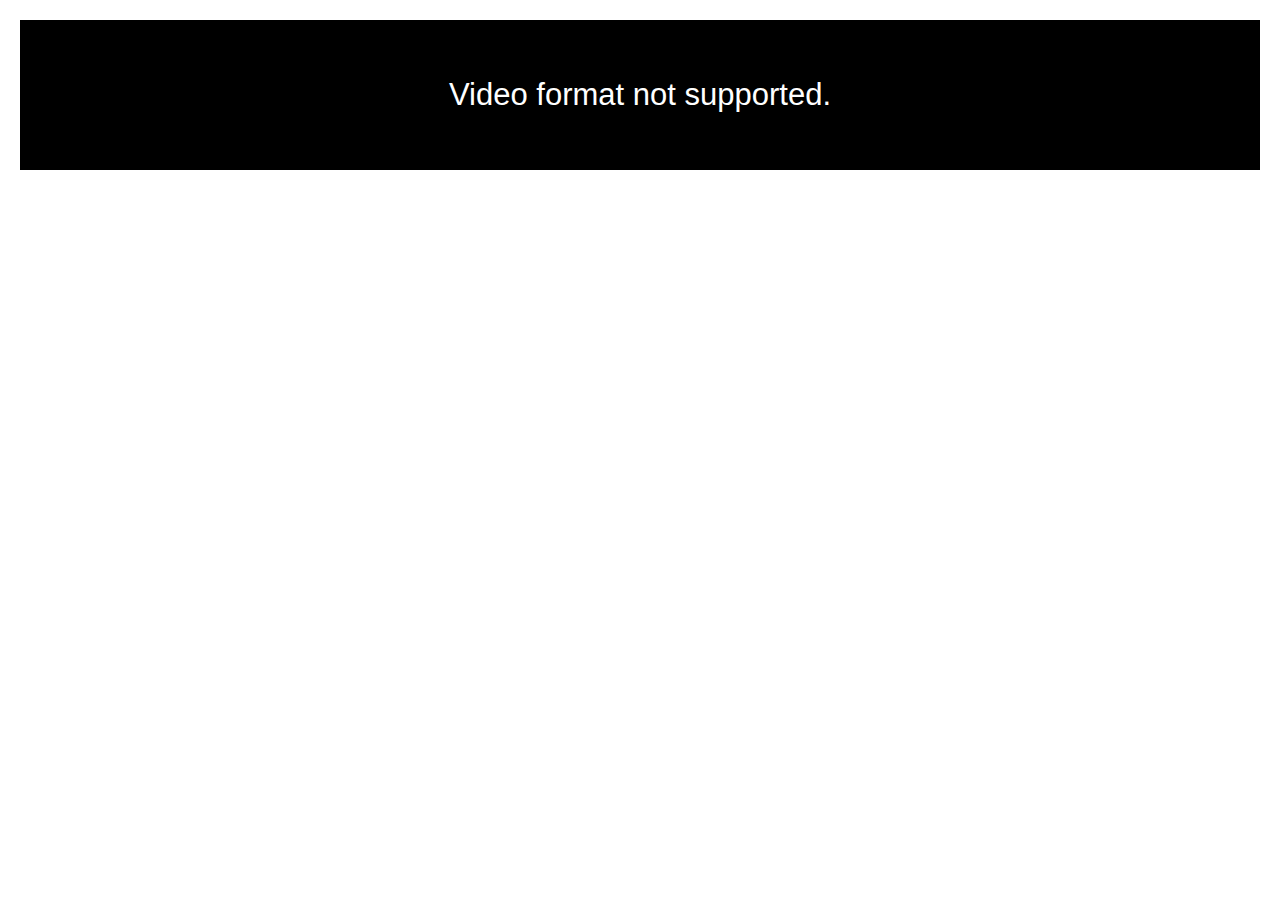
==== index.html @ 8d11e2f3 "Add files via upload" ====
<!doctype html>
<html class="h5p-iframe">
<head>
  <meta charset="utf-8">
  <meta name="viewport" content="width=device-width, initial-scale=1">  
  <script>H5PIntegration = {"ajax":{"setFinished":"","contentUserData":""},"ajaxPath":"/h5p/ajax?action=","contents":{"cid-1050686585":{"displayOptions":{"copy":false,"copyright":true,"embed":false,"export":false,"frame":true,"icon":false},"fullScreen":"1","jsonContent":"{\"interactiveVideo\":{\"video\":{\"startScreenOptions\":{\"title\":\"互动影片\",\"hideStartTitle\":false},\"textTracks\":{\"videoTrack\":[{\"label\":\"繁体中文\",\"kind\":\"subtitles\",\"srcLang\":\"en\"}]},\"files\":[{\"path\":\"videos/video-L8fUKgfr.mp4\",\"mime\":\"video/mp4\",\"copyright\":{\"license\":\"U\"}}]},\"assets\":{\"interactions\":[],\"bookmarks\":[],\"endscreens\":[{\"time\":97.733,\"label\":\"1:37 提交畫面\"}]},\"summary\":{\"task\":{\"library\":\"H5P.Summary 1.10\",\"params\":{\"intro\":\"请选择正确的陈述。\",\"summaries\":[{\"subContentId\":\"9c093c94-0c70-469d-adce-160702834fd7\",\"tip\":\"\",\"summary\":[\"<p>a</p>\\n\",\"<p>s</p>\\n\"]}],\"overallFeedback\":[{\"from\":0,\"to\":100,\"feedback\":\"tu\"}],\"solvedLabel\":\"进度：\",\"scoreLabel\":\"答错：\",\"resultLabel\":\"你的结果：\",\"labelCorrect\":\"正确！\",\"labelIncorrect\":\"Incorrect! Please try again.\",\"alternativeIncorrectLabel\":\"Incorrect\",\"labelCorrectAnswers\":\"正确答案。\",\"tipButtonLabel\":\"显示提示\",\"scoreBarLabel\":\"你得到 :num 分，总分 :total 分。\",\"progressText\":\"进度：第 :num 题，共 :total 题。\"},\"subContentId\":\"3ffbd58e-4c6b-4152-ae58-99965cc69b2d\",\"metadata\":{\"contentType\":\"摘要(Summary)\",\"license\":\"U\",\"title\":\"无标题 摘要(Summary)\",\"authors\":[],\"changes\":[],\"extraTitle\":\"无标题 摘要(Summary)\"}},\"displayAt\":3}},\"override\":{\"autoplay\":false,\"loop\":false,\"showBookmarksmenuOnLoad\":false,\"showRewind10\":false,\"preventSkippingMode\":\"none\",\"deactivateSound\":false},\"l10n\":{\"interaction\":\"互动\",\"play\":\"播放\",\"pause\":\"暂停\",\"mute\":\"Mute, currently unmuted\",\"unmute\":\"Unmute, currently muted\",\"quality\":\"影片品质\",\"captions\":\"字轨\",\"close\":\"关闭\",\"fullscreen\":\"全屏\",\"exitFullscreen\":\"取消全屏\",\"summary\":\"摘要\",\"bookmarks\":\"书签\",\"endscreen\":\"提交画面\",\"defaultAdaptivitySeekLabel\":\"继续\",\"continueWithVideo\":\"继续播放\",\"more\":\"More player options\",\"playbackRate\":\"播放速度\",\"rewind10\":\"倒退 10 秒\",\"navDisabled\":\"巡览功能已停用\",\"navForwardDisabled\":\"Navigating forward is disabled\",\"sndDisabled\":\"声音功能已关闭\",\"requiresCompletionWarning\":\"需回答正确才能继续！\",\"back\":\"返回\",\"hours\":\"时\",\"minutes\":\"分\",\"seconds\":\"秒\",\"currentTime\":\"当前时间：\",\"totalTime\":\"总共时间：\",\"singleInteractionAnnouncement\":\"出现一个互动项目：\",\"multipleInteractionsAnnouncement\":\"出现多个互动项目！\",\"videoPausedAnnouncement\":\"影片暂停\",\"content\":\"内容\",\"answered\":\"已回答 @answered 题\",\"endcardTitle\":\"@answered 个问题已回答\",\"endcardInformation\":\"你已回答了 @answered 个问题，点击下方按钮提交你的答案。\",\"endcardInformationOnSubmitButtonDisabled\":\"You have answered @answered questions.\",\"endcardInformationNoAnswers\":\"你没有回答任何问题。\",\"endcardInformationMustHaveAnswer\":\"至少要回答一个题目才能提交答案。\",\"endcardSubmitButton\":\"提交答案\",\"endcardSubmitMessage\":\"已提交你的答案！\",\"endcardTableRowAnswered\":\"已回答题数\",\"endcardTableRowScore\":\"总分\",\"endcardAnsweredScore\":\"得分\",\"endCardTableRowSummaryWithScore\":\"You got @score out of @total points for the @question that appeared after @minutes minutes and @seconds seconds.\",\"endCardTableRowSummaryWithoutScore\":\"You have answered the @question that appeared after @minutes minutes and @seconds seconds.\",\"videoProgressBar\":\"Video progress\"}}","library":"H5P.InteractiveVideo 1.26","metadata":{"license":"U","title":"china","defaultLanguage":"en"},"scripts":["/h5p/libraries/H5P.Transition-1.0/transition.js?version=1.0.4","/h5p/libraries/H5P.JoubelUI-1.3/js/joubel-help-dialog.js?version=1.3.19","/h5p/libraries/H5P.JoubelUI-1.3/js/joubel-message-dialog.js?version=1.3.19","/h5p/libraries/H5P.JoubelUI-1.3/js/joubel-progress-circle.js?version=1.3.19","/h5p/libraries/H5P.JoubelUI-1.3/js/joubel-simple-rounded-button.js?version=1.3.19","/h5p/libraries/H5P.JoubelUI-1.3/js/joubel-speech-bubble.js?version=1.3.19","/h5p/libraries/H5P.JoubelUI-1.3/js/joubel-throbber.js?version=1.3.19","/h5p/libraries/H5P.JoubelUI-1.3/js/joubel-tip.js?version=1.3.19","/h5p/libraries/H5P.JoubelUI-1.3/js/joubel-slider.js?version=1.3.19","/h5p/libraries/H5P.JoubelUI-1.3/js/joubel-score-bar.js?version=1.3.19","/h5p/libraries/H5P.JoubelUI-1.3/js/joubel-progressbar.js?version=1.3.19","/h5p/libraries/H5P.JoubelUI-1.3/js/joubel-ui.js?version=1.3.19","/h5p/libraries/H5P.Question-1.5/scripts/question.js?version=1.5.6","/h5p/libraries/H5P.Question-1.5/scripts/explainer.js?version=1.5.6","/h5p/libraries/H5P.Question-1.5/scripts/score-points.js?version=1.5.6","/h5p/libraries/H5P.Summary-1.10/js/stop-watch.js?version=1.10.16","/h5p/libraries/H5P.Summary-1.10/js/xapi-event-builder.js?version=1.10.16","/h5p/libraries/H5P.Summary-1.10/js/summary.js?version=1.10.16","/h5p/libraries/jQuery.ui-1.10/h5p-jquery-ui.js?version=1.10.22","/h5p/libraries/H5P.Video-1.6/scripts/vimeo.js?version=1.6.10","/h5p/libraries/H5P.Video-1.6/scripts/youtube.js?version=1.6.10","/h5p/libraries/H5P.Video-1.6/scripts/panopto.js?version=1.6.10","/h5p/libraries/H5P.Video-1.6/scripts/html5.js?version=1.6.10","/h5p/libraries/H5P.Video-1.6/scripts/video.js?version=1.6.10","/h5p/libraries/H5P.DragNDrop-1.1/drag-n-drop.js?version=1.1.5","/h5p/libraries/H5P.DragNResize-1.2/H5P.DragNResize.js?version=1.2.6","/h5p/libraries/H5P.DragNBar-1.5/scripts/drag-n-bar.js?version=1.5.22","/h5p/libraries/H5P.DragNBar-1.5/scripts/context-menu.js?version=1.5.22","/h5p/libraries/H5P.DragNBar-1.5/scripts/dialog.js?version=1.5.22","/h5p/libraries/H5P.DragNBar-1.5/scripts/drag-n-bar-element.js?version=1.5.22","/h5p/libraries/H5P.DragNBar-1.5/scripts/drag-n-bar-form-manager.js?version=1.5.22","/h5p/libraries/H5P.InteractiveVideo-1.26/dist/h5p-interactive-video.js?version=1.26.6"],"styles":["/h5p/libraries/FontAwesome-4.5/h5p-font-awesome.min.css?version=4.5.4","/h5p/libraries/H5P.FontIcons-1.0/styles/h5p-font-icons.css?version=1.0.6","/h5p/libraries/H5P.JoubelUI-1.3/css/joubel-help-dialog.css?version=1.3.19","/h5p/libraries/H5P.JoubelUI-1.3/css/joubel-message-dialog.css?version=1.3.19","/h5p/libraries/H5P.JoubelUI-1.3/css/joubel-progress-circle.css?version=1.3.19","/h5p/libraries/H5P.JoubelUI-1.3/css/joubel-simple-rounded-button.css?version=1.3.19","/h5p/libraries/H5P.JoubelUI-1.3/css/joubel-speech-bubble.css?version=1.3.19","/h5p/libraries/H5P.JoubelUI-1.3/css/joubel-tip.css?version=1.3.19","/h5p/libraries/H5P.JoubelUI-1.3/css/joubel-slider.css?version=1.3.19","/h5p/libraries/H5P.JoubelUI-1.3/css/joubel-score-bar.css?version=1.3.19","/h5p/libraries/H5P.JoubelUI-1.3/css/joubel-progressbar.css?version=1.3.19","/h5p/libraries/H5P.JoubelUI-1.3/css/joubel-ui.css?version=1.3.19","/h5p/libraries/H5P.JoubelUI-1.3/css/joubel-icon.css?version=1.3.19","/h5p/libraries/H5P.Question-1.5/styles/question.css?version=1.5.6","/h5p/libraries/H5P.Question-1.5/styles/explainer.css?version=1.5.6","/h5p/libraries/H5P.Summary-1.10/css/summary.css?version=1.10.16","/h5p/libraries/jQuery.ui-1.10/h5p-jquery-ui.css?version=1.10.22","/h5p/libraries/H5P.Video-1.6/styles/video.css?version=1.6.10","/h5p/libraries/H5P.DragNResize-1.2/H5P.DragNResize.css?version=1.2.6","/h5p/libraries/H5P.DragNBar-1.5/styles/drag-n-bar.css?version=1.5.22","/h5p/libraries/H5P.DragNBar-1.5/styles/dialog.css?version=1.5.22","/h5p/libraries/H5P.DragNBar-1.5/styles/context-menu.css?version=1.5.22","/h5p/libraries/H5P.DragNBar-1.5/styles/drag-n-bar-form-manager.css?version=1.5.22","/h5p/libraries/H5P.InteractiveVideo-1.26/dist/h5p-interactive-video.css?version=1.26.6"],"url":"1050686585","exportUrl":"/h5p/download/1050686585"}},"core":{"scripts":["/h5p/core/js/jquery.js?version=1.24-master","/h5p/core/js/h5p.js?version=1.24-master","/h5p/core/js/h5p-event-dispatcher.js?version=1.24-master","/h5p/core/js/h5p-x-api-event.js?version=1.24-master","/h5p/core/js/h5p-x-api.js?version=1.24-master","/h5p/core/js/h5p-content-type.js?version=1.24-master","/h5p/core/js/h5p-confirmation-dialog.js?version=1.24-master","/h5p/core/js/h5p-action-bar.js?version=1.24-master","/h5p/core/js/request-queue.js?version=1.24-master"],"styles":["/h5p/core/styles/h5p.css?version=1.24-master","/h5p/core/styles/h5p-confirmation-dialog.css?version=1.24-master","/h5p/core/styles/h5p-core-button.css?version=1.24-master"]},"l10n":{"H5P":{"fullscreen":"全屏","disableFullscreen":"禁用全屏","download":"下载","copyrights":"使用权","embed":"嵌入","size":"大小","showAdvanced":"显示高级选项","hideAdvanced":"隐藏高级选项","advancedHelp":"如果要动态调整嵌入内容的大小，请在您的网站上包含此脚本：","copyrightInformation":"使用权","close":"关闭","title":"名称","author":"作者","year":"年份","source":"来源","license":"许可","thumbnail":"缩略图","noCopyrights":"没有此内容的版权信息。","reuse":"重复使用","reuseContent":"重用内容","reuseDescription":"重用此内容。","downloadDescription":"将此内容下载为H5P文件。","copyrightsDescription":"查看此内容的版权信息。","embedDescription":"查看此内容的嵌入代码。","h5pDescription":"访问H5P.org发现更多有趣的内容。","contentChanged":"自上次使用以来，此内容已更改。","startingOver":"您将重新开始。","by":"由","showMore":"显示更多","showLess":"显示较少","subLevel":"子等级","confirmDialogHeader":"确认操作","confirmDialogBody":"请确认您要继续。 此操作不可逆。","cancelLabel":"取消","confirmLabel":"确认","licenseU":"未公开","licenseCCBY":"版权归属","licenseCCBYSA":"Attribution-ShareAlike","licenseCCBYND":"Attribution-NoDerivs","licenseCCBYNC":"Attribution-NonCommercial","licenseCCBYNCSA":"Attribution-NonCommercial-ShareAlike","licenseCCBYNCND":"Attribution-NonCommercial-NoDerivs","licenseCC40":"4.0 International","licenseCC30":"3.0 Unported","licenseCC25":"2.5 Generic","licenseCC20":"2.0 Generic","licenseCC10":"1.0 Generic","licenseGPL":"General Public License","licenseV3":"Version 3","licenseV2":"Version 2","licenseV1":"Version 1","licensePD":"公共领域","licenseCC010":"CC0 1.0 Universal (CC0 1.0) Public Domain Dedication","licensePDM":"公共领域商标","licenseC":"版权","contentType":"内容类型","licenseExtras":"许可证额外","changes":"变更日志","contentCopied":"内容已复制到剪贴板","connectionLost":"连接断开。 重新连接时，结果将被存储并发送。","connectionReestablished":"重新建立连接。","resubmitScores":"尝试提交存储的结果。","offlineDialogHeader":"您与服务器的连接已丢失","offlineDialogBody":"我们无法发送有关您完成此任务的信息。 请检查您的互联网连接。","offlineDialogRetryMessage":"在 :num.... 中重试。","offlineDialogRetryButtonLabel":"立即重试","offlineSuccessfulSubmit":"成功提交结果。","mainTitle":"分享<strong>：标题</strong>","editInfoTitle":"修改<strong>：title的信息</strong>","cancel":"取消","back":"后退","next":"下一个","reviewInfo":"评论信息","share":"分享","saveChanges":"保存更改","registerOnHub":"在H5P集线器上注册","updateRegistrationOnHub":"保存帐户设置","requiredInfo":"必填信息","optionalInfo":"可选信息","reviewAndShare":"评论并分享","reviewAndSave":"查看并保存","shared":"共享","currentStep":"步骤：共：步骤","sharingNote":"分享后可以编辑所有内容详细信息","licenseDescription":"选择内容许可","licenseVersion":"许可证版本","licenseVersionDescription":"选择许可证版本","disciplineLabel":"纪律处分","disciplineDescription":"您可以选择多个学科","disciplineLimitReachedMessage":"您最多可以选择：num个学科","discipline":{"searchPlaceholder":"键入以搜索学科","in":"在","dropdownButton":"下拉按钮"},"removeChip":"从名单中删除：chip","keywordsPlaceholder":"新增关键字","keywords":"关键字词","keywordsDescription":"您可以添加多个用逗号分隔的关键字。按“输入”或“添加”以确认关键字","altText":"替代文字","reviewMessage":"分享前请先查看以下信息","subContentWarning":"除非在创作工具中另有指定，否则子内容（图像，问题等）将通过：license共享。","disciplines":"纪律处分","shortDescription":"简短的介绍","longDescription":"详细描述","icon":"图标","screenshots":"屏幕截图","helpChoosingLicense":"帮我选择一个许可证","shareFailed":"共享失败。","editingFailed":"编辑失败。","shareTryAgain":"出问题了，请尝试再次分享。","pleaseWait":"请稍等...","language":"语","level":"等级","shortDescriptionPlaceholder":"您内容的简短描述","longDescriptionPlaceholder":"您内容的详细说明","description":"描述","iconDescription":"640x480px。如果未选择，内容将使用类别图标","screenshotsDescription":"最多添加五个您的内容的屏幕截图","submitted":"已提交！","isNowSubmitted":"现在提交给H5P Hub","changeHasBeenSubmitted":"提交了一个更改","contentAvailable":"您的内容通常会在一个工作日内在中心中显示。","contentUpdateSoon":"您的内容即将更新","contentLicenseTitle":"内容许可信息","licenseDialogDescription":"单击特定的许可证以获取有关正确用法的信息","publisherFieldTitle":"发行人","publisherFieldDescription":"这将显示为共享内容上的“发布者名称”","emailAddress":"电子邮件地址","publisherDescription":"发布者说明","publisherDescriptionText":"这将显示在共享内容的“发布者信息”下","contactPerson":"联络人","phone":"电话","address":"地址","city":"城市","zip":"压缩","country":"国家","logoUploadText":"组织徽标或头像","acceptTerms":"我接受使用<a href=':url' target='_blank'>条款</a>","successfullyRegistred":"您已经在H5P集线器上成功注册了一个帐户","successfullyRegistredDescription":"您的帐户详细信息可以更改","successfullyUpdated":"您的H5P集线器帐户设置已成功更改","accountDetailsLinkText":"这里","registrationTitle":"H5P集线器注册","registrationFailed":"发生错误","registrationFailedDescription":"我们目前无法创建帐户。出问题了。稍后再试。","maxLength":":length 是最大字符数","keywordExists":"关键字已经存在！","licenseDetails":"许可证详细信息","remove":"去掉","removeImage":"移除图片","cancelPublishConfirmationDialogTitle":"取消分享","cancelPublishConfirmationDialogDescription":"您确定要取消共享过程吗？","cancelPublishConfirmationDialogCancelButtonText":"不","cancelPublishConfirmationDialogConfirmButtonText":"是的","add":"添加","age":"典型年龄","ageDescription":"此内容的目标受众。可能的输入格式，以逗号分隔：“ 1,34-45，-50,59-”。","invalidAge":"典型年龄的输入格式无效。可能的输入格式用逗号分隔：“ 1、34-45，-50，-59-”。","contactPersonDescription":"如果发布者共享的内容有任何问题，H5P将与联系人联系。联系人的姓名或其他信息将不会与第三方公开或共享","emailAddressDescription":"如果内容有任何问题或发布者需要恢复其帐户，H5P将使用该电子邮件地址与发布者联系。它不会被发布或与任何第三方共享","copyrightWarning":"受版权保护的材料不能在H5P内容中心中共享。如果内容是通过OER友好许可（如Creative Commons）许可的，请选择适当的许可。如果不是，则无法共享此内容。","keywordsExits":"关键字已经存在！","someKeywordsExits":"其中一些关键字已经存在"}},"postUserStatistics":false,"saveFreq":false,"url":".","hubIsEnabled":true,"fullscreenDisabled":0,"user":{"name":"Firstname Surname","id":"1"},"baseUrl":".","libraryUrl":""};
  /*!@license js/jquery.js by Joubel and other contributors, licensed under GNU GENERAL PUBLIC LICENSE Version 3*/
!function(t,e){"use strict";"object"==typeof module&&"object"==typeof module.exports?module.exports=t.document?e(t,!0):function(t){if(!t.document)throw new Error("jQuery requires a window with a document");return e(t)}:e(t)}("undefined"!=typeof window?window:this,function(x,t){"use strict";function m(t){return"function"==typeof t&&"number"!=typeof t.nodeType}function g(t){return null!=t&&t===t.window}var e=[],i=Object.getPrototypeOf,a=e.slice,v=e.flat?function(t){return e.flat.call(t)}:function(t){return e.concat.apply([],t)},l=e.push,o=e.indexOf,n={},s=n.toString,b=n.hasOwnProperty,r=b.toString,c=r.call(Object),y={},P=x.document,u={type:!0,src:!0,nonce:!0,noModule:!0};function w(t,e,i){var n,o,s=(i=i||P).createElement("script");if(s.text=t,e)for(n in u)(o=e[n]||e.getAttribute&&e.getAttribute(n))&&s.setAttribute(n,o);i.head.appendChild(s).parentNode.removeChild(s)}function f(t){return null==t?t+"":"object"==typeof t||"function"==typeof t?n[s.call(t)]||"object":typeof t}var h="3.5.1",C=function(t,e){return new C.fn.init(t,e)};function d(t){var e=!!t&&"length"in t&&t.length,i=f(t);return!m(t)&&!g(t)&&("array"===i||0===e||"number"==typeof e&&0<e&&e-1 in t)}C.fn=C.prototype={jquery:h,constructor:C,length:0,toArray:function(){return a.call(this)},get:function(t){return null==t?a.call(this):t<0?this[t+this.length]:this[t]},pushStack:function(t){t=C.merge(this.constructor(),t);return t.prevObject=this,t},each:function(t){return C.each(this,t)},map:function(i){return this.pushStack(C.map(this,function(t,e){return i.call(t,e,t)}))},slice:function(){return this.pushStack(a.apply(this,arguments))},first:function(){return this.eq(0)},last:function(){return this.eq(-1)},even:function(){return this.pushStack(C.grep(this,function(t,e){return(e+1)%2}))},odd:function(){return this.pushStack(C.grep(this,function(t,e){return e%2}))},eq:function(t){var e=this.length,t=+t+(t<0?e:0);return this.pushStack(0<=t&&t<e?[this[t]]:[])},end:function(){return this.prevObject||this.constructor()},push:l,sort:e.sort,splice:e.splice},C.extend=C.fn.extend=function(){var t,e,i,n,o,s=arguments[0]||{},r=1,a=arguments.length,l=!1;for("boolean"==typeof s&&(l=s,s=arguments[r]||{},r++),"object"==typeof s||m(s)||(s={}),r===a&&(s=this,r--);r<a;r++)if(null!=(t=arguments[r]))for(e in t)i=t[e],"__proto__"!==e&&s!==i&&(l&&i&&(C.isPlainObject(i)||(n=Array.isArray(i)))?(o=s[e],o=n&&!Array.isArray(o)?[]:n||C.isPlainObject(o)?o:{},n=!1,s[e]=C.extend(l,o,i)):void 0!==i&&(s[e]=i));return s},C.extend({expando:"jQuery"+(h+Math.random()).replace(/\D/g,""),isReady:!0,error:function(t){throw new Error(t)},noop:function(){},isPlainObject:function(t){return!(!t||"[object Object]"!==s.call(t)||(t=i(t))&&("function"!=typeof(t=b.call(t,"constructor")&&t.constructor)||r.call(t)!==c))},isEmptyObject:function(t){for(var e in t)return!1;return!0},globalEval:function(t,e,i){w(t,{nonce:e&&e.nonce},i)},each:function(t,e){var i,n=0;if(d(t))for(i=t.length;n<i&&!1!==e.call(t[n],n,t[n]);n++);else for(n in t)if(!1===e.call(t[n],n,t[n]))break;return t},makeArray:function(t,e){e=e||[];return null!=t&&(d(Object(t))?C.merge(e,"string"==typeof t?[t]:t):l.call(e,t)),e},inArray:function(t,e,i){return null==e?-1:o.call(e,t,i)},merge:function(t,e){for(var i=+e.length,n=0,o=t.length;n<i;n++)t[o++]=e[n];return t.length=o,t},grep:function(t,e,i){for(var n=[],o=0,s=t.length,r=!i;o<s;o++)!e(t[o],o)!=r&&n.push(t[o]);return n},map:function(t,e,i){var n,o,s=0,r=[];if(d(t))for(n=t.length;s<n;s++)null!=(o=e(t[s],s,i))&&r.push(o);else for(s in t)null!=(o=e(t[s],s,i))&&r.push(o);return v(r)},guid:1,support:y}),"function"==typeof Symbol&&(C.fn[Symbol.iterator]=e[Symbol.iterator]),C.each("Boolean Number String Function Array Date RegExp Object Error Symbol".split(" "),function(t,e){n["[object "+e+"]"]=e.toLowerCase()});var p=function(i){function h(t,e){return t="0x"+t.slice(1)-65536,e||(t<0?String.fromCharCode(65536+t):String.fromCharCode(t>>10|55296,1023&t|56320))}function d(t,e){return e?"\0"===t?"�":t.slice(0,-1)+"\\"+t.charCodeAt(t.length-1).toString(16)+" ":"\\"+t}function n(){x()}var t,p,w,s,o,f,m,g,_,l,c,x,P,r,C,v,a,u,b,k="sizzle"+ +new Date,y=i.document,T=0,H=0,S=lt(),D=lt(),I=lt(),E=lt(),M=function(t,e){return t===e&&(c=!0),0},A={}.hasOwnProperty,e=[],$=e.pop,L=e.push,N=e.push,B=e.slice,O=function(t,e){for(var i=0,n=t.length;i<n;i++)if(t[i]===e)return i;return-1},R="checked|selected|async|autofocus|autoplay|controls|defer|disabled|hidden|ismap|loop|multiple|open|readonly|required|scoped",z="[\\x20\\t\\r\\n\\f]",F="(?:\\\\[\\da-fA-F]{1,6}"+z+"?|\\\\[^\\r\\n\\f]|[\\w-]|[^\0-\\x7f])+",W="\\["+z+"*("+F+")(?:"+z+"*([*^$|!~]?=)"+z+"*(?:'((?:\\\\.|[^\\\\'])*)'|\"((?:\\\\.|[^\\\\\"])*)\"|("+F+"))|)"+z+"*\\]",j=":("+F+")(?:\\((('((?:\\\\.|[^\\\\'])*)'|\"((?:\\\\.|[^\\\\\"])*)\")|((?:\\\\.|[^\\\\()[\\]]|"+W+")*)|.*)\\)|)",q=new RegExp(z+"+","g"),V=new RegExp("^"+z+"+|((?:^|[^\\\\])(?:\\\\.)*)"+z+"+$","g"),U=new RegExp("^"+z+"*,"+z+"*"),Q=new RegExp("^"+z+"*([>+~]|"+z+")"+z+"*"),Y=new RegExp(z+"|>"),K=new RegExp(j),X=new RegExp("^"+F+"$"),G={ID:new RegExp("^#("+F+")"),CLASS:new RegExp("^\\.("+F+")"),TAG:new RegExp("^("+F+"|[*])"),ATTR:new RegExp("^"+W),PSEUDO:new RegExp("^"+j),CHILD:new RegExp("^:(only|first|last|nth|nth-last)-(child|of-type)(?:\\("+z+"*(even|odd|(([+-]|)(\\d*)n|)"+z+"*(?:([+-]|)"+z+"*(\\d+)|))"+z+"*\\)|)","i"),bool:new RegExp("^(?:"+R+")$","i"),needsContext:new RegExp("^"+z+"*[>+~]|:(even|odd|eq|gt|lt|nth|first|last)(?:\\("+z+"*((?:-\\d)?\\d*)"+z+"*\\)|)(?=[^-]|$)","i")},J=/HTML$/i,Z=/^(?:input|select|textarea|button)$/i,tt=/^h\d$/i,et=/^[^{]+\{\s*\[native \w/,it=/^(?:#([\w-]+)|(\w+)|\.([\w-]+))$/,nt=/[+~]/,ot=new RegExp("\\\\[\\da-fA-F]{1,6}"+z+"?|\\\\([^\\r\\n\\f])","g"),st=/([\0-\x1f\x7f]|^-?\d)|^-$|[^\0-\x1f\x7f-\uFFFF\w-]/g,rt=bt(function(t){return!0===t.disabled&&"fieldset"===t.nodeName.toLowerCase()},{dir:"parentNode",next:"legend"});try{N.apply(e=B.call(y.childNodes),y.childNodes),e[y.childNodes.length].nodeType}catch(t){N={apply:e.length?function(t,e){L.apply(t,B.call(e))}:function(t,e){for(var i=t.length,n=0;t[i++]=e[n++];);t.length=i-1}}}function at(t,e,i,n){var o,s,r,a,l,c,u=e&&e.ownerDocument,h=e?e.nodeType:9;if(i=i||[],"string"!=typeof t||!t||1!==h&&9!==h&&11!==h)return i;if(!n&&(x(e),e=e||P,C)){if(11!==h&&(a=it.exec(t)))if(c=a[1]){if(9===h){if(!(s=e.getElementById(c)))return i;if(s.id===c)return i.push(s),i}else if(u&&(s=u.getElementById(c))&&b(e,s)&&s.id===c)return i.push(s),i}else{if(a[2])return N.apply(i,e.getElementsByTagName(t)),i;if((c=a[3])&&p.getElementsByClassName&&e.getElementsByClassName)return N.apply(i,e.getElementsByClassName(c)),i}if(p.qsa&&!E[t+" "]&&(!v||!v.test(t))&&(1!==h||"object"!==e.nodeName.toLowerCase())){if(c=t,u=e,1===h&&(Y.test(t)||Q.test(t))){for((u=nt.test(t)&&mt(e.parentNode)||e)===e&&p.scope||((r=e.getAttribute("id"))?r=r.replace(st,d):e.setAttribute("id",r=k)),o=(l=f(t)).length;o--;)l[o]=(r?"#"+r:":scope")+" "+vt(l[o]);c=l.join(",")}try{return N.apply(i,u.querySelectorAll(c)),i}catch(e){E(t,!0)}finally{r===k&&e.removeAttribute("id")}}}return g(t.replace(V,"$1"),e,i,n)}function lt(){var n=[];return function t(e,i){return n.push(e+" ")>w.cacheLength&&delete t[n.shift()],t[e+" "]=i}}function ct(t){return t[k]=!0,t}function ut(t){var e=P.createElement("fieldset");try{return!!t(e)}catch(t){return!1}finally{e.parentNode&&e.parentNode.removeChild(e)}}function ht(t,e){for(var i=t.split("|"),n=i.length;n--;)w.attrHandle[i[n]]=e}function dt(t,e){var i=e&&t,n=i&&1===t.nodeType&&1===e.nodeType&&t.sourceIndex-e.sourceIndex;if(n)return n;if(i)for(;i=i.nextSibling;)if(i===e)return-1;return t?1:-1}function pt(e){return function(t){return"form"in t?t.parentNode&&!1===t.disabled?"label"in t?"label"in t.parentNode?t.parentNode.disabled===e:t.disabled===e:t.isDisabled===e||t.isDisabled!==!e&&rt(t)===e:t.disabled===e:"label"in t&&t.disabled===e}}function ft(r){return ct(function(s){return s=+s,ct(function(t,e){for(var i,n=r([],t.length,s),o=n.length;o--;)t[i=n[o]]&&(t[i]=!(e[i]=t[i]))})})}function mt(t){return t&&void 0!==t.getElementsByTagName&&t}for(t in p=at.support={},o=at.isXML=function(t){var e=t.namespaceURI,t=(t.ownerDocument||t).documentElement;return!J.test(e||t&&t.nodeName||"HTML")},x=at.setDocument=function(t){var e,t=t?t.ownerDocument||t:y;return t!=P&&9===t.nodeType&&t.documentElement&&(r=(P=t).documentElement,C=!o(P),y!=P&&(e=P.defaultView)&&e.top!==e&&(e.addEventListener?e.addEventListener("unload",n,!1):e.attachEvent&&e.attachEvent("onunload",n)),p.scope=ut(function(t){return r.appendChild(t).appendChild(P.createElement("div")),void 0!==t.querySelectorAll&&!t.querySelectorAll(":scope fieldset div").length}),p.attributes=ut(function(t){return t.className="i",!t.getAttribute("className")}),p.getElementsByTagName=ut(function(t){return t.appendChild(P.createComment("")),!t.getElementsByTagName("*").length}),p.getElementsByClassName=et.test(P.getElementsByClassName),p.getById=ut(function(t){return r.appendChild(t).id=k,!P.getElementsByName||!P.getElementsByName(k).length}),p.getById?(w.filter.ID=function(t){var e=t.replace(ot,h);return function(t){return t.getAttribute("id")===e}},w.find.ID=function(t,e){if(void 0!==e.getElementById&&C){t=e.getElementById(t);return t?[t]:[]}}):(w.filter.ID=function(t){var e=t.replace(ot,h);return function(t){t=void 0!==t.getAttributeNode&&t.getAttributeNode("id");return t&&t.value===e}},w.find.ID=function(t,e){if(void 0!==e.getElementById&&C){var i,n,o,s=e.getElementById(t);if(s){if((i=s.getAttributeNode("id"))&&i.value===t)return[s];for(o=e.getElementsByName(t),n=0;s=o[n++];)if((i=s.getAttributeNode("id"))&&i.value===t)return[s]}return[]}}),w.find.TAG=p.getElementsByTagName?function(t,e){return void 0!==e.getElementsByTagName?e.getElementsByTagName(t):p.qsa?e.querySelectorAll(t):void 0}:function(t,e){var i,n=[],o=0,s=e.getElementsByTagName(t);if("*"!==t)return s;for(;i=s[o++];)1===i.nodeType&&n.push(i);return n},w.find.CLASS=p.getElementsByClassName&&function(t,e){if(void 0!==e.getElementsByClassName&&C)return e.getElementsByClassName(t)},a=[],v=[],(p.qsa=et.test(P.querySelectorAll))&&(ut(function(t){var e;r.appendChild(t).innerHTML="<a id='"+k+"'></a><select id='"+k+"-\r\\' msallowcapture=''><option selected=''></option></select>",t.querySelectorAll("[msallowcapture^='']").length&&v.push("[*^$]="+z+"*(?:''|\"\")"),t.querySelectorAll("[selected]").length||v.push("\\["+z+"*(?:value|"+R+")"),t.querySelectorAll("[id~="+k+"-]").length||v.push("~="),(e=P.createElement("input")).setAttribute("name",""),t.appendChild(e),t.querySelectorAll("[name='']").length||v.push("\\["+z+"*name"+z+"*="+z+"*(?:''|\"\")"),t.querySelectorAll(":checked").length||v.push(":checked"),t.querySelectorAll("a#"+k+"+*").length||v.push(".#.+[+~]"),t.querySelectorAll("\\\f"),v.push("[\\r\\n\\f]")}),ut(function(t){t.innerHTML="<a href='' disabled='disabled'></a><select disabled='disabled'><option/></select>";var e=P.createElement("input");e.setAttribute("type","hidden"),t.appendChild(e).setAttribute("name","D"),t.querySelectorAll("[name=d]").length&&v.push("name"+z+"*[*^$|!~]?="),2!==t.querySelectorAll(":enabled").length&&v.push(":enabled",":disabled"),r.appendChild(t).disabled=!0,2!==t.querySelectorAll(":disabled").length&&v.push(":enabled",":disabled"),t.querySelectorAll("*,:x"),v.push(",.*:")})),(p.matchesSelector=et.test(u=r.matches||r.webkitMatchesSelector||r.mozMatchesSelector||r.oMatchesSelector||r.msMatchesSelector))&&ut(function(t){p.disconnectedMatch=u.call(t,"*"),u.call(t,"[s!='']:x"),a.push("!=",j)}),v=v.length&&new RegExp(v.join("|")),a=a.length&&new RegExp(a.join("|")),e=et.test(r.compareDocumentPosition),b=e||et.test(r.contains)?function(t,e){var i=9===t.nodeType?t.documentElement:t,e=e&&e.parentNode;return t===e||!(!e||1!==e.nodeType||!(i.contains?i.contains(e):t.compareDocumentPosition&&16&t.compareDocumentPosition(e)))}:function(t,e){if(e)for(;e=e.parentNode;)if(e===t)return!0;return!1},M=e?function(t,e){return t===e?(c=!0,0):(i=!t.compareDocumentPosition-!e.compareDocumentPosition)||(1&(i=(t.ownerDocument||t)==(e.ownerDocument||e)?t.compareDocumentPosition(e):1)||!p.sortDetached&&e.compareDocumentPosition(t)===i?t==P||t.ownerDocument==y&&b(y,t)?-1:e==P||e.ownerDocument==y&&b(y,e)?1:l?O(l,t)-O(l,e):0:4&i?-1:1);var i}:function(t,e){if(t===e)return c=!0,0;var i,n=0,o=t.parentNode,s=e.parentNode,r=[t],a=[e];if(!o||!s)return t==P?-1:e==P?1:o?-1:s?1:l?O(l,t)-O(l,e):0;if(o===s)return dt(t,e);for(i=t;i=i.parentNode;)r.unshift(i);for(i=e;i=i.parentNode;)a.unshift(i);for(;r[n]===a[n];)n++;return n?dt(r[n],a[n]):r[n]==y?-1:a[n]==y?1:0}),P},at.matches=function(t,e){return at(t,null,null,e)},at.matchesSelector=function(t,e){if(x(t),p.matchesSelector&&C&&!E[e+" "]&&(!a||!a.test(e))&&(!v||!v.test(e)))try{var i=u.call(t,e);if(i||p.disconnectedMatch||t.document&&11!==t.document.nodeType)return i}catch(t){E(e,!0)}return 0<at(e,P,null,[t]).length},at.contains=function(t,e){return(t.ownerDocument||t)!=P&&x(t),b(t,e)},at.attr=function(t,e){(t.ownerDocument||t)!=P&&x(t);var i=w.attrHandle[e.toLowerCase()],i=i&&A.call(w.attrHandle,e.toLowerCase())?i(t,e,!C):void 0;return void 0!==i?i:p.attributes||!C?t.getAttribute(e):(i=t.getAttributeNode(e))&&i.specified?i.value:null},at.escape=function(t){return(t+"").replace(st,d)},at.error=function(t){throw new Error("Syntax error, unrecognized expression: "+t)},at.uniqueSort=function(t){var e,i=[],n=0,o=0;if(c=!p.detectDuplicates,l=!p.sortStable&&t.slice(0),t.sort(M),c){for(;e=t[o++];)e===t[o]&&(n=i.push(o));for(;n--;)t.splice(i[n],1)}return l=null,t},s=at.getText=function(t){var e,i="",n=0,o=t.nodeType;if(o){if(1===o||9===o||11===o){if("string"==typeof t.textContent)return t.textContent;for(t=t.firstChild;t;t=t.nextSibling)i+=s(t)}else if(3===o||4===o)return t.nodeValue}else for(;e=t[n++];)i+=s(e);return i},(w=at.selectors={cacheLength:50,createPseudo:ct,match:G,attrHandle:{},find:{},relative:{">":{dir:"parentNode",first:!0}," ":{dir:"parentNode"},"+":{dir:"previousSibling",first:!0},"~":{dir:"previousSibling"}},preFilter:{ATTR:function(t){return t[1]=t[1].replace(ot,h),t[3]=(t[3]||t[4]||t[5]||"").replace(ot,h),"~="===t[2]&&(t[3]=" "+t[3]+" "),t.slice(0,4)},CHILD:function(t){return t[1]=t[1].toLowerCase(),"nth"===t[1].slice(0,3)?(t[3]||at.error(t[0]),t[4]=+(t[4]?t[5]+(t[6]||1):2*("even"===t[3]||"odd"===t[3])),t[5]=+(t[7]+t[8]||"odd"===t[3])):t[3]&&at.error(t[0]),t},PSEUDO:function(t){var e,i=!t[6]&&t[2];return G.CHILD.test(t[0])?null:(t[3]?t[2]=t[4]||t[5]||"":i&&K.test(i)&&(e=f(i,!0))&&(e=i.indexOf(")",i.length-e)-i.length)&&(t[0]=t[0].slice(0,e),t[2]=i.slice(0,e)),t.slice(0,3))}},filter:{TAG:function(t){var e=t.replace(ot,h).toLowerCase();return"*"===t?function(){return!0}:function(t){return t.nodeName&&t.nodeName.toLowerCase()===e}},CLASS:function(t){var e=S[t+" "];return e||(e=new RegExp("(^|"+z+")"+t+"("+z+"|$)"))&&S(t,function(t){return e.test("string"==typeof t.className&&t.className||void 0!==t.getAttribute&&t.getAttribute("class")||"")})},ATTR:function(e,i,n){return function(t){t=at.attr(t,e);return null==t?"!="===i:!i||(t+="","="===i?t===n:"!="===i?t!==n:"^="===i?n&&0===t.indexOf(n):"*="===i?n&&-1<t.indexOf(n):"$="===i?n&&t.slice(-n.length)===n:"~="===i?-1<(" "+t.replace(q," ")+" ").indexOf(n):"|="===i&&(t===n||t.slice(0,n.length+1)===n+"-"))}},CHILD:function(f,t,e,m,g){var v="nth"!==f.slice(0,3),b="last"!==f.slice(-4),y="of-type"===t;return 1===m&&0===g?function(t){return!!t.parentNode}:function(t,e,i){var n,o,s,r,a,l,c=v!=b?"nextSibling":"previousSibling",u=t.parentNode,h=y&&t.nodeName.toLowerCase(),d=!i&&!y,p=!1;if(u){if(v){for(;c;){for(r=t;r=r[c];)if(y?r.nodeName.toLowerCase()===h:1===r.nodeType)return!1;l=c="only"===f&&!l&&"nextSibling"}return!0}if(l=[b?u.firstChild:u.lastChild],b&&d){for(p=(a=(n=(o=(s=(r=u)[k]||(r[k]={}))[r.uniqueID]||(s[r.uniqueID]={}))[f]||[])[0]===T&&n[1])&&n[2],r=a&&u.childNodes[a];r=++a&&r&&r[c]||(p=a=0)||l.pop();)if(1===r.nodeType&&++p&&r===t){o[f]=[T,a,p];break}}else if(!1===(p=d?a=(n=(o=(s=(r=t)[k]||(r[k]={}))[r.uniqueID]||(s[r.uniqueID]={}))[f]||[])[0]===T&&n[1]:p))for(;(r=++a&&r&&r[c]||(p=a=0)||l.pop())&&((y?r.nodeName.toLowerCase()!==h:1!==r.nodeType)||!++p||(d&&((o=(s=r[k]||(r[k]={}))[r.uniqueID]||(s[r.uniqueID]={}))[f]=[T,p]),r!==t)););return(p-=g)===m||p%m==0&&0<=p/m}}},PSEUDO:function(t,s){var e,r=w.pseudos[t]||w.setFilters[t.toLowerCase()]||at.error("unsupported pseudo: "+t);return r[k]?r(s):1<r.length?(e=[t,t,"",s],w.setFilters.hasOwnProperty(t.toLowerCase())?ct(function(t,e){for(var i,n=r(t,s),o=n.length;o--;)t[i=O(t,n[o])]=!(e[i]=n[o])}):function(t){return r(t,0,e)}):r}},pseudos:{not:ct(function(t){var n=[],o=[],a=m(t.replace(V,"$1"));return a[k]?ct(function(t,e,i,n){for(var o,s=a(t,null,n,[]),r=t.length;r--;)(o=s[r])&&(t[r]=!(e[r]=o))}):function(t,e,i){return n[0]=t,a(n,null,i,o),n[0]=null,!o.pop()}}),has:ct(function(e){return function(t){return 0<at(e,t).length}}),contains:ct(function(e){return e=e.replace(ot,h),function(t){return-1<(t.textContent||s(t)).indexOf(e)}}),lang:ct(function(i){return X.test(i||"")||at.error("unsupported lang: "+i),i=i.replace(ot,h).toLowerCase(),function(t){var e;do{if(e=C?t.lang:t.getAttribute("xml:lang")||t.getAttribute("lang"))return(e=e.toLowerCase())===i||0===e.indexOf(i+"-")}while((t=t.parentNode)&&1===t.nodeType);return!1}}),target:function(t){var e=i.location&&i.location.hash;return e&&e.slice(1)===t.id},root:function(t){return t===r},focus:function(t){return t===P.activeElement&&(!P.hasFocus||P.hasFocus())&&!!(t.type||t.href||~t.tabIndex)},enabled:pt(!1),disabled:pt(!0),checked:function(t){var e=t.nodeName.toLowerCase();return"input"===e&&!!t.checked||"option"===e&&!!t.selected},selected:function(t){return t.parentNode&&t.parentNode.selectedIndex,!0===t.selected},empty:function(t){for(t=t.firstChild;t;t=t.nextSibling)if(t.nodeType<6)return!1;return!0},parent:function(t){return!w.pseudos.empty(t)},header:function(t){return tt.test(t.nodeName)},input:function(t){return Z.test(t.nodeName)},button:function(t){var e=t.nodeName.toLowerCase();return"input"===e&&"button"===t.type||"button"===e},text:function(t){return"input"===t.nodeName.toLowerCase()&&"text"===t.type&&(null==(t=t.getAttribute("type"))||"text"===t.toLowerCase())},first:ft(function(){return[0]}),last:ft(function(t,e){return[e-1]}),eq:ft(function(t,e,i){return[i<0?i+e:i]}),even:ft(function(t,e){for(var i=0;i<e;i+=2)t.push(i);return t}),odd:ft(function(t,e){for(var i=1;i<e;i+=2)t.push(i);return t}),lt:ft(function(t,e,i){for(var n=i<0?i+e:e<i?e:i;0<=--n;)t.push(n);return t}),gt:ft(function(t,e,i){for(var n=i<0?i+e:i;++n<e;)t.push(n);return t})}}).pseudos.nth=w.pseudos.eq,{radio:!0,checkbox:!0,file:!0,password:!0,image:!0})w.pseudos[t]=function(e){return function(t){return"input"===t.nodeName.toLowerCase()&&t.type===e}}(t);for(t in{submit:!0,reset:!0})w.pseudos[t]=function(i){return function(t){var e=t.nodeName.toLowerCase();return("input"===e||"button"===e)&&t.type===i}}(t);function gt(){}function vt(t){for(var e=0,i=t.length,n="";e<i;e++)n+=t[e].value;return n}function bt(r,t,e){var a=t.dir,l=t.next,c=l||a,u=e&&"parentNode"===c,h=H++;return t.first?function(t,e,i){for(;t=t[a];)if(1===t.nodeType||u)return r(t,e,i);return!1}:function(t,e,i){var n,o,s=[T,h];if(i){for(;t=t[a];)if((1===t.nodeType||u)&&r(t,e,i))return!0}else for(;t=t[a];)if(1===t.nodeType||u)if(n=(o=t[k]||(t[k]={}))[t.uniqueID]||(o[t.uniqueID]={}),l&&l===t.nodeName.toLowerCase())t=t[a]||t;else{if((o=n[c])&&o[0]===T&&o[1]===h)return s[2]=o[2];if((n[c]=s)[2]=r(t,e,i))return!0}return!1}}function yt(o){return 1<o.length?function(t,e,i){for(var n=o.length;n--;)if(!o[n](t,e,i))return!1;return!0}:o[0]}function wt(t,e,i,n,o){for(var s,r=[],a=0,l=t.length,c=null!=e;a<l;a++)(s=t[a])&&(i&&!i(s,n,o)||(r.push(s),c&&e.push(a)));return r}function _t(t){for(var n,e,i,o=t.length,s=w.relative[t[0].type],r=s||w.relative[" "],a=s?1:0,l=bt(function(t){return t===n},r,!0),c=bt(function(t){return-1<O(n,t)},r,!0),u=[function(t,e,i){i=!s&&(i||e!==_)||((n=e).nodeType?l:c)(t,e,i);return n=null,i}];a<o;a++)if(e=w.relative[t[a].type])u=[bt(yt(u),e)];else{if((e=w.filter[t[a].type].apply(null,t[a].matches))[k]){for(i=++a;i<o&&!w.relative[t[i].type];i++);return function t(p,f,m,g,v,e){return g&&!g[k]&&(g=t(g)),v&&!v[k]&&(v=t(v,e)),ct(function(t,e,i,n){var o,s,r,a=[],l=[],c=e.length,u=t||function(t,e,i){for(var n=0,o=e.length;n<o;n++)at(t,e[n],i);return i}(f||"*",i.nodeType?[i]:i,[]),h=!p||!t&&f?u:wt(u,a,p,i,n),d=m?v||(t?p:c||g)?[]:e:h;if(m&&m(h,d,i,n),g)for(o=wt(d,l),g(o,[],i,n),s=o.length;s--;)(r=o[s])&&(d[l[s]]=!(h[l[s]]=r));if(t){if(v||p){if(v){for(o=[],s=d.length;s--;)(r=d[s])&&o.push(h[s]=r);v(null,d=[],o,n)}for(s=d.length;s--;)(r=d[s])&&-1<(o=v?O(t,r):a[s])&&(t[o]=!(e[o]=r))}}else d=wt(d===e?d.splice(c,d.length):d),v?v(null,e,d,n):N.apply(e,d)})}(1<a&&yt(u),1<a&&vt(t.slice(0,a-1).concat({value:" "===t[a-2].type?"*":""})).replace(V,"$1"),e,a<i&&_t(t.slice(a,i)),i<o&&_t(t=t.slice(i)),i<o&&vt(t))}u.push(e)}return yt(u)}return gt.prototype=w.filters=w.pseudos,w.setFilters=new gt,f=at.tokenize=function(t,e){var i,n,o,s,r,a,l,c=D[t+" "];if(c)return e?0:c.slice(0);for(r=t,a=[],l=w.preFilter;r;){for(s in i&&!(n=U.exec(r))||(n&&(r=r.slice(n[0].length)||r),a.push(o=[])),i=!1,(n=Q.exec(r))&&(i=n.shift(),o.push({value:i,type:n[0].replace(V," ")}),r=r.slice(i.length)),w.filter)!(n=G[s].exec(r))||l[s]&&!(n=l[s](n))||(i=n.shift(),o.push({value:i,type:s,matches:n}),r=r.slice(i.length));if(!i)break}return e?r.length:r?at.error(t):D(t,a).slice(0)},m=at.compile=function(t,e){var i,g,v,b,y,n,o=[],s=[],r=I[t+" "];if(!r){for(i=(e=e||f(t)).length;i--;)((r=_t(e[i]))[k]?o:s).push(r);(r=I(t,(b=0<(v=o).length,y=0<(g=s).length,n=function(t,e,i,n,o){var s,r,a,l=0,c="0",u=t&&[],h=[],d=_,p=t||y&&w.find.TAG("*",o),f=T+=null==d?1:Math.random()||.1,m=p.length;for(o&&(_=e==P||e||o);c!==m&&null!=(s=p[c]);c++){if(y&&s){for(r=0,e||s.ownerDocument==P||(x(s),i=!C);a=g[r++];)if(a(s,e||P,i)){n.push(s);break}o&&(T=f)}b&&((s=!a&&s)&&l--,t&&u.push(s))}if(l+=c,b&&c!==l){for(r=0;a=v[r++];)a(u,h,e,i);if(t){if(0<l)for(;c--;)u[c]||h[c]||(h[c]=$.call(n));h=wt(h)}N.apply(n,h),o&&!t&&0<h.length&&1<l+v.length&&at.uniqueSort(n)}return o&&(T=f,_=d),u},b?ct(n):n))).selector=t}return r},g=at.select=function(t,e,i,n){var o,s,r,a,l,c="function"==typeof t&&t,u=!n&&f(t=c.selector||t);if(i=i||[],1===u.length){if(2<(s=u[0]=u[0].slice(0)).length&&"ID"===(r=s[0]).type&&9===e.nodeType&&C&&w.relative[s[1].type]){if(!(e=(w.find.ID(r.matches[0].replace(ot,h),e)||[])[0]))return i;c&&(e=e.parentNode),t=t.slice(s.shift().value.length)}for(o=G.needsContext.test(t)?0:s.length;o--&&(r=s[o],!w.relative[a=r.type]);)if((l=w.find[a])&&(n=l(r.matches[0].replace(ot,h),nt.test(s[0].type)&&mt(e.parentNode)||e))){if(s.splice(o,1),!(t=n.length&&vt(s)))return N.apply(i,n),i;break}}return(c||m(t,u))(n,e,!C,i,!e||nt.test(t)&&mt(e.parentNode)||e),i},p.sortStable=k.split("").sort(M).join("")===k,p.detectDuplicates=!!c,x(),p.sortDetached=ut(function(t){return 1&t.compareDocumentPosition(P.createElement("fieldset"))}),ut(function(t){return t.innerHTML="<a href='#'></a>","#"===t.firstChild.getAttribute("href")})||ht("type|href|height|width",function(t,e,i){if(!i)return t.getAttribute(e,"type"===e.toLowerCase()?1:2)}),p.attributes&&ut(function(t){return t.innerHTML="<input/>",t.firstChild.setAttribute("value",""),""===t.firstChild.getAttribute("value")})||ht("value",function(t,e,i){if(!i&&"input"===t.nodeName.toLowerCase())return t.defaultValue}),ut(function(t){return null==t.getAttribute("disabled")})||ht(R,function(t,e,i){if(!i)return!0===t[e]?e.toLowerCase():(e=t.getAttributeNode(e))&&e.specified?e.value:null}),at}(x);C.find=p,C.expr=p.selectors,C.expr[":"]=C.expr.pseudos,C.uniqueSort=C.unique=p.uniqueSort,C.text=p.getText,C.isXMLDoc=p.isXML,C.contains=p.contains,C.escapeSelector=p.escape;function _(t,e,i){for(var n=[],o=void 0!==i;(t=t[e])&&9!==t.nodeType;)if(1===t.nodeType){if(o&&C(t).is(i))break;n.push(t)}return n}function k(t,e){for(var i=[];t;t=t.nextSibling)1===t.nodeType&&t!==e&&i.push(t);return i}var T=C.expr.match.needsContext;function H(t,e){return t.nodeName&&t.nodeName.toLowerCase()===e.toLowerCase()}var S=/^<([a-z][^\/\0>:\x20\t\r\n\f]*)[\x20\t\r\n\f]*\/?>(?:<\/\1>|)$/i;function D(t,i,n){return m(i)?C.grep(t,function(t,e){return!!i.call(t,e,t)!==n}):i.nodeType?C.grep(t,function(t){return t===i!==n}):"string"!=typeof i?C.grep(t,function(t){return-1<o.call(i,t)!==n}):C.filter(i,t,n)}C.filter=function(t,e,i){var n=e[0];return i&&(t=":not("+t+")"),1===e.length&&1===n.nodeType?C.find.matchesSelector(n,t)?[n]:[]:C.find.matches(t,C.grep(e,function(t){return 1===t.nodeType}))},C.fn.extend({find:function(t){var e,i,n=this.length,o=this;if("string"!=typeof t)return this.pushStack(C(t).filter(function(){for(e=0;e<n;e++)if(C.contains(o[e],this))return!0}));for(i=this.pushStack([]),e=0;e<n;e++)C.find(t,o[e],i);return 1<n?C.uniqueSort(i):i},filter:function(t){return this.pushStack(D(this,t||[],!1))},not:function(t){return this.pushStack(D(this,t||[],!0))},is:function(t){return!!D(this,"string"==typeof t&&T.test(t)?C(t):t||[],!1).length}});var I=/^(?:\s*(<[\w\W]+>)[^>]*|#([\w-]+))$/;(C.fn.init=function(t,e,i){if(!t)return this;if(i=i||E,"string"!=typeof t)return t.nodeType?(this[0]=t,this.length=1,this):m(t)?void 0!==i.ready?i.ready(t):t(C):C.makeArray(t,this);if(!(n="<"===t[0]&&">"===t[t.length-1]&&3<=t.length?[null,t,null]:I.exec(t))||!n[1]&&e)return(!e||e.jquery?e||i:this.constructor(e)).find(t);if(n[1]){if(e=e instanceof C?e[0]:e,C.merge(this,C.parseHTML(n[1],e&&e.nodeType?e.ownerDocument||e:P,!0)),S.test(n[1])&&C.isPlainObject(e))for(var n in e)m(this[n])?this[n](e[n]):this.attr(n,e[n]);return this}return(t=P.getElementById(n[2]))&&(this[0]=t,this.length=1),this}).prototype=C.fn;var E=C(P),M=/^(?:parents|prev(?:Until|All))/,A={children:!0,contents:!0,next:!0,prev:!0};function $(t,e){for(;(t=t[e])&&1!==t.nodeType;);return t}C.fn.extend({has:function(t){var e=C(t,this),i=e.length;return this.filter(function(){for(var t=0;t<i;t++)if(C.contains(this,e[t]))return!0})},closest:function(t,e){var i,n=0,o=this.length,s=[],r="string"!=typeof t&&C(t);if(!T.test(t))for(;n<o;n++)for(i=this[n];i&&i!==e;i=i.parentNode)if(i.nodeType<11&&(r?-1<r.index(i):1===i.nodeType&&C.find.matchesSelector(i,t))){s.push(i);break}return this.pushStack(1<s.length?C.uniqueSort(s):s)},index:function(t){return t?"string"==typeof t?o.call(C(t),this[0]):o.call(this,t.jquery?t[0]:t):this[0]&&this[0].parentNode?this.first().prevAll().length:-1},add:function(t,e){return this.pushStack(C.uniqueSort(C.merge(this.get(),C(t,e))))},addBack:function(t){return this.add(null==t?this.prevObject:this.prevObject.filter(t))}}),C.each({parent:function(t){t=t.parentNode;return t&&11!==t.nodeType?t:null},parents:function(t){return _(t,"parentNode")},parentsUntil:function(t,e,i){return _(t,"parentNode",i)},next:function(t){return $(t,"nextSibling")},prev:function(t){return $(t,"previousSibling")},nextAll:function(t){return _(t,"nextSibling")},prevAll:function(t){return _(t,"previousSibling")},nextUntil:function(t,e,i){return _(t,"nextSibling",i)},prevUntil:function(t,e,i){return _(t,"previousSibling",i)},siblings:function(t){return k((t.parentNode||{}).firstChild,t)},children:function(t){return k(t.firstChild)},contents:function(t){return null!=t.contentDocument&&i(t.contentDocument)?t.contentDocument:(H(t,"template")&&(t=t.content||t),C.merge([],t.childNodes))}},function(n,o){C.fn[n]=function(t,e){var i=C.map(this,o,t);return(e="Until"!==n.slice(-5)?t:e)&&"string"==typeof e&&(i=C.filter(e,i)),1<this.length&&(A[n]||C.uniqueSort(i),M.test(n)&&i.reverse()),this.pushStack(i)}});var L=/[^\x20\t\r\n\f]+/g;function N(t){return t}function B(t){throw t}function O(t,e,i,n){var o;try{t&&m(o=t.promise)?o.call(t).done(e).fail(i):t&&m(o=t.then)?o.call(t,e,i):e.apply(void 0,[t].slice(n))}catch(t){i.apply(void 0,[t])}}C.Callbacks=function(n){var t,i;n="string"==typeof n?(t=n,i={},C.each(t.match(L)||[],function(t,e){i[e]=!0}),i):C.extend({},n);function o(){for(a=a||n.once,r=s=!0;c.length;u=-1)for(e=c.shift();++u<l.length;)!1===l[u].apply(e[0],e[1])&&n.stopOnFalse&&(u=l.length,e=!1);n.memory||(e=!1),s=!1,a&&(l=e?[]:"")}var s,e,r,a,l=[],c=[],u=-1,h={add:function(){return l&&(e&&!s&&(u=l.length-1,c.push(e)),function i(t){C.each(t,function(t,e){m(e)?n.unique&&h.has(e)||l.push(e):e&&e.length&&"string"!==f(e)&&i(e)})}(arguments),e&&!s&&o()),this},remove:function(){return C.each(arguments,function(t,e){for(var i;-1<(i=C.inArray(e,l,i));)l.splice(i,1),i<=u&&u--}),this},has:function(t){return t?-1<C.inArray(t,l):0<l.length},empty:function(){return l=l&&[],this},disable:function(){return a=c=[],l=e="",this},disabled:function(){return!l},lock:function(){return a=c=[],e||s||(l=e=""),this},locked:function(){return!!a},fireWith:function(t,e){return a||(e=[t,(e=e||[]).slice?e.slice():e],c.push(e),s||o()),this},fire:function(){return h.fireWith(this,arguments),this},fired:function(){return!!r}};return h},C.extend({Deferred:function(t){var s=[["notify","progress",C.Callbacks("memory"),C.Callbacks("memory"),2],["resolve","done",C.Callbacks("once memory"),C.Callbacks("once memory"),0,"resolved"],["reject","fail",C.Callbacks("once memory"),C.Callbacks("once memory"),1,"rejected"]],o="pending",r={state:function(){return o},always:function(){return a.done(arguments).fail(arguments),this},catch:function(t){return r.then(null,t)},pipe:function(){var o=arguments;return C.Deferred(function(n){C.each(s,function(t,e){var i=m(o[e[4]])&&o[e[4]];a[e[1]](function(){var t=i&&i.apply(this,arguments);t&&m(t.promise)?t.promise().progress(n.notify).done(n.resolve).fail(n.reject):n[e[0]+"With"](this,i?[t]:arguments)})}),o=null}).promise()},then:function(e,i,n){var l=0;function c(o,s,r,a){return function(){function t(){var t,e;if(!(o<l)){if((t=r.apply(i,n))===s.promise())throw new TypeError("Thenable self-resolution");e=t&&("object"==typeof t||"function"==typeof t)&&t.then,m(e)?a?e.call(t,c(l,s,N,a),c(l,s,B,a)):(l++,e.call(t,c(l,s,N,a),c(l,s,B,a),c(l,s,N,s.notifyWith))):(r!==N&&(i=void 0,n=[t]),(a||s.resolveWith)(i,n))}}var i=this,n=arguments,e=a?t:function(){try{t()}catch(t){C.Deferred.exceptionHook&&C.Deferred.exceptionHook(t,e.stackTrace),l<=o+1&&(r!==B&&(i=void 0,n=[t]),s.rejectWith(i,n))}};o?e():(C.Deferred.getStackHook&&(e.stackTrace=C.Deferred.getStackHook()),x.setTimeout(e))}}return C.Deferred(function(t){s[0][3].add(c(0,t,m(n)?n:N,t.notifyWith)),s[1][3].add(c(0,t,m(e)?e:N)),s[2][3].add(c(0,t,m(i)?i:B))}).promise()},promise:function(t){return null!=t?C.extend(t,r):r}},a={};return C.each(s,function(t,e){var i=e[2],n=e[5];r[e[1]]=i.add,n&&i.add(function(){o=n},s[3-t][2].disable,s[3-t][3].disable,s[0][2].lock,s[0][3].lock),i.add(e[3].fire),a[e[0]]=function(){return a[e[0]+"With"](this===a?void 0:this,arguments),this},a[e[0]+"With"]=i.fireWith}),r.promise(a),t&&t.call(a,a),a},when:function(t){function e(e){return function(t){o[e]=this,s[e]=1<arguments.length?a.call(arguments):t,--i||r.resolveWith(o,s)}}var i=arguments.length,n=i,o=Array(n),s=a.call(arguments),r=C.Deferred();if(i<=1&&(O(t,r.done(e(n)).resolve,r.reject,!i),"pending"===r.state()||m(s[n]&&s[n].then)))return r.then();for(;n--;)O(s[n],e(n),r.reject);return r.promise()}});var R=/^(Eval|Internal|Range|Reference|Syntax|Type|URI)Error$/;C.Deferred.exceptionHook=function(t,e){x.console&&x.console.warn&&t&&R.test(t.name)&&x.console.warn("jQuery.Deferred exception: "+t.message,t.stack,e)},C.readyException=function(t){x.setTimeout(function(){throw t})};var z=C.Deferred();function F(){P.removeEventListener("DOMContentLoaded",F),x.removeEventListener("load",F),C.ready()}C.fn.ready=function(t){return z.then(t).catch(function(t){C.readyException(t)}),this},C.extend({isReady:!1,readyWait:1,ready:function(t){(!0===t?--C.readyWait:C.isReady)||(C.isReady=!0)!==t&&0<--C.readyWait||z.resolveWith(P,[C])}}),C.ready.then=z.then,"complete"===P.readyState||"loading"!==P.readyState&&!P.documentElement.doScroll?x.setTimeout(C.ready):(P.addEventListener("DOMContentLoaded",F),x.addEventListener("load",F));function W(t,e,i,n,o,s,r){var a=0,l=t.length,c=null==i;if("object"===f(i))for(a in o=!0,i)W(t,e,a,i[a],!0,s,r);else if(void 0!==n&&(o=!0,m(n)||(r=!0),e=c?r?(e.call(t,n),null):(c=e,function(t,e,i){return c.call(C(t),i)}):e))for(;a<l;a++)e(t[a],i,r?n:n.call(t[a],a,e(t[a],i)));return o?t:c?e.call(t):l?e(t[0],i):s}var j=/^-ms-/,q=/-([a-z])/g;function V(t,e){return e.toUpperCase()}function U(t){return t.replace(j,"ms-").replace(q,V)}function Q(t){return 1===t.nodeType||9===t.nodeType||!+t.nodeType}function Y(){this.expando=C.expando+Y.uid++}Y.uid=1,Y.prototype={cache:function(t){var e=t[this.expando];return e||(e={},Q(t)&&(t.nodeType?t[this.expando]=e:Object.defineProperty(t,this.expando,{value:e,configurable:!0}))),e},set:function(t,e,i){var n,o=this.cache(t);if("string"==typeof e)o[U(e)]=i;else for(n in e)o[U(n)]=e[n];return o},get:function(t,e){return void 0===e?this.cache(t):t[this.expando]&&t[this.expando][U(e)]},access:function(t,e,i){return void 0===e||e&&"string"==typeof e&&void 0===i?this.get(t,e):(this.set(t,e,i),void 0!==i?i:e)},remove:function(t,e){var i,n=t[this.expando];if(void 0!==n){if(void 0!==e){i=(e=Array.isArray(e)?e.map(U):(e=U(e))in n?[e]:e.match(L)||[]).length;for(;i--;)delete n[e[i]]}void 0!==e&&!C.isEmptyObject(n)||(t.nodeType?t[this.expando]=void 0:delete t[this.expando])}},hasData:function(t){t=t[this.expando];return void 0!==t&&!C.isEmptyObject(t)}};var K=new Y,X=new Y,G=/^(?:\{[\w\W]*\}|\[[\w\W]*\])$/,J=/[A-Z]/g;function Z(t,e,i){var n,o;if(void 0===i&&1===t.nodeType)if(n="data-"+e.replace(J,"-$&").toLowerCase(),"string"==typeof(i=t.getAttribute(n))){try{i="true"===(o=i)||"false"!==o&&("null"===o?null:o===+o+""?+o:G.test(o)?JSON.parse(o):o)}catch(t){}X.set(t,e,i)}else i=void 0;return i}C.extend({hasData:function(t){return X.hasData(t)||K.hasData(t)},data:function(t,e,i){return X.access(t,e,i)},removeData:function(t,e){X.remove(t,e)},_data:function(t,e,i){return K.access(t,e,i)},_removeData:function(t,e){K.remove(t,e)}}),C.fn.extend({data:function(i,t){var e,n,o,s=this[0],r=s&&s.attributes;if(void 0!==i)return"object"==typeof i?this.each(function(){X.set(this,i)}):W(this,function(t){var e;return s&&void 0===t?void 0!==(e=X.get(s,i))||void 0!==(e=Z(s,i))?e:void 0:void this.each(function(){X.set(this,i,t)})},null,t,1<arguments.length,null,!0);if(this.length&&(o=X.get(s),1===s.nodeType&&!K.get(s,"hasDataAttrs"))){for(e=r.length;e--;)r[e]&&0===(n=r[e].name).indexOf("data-")&&(n=U(n.slice(5)),Z(s,n,o[n]));K.set(s,"hasDataAttrs",!0)}return o},removeData:function(t){return this.each(function(){X.remove(this,t)})}}),C.extend({queue:function(t,e,i){var n;if(t)return n=K.get(t,e=(e||"fx")+"queue"),i&&(!n||Array.isArray(i)?n=K.access(t,e,C.makeArray(i)):n.push(i)),n||[]},dequeue:function(t,e){e=e||"fx";var i=C.queue(t,e),n=i.length,o=i.shift(),s=C._queueHooks(t,e);"inprogress"===o&&(o=i.shift(),n--),o&&("fx"===e&&i.unshift("inprogress"),delete s.stop,o.call(t,function(){C.dequeue(t,e)},s)),!n&&s&&s.empty.fire()},_queueHooks:function(t,e){var i=e+"queueHooks";return K.get(t,i)||K.access(t,i,{empty:C.Callbacks("once memory").add(function(){K.remove(t,[e+"queue",i])})})}}),C.fn.extend({queue:function(e,i){var t=2;return"string"!=typeof e&&(i=e,e="fx",t--),arguments.length<t?C.queue(this[0],e):void 0===i?this:this.each(function(){var t=C.queue(this,e,i);C._queueHooks(this,e),"fx"===e&&"inprogress"!==t[0]&&C.dequeue(this,e)})},dequeue:function(t){return this.each(function(){C.dequeue(this,t)})},clearQueue:function(t){return this.queue(t||"fx",[])},promise:function(t,e){function i(){--o||s.resolveWith(r,[r])}var n,o=1,s=C.Deferred(),r=this,a=this.length;for("string"!=typeof t&&(e=t,t=void 0),t=t||"fx";a--;)(n=K.get(r[a],t+"queueHooks"))&&n.empty&&(o++,n.empty.add(i));return i(),s.promise(e)}});var tt=/[+-]?(?:\d*\.|)\d+(?:[eE][+-]?\d+|)/.source,et=new RegExp("^(?:([+-])=|)("+tt+")([a-z%]*)$","i"),it=["Top","Right","Bottom","Left"],nt=P.documentElement,ot=function(t){return C.contains(t.ownerDocument,t)},st={composed:!0};nt.getRootNode&&(ot=function(t){return C.contains(t.ownerDocument,t)||t.getRootNode(st)===t.ownerDocument});function rt(t,e){return"none"===(t=e||t).style.display||""===t.style.display&&ot(t)&&"none"===C.css(t,"display")}function at(t,e,i,n){var o,s,r=20,a=n?function(){return n.cur()}:function(){return C.css(t,e,"")},l=a(),c=i&&i[3]||(C.cssNumber[e]?"":"px"),u=t.nodeType&&(C.cssNumber[e]||"px"!==c&&+l)&&et.exec(C.css(t,e));if(u&&u[3]!==c){for(c=c||u[3],u=+(l/=2)||1;r--;)C.style(t,e,u+c),(1-s)*(1-(s=a()/l||.5))<=0&&(r=0),u/=s;C.style(t,e,(u*=2)+c),i=i||[]}return i&&(u=+u||+l||0,o=i[1]?u+(i[1]+1)*i[2]:+i[2],n&&(n.unit=c,n.start=u,n.end=o)),o}var lt={};function ct(t,e){for(var i,n,o,s,r,a,l=[],c=0,u=t.length;c<u;c++)(n=t[c]).style&&(i=n.style.display,e?("none"===i&&(l[c]=K.get(n,"display")||null,l[c]||(n.style.display="")),""===n.style.display&&rt(n)&&(l[c]=(a=s=o=void 0,s=n.ownerDocument,r=n.nodeName,(a=lt[r])||(o=s.body.appendChild(s.createElement(r)),a=C.css(o,"display"),o.parentNode.removeChild(o),lt[r]=a="none"===a?"block":a)))):"none"!==i&&(l[c]="none",K.set(n,"display",i)));for(c=0;c<u;c++)null!=l[c]&&(t[c].style.display=l[c]);return t}C.fn.extend({show:function(){return ct(this,!0)},hide:function(){return ct(this)},toggle:function(t){return"boolean"==typeof t?t?this.show():this.hide():this.each(function(){rt(this)?C(this).show():C(this).hide()})}});var ut=/^(?:checkbox|radio)$/i,ht=/<([a-z][^\/\0>\x20\t\r\n\f]*)/i,dt=/^$|^module$|\/(?:java|ecma)script/i,h=P.createDocumentFragment().appendChild(P.createElement("div"));(p=P.createElement("input")).setAttribute("type","radio"),p.setAttribute("checked","checked"),p.setAttribute("name","t"),h.appendChild(p),y.checkClone=h.cloneNode(!0).cloneNode(!0).lastChild.checked,h.innerHTML="<textarea>x</textarea>",y.noCloneChecked=!!h.cloneNode(!0).lastChild.defaultValue,h.innerHTML="<option></option>",y.option=!!h.lastChild;var pt={thead:[1,"<table>","</table>"],col:[2,"<table><colgroup>","</colgroup></table>"],tr:[2,"<table><tbody>","</tbody></table>"],td:[3,"<table><tbody><tr>","</tr></tbody></table>"],_default:[0,"",""]};function ft(t,e){var i=void 0!==t.getElementsByTagName?t.getElementsByTagName(e||"*"):void 0!==t.querySelectorAll?t.querySelectorAll(e||"*"):[];return void 0===e||e&&H(t,e)?C.merge([t],i):i}function mt(t,e){for(var i=0,n=t.length;i<n;i++)K.set(t[i],"globalEval",!e||K.get(e[i],"globalEval"))}pt.tbody=pt.tfoot=pt.colgroup=pt.caption=pt.thead,pt.th=pt.td,y.option||(pt.optgroup=pt.option=[1,"<select multiple='multiple'>","</select>"]);var gt=/<|&#?\w+;/;function vt(t,e,i,n,o){for(var s,r,a,l,c,u=e.createDocumentFragment(),h=[],d=0,p=t.length;d<p;d++)if((s=t[d])||0===s)if("object"===f(s))C.merge(h,s.nodeType?[s]:s);else if(gt.test(s)){for(r=r||u.appendChild(e.createElement("div")),a=(ht.exec(s)||["",""])[1].toLowerCase(),a=pt[a]||pt._default,r.innerHTML=a[1]+C.htmlPrefilter(s)+a[2],c=a[0];c--;)r=r.lastChild;C.merge(h,r.childNodes),(r=u.firstChild).textContent=""}else h.push(e.createTextNode(s));for(u.textContent="",d=0;s=h[d++];)if(n&&-1<C.inArray(s,n))o&&o.push(s);else if(l=ot(s),r=ft(u.appendChild(s),"script"),l&&mt(r),i)for(c=0;s=r[c++];)dt.test(s.type||"")&&i.push(s);return u}var bt=/^key/,yt=/^(?:mouse|pointer|contextmenu|drag|drop)|click/,wt=/^([^.]*)(?:\.(.+)|)/;function _t(){return!0}function xt(){return!1}function Pt(t,e){return t===function(){try{return P.activeElement}catch(t){}}()==("focus"===e)}function Ct(t,e,i,n,o,s){var r,a;if("object"==typeof e){for(a in"string"!=typeof i&&(n=n||i,i=void 0),e)Ct(t,a,i,n,e[a],s);return t}if(null==n&&null==o?(o=i,n=i=void 0):null==o&&("string"==typeof i?(o=n,n=void 0):(o=n,n=i,i=void 0)),!1===o)o=xt;else if(!o)return t;return 1===s&&(r=o,(o=function(t){return C().off(t),r.apply(this,arguments)}).guid=r.guid||(r.guid=C.guid++)),t.each(function(){C.event.add(this,e,o,n,i)})}function kt(t,o,s){s?(K.set(t,o,!1),C.event.add(t,o,{namespace:!1,handler:function(t){var e,i,n=K.get(this,o);if(1&t.isTrigger&&this[o]){if(n.length)(C.event.special[o]||{}).delegateType&&t.stopPropagation();else if(n=a.call(arguments),K.set(this,o,n),e=s(this,o),this[o](),n!==(i=K.get(this,o))||e?K.set(this,o,!1):i={},n!==i)return t.stopImmediatePropagation(),t.preventDefault(),i.value}else n.length&&(K.set(this,o,{value:C.event.trigger(C.extend(n[0],C.Event.prototype),n.slice(1),this)}),t.stopImmediatePropagation())}})):void 0===K.get(t,o)&&C.event.add(t,o,_t)}C.event={global:{},add:function(e,t,i,n,o){var s,r,a,l,c,u,h,d,p,f=K.get(e);if(Q(e))for(i.handler&&(i=(s=i).handler,o=s.selector),o&&C.find.matchesSelector(nt,o),i.guid||(i.guid=C.guid++),(a=f.events)||(a=f.events=Object.create(null)),(r=f.handle)||(r=f.handle=function(t){return void 0!==C&&C.event.triggered!==t.type?C.event.dispatch.apply(e,arguments):void 0}),l=(t=(t||"").match(L)||[""]).length;l--;)h=p=(c=wt.exec(t[l])||[])[1],d=(c[2]||"").split(".").sort(),h&&(u=C.event.special[h]||{},h=(o?u.delegateType:u.bindType)||h,u=C.event.special[h]||{},c=C.extend({type:h,origType:p,data:n,handler:i,guid:i.guid,selector:o,needsContext:o&&C.expr.match.needsContext.test(o),namespace:d.join(".")},s),(p=a[h])||((p=a[h]=[]).delegateCount=0,u.setup&&!1!==u.setup.call(e,n,d,r)||e.addEventListener&&e.addEventListener(h,r)),u.add&&(u.add.call(e,c),c.handler.guid||(c.handler.guid=i.guid)),o?p.splice(p.delegateCount++,0,c):p.push(c),C.event.global[h]=!0)},remove:function(t,e,i,n,o){var s,r,a,l,c,u,h,d,p,f,m,g=K.hasData(t)&&K.get(t);if(g&&(l=g.events)){for(c=(e=(e||"").match(L)||[""]).length;c--;)if(p=m=(a=wt.exec(e[c])||[])[1],f=(a[2]||"").split(".").sort(),p){for(h=C.event.special[p]||{},d=l[p=(n?h.delegateType:h.bindType)||p]||[],a=a[2]&&new RegExp("(^|\\.)"+f.join("\\.(?:.*\\.|)")+"(\\.|$)"),r=s=d.length;s--;)u=d[s],!o&&m!==u.origType||i&&i.guid!==u.guid||a&&!a.test(u.namespace)||n&&n!==u.selector&&("**"!==n||!u.selector)||(d.splice(s,1),u.selector&&d.delegateCount--,h.remove&&h.remove.call(t,u));r&&!d.length&&(h.teardown&&!1!==h.teardown.call(t,f,g.handle)||C.removeEvent(t,p,g.handle),delete l[p])}else for(p in l)C.event.remove(t,p+e[c],i,n,!0);C.isEmptyObject(l)&&K.remove(t,"handle events")}},dispatch:function(t){var e,i,n,o,s,r=new Array(arguments.length),a=C.event.fix(t),l=(K.get(this,"events")||Object.create(null))[a.type]||[],t=C.event.special[a.type]||{};for(r[0]=a,e=1;e<arguments.length;e++)r[e]=arguments[e];if(a.delegateTarget=this,!t.preDispatch||!1!==t.preDispatch.call(this,a)){for(s=C.event.handlers.call(this,a,l),e=0;(n=s[e++])&&!a.isPropagationStopped();)for(a.currentTarget=n.elem,i=0;(o=n.handlers[i++])&&!a.isImmediatePropagationStopped();)a.rnamespace&&!1!==o.namespace&&!a.rnamespace.test(o.namespace)||(a.handleObj=o,a.data=o.data,void 0!==(o=((C.event.special[o.origType]||{}).handle||o.handler).apply(n.elem,r))&&!1===(a.result=o)&&(a.preventDefault(),a.stopPropagation()));return t.postDispatch&&t.postDispatch.call(this,a),a.result}},handlers:function(t,e){var i,n,o,s,r,a=[],l=e.delegateCount,c=t.target;if(l&&c.nodeType&&!("click"===t.type&&1<=t.button))for(;c!==this;c=c.parentNode||this)if(1===c.nodeType&&("click"!==t.type||!0!==c.disabled)){for(s=[],r={},i=0;i<l;i++)void 0===r[o=(n=e[i]).selector+" "]&&(r[o]=n.needsContext?-1<C(o,this).index(c):C.find(o,this,null,[c]).length),r[o]&&s.push(n);s.length&&a.push({elem:c,handlers:s})}return c=this,l<e.length&&a.push({elem:c,handlers:e.slice(l)}),a},addProp:function(e,t){Object.defineProperty(C.Event.prototype,e,{enumerable:!0,configurable:!0,get:m(t)?function(){if(this.originalEvent)return t(this.originalEvent)}:function(){if(this.originalEvent)return this.originalEvent[e]},set:function(t){Object.defineProperty(this,e,{enumerable:!0,configurable:!0,writable:!0,value:t})}})},fix:function(t){return t[C.expando]?t:new C.Event(t)},special:{load:{noBubble:!0},click:{setup:function(t){t=this||t;return ut.test(t.type)&&t.click&&H(t,"input")&&kt(t,"click",_t),!1},trigger:function(t){t=this||t;return ut.test(t.type)&&t.click&&H(t,"input")&&kt(t,"click"),!0},_default:function(t){t=t.target;return ut.test(t.type)&&t.click&&H(t,"input")&&K.get(t,"click")||H(t,"a")}},beforeunload:{postDispatch:function(t){void 0!==t.result&&t.originalEvent&&(t.originalEvent.returnValue=t.result)}}}},C.removeEvent=function(t,e,i){t.removeEventListener&&t.removeEventListener(e,i)},C.Event=function(t,e){if(!(this instanceof C.Event))return new C.Event(t,e);t&&t.type?(this.originalEvent=t,this.type=t.type,this.isDefaultPrevented=t.defaultPrevented||void 0===t.defaultPrevented&&!1===t.returnValue?_t:xt,this.target=t.target&&3===t.target.nodeType?t.target.parentNode:t.target,this.currentTarget=t.currentTarget,this.relatedTarget=t.relatedTarget):this.type=t,e&&C.extend(this,e),this.timeStamp=t&&t.timeStamp||Date.now(),this[C.expando]=!0},C.Event.prototype={constructor:C.Event,isDefaultPrevented:xt,isPropagationStopped:xt,isImmediatePropagationStopped:xt,isSimulated:!1,preventDefault:function(){var t=this.originalEvent;this.isDefaultPrevented=_t,t&&!this.isSimulated&&t.preventDefault()},stopPropagation:function(){var t=this.originalEvent;this.isPropagationStopped=_t,t&&!this.isSimulated&&t.stopPropagation()},stopImmediatePropagation:function(){var t=this.originalEvent;this.isImmediatePropagationStopped=_t,t&&!this.isSimulated&&t.stopImmediatePropagation(),this.stopPropagation()}},C.each({altKey:!0,bubbles:!0,cancelable:!0,changedTouches:!0,ctrlKey:!0,detail:!0,eventPhase:!0,metaKey:!0,pageX:!0,pageY:!0,shiftKey:!0,view:!0,char:!0,code:!0,charCode:!0,key:!0,keyCode:!0,button:!0,buttons:!0,clientX:!0,clientY:!0,offsetX:!0,offsetY:!0,pointerId:!0,pointerType:!0,screenX:!0,screenY:!0,targetTouches:!0,toElement:!0,touches:!0,which:function(t){var e=t.button;return null==t.which&&bt.test(t.type)?null!=t.charCode?t.charCode:t.keyCode:!t.which&&void 0!==e&&yt.test(t.type)?1&e?1:2&e?3:4&e?2:0:t.which}},C.event.addProp),C.each({focus:"focusin",blur:"focusout"},function(t,e){C.event.special[t]={setup:function(){return kt(this,t,Pt),!1},trigger:function(){return kt(this,t),!0},delegateType:e}}),C.each({mouseenter:"mouseover",mouseleave:"mouseout",pointerenter:"pointerover",pointerleave:"pointerout"},function(t,o){C.event.special[t]={delegateType:o,bindType:o,handle:function(t){var e,i=t.relatedTarget,n=t.handleObj;return i&&(i===this||C.contains(this,i))||(t.type=n.origType,e=n.handler.apply(this,arguments),t.type=o),e}}}),C.fn.extend({on:function(t,e,i,n){return Ct(this,t,e,i,n)},one:function(t,e,i,n){return Ct(this,t,e,i,n,1)},off:function(t,e,i){var n,o;if(t&&t.preventDefault&&t.handleObj)return n=t.handleObj,C(t.delegateTarget).off(n.namespace?n.origType+"."+n.namespace:n.origType,n.selector,n.handler),this;if("object"!=typeof t)return!1!==e&&"function"!=typeof e||(i=e,e=void 0),!1===i&&(i=xt),this.each(function(){C.event.remove(this,t,i,e)});for(o in t)this.off(o,e,t[o]);return this}});var Tt=/<script|<style|<link/i,Ht=/checked\s*(?:[^=]|=\s*.checked.)/i,St=/^\s*<!(?:\[CDATA\[|--)|(?:\]\]|--)>\s*$/g;function Dt(t,e){return H(t,"table")&&H(11!==e.nodeType?e:e.firstChild,"tr")&&C(t).children("tbody")[0]||t}function It(t){return t.type=(null!==t.getAttribute("type"))+"/"+t.type,t}function Et(t){return"true/"===(t.type||"").slice(0,5)?t.type=t.type.slice(5):t.removeAttribute("type"),t}function Mt(t,e){var i,n,o,s;if(1===e.nodeType){if(K.hasData(t)&&(s=K.get(t).events))for(o in K.remove(e,"handle events"),s)for(i=0,n=s[o].length;i<n;i++)C.event.add(e,o,s[o][i]);X.hasData(t)&&(t=X.access(t),t=C.extend({},t),X.set(e,t))}}function At(i,n,o,s){n=v(n);var t,e,r,a,l,c,u=0,h=i.length,d=h-1,p=n[0],f=m(p);if(f||1<h&&"string"==typeof p&&!y.checkClone&&Ht.test(p))return i.each(function(t){var e=i.eq(t);f&&(n[0]=p.call(this,t,e.html())),At(e,n,o,s)});if(h&&(e=(t=vt(n,i[0].ownerDocument,!1,i,s)).firstChild,1===t.childNodes.length&&(t=e),e||s)){for(a=(r=C.map(ft(t,"script"),It)).length;u<h;u++)l=t,u!==d&&(l=C.clone(l,!0,!0),a&&C.merge(r,ft(l,"script"))),o.call(i[u],l,u);if(a)for(c=r[r.length-1].ownerDocument,C.map(r,Et),u=0;u<a;u++)l=r[u],dt.test(l.type||"")&&!K.access(l,"globalEval")&&C.contains(c,l)&&(l.src&&"module"!==(l.type||"").toLowerCase()?C._evalUrl&&!l.noModule&&C._evalUrl(l.src,{nonce:l.nonce||l.getAttribute("nonce")},c):w(l.textContent.replace(St,""),l,c))}return i}function $t(t,e,i){for(var n,o=e?C.filter(e,t):t,s=0;null!=(n=o[s]);s++)i||1!==n.nodeType||C.cleanData(ft(n)),n.parentNode&&(i&&ot(n)&&mt(ft(n,"script")),n.parentNode.removeChild(n));return t}C.extend({htmlPrefilter:function(t){return t},clone:function(t,e,i){var n,o,s,r,a,l,c,u=t.cloneNode(!0),h=ot(t);if(!(y.noCloneChecked||1!==t.nodeType&&11!==t.nodeType||C.isXMLDoc(t)))for(r=ft(u),n=0,o=(s=ft(t)).length;n<o;n++)a=s[n],"input"===(c=(l=r[n]).nodeName.toLowerCase())&&ut.test(a.type)?l.checked=a.checked:"input"!==c&&"textarea"!==c||(l.defaultValue=a.defaultValue);if(e)if(i)for(s=s||ft(t),r=r||ft(u),n=0,o=s.length;n<o;n++)Mt(s[n],r[n]);else Mt(t,u);return 0<(r=ft(u,"script")).length&&mt(r,!h&&ft(t,"script")),u},cleanData:function(t){for(var e,i,n,o=C.event.special,s=0;void 0!==(i=t[s]);s++)if(Q(i)){if(e=i[K.expando]){if(e.events)for(n in e.events)o[n]?C.event.remove(i,n):C.removeEvent(i,n,e.handle);i[K.expando]=void 0}i[X.expando]&&(i[X.expando]=void 0)}}}),C.fn.extend({detach:function(t){return $t(this,t,!0)},remove:function(t){return $t(this,t)},text:function(t){return W(this,function(t){return void 0===t?C.text(this):this.empty().each(function(){1!==this.nodeType&&11!==this.nodeType&&9!==this.nodeType||(this.textContent=t)})},null,t,arguments.length)},append:function(){return At(this,arguments,function(t){1!==this.nodeType&&11!==this.nodeType&&9!==this.nodeType||Dt(this,t).appendChild(t)})},prepend:function(){return At(this,arguments,function(t){var e;1!==this.nodeType&&11!==this.nodeType&&9!==this.nodeType||(e=Dt(this,t)).insertBefore(t,e.firstChild)})},before:function(){return At(this,arguments,function(t){this.parentNode&&this.parentNode.insertBefore(t,this)})},after:function(){return At(this,arguments,function(t){this.parentNode&&this.parentNode.insertBefore(t,this.nextSibling)})},empty:function(){for(var t,e=0;null!=(t=this[e]);e++)1===t.nodeType&&(C.cleanData(ft(t,!1)),t.textContent="");return this},clone:function(t,e){return t=null!=t&&t,e=null==e?t:e,this.map(function(){return C.clone(this,t,e)})},html:function(t){return W(this,function(t){var e=this[0]||{},i=0,n=this.length;if(void 0===t&&1===e.nodeType)return e.innerHTML;if("string"==typeof t&&!Tt.test(t)&&!pt[(ht.exec(t)||["",""])[1].toLowerCase()]){t=C.htmlPrefilter(t);try{for(;i<n;i++)1===(e=this[i]||{}).nodeType&&(C.cleanData(ft(e,!1)),e.innerHTML=t);e=0}catch(t){}}e&&this.empty().append(t)},null,t,arguments.length)},replaceWith:function(){var i=[];return At(this,arguments,function(t){var e=this.parentNode;C.inArray(this,i)<0&&(C.cleanData(ft(this)),e&&e.replaceChild(t,this))},i)}}),C.each({appendTo:"append",prependTo:"prepend",insertBefore:"before",insertAfter:"after",replaceAll:"replaceWith"},function(t,r){C.fn[t]=function(t){for(var e,i=[],n=C(t),o=n.length-1,s=0;s<=o;s++)e=s===o?this:this.clone(!0),C(n[s])[r](e),l.apply(i,e.get());return this.pushStack(i)}});function Lt(t){var e=t.ownerDocument.defaultView;return(e=!e||!e.opener?x:e).getComputedStyle(t)}function Nt(t,e,i){var n,o={};for(n in e)o[n]=t.style[n],t.style[n]=e[n];for(n in i=i.call(t),e)t.style[n]=o[n];return i}var Bt,Ot,Rt,zt,Ft,Wt,jt,qt,Vt=new RegExp("^("+tt+")(?!px)[a-z%]+$","i"),Ut=new RegExp(it.join("|"),"i");function Qt(t,e,i){var n,o,s=t.style;return(i=i||Lt(t))&&(""!==(o=i.getPropertyValue(e)||i[e])||ot(t)||(o=C.style(t,e)),!y.pixelBoxStyles()&&Vt.test(o)&&Ut.test(e)&&(n=s.width,t=s.minWidth,e=s.maxWidth,s.minWidth=s.maxWidth=s.width=o,o=i.width,s.width=n,s.minWidth=t,s.maxWidth=e)),void 0!==o?o+"":o}function Yt(t,e){return{get:function(){if(!t())return(this.get=e).apply(this,arguments);delete this.get}}}function Kt(){var t;qt&&(jt.style.cssText="position:absolute;left:-11111px;width:60px;margin-top:1px;padding:0;border:0",qt.style.cssText="position:relative;display:block;box-sizing:border-box;overflow:scroll;margin:auto;border:1px;padding:1px;width:60%;top:1%",nt.appendChild(jt).appendChild(qt),t=x.getComputedStyle(qt),Bt="1%"!==t.top,Wt=12===Xt(t.marginLeft),qt.style.right="60%",zt=36===Xt(t.right),Ot=36===Xt(t.width),qt.style.position="absolute",Rt=12===Xt(qt.offsetWidth/3),nt.removeChild(jt),qt=null)}function Xt(t){return Math.round(parseFloat(t))}jt=P.createElement("div"),(qt=P.createElement("div")).style&&(qt.style.backgroundClip="content-box",qt.cloneNode(!0).style.backgroundClip="",y.clearCloneStyle="content-box"===qt.style.backgroundClip,C.extend(y,{boxSizingReliable:function(){return Kt(),Ot},pixelBoxStyles:function(){return Kt(),zt},pixelPosition:function(){return Kt(),Bt},reliableMarginLeft:function(){return Kt(),Wt},scrollboxSize:function(){return Kt(),Rt},reliableTrDimensions:function(){var t,e,i;return null==Ft&&(t=P.createElement("table"),i=P.createElement("tr"),e=P.createElement("div"),t.style.cssText="position:absolute;left:-11111px",i.style.height="1px",e.style.height="9px",nt.appendChild(t).appendChild(i).appendChild(e),i=x.getComputedStyle(i),Ft=3<parseInt(i.height),nt.removeChild(t)),Ft}}));var Gt=["Webkit","Moz","ms"],Jt=P.createElement("div").style,Zt={};function te(t){return C.cssProps[t]||Zt[t]||(t in Jt?t:Zt[t]=function(t){for(var e=t[0].toUpperCase()+t.slice(1),i=Gt.length;i--;)if((t=Gt[i]+e)in Jt)return t}(t)||t)}var ee=/^(none|table(?!-c[ea]).+)/,ie=/^--/,ne={position:"absolute",visibility:"hidden",display:"block"},oe={letterSpacing:"0",fontWeight:"400"};function se(t,e,i){var n=et.exec(e);return n?Math.max(0,n[2]-(i||0))+(n[3]||"px"):e}function re(t,e,i,n,o,s){var r="width"===e?1:0,a=0,l=0;if(i===(n?"border":"content"))return 0;for(;r<4;r+=2)"margin"===i&&(l+=C.css(t,i+it[r],!0,o)),n?("content"===i&&(l-=C.css(t,"padding"+it[r],!0,o)),"margin"!==i&&(l-=C.css(t,"border"+it[r]+"Width",!0,o))):(l+=C.css(t,"padding"+it[r],!0,o),"padding"!==i?l+=C.css(t,"border"+it[r]+"Width",!0,o):a+=C.css(t,"border"+it[r]+"Width",!0,o));return!n&&0<=s&&(l+=Math.max(0,Math.ceil(t["offset"+e[0].toUpperCase()+e.slice(1)]-s-l-a-.5))||0),l}function ae(t,e,i){var n=Lt(t),o=(!y.boxSizingReliable()||i)&&"border-box"===C.css(t,"boxSizing",!1,n),s=o,r=Qt(t,e,n),a="offset"+e[0].toUpperCase()+e.slice(1);if(Vt.test(r)){if(!i)return r;r="auto"}return(!y.boxSizingReliable()&&o||!y.reliableTrDimensions()&&H(t,"tr")||"auto"===r||!parseFloat(r)&&"inline"===C.css(t,"display",!1,n))&&t.getClientRects().length&&(o="border-box"===C.css(t,"boxSizing",!1,n),(s=a in t)&&(r=t[a])),(r=parseFloat(r)||0)+re(t,e,i||(o?"border":"content"),s,n,r)+"px"}function le(t,e,i,n,o){return new le.prototype.init(t,e,i,n,o)}C.extend({cssHooks:{opacity:{get:function(t,e){if(e){t=Qt(t,"opacity");return""===t?"1":t}}}},cssNumber:{animationIterationCount:!0,columnCount:!0,fillOpacity:!0,flexGrow:!0,flexShrink:!0,fontWeight:!0,gridArea:!0,gridColumn:!0,gridColumnEnd:!0,gridColumnStart:!0,gridRow:!0,gridRowEnd:!0,gridRowStart:!0,lineHeight:!0,opacity:!0,order:!0,orphans:!0,widows:!0,zIndex:!0,zoom:!0},cssProps:{},style:function(t,e,i,n){if(t&&3!==t.nodeType&&8!==t.nodeType&&t.style){var o,s,r,a=U(e),l=ie.test(e),c=t.style;if(l||(e=te(a)),r=C.cssHooks[e]||C.cssHooks[a],void 0===i)return r&&"get"in r&&void 0!==(o=r.get(t,!1,n))?o:c[e];"string"==(s=typeof i)&&(o=et.exec(i))&&o[1]&&(i=at(t,e,o),s="number"),null!=i&&i==i&&("number"!==s||l||(i+=o&&o[3]||(C.cssNumber[a]?"":"px")),y.clearCloneStyle||""!==i||0!==e.indexOf("background")||(c[e]="inherit"),r&&"set"in r&&void 0===(i=r.set(t,i,n))||(l?c.setProperty(e,i):c[e]=i))}},css:function(t,e,i,n){var o,s=U(e);return ie.test(e)||(e=te(s)),"normal"===(o=void 0===(o=(s=C.cssHooks[e]||C.cssHooks[s])&&"get"in s?s.get(t,!0,i):o)?Qt(t,e,n):o)&&e in oe&&(o=oe[e]),""===i||i?(e=parseFloat(o),!0===i||isFinite(e)?e||0:o):o}}),C.each(["height","width"],function(t,a){C.cssHooks[a]={get:function(t,e,i){if(e)return!ee.test(C.css(t,"display"))||t.getClientRects().length&&t.getBoundingClientRect().width?ae(t,a,i):Nt(t,ne,function(){return ae(t,a,i)})},set:function(t,e,i){var n,o=Lt(t),s=!y.scrollboxSize()&&"absolute"===o.position,r=(s||i)&&"border-box"===C.css(t,"boxSizing",!1,o),i=i?re(t,a,i,r,o):0;return r&&s&&(i-=Math.ceil(t["offset"+a[0].toUpperCase()+a.slice(1)]-parseFloat(o[a])-re(t,a,"border",!1,o)-.5)),i&&(n=et.exec(e))&&"px"!==(n[3]||"px")&&(t.style[a]=e,e=C.css(t,a)),se(0,e,i)}}}),C.cssHooks.marginLeft=Yt(y.reliableMarginLeft,function(t,e){if(e)return(parseFloat(Qt(t,"marginLeft"))||t.getBoundingClientRect().left-Nt(t,{marginLeft:0},function(){return t.getBoundingClientRect().left}))+"px"}),C.each({margin:"",padding:"",border:"Width"},function(o,s){C.cssHooks[o+s]={expand:function(t){for(var e=0,i={},n="string"==typeof t?t.split(" "):[t];e<4;e++)i[o+it[e]+s]=n[e]||n[e-2]||n[0];return i}},"margin"!==o&&(C.cssHooks[o+s].set=se)}),C.fn.extend({css:function(t,e){return W(this,function(t,e,i){var n,o,s={},r=0;if(Array.isArray(e)){for(n=Lt(t),o=e.length;r<o;r++)s[e[r]]=C.css(t,e[r],!1,n);return s}return void 0!==i?C.style(t,e,i):C.css(t,e)},t,e,1<arguments.length)}}),((C.Tween=le).prototype={constructor:le,init:function(t,e,i,n,o,s){this.elem=t,this.prop=i,this.easing=o||C.easing._default,this.options=e,this.start=this.now=this.cur(),this.end=n,this.unit=s||(C.cssNumber[i]?"":"px")},cur:function(){var t=le.propHooks[this.prop];return(t&&t.get?t:le.propHooks._default).get(this)},run:function(t){var e,i=le.propHooks[this.prop];return this.options.duration?this.pos=e=C.easing[this.easing](t,this.options.duration*t,0,1,this.options.duration):this.pos=e=t,this.now=(this.end-this.start)*e+this.start,this.options.step&&this.options.step.call(this.elem,this.now,this),(i&&i.set?i:le.propHooks._default).set(this),this}}).init.prototype=le.prototype,(le.propHooks={_default:{get:function(t){return 1!==t.elem.nodeType||null!=t.elem[t.prop]&&null==t.elem.style[t.prop]?t.elem[t.prop]:(t=C.css(t.elem,t.prop,""))&&"auto"!==t?t:0},set:function(t){C.fx.step[t.prop]?C.fx.step[t.prop](t):1!==t.elem.nodeType||!C.cssHooks[t.prop]&&null==t.elem.style[te(t.prop)]?t.elem[t.prop]=t.now:C.style(t.elem,t.prop,t.now+t.unit)}}}).scrollTop=le.propHooks.scrollLeft={set:function(t){t.elem.nodeType&&t.elem.parentNode&&(t.elem[t.prop]=t.now)}},C.easing={linear:function(t){return t},swing:function(t){return.5-Math.cos(t*Math.PI)/2},_default:"swing"},C.fx=le.prototype.init,C.fx.step={};var ce,ue,he=/^(?:toggle|show|hide)$/,de=/queueHooks$/;function pe(){ue&&(!1===P.hidden&&x.requestAnimationFrame?x.requestAnimationFrame(pe):x.setTimeout(pe,C.fx.interval),C.fx.tick())}function fe(){return x.setTimeout(function(){ce=void 0}),ce=Date.now()}function me(t,e){var i,n=0,o={height:t};for(e=e?1:0;n<4;n+=2-e)o["margin"+(i=it[n])]=o["padding"+i]=t;return e&&(o.opacity=o.width=t),o}function ge(t,e,i){for(var n,o=(ve.tweeners[e]||[]).concat(ve.tweeners["*"]),s=0,r=o.length;s<r;s++)if(n=o[s].call(i,e,t))return n}function ve(o,t,e){var i,s,n=0,r=ve.prefilters.length,a=C.Deferred().always(function(){delete l.elem}),l=function(){if(s)return!1;for(var t=ce||fe(),t=Math.max(0,c.startTime+c.duration-t),e=1-(t/c.duration||0),i=0,n=c.tweens.length;i<n;i++)c.tweens[i].run(e);return a.notifyWith(o,[c,e,t]),e<1&&n?t:(n||a.notifyWith(o,[c,1,0]),a.resolveWith(o,[c]),!1)},c=a.promise({elem:o,props:C.extend({},t),opts:C.extend(!0,{specialEasing:{},easing:C.easing._default},e),originalProperties:t,originalOptions:e,startTime:ce||fe(),duration:e.duration,tweens:[],createTween:function(t,e){t=C.Tween(o,c.opts,t,e,c.opts.specialEasing[t]||c.opts.easing);return c.tweens.push(t),t},stop:function(t){var e=0,i=t?c.tweens.length:0;if(s)return this;for(s=!0;e<i;e++)c.tweens[e].run(1);return t?(a.notifyWith(o,[c,1,0]),a.resolveWith(o,[c,t])):a.rejectWith(o,[c,t]),this}}),u=c.props;for(function(t,e){var i,n,o,s,r;for(i in t)if(o=e[n=U(i)],s=t[i],Array.isArray(s)&&(o=s[1],s=t[i]=s[0]),i!==n&&(t[n]=s,delete t[i]),(r=C.cssHooks[n])&&"expand"in r)for(i in s=r.expand(s),delete t[n],s)i in t||(t[i]=s[i],e[i]=o);else e[n]=o}(u,c.opts.specialEasing);n<r;n++)if(i=ve.prefilters[n].call(c,o,u,c.opts))return m(i.stop)&&(C._queueHooks(c.elem,c.opts.queue).stop=i.stop.bind(i)),i;return C.map(u,ge,c),m(c.opts.start)&&c.opts.start.call(o,c),c.progress(c.opts.progress).done(c.opts.done,c.opts.complete).fail(c.opts.fail).always(c.opts.always),C.fx.timer(C.extend(l,{elem:o,anim:c,queue:c.opts.queue})),c}C.Animation=C.extend(ve,{tweeners:{"*":[function(t,e){var i=this.createTween(t,e);return at(i.elem,t,et.exec(e),i),i}]},tweener:function(t,e){for(var i,n=0,o=(t=m(t)?(e=t,["*"]):t.match(L)).length;n<o;n++)i=t[n],ve.tweeners[i]=ve.tweeners[i]||[],ve.tweeners[i].unshift(e)},prefilters:[function(t,e,i){var n,o,s,r,a,l,c,u="width"in e||"height"in e,h=this,d={},p=t.style,f=t.nodeType&&rt(t),m=K.get(t,"fxshow");for(n in i.queue||(null==(r=C._queueHooks(t,"fx")).unqueued&&(r.unqueued=0,a=r.empty.fire,r.empty.fire=function(){r.unqueued||a()}),r.unqueued++,h.always(function(){h.always(function(){r.unqueued--,C.queue(t,"fx").length||r.empty.fire()})})),e)if(o=e[n],he.test(o)){if(delete e[n],s=s||"toggle"===o,o===(f?"hide":"show")){if("show"!==o||!m||void 0===m[n])continue;f=!0}d[n]=m&&m[n]||C.style(t,n)}if((l=!C.isEmptyObject(e))||!C.isEmptyObject(d))for(n in u&&1===t.nodeType&&(i.overflow=[p.overflow,p.overflowX,p.overflowY],null==(c=m&&m.display)&&(c=K.get(t,"display")),"none"===(u=C.css(t,"display"))&&(c?u=c:(ct([t],!0),c=t.style.display||c,u=C.css(t,"display"),ct([t]))),("inline"===u||"inline-block"===u&&null!=c)&&"none"===C.css(t,"float")&&(l||(h.done(function(){p.display=c}),null==c&&(u=p.display,c="none"===u?"":u)),p.display="inline-block")),i.overflow&&(p.overflow="hidden",h.always(function(){p.overflow=i.overflow[0],p.overflowX=i.overflow[1],p.overflowY=i.overflow[2]})),l=!1,d)l||(m?"hidden"in m&&(f=m.hidden):m=K.access(t,"fxshow",{display:c}),s&&(m.hidden=!f),f&&ct([t],!0),h.done(function(){for(n in f||ct([t]),K.remove(t,"fxshow"),d)C.style(t,n,d[n])})),l=ge(f?m[n]:0,n,h),n in m||(m[n]=l.start,f&&(l.end=l.start,l.start=0))}],prefilter:function(t,e){e?ve.prefilters.unshift(t):ve.prefilters.push(t)}}),C.speed=function(t,e,i){var n=t&&"object"==typeof t?C.extend({},t):{complete:i||!i&&e||m(t)&&t,duration:t,easing:i&&e||e&&!m(e)&&e};return C.fx.off?n.duration=0:"number"!=typeof n.duration&&(n.duration in C.fx.speeds?n.duration=C.fx.speeds[n.duration]:n.duration=C.fx.speeds._default),null!=n.queue&&!0!==n.queue||(n.queue="fx"),n.old=n.complete,n.complete=function(){m(n.old)&&n.old.call(this),n.queue&&C.dequeue(this,n.queue)},n},C.fn.extend({fadeTo:function(t,e,i,n){return this.filter(rt).css("opacity",0).show().end().animate({opacity:e},t,i,n)},animate:function(e,t,i,n){function o(){var t=ve(this,C.extend({},e),r);(s||K.get(this,"finish"))&&t.stop(!0)}var s=C.isEmptyObject(e),r=C.speed(t,i,n);return o.finish=o,s||!1===r.queue?this.each(o):this.queue(r.queue,o)},stop:function(o,t,s){function r(t){var e=t.stop;delete t.stop,e(s)}return"string"!=typeof o&&(s=t,t=o,o=void 0),t&&this.queue(o||"fx",[]),this.each(function(){var t=!0,e=null!=o&&o+"queueHooks",i=C.timers,n=K.get(this);if(e)n[e]&&n[e].stop&&r(n[e]);else for(e in n)n[e]&&n[e].stop&&de.test(e)&&r(n[e]);for(e=i.length;e--;)i[e].elem!==this||null!=o&&i[e].queue!==o||(i[e].anim.stop(s),t=!1,i.splice(e,1));!t&&s||C.dequeue(this,o)})},finish:function(r){return!1!==r&&(r=r||"fx"),this.each(function(){var t,e=K.get(this),i=e[r+"queue"],n=e[r+"queueHooks"],o=C.timers,s=i?i.length:0;for(e.finish=!0,C.queue(this,r,[]),n&&n.stop&&n.stop.call(this,!0),t=o.length;t--;)o[t].elem===this&&o[t].queue===r&&(o[t].anim.stop(!0),o.splice(t,1));for(t=0;t<s;t++)i[t]&&i[t].finish&&i[t].finish.call(this);delete e.finish})}}),C.each(["toggle","show","hide"],function(t,n){var o=C.fn[n];C.fn[n]=function(t,e,i){return null==t||"boolean"==typeof t?o.apply(this,arguments):this.animate(me(n,!0),t,e,i)}}),C.each({slideDown:me("show"),slideUp:me("hide"),slideToggle:me("toggle"),fadeIn:{opacity:"show"},fadeOut:{opacity:"hide"},fadeToggle:{opacity:"toggle"}},function(t,n){C.fn[t]=function(t,e,i){return this.animate(n,t,e,i)}}),C.timers=[],C.fx.tick=function(){var t,e=0,i=C.timers;for(ce=Date.now();e<i.length;e++)(t=i[e])()||i[e]!==t||i.splice(e--,1);i.length||C.fx.stop(),ce=void 0},C.fx.timer=function(t){C.timers.push(t),C.fx.start()},C.fx.interval=13,C.fx.start=function(){ue||(ue=!0,pe())},C.fx.stop=function(){ue=null},C.fx.speeds={slow:600,fast:200,_default:400},C.fn.delay=function(n,t){return n=C.fx&&C.fx.speeds[n]||n,this.queue(t=t||"fx",function(t,e){var i=x.setTimeout(t,n);e.stop=function(){x.clearTimeout(i)}})},h=P.createElement("input"),tt=P.createElement("select").appendChild(P.createElement("option")),h.type="checkbox",y.checkOn=""!==h.value,y.optSelected=tt.selected,(h=P.createElement("input")).value="t",h.type="radio",y.radioValue="t"===h.value;var be,ye=C.expr.attrHandle;C.fn.extend({attr:function(t,e){return W(this,C.attr,t,e,1<arguments.length)},removeAttr:function(t){return this.each(function(){C.removeAttr(this,t)})}}),C.extend({attr:function(t,e,i){var n,o,s=t.nodeType;if(3!==s&&8!==s&&2!==s)return void 0===t.getAttribute?C.prop(t,e,i):(1===s&&C.isXMLDoc(t)||(o=C.attrHooks[e.toLowerCase()]||(C.expr.match.bool.test(e)?be:void 0)),void 0!==i?null===i?void C.removeAttr(t,e):o&&"set"in o&&void 0!==(n=o.set(t,i,e))?n:(t.setAttribute(e,i+""),i):!(o&&"get"in o&&null!==(n=o.get(t,e)))&&null==(n=C.find.attr(t,e))?void 0:n)},attrHooks:{type:{set:function(t,e){if(!y.radioValue&&"radio"===e&&H(t,"input")){var i=t.value;return t.setAttribute("type",e),i&&(t.value=i),e}}}},removeAttr:function(t,e){var i,n=0,o=e&&e.match(L);if(o&&1===t.nodeType)for(;i=o[n++];)t.removeAttribute(i)}}),be={set:function(t,e,i){return!1===e?C.removeAttr(t,i):t.setAttribute(i,i),i}},C.each(C.expr.match.bool.source.match(/\w+/g),function(t,e){var r=ye[e]||C.find.attr;ye[e]=function(t,e,i){var n,o,s=e.toLowerCase();return i||(o=ye[s],ye[s]=n,n=null!=r(t,e,i)?s:null,ye[s]=o),n}});var we=/^(?:input|select|textarea|button)$/i,_e=/^(?:a|area)$/i;function xe(t){return(t.match(L)||[]).join(" ")}function Pe(t){return t.getAttribute&&t.getAttribute("class")||""}function Ce(t){return Array.isArray(t)?t:"string"==typeof t&&t.match(L)||[]}C.fn.extend({prop:function(t,e){return W(this,C.prop,t,e,1<arguments.length)},removeProp:function(t){return this.each(function(){delete this[C.propFix[t]||t]})}}),C.extend({prop:function(t,e,i){var n,o,s=t.nodeType;if(3!==s&&8!==s&&2!==s)return 1===s&&C.isXMLDoc(t)||(e=C.propFix[e]||e,o=C.propHooks[e]),void 0!==i?o&&"set"in o&&void 0!==(n=o.set(t,i,e))?n:t[e]=i:o&&"get"in o&&null!==(n=o.get(t,e))?n:t[e]},propHooks:{tabIndex:{get:function(t){var e=C.find.attr(t,"tabindex");return e?parseInt(e,10):we.test(t.nodeName)||_e.test(t.nodeName)&&t.href?0:-1}}},propFix:{for:"htmlFor",class:"className"}}),y.optSelected||(C.propHooks.selected={get:function(t){t=t.parentNode;return t&&t.parentNode&&t.parentNode.selectedIndex,null},set:function(t){t=t.parentNode;t&&(t.selectedIndex,t.parentNode&&t.parentNode.selectedIndex)}}),C.each(["tabIndex","readOnly","maxLength","cellSpacing","cellPadding","rowSpan","colSpan","useMap","frameBorder","contentEditable"],function(){C.propFix[this.toLowerCase()]=this}),C.fn.extend({addClass:function(e){var t,i,n,o,s,r,a=0;if(m(e))return this.each(function(t){C(this).addClass(e.call(this,t,Pe(this)))});if((t=Ce(e)).length)for(;i=this[a++];)if(r=Pe(i),n=1===i.nodeType&&" "+xe(r)+" "){for(s=0;o=t[s++];)n.indexOf(" "+o+" ")<0&&(n+=o+" ");r!==(r=xe(n))&&i.setAttribute("class",r)}return this},removeClass:function(e){var t,i,n,o,s,r,a=0;if(m(e))return this.each(function(t){C(this).removeClass(e.call(this,t,Pe(this)))});if(!arguments.length)return this.attr("class","");if((t=Ce(e)).length)for(;i=this[a++];)if(r=Pe(i),n=1===i.nodeType&&" "+xe(r)+" "){for(s=0;o=t[s++];)for(;-1<n.indexOf(" "+o+" ");)n=n.replace(" "+o+" "," ");r!==(r=xe(n))&&i.setAttribute("class",r)}return this},toggleClass:function(o,e){var s=typeof o,r="string"==s||Array.isArray(o);return"boolean"==typeof e&&r?e?this.addClass(o):this.removeClass(o):m(o)?this.each(function(t){C(this).toggleClass(o.call(this,t,Pe(this),e),e)}):this.each(function(){var t,e,i,n;if(r)for(e=0,i=C(this),n=Ce(o);t=n[e++];)i.hasClass(t)?i.removeClass(t):i.addClass(t);else void 0!==o&&"boolean"!=s||((t=Pe(this))&&K.set(this,"__className__",t),this.setAttribute&&this.setAttribute("class",!t&&!1!==o&&K.get(this,"__className__")||""))})},hasClass:function(t){for(var e,i=0,n=" "+t+" ";e=this[i++];)if(1===e.nodeType&&-1<(" "+xe(Pe(e))+" ").indexOf(n))return!0;return!1}});var ke=/\r/g;C.fn.extend({val:function(e){var i,t,n,o=this[0];return arguments.length?(n=m(e),this.each(function(t){1===this.nodeType&&(null==(t=n?e.call(this,t,C(this).val()):e)?t="":"number"==typeof t?t+="":Array.isArray(t)&&(t=C.map(t,function(t){return null==t?"":t+""})),(i=C.valHooks[this.type]||C.valHooks[this.nodeName.toLowerCase()])&&"set"in i&&void 0!==i.set(this,t,"value")||(this.value=t))})):o?(i=C.valHooks[o.type]||C.valHooks[o.nodeName.toLowerCase()])&&"get"in i&&void 0!==(t=i.get(o,"value"))?t:"string"==typeof(t=o.value)?t.replace(ke,""):null==t?"":t:void 0}}),C.extend({valHooks:{option:{get:function(t){var e=C.find.attr(t,"value");return null!=e?e:xe(C.text(t))}},select:{get:function(t){for(var e,i=t.options,n=t.selectedIndex,o="select-one"===t.type,s=o?null:[],r=o?n+1:i.length,a=n<0?r:o?n:0;a<r;a++)if(((e=i[a]).selected||a===n)&&!e.disabled&&(!e.parentNode.disabled||!H(e.parentNode,"optgroup"))){if(e=C(e).val(),o)return e;s.push(e)}return s},set:function(t,e){for(var i,n,o=t.options,s=C.makeArray(e),r=o.length;r--;)((n=o[r]).selected=-1<C.inArray(C.valHooks.option.get(n),s))&&(i=!0);return i||(t.selectedIndex=-1),s}}}}),C.each(["radio","checkbox"],function(){C.valHooks[this]={set:function(t,e){if(Array.isArray(e))return t.checked=-1<C.inArray(C(t).val(),e)}},y.checkOn||(C.valHooks[this].get=function(t){return null===t.getAttribute("value")?"on":t.value})}),y.focusin="onfocusin"in x;function Te(t){t.stopPropagation()}var He=/^(?:focusinfocus|focusoutblur)$/;C.extend(C.event,{trigger:function(t,e,i,n){var o,s,r,a,l,c,u,h=[i||P],d=b.call(t,"type")?t.type:t,p=b.call(t,"namespace")?t.namespace.split("."):[],f=u=s=i=i||P;if(3!==i.nodeType&&8!==i.nodeType&&!He.test(d+C.event.triggered)&&(-1<d.indexOf(".")&&(d=(p=d.split(".")).shift(),p.sort()),a=d.indexOf(":")<0&&"on"+d,(t=t[C.expando]?t:new C.Event(d,"object"==typeof t&&t)).isTrigger=n?2:3,t.namespace=p.join("."),t.rnamespace=t.namespace?new RegExp("(^|\\.)"+p.join("\\.(?:.*\\.|)")+"(\\.|$)"):null,t.result=void 0,t.target||(t.target=i),e=null==e?[t]:C.makeArray(e,[t]),c=C.event.special[d]||{},n||!c.trigger||!1!==c.trigger.apply(i,e))){if(!n&&!c.noBubble&&!g(i)){for(r=c.delegateType||d,He.test(r+d)||(f=f.parentNode);f;f=f.parentNode)h.push(f),s=f;s===(i.ownerDocument||P)&&h.push(s.defaultView||s.parentWindow||x)}for(o=0;(f=h[o++])&&!t.isPropagationStopped();)u=f,t.type=1<o?r:c.bindType||d,(l=(K.get(f,"events")||Object.create(null))[t.type]&&K.get(f,"handle"))&&l.apply(f,e),(l=a&&f[a])&&l.apply&&Q(f)&&(t.result=l.apply(f,e),!1===t.result&&t.preventDefault());return t.type=d,n||t.isDefaultPrevented()||c._default&&!1!==c._default.apply(h.pop(),e)||!Q(i)||a&&m(i[d])&&!g(i)&&((s=i[a])&&(i[a]=null),C.event.triggered=d,t.isPropagationStopped()&&u.addEventListener(d,Te),i[d](),t.isPropagationStopped()&&u.removeEventListener(d,Te),C.event.triggered=void 0,s&&(i[a]=s)),t.result}},simulate:function(t,e,i){t=C.extend(new C.Event,i,{type:t,isSimulated:!0});C.event.trigger(t,null,e)}}),C.fn.extend({trigger:function(t,e){return this.each(function(){C.event.trigger(t,e,this)})},triggerHandler:function(t,e){var i=this[0];if(i)return C.event.trigger(t,e,i,!0)}}),y.focusin||C.each({focus:"focusin",blur:"focusout"},function(i,n){function o(t){C.event.simulate(n,t.target,C.event.fix(t))}C.event.special[n]={setup:function(){var t=this.ownerDocument||this.document||this,e=K.access(t,n);e||t.addEventListener(i,o,!0),K.access(t,n,(e||0)+1)},teardown:function(){var t=this.ownerDocument||this.document||this,e=K.access(t,n)-1;e?K.access(t,n,e):(t.removeEventListener(i,o,!0),K.remove(t,n))}}});var Se=x.location,De={guid:Date.now()},Ie=/\?/;C.parseXML=function(t){var e;if(!t||"string"!=typeof t)return null;try{e=(new x.DOMParser).parseFromString(t,"text/xml")}catch(t){e=void 0}return e&&!e.getElementsByTagName("parsererror").length||C.error("Invalid XML: "+t),e};var Ee=/\[\]$/,Me=/\r?\n/g,Ae=/^(?:submit|button|image|reset|file)$/i,$e=/^(?:input|select|textarea|keygen)/i;C.param=function(t,e){function i(t,e){e=m(e)?e():e,o[o.length]=encodeURIComponent(t)+"="+encodeURIComponent(null==e?"":e)}var n,o=[];if(null==t)return"";if(Array.isArray(t)||t.jquery&&!C.isPlainObject(t))C.each(t,function(){i(this.name,this.value)});else for(n in t)!function i(n,t,o,s){if(Array.isArray(t))C.each(t,function(t,e){o||Ee.test(n)?s(n,e):i(n+"["+("object"==typeof e&&null!=e?t:"")+"]",e,o,s)});else if(o||"object"!==f(t))s(n,t);else for(var e in t)i(n+"["+e+"]",t[e],o,s)}(n,t[n],e,i);return o.join("&")},C.fn.extend({serialize:function(){return C.param(this.serializeArray())},serializeArray:function(){return this.map(function(){var t=C.prop(this,"elements");return t?C.makeArray(t):this}).filter(function(){var t=this.type;return this.name&&!C(this).is(":disabled")&&$e.test(this.nodeName)&&!Ae.test(t)&&(this.checked||!ut.test(t))}).map(function(t,e){var i=C(this).val();return null==i?null:Array.isArray(i)?C.map(i,function(t){return{name:e.name,value:t.replace(Me,"\r\n")}}):{name:e.name,value:i.replace(Me,"\r\n")}}).get()}});var Le=/%20/g,Ne=/#.*$/,Be=/([?&])_=[^&]*/,Oe=/^(.*?):[ \t]*([^\r\n]*)$/gm,Re=/^(?:GET|HEAD)$/,ze=/^\/\//,Fe={},We={},je="*/".concat("*"),qe=P.createElement("a");function Ve(s){return function(t,e){"string"!=typeof t&&(e=t,t="*");var i,n=0,o=t.toLowerCase().match(L)||[];if(m(e))for(;i=o[n++];)"+"===i[0]?(i=i.slice(1)||"*",(s[i]=s[i]||[]).unshift(e)):(s[i]=s[i]||[]).push(e)}}function Ue(e,n,o,s){var r={},a=e===We;function l(t){var i;return r[t]=!0,C.each(e[t]||[],function(t,e){e=e(n,o,s);return"string"!=typeof e||a||r[e]?a?!(i=e):void 0:(n.dataTypes.unshift(e),l(e),!1)}),i}return l(n.dataTypes[0])||!r["*"]&&l("*")}function Qe(t,e){var i,n,o=C.ajaxSettings.flatOptions||{};for(i in e)void 0!==e[i]&&((o[i]?t:n=n||{})[i]=e[i]);return n&&C.extend(!0,t,n),t}qe.href=Se.href,C.extend({active:0,lastModified:{},etag:{},ajaxSettings:{url:Se.href,type:"GET",isLocal:/^(?:about|app|app-storage|.+-extension|file|res|widget):$/.test(Se.protocol),global:!0,processData:!0,async:!0,contentType:"application/x-www-form-urlencoded; charset=UTF-8",accepts:{"*":je,text:"text/plain",html:"text/html",xml:"application/xml, text/xml",json:"application/json, text/javascript"},contents:{xml:/\bxml\b/,html:/\bhtml/,json:/\bjson\b/},responseFields:{xml:"responseXML",text:"responseText",json:"responseJSON"},converters:{"* text":String,"text html":!0,"text json":JSON.parse,"text xml":C.parseXML},flatOptions:{url:!0,context:!0}},ajaxSetup:function(t,e){return e?Qe(Qe(t,C.ajaxSettings),e):Qe(C.ajaxSettings,t)},ajaxPrefilter:Ve(Fe),ajaxTransport:Ve(We),ajax:function(t,e){"object"==typeof t&&(e=t,t=void 0);var l,c,u,i,h,d,p,n,o,f=C.ajaxSetup({},e=e||{}),m=f.context||f,g=f.context&&(m.nodeType||m.jquery)?C(m):C.event,v=C.Deferred(),b=C.Callbacks("once memory"),y=f.statusCode||{},s={},r={},a="canceled",w={readyState:0,getResponseHeader:function(t){var e;if(d){if(!i)for(i={};e=Oe.exec(u);)i[e[1].toLowerCase()+" "]=(i[e[1].toLowerCase()+" "]||[]).concat(e[2]);e=i[t.toLowerCase()+" "]}return null==e?null:e.join(", ")},getAllResponseHeaders:function(){return d?u:null},setRequestHeader:function(t,e){return null==d&&(t=r[t.toLowerCase()]=r[t.toLowerCase()]||t,s[t]=e),this},overrideMimeType:function(t){return null==d&&(f.mimeType=t),this},statusCode:function(t){if(t)if(d)w.always(t[w.status]);else for(var e in t)y[e]=[y[e],t[e]];return this},abort:function(t){t=t||a;return l&&l.abort(t),_(0,t),this}};if(v.promise(w),f.url=((t||f.url||Se.href)+"").replace(ze,Se.protocol+"//"),f.type=e.method||e.type||f.method||f.type,f.dataTypes=(f.dataType||"*").toLowerCase().match(L)||[""],null==f.crossDomain){o=P.createElement("a");try{o.href=f.url,o.href=o.href,f.crossDomain=qe.protocol+"//"+qe.host!=o.protocol+"//"+o.host}catch(t){f.crossDomain=!0}}if(f.data&&f.processData&&"string"!=typeof f.data&&(f.data=C.param(f.data,f.traditional)),Ue(Fe,f,e,w),d)return w;for(n in(p=C.event&&f.global)&&0==C.active++&&C.event.trigger("ajaxStart"),f.type=f.type.toUpperCase(),f.hasContent=!Re.test(f.type),c=f.url.replace(Ne,""),f.hasContent?f.data&&f.processData&&0===(f.contentType||"").indexOf("application/x-www-form-urlencoded")&&(f.data=f.data.replace(Le,"+")):(o=f.url.slice(c.length),f.data&&(f.processData||"string"==typeof f.data)&&(c+=(Ie.test(c)?"&":"?")+f.data,delete f.data),!1===f.cache&&(c=c.replace(Be,"$1"),o=(Ie.test(c)?"&":"?")+"_="+De.guid+++o),f.url=c+o),f.ifModified&&(C.lastModified[c]&&w.setRequestHeader("If-Modified-Since",C.lastModified[c]),C.etag[c]&&w.setRequestHeader("If-None-Match",C.etag[c])),(f.data&&f.hasContent&&!1!==f.contentType||e.contentType)&&w.setRequestHeader("Content-Type",f.contentType),w.setRequestHeader("Accept",f.dataTypes[0]&&f.accepts[f.dataTypes[0]]?f.accepts[f.dataTypes[0]]+("*"!==f.dataTypes[0]?", "+je+"; q=0.01":""):f.accepts["*"]),f.headers)w.setRequestHeader(n,f.headers[n]);if(f.beforeSend&&(!1===f.beforeSend.call(m,w,f)||d))return w.abort();if(a="abort",b.add(f.complete),w.done(f.success),w.fail(f.error),l=Ue(We,f,e,w)){if(w.readyState=1,p&&g.trigger("ajaxSend",[w,f]),d)return w;f.async&&0<f.timeout&&(h=x.setTimeout(function(){w.abort("timeout")},f.timeout));try{d=!1,l.send(s,_)}catch(t){if(d)throw t;_(-1,t)}}else _(-1,"No Transport");function _(t,e,i,n){var o,s,r,a=e;d||(d=!0,h&&x.clearTimeout(h),l=void 0,u=n||"",w.readyState=0<t?4:0,n=200<=t&&t<300||304===t,i&&(r=function(t,e,i){for(var n,o,s,r,a=t.contents,l=t.dataTypes;"*"===l[0];)l.shift(),void 0===n&&(n=t.mimeType||e.getResponseHeader("Content-Type"));if(n)for(o in a)if(a[o]&&a[o].test(n)){l.unshift(o);break}if(l[0]in i)s=l[0];else{for(o in i){if(!l[0]||t.converters[o+" "+l[0]]){s=o;break}r=r||o}s=s||r}if(s)return s!==l[0]&&l.unshift(s),i[s]}(f,w,i)),!n&&-1<C.inArray("script",f.dataTypes)&&(f.converters["text script"]=function(){}),r=function(t,e,i,n){var o,s,r,a,l,c={},u=t.dataTypes.slice();if(u[1])for(r in t.converters)c[r.toLowerCase()]=t.converters[r];for(s=u.shift();s;)if(t.responseFields[s]&&(i[t.responseFields[s]]=e),!l&&n&&t.dataFilter&&(e=t.dataFilter(e,t.dataType)),l=s,s=u.shift())if("*"===s)s=l;else if("*"!==l&&l!==s){if(!(r=c[l+" "+s]||c["* "+s]))for(o in c)if((a=o.split(" "))[1]===s&&(r=c[l+" "+a[0]]||c["* "+a[0]])){!0===r?r=c[o]:!0!==c[o]&&(s=a[0],u.unshift(a[1]));break}if(!0!==r)if(r&&t.throws)e=r(e);else try{e=r(e)}catch(t){return{state:"parsererror",error:r?t:"No conversion from "+l+" to "+s}}}return{state:"success",data:e}}(f,r,w,n),n?(f.ifModified&&((i=w.getResponseHeader("Last-Modified"))&&(C.lastModified[c]=i),(i=w.getResponseHeader("etag"))&&(C.etag[c]=i)),204===t||"HEAD"===f.type?a="nocontent":304===t?a="notmodified":(a=r.state,o=r.data,n=!(s=r.error))):(s=a,!t&&a||(a="error",t<0&&(t=0))),w.status=t,w.statusText=(e||a)+"",n?v.resolveWith(m,[o,a,w]):v.rejectWith(m,[w,a,s]),w.statusCode(y),y=void 0,p&&g.trigger(n?"ajaxSuccess":"ajaxError",[w,f,n?o:s]),b.fireWith(m,[w,a]),p&&(g.trigger("ajaxComplete",[w,f]),--C.active||C.event.trigger("ajaxStop")))}return w},getJSON:function(t,e,i){return C.get(t,e,i,"json")},getScript:function(t,e){return C.get(t,void 0,e,"script")}}),C.each(["get","post"],function(t,o){C[o]=function(t,e,i,n){return m(e)&&(n=n||i,i=e,e=void 0),C.ajax(C.extend({url:t,type:o,dataType:n,data:e,success:i},C.isPlainObject(t)&&t))}}),C.ajaxPrefilter(function(t){for(var e in t.headers)"content-type"===e.toLowerCase()&&(t.contentType=t.headers[e]||"")}),C._evalUrl=function(t,e,i){return C.ajax({url:t,type:"GET",dataType:"script",cache:!0,async:!1,global:!1,converters:{"text script":function(){}},dataFilter:function(t){C.globalEval(t,e,i)}})},C.fn.extend({wrapAll:function(t){return this[0]&&(m(t)&&(t=t.call(this[0])),t=C(t,this[0].ownerDocument).eq(0).clone(!0),this[0].parentNode&&t.insertBefore(this[0]),t.map(function(){for(var t=this;t.firstElementChild;)t=t.firstElementChild;return t}).append(this)),this},wrapInner:function(i){return m(i)?this.each(function(t){C(this).wrapInner(i.call(this,t))}):this.each(function(){var t=C(this),e=t.contents();e.length?e.wrapAll(i):t.append(i)})},wrap:function(e){var i=m(e);return this.each(function(t){C(this).wrapAll(i?e.call(this,t):e)})},unwrap:function(t){return this.parent(t).not("body").each(function(){C(this).replaceWith(this.childNodes)}),this}}),C.expr.pseudos.hidden=function(t){return!C.expr.pseudos.visible(t)},C.expr.pseudos.visible=function(t){return!!(t.offsetWidth||t.offsetHeight||t.getClientRects().length)},C.ajaxSettings.xhr=function(){try{return new x.XMLHttpRequest}catch(t){}};var Ye={0:200,1223:204},Ke=C.ajaxSettings.xhr();y.cors=!!Ke&&"withCredentials"in Ke,y.ajax=Ke=!!Ke,C.ajaxTransport(function(o){var s,r;if(y.cors||Ke&&!o.crossDomain)return{send:function(t,e){var i,n=o.xhr();if(n.open(o.type,o.url,o.async,o.username,o.password),o.xhrFields)for(i in o.xhrFields)n[i]=o.xhrFields[i];for(i in o.mimeType&&n.overrideMimeType&&n.overrideMimeType(o.mimeType),o.crossDomain||t["X-Requested-With"]||(t["X-Requested-With"]="XMLHttpRequest"),t)n.setRequestHeader(i,t[i]);s=function(t){return function(){s&&(s=r=n.onload=n.onerror=n.onabort=n.ontimeout=n.onreadystatechange=null,"abort"===t?n.abort():"error"===t?"number"!=typeof n.status?e(0,"error"):e(n.status,n.statusText):e(Ye[n.status]||n.status,n.statusText,"text"!==(n.responseType||"text")||"string"!=typeof n.responseText?{binary:n.response}:{text:n.responseText},n.getAllResponseHeaders()))}},n.onload=s(),r=n.onerror=n.ontimeout=s("error"),void 0!==n.onabort?n.onabort=r:n.onreadystatechange=function(){4===n.readyState&&x.setTimeout(function(){s&&r()})},s=s("abort");try{n.send(o.hasContent&&o.data||null)}catch(t){if(s)throw t}},abort:function(){s&&s()}}}),C.ajaxPrefilter(function(t){t.crossDomain&&(t.contents.script=!1)}),C.ajaxSetup({accepts:{script:"text/javascript, application/javascript, application/ecmascript, application/x-ecmascript"},contents:{script:/\b(?:java|ecma)script\b/},converters:{"text script":function(t){return C.globalEval(t),t}}}),C.ajaxPrefilter("script",function(t){void 0===t.cache&&(t.cache=!1),t.crossDomain&&(t.type="GET")}),C.ajaxTransport("script",function(i){var n,o;if(i.crossDomain||i.scriptAttrs)return{send:function(t,e){n=C("<script>").attr(i.scriptAttrs||{}).prop({charset:i.scriptCharset,src:i.url}).on("load error",o=function(t){n.remove(),o=null,t&&e("error"===t.type?404:200,t.type)}),P.head.appendChild(n[0])},abort:function(){o&&o()}}});var Xe=[],Ge=/(=)\?(?=&|$)|\?\?/;C.ajaxSetup({jsonp:"callback",jsonpCallback:function(){var t=Xe.pop()||C.expando+"_"+De.guid++;return this[t]=!0,t}}),C.ajaxPrefilter("json jsonp",function(t,e,i){var n,o,s,r=!1!==t.jsonp&&(Ge.test(t.url)?"url":"string"==typeof t.data&&0===(t.contentType||"").indexOf("application/x-www-form-urlencoded")&&Ge.test(t.data)&&"data");if(r||"jsonp"===t.dataTypes[0])return n=t.jsonpCallback=m(t.jsonpCallback)?t.jsonpCallback():t.jsonpCallback,r?t[r]=t[r].replace(Ge,"$1"+n):!1!==t.jsonp&&(t.url+=(Ie.test(t.url)?"&":"?")+t.jsonp+"="+n),t.converters["script json"]=function(){return s||C.error(n+" was not called"),s[0]},t.dataTypes[0]="json",o=x[n],x[n]=function(){s=arguments},i.always(function(){void 0===o?C(x).removeProp(n):x[n]=o,t[n]&&(t.jsonpCallback=e.jsonpCallback,Xe.push(n)),s&&m(o)&&o(s[0]),s=o=void 0}),"script"}),y.createHTMLDocument=((h=P.implementation.createHTMLDocument("").body).innerHTML="<form></form><form></form>",2===h.childNodes.length),C.parseHTML=function(t,e,i){return"string"!=typeof t?[]:("boolean"==typeof e&&(i=e,e=!1),e||(y.createHTMLDocument?((n=(e=P.implementation.createHTMLDocument("")).createElement("base")).href=P.location.href,e.head.appendChild(n)):e=P),n=!i&&[],(i=S.exec(t))?[e.createElement(i[1])]:(i=vt([t],e,n),n&&n.length&&C(n).remove(),C.merge([],i.childNodes)));var n},C.fn.load=function(t,e,i){var n,o,s,r=this,a=t.indexOf(" ");return-1<a&&(n=xe(t.slice(a)),t=t.slice(0,a)),m(e)?(i=e,e=void 0):e&&"object"==typeof e&&(o="POST"),0<r.length&&C.ajax({url:t,type:o||"GET",dataType:"html",data:e}).done(function(t){s=arguments,r.html(n?C("<div>").append(C.parseHTML(t)).find(n):t)}).always(i&&function(t,e){r.each(function(){i.apply(this,s||[t.responseText,e,t])})}),this},C.expr.pseudos.animated=function(e){return C.grep(C.timers,function(t){return e===t.elem}).length},C.offset={setOffset:function(t,e,i){var n,o,s,r,a=C.css(t,"position"),l=C(t),c={};"static"===a&&(t.style.position="relative"),s=l.offset(),n=C.css(t,"top"),r=C.css(t,"left"),r=("absolute"===a||"fixed"===a)&&-1<(n+r).indexOf("auto")?(o=(a=l.position()).top,a.left):(o=parseFloat(n)||0,parseFloat(r)||0),null!=(e=m(e)?e.call(t,i,C.extend({},s)):e).top&&(c.top=e.top-s.top+o),null!=e.left&&(c.left=e.left-s.left+r),"using"in e?e.using.call(t,c):("number"==typeof c.top&&(c.top+="px"),"number"==typeof c.left&&(c.left+="px"),l.css(c))}},C.fn.extend({offset:function(e){if(arguments.length)return void 0===e?this:this.each(function(t){C.offset.setOffset(this,e,t)});var t,i=this[0];return i?i.getClientRects().length?(t=i.getBoundingClientRect(),i=i.ownerDocument.defaultView,{top:t.top+i.pageYOffset,left:t.left+i.pageXOffset}):{top:0,left:0}:void 0},position:function(){if(this[0]){var t,e,i,n=this[0],o={top:0,left:0};if("fixed"===C.css(n,"position"))e=n.getBoundingClientRect();else{for(e=this.offset(),i=n.ownerDocument,t=n.offsetParent||i.documentElement;t&&(t===i.body||t===i.documentElement)&&"static"===C.css(t,"position");)t=t.parentNode;t&&t!==n&&1===t.nodeType&&((o=C(t).offset()).top+=C.css(t,"borderTopWidth",!0),o.left+=C.css(t,"borderLeftWidth",!0))}return{top:e.top-o.top-C.css(n,"marginTop",!0),left:e.left-o.left-C.css(n,"marginLeft",!0)}}},offsetParent:function(){return this.map(function(){for(var t=this.offsetParent;t&&"static"===C.css(t,"position");)t=t.offsetParent;return t||nt})}}),C.each({scrollLeft:"pageXOffset",scrollTop:"pageYOffset"},function(e,o){var s="pageYOffset"===o;C.fn[e]=function(t){return W(this,function(t,e,i){var n;return g(t)?n=t:9===t.nodeType&&(n=t.defaultView),void 0===i?n?n[o]:t[e]:void(n?n.scrollTo(s?n.pageXOffset:i,s?i:n.pageYOffset):t[e]=i)},e,t,arguments.length)}}),C.each(["top","left"],function(t,i){C.cssHooks[i]=Yt(y.pixelPosition,function(t,e){if(e)return e=Qt(t,i),Vt.test(e)?C(t).position()[i]+"px":e})}),C.each({Height:"height",Width:"width"},function(r,a){C.each({padding:"inner"+r,content:a,"":"outer"+r},function(n,s){C.fn[s]=function(t,e){var i=arguments.length&&(n||"boolean"!=typeof t),o=n||(!0===t||!0===e?"margin":"border");return W(this,function(t,e,i){var n;return g(t)?0===s.indexOf("outer")?t["inner"+r]:t.document.documentElement["client"+r]:9===t.nodeType?(n=t.documentElement,Math.max(t.body["scroll"+r],n["scroll"+r],t.body["offset"+r],n["offset"+r],n["client"+r])):void 0===i?C.css(t,e,o):C.style(t,e,i,o)},a,i?t:void 0,i)}})}),C.each(["ajaxStart","ajaxStop","ajaxComplete","ajaxError","ajaxSuccess","ajaxSend"],function(t,e){C.fn[e]=function(t){return this.on(e,t)}}),C.fn.extend({bind:function(t,e,i){return this.on(t,null,e,i)},unbind:function(t,e){return this.off(t,null,e)},delegate:function(t,e,i,n){return this.on(e,t,i,n)},undelegate:function(t,e,i){return 1===arguments.length?this.off(t,"**"):this.off(e,t||"**",i)},hover:function(t,e){return this.mouseenter(t).mouseleave(e||t)}}),C.each("blur focus focusin focusout resize scroll click dblclick mousedown mouseup mousemove mouseover mouseout mouseenter mouseleave change select submit keydown keypress keyup contextmenu".split(" "),function(t,i){C.fn[i]=function(t,e){return 0<arguments.length?this.on(i,null,t,e):this.trigger(i)}});var Je=/^[\s\uFEFF\xA0]+|[\s\uFEFF\xA0]+$/g;C.proxy=function(t,e){var i,n;if("string"==typeof e&&(n=t[e],e=t,t=n),m(t))return i=a.call(arguments,2),(n=function(){return t.apply(e||this,i.concat(a.call(arguments)))}).guid=t.guid=t.guid||C.guid++,n},C.holdReady=function(t){t?C.readyWait++:C.ready(!0)},C.isArray=Array.isArray,C.parseJSON=JSON.parse,C.nodeName=H,C.isFunction=m,C.isWindow=g,C.camelCase=U,C.type=f,C.now=Date.now,C.isNumeric=function(t){var e=C.type(t);return("number"===e||"string"===e)&&!isNaN(t-parseFloat(t))},C.trim=function(t){return null==t?"":(t+"").replace(Je,"")},"function"==typeof define&&define.amd&&define("jquery",[],function(){return C});var Ze=x.jQuery,ti=x.$;return C.noConflict=function(t){return x.$===C&&(x.$=ti),t&&x.jQuery===C&&(x.jQuery=Ze),C},void 0===t&&(x.jQuery=x.$=C),C});var H5P=window.H5P=window.H5P||{};H5P.jQuery=jQuery.noConflict(!0),H5P.jQuery.fn.__originalLoad=H5P.jQuery.load,H5P.jQuery.fn.load=function(t,e,i){if("function"!=typeof t)return H5P.jQuery.fn.__originalLoad.apply(this,arguments);{console.warn("You are using a deprecated H5P library. Please upgrade!");let t=Array.prototype.slice.call(arguments);return t.unshift("load"),H5P.jQuery.fn.on.apply(this,t)}},(H5P=window.H5P=window.H5P||{}).isFramed=window.self!==window.parent,H5P.$window=H5P.jQuery(window),H5P.instances=[],document.documentElement.requestFullScreen?H5P.fullScreenBrowserPrefix="":document.documentElement.webkitRequestFullScreen?(H5P.safariBrowser=navigator.userAgent.match(/version\/([.\d]+)/i),H5P.safariBrowser=null===H5P.safariBrowser?0:parseInt(H5P.safariBrowser[1]),(0===H5P.safariBrowser||6<H5P.safariBrowser)&&(H5P.fullScreenBrowserPrefix="webkit")):document.documentElement.mozRequestFullScreen?H5P.fullScreenBrowserPrefix="moz":document.documentElement.msRequestFullscreen&&(H5P.fullScreenBrowserPrefix="ms"),H5P.opened={},H5P.init=function(t){void 0===H5P.$body&&(H5P.$body=H5P.jQuery(document.body)),void 0===H5P.fullscreenSupported&&(H5P.fullscreenSupported=!(H5PIntegration.fullscreenDisabled||H5P.fullscreenDisabled||H5P.isFramed&&!1!==H5P.externalEmbed&&!(document.fullscreenEnabled||document.webkitFullscreenEnabled||document.mozFullScreenEnabled))),void 0===H5P.canHasFullScreen&&(H5P.canHasFullScreen=H5P.fullscreenSupported),H5P.jQuery(".h5p-content:not(.h5p-initialized)",t).each(function(){var e=H5P.jQuery(this).addClass("h5p-initialized"),i=H5P.jQuery('<div class="h5p-container"></div>').appendTo(e),o=e.data("content-id"),s=H5PIntegration.contents["cid-"+o];if(void 0===s)return H5P.error("No data for content id "+o+". Perhaps the library is gone?");var r={library:s.library,params:JSON.parse(s.jsonContent),metadata:s.metadata};H5P.getUserData(o,"state",function(t,e){var n;e?r.userDatas={state:e}:null===e&&H5PIntegration.saveFreq&&(delete s.contentUserData,n=new H5P.Dialog("content-user-data-reset","Data Reset","<p>"+H5P.t("contentChanged")+"</p><p>"+H5P.t("startingOver")+'</p><div class="h5p-dialog-ok-button" tabIndex="0" role="button">OK</div>',i),H5P.jQuery(n).on("dialog-opened",function(t,e){function i(t){"click"!==t.type&&32!==t.which||(n.close(),H5P.deleteUserData(o,"state",0))}e.find(".h5p-dialog-ok-button").click(i).keypress(i),H5P.trigger(a,"resize")}).on("dialog-closed",function(){H5P.trigger(a,"resize")}),n.open())});var a=H5P.newRunnable(r,o,i,!0,{standalone:!0});H5P.offlineRequestQueue=new H5P.OfflineRequestQueue({instance:a}),1==s.fullScreen&&H5P.fullscreenSupported&&H5P.jQuery('<div class="h5p-content-controls"><div role="button" tabindex="0" class="h5p-enable-fullscreen" aria-label="'+H5P.t("fullscreen")+'" title="'+H5P.t("fullscreen")+'"></div></div>').prependTo(i).children().click(function(){H5P.fullScreen(i,a)}).keydown(function(t){if(32===t.which||13===t.which)return H5P.fullScreen(i,a),!1});var t,n,l,c,u,h,d,p=s.displayOptions,f=!1;p.frame&&(p.copyright&&((t=H5P.getCopyrights(a,r.params,o,r.metadata))||(p.copyright=!1)),p=new H5P.ActionBar(p),n=p.getDOMElement(),p.on("reuse",function(){H5P.openReuseDialog(n,s,r,a,o),a.triggerXAPI("accessed-reuse")}),p.on("copyrights",function(){new H5P.Dialog("copyrights",H5P.t("copyrightInformation"),t,i).open(!0),a.triggerXAPI("accessed-copyright")}),p.on("embed",function(){H5P.openEmbedDialog(n,s.embedCode,s.resizeCode,{width:e.width(),height:e.height()},a),a.triggerXAPI("accessed-embed")}),p.hasActions()&&(f=!0,n.insertAfter(i))),e.addClass(f?"h5p-frame":"h5p-no-frame"),H5P.opened[o]=new Date,H5P.on(a,"finish",function(t){void 0!==t.data&&H5P.setFinished(o,t.data.score,t.data.maxScore,t.data.time)}),H5P.on(a,"xAPI",H5P.xAPICompletedListener),!1!==H5PIntegration.saveFreq&&(a.getCurrentState instanceof Function||"function"==typeof a.getCurrentState)&&(c=function(){var t=a.getCurrentState();void 0!==t&&H5P.setUserData(o,"state",t,{deleteOnChange:!0}),H5PIntegration.saveFreq&&(l=setTimeout(c,1e3*H5PIntegration.saveFreq))},H5PIntegration.saveFreq&&(l=setTimeout(c,1e3*H5PIntegration.saveFreq)),H5P.on(a,"xAPI",function(t){t=t.getVerb();"completed"!==t&&"progressed"!==t||(clearTimeout(l),l=setTimeout(c,3e3))})),H5P.isFramed&&(!1===H5P.externalEmbed?(h=window.frameElement,H5P.on(a,"resize",function(){clearTimeout(u),u=setTimeout(function(){var t;window.parent.H5P.isFullscreen||(t=h.parentElement.style.height,h.parentElement.style.height=h.parentElement.clientHeight+"px",h.getBoundingClientRect(),h.style.height="1px",h.style.height=h.contentDocument.body.scrollHeight+"px",h.parentElement.style.height=t)},1)})):H5P.communicator&&(d=!1,H5P.communicator.on("ready",function(){H5P.communicator.send("hello")}),H5P.communicator.on("hello",function(){d=!0,document.body.style.height="auto",document.body.style.overflow="hidden",H5P.trigger(a,"resize")}),H5P.communicator.on("resizePrepared",function(){H5P.communicator.send("resize",{scrollHeight:document.body.scrollHeight})}),H5P.communicator.on("resize",function(){H5P.trigger(a,"resize")}),H5P.on(a,"resize",function(){H5P.isFullscreen||(clearTimeout(u),u=setTimeout(function(){d?H5P.communicator.send("prepareResize",{scrollHeight:document.body.scrollHeight,clientHeight:document.body.clientHeight}):H5P.communicator.send("hello")},0))}))),H5P.isFramed&&!1!==H5P.externalEmbed||H5P.jQuery(window.parent).resize(function(){window.parent.H5P.isFullscreen,H5P.trigger(a,"resize")}),H5P.instances.push(a),H5P.trigger(a,"resize"),e.addClass("using-mouse"),e.on("mousedown keydown keyup",function(t){e.toggleClass("using-mouse","mousedown"===t.type)}),H5P.externalDispatcher&&H5P.externalDispatcher.trigger("initialized")}),H5P.jQuery("iframe.h5p-iframe:not(.h5p-initialized)",t).each(function(){var t=H5P.jQuery(this).addClass("h5p-initialized").data("content-id"),e=H5PIntegration.contents["cid-"+t],e=e&&e.metadata&&e.metadata.defaultLanguage?e.metadata.defaultLanguage:"en";this.contentDocument.open(),this.contentDocument.write('<!doctype html><html class="h5p-iframe" lang="'+e+'"><head>'+H5P.getHeadTags(t)+'</head><body><div class="h5p-content" data-content-id="'+t+'"/></body></html>'),this.contentDocument.close()})},H5P.getHeadTags=function(t){function e(t){for(var e="",i=0;i<t.length;i++)e+='<link rel="stylesheet" href="'+t[i]+'">';return e}function i(t){for(var e="",i=0;i<t.length;i++)e+='<script src="'+t[i]+'"><\/script>';return e}return'<base target="_parent">'+e(H5PIntegration.core.styles)+e(H5PIntegration.contents["cid-"+t].styles)+i(H5PIntegration.core.scripts)+i(H5PIntegration.contents["cid-"+t].scripts)+"<script>H5PIntegration = window.parent.H5PIntegration; var H5P = H5P || {}; H5P.externalEmbed = false;<\/script>"},H5P.communicator=window.postMessage&&window.addEventListener?new function(){var i={};window.addEventListener("message",function(t){window.parent===t.source&&"h5p"===t.data.context&&void 0!==i[t.data.action]&&i[t.data.action](t.data)},!1),this.on=function(t,e){i[t]=e},this.send=function(t,e){(e=void 0===e?{}:e).context="h5p",e.action=t,window.parent.postMessage(e,"*")}}:void 0,H5P.semiFullScreen=function(t,e,i,n){H5P.fullScreen(t,e,i,n,!0)},H5P.fullScreen=function(t,e,i,n,o){if(void 0===H5P.exitFullScreen){if(H5P.isFramed&&!1===H5P.externalEmbed)return window.parent.H5P.fullScreen(t,e,i,H5P.$body.get(),o),H5P.isFullscreen=!0,H5P.exitFullScreen=function(){window.parent.H5P.exitFullScreen()},void H5P.on(e,"exitFullScreen",function(){H5P.isFullscreen=!1,H5P.exitFullScreen=void 0});var s,r,a,l=t;void 0===n?s=H5P.$body:(r=(s=H5P.jQuery(n)).add(t.get()),n="#h5p-iframe-"+t.parent().data("content-id"),t=(a=H5P.jQuery(n)).parent()),r=t.add(H5P.$body).add(r);function c(t){r.addClass(t),void 0!==a&&a.css("height","")}function u(){H5P.trigger(e,"resize"),H5P.trigger(e,"focus"),H5P.trigger(e,"enterFullScreen")}function h(t){H5P.isFullscreen=!1,r.removeClass(t),H5P.trigger(e,"resize"),H5P.trigger(e,"focus"),(H5P.exitFullScreen=void 0)!==i&&i(),H5P.trigger(e,"exitFullScreen")}if(H5P.isFullscreen=!0,void 0===H5P.fullScreenBrowserPrefix||!0===o){if(!H5P.isFramed){c("h5p-semi-fullscreen");var d,p,f=H5P.jQuery('<div role="button" tabindex="0" class="h5p-disable-fullscreen" title="'+H5P.t("disableFullscreen")+'" aria-label="'+H5P.t("disableFullscreen")+'"></div>').appendTo(l.find(".h5p-content-controls")),m=H5P.exitFullScreen=function(){d?p.content=d:v.removeChild(p),f.remove(),s.unbind("keyup",g),h("h5p-semi-fullscreen")},g=function(t){27===t.keyCode&&m()};f.click(m),s.keyup(g);for(var v,b=document.getElementsByTagName("meta"),y=0;y<b.length;y++)if("viewport"===b[y].name){p=b[y],d=p.content;break}d||((p=document.createElement("meta")).name="viewport"),p.content="width=device-width, initial-scale=1.0, maximum-scale=1.0, user-scalable=0",d||(v=document.getElementsByTagName("head")[0]).appendChild(p),u()}}else{c("h5p-fullscreen");var w,_="ms"===H5P.fullScreenBrowserPrefix?"MSFullscreenChange":H5P.fullScreenBrowserPrefix+"fullscreenchange";document.addEventListener(_,function(){return void 0===w?(w=!1,void u()):(h("h5p-fullscreen"),void document.removeEventListener(_,arguments.callee,!1))}),""===H5P.fullScreenBrowserPrefix?t[0].requestFullScreen():(o="ms"===H5P.fullScreenBrowserPrefix?"msRequestFullscreen":H5P.fullScreenBrowserPrefix+"RequestFullScreen",l="webkit"===H5P.fullScreenBrowserPrefix&&0===H5P.safariBrowser?Element.ALLOW_KEYBOARD_INPUT:void 0,t[0][o](l)),H5P.exitFullScreen=function(){""===H5P.fullScreenBrowserPrefix?document.exitFullscreen():"moz"===H5P.fullScreenBrowserPrefix?document.mozCancelFullScreen():document[H5P.fullScreenBrowserPrefix+"ExitFullscreen"]()}}}},function(){H5P.addQueryParameter=function(t,e){let i,n;const o=t.split("?");return i=o[1]?(n=o[1].split("#"),o[0]+"?"+n[0]+"&"):(n=o[0].split("#"),n[0]+"?"),i+=e,n[1]&&(i+="#"+n[1]),i},H5P.setSource=function(t,e,i){let n=e.path;e=H5P.getCrossOrigin(e);e?(t.crossOrigin=e,H5PIntegration.crossoriginCacheBuster&&(n=H5P.addQueryParameter(n,H5PIntegration.crossoriginCacheBuster))):t.removeAttribute("crossorigin"),t.src=H5P.getPath(n,i)};function o(t){return t.match(/^[a-z0-9]+:\/\//i)}H5P.getCrossOrigin=function(t){return"object"!=typeof t?H5PIntegration.crossorigin&&H5PIntegration.crossoriginRegex&&t.match(H5PIntegration.crossoriginRegex)?H5PIntegration.crossorigin:null:H5PIntegration.crossorigin&&!o(t.path)?H5PIntegration.crossorigin:void 0},H5P.getPath=function(t,e){if(o(t))return t;var i,n="#tmp"===t.substr(-4,4);if(void 0===e||n){if(void 0===window.H5PEditor)return;i=H5PEditor.filesPath}else i=(i=void 0!==H5PIntegration.contents&&H5PIntegration.contents["cid-"+e]?H5PIntegration.contents["cid-"+e].contentUrl:i)||H5PIntegration.url+"/content/"+e;return(i=!o(i)?window.location.protocol+"//"+window.location.host+i:i)+"/"+t}}(),H5P.getContentPath=function(t){return H5PIntegration.url+"/content/"+t},H5P.classFromName=function(t){t=t.split(".");return this[t[t.length-1]]},H5P.newRunnable=function(e,t,i,n,o){var s,r;try{r=(a=e.library.split(" ",2))[0],s=a[1].split(".",2)}catch(t){return H5P.error("Invalid library string: "+e.library)}if(e.params instanceof Object!=!0||e.params instanceof Array==!0)return H5P.error("Invalid library params for: "+e.library),H5P.error(e.params);try{for(var a=a[0].split("."),l=window,c=0;c<a.length;c++)l=l[a[c]];if("function"!=typeof l)throw null}catch(t){return H5P.error("Unable to find constructor for: "+e.library)}void 0===o&&(o={}),e.subContentId&&(o.subContentId=e.subContentId),e.userDatas&&e.userDatas.state&&H5PIntegration.saveFreq&&(o.previousState=e.userDatas.state),e.metadata&&(o.metadata=e.metadata);var u,h=o.standalone||!1;return l.prototype=H5P.jQuery.extend({},H5P.ContentType(h).prototype,l.prototype),void 0===(u=-1<H5P.jQuery.inArray(e.library,["H5P.CoursePresentation 1.0","H5P.CoursePresentation 1.1","H5P.CoursePresentation 1.2","H5P.CoursePresentation 1.3"])?new l(e.params,t):new l(e.params,t,o)).$&&(u.$=H5P.jQuery(u)),void 0===u.contentId&&(u.contentId=t),void 0===u.subContentId&&e.subContentId&&(u.subContentId=e.subContentId),void 0===u.parent&&o&&o.parent&&(u.parent=o.parent),void 0===u.libraryInfo&&(u.libraryInfo={versionedName:e.library,versionedNameNoSpaces:r+"-"+s[0]+"."+s[1],machineName:r,majorVersion:s[0],minorVersion:s[1]}),void 0!==i&&(i.toggleClass("h5p-standalone",h),u.attach(i),H5P.trigger(u,"domChanged",{$target:i,library:r,key:"newLibrary"},{bubbles:!0,external:!0}),void 0!==n&&n||H5P.trigger(u,"resize")),u},H5P.error=function(t){void 0!==window.console&&void 0!==console.error&&console.error(t.stack||t)},H5P.t=function(t,e,i){if(void 0===i&&(i="H5P"),void 0===H5PIntegration.l10n[i])return'[Missing translation namespace "'+i+'"]';if(void 0===H5PIntegration.l10n[i][t])return'[Missing translation "'+t+'" in "'+i+'"]';var n=H5PIntegration.l10n[i][t];if(void 0!==e)for(var o in e)n=n.replace(o,e[o]);return n},H5P.Dialog=function(t,e,i,n){var o=this,s=H5P.jQuery('<div class="h5p-popup-dialog h5p-'+t+'-dialog" role="dialog" tabindex="-1">                              <div class="h5p-inner">                                <h2>'+e+'</h2>                                <div class="h5p-scroll-content">'+i+'</div>                                <div class="h5p-close" role="button" tabindex="0" aria-label="'+H5P.t("close")+'" title="'+H5P.t("close")+'"></div>                              </div>                            </div>').insertAfter(n).click(function(t){t&&t.originalEvent&&t.originalEvent.preventClosing||o.close()}).children(".h5p-inner").click(function(t){t.originalEvent.preventClosing=!0}).find(".h5p-close").click(function(){o.close()}).keypress(function(t){if(13===t.which||32===t.which)return o.close(),!1}).end().find("a").click(function(t){t.stopPropagation()}).end().end();o.open=function(t){t&&s.css("height","100%"),setTimeout(function(){s.addClass("h5p-open"),H5P.jQuery(o).trigger("dialog-opened",[s]),s.focus()},1)},o.close=function(){s.removeClass("h5p-open"),setTimeout(function(){s.remove(),H5P.jQuery(o).trigger("dialog-closed",[s]),n.attr("tabindex","-1"),n.focus()},200)}},H5P.getCopyrights=function(t,e,i,n){var o;if(void 0!==t.getCopyrights)try{o=t.getCopyrights()}catch(t){}void 0===o&&(o=new H5P.ContentCopyrights,H5P.findCopyrights(o,e,i));t=H5P.buildMetadataCopyrights(n,t.libraryInfo.machineName);return void 0!==t&&o.addMediaInFront(t),o=void 0!==o?o.toString():o},H5P.findCopyrights=function(s,t,e,i){var n,o,r,a;for(o in i&&(i.params=t,l(i,i.machineName,e)),t)t.hasOwnProperty(o)&&("overrideSettings"!==o?((r=t[o])&&r.library&&"string"==typeof r.library?n=r.library.split(" ")[0]:r&&r.library&&"object"==typeof r.library&&(n=r.library.library&&"string"==typeof r.library.library?r.library.library.split(" ")[0]:n),r instanceof Array?H5P.findCopyrights(s,r,e):r instanceof Object&&(l(r,n,e),void 0===r.copyright||void 0===r.copyright.license||void 0===r.path||void 0===r.mime?H5P.findCopyrights(s,r,e):(a=new H5P.MediaCopyright(r.copyright),void 0!==r.width&&void 0!==r.height&&a.setThumbnail(new H5P.Thumbnail(H5P.getPath(r.path,e),r.width,r.height)),s.addMedia(a)))):(console.warn("The semantics field 'overrideSettings' is DEPRECATED and should not be used."),console.warn(t)));function l(t,e,i){if(t.metadata){const o=H5P.buildMetadataCopyrights(t.metadata,e);var n;void 0!==o&&(t.params&&"Image"===t.params.contentName&&t.params.file&&(n=t.params.file.path,e=t.params.file.width,t=t.params.file.height,o.setThumbnail(new H5P.Thumbnail(H5P.getPath(n,i),e,t))),s.addMedia(o))}}},H5P.buildMetadataCopyrights=function(t){if(t&&void 0!==t.license&&"U"!==t.license){t={contentType:t.contentType,title:t.title,author:t.authors&&0<t.authors.length?t.authors.map(function(t){return t.role?t.name+" ("+t.role+")":t.name}).join(", "):void 0,source:t.source,year:t.yearFrom?t.yearFrom+(t.yearTo?"-"+t.yearTo:""):void 0,license:t.license,version:t.licenseVersion,licenseExtras:t.licenseExtras,changes:t.changes&&0<t.changes.length?t.changes.map(function(t){return t.log+(t.author?", "+t.author:"")+(t.date?", "+t.date:"")}).join(" / "):void 0};return new H5P.MediaCopyright(t)}},H5P.openReuseDialog=function(t,i,n,o,s){let e="";i.displayOptions.export&&(e+='<button type="button" class="h5p-big-button h5p-download-button"><div class="h5p-button-title">Download as an .h5p file</div><div class="h5p-button-description">.h5p files may be uploaded to any web-site where H5P content may be created.</div></button>'),i.displayOptions.export&&i.displayOptions.copy&&(e+='<div class="h5p-horizontal-line-text"><span>or</span></div>'),i.displayOptions.copy&&(e+='<button type="button" class="h5p-big-button h5p-copy-button"><div class="h5p-button-title">Copy content</div><div class="h5p-button-description">Copied content may be pasted anywhere this content type is supported on this website.</div></button>');const r=new H5P.Dialog("reuse",H5P.t("reuseContent"),e,t);H5P.jQuery(r).on("dialog-opened",function(t,e){H5P.jQuery('<a href="https://h5p.org/node/442225" target="_blank">More Info</a>').click(function(t){t.stopPropagation()}).appendTo(e.find("h2")),e.find(".h5p-download-button").click(function(){window.location.href=i.exportUrl,o.triggerXAPI("downloaded"),r.close()}),e.find(".h5p-copy-button").click(function(){const t=new H5P.ClipboardItem(n);t.contentId=s,H5P.setClipboard(t),o.triggerXAPI("copied"),r.close(),H5P.attachToastTo(H5P.jQuery(".h5p-content:first")[0],H5P.t("contentCopied"),{position:{horizontal:"centered",vertical:"centered",noOverflowX:!0}})}),H5P.trigger(o,"resize")}).on("dialog-closed",function(){H5P.trigger(o,"resize")}),r.open()},H5P.openEmbedDialog=function(t,e,i,c,u){var h=e+i,t=new H5P.Dialog("embed",H5P.t("embed"),'<textarea class="h5p-embed-code-container" autocorrect="off" autocapitalize="off" spellcheck="false"></textarea>'+H5P.t("size")+': <input type="text" value="'+Math.ceil(c.width)+'" class="h5p-embed-size"/> × <input type="text" value="'+Math.ceil(c.height)+'" class="h5p-embed-size"/> px<br/><div role="button" tabindex="0" class="h5p-expander">'+H5P.t("showAdvanced")+'</div><div class="h5p-expander-content"><p>'+H5P.t("advancedHelp")+'</p><textarea class="h5p-embed-code-container" autocorrect="off" autocapitalize="off" spellcheck="false">'+i+"</textarea></div>",t);H5P.jQuery(t).on("dialog-opened",function(t,i){function n(){H5P.trigger(u,"resize")}function e(t,e){return t=parseFloat(t.val()),isNaN(t)?e:Math.ceil(t)}function o(){i.find(".h5p-embed-code-container:first").val(h.replace(":w",e(r,c.width)).replace(":h",e(a,c.height)))}var s=i.find(".h5p-inner").find(".h5p-scroll-content"),r=(s.outerHeight(),s.innerHeight(),i.find(".h5p-embed-size:eq(0)")),a=i.find(".h5p-embed-size:eq(1)");r.change(o),a.change(o),o(),i.find(".h5p-embed-code-container").each(function(){H5P.jQuery(this).css("height",this.scrollHeight+"px").focus(function(){H5P.jQuery(this).select()})}),i.find(".h5p-embed-code-container").eq(0).select(),n();function l(){var t=H5P.jQuery(this),e=t.next();e.is(":visible")?(t.removeClass("h5p-open").text(H5P.t("showAdvanced")).attr("aria-expanded","true"),e.hide()):(t.addClass("h5p-open").text(H5P.t("hideAdvanced")).attr("aria-expanded","false"),e.show()),i.find(".h5p-embed-code-container").each(function(){H5P.jQuery(this).css("height",this.scrollHeight+"px")}),n()}i.find(".h5p-expander").click(l).keypress(function(t){if(32===t.keyCode)return l.apply(this),!1})}).on("dialog-closed",function(){H5P.trigger(u,"resize")}),t.open()},H5P.attachToastTo=function(e,t,i){if(void 0===e||void 0===t)return;function n(t){-1===o(t).indexOf(e)&&(clearTimeout(l),s())}const o=function(t){var e=t.composedPath&&t.composedPath()||t.path,t=t.target;return null!=e?e.indexOf(window)<0?e.concat(window):e:t===window?[window]:[t].concat(function t(e,i){i=i||[];e=e.parentNode;return e?t(e,i.concat(e)):i}(t),window)},s=function(){document.removeEventListener("click",n),r.parentNode&&r.parentNode.removeChild(r)};(i=i||{}).style=i.style||"h5p-toast",i.duration=i.duration||3e3;const r=document.createElement("div");r.setAttribute("id",i.style),r.classList.add("h5p-toast-disabled"),r.classList.add(i.style);const a=document.createElement("span");a.innerHTML=t,r.appendChild(a),document.body.appendChild(r);t=function(t,e,i){(i=i||{}).offsetHorizontal=i.offsetHorizontal||0,i.offsetVertical=i.offsetVertical||0;var n=e.getBoundingClientRect(),o=t.getBoundingClientRect();let s=0,r=0;switch(i.horizontal){case"before":s=o.left-n.width-i.offsetHorizontal;break;case"after":s=o.left+o.width+i.offsetHorizontal;break;case"left":s=o.left+i.offsetHorizontal;break;case"right":s=o.left+o.width-n.width-i.offsetHorizontal;break;default:s=o.left+o.width/2-n.width/2+i.offsetHorizontal}switch(i.vertical){case"above":r=o.top-n.height-i.offsetVertical;break;case"below":r=o.top+o.height+i.offsetVertical;break;case"top":r=o.top+i.offsetVertical;break;case"bottom":r=o.top+o.height-n.height-i.offsetVertical;break;case"centered":r=o.top+o.height/2-n.height/2+i.offsetVertical;break;default:r=o.top+o.height+i.offsetVertical}const a=document.body;t=a.getBoundingClientRect();return(i.noOverflowLeft||i.noOverflowX)&&s<t.x&&(s=t.x),(i.noOverflowRight||i.noOverflowX)&&s+n.width>t.x+t.width&&(s=t.x+t.width-n.width),(i.noOverflowTop||i.noOverflowY)&&r<t.y&&(r=t.y),(i.noOverflowBottom||i.noOverflowY)&&r+n.height>t.y+t.height&&(s=t.y+t.height-n.height),{left:s,top:r}}(e,r,i.position);r.style.left=Math.round(t.left)+"px",r.style.top=Math.round(t.top)+"px",r.classList.remove("h5p-toast-disabled");const l=setTimeout(s,i.duration);document.addEventListener("click",n)},H5P.ContentCopyrights=function(){var i,n=[],o=[];this.setLabel=function(t){i=t},this.addMedia=function(t){void 0!==t&&n.push(t)},this.addMediaInFront=function(t){void 0!==t&&n.unshift(t)},this.addContent=function(t){void 0!==t&&o.push(t)},this.toString=function(){for(var t="",e=0;e<n.length;e++)t+=n[e];for(e=0;e<o.length;e++)t+=o[e];return t=""!==t?'<div class="h5p-content-copyrights">'+(t=void 0!==i?"<h3>"+i+"</h3>"+t:t)+"</div>":t}},H5P.MediaCopyright=function(t,e,i,n){function o(t){return void 0===e||void 0===e[t]?H5P.t(t):e[t]}function s(t,e){var i,n=H5P.copyrightLicenses[t],o="";"PD"===t&&e||(o+=n.hasOwnProperty("label")?n.label:n),(i=n.versions&&(e=!n.versions.default||e&&n.versions[e]?e:n.versions.default)&&n.versions[e]?n.versions[e]:i)&&(o&&(o+=" "),o+=i.hasOwnProperty("label")?i.label:i),n.hasOwnProperty("link")?s=n.link.replace(":version",n.linkVersions?n.linkVersions[e]:e):i&&n.hasOwnProperty("link")&&(s=i.link),s&&(o='<a href="'+s+'" target="_blank">'+o+"</a>");var s="";return"PD"!==t&&"C"!==t&&(s+=t),e&&"CC0 1.0"!==e&&(s&&"GNU GPL"!==t&&(s+=" "),s+=e),s&&(o+=" ("+s+")"),"C"===t&&(o+=" &copy;"),o}var r,a=new H5P.DefinitionList;if(void 0!==t){for(var l in n)n.hasOwnProperty(l)&&(t[l]=n[l]);void 0===i&&(i=["contentType","title","license","author","year","source","licenseExtras","changes"]);for(var c=0;c<i.length;c++){var u,h=i[c];void 0!==t[h]&&""!==t[h]&&(u=t[h],"license"===h&&(u=s(t.license,t.version)),"source"===h&&(u=u?'<a href="'+u+'" target="_blank">'+u+"</a>":void 0),a.add(new H5P.Field(o(h),u)))}}this.setThumbnail=function(t){r=t},this.undisclosed=function(){if(1===a.size()){var t=a.get(0);if(t.getLabel()===o("license")&&t.getValue()===s("U"))return!0}return!1},this.toString=function(){var t="";return this.undisclosed()?t:(void 0!==r&&(t+=r),""!==(t+=a)?'<div class="h5p-media-copyright">'+t+"</div>":t)}},H5P.Thumbnail=function(t,e,i){var n;void 0!==e&&(n=Math.round(e/i*100)),this.toString=function(){return'<img src="'+t+'" alt="'+H5P.t("thumbnail")+'" class="h5p-thumbnail" height="100"'+(void 0===n?"":' width="'+n+'"')+"/>"}},H5P.Field=function(t,e){this.getLabel=function(){return t},this.getValue=function(){return e}},H5P.DefinitionList=function(){var n=[];this.add=function(t){n.push(t)},this.size=function(){return n.length},this.get=function(t){return n[t]},this.toString=function(){for(var t="",e=0;e<n.length;e++){var i=n[e];t+="<dt>"+i.getLabel()+"</dt><dd>"+i.getValue()+"</dd>"}return""===t?t:'<dl class="h5p-definition-list">'+t+"</dl>"}},H5P.Coords=function(t,e,i,n){return this instanceof H5P.Coords?(this.x=0,this.y=0,this.w=1,this.h=1,"object"==typeof t?(this.x=t.x,this.y=t.y,this.w=t.w,this.h=t.h):(void 0!==t&&(this.x=t),void 0!==e&&(this.y=e),void 0!==i&&(this.w=i),void 0!==n&&(this.h=n)),this):new H5P.Coords(t,e,i,n)},H5P.libraryFromString=function(t){t=/(.+)\s(\d+)\.(\d+)$/g.exec(t);return null!==t&&{machineName:t[1],majorVersion:parseInt(t[2]),minorVersion:parseInt(t[3])}},H5P.getLibraryPath=function(t){return void 0!==H5PIntegration.urlLibraries?H5PIntegration.urlLibraries+"/"+t:H5PIntegration.url+"/libraries/"+t},H5P.cloneObject=function(t,e){var i,n=t instanceof Array?[]:{};for(i in t)t.hasOwnProperty(i)&&(void 0!==e&&e&&"object"==typeof t[i]?n[i]=H5P.cloneObject(t[i],e):n[i]=t[i]);return n},H5P.trim=function(t){return t.replace(/^\s+|\s+$/g,"")},H5P.jsLoaded=function(t){return H5PIntegration.loadedJs=H5PIntegration.loadedJs||[],-1!==H5P.jQuery.inArray(t,H5PIntegration.loadedJs)},H5P.cssLoaded=function(t){return H5PIntegration.loadedCss=H5PIntegration.loadedCss||[],-1!==H5P.jQuery.inArray(t,H5PIntegration.loadedCss)},H5P.shuffleArray=function(t){if(t instanceof Array){var e,i,n,o=t.length;if(0===o)return!1;for(;--o;)e=Math.floor(Math.random()*(o+1)),i=t[o],n=t[e],t[o]=n,t[e]=i;return t}},H5P.setFinished=function(t,e,i,n){if(("number"==typeof e||e instanceof Number)&&!0===H5PIntegration.postUserStatistics){function o(t){return Math.round(t.getTime()/1e3)}const s={contentId:t,score:e,maxScore:i,opened:o(H5P.opened[t]),finished:o(new Date),time:n};H5P.jQuery.post(H5PIntegration.ajax.setFinished,s).fail(function(){H5P.offlineRequestQueue.add(H5PIntegration.ajax.setFinished,s)})}},Array.prototype.indexOf||(Array.prototype.indexOf=function(t){for(var e=0;e<this.length;e++)if(this[e]===t)return e;return-1}),void 0===String.prototype.trim&&(String.prototype.trim=function(){return H5P.trim(this)}),H5P.trigger=function(t,e,i,n){void 0!==t.trigger?t.trigger(e,i,n):void 0!==t.$&&void 0!==t.$.trigger&&t.$.trigger(e)},H5P.on=function(t,e,i){void 0!==t.on?t.on(e,i):void 0!==t.$&&void 0!==t.$.on&&t.$.on(e,i)},H5P.createUUID=function(){return"xxxxxxxx-xxxx-4xxx-yxxx-xxxxxxxxxxxx".replace(/[xy]/g,function(t){var e=16*Math.random()|0;return("x"===t?e:3&e|8).toString(16)})},H5P.createTitle=function(t,e){if(!t)return"";void 0===e&&(e=60);t=H5P.jQuery("<div></div>").text(t.replace(/(<([^>]+)>)/gi,"")).text();return t=t.length>e?t.substr(0,e-3)+"...":t},function(l){function a(t,e,i,n,o,s,r,a){void 0!==H5PIntegration.user?(a={url:H5PIntegration.ajax.contentUserData.replace(":contentId",t).replace(":dataType",e).replace(":subContentId",i||0),dataType:"json",async:void 0===a||a},void 0!==o?(a.type="POST",a.data={data:null===o?0:o,preload:s?1:0,invalidate:r?1:0}):a.type="GET",void 0!==n&&(a.error=function(t,e){n(e)},a.success=function(t){t.success?!1!==t.data&&void 0!==t.data?n(void 0,t.data):n():n(t.message)}),l.ajax(a)):n("Not signed in.")}H5P.getUserData=function(t,i,n,o){o=o||0,H5PIntegration.contents=H5PIntegration.contents||{};var s=H5PIntegration.contents["cid-"+t]||{},r=s.contentUserData;if(r&&r[o]&&void 0!==r[o][i])if("RESET"!==r[o][i])try{n(void 0,JSON.parse(r[o][i]))}catch(t){n(t)}else n(void 0,null);else a(t,i,o,function(t,e){if(t||void 0===e)n(t,e);else{void 0===s.contentUserData&&(s.contentUserData=r={}),void 0===r[o]&&(r[o]={}),r[o][i]=e;try{n(void 0,JSON.parse(e))}catch(t){n(t)}}})},H5P.setUserData=function(t,e,i,n){var o=H5P.jQuery.extend(!0,{},{subContentId:0,preloaded:!0,deleteOnChange:!1,async:!0},n);try{i=JSON.stringify(i)}catch(t){return void(o.errorCallback&&o.errorCallback(t))}n=H5PIntegration.contents["cid-"+t];(n=void 0===n?H5PIntegration.contents["cid-"+t]={}:n).contentUserData||(n.contentUserData={});n=n.contentUserData;void 0===n[o.subContentId]&&(n[o.subContentId]={}),i!==n[o.subContentId][e]&&(n[o.subContentId][e]=i,a(t,e,o.subContentId,function(t){o.errorCallback&&t&&o.errorCallback(t)},i,o.preloaded,o.deleteOnChange,o.async))},H5P.deleteUserData=function(t,e,i){i=i||0;var n=H5PIntegration.contents["cid-"+t].contentUserData;n&&n[i]&&n[i][e]&&delete n[i][e],a(t,e,i,void 0,null)},H5P.getContentForInstance=function(t){t="cid-"+t;return H5PIntegration&&H5PIntegration.contents&&H5PIntegration.contents[t]?H5PIntegration.contents[t]:void 0},H5P.ClipboardItem=function(t,e,i){var n=this;e||(e="action",t={action:t}),n.specific=t,e&&t[e]&&(n.generic=e),i&&(n.from=i),window.H5PEditor&&H5PEditor.contentId&&(n.contentId=H5PEditor.contentId),n.specific.width||n.specific.height||!n.generic||(i=n.specific[n.generic]).params.file&&i.params.file.width&&i.params.file.height&&(n.width=20,n.height=i.params.file.height/i.params.file.width*n.width)},H5P.clipboardify=function(t){t instanceof H5P.ClipboardItem||(t=new H5P.ClipboardItem(t)),H5P.setClipboard(t)},H5P.getClipboard=function(){return t()},H5P.setClipboard=function(t){localStorage.setItem("h5pClipboard",JSON.stringify(t)),H5P.externalDispatcher.trigger("datainclipboard",{reset:!1})},H5P.getLibraryConfig=function(t){return H5PIntegration.libraryConfig&&H5PIntegration.libraryConfig[t]?H5PIntegration.libraryConfig[t]:{}};var t=function(){var e=localStorage.getItem("h5pClipboard");if(e){try{e=JSON.parse(e)}catch(t){return void console.error("Unable to parse JSON from clipboard.",t)}return n(e.specific,function(t){return"#tmp"===t.substr(-4,4)||!e.contentId||t.match(/^https?:\/\//i)?t:H5PEditor.contentId?"../"+e.contentId+"/"+t:(H5PEditor.contentRelUrl||"../content/")+e.contentId+"/"+t}),e.generic&&(e.generic=e.specific[e.generic]),e}},n=function(t,e){for(var i in t)t.hasOwnProperty(i)&&t[i]instanceof Object&&(void 0!==(i=t[i]).path&&void 0!==i.mime?i.path=e(i.path):(void 0!==i.library&&void 0!==i.subContentId&&delete i.subContentId,n(i,e)))};l(document).ready(function(){window.addEventListener("storage",function(t){"h5pClipboard"===t.key&&H5P.externalDispatcher.trigger("datainclipboard",{reset:null===t.newValue})});var o,t,e={default:"4.0","4.0":H5P.t("licenseCC40"),"3.0":H5P.t("licenseCC30"),2.5:H5P.t("licenseCC25"),"2.0":H5P.t("licenseCC20"),"1.0":H5P.t("licenseCC10")};H5P.copyrightLicenses={U:H5P.t("licenseU"),"CC BY":{label:H5P.t("licenseCCBY"),link:"http://creativecommons.org/licenses/by/:version",versions:e},"CC BY-SA":{label:H5P.t("licenseCCBYSA"),link:"http://creativecommons.org/licenses/by-sa/:version",versions:e},"CC BY-ND":{label:H5P.t("licenseCCBYND"),link:"http://creativecommons.org/licenses/by-nd/:version",versions:e},"CC BY-NC":{label:H5P.t("licenseCCBYNC"),link:"http://creativecommons.org/licenses/by-nc/:version",versions:e},"CC BY-NC-SA":{label:H5P.t("licenseCCBYNCSA"),link:"http://creativecommons.org/licenses/by-nc-sa/:version",versions:e},"CC BY-NC-ND":{label:H5P.t("licenseCCBYNCND"),link:"http://creativecommons.org/licenses/by-nc-nd/:version",versions:e},"CC0 1.0":{label:H5P.t("licenseCC010"),link:"https://creativecommons.org/publicdomain/zero/1.0/"},"GNU GPL":{label:H5P.t("licenseGPL"),link:"http://www.gnu.org/licenses/gpl-:version-standalone.html",linkVersions:{v3:"3.0",v2:"2.0",v1:"1.0"},versions:{default:"v3",v3:H5P.t("licenseV3"),v2:H5P.t("licenseV2"),v1:H5P.t("licenseV1")}},PD:{label:H5P.t("licensePD"),versions:{"CC0 1.0":{label:H5P.t("licenseCC010"),link:"https://creativecommons.org/publicdomain/zero/1.0/"},"CC PDM":{label:H5P.t("licensePDM"),link:"https://creativecommons.org/publicdomain/mark/1.0/"}}},"ODC PDDL":'<a href="http://opendatacommons.org/licenses/pddl/1.0/" target="_blank">Public Domain Dedication and Licence</a>',"CC PDM":{label:H5P.t("licensePDM"),link:"https://creativecommons.org/publicdomain/mark/1.0/"},C:H5P.t("licenseC")},H5P.isFramed&&!1===H5P.externalEmbed&&H5P.externalDispatcher.on("*",function(t){window.parent.H5P.externalDispatcher.trigger.call(this,t)}),H5P.preventInit||H5P.init(document.body),!1!==H5PIntegration.saveFreq&&(o=0,t=function(){var t=(new Date).getTime();if(250<t-o){o=t;for(var e=0;e<H5P.instances.length;e++){var i,n=H5P.instances[e];!(n.getCurrentState instanceof Function||"function"==typeof n.getCurrentState)||void 0!==(i=n.getCurrentState())&&H5P.setUserData(n.contentId,"state",i,{deleteOnChange:!0,async:!1})}}},H5P.$window.one("beforeunload unload",function(){H5P.$window.off("pagehide beforeunload unload"),t()}),H5P.$window.on("pagehide",t))})}(H5P.jQuery),(H5P=window.H5P=window.H5P||{}).Event=function(t,e,i){this.type=t,this.data=e;var n=!1,o=!1,s=!1;!0===(i=void 0===i?{}:i).bubbles&&(n=!0),!0===i.external&&(o=!0),this.preventBubbling=function(){n=!1},this.getBubbles=function(){return n},this.scheduleForExternal=function(){return!(!o||s)&&(s=!0)}},H5P.EventDispatcher=function(){var o=this,r={};function n(t,e){if(void 0!==r[t])for(var i=r[t].slice(),n=0;n<i.length;n++){var o=i[n],s=o.thisArg||this;o.listener.call(s,e)}}this.on=function(t,e,i){if("function"!=typeof e)throw TypeError("listener must be a function");o.trigger("newListener",{type:t,listener:e});i={listener:e,thisArg:i};r[t]?r[t].push(i):r[t]=[i]},this.once=function(t,e,i){if(!(e instanceof Function))throw TypeError("listener must be a function");var n=function(t){o.off(t.type,n),e.call(this,t)};o.on(t,n,i)},this.off=function(t,e){if(void 0!==e&&!(e instanceof Function))throw TypeError("listener must be a function");if(void 0!==r[t]){if(void 0===e)return delete r[t],void o.trigger("removeListener",t);for(var i=0;i<r[t].length;i++)if(r[t][i].listener===e){r[t].splice(i,1),o.trigger("removeListener",t,{listener:e});break}r[t].length||delete r[t]}},this.trigger=function(t,e,i){void 0!==t&&(t instanceof String||"string"==typeof t?t=new H5P.Event(t,e,i):void 0!==e&&(t.data=e),e=t.scheduleForExternal(),n.call(this,t.type,t),n.call(this,"*",t),t.getBubbles()&&o.parent instanceof H5P.EventDispatcher&&(o.parent.trigger instanceof Function||"function"==typeof o.parent.trigger)&&o.parent.trigger(t),e&&H5P.externalDispatcher.trigger.call(this,t))}},(H5P=window.H5P=window.H5P||{}).XAPIEvent=function(){H5P.Event.call(this,"xAPI",{statement:{}},{bubbles:!0,external:!0})},H5P.XAPIEvent.prototype=Object.create(H5P.Event.prototype),H5P.XAPIEvent.prototype.constructor=H5P.XAPIEvent,H5P.XAPIEvent.prototype.setScoredResult=function(t,e,i,n,o){this.data.statement.result={},void 0!==t&&(void 0===e?this.data.statement.result.score={raw:t}:(this.data.statement.result.score={min:0,max:e,raw:t},0<e&&(this.data.statement.result.score.scaled=Math.round(t/e*1e4)/1e4))),this.data.statement.result.completion=void 0===n?"completed"===this.getVerb()||"answered"===this.getVerb():n,void 0!==o&&(this.data.statement.result.success=o),i&&i.activityStartTime&&(i=Math.round((Date.now()-i.activityStartTime)/10)/100,this.data.statement.result.duration="PT"+i+"S")},H5P.XAPIEvent.prototype.setVerb=function(t){-1!==H5P.jQuery.inArray(t,H5P.XAPIEvent.allowedXAPIVerbs)?this.data.statement.verb={id:"http://adlnet.gov/expapi/verbs/"+t,display:{"en-US":t}}:void 0!==t.id&&(this.data.statement.verb=t)},H5P.XAPIEvent.prototype.getVerb=function(t){var e=this.data.statement;return"verb"in e?!0===t?e.verb:e.verb.id.slice(31):null},H5P.XAPIEvent.prototype.setObject=function(t){t.contentId?(this.data.statement.object={id:this.getContentXAPIId(t),objectType:"Activity",definition:{extensions:{"http://h5p.org/x-api/h5p-local-content-id":t.contentId}}},t.subContentId?(this.data.statement.object.definition.extensions["http://h5p.org/x-api/h5p-subContentId"]=t.subContentId,"function"==typeof t.getTitle&&(this.data.statement.object.definition.name={"en-US":t.getTitle()})):(t=H5P.getContentForInstance(t.contentId))&&t.metadata&&t.metadata.title&&(this.data.statement.object.definition.name={"en-US":H5P.createTitle(t.metadata.title)})):this.data.statement.object={definition:{}}},H5P.XAPIEvent.prototype.setContext=function(t){t.parent&&(t.parent.contentId||t.parent.subContentId)&&(this.data.statement.context={contextActivities:{parent:[{id:this.getContentXAPIId(t.parent),objectType:"Activity"}]}}),t.libraryInfo&&(void 0===this.data.statement.context&&(this.data.statement.context={contextActivities:{}}),this.data.statement.context.contextActivities.category=[{id:"http://h5p.org/libraries/"+t.libraryInfo.versionedNameNoSpaces,objectType:"Activity"}])},H5P.XAPIEvent.prototype.setActor=function(){if(void 0!==H5PIntegration.user)this.data.statement.actor={name:H5PIntegration.user.name,mbox:"mailto:"+H5PIntegration.user.mail,objectType:"Agent"};else{var e;try{localStorage.H5PUserUUID?e=localStorage.H5PUserUUID:(e=H5P.createUUID(),localStorage.H5PUserUUID=e)}catch(t){e="not-trackable-"+H5P.createUUID()}this.data.statement.actor={account:{name:e,homePage:H5PIntegration.siteUrl},objectType:"Agent"}}},H5P.XAPIEvent.prototype.getMaxScore=function(){return this.getVerifiedStatementValue(["result","score","max"])},H5P.XAPIEvent.prototype.getScore=function(){return this.getVerifiedStatementValue(["result","score","raw"])},H5P.XAPIEvent.prototype.getContentXAPIId=function(t){var e;return t.contentId&&H5PIntegration&&H5PIntegration.contents&&H5PIntegration.contents["cid-"+t.contentId]&&(e=H5PIntegration.contents["cid-"+t.contentId].url,t.subContentId&&(e+="?subContentId="+t.subContentId)),e},H5P.XAPIEvent.prototype.isFromChild=function(){var t=this.getVerifiedStatementValue(["context","contextActivities","parent",0,"id"]);return!t||-1===t.indexOf("subContentId")},H5P.XAPIEvent.prototype.getVerifiedStatementValue=function(t){for(var e=this.data.statement,i=0;i<t.length;i++){if(void 0===e[t[i]])return null;e=e[t[i]]}return e},H5P.XAPIEvent.allowedXAPIVerbs=["answered","asked","attempted","attended","commented","completed","exited","experienced","failed","imported","initialized","interacted","launched","mastered","passed","preferred","progressed","registered","responded","resumed","scored","shared","suspended","terminated","voided","downloaded","copied","accessed-reuse","accessed-embed","accessed-copyright"],(H5P=window.H5P=window.H5P||{}).externalDispatcher=new H5P.EventDispatcher,H5P.EventDispatcher.prototype.triggerXAPI=function(t,e){this.trigger(this.createXAPIEventTemplate(t,e))},H5P.EventDispatcher.prototype.createXAPIEventTemplate=function(t,e){var i=new H5P.XAPIEvent;if(i.setActor(),i.setVerb(t),void 0!==e)for(var n in e)i.data.statement[n]=e[n];return"object"in i.data.statement||i.setObject(this),"context"in i.data.statement||i.setContext(this),i},H5P.EventDispatcher.prototype.triggerXAPICompleted=function(t,e,i){this.triggerXAPIScored(t,e,"completed",!0,i)},H5P.EventDispatcher.prototype.triggerXAPIScored=function(t,e,i,n,o){i=this.createXAPIEventTemplate(i);i.setScoredResult(t,e,this,n,o),this.trigger(i)},H5P.EventDispatcher.prototype.setActivityStarted=function(){void 0===this.activityStartTime&&(void 0!==this.contentId&&void 0!==H5PIntegration.contents&&void 0!==H5PIntegration.contents["cid-"+this.contentId]&&this.triggerXAPI("attempted"),this.activityStartTime=Date.now())},H5P.xAPICompletedListener=function(t){var e,i;"completed"!==t.getVerb()&&"answered"!==t.getVerb()||t.getVerifiedStatementValue(["context","contextActivities","parent"])||(e=t.getScore(),i=t.getMaxScore(),t=t.getVerifiedStatementValue(["object","definition","extensions","http://h5p.org/x-api/h5p-local-content-id"]),H5P.setFinished(t,e,i))},/*!@license js/h5p-content-type.js by Joubel and other contributors, licensed under GNU GENERAL PUBLIC LICENSE Version 3*/
H5P.ContentType=function(t){function e(){}return(e.prototype=new H5P.EventDispatcher).isRoot=function(){return t},e.prototype.getLibraryFilePath=function(t){return H5P.getLibraryPath(this.libraryInfo.versionedNameNoSpaces)+"/"+t},e},/*!@license js/h5p-confirmation-dialog.js by Joubel and other contributors, licensed under GNU GENERAL PUBLIC LICENSE Version 3*/
H5P.ConfirmationDialog=function(P){"use strict";function t(i){P.call(this);var n=this;H5P.ConfirmationDialog.uniqueId+=1;var t=H5P.ConfirmationDialog.uniqueId;function e(t){n.hide(),n.trigger("confirmed"),t.preventDefault()}function o(t){n.hide(),n.trigger("canceled"),t.preventDefault()}function s(t,e){t.focus(),e.preventDefault()}(i=i||{}).headerText=i.headerText||H5P.t("confirmDialogHeader"),i.dialogText=i.dialogText||H5P.t("confirmDialogBody"),i.cancelText=i.cancelText||H5P.t("cancelLabel"),i.confirmText=i.confirmText||H5P.t("confirmLabel");var r=32,a=8,l=!1,c=document.createElement("div");c.classList.add("h5p-confirmation-dialog-background","hidden","hiding");var u=document.createElement("div");u.classList.add("h5p-confirmation-dialog-popup","hidden"),i.classes&&i.classes.forEach(function(t){u.classList.add(t)}),u.setAttribute("role","dialog"),u.setAttribute("aria-labelledby","h5p-confirmation-dialog-dialog-text-"+t),c.appendChild(u),u.addEventListener("keydown",function(t){27===t.which&&o(t)});var h=document.createElement("div");h.classList.add("h5p-confirmation-dialog-header"),u.appendChild(h);var d=document.createElement("div");d.classList.add("h5p-confirmation-dialog-header-text"),d.innerHTML=i.headerText,h.appendChild(d);h=document.createElement("div");h.classList.add("h5p-confirmation-dialog-body"),u.appendChild(h);d=document.createElement("div");d.classList.add("h5p-confirmation-dialog-text"),d.innerHTML=i.dialogText,d.id="h5p-confirmation-dialog-dialog-text-"+t,h.appendChild(d);d=document.createElement("div");d.classList.add("h5p-confirmation-dialog-buttons"),h.appendChild(d);var p=document.createElement("button");p.classList.add("h5p-core-cancel-button"),p.textContent=i.cancelText;var f=document.createElement("button");f.classList.add("h5p-core-button"),f.classList.add("h5p-confirmation-dialog-confirm-button"),f.textContent=i.confirmText;var m,g,h=document.createElement("button");h.classList.add("h5p-confirmation-dialog-exit"),h.setAttribute("aria-hidden","true"),h.tabIndex=-1,h.title=i.cancelText,p.addEventListener("click",o),p.addEventListener("keydown",function(t){32===t.which?o(t):9===t.which&&t.shiftKey&&s(f,t)}),i.hideCancel?d.classList.add("center"):d.appendChild(p),f.addEventListener("click",e),f.addEventListener("keydown",function(t){32===t.which?e(t):9!==t.which||t.shiftKey||s(i.hideCancel?f:p,t)}),d.appendChild(f),h.addEventListener("click",o),h.addEventListener("keydown",function(t){32===t.which&&o(t)}),i.hideExit||u.appendChild(h);var v,b=[],y=[];this.appendTo=function(t){return m=t,this};var w=function(t){c.contains(t.target)||(t.preventDefault(),f.focus())},_=function(t){for(var e=[],i=t.parentNode.children,n=0;n<i.length;n+=1)e[n]=!!i[n].getAttribute("aria-hidden"),i[n]!==t&&i[n].setAttribute("aria-hidden",!0);return e},x=function(t,e){for(var i=t.parentNode.children,n=0;n<i.length;n+=1)i[n]===t||e[n]||i[n].removeAttribute("aria-hidden")};this.show=function(t){var e;return v=document.activeElement,m.appendChild(c),(g=m.parentNode||m).addEventListener("focus",w,!0),b=_(m),y=_(c),c.classList.remove("hidden"),e=t,t=parseInt(u.style.top,10),(t=(t=(t=void 0!==e?e:t)||0)+u.offsetHeight>m.offsetHeight?m.offsetHeight-u.offsetHeight-a:t)-r<=0&&(t=r+a,l=!0),u.style.top=t+"px",setTimeout(function(){u.classList.remove("hidden"),c.classList.remove("hiding"),setTimeout(function(){var t;f.focus(),l&&i.instance&&(t=parseInt(u.offsetHeight,10)+r+2*a,n.setViewPortMinimumHeight(t),i.instance.trigger("resize"),l=!1)},100)},0),this},this.hide=function(){return c.classList.add("hiding"),u.classList.add("hidden"),g.removeAttribute("aria-hidden"),g.removeEventListener("focus",w,!0),i.skipRestoreFocus||v.focus(),x(m,b),x(c,y),setTimeout(function(){c.classList.add("hidden"),m.removeChild(c),n.setViewPortMinimumHeight(null)},100),this},this.getElement=function(){return u},this.getPreviouslyFocused=function(){return v},this.setViewPortMinimumHeight=function(t){(document.querySelector(".h5p-container")||document.body).style.minHeight="number"==typeof t?t+"px":t}}return(t.prototype=Object.create(P.prototype)).constructor=t}(H5P.EventDispatcher),H5P.ConfirmationDialog.uniqueId=-1,/*!@license js/h5p-action-bar.js by Joubel and other contributors, licensed under GNU GENERAL PUBLIC LICENSE Version 3*/
H5P.ActionBar=function(i){"use strict";function t(t){i.call(this);function e(t,e){function i(){n.trigger(t)}H5P.jQuery("<li/>",{class:"h5p-button h5p-noselect h5p-"+(e||t),role:"button",tabindex:0,title:H5P.t(t+"Description"),html:H5P.t(t),on:{click:i,keypress:function(t){32===t.which&&(i(),t.preventDefault())}},appendTo:s}),o=!0}var n=this,o=!1,s=H5P.jQuery('<ul class="h5p-actions"></ul>');(t.export||t.copy)&&e("reuse","export"),t.copyright&&e("copyrights"),t.embed&&e("embed"),t.icon&&(H5P.jQuery('<li><a class="h5p-link" href="http://h5p.org" target="_blank" title="'+H5P.t("h5pDescription")+'"></a></li>').appendTo(s),o=!0),n.getDOMElement=function(){return s},n.hasActions=function(){return o}}return(t.prototype=Object.create(i.prototype)).constructor=t}((H5P.jQuery,H5P.EventDispatcher)),/*!@license js/request-queue.js by Joubel and other contributors, licensed under GNU GENERAL PUBLIC LICENSE Version 3*/
H5P.RequestQueue=function(i,e){function t(t){e.call(this),this.processingQueue=!1,this.showToast=(t=t||{}).showToast,this.itemName="requestQueue"}return t.prototype.add=function(t,e){if(!window.localStorage)return!1;let i=this.getStoredRequests();return i=i||[],i.push({url:t,data:e}),window.localStorage.setItem(this.itemName,JSON.stringify(i)),this.trigger("requestQueued",{storedStatements:i,processingQueue:this.processingQueue}),!0},t.prototype.getStoredRequests=function(){if(!window.localStorage)return!1;var t=window.localStorage.getItem(this.itemName);return t?JSON.parse(t):[]},t.prototype.clearQueue=function(){return!!window.localStorage&&(window.localStorage.removeItem(this.itemName),!0)},t.prototype.resumeQueue=function(){if(!H5PIntegration||!window.navigator||!window.localStorage)return!1;if(this.processingQueue)return!1;var t=this.getStoredRequests(),e=t.length;return this.clearQueue(),e?(this.processingQueue=!0,this.processQueue(t)):this.trigger("emptiedQueue",t),!0},t.prototype.processQueue=function(t){var e;t.length&&(this.trigger("processingQueue"),e=t.shift(),i.post(e.url,e.data).fail(this.onQueuedRequestFail.bind(this,e)).always(this.onQueuedRequestProcessed.bind(this,t)))},t.prototype.onQueuedRequestFail=function(t){window.navigator.onLine||this.add(t.url,t.data)},t.prototype.onQueuedRequestProcessed=function(t){t.length?this.processQueue(t):(this.processingQueue=!1,t=this.getStoredRequests(),this.trigger("queueEmptied",t))},t.prototype.displayToastMessage=function(t,e,i){(this.showToast||e)&&(i=H5P.jQuery.extend(!0,{},{position:{horizontal:"centered",vertical:"centered",noOverflowX:!0}},i),H5P.attachToastTo(H5P.jQuery(".h5p-content:first")[0],t,i))},t}(H5P.jQuery,H5P.EventDispatcher),H5P.OfflineRequestQueue=function(w,_){return function(t){const i=new w;i.clearQueue();let n=null;const o=[10,20,40,60,120,300,600];let s=-1,e=null,r=!1,a=!1,l=!1;t=t.instance;const c=new _({headerText:H5P.t("offlineDialogHeader"),dialogText:H5P.t("offlineDialogBody"),confirmText:H5P.t("offlineDialogRetryButtonLabel"),hideCancel:!0,hideExit:!0,classes:["offline"],instance:t,skipRestoreFocus:!0}),u=c.getElement(),h=document.createElement("div");h.classList.add("count-down"),h.innerHTML=H5P.t("offlineDialogRetryMessage").replace(":num",'<span class="count-down-num">0</span>'),u.querySelector(".h5p-confirmation-dialog-text").appendChild(h);const d=h.querySelector(".count-down-num"),p=document.createElement("div");p.classList.add("throbber-wrapper");const f=document.createElement("div");f.classList.add("sending-requests-throbber"),p.appendChild(f),i.on("requestQueued",function(t){if(!t.data||!t.data.processingQueue){if(!r){const e=document.body.querySelector(".h5p-content");if(!e)return;c.appendTo(e),e.appendChild(p),r=!0}b()}}.bind(this)),i.on("queueEmptied",function(t){t.data&&t.data.length?b(!0):(clearInterval(e),m(!1),s=-1,a&&(c.hide(),a=!1),i.displayToastMessage(H5P.t("offlineSuccessfulSubmit"),!0,{position:{vertical:"top",offsetVertical:"100"}}))}.bind(this)),c.on("confirmed",function(){a=!1,setTimeout(function(){g()},100)}.bind(this)),window.addEventListener("online",function(){g()}.bind(this)),window.addEventListener("message",function(t){window.parent===t.source&&"h5p"===t.data.context&&"queueRequest"===t.data.action&&this.add(t.data.url,t.data.data)}.bind(this));const m=function(t){l=!l,void 0!==t&&(l=t),l&&a&&(c.hide(),a=!1),l?p.classList.add("show"):p.classList.remove("show")},g=function(){clearInterval(e),m(!0),i.resumeQueue()},v=function(){s+=1,s>=o.length&&(s=o.length-1)},b=function(t){a||(m(!1),a||(t?setTimeout(function(){c.show(0)},100):c.show(0)),a=!0,n=(new Date).getTime(),v(),clearInterval(e),e=setInterval(y,100))},y=function(){var t=(new Date).getTime(),t=Math.floor((t-n)/1e3);const e=o[s]-t;d.textContent=e.toString(),e<=0&&g()};this.add=function(t,e){if(window.navigator.onLine)return!1;i.add(t,e)}}}(H5P.RequestQueue,H5P.ConfirmationDialog),(H5P=H5P||{}).Transition=function(){Transition={transitionEndEventNames:{WebkitTransition:"webkitTransitionEnd",transition:"transitionend",MozTransition:"transitionend",OTransition:"oTransitionEnd",msTransition:"MSTransitionEnd"},cache:[],getVendorPropertyName:function(t){if(void 0!==Transition.cache[t])return Transition.cache[t];var e=document.createElement("div");if(t in e.style)Transition.cache[t]=t;else{var i=["Moz","Webkit","O","ms"],n=t.charAt(0).toUpperCase()+t.substr(1);if(t in e.style)Transition.cache[t]=t;else for(var o=0;o<i.length;++o){var s=i[o]+n;if(s in e.style){Transition.cache[t]=s;break}}}return Transition.cache[t]},getTransitionEndEventName:function(){return Transition.transitionEndEventNames[Transition.getVendorPropertyName("transition")]||void 0},onTransitionEnd:function(t,e,i){i=i||1e3,Transition.transitionEndEventName=Transition.transitionEndEventName||Transition.getTransitionEndEventName();function n(){o||(t.off(Transition.transitionEndEventName,e),o=!0,clearTimeout(s),e())}var o=!1,s=setTimeout(function(){n()},i);t.on(Transition.transitionEndEventName,function(){n()})}};function n(t,e){var i;e>=t.length||(i=t[e],H5P.Transition.onTransitionEnd(i.$element,function(){i.end&&i.end(),!0!==i.break&&n(t,e+1)},i.timeout||void 0))}return Transition.sequence=function(t){n(t,0)},Transition}(H5P.jQuery),(H5P=H5P||{}).JoubelHelpTextDialog=function(u){var h=0;function t(t,e,i){H5P.EventDispatcher.call(this);var n=this,o="joubel-help-text-header-"+ ++h,s="joubel-help-text-body-"+h,r=u("<div>",{class:"joubel-help-text-dialog-box",role:"dialog","aria-labelledby":o,"aria-describedby":s});u("<div>",{class:"joubel-help-text-dialog-background"}).appendTo(r);var a=u("<div>",{class:"joubel-help-text-dialog-container"}).appendTo(r);u("<div>",{class:"joubel-help-text-header",id:o,role:"header",html:t}).appendTo(a),u("<div>",{class:"joubel-help-text-body",id:s,html:e,role:"document",tabindex:0}).appendTo(a);function l(){r.remove(),n.trigger("closed")}var c=u("<div>",{class:"joubel-help-text-remove",role:"button",title:i,tabindex:1,click:l,keydown:function(t){-1!==[32,13].indexOf(t.which)&&(t.preventDefault(),l())}}).appendTo(a);n.getElement=function(){return r},n.focus=function(){c.focus()}}return(t.prototype=Object.create(H5P.EventDispatcher.prototype)).constructor=t}(H5P.jQuery),(H5P=H5P||{}).JoubelMessageDialog=function(s){return function(t,e){function i(){n.remove(),clearTimeout(o),t.off("click.messageDialog")}var n=s("<div/>",{class:"joubel-message-dialog",text:e}).appendTo(t),o=setTimeout(i,3e3);return t.on("click.messageDialog",i),n}}(H5P.jQuery),(H5P=H5P||{}).JoubelProgressCircle=function(a){function t(e,t,i,n){i=i||"#f0f0f0",n=n||"#ffffff";var o=this.hexToRgb(t=t||"#1a73d9");try{if(""===(e=Number(e)))throw"is empty";if(isNaN(e))throw"is not a number"}catch(t){e="err"}100<e&&(e=100);var s="rgb("+parseInt(o.r,10)+","+parseInt(o.g,10)+","+parseInt(o.b,10)+")",r=a("<div/>",{class:"joubel-progress-circle-wrapper"}),t=a("<div/>",{class:"joubel-progress-circle-active-border"}).appendTo(r),o=a("<div/>",{class:"joubel-progress-circle-circle"}).appendTo(t);a("<span/>",{text:e+"%",class:"joubel-progress-circle-percentage"}).appendTo(o);e*=3.6;return(e<=180?t.css("background-image","linear-gradient("+(90+e)+"deg, transparent 50%, "+i+" 50%),linear-gradient(90deg, "+i+" 50%, transparent 50%)"):t.css("background-image","linear-gradient("+(e-90)+"deg, transparent 50%, "+s+" 50%),linear-gradient(90deg, "+i+" 50%, transparent 50%)")).css("border","2px solid"+n).css("background-color",s),this.$activeBorder=t,this.$backgroundCircle=o,this.$wrapper=r,this.initResizeFunctionality(),r}return t.prototype.initResizeFunctionality=function(){var t=this;a(window).resize(function(){setTimeout(function(){t.resize()})}),setTimeout(function(){t.resize()},0)},t.prototype.resize=function(){var t,e,i,n=this.$wrapper.parent();void 0!==n&&n&&(i=parseInt(n.css("font-size"),10),e=(t=parseInt(i/4.5,10)%2==0?parseInt(i/4.5,10)+4:parseInt(i/4.5,10)+5)/2,this.$activeBorder.css({width:n=3.75*i,height:i=3.75*i}),this.$backgroundCircle.css({width:n-t,height:i-t,top:e,left:e}))},t.prototype.hexToRgb=function(t){t=/^#?([a-f\d]{2})([a-f\d]{2})([a-f\d]{2})$/i.exec(t);return t?{r:parseInt(t[1],16),g:parseInt(t[2],16),b:parseInt(t[3],16)}:null},t}(H5P.jQuery),(H5P=H5P||{}).SimpleRoundedButton=function(i){return function(t){var e=i("<div>",{class:"joubel-simple-rounded-button",title:t,role:"button",tabindex:"0"}).keydown(function(t){-1!==[32,13].indexOf(t.which)&&(i(this).click(),t.preventDefault())});return i("<span>",{class:"joubel-simple-rounded-button-text",html:t}).appendTo(e),e}}(H5P.jQuery),(H5P=H5P||{}).JoubelSpeechBubble=function(s){var r,a,l,c,u,h,d=!!navigator.userAgent.match(/iPod|iPhone|iPad/g);function p(t){var e=t.closest(".h5p-frame");return e=!e.length?t.closest(".h5p-container"):e}function f(){m(r,a,h,l,c)}function m(t,e,i,n,o){var s=function(t,e){t=t[0].getBoundingClientRect(),e=e[0].getBoundingClientRect();return{top:e.top-t.top,right:t.right-e.right,bottom:t.bottom-e.bottom,left:e.left-t.left,innerWidth:e.width,innerHeight:e.height,outerWidth:t.width,outerHeight:t.height}}(p(e),e),r=s.bottom>s.top?"bottom":"top",a=.9*s.outerWidth,i=i<a?i:a,a=function(t,e){var i={},n=t/2;i.top=e.top+e.innerHeight,i.bottom=e.bottom+e.innerHeight+9,e.left<n?i.left=3:e.left+n>e.outerWidth?i.left=e.outerWidth-t-3:i.left=e.left-n+e.innerWidth/2;return i}(i,s),e=function(t,e,i,n){var o={},t=t-20;o.left=i.left-e.left+n/2-6,o.left<9&&(o.left=9);o.left>t&&(o.left=t);return o.top=-6,o.bottom=-6,o}(i,a,s,e.width());t.css((t=i,i=a,a=16,"top"===r?{width:t+"px",bottom:i.bottom+"px",left:i.left+"px",fontSize:a+"px",top:""}:{width:t+"px",top:i.top+"px",left:i.left+"px",fontSize:a+"px",bottom:""}));e=e,e="top"===r?{bottom:e.bottom+"px",left:e.left+"px",top:""}:{top:e.top+"px",left:e.left+"px",bottom:""};n.css(e),o.css(e)}H5P.externalDispatcher.on("domHidden",function(t){void 0!==r&&0!==t.data.$dom.find(a).length&&g()});var g=function(){H5P.$body.off("mousedown.speechBubble"),H5P.$window.off("resize","",f),a.parents(".h5p-dialog").off("mousedown.speechBubble"),d&&H5P.$body.css("cursor",""),void 0!==r&&(r.removeClass("show"),clearTimeout(u),u=setTimeout(function(){r.remove(),r=void 0},500))};function v(t){t.target!==a[0]&&(g(),a=void 0)}return function(t,e,i){h=i=i||400,a=t,this.isCurrent=function(t){return t.is(a)},this.remove=function(){g()},void 0!==r&&g();var n,o=p(t);return(n=r)&&(clearTimeout(u),n.removeClass("show"),setTimeout(function(){n&&(n.remove(),n=void 0)},500)),l=s('<div class="joubel-speech-bubble-tail"></div>'),c=s('<div class="joubel-speech-bubble-inner-tail"></div>'),e=s('<div class="joubel-speech-bubble-inner"><div class="joubel-speech-bubble-text">'+e+"</div></div>").prepend(c),r=s('<div class="joubel-speech-bubble" aria-live="assertive">').append([l,e]).appendTo(o),setTimeout(function(){r.addClass("show")},0),m(r,a,i,l,c),H5P.$body.on("mousedown.speechBubble",v),H5P.$window.on("resize","",f),t.parents(".h5p-dialog").on("mousedown.speechBubble",v),d&&H5P.$body.css("cursor","pointer"),this}}(H5P.jQuery),(H5P=H5P||{}).JoubelThrobber=function(t){return function(){return t("<div/>",{class:"h5p-throbber"})}}(H5P.jQuery),/*!@license H5P.JoubelUI-1.3/js/joubel-tip.js by Joubel licensed under unknown license*/H5P.JoubelTip=function(a){var l=a("<div/>");return function(e,i){var n,t=l.html(e).text().trim();if(""!==t){i=a.extend({tipLabel:t,helpIcon:!1,showSpeechBubble:!0,tabcontrol:!1},i);var o=a("<div/>",{class:"joubel-tip-container"+(i.showSpeechBubble?"":" be-quiet"),"aria-label":i.tipLabel,"aria-expanded":!1,role:"button",tabindex:i.tabcontrol?-1:0,click:function(t){s(),t.preventDefault()},keydown:function(t){32===t.which||13===t.which?(s(),t.stopPropagation(),t.preventDefault()):s(!1)},html:'<span class="joubel-icon-tip-normal '+(i.helpIcon?" help-icon":"")+'"><span class="h5p-icon-shadow"></span><span class="h5p-icon-speech-bubble"></span><span class="h5p-icon-info"></span></span>'});const r=a("<div>",{class:"hidden-but-read","aria-live":"polite",appendTo:o});var s=function(t){void 0!==n&&n.isCurrent(o)?(n.remove(),n=void 0,o.attr("aria-expanded",!1),r.html("")):!1!==t&&i.showSpeechBubble&&(n=H5P.JoubelSpeechBubble(o,e),o.attr("aria-expanded",!0),r.html(e))};return o}}}(H5P.jQuery),(H5P=H5P||{}).JoubelSlider=function(e){function t(t){H5P.EventDispatcher.call(this),this.$slider=e("<div>",e.extend({class:"h5p-joubel-ui-slider"},t)),this.$slides=[],this.currentIndex=0,this.numSlides=0}return((t.prototype=Object.create(H5P.EventDispatcher.prototype)).constructor=t).prototype.addSlide=function(t){t.addClass("h5p-joubel-ui-slide").css({left:100*this.numSlides+"%"}),this.$slider.append(t),this.$slides.push(t),this.numSlides++,1===this.numSlides&&t.addClass("current")},t.prototype.attach=function(t){t.append(this.$slider)},t.prototype.move=function(t){var e=this;0===t&&e.trigger("first-slide"),t+1===e.numSlides&&e.trigger("last-slide"),e.trigger("move");var i=e.$slides[this.currentIndex];H5P.Transition.onTransitionEnd(this.$slider,function(){i.removeClass("current"),e.trigger("moved")}),this.$slides[t].addClass("current");var n="translateX("+100*-t+"%)";this.$slider.css({"-webkit-transform":n,"-moz-transform":n,"-ms-transform":n,transform:n}),this.currentIndex=t},t.prototype.remove=function(){this.$slider.remove()},t.prototype.next=function(){this.currentIndex+1>=this.numSlides||this.move(this.currentIndex+1)},t.prototype.previous=function(){this.move(this.currentIndex-1)},t.prototype.first=function(){this.move(0)},t.prototype.last=function(){this.move(this.numSlides-1)},t}(H5P.jQuery),(H5P=H5P||{}).JoubelScoreBar=function(r){var a=0;return function(t,e,i,n){var o=this;function s(t){return e?e.replace(":num",t).replace(":total",o.maxScore):""}o.maxScore=t,o.score=0,a++,o.STAR_MARKUP='<svg tabindex="-1" xmlns="http://www.w3.org/2000/svg" viewBox="0 0 63.77 53.87" aria-hidden="true" focusable="false"><title>star</title><filter tabindex="-1" id="h5p-joubelui-score-bar-star-inner-shadow-'+a+'" x0="-50%" y0="-50%" width="200%" height="200%"><feGaussianBlur in="SourceAlpha" stdDeviation="3" result="blur"></feGaussianBlur><feOffset dy="2" dx="4"></feOffset><feComposite in2="SourceAlpha" operator="arithmetic" k2="-1" k3="1" result="shadowDiff"></feComposite><feFlood flood-color="#ffe95c" flood-opacity="1"></feFlood><feComposite in2="shadowDiff" operator="in"></feComposite><feComposite in2="SourceGraphic" operator="over" result="firstfilter"></feComposite><feGaussianBlur in="firstfilter" stdDeviation="3" result="blur2"></feGaussianBlur><feOffset dy="-2" dx="-4"></feOffset><feComposite in2="firstfilter" operator="arithmetic" k2="-1" k3="1" result="shadowDiff"></feComposite><feFlood flood-color="#ffe95c" flood-opacity="1"></feFlood><feComposite in2="shadowDiff" operator="in"></feComposite><feComposite in2="firstfilter" operator="over"></feComposite></filter><path tabindex="-1" class="h5p-joubelui-score-bar-star-shadow" d="M35.08,43.41V9.16H20.91v0L9.51,10.85,9,10.93C2.8,12.18,0,17,0,21.25a11.22,11.22,0,0,0,3,7.48l8.73,8.53-1.07,6.16Z"/><g tabindex="-1"><path tabindex="-1" class="h5p-joubelui-score-bar-star-border" d="M61.36,22.8,49.72,34.11l2.78,16a2.6,2.6,0,0,1,.05.64c0,.85-.37,1.6-1.33,1.6A2.74,2.74,0,0,1,49.94,52L35.58,44.41,21.22,52a2.93,2.93,0,0,1-1.28.37c-.91,0-1.33-.75-1.33-1.6,0-.21.05-.43.05-.64l2.78-16L9.8,22.8A2.57,2.57,0,0,1,9,21.25c0-1,1-1.33,1.81-1.49l16.07-2.35L34.09,2.83c.27-.59.85-1.33,1.55-1.33s1.28.69,1.55,1.33l7.21,14.57,16.07,2.35c.75.11,1.81.53,1.81,1.49A3.07,3.07,0,0,1,61.36,22.8Z"/><path tabindex="-1" class="h5p-joubelui-score-bar-star-fill" d="M61.36,22.8,49.72,34.11l2.78,16a2.6,2.6,0,0,1,.05.64c0,.85-.37,1.6-1.33,1.6A2.74,2.74,0,0,1,49.94,52L35.58,44.41,21.22,52a2.93,2.93,0,0,1-1.28.37c-.91,0-1.33-.75-1.33-1.6,0-.21.05-.43.05-.64l2.78-16L9.8,22.8A2.57,2.57,0,0,1,9,21.25c0-1,1-1.33,1.81-1.49l16.07-2.35L34.09,2.83c.27-.59.85-1.33,1.55-1.33s1.28.69,1.55,1.33l7.21,14.57,16.07,2.35c.75.11,1.81.53,1.81,1.49A3.07,3.07,0,0,1,61.36,22.8Z"/><path tabindex="-1" filter="url(#h5p-joubelui-score-bar-star-inner-shadow-'+a+')" class="h5p-joubelui-score-bar-star-fill-full-score" d="M61.36,22.8,49.72,34.11l2.78,16a2.6,2.6,0,0,1,.05.64c0,.85-.37,1.6-1.33,1.6A2.74,2.74,0,0,1,49.94,52L35.58,44.41,21.22,52a2.93,2.93,0,0,1-1.28.37c-.91,0-1.33-.75-1.33-1.6,0-.21.05-.43.05-.64l2.78-16L9.8,22.8A2.57,2.57,0,0,1,9,21.25c0-1,1-1.33,1.81-1.49l16.07-2.35L34.09,2.83c.27-.59.85-1.33,1.55-1.33s1.28.69,1.55,1.33l7.21,14.57,16.07,2.35c.75.11,1.81.53,1.81,1.49A3.07,3.07,0,0,1,61.36,22.8Z"/></g></svg>',o.appendTo=function(t){o.$scoreBar.appendTo(t)},o.setScore=function(t){t!==o.score&&(o.score=t>o.maxScore?o.maxScore:t,o.updateVisuals())},o.incrementScore=function(t){o.setScore(o.score+(t||1))},o.setMaxScore=function(t){o.maxScore=t},o.updateVisuals=function(){o.$progress.html(s(o.score)),o.$scoreCounter.text(o.score),o.$maxScore.text(o.maxScore),setTimeout(function(){o.$progress.css({width:o.score/o.maxScore*100+"%"}),H5P.Transition.onTransitionEnd(o.$progress,function(){o.$scoreBar.toggleClass("h5p-joubelui-score-bar-full-score",o.score===o.maxScore),o.$scoreBar.toggleClass("h5p-joubelui-score-bar-animation-active",o.score===o.maxScore),o.$scoreBar.one("animationend",function(){o.$scoreBar.removeClass("h5p-joubelui-score-bar-animation-active")})},600)},300)},o.reset=function(){o.$scoreBar.removeClass("h5p-joubelui-score-bar-full-score")},function(){o.$scoreBar=r("<div>",{class:"h5p-joubelui-score-bar"});var t=r("<div>",{class:"h5p-joubelui-score-bar-visuals",appendTo:o.$scoreBar});o.$progressWrapper=r("<div>",{class:"h5p-joubelui-score-bar-progress-wrapper",appendTo:t}),o.$progress=r("<div>",{class:"h5p-joubelui-score-bar-progress",html:s(o.score),appendTo:o.$progressWrapper}),r("<div>",{class:"h5p-joubelui-score-bar-star",html:o.STAR_MARKUP}).appendTo(t);t=r("<div>",{class:"h5p-joubelui-score-numeric",appendTo:o.$scoreBar,"aria-hidden":!0});o.$scoreCounter=r("<span>",{class:"h5p-joubelui-score-number h5p-joubelui-score-number-counter",text:0,appendTo:t}),r("<span>",{class:"h5p-joubelui-score-number-separator",text:"/",appendTo:t}),o.$maxScore=r("<span>",{class:"h5p-joubelui-score-number h5p-joubelui-score-max",text:o.maxScore,appendTo:t}),i&&(H5P.JoubelUI.createTip(i,{tipLabel:n||i,helpIcon:!0}).appendTo(o.$scoreBar),o.$scoreBar.addClass("h5p-score-bar-has-help"))}()}}(H5P.jQuery),(H5P=H5P||{}).JoubelProgressbar=function(i){function t(t,e){H5P.EventDispatcher.call(this);this.options=i.extend({progressText:"Slide :num of :total"},e),this.currentStep=0,this.steps=t,this.$progressbar=i("<div>",{class:"h5p-joubelui-progressbar"}),this.$background=i("<div>",{class:"h5p-joubelui-progressbar-background"}).appendTo(this.$progressbar)}return((t.prototype=Object.create(H5P.EventDispatcher.prototype)).constructor=t).prototype.updateAria=function(){var t;this.options.disableAria||(this.$currentStatus||(this.$currentStatus=i("<div>",{class:"h5p-joubelui-progressbar-slide-status-text","aria-live":"assertive"}).appendTo(this.$progressbar)),t=this.options.progressText.replace(":num",this.currentStep).replace(":total",this.steps),this.$currentStatus.html(t))},t.prototype.appendTo=function(t){this.$progressbar.appendTo(t)},t.prototype.setProgress=function(t){t>this.steps||t<0||(this.currentStep=t,this.$background.css({width:this.currentStep/this.steps*100+"%"}),this.updateAria())},t.prototype.next=function(){this.setProgress(this.currentStep+1)},t.prototype.reset=function(){this.setProgress(0)},t.prototype.isLastStep=function(){return this.steps===this.currentStep},t}(H5P.jQuery),(H5P=H5P||{}).JoubelUI=function(i){function t(){}var e;return t.createTip=function(t,e){return new H5P.JoubelTip(t,e)},t.createMessageDialog=function(t,e){return new H5P.JoubelMessageDialog(t,e)},t.createHelpTextDialog=function(t,e,i){return new H5P.JoubelHelpTextDialog(t,e,i)},t.createProgressCircle=function(t,e,i,n){return new H5P.JoubelProgressCircle(t,e,i,n)},t.createThrobber=function(){return new H5P.JoubelThrobber},t.createSimpleRoundedButton=function(t){return new H5P.SimpleRoundedButton(t)},t.createSlider=function(t){return new H5P.JoubelSlider(t)},t.createScoreBar=function(t,e,i,n){return new H5P.JoubelScoreBar(t,e,i,n)},t.createProgressbar=function(t,e){return new H5P.JoubelProgressbar(t,e)},t.createButton=function(t){var e="button";return t.href?e="a":t.type="button",t.class?t.class+=" h5p-joubelui-button":t.class="h5p-joubelui-button",i("<"+e+"/>",t)},H5P.isFramed&&!H5P.hasiOSiframeScrollFix&&/iPad|iPhone|iPod/.test(navigator.userAgent)&&(H5P.hasiOSiframeScrollFix=!0,e=HTMLElement.prototype.focus,HTMLElement.prototype.focus=function(){(this instanceof HTMLAnchorElement||this instanceof HTMLInputElement||this instanceof HTMLSelectElement||this instanceof HTMLTextAreaElement||this instanceof HTMLButtonElement||this instanceof HTMLIFrameElement||this instanceof HTMLAreaElement)&&!this.getAttribute("role")&&e.call(this)}),t}(H5P.jQuery),/*!@license H5P.Question-1.5/scripts/question.js by Joubel licensed under MIT*/H5P.Tooltip=H5P.Tooltip||function(){},H5P.Question=function(W,t,j){function e(o){var u=this;t.call(u),u.order=["video","image","audio","introduction","content","explanation","feedback","scorebar","buttons","read"];function h(t,e){y[t]={},t=y[t].$element=W("<div/>",{class:"h5p-question-"+t}),e&&t[e instanceof W?"append":"html"](e)}function d(t,e){e instanceof W?y[t].$element.html("").append(e):y[t].$element.html(e)}function p(){if(void 0!==y.buttons){clearTimeout(l);for(var t=0;t<P.length;t++)D(_,P[t].id,w,y.buttons.$element),w[P[t].id].isVisible=!0;for(var e=0,i=!(P=[]),n=0;n<x.length;n++){var o=w[x[n].id];o.isVisible&&(e+=1),o.$element.is(":focus")&&(i=!0)}var s=150;y.feedback&&y.feedback.$element.hasClass("h5p-question-popup")&&(s=0),e===y.buttons.$element.children().length?(z(y.buttons),M(i)):(M(i),y.buttons.$element.is(":empty")||(R(y.buttons),E(y.buttons.$element),l=setTimeout(function(){u.trigger("resize")},s)),L()),a=void 0}}function r(){var t=y.image.$element;clearTimeout(i),t.addClass("animatable"),i=(T=T?(W(this).attr("aria-expanded",!0),t.addClass("h5p-question-image-fill-width"),!1):(W(this).attr("aria-expanded",!1),t.removeClass("h5p-question-image-fill-width"),!0),setTimeout(function(){u.trigger("resize")},600))}function n(t,e,i){for(var n=0;n<i.length;n++)if(i[n][e]===t)return n;return-1}var f,m,g,v,a,l,e,i,b,s,c,y={},w={},_=[],x=[],P=[],C=!1,k={disableFeedback:!1,disableReadSpeaker:!1},T=!0,H=!1,S=!1,D=function(t,e,i,n){for(var o=0;o<t.length;o++)if(t[o]===e){for(;0<o&&(void 0===i[t[o-1]]||!i[t[o-1]].isVisible);)o--;0===o?i[e].$element.prependTo(n):i[e].$element.insertAfter(i[t[o-1]].$element),i[e].isVisible=!0;break}},I=function(t,e){var i,n,o,s,r=t.parent(),a=t.siblings(".h5p-question-feedback-tail"),l=t.outerWidth(),c=E(t),u=!1,h=r.height()/2-c/2,d=r.width()/2-l/2,p=0,f=0,m=0;null!=e?(i=e[0].offsetTop<15,n=e[0].offsetTop+e.height()>r.height()-15,o=e[0].offsetLeft<15,s=e[0].offsetLeft+e.width()>r.width()-15,d=e[0].offsetLeft-l/2+e.width()/2,h=e[0].offsetTop-c-15,p=d+l/2-a.width()/2,f=h+c-a.height()/2,m=225,c+15>e[0].offsetTop&&(f=(h=e[0].offsetTop+e.height()+15)-a.height()/2,m=45),(d=d<0?0:d)+l>r.width()&&(d=r.width()-l),i&&(o||s)?(d=e[0].offsetLeft+(o?e.width():-l),h=e[0].offsetTop+e.height(),u=!0):n&&(o||s)?(d=e[0].offsetLeft+(o?e.width():-l),h=e[0].offsetTop-c,u=!0):i||n||(o||s)&&(h=e[0].offsetTop-c/2+e.width()/2,(d=e[0].offsetLeft+(o?e.width()+15:-l-15))<0?u=!(d=0):(p=d+(o?-a.width()/2:l-a.width()/2),f=h+c/2-a.height()/2,m=o?315:135)),h+c>r.height()&&(h=r.height()-c,c>r.height()-(e[0].offsetTop+e.height()+15)&&(u=!0))):u=!0,t.css({top:h=h<0?0:h,left:d}),a.css({top:f,left:p}),u?a.hide():a.css({left:p,top:f,transform:"rotate("+m+"deg)"}).show()},E=function(t){if(t.is(":visible")){var e=t.hasClass("h5p-question-popup"),i=t.clone().css({position:"absolute","max-height":"none",width:e?"":"100%"}).appendTo(t.parent()),n=parseFloat(t.css("margin-left"))+parseFloat(t.css("margin-right")),e=i.css("width")?i.css("width"):"100%";i.css("width","calc("+e+" - "+n+"px)");e=Math.round(i.get(0).getBoundingClientRect().height),n=parseFloat(t.css("fontSize"));return t.css("max-height",e/n+"em"),i.remove(),0<e&&y.buttons&&y.buttons.$element===t&&(R(y.buttons),setTimeout(L,150)),e}t.css("max-height","none")},M=function(t){for(var e=0;e<x.length;e++)A(x[e].id);x=[],t&&u.focusButton()},A=function(t){w[t].$element.detach(),w[t].isVisible=!1},$=function(t,e,i){if(e=e||0,i=i||5,t&&t instanceof W&&document!==t.get(0)&&!(i<=e))return"auto"===t.css("overflow-y")?t:$(t.parent(),e+1,i)},L=function(){var t;w&&y.buttons&&(t=function(){if(y.buttons.$element.is(":visible")){var t,e={max:0,min:0,current:0};for(t in w){var i=w[t];i.isVisible&&(F(w[t]),e.max+=i.width.max,e.min+=i.width.min,e.current+=i.isTruncated?i.width.min:i.width.max)}function n(t){return e.max<t?(e.max!==e.current&&O(e.current,t),!0):e.min<t&&((e.current>t?B:O)(e.current,t),!0)}N(!1),n(Math.floor(y.buttons.$element.width())-1)||(N(!0),n(Math.floor(y.buttons.$element.width())-1))}},y.buttons.$element.is(":visible")?t():(e&&clearTimeout(e),e=setTimeout(function(){e=void 0,t()},0)))},N=function(t){y.scorebar&&y.scorebar.$element&&y.scorebar.$element.hasClass("h5p-question-visible")?(y.buttons.$element.addClass("has-scorebar"),y.buttons.$element.toggleClass("wrap",t),y.scorebar.$element.toggleClass("full-width",t)):y.buttons.$element.removeClass("has-scorebar")},B=function(t,e){for(var i=_.length-1;0<=i;i--){var n=_[i],o=w[n];if(!o.isTruncated&&o.isVisible){var s=o.$element;t-=o.width.max-o.width.min;n=s.text();if(s.attr("data-tooltip",n),o.ariaLabel||s.attr("aria-label",n),s.html("").addClass("truncated"),o.isTruncated=!0,t<=e)return}}},O=function(t,e){for(var i=0;i<_.length;i++){var n=_[i],n=w[n];if(n.isTruncated&&n.isVisible){if(e<(t+=n.width.max-n.width.min+1))return;n.$element.html(n.text),n.$element.removeAttr("data-tooltip"),n.ariaLabel||n.$element.removeAttr("aria-label"),n.$element.removeClass("truncated"),n.isTruncated=!1}}},R=function(t){t.$element.addClass("h5p-question-visible"),t.isVisible=!0},z=function(t){t.$element.css("max-height",""),t.isVisible=!1,setTimeout(function(){t.isVisible||t.$element.removeClass("h5p-question-visible")},150)};u.setBehaviour=function(t){W.extend(k,t)},u.setVideo=function(t){y.video={$element:W("<div/>",{class:"h5p-question-video"})},S&&t.params.playback&&(t.params.playback.autoplay=!1),t.params.visuals||(t.params.visuals={}),t.params.visuals.fit=!1,y.video.instance=H5P.newRunnable(t,u.contentId,y.video.$element,!0);var e=!1;return y.video.instance.on("resize",function(){e=!0,u.trigger("resize"),e=!1}),u.on("resize",function(){e||y.video.instance.trigger("resize")}),u},u.setAudio=function(t){return t.params=t.params||{},y.audio={$element:W("<div/>",{class:"h5p-question-audio"})},S?t.params.autoplay=!1:"transparent"===t.params.playerMode&&(t.params.autoplay=!0),y.audio.instance=H5P.newRunnable(t,u.contentId,y.audio.$element,!0),y.audio.instance.audio&&(y.audio.instance.audio.style.height=""),u},u.pause=function(){y.video&&y.video.isVisible&&y.video.instance.pause(),y.audio&&y.audio.isVisible&&y.audio.instance.pause()},u.play=function(){y.video&&y.video.isVisible&&y.video.instance.play(),y.audio&&y.audio.isVisible&&y.audio.instance.play()},u.disableAutoPlay=function(){S=!0},u.massageAttributeOutput=function(t){t=(new DOMParser).parseFromString(t,"text/html");const e=document.createElement("div");return e.innerHTML=t.documentElement.textContent,e.textContent||e.innerText||""},u.setImage=function(t,e){e=e||{},y.image={},y.image.$element=W("<div/>",{class:"h5p-question-image h5p-question-image-fill-width"});var i=W("<div/>",{class:"h5p-question-image-wrap",appendTo:y.image.$element}),n=W("<img/>",{src:H5P.getPath(t,u.contentId),alt:void 0===e.alt?"":u.massageAttributeOutput(e.alt),title:void 0===e.title?"":u.massageAttributeOutput(e.title),on:{load:function(){u.trigger("imageLoaded",this),u.trigger("resize")}},appendTo:i});if(!e.disableImageZooming){var o=!1;return u.on("resize",function(){!o&&n.is(":visible")&&(i.addClass("h5p-question-image-scalable").attr("aria-expanded",!1).attr("role","button").attr("tabIndex","0").on("click",function(t){1===t.which&&r.apply(this)}).on("keypress",function(t){32===t.which&&(t.preventDefault(),r.apply(this))}),y.image.$element.removeClass("h5p-question-image-fill-width"),o=!0)}),u}n.css("maxHeight","none");function s(){var t=y.image.$element.get(0).getBoundingClientRect().width;i.css({"-webkit-transition":"none",transition:"none"});var e=2*(i.get(0).getBoundingClientRect().left-y.image.$element.get(0).getBoundingClientRect().left);n.get(0).naturalWidth>=t-e?y.image.$element.addClass("h5p-question-image-fill-width"):y.image.$element.removeClass("h5p-question-image-fill-width"),i.css({"-webkit-transition":"",transition:""})}n.is(":visible")?s():n.on("load",s)},u.setIntroduction=function(t){return h("introduction",t),u},u.setContent=function(t,e){return h("content",t),e&&e.class&&y.content.$element.addClass(e.class),u},u.read=function(t){s&&(c?c+=("."===c.substr(-1,1)?" ":". ")+t:c=t,s.html(c),setTimeout(function(){c=null,s.html("")},100))},u.readFeedback=function(){var t;k.disableReadSpeaker||!v||!y.feedback||!y.feedback.$element||(t=W(".h5p-question-feedback-content-text",y.feedback.$element))&&t.html()&&t.html().length&&u.read(t.html())},u.removeFeedback=function(){return clearTimeout(b),y.feedback&&v&&(v=!1,z(y.scorebar),z(y.feedback),H=!0,b=setTimeout(function(){v||(y.feedback.$element.children().detach(),y.scorebar.$element.children().detach(),u.trigger("resize")),H=!1,g.setScore(0)},150),f&&f.find(".h5p-question-feedback-tail").remove()),u},u.setFeedback=function(t,e,i,n,o,s,r){if(k.disableFeedback)return u;p(),m=null!=s&&null!=s.click?s.click:null,clearTimeout(b);var a=W("<div>",{class:"h5p-question-feedback-container"}),l=W("<div>",{class:"h5p-question-feedback-content"}).appendTo(a);W("<div>",{class:"h5p-question-feedback-content-text",html:t}).appendTo(l);var c=W("<div>",{class:"h5p-question-scorebar-container"});return(g=void 0===g?j.createScoreBar(i,n,o,r):g).appendTo(c),l.toggleClass("has-content",void 0!==t&&0<t.length),!k.disableReadSpeaker&&n&&u.read(n.replace(":num",e).replace(":total",i)+". "+(t||"")),v=!0,y.feedback?(d("feedback",a),d("scorebar",c)):(h("feedback",a),h("scorebar",c),C&&f&&(D(u.order,"feedback",y,f),D(u.order,"scorebar",y,f))),R(y.feedback),R(y.scorebar),L(),null!=s&&1==s.showAsPopup?(function(t){var e=y.feedback.$element,i=y.content.$element,n=null!=m?m.$element:null;e.appendTo(i).addClass("h5p-question-popup"),y.scorebar&&y.scorebar.$element.appendTo(e),i.addClass("h5p-has-question-popup");var o=W("<div/>",{class:"h5p-question-feedback-tail"}).hide().appendTo(i),t=W("<div/>",{class:"h5p-question-feedback-close",tabindex:0,title:t,on:{click:function(t){e.remove(),o.remove(),t.preventDefault()},keydown:function(t){switch(t.which){case 13:case 32:e.remove(),o.remove(),t.preventDefault()}}}}).hide().appendTo(e);null!=n&&(n.hasClass("correct")?(e.addClass("h5p-question-feedback-correct"),t.show(),y.buttons.$element.hide()):y.buttons.$element.appendTo(y.feedback.$element)),I(e,n)}(s.closeText),g.setScore(e)):b=setTimeout(function(){var t;E(y.feedback.$element),E(y.scorebar.$element),H=!0,!f||f.hasClass("h5p-standalone")&&!H5P.isFullscreen||(t=$(f))&&t.animate({scrollTop:f.css("height")},"slow"),b=setTimeout(function(){H=!1,u.trigger("resize"),g.setScore(e)},150)},0),u},u.updateFeedbackContent=function(t,e){return y.feedback&&y.feedback.$element&&(e&&(t=W(".h5p-question-feedback-content",y.feedback.$element).html()+" "+t),W(".h5p-question-feedback-content",y.feedback.$element).html(t).addClass("has-content"),E(y.feedback.$element),setTimeout(u.trigger.bind(u,"resize"),150)),u},u.setExplanation=function(t,e){return t?(t=new H5P.Question.Explainer(e,t),y.explanation?d("explanation",t.getElement()):(h("explanation",t.getElement()),C&&f&&D(u.order,"explanation",y,f))):y.explanation&&y.explanation.$element.children().detach(),u},u.hasButton=function(t){return void 0!==w[t]},u.addButton=function(t,e,i,n,o,s){if(w[t])return u;void 0===y.buttons&&(h("buttons"),C&&D(u.order,"buttons",y,f)),(s=s||{}).confirmationDialog=s.confirmationDialog||{},o=o||{};function r(){s.confirmationDialog.enable&&a?(s.confirmationDialog.$parentElement||y.popups.$element.removeClass("hidden"),a.show(c.position().top)):i()}var a=u.addConfirmationDialogToButton(s.confirmationDialog,i);s.contentData&&s.contentData.standalone&&(s.contentData.isScoringEnabled||s.contentData.isReportingEnabled)&&s.textIfSubmitting&&(e=s.textIfSubmitting),w[t]={isTruncated:!1,text:e,isVisible:!1,ariaLabel:o["aria-label"]};var l=void 0!==o.href,c=w[t].$element=j.createButton(W.extend({class:"h5p-question-"+t,html:e,on:{click:function(t){r(),l&&t.preventDefault()}}},o));return _.push(t),H5P.Tooltip(c.get(0),{tooltipSource:"data-tooltip"}),l&&c.on("keypress",function(t){32===t.which&&(r(),t.preventDefault())}),void 0!==n&&!n||(c.appendTo(y.buttons.$element),w[t].isVisible=!0,R(y.buttons)),u};var F=function(t){var e=t.$element,e=e.clone().css({position:"absolute","white-space":"nowrap","max-width":"none"}).removeClass("truncated").html(t.text).appendTo(e.parent());t.width={max:Math.ceil(e.outerWidth()+parseFloat(e.css("margin-left"))+parseFloat(e.css("margin-right")))},e.html("").addClass("truncated"),t.width.min=Math.ceil(e.outerWidth()+parseFloat(e.css("margin-left"))+parseFloat(e.css("margin-right"))),e.remove()};u.addConfirmationDialogToButton=function(t,e){if((t=t||{}).enable){var i=new H5P.ConfirmationDialog({instance:t.instance,headerText:t.l10n.header,dialogText:t.l10n.body,cancelText:t.l10n.cancelLabel,confirmText:t.l10n.confirmLabel});return t.$parentElement?i.appendTo(t.$parentElement.get(0)):(void 0===y.popups&&(h("popups"),C&&D(u.order,"popups",y,f),y.popups.$element.addClass("hidden"),u.order.push("popups")),i.appendTo(y.popups.$element.get(0))),i.on("confirmed",function(){t.$parentElement||y.popups.$element.addClass("hidden"),e(),u.trigger("confirmed")}),i.on("canceled",function(){t.$parentElement||y.popups.$element.addClass("hidden"),u.trigger("canceled")}),i}},u.showButton=function(t,e){var i=-1!==n(t,"id",x);if(void 0===w[t]||!0===w[t].isVisible&&!i)return u;e=e||0;i=n(t,"id",P);if(-1!==i)return P[i].priority<e&&(P[i].priority=e),u;i=n(t,"id",x);return-1!==i?x[i].priority<=e&&(x.splice(i,1),P.push({id:t,priority:e})):w[t].$element.is(":visible")||P.push({id:t,priority:e}),a=a||setTimeout(p,0),u},u.hideButton=function(t,e){var i=-1!==n(t,"id",P);if(void 0===w[t]||!1===w[t].isVisible&&!i)return u;e=e||0;i=n(t,"id",x);if(-1!==i)return x[i].priority<e&&(x[i].priority=e),u;i=n(t,"id",P);return-1!==i?P[i].priority<=e&&(P.splice(i,1),x.push({id:t,priority:e})):w[t].$element.is(":visible")?x.push({id:t,priority:e}):A(t),a=a||setTimeout(p,0),u},u.focusButton=function(t){if(void 0===t)for(var e=0;e<_.length;e++){var i=w[_[e]];if(i&&i.isVisible){i.$element.focus();break}}else w[t]&&w[t].$element.is(":visible")&&w[t].$element.focus();return u},u.toggleReadSpeaker=function(t){k.disableReadSpeaker=t||!k.disableReadSpeaker},u.insertSectionAtElement=function(t,e){return void 0===y[t]&&h(t),y[t].parent=e,C||D([t],t,y,e),u},u.attach=function(t){u.isRoot()&&u.setActivityStarted(),void 0===f&&(void 0!==u.registerDomElements&&(u.registerDomElements instanceof Function||"function"==typeof u.registerDomElements)&&u.registerDomElements(),s=W("<div/>",{"aria-live":"polite",class:"h5p-hidden-read"}),h("read",s),u.trigger("registerDomElements")),(f=t).html("").addClass("h5p-question h5p-"+o);for(var e=[],i=0;i<u.order.length;i++){var n=u.order[i];y[n]&&(y[n].parent?y[n].$element.appendTo(y[n].parent):e.push(y[n].$element),y[n].isVisible=!0)}return t.append(e),u.trigger("domChanged",{$target:t,library:u.libraryInfo.machineName,contentId:u.contentId,key:"newLibrary"},{bubbles:!0,external:!0}),C=!0,u},u.detachSections=function(){for(var t in C=!1,y)y[t].$element.detach();return u},u.on("resize",function(){!H&&y.feedback&&v&&E(y.feedback.$element);var t=y.feedback,e=m;null!=t&&null!=t.$element&&null!=e&&null!=e.$element&&setTimeout(function(){I(t.$element,e.$element)},10),L()})}return((e.prototype=Object.create(t.prototype)).constructor=e).determineOverallFeedback=function(t,e){e=Math.floor(100*e);for(var i=0;i<t.length;i++){var n=t[i],o=void 0!==n.feedback&&0!==n.feedback.trim().length;if(n.from<=e&&n.to>=e&&o)return n.feedback}return""},e}(H5P.jQuery,H5P.EventDispatcher,H5P.JoubelUI),/*!@license H5P.Question-1.5/scripts/explainer.js by Joubel licensed under MIT*/H5P.Question.Explainer=function(l){return function(s,r){var a=this;!function(){a.$explanation=l("<div>",{class:"h5p-question-explanation-container"}),l("<div>",{class:"h5p-question-explanation-title",role:"heading",html:s,appendTo:a.$explanation});for(var t=l("<ul>",{class:"h5p-question-explanation-list",appendTo:a.$explanation}),e=0;e<r.length;e++){var i=r[e],n=l("<li>",{class:"h5p-question-explanation-item",appendTo:t}),o=l("<div>",{class:"h5p-question-explanation-status"});i.correct&&l("<span>",{class:"h5p-question-explanation-correct",html:i.correct,appendTo:o}),i.wrong&&l("<span>",{class:"h5p-question-explanation-wrong",html:i.wrong,appendTo:o}),o.appendTo(n),i.text&&l("<div>",{class:"h5p-question-explanation-text",html:i.text,appendTo:n})}}(),a.getElement=function(){return a.$explanation}}}(H5P.jQuery),H5P.Question.ScorePoints=function(){var i,n=[];this.getElement=function(t){var e=document.createElement("div");return e.classList.add(t?"h5p-question-plus-one":"h5p-question-minus-one"),e.classList.add("h5p-question-hidden-one"),n.push(e),i&&clearTimeout(i),i=setTimeout(o,0),e};var o=function(){var t=0,e=150;n.length&&n.length>Math.ceil(1e3/e)&&(e=1e3/n.length);for(var i=0;i<n.length;i++)setTimeout(s(n[i]),t),t+=e},s=function(t){return function(){t.classList.remove("h5p-question-hidden-one")}}},(H5P=H5P||{}).Summary=H5P.Summary||{},H5P.Summary.StopWatch=function(){function t(){this.duration=0}return t.prototype.start=function(){return this.startTime=Date.now(),this},t.prototype.stop=function(){return this.duration=this.duration+Date.now()-this.startTime,this.passedTime()},t.prototype.reset=function(){this.duration=0},t.prototype.passedTime=function(){return Math.round(this.duration/10)/100},t}(),(H5P=H5P||{}).Summary=H5P.Summary||{},H5P.Summary.XApiEventBuilder=function(e,t){function i(){t.call(this),this.attributes={}}function n(){t.call(this),this.attributes={}}function o(){t.call(this),this.attributes={}}((i.prototype=Object.create(t.prototype)).constructor=i).prototype.name=function(t){return this.attributes.name=t,this},i.prototype.description=function(t){return this.attributes.description=t,this},i.prototype.interactionType=function(t){return this.attributes.interactionType=t,this},i.prototype.correctResponsesPattern=function(t){return this.attributes.correctResponsesPattern=t,this},i.prototype.optional=function(t){return this.attributes.optional=t,this},i.prototype.build=function(){var t={};return c(t,"name",s(this.attributes.name)),c(t,"description",s(this.attributes.description)),c(t,"interactionType",this.attributes.interactionType),c(t,"correctResponsesPattern",this.attributes.correctResponsesPattern),c(t,"type","http://adlnet.gov/expapi/activities/cmi.interaction"),this.attributes.optional&&e.extend(t,this.attributes.optional),t},((n.prototype=Object.create(t.prototype)).constructor=n).prototype.completion=function(t){return this.attributes.completion=t,this},n.prototype.success=function(t){return this.attributes.success=t,this},n.prototype.duration=function(t){return this.attributes.duration=t,this},n.prototype.response=function(t){return this.attributes.response="string"==typeof t?t:t.join("[,]"),this},n.prototype.score=function(t,e){return this.attributes.rawScore=t,this.attributes.maxScore=e,this},n.prototype.build=function(){var t={};return c(t,"response",this.attributes.response),c(t,"completion",this.attributes.completion),c(t,"success",this.attributes.success),l(this.attributes.duration)&&c(t,"duration","PT"+this.attributes.duration+"S"),l(this.attributes.rawScore)&&(t.score={},c(t.score,"raw",this.attributes.rawScore),l(this.attributes.maxScore)&&0<this.attributes.maxScore&&(c(t.score,"min",0),c(t.score,"max",this.attributes.maxScore),c(t.score,"min",0),c(t.score,"scaled",Math.round(this.attributes.rawScore/this.attributes.maxScore*1e4)/1e4))),t},((o.prototype=Object.create(t.prototype)).constructor=o).prototype.verb=function(t){return this.attributes.verb=t,this},o.prototype.actor=function(t,e,i){return this.attributes.actor={name:t,mbox:e,objectType:i},this},o.prototype.contentId=function(t,e){return this.attributes.contentId=t,this.attributes.subContentId=e,this},o.prototype.context=function(t,e){return this.attributes.parentContentId=t,this.attributes.parentSubContentId=e,this},o.prototype.result=function(t){return this.attributes.result=t,this},o.prototype.objectDefinition=function(t){return this.attributes.objectDefinition=t,this},o.prototype.build=function(){var t,e=new H5P.XAPIEvent;return e.setActor(),e.setVerb(this.attributes.verb),(this.attributes.parentContentId||this.attributes.parentSubContentId)&&(e.data.statement.context={contextActivities:{parent:[{id:r(this.attributes.parentContentId,this.attributes.parentSubContentId),objectType:"Activity"}]}}),e.data.statement.object={id:r(this.attributes.contentId,this.attributes.subContentId),objectType:"Activity"},c(e.data,"actor",this.attributes.actor),c(e.data.statement,"result",this.attributes.result),c(e.data.statement.object,"definition",this.attributes.objectDefinition),e.data.statement.object.definition&&(this.attributes.contentId||this.attributes.subContentId)&&(c(t=e.data.statement.object.definition.extensions={},"http://h5p.org/x-api/h5p-local-content-id",this.attributes.contentId),c(t,"http://h5p.org/x-api/h5p-subContentId",this.attributes.subContentId)),e};var s=function(t){if(null!=t)return{"en-US":a(t)}},r=function(t,e){var i="cid-"+t;if(t&&H5PIntegration&&H5PIntegration.contents&&H5PIntegration.contents[i]){i=H5PIntegration.contents[i].url;return e&&(i+="?subContentId="+e),i}},a=function(t){return e("<div>"+t+"</div>").text().trim()},l=function(t){return void 0!==t};function c(t,e,i,n){l(i)?t[e]=i:n&&console.error("xApiEventBuilder: No value for ["+e+"] in",t)}return o.create=function(){return new o},o.createDefinition=function(){return new i},o.createResult=function(){return new n},o.createChoice=function(t,e){return{id:t,description:s(e)}},o.createCorrectResponsePattern=function(t){return t.join("[,]")},o.interactionTypes={CHOICE:"choice",COMPOUND:"compound",FILL_IN:"fill-in",MATCHING:"matching",TRUE_FALSE:"true-false"},o.verbs={ANSWERED:"answered"},o}(H5P.jQuery,H5P.EventDispatcher),/*!@license H5P.Summary-1.10/js/summary.js by Joubel licensed under MIT*/H5P.Summary=function(s,r,a,e){var l=0;function t(t,e,i){if(!(this instanceof H5P.Summary))return new H5P.Summary(t,e);if(this.id=this.contentId=e,this.contentData=i,this.summaryId=l,r.call(this,"summary"),this.offset=0,this.score=0,this.progress=0,this.answers=[],this.answer=[],this.errorCounts=[],l+=1,this.userResponses=[],this.dataBitMap=[],t.summaries&&(t.summaries=t.summaries.filter(function(t){return void 0!==t.summary})),i&&void 0!==i.previousState&&void 0!==i.previousState.progress&&i.previousState.answers){this.progress=i.previousState.progress||this.progress,this.answers=i.previousState.answers||this.answers;var n=this.progress;this.progress>=t.summaries.length&&(n=t.summaries.length-1);for(var o=0;o<=n;o++)void 0===this.errorCounts[o]&&(this.errorCounts[o]=0),this.answers[o]&&(this.score+=this.answers[o].length,this.errorCounts[o]++)}this.stopWatches=[],this.startStopWatch(this.progress),this.options=H5P.jQuery.extend({},{overallFeedback:[],resultLabel:"Your result:",intro:"Choose the correct statement.",solvedLabel:"Solved:",scoreLabel:"Wrong answers:",labelCorrect:"Correct.",labelIncorrect:"Incorrect! Please try again.",labelCorrectAnswers:"List of correct answers.",alternativeIncorrectLabel:"Incorrect",postUserStatistics:!0===H5P.postUserStatistics,tipButtonLabel:"Show tip",scoreBarLabel:"You got :num out of :total points",progressText:"Progress :num of :total"},t),this.summaries=this.options.summaries,this.setBehaviour({disableReadSpeaker:!0}),this.showSolutions=function(){},this.getMaxScore=function(){return this.summaries?this.summaries.length:0},this.getScore=function(){var n=this;return n.summaries?n.summaries.reduce(function(t,e,i){i=n.userResponses[i]||[];return t+(n.correctOnFirstTry(i)?1:0)},0):0},this.getTitle=function(){return H5P.createTitle(this.contentData&&this.contentData.metadata&&this.contentData.metadata.title?this.contentData.metadata.title:"Summary")},this.getCurrentState=function(){return{progress:this.progress,answers:this.answers}}}return((t.prototype=Object.create(r.prototype)).constructor=t).prototype.registerDomElements=function(){this.setContent(this.createQuestion())},t.prototype.createQuestion=function(){var e,h=this,t=0,d=[],p=H5P.jQuery;if(this.$myDom=p("<div>",{class:"summary-content"}),this.$answerAnnouncer=p("<div>",{class:"hidden-but-read","aria-live":"assertive",appendTo:this.$myDom}),void 0!==h.summaries&&0!==h.summaries.length){for(var i=0;i<h.summaries.length;i++)if(h.summaries[i].summary&&h.summaries[i].summary.length){d[i]={tip:h.summaries[i].tip,summaries:[]};for(var n=0;n<h.summaries[i].summary.length;n++)h.answer[t]=0===n,h.dataBitMap[i]=this.dataBitMap[i]||[],h.dataBitMap[i][t]=n,h.answers[i]&&-1!==h.answers[i].indexOf(t)&&this.storeUserResponse(i,n),d[i].summaries[n]={id:t++,text:h.summaries[i].summary[n]};i<h.progress&&this.storeUserResponse(i,0);for(var o=d[i].summaries.length-1;0<o;o--){var s=Math.floor(Math.random()*(o+1)),r=d[i].summaries[o];d[i].summaries[o]=d[i].summaries[s],d[i].summaries[s]=r}}var f=p('<div class="summary-container"></div>'),m=p('<ul role="list" aria-labelledby="answerListHeading-'+h.summaryId+'"></ul>'),g=p('<div class="summary-evaluation"></div>'),v=p('<div id="questionDesc-'+h.summaryId+'" class="summary-evaluation-content">'+h.options.intro+"</div>"),b=p('<div class="summary-score" role="status"></div>'),a=p('<div class="summary-options"></div>'),y=p('<div class="summary-progress" aria-live="polite" role="status"></div>'),w=p('<div class="summary-progress-numeric" aria-hidden="true"></div>'),_=parseInt(a.css("paddingLeft")),l=p('<div id="answerListHeading-'+h.summaryId+'" class="h5p-hidden-read">'+h.options.labelCorrectAnswers+"</div>");this.score&&b.html(h.options.scoreLabel+" "+this.score).show(),f.attr("aria-hidden","true"),f.html(l),f.append(m),this.$myDom.append(f),this.$myDom.append(g),this.$myDom.append(a),g.append(v),g.append(g),g.append(y),g.append(w),g.append(b);function c(t,n){var o,e,i,s,r,a,l,c=Number(t.attr("data-bit")),u=Number(t.parent().data("panel"));"true"!=t.attr("aria-checked")&&(void 0===h.errorCounts[u]&&(h.errorCounts[u]=0),h.storeUserResponse(u,c),h.answer[c]?(h.announceAnswer(!0),h.stopStopWatch(u),h.progress++,i=t.position(),l=m.position(),o=p('<li role="listitem">'+t.html()+"</li>"),w.html(h.options.solvedLabel+" "+(u+1)+"/"+h.summaries.length),e=h.options.progressText.replace(":num",u+1).replace(":total",h.summaries.length),y.html(e),t.attr("aria-checked","true"),m.append(o),f.addClass("has-results"),f.attr("aria-hidden","false"),h.adjustTargetHeight(f,m,o),o.css({display:"block",width:t.css("width"),height:t.css("height")}),o.css({position:"absolute",top:i.top,left:i.left}),o.css({backgroundColor:"#9dd8bb",border:""}),setTimeout(function(){o.css({backgroundColor:""})},1),i=parseInt(t.parent().attr("data-panel")),s=p(".h5p-panel:eq("+i+")",h.$myDom),r=p(".h5p-panel:eq("+(i+1)+")",h.$myDom),a=0===r.length,s.addClass("panel-disabled"),v.find(".joubel-tip-container").remove(),void 0!==d[h.progress]&&void 0!==d[h.progress].tip&&0<d[h.progress].tip.trim().length&&v.append(H5P.JoubelUI.createTip(d[h.progress].tip,{tipLabel:h.options.tipButtonLabel})),o.animate({top:l.top+h.offset,left:"-="+_+"px",width:"+="+2*_+"px"},{complete:function(){p(this).css("position","").css({width:"",height:"",top:"",left:""}),f.css("height","");var t=2*parseInt(o.css("paddingTop")),e=parseInt(o.css("marginBottom")),i=parseInt(o.css("height"));h.offset+=i+t+e+1,s.fadeOut("fast",function(){s.parent().css("height","auto"),a?(v.html(h.options.resultLabel),h.doFinalEvaluation()):(h.startStopWatch(h.progress),r.fadeIn("fast"),n&&r.children().get(0).focus()),h.trigger("resize")})}})):(h.announceAnswer(!1),t.off("click"),t.addClass("summary-failed"),l=h.options.alternativeIncorrectLabel+". "+t.text(),t.attr("aria-label",l),t.removeClass("summary-claim-unclicked"),t.attr("aria-checked","true"),g.children(".summary-score").css("display","block"),b.html(h.options.scoreLabel+" "+ ++h.score),h.errorCounts[u]++,void 0===h.answers[u]&&(h.answers[u]=[]),h.answers[u].push(c)),h.trigger("resize"),h.triggerXAPI("interacted"),1===h.userResponses[u].length&&h.trigger(h.createXApiAnsweredEvent(h.summaries[u],h.userResponses[u]||[],u,h.timePassedInStopWatch(u))),a&&h.triggerXAPIScored(h.getScore(),h.getMaxScore(),"answered"))}w.html(h.options.solvedLabel+" "+this.progress+"/"+h.summaries.length);l=h.options.progressText.replace(":num",h.progress).replace(":total",h.summaries.length);y.html(l);for(var u=0;u<d.length;u++){var x=d[u];if(u<h.progress)for(s=0;s<x.summaries.length;s++){var P=x.summaries[s];if(h.answer[P.id]){m.append('<li style="display:block">'+P.text+"</li>"),f.addClass("has-results");break}}var C=p('<ul aria-labelledby="questionDesc-'+h.summaryId+'" role="radiogroup" class="h5p-panel" data-panel="'+u+'"></ul>');0==u&&void 0!==x.tip&&0<x.tip.trim().length&&v.append(H5P.JoubelUI.createTip(x.tip,{tipLabel:h.options.tipButtonLabel}));for(s=0;s<x.summaries.length;s++){var k="summary-claim-unclicked";if(h.progress===u&&h.answers[h.progress])for(o=0;o<h.answers[h.progress].length;o++)if(h.answers[h.progress][o]===x.summaries[s].id){k="summary-failed";break}var T=p('<li role="radio" aria-checked="false" data-name="'+s+'" data-bit="'+x.summaries[s].id+'" class="'+k+'">'+x.summaries[s].text+"</li>");0==s?T.attr("tabindex","0"):T.attr("tabindex","-1"),T.on("focus",function(){var t=p(this).attr("data-name");H(t)});var H=function(t){e=t};"summary-failed"!==k?(T.click(function(){c(p(this))}).keydown(function(t){switch(t.which){case 13:case 32:c(p(this),!0),t.preventDefault();break;case 37:case 38:h.gotoPreviousOption(h,e),t.preventDefault();break;case 39:case 40:h.gotoNextOption(h,e),t.preventDefault()}}),C.append(T)):C.append(T)}a.append(C)}return h.progress===d.length?(v.html(h.options.resultLabel),h.doFinalEvaluation()):(p(".h5p-panel:eq("+h.progress+")",h.$myDom).css({display:"block"}),h.progress&&(h.offset=p(".summary-claim-unclicked:visible:first",h.$myDom).outerHeight()*h.errorCounts.length)),h.trigger("resize"),this.$myDom}},t.prototype.announceAnswer=function(t){t=t?this.options.labelCorrect:this.options.labelIncorrect;this.$answerAnnouncer.html(t),setTimeout(function(){this.$answerAnnouncer.html("")}.bind(this),100)},t.prototype.getAnswerGiven=function(){return 0<this.errorCounts.length},t.prototype.gotoPreviousOption=function(t,e){this.currentFocusedOption=e;var e=t.summaries[t.progress].summary.length,t=s("ul[data-panel="+t.progress+"] li[role='radio']",this.$myDom);t.attr("tabindex","-1"),this.currentFocusedOption--,this.currentFocusedOption<0?(t.eq(e=e-1).attr("tabindex","0"),t.eq(e).focus()):(t.eq(this.currentFocusedOption).attr("tabindex","0"),t.eq(this.currentFocusedOption).focus())},t.prototype.gotoNextOption=function(t,e){this.currentFocusedOption=e;e=t.summaries[t.progress].summary.length,t=s("ul[data-panel="+t.progress+"] li[role='radio']",this.$myDom);t.attr("tabindex","-1"),this.currentFocusedOption++,this.currentFocusedOption==e?(t.eq(0).attr("tabindex","0"),t.eq(0).focus()):(t.eq(this.currentFocusedOption).attr("tabindex","0"),t.eq(this.currentFocusedOption).focus())},t.prototype.doFinalEvaluation=function(){var t=this,e=this.countErrors(),i=t.summaries.length,n=i-e,e=100-e/t.errorCounts.length*100,e=H5P.Question.determineOverallFeedback(t.options.overallFeedback,e/100).replace("@score",n).replace("@total",i).replace("@percent",Math.round(e));s(".summary-evaluation-content",this.$myDom).removeAttr("tabindex");var o=t.options.scoreBarLabel.replace(":num",n).replace(":total",i);this.setFeedback(e,n,i,o),setTimeout(function(){t.setBehaviour({disableReadSpeaker:!1}),t.readFeedback(),t.read(o)},3e3),t.trigger("resize")},t.prototype.resetTask=function(){this.offset=0,this.score=0,this.progress=0,this.answers=[],this.answer=[],this.errorCounts=[],this.userResponses=[],this.dataBitMap=[];const t=this.$myDom[0].parentNode;t.innerHTML="",this.createQuestion(),t.appendChild(this.$myDom[0]),this.removeFeedback()},t.prototype.adjustTargetHeight=function(t,e,i){i=parseInt(e.outerHeight())+parseInt(i.outerHeight())+parseInt(i.css("marginBottom"))+parseInt(i.css("marginTop"));i>parseInt(t.css("height"))&&t.animate({height:i})},t.prototype.countErrors=function(){for(var t=0,e=0;e<this.summaries.length;e++)void 0===this.errorCounts[e]?t++:t+=this.errorCounts[e]?1:0;return t},t.prototype.getXApiChoices=function(t){return{choices:t.map(function(t,e){return a.createChoice(e.toString(),t)})}},t.prototype.storeUserResponse=function(t,e){void 0===this.userResponses[t]&&(this.userResponses[t]=[]),this.userResponses[t].push(this.dataBitMap[t][e])},t.prototype.startStopWatch=function(t){this.stopWatches[t]=this.stopWatches[t]||new e,this.stopWatches[t].start()},t.prototype.stopStopWatch=function(t){this.stopWatches[t]&&this.stopWatches[t].stop()},t.prototype.timePassedInStopWatch=function(t){return void 0!==this.stopWatches[t]?this.stopWatches[t].passedTime():0},t.prototype.getTotalPassedTime=function(){return this.stopWatches.filter(function(t){return void 0!==t}).reduce(function(t,e){return t+e.passedTime()},0)},t.prototype.createXApiAnsweredEvent=function(t,e,i,n){var o=this,s=a.createDefinition().name("Summary statement").description(o.options.intro).interactionType(a.interactionTypes.CHOICE).correctResponsesPattern(["0"]).optional(o.getXApiChoices(t.summary)).build(),e=a.createResult().response(e.join("[,]")).duration(n).score(o.correctOnFirstTry(e)?1:0,1).build();return a.create().verb(a.verbs.ANSWERED).objectDefinition(s).context(o.contentId,o.subContentId).contentId(o.contentId,t.subContentId).result(e).build()},t.prototype.correctOnFirstTry=function(t){return 1===t.length&&0===t[0]},t.prototype.getXAPIData=function(){var o=this,t=o.summaries.map(function(t,e){var i=o.userResponses[e]||[],n=o.timePassedInStopWatch(e);return{statement:o.createXApiAnsweredEvent(t,i,e,n).data.statement}}),e=a.createResult().score(o.getScore(),o.getMaxScore()).duration(o.getTotalPassedTime()).build(),i=a.createDefinition().interactionType(a.interactionTypes.COMPOUND).name(o.getTitle()).description(o.options.intro).build();return{statement:a.create().verb(a.verbs.ANSWERED).contentId(o.contentId,o.subContentId).context(o.getParentAttribute("contentId"),o.getParentAttribute("subContentId")).objectDefinition(i).result(e).build().data.statement,children:t}},t.prototype.getParentAttribute=function(t){if(void 0!==this.parent)return this.parent[t]},t}(H5P.jQuery,H5P.Question,H5P.Summary.XApiEventBuilder,H5P.Summary.StopWatch);/*!@license jQuery.ui-1.10/h5p-jquery-ui.js by Jupiter licensed under MIT*/var oldJQuery=jQuery,jQuery=H5P.jQuery;!function(t){"use strict";"function"==typeof define&&define.amd?define(["jquery"],t):t(jQuery)}(function(Q){"use strict";Q.ui=Q.ui||{};Q.ui.version="1.13.0";var o,i=0,r=Array.prototype.hasOwnProperty,a=Array.prototype.slice;Q.cleanData=(o=Q.cleanData,function(t){for(var e,i,n=0;null!=(i=t[n]);n++)(e=Q._data(i,"events"))&&e.remove&&Q(i).triggerHandler("remove");o(t)}),Q.widget=function(t,i,e){var n,o,s,r={},a=t.split(".")[0],l=a+"-"+(t=t.split(".")[1]);return e||(e=i,i=Q.Widget),Array.isArray(e)&&(e=Q.extend.apply(null,[{}].concat(e))),Q.expr.pseudos[l.toLowerCase()]=function(t){return!!Q.data(t,l)},Q[a]=Q[a]||{},n=Q[a][t],o=Q[a][t]=function(t,e){if(!this._createWidget)return new o(t,e);arguments.length&&this._createWidget(t,e)},Q.extend(o,n,{version:e.version,_proto:Q.extend({},e),_childConstructors:[]}),(s=new i).options=Q.widget.extend({},s.options),Q.each(e,function(e,n){function o(){return i.prototype[e].apply(this,arguments)}function s(t){return i.prototype[e].apply(this,t)}r[e]="function"==typeof n?function(){var t,e=this._super,i=this._superApply;return this._super=o,this._superApply=s,t=n.apply(this,arguments),this._super=e,this._superApply=i,t}:n}),o.prototype=Q.widget.extend(s,{widgetEventPrefix:n&&s.widgetEventPrefix||t},r,{constructor:o,namespace:a,widgetName:t,widgetFullName:l}),n?(Q.each(n._childConstructors,function(t,e){var i=e.prototype;Q.widget(i.namespace+"."+i.widgetName,o,e._proto)}),delete n._childConstructors):i._childConstructors.push(o),Q.widget.bridge(t,o),o},Q.widget.extend=function(t){for(var e,i,n=a.call(arguments,1),o=0,s=n.length;o<s;o++)for(e in n[o])i=n[o][e],r.call(n[o],e)&&void 0!==i&&(Q.isPlainObject(i)?t[e]=Q.isPlainObject(t[e])?Q.widget.extend({},t[e],i):Q.widget.extend({},i):t[e]=i);return t},Q.widget.bridge=function(s,e){var r=e.prototype.widgetFullName||s;Q.fn[s]=function(i){var t="string"==typeof i,n=a.call(arguments,1),o=this;return t?this.length||"instance"!==i?this.each(function(){var t,e=Q.data(this,r);return"instance"===i?(o=e,!1):e?"function"!=typeof e[i]||"_"===i.charAt(0)?Q.error("no such method '"+i+"' for "+s+" widget instance"):(t=e[i].apply(e,n))!==e&&void 0!==t?(o=t&&t.jquery?o.pushStack(t.get()):t,!1):void 0:Q.error("cannot call methods on "+s+" prior to initialization; attempted to call method '"+i+"'")}):o=void 0:(n.length&&(i=Q.widget.extend.apply(null,[i].concat(n))),this.each(function(){var t=Q.data(this,r);t?(t.option(i||{}),t._init&&t._init()):Q.data(this,r,new e(i,this))})),o}},Q.Widget=function(){},Q.Widget._childConstructors=[],Q.Widget.prototype={widgetName:"widget",widgetEventPrefix:"",defaultElement:"<div>",options:{classes:{},disabled:!1,create:null},_createWidget:function(t,e){e=Q(e||this.defaultElement||this)[0],this.element=Q(e),this.uuid=i++,this.eventNamespace="."+this.widgetName+this.uuid,this.bindings=Q(),this.hoverable=Q(),this.focusable=Q(),this.classesElementLookup={},e!==this&&(Q.data(e,this.widgetFullName,this),this._on(!0,this.element,{remove:function(t){t.target===e&&this.destroy()}}),this.document=Q(e.style?e.ownerDocument:e.document||e),this.window=Q(this.document[0].defaultView||this.document[0].parentWindow)),this.options=Q.widget.extend({},this.options,this._getCreateOptions(),t),this._create(),this.options.disabled&&this._setOptionDisabled(this.options.disabled),this._trigger("create",null,this._getCreateEventData()),this._init()},_getCreateOptions:function(){return{}},_getCreateEventData:Q.noop,_create:Q.noop,_init:Q.noop,destroy:function(){var i=this;this._destroy(),Q.each(this.classesElementLookup,function(t,e){i._removeClass(e,t)}),this.element.off(this.eventNamespace).removeData(this.widgetFullName),this.widget().off(this.eventNamespace).removeAttr("aria-disabled"),this.bindings.off(this.eventNamespace)},_destroy:Q.noop,widget:function(){return this.element},option:function(t,e){var i,n,o,s=t;if(0===arguments.length)return Q.widget.extend({},this.options);if("string"==typeof t)if(s={},t=(i=t.split(".")).shift(),i.length){for(n=s[t]=Q.widget.extend({},this.options[t]),o=0;o<i.length-1;o++)n[i[o]]=n[i[o]]||{},n=n[i[o]];if(t=i.pop(),1===arguments.length)return void 0===n[t]?null:n[t];n[t]=e}else{if(1===arguments.length)return void 0===this.options[t]?null:this.options[t];s[t]=e}return this._setOptions(s),this},_setOptions:function(t){for(var e in t)this._setOption(e,t[e]);return this},_setOption:function(t,e){return"classes"===t&&this._setOptionClasses(e),this.options[t]=e,"disabled"===t&&this._setOptionDisabled(e),this},_setOptionClasses:function(t){var e,i,n;for(e in t)n=this.classesElementLookup[e],t[e]!==this.options.classes[e]&&n&&n.length&&(i=Q(n.get()),this._removeClass(n,e),i.addClass(this._classes({element:i,keys:e,classes:t,add:!0})))},_setOptionDisabled:function(t){this._toggleClass(this.widget(),this.widgetFullName+"-disabled",null,!!t),t&&(this._removeClass(this.hoverable,null,"ui-state-hover"),this._removeClass(this.focusable,null,"ui-state-focus"))},enable:function(){return this._setOptions({disabled:!1})},disable:function(){return this._setOptions({disabled:!0})},_classes:function(o){var s=[],r=this;function t(t,e){for(var i,n=0;n<t.length;n++)i=r.classesElementLookup[t[n]]||Q(),i=o.add?(o.element.each(function(t,e){Q.map(r.classesElementLookup,function(t){return t}).some(function(t){return t.is(e)})||r._on(Q(e),{remove:"_untrackClassesElement"})}),Q(Q.uniqueSort(i.get().concat(o.element.get())))):Q(i.not(o.element).get()),r.classesElementLookup[t[n]]=i,s.push(t[n]),e&&o.classes[t[n]]&&s.push(o.classes[t[n]])}return(o=Q.extend({element:this.element,classes:this.options.classes||{}},o)).keys&&t(o.keys.match(/\S+/g)||[],!0),o.extra&&t(o.extra.match(/\S+/g)||[]),s.join(" ")},_untrackClassesElement:function(i){var n=this;Q.each(n.classesElementLookup,function(t,e){-1!==Q.inArray(i.target,e)&&(n.classesElementLookup[t]=Q(e.not(i.target).get()))}),this._off(Q(i.target))},_removeClass:function(t,e,i){return this._toggleClass(t,e,i,!1)},_addClass:function(t,e,i){return this._toggleClass(t,e,i,!0)},_toggleClass:function(t,e,i,n){var o="string"==typeof t||null===t,i={extra:o?e:i,keys:o?t:e,element:o?this.element:t,add:n="boolean"==typeof n?n:i};return i.element.toggleClass(this._classes(i),n),this},_on:function(o,s,t){var r,a=this;"boolean"!=typeof o&&(t=s,s=o,o=!1),t?(s=r=Q(s),this.bindings=this.bindings.add(s)):(t=s,s=this.element,r=this.widget()),Q.each(t,function(t,e){function i(){if(o||!0!==a.options.disabled&&!Q(this).hasClass("ui-state-disabled"))return("string"==typeof e?a[e]:e).apply(a,arguments)}"string"!=typeof e&&(i.guid=e.guid=e.guid||i.guid||Q.guid++);var n=t.match(/^([\w:-]*)\s*(.*)$/),t=n[1]+a.eventNamespace,n=n[2];n?r.on(t,n,i):s.on(t,i)})},_off:function(t,e){e=(e||"").split(" ").join(this.eventNamespace+" ")+this.eventNamespace,t.off(e),this.bindings=Q(this.bindings.not(t).get()),this.focusable=Q(this.focusable.not(t).get()),this.hoverable=Q(this.hoverable.not(t).get())},_delay:function(t,e){var i=this;return setTimeout(function(){return("string"==typeof t?i[t]:t).apply(i,arguments)},e||0)},_hoverable:function(t){this.hoverable=this.hoverable.add(t),this._on(t,{mouseenter:function(t){this._addClass(Q(t.currentTarget),null,"ui-state-hover")},mouseleave:function(t){this._removeClass(Q(t.currentTarget),null,"ui-state-hover")}})},_focusable:function(t){this.focusable=this.focusable.add(t),this._on(t,{focusin:function(t){this._addClass(Q(t.currentTarget),null,"ui-state-focus")},focusout:function(t){this._removeClass(Q(t.currentTarget),null,"ui-state-focus")}})},_trigger:function(t,e,i){var n,o,s=this.options[t];if(i=i||{},(e=Q.Event(e)).type=(t===this.widgetEventPrefix?t:this.widgetEventPrefix+t).toLowerCase(),e.target=this.element[0],o=e.originalEvent)for(n in o)n in e||(e[n]=o[n]);return this.element.trigger(e,i),!("function"==typeof s&&!1===s.apply(this.element[0],[e].concat(i))||e.isDefaultPrevented())}},Q.each({show:"fadeIn",hide:"fadeOut"},function(s,r){Q.Widget.prototype["_"+s]=function(e,t,i){var n,o=(t="string"==typeof t?{effect:t}:t)?!0!==t&&"number"!=typeof t&&t.effect||r:s;"number"==typeof(t=t||{})?t={duration:t}:!0===t&&(t={}),n=!Q.isEmptyObject(t),t.complete=i,t.delay&&e.delay(t.delay),n&&Q.effects&&Q.effects.effect[o]?e[s](t):o!==s&&e[o]?e[o](t.duration,t.easing,i):e.queue(function(t){Q(this)[s](),i&&i.call(e[0]),t()})}});var n,x,P,s,l,c,u,h,C;Q.widget;function k(t,e,i){return[parseFloat(t[0])*(h.test(t[0])?e/100:1),parseFloat(t[1])*(h.test(t[1])?i/100:1)]}function T(t,e){return parseInt(Q.css(t,e),10)||0}function H(t){return null!=t&&t===t.window}x=Math.max,P=Math.abs,s=/left|center|right/,l=/top|center|bottom/,c=/[\+\-]\d+(\.[\d]+)?%?/,u=/^\w+/,h=/%$/,C=Q.fn.position,Q.position={scrollbarWidth:function(){if(void 0!==n)return n;var t,e=Q("<div style='display:block;position:absolute;width:200px;height:200px;overflow:hidden;'><div style='height:300px;width:auto;'></div></div>"),i=e.children()[0];return Q("body").append(e),t=i.offsetWidth,e.css("overflow","scroll"),t===(i=i.offsetWidth)&&(i=e[0].clientWidth),e.remove(),n=t-i},getScrollInfo:function(t){var e=t.isWindow||t.isDocument?"":t.element.css("overflow-x"),i=t.isWindow||t.isDocument?"":t.element.css("overflow-y"),e="scroll"===e||"auto"===e&&t.width<t.element[0].scrollWidth;return{width:"scroll"===i||"auto"===i&&t.height<t.element[0].scrollHeight?Q.position.scrollbarWidth():0,height:e?Q.position.scrollbarWidth():0}},getWithinInfo:function(t){var e=Q(t||window),i=H(e[0]),n=!!e[0]&&9===e[0].nodeType;return{element:e,isWindow:i,isDocument:n,offset:!i&&!n?Q(t).offset():{left:0,top:0},scrollLeft:e.scrollLeft(),scrollTop:e.scrollTop(),width:e.outerWidth(),height:e.outerHeight()}}},Q.fn.position=function(h){if(!h||!h.of)return C.apply(this,arguments);var d,p,f,m,g,t,v="string"==typeof(h=Q.extend({},h)).of?Q(document).find(h.of):Q(h.of),b=Q.position.getWithinInfo(h.within),y=Q.position.getScrollInfo(b),w=(h.collision||"flip").split(" "),_={},e=9===(t=(e=v)[0]).nodeType?{width:e.width(),height:e.height(),offset:{top:0,left:0}}:H(t)?{width:e.width(),height:e.height(),offset:{top:e.scrollTop(),left:e.scrollLeft()}}:t.preventDefault?{width:0,height:0,offset:{top:t.pageY,left:t.pageX}}:{width:e.outerWidth(),height:e.outerHeight(),offset:e.offset()};return v[0].preventDefault&&(h.at="left top"),p=e.width,f=e.height,g=Q.extend({},m=e.offset),Q.each(["my","at"],function(){var t,e,i=(h[this]||"").split(" ");(i=1===i.length?s.test(i[0])?i.concat(["center"]):l.test(i[0])?["center"].concat(i):["center","center"]:i)[0]=s.test(i[0])?i[0]:"center",i[1]=l.test(i[1])?i[1]:"center",t=c.exec(i[0]),e=c.exec(i[1]),_[this]=[t?t[0]:0,e?e[0]:0],h[this]=[u.exec(i[0])[0],u.exec(i[1])[0]]}),1===w.length&&(w[1]=w[0]),"right"===h.at[0]?g.left+=p:"center"===h.at[0]&&(g.left+=p/2),"bottom"===h.at[1]?g.top+=f:"center"===h.at[1]&&(g.top+=f/2),d=k(_.at,p,f),g.left+=d[0],g.top+=d[1],this.each(function(){var i,t,r=Q(this),a=r.outerWidth(),l=r.outerHeight(),e=T(this,"marginLeft"),n=T(this,"marginTop"),o=a+e+T(this,"marginRight")+y.width,s=l+n+T(this,"marginBottom")+y.height,c=Q.extend({},g),u=k(_.my,r.outerWidth(),r.outerHeight());"right"===h.my[0]?c.left-=a:"center"===h.my[0]&&(c.left-=a/2),"bottom"===h.my[1]?c.top-=l:"center"===h.my[1]&&(c.top-=l/2),c.left+=u[0],c.top+=u[1],i={marginLeft:e,marginTop:n},Q.each(["left","top"],function(t,e){Q.ui.position[w[t]]&&Q.ui.position[w[t]][e](c,{targetWidth:p,targetHeight:f,elemWidth:a,elemHeight:l,collisionPosition:i,collisionWidth:o,collisionHeight:s,offset:[d[0]+u[0],d[1]+u[1]],my:h.my,at:h.at,within:b,elem:r})}),h.using&&(t=function(t){var e=m.left-c.left,i=e+p-a,n=m.top-c.top,o=n+f-l,s={target:{element:v,left:m.left,top:m.top,width:p,height:f},element:{element:r,left:c.left,top:c.top,width:a,height:l},horizontal:i<0?"left":0<e?"right":"center",vertical:o<0?"top":0<n?"bottom":"middle"};p<a&&P(e+i)<p&&(s.horizontal="center"),f<l&&P(n+o)<f&&(s.vertical="middle"),x(P(e),P(i))>x(P(n),P(o))?s.important="horizontal":s.important="vertical",h.using.call(this,t,s)}),r.offset(Q.extend(c,{using:t}))})},Q.ui.position={fit:{left:function(t,e){var i=e.within,n=i.isWindow?i.scrollLeft:i.offset.left,o=i.width,s=t.left-e.collisionPosition.marginLeft,r=n-s,a=s+e.collisionWidth-o-n;e.collisionWidth>o?0<r&&a<=0?(i=t.left+r+e.collisionWidth-o-n,t.left+=r-i):t.left=!(0<a&&r<=0)&&a<r?n+o-e.collisionWidth:n:0<r?t.left+=r:0<a?t.left-=a:t.left=x(t.left-s,t.left)},top:function(t,e){var i=e.within,n=i.isWindow?i.scrollTop:i.offset.top,o=e.within.height,s=t.top-e.collisionPosition.marginTop,r=n-s,a=s+e.collisionHeight-o-n;e.collisionHeight>o?0<r&&a<=0?(i=t.top+r+e.collisionHeight-o-n,t.top+=r-i):t.top=!(0<a&&r<=0)&&a<r?n+o-e.collisionHeight:n:0<r?t.top+=r:0<a?t.top-=a:t.top=x(t.top-s,t.top)}},flip:{left:function(t,e){var i=e.within,n=i.offset.left+i.scrollLeft,o=i.width,s=i.isWindow?i.scrollLeft:i.offset.left,r=t.left-e.collisionPosition.marginLeft,a=r-s,l=r+e.collisionWidth-o-s,c="left"===e.my[0]?-e.elemWidth:"right"===e.my[0]?e.elemWidth:0,i="left"===e.at[0]?e.targetWidth:"right"===e.at[0]?-e.targetWidth:0,r=-2*e.offset[0];a<0?((n=t.left+c+i+r+e.collisionWidth-o-n)<0||n<P(a))&&(t.left+=c+i+r):0<l&&(0<(s=t.left-e.collisionPosition.marginLeft+c+i+r-s)||P(s)<l)&&(t.left+=c+i+r)},top:function(t,e){var i=e.within,n=i.offset.top+i.scrollTop,o=i.height,s=i.isWindow?i.scrollTop:i.offset.top,r=t.top-e.collisionPosition.marginTop,a=r-s,l=r+e.collisionHeight-o-s,c="top"===e.my[1]?-e.elemHeight:"bottom"===e.my[1]?e.elemHeight:0,i="top"===e.at[1]?e.targetHeight:"bottom"===e.at[1]?-e.targetHeight:0,r=-2*e.offset[1];a<0?((n=t.top+c+i+r+e.collisionHeight-o-n)<0||n<P(a))&&(t.top+=c+i+r):0<l&&(0<(s=t.top-e.collisionPosition.marginTop+c+i+r-s)||P(s)<l)&&(t.top+=c+i+r)}},flipfit:{left:function(){Q.ui.position.flip.left.apply(this,arguments),Q.ui.position.fit.left.apply(this,arguments)},top:function(){Q.ui.position.flip.top.apply(this,arguments),Q.ui.position.fit.top.apply(this,arguments)}}};Q.ui.position,Q.extend(Q.expr.pseudos,{data:Q.expr.createPseudo?Q.expr.createPseudo(function(e){return function(t){return!!Q.data(t,e)}}):function(t,e,i){return!!Q.data(t,i[3])}}),Q.fn.extend({disableSelection:(t="onselectstart"in document.createElement("div")?"selectstart":"mousedown",function(){return this.on(t+".ui-disableSelection",function(t){t.preventDefault()})}),enableSelection:function(){return this.off(".ui-disableSelection")}});var t,d=Q,p={},e=p.toString,f=/^([\-+])=\s*(\d+\.?\d*)/,m=[{re:/rgba?\(\s*(\d{1,3})\s*,\s*(\d{1,3})\s*,\s*(\d{1,3})\s*(?:,\s*(\d?(?:\.\d+)?)\s*)?\)/,parse:function(t){return[t[1],t[2],t[3],t[4]]}},{re:/rgba?\(\s*(\d+(?:\.\d+)?)\%\s*,\s*(\d+(?:\.\d+)?)\%\s*,\s*(\d+(?:\.\d+)?)\%\s*(?:,\s*(\d?(?:\.\d+)?)\s*)?\)/,parse:function(t){return[2.55*t[1],2.55*t[2],2.55*t[3],t[4]]}},{re:/#([a-f0-9]{2})([a-f0-9]{2})([a-f0-9]{2})([a-f0-9]{2})?/,parse:function(t){return[parseInt(t[1],16),parseInt(t[2],16),parseInt(t[3],16),t[4]?(parseInt(t[4],16)/255).toFixed(2):1]}},{re:/#([a-f0-9])([a-f0-9])([a-f0-9])([a-f0-9])?/,parse:function(t){return[parseInt(t[1]+t[1],16),parseInt(t[2]+t[2],16),parseInt(t[3]+t[3],16),t[4]?(parseInt(t[4]+t[4],16)/255).toFixed(2):1]}},{re:/hsla?\(\s*(\d+(?:\.\d+)?)\s*,\s*(\d+(?:\.\d+)?)\%\s*,\s*(\d+(?:\.\d+)?)\%\s*(?:,\s*(\d?(?:\.\d+)?)\s*)?\)/,space:"hsla",parse:function(t){return[t[1],t[2]/100,t[3]/100,t[4]]}}],g=d.Color=function(t,e,i,n){return new d.Color.fn.parse(t,e,i,n)},v={rgba:{props:{red:{idx:0,type:"byte"},green:{idx:1,type:"byte"},blue:{idx:2,type:"byte"}}},hsla:{props:{hue:{idx:0,type:"degrees"},saturation:{idx:1,type:"percent"},lightness:{idx:2,type:"percent"}}}},b={byte:{floor:!0,max:255},percent:{max:1},degrees:{mod:360,floor:!0}},y=g.support={},w=d("<p>")[0],_=d.each;function S(t){return null==t?t+"":"object"==typeof t?p[e.call(t)]||"object":typeof t}function D(t,e,i){var n=b[e.type]||{};return null==t?i||!e.def?null:e.def:(t=n.floor?~~t:parseFloat(t),isNaN(t)?e.def:n.mod?(t+n.mod)%n.mod:Math.min(n.max,Math.max(0,t)))}function I(n){var o=g(),s=o._rgba=[];return n=n.toLowerCase(),_(m,function(t,e){var i=e.re.exec(n),i=i&&e.parse(i),e=e.space||"rgba";if(i)return i=o[e](i),o[v[e].cache]=i[v[e].cache],s=o._rgba=i._rgba,!1}),s.length?("0,0,0,0"===s.join()&&d.extend(s,W.transparent),o):W[n]}function E(t,e,i){return 6*(i=(i+1)%1)<1?t+(e-t)*i*6:2*i<1?e:3*i<2?t+(e-t)*(2/3-i)*6:t}w.style.cssText="background-color:rgba(1,1,1,.5)",y.rgba=-1<w.style.backgroundColor.indexOf("rgba"),_(v,function(t,e){e.cache="_"+t,e.props.alpha={idx:3,type:"percent",def:1}}),d.each("Boolean Number String Function Array Date RegExp Object Error Symbol".split(" "),function(t,e){p["[object "+e+"]"]=e.toLowerCase()}),(g.fn=d.extend(g.prototype,{parse:function(o,t,e,i){if(void 0===o)return this._rgba=[null,null,null,null],this;(o.jquery||o.nodeType)&&(o=d(o).css(t),t=void 0);var s=this,n=S(o),r=this._rgba=[];return void 0!==t&&(o=[o,t,e,i],n="array"),"string"===n?this.parse(I(o)||W._default):"array"===n?(_(v.rgba.props,function(t,e){r[e.idx]=D(o[e.idx],e)}),this):"object"===n?(_(v,o instanceof g?function(t,e){o[e.cache]&&(s[e.cache]=o[e.cache].slice())}:function(t,i){var n=i.cache;_(i.props,function(t,e){if(!s[n]&&i.to){if("alpha"===t||null==o[t])return;s[n]=i.to(s._rgba)}s[n][e.idx]=D(o[t],e,!0)}),s[n]&&d.inArray(null,s[n].slice(0,3))<0&&(null==s[n][3]&&(s[n][3]=1),i.from&&(s._rgba=i.from(s[n])))}),this):void 0},is:function(t){var o=g(t),s=!0,r=this;return _(v,function(t,e){var i,n=o[e.cache];return n&&(i=r[e.cache]||e.to&&e.to(r._rgba)||[],_(e.props,function(t,e){if(null!=n[e.idx])return s=n[e.idx]===i[e.idx]})),s}),s},_space:function(){var i=[],n=this;return _(v,function(t,e){n[e.cache]&&i.push(t)}),i.pop()},transition:function(t,r){var e=(c=g(t))._space(),i=v[e],t=0===this.alpha()?g("transparent"):this,a=t[i.cache]||i.to(t._rgba),l=a.slice(),c=c[i.cache];return _(i.props,function(t,e){var i=e.idx,n=a[i],o=c[i],s=b[e.type]||{};null!==o&&(null===n?l[i]=o:(s.mod&&(o-n>s.mod/2?n+=s.mod:n-o>s.mod/2&&(n-=s.mod)),l[i]=D((o-n)*r+n,e)))}),this[e](l)},blend:function(t){if(1===this._rgba[3])return this;var e=this._rgba.slice(),i=e.pop(),n=g(t)._rgba;return g(d.map(e,function(t,e){return(1-i)*n[e]+i*t}))},toRgbaString:function(){var t="rgba(",e=d.map(this._rgba,function(t,e){return null!=t?t:2<e?1:0});return 1===e[3]&&(e.pop(),t="rgb("),t+e.join()+")"},toHslaString:function(){var t="hsla(",e=d.map(this.hsla(),function(t,e){return null==t&&(t=2<e?1:0),t=e&&e<3?Math.round(100*t)+"%":t});return 1===e[3]&&(e.pop(),t="hsl("),t+e.join()+")"},toHexString:function(t){var e=this._rgba.slice(),i=e.pop();return t&&e.push(~~(255*i)),"#"+d.map(e,function(t){return 1===(t=(t||0).toString(16)).length?"0"+t:t}).join("")},toString:function(){return 0===this._rgba[3]?"transparent":this.toRgbaString()}})).parse.prototype=g.fn,v.hsla.to=function(t){if(null==t[0]||null==t[1]||null==t[2])return[null,null,null,t[3]];var e=t[0]/255,i=t[1]/255,n=t[2]/255,o=t[3],s=Math.max(e,i,n),r=Math.min(e,i,n),a=s-r,l=s+r,t=.5*l,i=r===s?0:e===s?60*(i-n)/a+360:i===s?60*(n-e)/a+120:60*(e-i)/a+240,l=0==a?0:t<=.5?a/l:a/(2-l);return[Math.round(i)%360,l,t,null==o?1:o]},v.hsla.from=function(t){if(null==t[0]||null==t[1]||null==t[2])return[null,null,null,t[3]];var e=t[0]/360,i=t[1],n=t[2],t=t[3],i=n<=.5?n*(1+i):n+i-n*i,n=2*n-i;return[Math.round(255*E(n,i,e+1/3)),Math.round(255*E(n,i,e)),Math.round(255*E(n,i,e-1/3)),t]},_(v,function(l,t){var e=t.props,s=t.cache,r=t.to,a=t.from;g.fn[l]=function(t){if(r&&!this[s]&&(this[s]=r(this._rgba)),void 0===t)return this[s].slice();var i=S(t),n="array"===i||"object"===i?t:arguments,o=this[s].slice();return _(e,function(t,e){t=n["object"===i?t:e.idx];null==t&&(t=o[e.idx]),o[e.idx]=D(t,e)}),a?((t=g(a(o)))[s]=o,t):g(o)},_(e,function(r,a){g.fn[r]||(g.fn[r]=function(t){var e,i=S(t),n="alpha"===r?this._hsla?"hsla":"rgba":l,o=this[n](),s=o[a.idx];return"undefined"===i?s:("function"===i&&(i=S(t=t.call(this,s))),null==t&&a.empty?this:("string"===i&&(e=f.exec(t))&&(t=s+parseFloat(e[2])*("+"===e[1]?1:-1)),o[a.idx]=t,this[n](o)))})})}),(g.hook=function(t){t=t.split(" ");_(t,function(t,s){d.cssHooks[s]={set:function(t,e){var i,n,o="";if("transparent"!==e&&("string"!==S(e)||(i=I(e)))){if(e=g(i||e),!y.rgba&&1!==e._rgba[3]){for(n="backgroundColor"===s?t.parentNode:t;(""===o||"transparent"===o)&&n&&n.style;)try{o=d.css(n,"backgroundColor"),n=n.parentNode}catch(t){}e=e.blend(o&&"transparent"!==o?o:"_default")}e=e.toRgbaString()}try{t.style[s]=e}catch(t){}}},d.fx.step[s]=function(t){t.colorInit||(t.start=g(t.elem,s),t.end=g(t.end),t.colorInit=!0),d.cssHooks[s].set(t.elem,t.start.transition(t.end,t.pos))}})})("backgroundColor borderBottomColor borderLeftColor borderRightColor borderTopColor color columnRuleColor outlineColor textDecorationColor textEmphasisColor"),d.cssHooks.borderColor={expand:function(i){var n={};return _(["Top","Right","Bottom","Left"],function(t,e){n["border"+e+"Color"]=i}),n}};var M,A,$,L,N,B,O,R,z,F,W=d.Color.names={aqua:"#00ffff",black:"#000000",blue:"#0000ff",fuchsia:"#ff00ff",gray:"#808080",green:"#008000",lime:"#00ff00",maroon:"#800000",navy:"#000080",olive:"#808000",purple:"#800080",red:"#ff0000",silver:"#c0c0c0",teal:"#008080",white:"#ffffff",yellow:"#ffff00",transparent:[null,null,null,0],_default:"#ffffff"},j="ui-effects-",q="ui-effects-style",V="ui-effects-animated";function U(t){var e,i,n=t.ownerDocument.defaultView?t.ownerDocument.defaultView.getComputedStyle(t,null):t.currentStyle,o={};if(n&&n.length&&n[0]&&n[n[0]])for(i=n.length;i--;)"string"==typeof n[e=n[i]]&&(o[e.replace(/-([\da-z])/gi,function(t,e){return e.toUpperCase()})]=n[e]);else for(e in n)"string"==typeof n[e]&&(o[e]=n[e]);return o}function Y(t,e,i,n){return t={effect:t=Q.isPlainObject(t)?(e=t).effect:t},"function"==typeof(e=null==e?{}:e)&&(n=e,i=null,e={}),"number"!=typeof e&&!Q.fx.speeds[e]||(n=i,i=e,e={}),"function"==typeof i&&(n=i,i=null),e&&Q.extend(t,e),i=i||e.duration,t.duration=Q.fx.off?0:"number"==typeof i?i:i in Q.fx.speeds?Q.fx.speeds[i]:Q.fx.speeds._default,t.complete=n||e.complete,t}function K(t){return!t||"number"==typeof t||Q.fx.speeds[t]||("string"==typeof t&&!Q.effects.effect[t]||("function"==typeof t||"object"==typeof t&&!t.effect))}function X(t,e){var i=e.outerWidth(),e=e.outerHeight(),t=/^rect\((-?\d*\.?\d*px|-?\d+%|auto),?\s*(-?\d*\.?\d*px|-?\d+%|auto),?\s*(-?\d*\.?\d*px|-?\d+%|auto),?\s*(-?\d*\.?\d*px|-?\d+%|auto)\)$/.exec(t)||["",0,i,e,0];return{top:parseFloat(t[1])||0,right:"auto"===t[2]?i:parseFloat(t[2]),bottom:"auto"===t[3]?e:parseFloat(t[3]),left:parseFloat(t[4])||0}}Q.effects={effect:{}},L=["add","remove","toggle"],N={border:1,borderBottom:1,borderColor:1,borderLeft:1,borderRight:1,borderTop:1,borderWidth:1,margin:1,padding:1},Q.each(["borderLeftStyle","borderRightStyle","borderBottomStyle","borderTopStyle"],function(t,e){Q.fx.step[e]=function(t){("none"!==t.end&&!t.setAttr||1===t.pos&&!t.setAttr)&&(d.style(t.elem,e,t.end),t.setAttr=!0)}}),Q.fn.addBack||(Q.fn.addBack=function(t){return this.add(null==t?this.prevObject:this.prevObject.filter(t))}),Q.effects.animateClass=function(o,t,e,i){var s=Q.speed(t,e,i);return this.queue(function(){var i=Q(this),t=i.attr("class")||"",e=(e=s.children?i.find("*").addBack():i).map(function(){return{el:Q(this),start:U(this)}}),n=function(){Q.each(L,function(t,e){o[e]&&i[e+"Class"](o[e])})};n(),e=e.map(function(){return this.end=U(this.el[0]),this.diff=function(t,e){var i,n,o={};for(i in e)n=e[i],t[i]!==n&&(N[i]||!Q.fx.step[i]&&isNaN(parseFloat(n))||(o[i]=n));return o}(this.start,this.end),this}),i.attr("class",t),e=e.map(function(){var t=this,e=Q.Deferred(),i=Q.extend({},s,{queue:!1,complete:function(){e.resolve(t)}});return this.el.animate(this.diff,i),e.promise()}),Q.when.apply(Q,e.get()).done(function(){n(),Q.each(arguments,function(){var e=this.el;Q.each(this.diff,function(t){e.css(t,"")})}),s.complete.call(i[0])})})},Q.fn.extend({addClass:($=Q.fn.addClass,function(t,e,i,n){return e?Q.effects.animateClass.call(this,{add:t},e,i,n):$.apply(this,arguments)}),removeClass:(A=Q.fn.removeClass,function(t,e,i,n){return 1<arguments.length?Q.effects.animateClass.call(this,{remove:t},e,i,n):A.apply(this,arguments)}),toggleClass:(M=Q.fn.toggleClass,function(t,e,i,n,o){return"boolean"==typeof e||void 0===e?i?Q.effects.animateClass.call(this,e?{add:t}:{remove:t},i,n,o):M.apply(this,arguments):Q.effects.animateClass.call(this,{toggle:t},e,i,n)}),switchClass:function(t,e,i,n,o){return Q.effects.animateClass.call(this,{add:e,remove:t},i,n,o)}}),Q.expr&&Q.expr.pseudos&&Q.expr.pseudos.animated&&(Q.expr.pseudos.animated=(B=Q.expr.pseudos.animated,function(t){return!!Q(t).data(V)||B(t)})),!1!==Q.uiBackCompat&&Q.extend(Q.effects,{save:function(t,e){for(var i=0,n=e.length;i<n;i++)null!==e[i]&&t.data(j+e[i],t[0].style[e[i]])},restore:function(t,e){for(var i,n=0,o=e.length;n<o;n++)null!==e[n]&&(i=t.data(j+e[n]),t.css(e[n],i))},setMode:function(t,e){return e="toggle"===e?t.is(":hidden")?"show":"hide":e},createWrapper:function(i){if(i.parent().is(".ui-effects-wrapper"))return i.parent();var n={width:i.outerWidth(!0),height:i.outerHeight(!0),float:i.css("float")},t=Q("<div></div>").addClass("ui-effects-wrapper").css({fontSize:"100%",background:"transparent",border:"none",margin:0,padding:0}),e={width:i.width(),height:i.height()},o=document.activeElement;try{o.id}catch(t){o=document.body}return i.wrap(t),i[0]!==o&&!Q.contains(i[0],o)||Q(o).trigger("focus"),t=i.parent(),"static"===i.css("position")?(t.css({position:"relative"}),i.css({position:"relative"})):(Q.extend(n,{position:i.css("position"),zIndex:i.css("z-index")}),Q.each(["top","left","bottom","right"],function(t,e){n[e]=i.css(e),isNaN(parseInt(n[e],10))&&(n[e]="auto")}),i.css({position:"relative",top:0,left:0,right:"auto",bottom:"auto"})),i.css(e),t.css(n).show()},removeWrapper:function(t){var e=document.activeElement;return t.parent().is(".ui-effects-wrapper")&&(t.parent().replaceWith(t),t[0]!==e&&!Q.contains(t[0],e)||Q(e).trigger("focus")),t}}),Q.extend(Q.effects,{version:"1.13.0",define:function(t,e,i){return i||(i=e,e="effect"),Q.effects.effect[t]=i,Q.effects.effect[t].mode=e,i},scaledDimensions:function(t,e,i){if(0===e)return{height:0,width:0,outerHeight:0,outerWidth:0};var n="horizontal"!==i?(e||100)/100:1,e="vertical"!==i?(e||100)/100:1;return{height:t.height()*e,width:t.width()*n,outerHeight:t.outerHeight()*e,outerWidth:t.outerWidth()*n}},clipToBox:function(t){return{width:t.clip.right-t.clip.left,height:t.clip.bottom-t.clip.top,left:t.clip.left,top:t.clip.top}},unshift:function(t,e,i){var n=t.queue();1<e&&n.splice.apply(n,[1,0].concat(n.splice(e,i))),t.dequeue()},saveStyle:function(t){t.data(q,t[0].style.cssText)},restoreStyle:function(t){t[0].style.cssText=t.data(q)||"",t.removeData(q)},mode:function(t,e){t=t.is(":hidden");return"toggle"===e&&(e=t?"show":"hide"),e=(t?"hide"===e:"show"===e)?"none":e},getBaseline:function(t,e){var i,n;switch(t[0]){case"top":i=0;break;case"middle":i=.5;break;case"bottom":i=1;break;default:i=t[0]/e.height}switch(t[1]){case"left":n=0;break;case"center":n=.5;break;case"right":n=1;break;default:n=t[1]/e.width}return{x:n,y:i}},createPlaceholder:function(t){var e,i=t.css("position"),n=t.position();return t.css({marginTop:t.css("marginTop"),marginBottom:t.css("marginBottom"),marginLeft:t.css("marginLeft"),marginRight:t.css("marginRight")}).outerWidth(t.outerWidth()).outerHeight(t.outerHeight()),/^(static|relative)/.test(i)&&(i="absolute",e=Q("<"+t[0].nodeName+">").insertAfter(t).css({display:/^(inline|ruby)/.test(t.css("display"))?"inline-block":"block",visibility:"hidden",marginTop:t.css("marginTop"),marginBottom:t.css("marginBottom"),marginLeft:t.css("marginLeft"),marginRight:t.css("marginRight"),float:t.css("float")}).outerWidth(t.outerWidth()).outerHeight(t.outerHeight()).addClass("ui-effects-placeholder"),t.data(j+"placeholder",e)),t.css({position:i,left:n.left,top:n.top}),e},removePlaceholder:function(t){var e=j+"placeholder",i=t.data(e);i&&(i.remove(),t.removeData(e))},cleanUp:function(t){Q.effects.restoreStyle(t),Q.effects.removePlaceholder(t)},setTransition:function(n,t,o,s){return s=s||{},Q.each(t,function(t,e){var i=n.cssUnit(e);0<i[0]&&(s[e]=i[0]*o+i[1])}),s}}),Q.fn.extend({effect:function(){function t(t){var e=Q(this),i=Q.effects.mode(e,a)||s;e.data(V,!0),l.push(i),s&&("show"===i||i===s&&"hide"===i)&&e.show(),s&&"none"===i||Q.effects.saveStyle(e),"function"==typeof t&&t()}var n=Y.apply(this,arguments),o=Q.effects.effect[n.effect],s=o.mode,e=n.queue,i=e||"fx",r=n.complete,a=n.mode,l=[];return Q.fx.off||!o?a?this[a](n.duration,r):this.each(function(){r&&r.call(this)}):!1===e?this.each(t).each(c):this.queue(i,t).queue(i,c);function c(t){var e=Q(this);function i(){"function"==typeof r&&r.call(e[0]),"function"==typeof t&&t()}n.mode=l.shift(),!1===Q.uiBackCompat||s?"none"===n.mode?(e[a](),i()):o.call(e[0],n,function(){e.removeData(V),Q.effects.cleanUp(e),"hide"===n.mode&&e.hide(),i()}):(e.is(":hidden")?"hide"===a:"show"===a)?(e[a](),i()):o.call(e[0],n,i)}},show:(z=Q.fn.show,function(t){if(K(t))return z.apply(this,arguments);t=Y.apply(this,arguments);return t.mode="show",this.effect.call(this,t)}),hide:(R=Q.fn.hide,function(t){if(K(t))return R.apply(this,arguments);t=Y.apply(this,arguments);return t.mode="hide",this.effect.call(this,t)}),toggle:(O=Q.fn.toggle,function(t){if(K(t)||"boolean"==typeof t)return O.apply(this,arguments);t=Y.apply(this,arguments);return t.mode="toggle",this.effect.call(this,t)}),cssUnit:function(t){var i=this.css(t),n=[];return Q.each(["em","px","%","pt"],function(t,e){0<i.indexOf(e)&&(n=[parseFloat(i),e])}),n},cssClip:function(t){return t?this.css("clip","rect("+t.top+"px "+t.right+"px "+t.bottom+"px "+t.left+"px)"):X(this.css("clip"),this)},transfer:function(t,e){var i=Q(this),n=Q(t.to),o="fixed"===n.css("position"),s=Q("body"),r=o?s.scrollTop():0,a=o?s.scrollLeft():0,s=n.offset(),s={top:s.top-r,left:s.left-a,height:n.innerHeight(),width:n.innerWidth()},n=i.offset(),l=Q("<div class='ui-effects-transfer'></div>");l.appendTo("body").addClass(t.className).css({top:n.top-r,left:n.left-a,height:i.innerHeight(),width:i.innerWidth(),position:o?"fixed":"absolute"}).animate(s,t.duration,t.easing,function(){l.remove(),"function"==typeof e&&e()})}}),Q.fx.step.clip=function(t){t.clipInit||(t.start=Q(t.elem).cssClip(),"string"==typeof t.end&&(t.end=X(t.end,t.elem)),t.clipInit=!0),Q(t.elem).cssClip({top:t.pos*(t.end.top-t.start.top)+t.start.top,right:t.pos*(t.end.right-t.start.right)+t.start.right,bottom:t.pos*(t.end.bottom-t.start.bottom)+t.start.bottom,left:t.pos*(t.end.left-t.start.left)+t.start.left})},F={},Q.each(["Quad","Cubic","Quart","Quint","Expo"],function(e,t){F[t]=function(t){return Math.pow(t,e+2)}}),Q.extend(F,{Sine:function(t){return 1-Math.cos(t*Math.PI/2)},Circ:function(t){return 1-Math.sqrt(1-t*t)},Elastic:function(t){return 0===t||1===t?t:-Math.pow(2,8*(t-1))*Math.sin((80*(t-1)-7.5)*Math.PI/15)},Back:function(t){return t*t*(3*t-2)},Bounce:function(t){for(var e,i=4;t<((e=Math.pow(2,--i))-1)/11;);return 1/Math.pow(4,3-i)-7.5625*Math.pow((3*e-2)/22-t,2)}}),Q.each(F,function(t,e){Q.easing["easeIn"+t]=e,Q.easing["easeOut"+t]=function(t){return 1-e(1-t)},Q.easing["easeInOut"+t]=function(t){return t<.5?e(2*t)/2:1-e(-2*t+2)/2}});var w=Q.effects;Q.effects.define("blind","hide",function(t,e){var i={up:["bottom","top"],vertical:["bottom","top"],down:["top","bottom"],left:["right","left"],horizontal:["right","left"],right:["left","right"]},n=Q(this),o=t.direction||"up",s=n.cssClip(),r={clip:Q.extend({},s)},a=Q.effects.createPlaceholder(n);r.clip[i[o][0]]=r.clip[i[o][1]],"show"===t.mode&&(n.cssClip(r.clip),a&&a.css(Q.effects.clipToBox(r)),r.clip=s),a&&a.animate(Q.effects.clipToBox(r),t.duration,t.easing),n.animate(r,{queue:!1,duration:t.duration,easing:t.easing,complete:e})}),Q.effects.define("bounce",function(t,e){var i,n,o=Q(this),s=t.mode,r="hide"===s,a="show"===s,l=t.direction||"up",c=t.distance,u=t.times||5,s=2*u+(a||r?1:0),h=t.duration/s,d=t.easing,p="up"===l||"down"===l?"top":"left",f="up"===l||"left"===l,m=0,t=o.queue().length;for(Q.effects.createPlaceholder(o),l=o.css(p),c=c||o["top"==p?"outerHeight":"outerWidth"]()/3,a&&((n={opacity:1})[p]=l,o.css("opacity",0).css(p,f?2*-c:2*c).animate(n,h,d)),r&&(c/=Math.pow(2,u-1)),(n={})[p]=l;m<u;m++)(i={})[p]=(f?"-=":"+=")+c,o.animate(i,h,d).animate(n,h,d),c=r?2*c:c/2;r&&((i={opacity:0})[p]=(f?"-=":"+=")+c,o.animate(i,h,d)),o.queue(e),Q.effects.unshift(o,t,1+s)}),Q.effects.define("clip","hide",function(t,e){var i={},n=Q(this),o=t.direction||"vertical",s="both"===o,r=s||"horizontal"===o,s=s||"vertical"===o,o=n.cssClip();i.clip={top:s?(o.bottom-o.top)/2:o.top,right:r?(o.right-o.left)/2:o.right,bottom:s?(o.bottom-o.top)/2:o.bottom,left:r?(o.right-o.left)/2:o.left},Q.effects.createPlaceholder(n),"show"===t.mode&&(n.cssClip(i.clip),i.clip=o),n.animate(i,{queue:!1,duration:t.duration,easing:t.easing,complete:e})}),Q.effects.define("drop","hide",function(t,e){var i=Q(this),n="show"===t.mode,o=t.direction||"left",s="up"===o||"down"===o?"top":"left",r="up"===o||"left"===o?"-=":"+=",a="+="==r?"-=":"+=",l={opacity:0};Q.effects.createPlaceholder(i),o=t.distance||i["top"==s?"outerHeight":"outerWidth"](!0)/2,l[s]=r+o,n&&(i.css(l),l[s]=a+o,l.opacity=1),i.animate(l,{queue:!1,duration:t.duration,easing:t.easing,complete:e})}),Q.effects.define("explode","hide",function(t,e){var i,n,o,s,r,a,l=t.pieces?Math.round(Math.sqrt(t.pieces)):3,c=l,u=Q(this),h="show"===t.mode,d=u.show().css("visibility","hidden").offset(),p=Math.ceil(u.outerWidth()/c),f=Math.ceil(u.outerHeight()/l),m=[];function g(){m.push(this),m.length===l*c&&(u.css({visibility:"visible"}),Q(m).remove(),e())}for(i=0;i<l;i++)for(s=d.top+i*f,a=i-(l-1)/2,n=0;n<c;n++)o=d.left+n*p,r=n-(c-1)/2,u.clone().appendTo("body").wrap("<div></div>").css({position:"absolute",visibility:"visible",left:-n*p,top:-i*f}).parent().addClass("ui-effects-explode").css({position:"absolute",overflow:"hidden",width:p,height:f,left:o+(h?r*p:0),top:s+(h?a*f:0),opacity:h?0:1}).animate({left:o+(h?0:r*p),top:s+(h?0:a*f),opacity:h?1:0},t.duration||500,t.easing,g)}),Q.effects.define("fade","toggle",function(t,e){var i="show"===t.mode;Q(this).css("opacity",i?0:1).animate({opacity:i?1:0},{queue:!1,duration:t.duration,easing:t.easing,complete:e})}),Q.effects.define("fold","hide",function(e,t){var i=Q(this),n=e.mode,o="show"===n,s="hide"===n,r=e.size||15,a=/([0-9]+)%/.exec(r),l=!!e.horizFirst?["right","bottom"]:["bottom","right"],c=e.duration/2,u=Q.effects.createPlaceholder(i),h=i.cssClip(),d={clip:Q.extend({},h)},p={clip:Q.extend({},h)},f=[h[l[0]],h[l[1]]],n=i.queue().length;a&&(r=parseInt(a[1],10)/100*f[s?0:1]),d.clip[l[0]]=r,p.clip[l[0]]=r,p.clip[l[1]]=0,o&&(i.cssClip(p.clip),u&&u.css(Q.effects.clipToBox(p)),p.clip=h),i.queue(function(t){u&&u.animate(Q.effects.clipToBox(d),c,e.easing).animate(Q.effects.clipToBox(p),c,e.easing),t()}).animate(d,c,e.easing).animate(p,c,e.easing).queue(t),Q.effects.unshift(i,n,4)}),Q.effects.define("highlight","show",function(t,e){var i=Q(this),n={backgroundColor:i.css("backgroundColor")};"hide"===t.mode&&(n.opacity=0),Q.effects.saveStyle(i),i.css({backgroundImage:"none",backgroundColor:t.color||"#ffff99"}).animate(n,{queue:!1,duration:t.duration,easing:t.easing,complete:e})}),Q.effects.define("size",function(n,e){var o,i=Q(this),t=["fontSize"],s=["borderTopWidth","borderBottomWidth","paddingTop","paddingBottom"],r=["borderLeftWidth","borderRightWidth","paddingLeft","paddingRight"],a=n.mode,l="effect"!==a,c=n.scale||"both",u=n.origin||["middle","center"],h=i.css("position"),d=i.position(),p=Q.effects.scaledDimensions(i),f=n.from||p,m=n.to||Q.effects.scaledDimensions(i,0);Q.effects.createPlaceholder(i),"show"===a&&(a=f,f=m,m=a),o={from:{y:f.height/p.height,x:f.width/p.width},to:{y:m.height/p.height,x:m.width/p.width}},"box"!==c&&"both"!==c||(o.from.y!==o.to.y&&(f=Q.effects.setTransition(i,s,o.from.y,f),m=Q.effects.setTransition(i,s,o.to.y,m)),o.from.x!==o.to.x&&(f=Q.effects.setTransition(i,r,o.from.x,f),m=Q.effects.setTransition(i,r,o.to.x,m))),"content"!==c&&"both"!==c||o.from.y!==o.to.y&&(f=Q.effects.setTransition(i,t,o.from.y,f),m=Q.effects.setTransition(i,t,o.to.y,m)),u&&(u=Q.effects.getBaseline(u,p),f.top=(p.outerHeight-f.outerHeight)*u.y+d.top,f.left=(p.outerWidth-f.outerWidth)*u.x+d.left,m.top=(p.outerHeight-m.outerHeight)*u.y+d.top,m.left=(p.outerWidth-m.outerWidth)*u.x+d.left),delete f.outerHeight,delete f.outerWidth,i.css(f),"content"!==c&&"both"!==c||(s=s.concat(["marginTop","marginBottom"]).concat(t),r=r.concat(["marginLeft","marginRight"]),i.find("*[width]").each(function(){var t=Q(this),e=Q.effects.scaledDimensions(t),i={height:e.height*o.from.y,width:e.width*o.from.x,outerHeight:e.outerHeight*o.from.y,outerWidth:e.outerWidth*o.from.x},e={height:e.height*o.to.y,width:e.width*o.to.x,outerHeight:e.height*o.to.y,outerWidth:e.width*o.to.x};o.from.y!==o.to.y&&(i=Q.effects.setTransition(t,s,o.from.y,i),e=Q.effects.setTransition(t,s,o.to.y,e)),o.from.x!==o.to.x&&(i=Q.effects.setTransition(t,r,o.from.x,i),e=Q.effects.setTransition(t,r,o.to.x,e)),l&&Q.effects.saveStyle(t),t.css(i),t.animate(e,n.duration,n.easing,function(){l&&Q.effects.restoreStyle(t)})})),i.animate(m,{queue:!1,duration:n.duration,easing:n.easing,complete:function(){var t=i.offset();0===m.opacity&&i.css("opacity",f.opacity),l||(i.css("position","static"===h?"relative":h).offset(t),Q.effects.saveStyle(i)),e()}})}),Q.effects.define("scale",function(t,e){var i=Q(this),n=t.mode,n=parseInt(t.percent,10)||(0===parseInt(t.percent,10)||"effect"!==n?0:100),n=Q.extend(!0,{from:Q.effects.scaledDimensions(i),to:Q.effects.scaledDimensions(i,n,t.direction||"both"),origin:t.origin||["middle","center"]},t);t.fade&&(n.from.opacity=1,n.to.opacity=0),Q.effects.effect.size.call(this,n,e)}),Q.effects.define("puff","hide",function(t,e){t=Q.extend(!0,{},t,{fade:!0,percent:parseInt(t.percent,10)||150});Q.effects.effect.scale.call(this,t,e)}),Q.effects.define("pulsate","show",function(t,e){var i=Q(this),n=t.mode,o="show"===n,s=2*(t.times||5)+(o||"hide"===n?1:0),r=t.duration/s,a=0,l=1,n=i.queue().length;for(!o&&i.is(":visible")||(i.css("opacity",0).show(),a=1);l<s;l++)i.animate({opacity:a},r,t.easing),a=1-a;i.animate({opacity:a},r,t.easing),i.queue(e),Q.effects.unshift(i,n,1+s)}),Q.effects.define("shake",function(t,e){var i=1,n=Q(this),o=t.direction||"left",s=t.distance||20,r=t.times||3,a=2*r+1,l=Math.round(t.duration/a),c="up"===o||"down"===o?"top":"left",u="up"===o||"left"===o,h={},d={},p={},o=n.queue().length;for(Q.effects.createPlaceholder(n),h[c]=(u?"-=":"+=")+s,d[c]=(u?"+=":"-=")+2*s,p[c]=(u?"-=":"+=")+2*s,n.animate(h,l,t.easing);i<r;i++)n.animate(d,l,t.easing).animate(p,l,t.easing);n.animate(d,l,t.easing).animate(h,l/2,t.easing).queue(e),Q.effects.unshift(n,o,1+a)}),Q.effects.define("slide","show",function(t,e){var i,n,o=Q(this),s={up:["bottom","top"],down:["top","bottom"],left:["right","left"],right:["left","right"]},r=t.mode,a=t.direction||"left",l="up"===a||"down"===a?"top":"left",c="up"===a||"left"===a,u=t.distance||o["top"==l?"outerHeight":"outerWidth"](!0),h={};Q.effects.createPlaceholder(o),i=o.cssClip(),n=o.position()[l],h[l]=(c?-1:1)*u+n,h.clip=o.cssClip(),h.clip[s[a][1]]=h.clip[s[a][0]],"show"===r&&(o.cssClip(h.clip),o.css(l,h[l]),h.clip=i,h[l]=n),o.animate(h,{queue:!1,duration:t.duration,easing:t.easing,complete:e})}),w=!1!==Q.uiBackCompat?Q.effects.define("transfer",function(t,e){Q(this).transfer(t,e)}):w;Q.ui.focusable=function(t,e){var i,n,o,s,r=t.nodeName.toLowerCase();return"area"===r?(n=(i=t.parentNode).name,!(!t.href||!n||"map"!==i.nodeName.toLowerCase())&&(0<(n=Q("img[usemap='#"+n+"']")).length&&n.is(":visible"))):(/^(input|select|textarea|button|object)$/.test(r)?(o=!t.disabled)&&(s=Q(t).closest("fieldset")[0])&&(o=!s.disabled):o="a"===r&&t.href||e,o&&Q(t).is(":visible")&&function(t){var e=t.css("visibility");for(;"inherit"===e;)t=t.parent(),e=t.css("visibility");return"visible"===e}(Q(t)))},Q.extend(Q.expr.pseudos,{focusable:function(t){return Q.ui.focusable(t,null!=Q.attr(t,"tabindex"))}});var G,J;Q.ui.focusable,Q.fn._form=function(){return"string"==typeof this[0].form?this.closest("form"):Q(this[0].form)},Q.ui.formResetMixin={_formResetHandler:function(){var e=Q(this);setTimeout(function(){var t=e.data("ui-form-reset-instances");Q.each(t,function(){this.refresh()})})},_bindFormResetHandler:function(){var t;this.form=this.element._form(),this.form.length&&((t=this.form.data("ui-form-reset-instances")||[]).length||this.form.on("reset.ui-form-reset",this._formResetHandler),t.push(this),this.form.data("ui-form-reset-instances",t))},_unbindFormResetHandler:function(){var t;this.form.length&&((t=this.form.data("ui-form-reset-instances")).splice(Q.inArray(this,t),1),t.length?this.form.data("ui-form-reset-instances",t):this.form.removeData("ui-form-reset-instances").off("reset.ui-form-reset"))}};Q.expr.pseudos||(Q.expr.pseudos=Q.expr[":"]),Q.uniqueSort||(Q.uniqueSort=Q.unique),Q.escapeSelector||(G=/([\0-\x1f\x7f]|^-?\d)|^-$|[^\x80-\uFFFF\w-]/g,J=function(t,e){return e?"\0"===t?"�":t.slice(0,-1)+"\\"+t.charCodeAt(t.length-1).toString(16)+" ":"\\"+t},Q.escapeSelector=function(t){return(t+"").replace(G,J)}),Q.fn.even&&Q.fn.odd||Q.fn.extend({even:function(){return this.filter(function(t){return t%2==0})},odd:function(){return this.filter(function(t){return t%2==1})}});var Z;Q.ui.keyCode={BACKSPACE:8,COMMA:188,DELETE:46,DOWN:40,END:35,ENTER:13,ESCAPE:27,HOME:36,LEFT:37,PAGE_DOWN:34,PAGE_UP:33,PERIOD:190,RIGHT:39,SPACE:32,TAB:9,UP:38},Q.fn.labels=function(){var t,e,i;return this.length?this[0].labels&&this[0].labels.length?this.pushStack(this[0].labels):(e=this.eq(0).parents("label"),(t=this.attr("id"))&&(i=(i=this.eq(0).parents().last()).add((i.length?i:this).siblings()),t="label[for='"+Q.escapeSelector(t)+"']",e=e.add(i.find(t).addBack(t))),this.pushStack(e)):this.pushStack([])},Q.fn.scrollParent=function(t){var e=this.css("position"),i="absolute"===e,n=t?/(auto|scroll|hidden)/:/(auto|scroll)/,t=this.parents().filter(function(){var t=Q(this);return(!i||"static"!==t.css("position"))&&n.test(t.css("overflow")+t.css("overflow-y")+t.css("overflow-x"))}).eq(0);return"fixed"!==e&&t.length?t:Q(this[0].ownerDocument||document)},Q.extend(Q.expr.pseudos,{tabbable:function(t){var e=Q.attr(t,"tabindex"),i=null!=e;return(!i||0<=e)&&Q.ui.focusable(t,i)}}),Q.fn.extend({uniqueId:(Z=0,function(){return this.each(function(){this.id||(this.id="ui-id-"+ ++Z)})}),removeUniqueId:function(){return this.each(function(){/^ui-id-\d+$/.test(this.id)&&Q(this).removeAttr("id")})}}),Q.widget("ui.accordion",{version:"1.13.0",options:{active:0,animate:{},classes:{"ui-accordion-header":"ui-corner-top","ui-accordion-header-collapsed":"ui-corner-all","ui-accordion-content":"ui-corner-bottom"},collapsible:!1,event:"click",header:function(t){return t.find("> li > :first-child").add(t.find("> :not(li)").even())},heightStyle:"auto",icons:{activeHeader:"ui-icon-triangle-1-s",header:"ui-icon-triangle-1-e"},activate:null,beforeActivate:null},hideProps:{borderTopWidth:"hide",borderBottomWidth:"hide",paddingTop:"hide",paddingBottom:"hide",height:"hide"},showProps:{borderTopWidth:"show",borderBottomWidth:"show",paddingTop:"show",paddingBottom:"show",height:"show"},_create:function(){var t=this.options;this.prevShow=this.prevHide=Q(),this._addClass("ui-accordion","ui-widget ui-helper-reset"),this.element.attr("role","tablist"),t.collapsible||!1!==t.active&&null!=t.active||(t.active=0),this._processPanels(),t.active<0&&(t.active+=this.headers.length),this._refresh()},_getCreateEventData:function(){return{header:this.active,panel:this.active.length?this.active.next():Q()}},_createIcons:function(){var t,e=this.options.icons;e&&(t=Q("<span>"),this._addClass(t,"ui-accordion-header-icon","ui-icon "+e.header),t.prependTo(this.headers),t=this.active.children(".ui-accordion-header-icon"),this._removeClass(t,e.header)._addClass(t,null,e.activeHeader)._addClass(this.headers,"ui-accordion-icons"))},_destroyIcons:function(){this._removeClass(this.headers,"ui-accordion-icons"),this.headers.children(".ui-accordion-header-icon").remove()},_destroy:function(){var t;this.element.removeAttr("role"),this.headers.removeAttr("role aria-expanded aria-selected aria-controls tabIndex").removeUniqueId(),this._destroyIcons(),t=this.headers.next().css("display","").removeAttr("role aria-hidden aria-labelledby").removeUniqueId(),"content"!==this.options.heightStyle&&t.css("height","")},_setOption:function(t,e){"active"!==t?("event"===t&&(this.options.event&&this._off(this.headers,this.options.event),this._setupEvents(e)),this._super(t,e),"collapsible"!==t||e||!1!==this.options.active||this._activate(0),"icons"===t&&(this._destroyIcons(),e&&this._createIcons())):this._activate(e)},_setOptionDisabled:function(t){this._super(t),this.element.attr("aria-disabled",t),this._toggleClass(null,"ui-state-disabled",!!t),this._toggleClass(this.headers.add(this.headers.next()),null,"ui-state-disabled",!!t)},_keydown:function(t){if(!t.altKey&&!t.ctrlKey){var e=Q.ui.keyCode,i=this.headers.length,n=this.headers.index(t.target),o=!1;switch(t.keyCode){case e.RIGHT:case e.DOWN:o=this.headers[(n+1)%i];break;case e.LEFT:case e.UP:o=this.headers[(n-1+i)%i];break;case e.SPACE:case e.ENTER:this._eventHandler(t);break;case e.HOME:o=this.headers[0];break;case e.END:o=this.headers[i-1]}o&&(Q(t.target).attr("tabIndex",-1),Q(o).attr("tabIndex",0),Q(o).trigger("focus"),t.preventDefault())}},_panelKeyDown:function(t){t.keyCode===Q.ui.keyCode.UP&&t.ctrlKey&&Q(t.currentTarget).prev().trigger("focus")},refresh:function(){var t=this.options;this._processPanels(),!1===t.active&&!0===t.collapsible||!this.headers.length?(t.active=!1,this.active=Q()):!1===t.active?this._activate(0):this.active.length&&!Q.contains(this.element[0],this.active[0])?this.headers.length===this.headers.find(".ui-state-disabled").length?(t.active=!1,this.active=Q()):this._activate(Math.max(0,t.active-1)):t.active=this.headers.index(this.active),this._destroyIcons(),this._refresh()},_processPanels:function(){var t=this.headers,e=this.panels;"function"==typeof this.options.header?this.headers=this.options.header(this.element):this.headers=this.element.find(this.options.header),this._addClass(this.headers,"ui-accordion-header ui-accordion-header-collapsed","ui-state-default"),this.panels=this.headers.next().filter(":not(.ui-accordion-content-active)").hide(),this._addClass(this.panels,"ui-accordion-content","ui-helper-reset ui-widget-content"),e&&(this._off(t.not(this.headers)),this._off(e.not(this.panels)))},_refresh:function(){var i,t=this.options,e=t.heightStyle,n=this.element.parent();this.active=this._findActive(t.active),this._addClass(this.active,"ui-accordion-header-active","ui-state-active")._removeClass(this.active,"ui-accordion-header-collapsed"),this._addClass(this.active.next(),"ui-accordion-content-active"),this.active.next().show(),this.headers.attr("role","tab").each(function(){var t=Q(this),e=t.uniqueId().attr("id"),i=t.next(),n=i.uniqueId().attr("id");t.attr("aria-controls",n),i.attr("aria-labelledby",e)}).next().attr("role","tabpanel"),this.headers.not(this.active).attr({"aria-selected":"false","aria-expanded":"false",tabIndex:-1}).next().attr({"aria-hidden":"true"}).hide(),this.active.length?this.active.attr({"aria-selected":"true","aria-expanded":"true",tabIndex:0}).next().attr({"aria-hidden":"false"}):this.headers.eq(0).attr("tabIndex",0),this._createIcons(),this._setupEvents(t.event),"fill"===e?(i=n.height(),this.element.siblings(":visible").each(function(){var t=Q(this),e=t.css("position");"absolute"!==e&&"fixed"!==e&&(i-=t.outerHeight(!0))}),this.headers.each(function(){i-=Q(this).outerHeight(!0)}),this.headers.next().each(function(){Q(this).height(Math.max(0,i-Q(this).innerHeight()+Q(this).height()))}).css("overflow","auto")):"auto"===e&&(i=0,this.headers.next().each(function(){var t=Q(this).is(":visible");t||Q(this).show(),i=Math.max(i,Q(this).css("height","").height()),t||Q(this).hide()}).height(i))},_activate:function(t){t=this._findActive(t)[0];t!==this.active[0]&&(t=t||this.active[0],this._eventHandler({target:t,currentTarget:t,preventDefault:Q.noop}))},_findActive:function(t){return"number"==typeof t?this.headers.eq(t):Q()},_setupEvents:function(t){var i={keydown:"_keydown"};t&&Q.each(t.split(" "),function(t,e){i[e]="_eventHandler"}),this._off(this.headers.add(this.headers.next())),this._on(this.headers,i),this._on(this.headers.next(),{keydown:"_panelKeyDown"}),this._hoverable(this.headers),this._focusable(this.headers)},_eventHandler:function(t){var e=this.options,i=this.active,n=Q(t.currentTarget),o=n[0]===i[0],s=o&&e.collapsible,r=s?Q():n.next(),a=i.next(),r={oldHeader:i,oldPanel:a,newHeader:s?Q():n,newPanel:r};t.preventDefault(),o&&!e.collapsible||!1===this._trigger("beforeActivate",t,r)||(e.active=!s&&this.headers.index(n),this.active=o?Q():n,this._toggle(r),this._removeClass(i,"ui-accordion-header-active","ui-state-active"),e.icons&&(i=i.children(".ui-accordion-header-icon"),this._removeClass(i,null,e.icons.activeHeader)._addClass(i,null,e.icons.header)),o||(this._removeClass(n,"ui-accordion-header-collapsed")._addClass(n,"ui-accordion-header-active","ui-state-active"),e.icons&&(o=n.children(".ui-accordion-header-icon"),this._removeClass(o,null,e.icons.header)._addClass(o,null,e.icons.activeHeader)),this._addClass(n.next(),"ui-accordion-content-active")))},_toggle:function(t){var e=t.newPanel,i=this.prevShow.length?this.prevShow:t.oldPanel;this.prevShow.add(this.prevHide).stop(!0,!0),this.prevShow=e,this.prevHide=i,this.options.animate?this._animate(e,i,t):(i.hide(),e.show(),this._toggleComplete(t)),i.attr({"aria-hidden":"true"}),i.prev().attr({"aria-selected":"false","aria-expanded":"false"}),e.length&&i.length?i.prev().attr({tabIndex:-1,"aria-expanded":"false"}):e.length&&this.headers.filter(function(){return 0===parseInt(Q(this).attr("tabIndex"),10)}).attr("tabIndex",-1),e.attr("aria-hidden","false").prev().attr({"aria-selected":"true","aria-expanded":"true",tabIndex:0})},_animate:function(t,i,e){function n(){a._toggleComplete(e)}var o,s,r,a=this,l=0,c=t.css("box-sizing"),u=t.length&&(!i.length||t.index()<i.index()),h=this.options.animate||{},u=u&&h.down||h;return s=(s="string"==typeof u?u:s)||u.easing||h.easing,r=(r="number"==typeof u?u:r)||u.duration||h.duration,i.length?t.length?(o=t.show().outerHeight(),i.animate(this.hideProps,{duration:r,easing:s,step:function(t,e){e.now=Math.round(t)}}),void t.hide().animate(this.showProps,{duration:r,easing:s,complete:n,step:function(t,e){e.now=Math.round(t),"height"!==e.prop?"content-box"===c&&(l+=e.now):"content"!==a.options.heightStyle&&(e.now=Math.round(o-i.outerHeight()-l),l=0)}})):i.animate(this.hideProps,r,s,n):t.animate(this.showProps,r,s,n)},_toggleComplete:function(t){var e=t.oldPanel,i=e.prev();this._removeClass(e,"ui-accordion-content-active"),this._removeClass(i,"ui-accordion-header-active")._addClass(i,"ui-accordion-header-collapsed"),e.length&&(e.parent()[0].className=e.parent()[0].className),this._trigger("activate",null,t)}}),Q.ui.safeActiveElement=function(e){var i;try{i=e.activeElement}catch(t){i=e.body}return i=!(i=i||e.body).nodeName?e.body:i},Q.widget("ui.menu",{version:"1.13.0",defaultElement:"<ul>",delay:300,options:{icons:{submenu:"ui-icon-caret-1-e"},items:"> *",menus:"ul",position:{my:"left top",at:"right top"},role:"menu",blur:null,focus:null,select:null},_create:function(){this.activeMenu=this.element,this.mouseHandled=!1,this.lastMousePosition={x:null,y:null},this.element.uniqueId().attr({role:this.options.role,tabIndex:0}),this._addClass("ui-menu","ui-widget ui-widget-content"),this._on({"mousedown .ui-menu-item":function(t){t.preventDefault(),this._activateItem(t)},"click .ui-menu-item":function(t){var e=Q(t.target),i=Q(Q.ui.safeActiveElement(this.document[0]));!this.mouseHandled&&e.not(".ui-state-disabled").length&&(this.select(t),t.isPropagationStopped()||(this.mouseHandled=!0),e.has(".ui-menu").length?this.expand(t):!this.element.is(":focus")&&i.closest(".ui-menu").length&&(this.element.trigger("focus",[!0]),this.active&&1===this.active.parents(".ui-menu").length&&clearTimeout(this.timer)))},"mouseenter .ui-menu-item":"_activateItem","mousemove .ui-menu-item":"_activateItem",mouseleave:"collapseAll","mouseleave .ui-menu":"collapseAll",focus:function(t,e){var i=this.active||this._menuItems().first();e||this.focus(t,i)},blur:function(t){this._delay(function(){Q.contains(this.element[0],Q.ui.safeActiveElement(this.document[0]))||this.collapseAll(t)})},keydown:"_keydown"}),this.refresh(),this._on(this.document,{click:function(t){this._closeOnDocumentClick(t)&&this.collapseAll(t,!0),this.mouseHandled=!1}})},_activateItem:function(t){var e,i;this.previousFilter||t.clientX===this.lastMousePosition.x&&t.clientY===this.lastMousePosition.y||(this.lastMousePosition={x:t.clientX,y:t.clientY},e=Q(t.target).closest(".ui-menu-item"),i=Q(t.currentTarget),e[0]===i[0]&&(i.is(".ui-state-active")||(this._removeClass(i.siblings().children(".ui-state-active"),null,"ui-state-active"),this.focus(t,i))))},_destroy:function(){var t=this.element.find(".ui-menu-item").removeAttr("role aria-disabled").children(".ui-menu-item-wrapper").removeUniqueId().removeAttr("tabIndex role aria-haspopup");this.element.removeAttr("aria-activedescendant").find(".ui-menu").addBack().removeAttr("role aria-labelledby aria-expanded aria-hidden aria-disabled tabIndex").removeUniqueId().show(),t.children().each(function(){var t=Q(this);t.data("ui-menu-submenu-caret")&&t.remove()})},_keydown:function(t){var e,i,n,o=!0;switch(t.keyCode){case Q.ui.keyCode.PAGE_UP:this.previousPage(t);break;case Q.ui.keyCode.PAGE_DOWN:this.nextPage(t);break;case Q.ui.keyCode.HOME:this._move("first","first",t);break;case Q.ui.keyCode.END:this._move("last","last",t);break;case Q.ui.keyCode.UP:this.previous(t);break;case Q.ui.keyCode.DOWN:this.next(t);break;case Q.ui.keyCode.LEFT:this.collapse(t);break;case Q.ui.keyCode.RIGHT:this.active&&!this.active.is(".ui-state-disabled")&&this.expand(t);break;case Q.ui.keyCode.ENTER:case Q.ui.keyCode.SPACE:this._activate(t);break;case Q.ui.keyCode.ESCAPE:this.collapse(t);break;default:e=this.previousFilter||"",n=o=!1,i=96<=t.keyCode&&t.keyCode<=105?(t.keyCode-96).toString():String.fromCharCode(t.keyCode),clearTimeout(this.filterTimer),i===e?n=!0:i=e+i,e=this._filterMenuItems(i),(e=n&&-1!==e.index(this.active.next())?this.active.nextAll(".ui-menu-item"):e).length||(i=String.fromCharCode(t.keyCode),e=this._filterMenuItems(i)),e.length?(this.focus(t,e),this.previousFilter=i,this.filterTimer=this._delay(function(){delete this.previousFilter},1e3)):delete this.previousFilter}o&&t.preventDefault()},_activate:function(t){this.active&&!this.active.is(".ui-state-disabled")&&(this.active.children("[aria-haspopup='true']").length?this.expand(t):this.select(t))},refresh:function(){var t,e,n=this,o=this.options.icons.submenu,i=this.element.find(this.options.menus);this._toggleClass("ui-menu-icons",null,!!this.element.find(".ui-icon").length),e=i.filter(":not(.ui-menu)").hide().attr({role:this.options.role,"aria-hidden":"true","aria-expanded":"false"}).each(function(){var t=Q(this),e=t.prev(),i=Q("<span>").data("ui-menu-submenu-caret",!0);n._addClass(i,"ui-menu-icon","ui-icon "+o),e.attr("aria-haspopup","true").prepend(i),t.attr("aria-labelledby",e.attr("id"))}),this._addClass(e,"ui-menu","ui-widget ui-widget-content ui-front"),(t=i.add(this.element).find(this.options.items)).not(".ui-menu-item").each(function(){var t=Q(this);n._isDivider(t)&&n._addClass(t,"ui-menu-divider","ui-widget-content")}),i=(e=t.not(".ui-menu-item, .ui-menu-divider")).children().not(".ui-menu").uniqueId().attr({tabIndex:-1,role:this._itemRole()}),this._addClass(e,"ui-menu-item")._addClass(i,"ui-menu-item-wrapper"),t.filter(".ui-state-disabled").attr("aria-disabled","true"),this.active&&!Q.contains(this.element[0],this.active[0])&&this.blur()},_itemRole:function(){return{menu:"menuitem",listbox:"option"}[this.options.role]},_setOption:function(t,e){var i;"icons"===t&&(i=this.element.find(".ui-menu-icon"),this._removeClass(i,null,this.options.icons.submenu)._addClass(i,null,e.submenu)),this._super(t,e)},_setOptionDisabled:function(t){this._super(t),this.element.attr("aria-disabled",String(t)),this._toggleClass(null,"ui-state-disabled",!!t)},focus:function(t,e){var i;this.blur(t,t&&"focus"===t.type),this._scrollIntoView(e),this.active=e.first(),i=this.active.children(".ui-menu-item-wrapper"),this._addClass(i,null,"ui-state-active"),this.options.role&&this.element.attr("aria-activedescendant",i.attr("id")),i=this.active.parent().closest(".ui-menu-item").children(".ui-menu-item-wrapper"),this._addClass(i,null,"ui-state-active"),t&&"keydown"===t.type?this._close():this.timer=this._delay(function(){this._close()},this.delay),(i=e.children(".ui-menu")).length&&t&&/^mouse/.test(t.type)&&this._startOpening(i),this.activeMenu=e.parent(),this._trigger("focus",t,{item:e})},_scrollIntoView:function(t){var e,i,n;this._hasScroll()&&(i=parseFloat(Q.css(this.activeMenu[0],"borderTopWidth"))||0,n=parseFloat(Q.css(this.activeMenu[0],"paddingTop"))||0,e=t.offset().top-this.activeMenu.offset().top-i-n,i=this.activeMenu.scrollTop(),n=this.activeMenu.height(),t=t.outerHeight(),e<0?this.activeMenu.scrollTop(i+e):n<e+t&&this.activeMenu.scrollTop(i+e-n+t))},blur:function(t,e){e||clearTimeout(this.timer),this.active&&(this._removeClass(this.active.children(".ui-menu-item-wrapper"),null,"ui-state-active"),this._trigger("blur",t,{item:this.active}),this.active=null)},_startOpening:function(t){clearTimeout(this.timer),"true"===t.attr("aria-hidden")&&(this.timer=this._delay(function(){this._close(),this._open(t)},this.delay))},_open:function(t){var e=Q.extend({of:this.active},this.options.position);clearTimeout(this.timer),this.element.find(".ui-menu").not(t.parents(".ui-menu")).hide().attr("aria-hidden","true"),t.show().removeAttr("aria-hidden").attr("aria-expanded","true").position(e)},collapseAll:function(e,i){clearTimeout(this.timer),this.timer=this._delay(function(){var t=i?this.element:Q(e&&e.target).closest(this.element.find(".ui-menu"));t.length||(t=this.element),this._close(t),this.blur(e),this._removeClass(t.find(".ui-state-active"),null,"ui-state-active"),this.activeMenu=t},i?0:this.delay)},_close:function(t){(t=t||(this.active?this.active.parent():this.element)).find(".ui-menu").hide().attr("aria-hidden","true").attr("aria-expanded","false")},_closeOnDocumentClick:function(t){return!Q(t.target).closest(".ui-menu").length},_isDivider:function(t){return!/[^\-\u2014\u2013\s]/.test(t.text())},collapse:function(t){var e=this.active&&this.active.parent().closest(".ui-menu-item",this.element);e&&e.length&&(this._close(),this.focus(t,e))},expand:function(t){var e=this.active&&this._menuItems(this.active.children(".ui-menu")).first();e&&e.length&&(this._open(e.parent()),this._delay(function(){this.focus(t,e)}))},next:function(t){this._move("next","first",t)},previous:function(t){this._move("prev","last",t)},isFirstItem:function(){return this.active&&!this.active.prevAll(".ui-menu-item").length},isLastItem:function(){return this.active&&!this.active.nextAll(".ui-menu-item").length},_menuItems:function(t){return(t||this.element).find(this.options.items).filter(".ui-menu-item")},_move:function(t,e,i){var n;(n=this.active?"first"===t||"last"===t?this.active["first"===t?"prevAll":"nextAll"](".ui-menu-item").last():this.active[t+"All"](".ui-menu-item").first():n)&&n.length&&this.active||(n=this._menuItems(this.activeMenu)[e]()),this.focus(i,n)},nextPage:function(t){var e,i,n;this.active?this.isLastItem()||(this._hasScroll()?(i=this.active.offset().top,n=this.element.innerHeight(),0===Q.fn.jquery.indexOf("3.2.")&&(n+=this.element[0].offsetHeight-this.element.outerHeight()),this.active.nextAll(".ui-menu-item").each(function(){return(e=Q(this)).offset().top-i-n<0}),this.focus(t,e)):this.focus(t,this._menuItems(this.activeMenu)[this.active?"last":"first"]())):this.next(t)},previousPage:function(t){var e,i,n;this.active?this.isFirstItem()||(this._hasScroll()?(i=this.active.offset().top,n=this.element.innerHeight(),0===Q.fn.jquery.indexOf("3.2.")&&(n+=this.element[0].offsetHeight-this.element.outerHeight()),this.active.prevAll(".ui-menu-item").each(function(){return 0<(e=Q(this)).offset().top-i+n}),this.focus(t,e)):this.focus(t,this._menuItems(this.activeMenu).first())):this.next(t)},_hasScroll:function(){return this.element.outerHeight()<this.element.prop("scrollHeight")},select:function(t){this.active=this.active||Q(t.target).closest(".ui-menu-item");var e={item:this.active};this.active.has(".ui-menu").length||this.collapseAll(t,!0),this._trigger("select",t,e)},_filterMenuItems:function(t){var t=t.replace(/[\-\[\]{}()*+?.,\\\^$|#\s]/g,"\\$&"),e=new RegExp("^"+t,"i");return this.activeMenu.find(this.options.items).filter(".ui-menu-item").filter(function(){return e.test(String.prototype.trim.call(Q(this).children(".ui-menu-item-wrapper").text()))})}});Q.widget("ui.autocomplete",{version:"1.13.0",defaultElement:"<input>",options:{appendTo:null,autoFocus:!1,delay:300,minLength:1,position:{my:"left top",at:"left bottom",collision:"none"},source:null,change:null,close:null,focus:null,open:null,response:null,search:null,select:null},requestIndex:0,pending:0,_create:function(){var i,n,o,t=this.element[0].nodeName.toLowerCase(),e="textarea"===t,t="input"===t;this.isMultiLine=e||!t&&this._isContentEditable(this.element),this.valueMethod=this.element[e||t?"val":"text"],this.isNewMenu=!0,this._addClass("ui-autocomplete-input"),this.element.attr("autocomplete","off"),this._on(this.element,{keydown:function(t){if(this.element.prop("readOnly"))n=o=i=!0;else{n=o=i=!1;var e=Q.ui.keyCode;switch(t.keyCode){case e.PAGE_UP:i=!0,this._move("previousPage",t);break;case e.PAGE_DOWN:i=!0,this._move("nextPage",t);break;case e.UP:i=!0,this._keyEvent("previous",t);break;case e.DOWN:i=!0,this._keyEvent("next",t);break;case e.ENTER:this.menu.active&&(i=!0,t.preventDefault(),this.menu.select(t));break;case e.TAB:this.menu.active&&this.menu.select(t);break;case e.ESCAPE:this.menu.element.is(":visible")&&(this.isMultiLine||this._value(this.term),this.close(t),t.preventDefault());break;default:n=!0,this._searchTimeout(t)}}},keypress:function(t){if(i)return i=!1,void(this.isMultiLine&&!this.menu.element.is(":visible")||t.preventDefault());if(!n){var e=Q.ui.keyCode;switch(t.keyCode){case e.PAGE_UP:this._move("previousPage",t);break;case e.PAGE_DOWN:this._move("nextPage",t);break;case e.UP:this._keyEvent("previous",t);break;case e.DOWN:this._keyEvent("next",t)}}},input:function(t){if(o)return o=!1,void t.preventDefault();this._searchTimeout(t)},focus:function(){this.selectedItem=null,this.previous=this._value()},blur:function(t){clearTimeout(this.searching),this.close(t),this._change(t)}}),this._initSource(),this.menu=Q("<ul>").appendTo(this._appendTo()).menu({role:null}).hide().attr({unselectable:"on"}).menu("instance"),this._addClass(this.menu.element,"ui-autocomplete","ui-front"),this._on(this.menu.element,{mousedown:function(t){t.preventDefault()},menufocus:function(t,e){var i;if(this.isNewMenu&&(this.isNewMenu=!1,t.originalEvent&&/^mouse/.test(t.originalEvent.type)))return this.menu.blur(),void this.document.one("mousemove",function(){Q(t.target).trigger(t.originalEvent)});i=e.item.data("ui-autocomplete-item"),!1!==this._trigger("focus",t,{item:i})&&t.originalEvent&&/^key/.test(t.originalEvent.type)&&this._value(i.value),(i=e.item.attr("aria-label")||i.value)&&String.prototype.trim.call(i).length&&(this.liveRegion.children().hide(),Q("<div>").text(i).appendTo(this.liveRegion))},menuselect:function(t,e){var i=e.item.data("ui-autocomplete-item"),n=this.previous;this.element[0]!==Q.ui.safeActiveElement(this.document[0])&&(this.element.trigger("focus"),this.previous=n,this._delay(function(){this.previous=n,this.selectedItem=i})),!1!==this._trigger("select",t,{item:i})&&this._value(i.value),this.term=this._value(),this.close(t),this.selectedItem=i}}),this.liveRegion=Q("<div>",{role:"status","aria-live":"assertive","aria-relevant":"additions"}).appendTo(this.document[0].body),this._addClass(this.liveRegion,null,"ui-helper-hidden-accessible"),this._on(this.window,{beforeunload:function(){this.element.removeAttr("autocomplete")}})},_destroy:function(){clearTimeout(this.searching),this.element.removeAttr("autocomplete"),this.menu.element.remove(),this.liveRegion.remove()},_setOption:function(t,e){this._super(t,e),"source"===t&&this._initSource(),"appendTo"===t&&this.menu.element.appendTo(this._appendTo()),"disabled"===t&&e&&this.xhr&&this.xhr.abort()},_isEventTargetInWidget:function(t){var e=this.menu.element[0];return t.target===this.element[0]||t.target===e||Q.contains(e,t.target)},_closeOnClickOutside:function(t){this._isEventTargetInWidget(t)||this.close()},_appendTo:function(){var t=this.options.appendTo;return t=!(t=!(t=t&&(t.jquery||t.nodeType?Q(t):this.document.find(t).eq(0)))||!t[0]?this.element.closest(".ui-front, dialog"):t).length?this.document[0].body:t},_initSource:function(){var i,n,o=this;Array.isArray(this.options.source)?(i=this.options.source,this.source=function(t,e){e(Q.ui.autocomplete.filter(i,t.term))}):"string"==typeof this.options.source?(n=this.options.source,this.source=function(t,e){o.xhr&&o.xhr.abort(),o.xhr=Q.ajax({url:n,data:t,dataType:"json",success:function(t){e(t)},error:function(){e([])}})}):this.source=this.options.source},_searchTimeout:function(n){clearTimeout(this.searching),this.searching=this._delay(function(){var t=this.term===this._value(),e=this.menu.element.is(":visible"),i=n.altKey||n.ctrlKey||n.metaKey||n.shiftKey;t&&(e||i)||(this.selectedItem=null,this.search(null,n))},this.options.delay)},search:function(t,e){return t=null!=t?t:this._value(),this.term=this._value(),t.length<this.options.minLength?this.close(e):!1!==this._trigger("search",e)?this._search(t):void 0},_search:function(t){this.pending++,this._addClass("ui-autocomplete-loading"),this.cancelSearch=!1,this.source({term:t},this._response())},_response:function(){var e=++this.requestIndex;return function(t){e===this.requestIndex&&this.__response(t),this.pending--,this.pending||this._removeClass("ui-autocomplete-loading")}.bind(this)},__response:function(t){t=t&&this._normalize(t),this._trigger("response",null,{content:t}),!this.options.disabled&&t&&t.length&&!this.cancelSearch?(this._suggest(t),this._trigger("open")):this._close()},close:function(t){this.cancelSearch=!0,this._close(t)},_close:function(t){this._off(this.document,"mousedown"),this.menu.element.is(":visible")&&(this.menu.element.hide(),this.menu.blur(),this.isNewMenu=!0,this._trigger("close",t))},_change:function(t){this.previous!==this._value()&&this._trigger("change",t,{item:this.selectedItem})},_normalize:function(t){return t.length&&t[0].label&&t[0].value?t:Q.map(t,function(t){return"string"==typeof t?{label:t,value:t}:Q.extend({},t,{label:t.label||t.value,value:t.value||t.label})})},_suggest:function(t){var e=this.menu.element.empty();this._renderMenu(e,t),this.isNewMenu=!0,this.menu.refresh(),e.show(),this._resizeMenu(),e.position(Q.extend({of:this.element},this.options.position)),this.options.autoFocus&&this.menu.next(),this._on(this.document,{mousedown:"_closeOnClickOutside"})},_resizeMenu:function(){var t=this.menu.element;t.outerWidth(Math.max(t.width("").outerWidth()+1,this.element.outerWidth()))},_renderMenu:function(i,t){var n=this;Q.each(t,function(t,e){n._renderItemData(i,e)})},_renderItemData:function(t,e){return this._renderItem(t,e).data("ui-autocomplete-item",e)},_renderItem:function(t,e){return Q("<li>").append(Q("<div>").text(e.label)).appendTo(t)},_move:function(t,e){if(this.menu.element.is(":visible"))return this.menu.isFirstItem()&&/^previous/.test(t)||this.menu.isLastItem()&&/^next/.test(t)?(this.isMultiLine||this._value(this.term),void this.menu.blur()):void this.menu[t](e);this.search(null,e)},widget:function(){return this.menu.element},_value:function(){return this.valueMethod.apply(this.element,arguments)},_keyEvent:function(t,e){this.isMultiLine&&!this.menu.element.is(":visible")||(this._move(t,e),e.preventDefault())},_isContentEditable:function(t){if(!t.length)return!1;var e=t.prop("contentEditable");return"inherit"===e?this._isContentEditable(t.parent()):"true"===e}}),Q.extend(Q.ui.autocomplete,{escapeRegex:function(t){return t.replace(/[\-\[\]{}()*+?.,\\\^$|#\s]/g,"\\$&")},filter:function(t,e){var i=new RegExp(Q.ui.autocomplete.escapeRegex(e),"i");return Q.grep(t,function(t){return i.test(t.label||t.value||t)})}}),Q.widget("ui.autocomplete",Q.ui.autocomplete,{options:{messages:{noResults:"No search results.",results:function(t){return t+(1<t?" results are":" result is")+" available, use up and down arrow keys to navigate."}}},__response:function(t){this._superApply(arguments),this.options.disabled||this.cancelSearch||(t=t&&t.length?this.options.messages.results(t.length):this.options.messages.noResults,this.liveRegion.children().hide(),Q("<div>").text(t).appendTo(this.liveRegion))}});Q.ui.autocomplete;var tt=/ui-corner-([a-z]){2,6}/g;Q.widget("ui.controlgroup",{version:"1.13.0",defaultElement:"<div>",options:{direction:"horizontal",disabled:null,onlyVisible:!0,items:{button:"input[type=button], input[type=submit], input[type=reset], button, a",controlgroupLabel:".ui-controlgroup-label",checkboxradio:"input[type='checkbox'], input[type='radio']",selectmenu:"select",spinner:".ui-spinner-input"}},_create:function(){this._enhance()},_enhance:function(){this.element.attr("role","toolbar"),this.refresh()},_destroy:function(){this._callChildMethod("destroy"),this.childWidgets.removeData("ui-controlgroup-data"),this.element.removeAttr("role"),this.options.items.controlgroupLabel&&this.element.find(this.options.items.controlgroupLabel).find(".ui-controlgroup-label-contents").contents().unwrap()},_initWidgets:function(){var s=this,r=[];Q.each(this.options.items,function(n,t){var e,o={};if(t)return"controlgroupLabel"===n?((e=s.element.find(t)).each(function(){var t=Q(this);t.children(".ui-controlgroup-label-contents").length||t.contents().wrapAll("<span class='ui-controlgroup-label-contents'></span>")}),s._addClass(e,null,"ui-widget ui-widget-content ui-state-default"),void(r=r.concat(e.get()))):void(Q.fn[n]&&(o=s["_"+n+"Options"]?s["_"+n+"Options"]("middle"):{classes:{}},s.element.find(t).each(function(){var t=Q(this),e=t[n]("instance"),i=Q.widget.extend({},o);"button"===n&&t.parent(".ui-spinner").length||((e=e||t[n]()[n]("instance"))&&(i.classes=s._resolveClassesValues(i.classes,e)),t[n](i),i=t[n]("widget"),Q.data(i[0],"ui-controlgroup-data",e||t[n]("instance")),r.push(i[0]))})))}),this.childWidgets=Q(Q.uniqueSort(r)),this._addClass(this.childWidgets,"ui-controlgroup-item")},_callChildMethod:function(e){this.childWidgets.each(function(){var t=Q(this).data("ui-controlgroup-data");t&&t[e]&&t[e]()})},_updateCornerClass:function(t,e){e=this._buildSimpleOptions(e,"label").classes.label;this._removeClass(t,null,"ui-corner-top ui-corner-bottom ui-corner-left ui-corner-right ui-corner-all"),this._addClass(t,null,e)},_buildSimpleOptions:function(t,e){var i="vertical"===this.options.direction,n={classes:{}};return n.classes[e]={middle:"",first:"ui-corner-"+(i?"top":"left"),last:"ui-corner-"+(i?"bottom":"right"),only:"ui-corner-all"}[t],n},_spinnerOptions:function(t){t=this._buildSimpleOptions(t,"ui-spinner");return t.classes["ui-spinner-up"]="",t.classes["ui-spinner-down"]="",t},_buttonOptions:function(t){return this._buildSimpleOptions(t,"ui-button")},_checkboxradioOptions:function(t){return this._buildSimpleOptions(t,"ui-checkboxradio-label")},_selectmenuOptions:function(t){var e="vertical"===this.options.direction;return{width:e&&"auto",classes:{middle:{"ui-selectmenu-button-open":"","ui-selectmenu-button-closed":""},first:{"ui-selectmenu-button-open":"ui-corner-"+(e?"top":"tl"),"ui-selectmenu-button-closed":"ui-corner-"+(e?"top":"left")},last:{"ui-selectmenu-button-open":e?"":"ui-corner-tr","ui-selectmenu-button-closed":"ui-corner-"+(e?"bottom":"right")},only:{"ui-selectmenu-button-open":"ui-corner-top","ui-selectmenu-button-closed":"ui-corner-all"}}[t]}},_resolveClassesValues:function(i,n){var o={};return Q.each(i,function(t){var e=n.options.classes[t]||"",e=String.prototype.trim.call(e.replace(tt,""));o[t]=(e+" "+i[t]).replace(/\s+/g," ")}),o},_setOption:function(t,e){"direction"===t&&this._removeClass("ui-controlgroup-"+this.options.direction),this._super(t,e),"disabled"!==t?this.refresh():this._callChildMethod(e?"disable":"enable")},refresh:function(){var o,s=this;this._addClass("ui-controlgroup ui-controlgroup-"+this.options.direction),"horizontal"===this.options.direction&&this._addClass(null,"ui-helper-clearfix"),this._initWidgets(),o=this.childWidgets,(o=this.options.onlyVisible?o.filter(":visible"):o).length&&(Q.each(["first","last"],function(t,e){var i,n=o[e]().data("ui-controlgroup-data");n&&s["_"+n.widgetName+"Options"]?((i=s["_"+n.widgetName+"Options"](1===o.length?"only":e)).classes=s._resolveClassesValues(i.classes,n),n.element[n.widgetName](i)):s._updateCornerClass(o[e](),e)}),this._callChildMethod("refresh"))}});Q.widget("ui.checkboxradio",[Q.ui.formResetMixin,{version:"1.13.0",options:{disabled:null,label:null,icon:!0,classes:{"ui-checkboxradio-label":"ui-corner-all","ui-checkboxradio-icon":"ui-corner-all"}},_getCreateOptions:function(){var t,e=this,i=this._super()||{};return this._readType(),t=this.element.labels(),this.label=Q(t[t.length-1]),this.label.length||Q.error("No label found for checkboxradio widget"),this.originalLabel="",this.label.contents().not(this.element[0]).each(function(){e.originalLabel+=3===this.nodeType?Q(this).text():this.outerHTML}),this.originalLabel&&(i.label=this.originalLabel),null!=(t=this.element[0].disabled)&&(i.disabled=t),i},_create:function(){var t=this.element[0].checked;this._bindFormResetHandler(),null==this.options.disabled&&(this.options.disabled=this.element[0].disabled),this._setOption("disabled",this.options.disabled),this._addClass("ui-checkboxradio","ui-helper-hidden-accessible"),this._addClass(this.label,"ui-checkboxradio-label","ui-button ui-widget"),"radio"===this.type&&this._addClass(this.label,"ui-checkboxradio-radio-label"),this.options.label&&this.options.label!==this.originalLabel?this._updateLabel():this.originalLabel&&(this.options.label=this.originalLabel),this._enhance(),t&&this._addClass(this.label,"ui-checkboxradio-checked","ui-state-active"),this._on({change:"_toggleClasses",focus:function(){this._addClass(this.label,null,"ui-state-focus ui-visual-focus")},blur:function(){this._removeClass(this.label,null,"ui-state-focus ui-visual-focus")}})},_readType:function(){var t=this.element[0].nodeName.toLowerCase();this.type=this.element[0].type,"input"===t&&/radio|checkbox/.test(this.type)||Q.error("Can't create checkboxradio on element.nodeName="+t+" and element.type="+this.type)},_enhance:function(){this._updateIcon(this.element[0].checked)},widget:function(){return this.label},_getRadioGroup:function(){var t=this.element[0].name,e="input[name='"+Q.escapeSelector(t)+"']";return t?(this.form.length?Q(this.form[0].elements).filter(e):Q(e).filter(function(){return 0===Q(this)._form().length})).not(this.element):Q([])},_toggleClasses:function(){var t=this.element[0].checked;this._toggleClass(this.label,"ui-checkboxradio-checked","ui-state-active",t),this.options.icon&&"checkbox"===this.type&&this._toggleClass(this.icon,null,"ui-icon-check ui-state-checked",t)._toggleClass(this.icon,null,"ui-icon-blank",!t),"radio"===this.type&&this._getRadioGroup().each(function(){var t=Q(this).checkboxradio("instance");t&&t._removeClass(t.label,"ui-checkboxradio-checked","ui-state-active")})},_destroy:function(){this._unbindFormResetHandler(),this.icon&&(this.icon.remove(),this.iconSpace.remove())},_setOption:function(t,e){if("label"!==t||e){if(this._super(t,e),"disabled"===t)return this._toggleClass(this.label,null,"ui-state-disabled",e),void(this.element[0].disabled=e);this.refresh()}},_updateIcon:function(t){var e="ui-icon ui-icon-background ";this.options.icon?(this.icon||(this.icon=Q("<span>"),this.iconSpace=Q("<span> </span>"),this._addClass(this.iconSpace,"ui-checkboxradio-icon-space")),"checkbox"===this.type?(e+=t?"ui-icon-check ui-state-checked":"ui-icon-blank",this._removeClass(this.icon,null,t?"ui-icon-blank":"ui-icon-check")):e+="ui-icon-blank",this._addClass(this.icon,"ui-checkboxradio-icon",e),t||this._removeClass(this.icon,null,"ui-icon-check ui-state-checked"),this.icon.prependTo(this.label).after(this.iconSpace)):void 0!==this.icon&&(this.icon.remove(),this.iconSpace.remove(),delete this.icon)},_updateLabel:function(){var t=this.label.contents().not(this.element[0]);this.icon&&(t=t.not(this.icon[0])),(t=this.iconSpace?t.not(this.iconSpace[0]):t).remove(),this.label.append(this.options.label)},refresh:function(){var t=this.element[0].checked,e=this.element[0].disabled;this._updateIcon(t),this._toggleClass(this.label,"ui-checkboxradio-checked","ui-state-active",t),null!==this.options.label&&this._updateLabel(),e!==this.options.disabled&&this._setOptions({disabled:e})}}]);var et;Q.ui.checkboxradio;Q.widget("ui.button",{version:"1.13.0",defaultElement:"<button>",options:{classes:{"ui-button":"ui-corner-all"},disabled:null,icon:null,iconPosition:"beginning",label:null,showLabel:!0},_getCreateOptions:function(){var t,e=this._super()||{};return this.isInput=this.element.is("input"),null!=(t=this.element[0].disabled)&&(e.disabled=t),this.originalLabel=this.isInput?this.element.val():this.element.html(),this.originalLabel&&(e.label=this.originalLabel),e},_create:function(){!this.option.showLabel&!this.options.icon&&(this.options.showLabel=!0),null==this.options.disabled&&(this.options.disabled=this.element[0].disabled||!1),this.hasTitle=!!this.element.attr("title"),this.options.label&&this.options.label!==this.originalLabel&&(this.isInput?this.element.val(this.options.label):this.element.html(this.options.label)),this._addClass("ui-button","ui-widget"),this._setOption("disabled",this.options.disabled),this._enhance(),this.element.is("a")&&this._on({keyup:function(t){t.keyCode===Q.ui.keyCode.SPACE&&(t.preventDefault(),this.element[0].click?this.element[0].click():this.element.trigger("click"))}})},_enhance:function(){this.element.is("button")||this.element.attr("role","button"),this.options.icon&&(this._updateIcon("icon",this.options.icon),this._updateTooltip())},_updateTooltip:function(){this.title=this.element.attr("title"),this.options.showLabel||this.title||this.element.attr("title",this.options.label)},_updateIcon:function(t,e){var i="iconPosition"!==t,n=i?this.options.iconPosition:e,t="top"===n||"bottom"===n;this.icon?i&&this._removeClass(this.icon,null,this.options.icon):(this.icon=Q("<span>"),this._addClass(this.icon,"ui-button-icon","ui-icon"),this.options.showLabel||this._addClass("ui-button-icon-only")),i&&this._addClass(this.icon,null,e),this._attachIcon(n),t?(this._addClass(this.icon,null,"ui-widget-icon-block"),this.iconSpace&&this.iconSpace.remove()):(this.iconSpace||(this.iconSpace=Q("<span> </span>"),this._addClass(this.iconSpace,"ui-button-icon-space")),this._removeClass(this.icon,null,"ui-wiget-icon-block"),this._attachIconSpace(n))},_destroy:function(){this.element.removeAttr("role"),this.icon&&this.icon.remove(),this.iconSpace&&this.iconSpace.remove(),this.hasTitle||this.element.removeAttr("title")},_attachIconSpace:function(t){this.icon[/^(?:end|bottom)/.test(t)?"before":"after"](this.iconSpace)},_attachIcon:function(t){this.element[/^(?:end|bottom)/.test(t)?"append":"prepend"](this.icon)},_setOptions:function(t){var e=(void 0===t.showLabel?this.options:t).showLabel,i=(void 0===t.icon?this.options:t).icon;e||i||(t.showLabel=!0),this._super(t)},_setOption:function(t,e){"icon"===t&&(e?this._updateIcon(t,e):this.icon&&(this.icon.remove(),this.iconSpace&&this.iconSpace.remove())),"iconPosition"===t&&this._updateIcon(t,e),"showLabel"===t&&(this._toggleClass("ui-button-icon-only",null,!e),this._updateTooltip()),"label"===t&&(this.isInput?this.element.val(e):(this.element.html(e),this.icon&&(this._attachIcon(this.options.iconPosition),this._attachIconSpace(this.options.iconPosition)))),this._super(t,e),"disabled"===t&&(this._toggleClass(null,"ui-state-disabled",e),(this.element[0].disabled=e)&&this.element.trigger("blur"))},refresh:function(){var t=this.element.is("input, button")?this.element[0].disabled:this.element.hasClass("ui-button-disabled");t!==this.options.disabled&&this._setOptions({disabled:t}),this._updateTooltip()}}),!1!==Q.uiBackCompat&&(Q.widget("ui.button",Q.ui.button,{options:{text:!0,icons:{primary:null,secondary:null}},_create:function(){this.options.showLabel&&!this.options.text&&(this.options.showLabel=this.options.text),!this.options.showLabel&&this.options.text&&(this.options.text=this.options.showLabel),this.options.icon||!this.options.icons.primary&&!this.options.icons.secondary?this.options.icon&&(this.options.icons.primary=this.options.icon):this.options.icons.primary?this.options.icon=this.options.icons.primary:(this.options.icon=this.options.icons.secondary,this.options.iconPosition="end"),this._super()},_setOption:function(t,e){"text"!==t?("showLabel"===t&&(this.options.text=e),"icon"===t&&(this.options.icons.primary=e),"icons"===t&&(e.primary?(this._super("icon",e.primary),this._super("iconPosition","beginning")):e.secondary&&(this._super("icon",e.secondary),this._super("iconPosition","end"))),this._superApply(arguments)):this._super("showLabel",e)}}),Q.fn.button=(et=Q.fn.button,function(i){var t="string"==typeof i,n=Array.prototype.slice.call(arguments,1),o=this;return t?this.length||"instance"!==i?this.each(function(){var t=Q(this).attr("type"),e=Q.data(this,"ui-"+("checkbox"!==t&&"radio"!==t?"button":"checkboxradio"));return"instance"===i?(o=e,!1):e?"function"!=typeof e[i]||"_"===i.charAt(0)?Q.error("no such method '"+i+"' for button widget instance"):(t=e[i].apply(e,n))!==e&&void 0!==t?(o=t&&t.jquery?o.pushStack(t.get()):t,!1):void 0:Q.error("cannot call methods on button prior to initialization; attempted to call method '"+i+"'")}):o=void 0:(n.length&&(i=Q.widget.extend.apply(null,[i].concat(n))),this.each(function(){var t=Q(this).attr("type"),e="checkbox"!==t&&"radio"!==t?"button":"checkboxradio",t=Q.data(this,"ui-"+e);t?(t.option(i||{}),t._init&&t._init()):"button"!=e?Q(this).checkboxradio(Q.extend({icon:!1},i)):et.call(Q(this),i)})),o}),Q.fn.buttonset=function(){return Q.ui.controlgroup||Q.error("Controlgroup widget missing"),"option"===arguments[0]&&"items"===arguments[1]&&arguments[2]?this.controlgroup.apply(this,[arguments[0],"items.button",arguments[2]]):"option"===arguments[0]&&"items"===arguments[1]?this.controlgroup.apply(this,[arguments[0],"items.button"]):("object"==typeof arguments[0]&&arguments[0].items&&(arguments[0].items={button:arguments[0].items}),this.controlgroup.apply(this,arguments))});var it;Q.ui.button;function nt(){this._curInst=null,this._keyEvent=!1,this._disabledInputs=[],this._datepickerShowing=!1,this._inDialog=!1,this._mainDivId="ui-datepicker-div",this._inlineClass="ui-datepicker-inline",this._appendClass="ui-datepicker-append",this._triggerClass="ui-datepicker-trigger",this._dialogClass="ui-datepicker-dialog",this._disableClass="ui-datepicker-disabled",this._unselectableClass="ui-datepicker-unselectable",this._currentClass="ui-datepicker-current-day",this._dayOverClass="ui-datepicker-days-cell-over",this.regional=[],this.regional[""]={closeText:"Done",prevText:"Prev",nextText:"Next",currentText:"Today",monthNames:["January","February","March","April","May","June","July","August","September","October","November","December"],monthNamesShort:["Jan","Feb","Mar","Apr","May","Jun","Jul","Aug","Sep","Oct","Nov","Dec"],dayNames:["Sunday","Monday","Tuesday","Wednesday","Thursday","Friday","Saturday"],dayNamesShort:["Sun","Mon","Tue","Wed","Thu","Fri","Sat"],dayNamesMin:["Su","Mo","Tu","We","Th","Fr","Sa"],weekHeader:"Wk",dateFormat:"mm/dd/yy",firstDay:0,isRTL:!1,showMonthAfterYear:!1,yearSuffix:"",selectMonthLabel:"Select month",selectYearLabel:"Select year"},this._defaults={showOn:"focus",showAnim:"fadeIn",showOptions:{},defaultDate:null,appendText:"",buttonText:"...",buttonImage:"",buttonImageOnly:!1,hideIfNoPrevNext:!1,navigationAsDateFormat:!1,gotoCurrent:!1,changeMonth:!1,changeYear:!1,yearRange:"c-10:c+10",showOtherMonths:!1,selectOtherMonths:!1,showWeek:!1,calculateWeek:this.iso8601Week,shortYearCutoff:"+10",minDate:null,maxDate:null,duration:"fast",beforeShowDay:null,beforeShow:null,onSelect:null,onChangeMonthYear:null,onClose:null,onUpdateDatepicker:null,numberOfMonths:1,showCurrentAtPos:0,stepMonths:1,stepBigMonths:12,altField:"",altFormat:"",constrainInput:!0,showButtonPanel:!1,autoSize:!1,disabled:!1},Q.extend(this._defaults,this.regional[""]),this.regional.en=Q.extend(!0,{},this.regional[""]),this.regional["en-US"]=Q.extend(!0,{},this.regional.en),this.dpDiv=ot(Q("<div id='"+this._mainDivId+"' class='ui-datepicker ui-widget ui-widget-content ui-helper-clearfix ui-corner-all'></div>"))}function ot(t){var e="button, .ui-datepicker-prev, .ui-datepicker-next, .ui-datepicker-calendar td a";return t.on("mouseout",e,function(){Q(this).removeClass("ui-state-hover"),-1!==this.className.indexOf("ui-datepicker-prev")&&Q(this).removeClass("ui-datepicker-prev-hover"),-1!==this.className.indexOf("ui-datepicker-next")&&Q(this).removeClass("ui-datepicker-next-hover")}).on("mouseover",e,st)}function st(){Q.datepicker._isDisabledDatepicker((it.inline?it.dpDiv.parent():it.input)[0])||(Q(this).parents(".ui-datepicker-calendar").find("a").removeClass("ui-state-hover"),Q(this).addClass("ui-state-hover"),-1!==this.className.indexOf("ui-datepicker-prev")&&Q(this).addClass("ui-datepicker-prev-hover"),-1!==this.className.indexOf("ui-datepicker-next")&&Q(this).addClass("ui-datepicker-next-hover"))}function rt(t,e){for(var i in Q.extend(t,e),e)null==e[i]&&(t[i]=e[i]);return t}Q.extend(Q.ui,{datepicker:{version:"1.13.0"}}),Q.extend(nt.prototype,{markerClassName:"hasDatepicker",maxRows:4,_widgetDatepicker:function(){return this.dpDiv},setDefaults:function(t){return rt(this._defaults,t||{}),this},_attachDatepicker:function(t,e){var i,n=t.nodeName.toLowerCase(),o="div"===n||"span"===n;t.id||(this.uuid+=1,t.id="dp"+this.uuid),(i=this._newInst(Q(t),o)).settings=Q.extend({},e||{}),"input"===n?this._connectDatepicker(t,i):o&&this._inlineDatepicker(t,i)},_newInst:function(t,e){return{id:t[0].id.replace(/([^A-Za-z0-9_\-])/g,"\\\\$1"),input:t,selectedDay:0,selectedMonth:0,selectedYear:0,drawMonth:0,drawYear:0,inline:e,dpDiv:e?ot(Q("<div class='"+this._inlineClass+" ui-datepicker ui-widget ui-widget-content ui-helper-clearfix ui-corner-all'></div>")):this.dpDiv}},_connectDatepicker:function(t,e){var i=Q(t);e.append=Q([]),e.trigger=Q([]),i.hasClass(this.markerClassName)||(this._attachments(i,e),i.addClass(this.markerClassName).on("keydown",this._doKeyDown).on("keypress",this._doKeyPress).on("keyup",this._doKeyUp),this._autoSize(e),Q.data(t,"datepicker",e),e.settings.disabled&&this._disableDatepicker(t))},_attachments:function(t,e){var i,n=this._get(e,"appendText"),o=this._get(e,"isRTL");e.append&&e.append.remove(),n&&(e.append=Q("<span>").addClass(this._appendClass).text(n),t[o?"before":"after"](e.append)),t.off("focus",this._showDatepicker),e.trigger&&e.trigger.remove(),"focus"!==(i=this._get(e,"showOn"))&&"both"!==i||t.on("focus",this._showDatepicker),"button"!==i&&"both"!==i||(n=this._get(e,"buttonText"),i=this._get(e,"buttonImage"),this._get(e,"buttonImageOnly")?e.trigger=Q("<img>").addClass(this._triggerClass).attr({src:i,alt:n,title:n}):(e.trigger=Q("<button type='button'>").addClass(this._triggerClass),i?e.trigger.html(Q("<img>").attr({src:i,alt:n,title:n})):e.trigger.text(n)),t[o?"before":"after"](e.trigger),e.trigger.on("click",function(){return Q.datepicker._datepickerShowing&&Q.datepicker._lastInput===t[0]?Q.datepicker._hideDatepicker():(Q.datepicker._datepickerShowing&&Q.datepicker._lastInput!==t[0]&&Q.datepicker._hideDatepicker(),Q.datepicker._showDatepicker(t[0])),!1}))},_autoSize:function(t){var e,i,n,o,s,r;this._get(t,"autoSize")&&!t.inline&&(s=new Date(2009,11,20),(r=this._get(t,"dateFormat")).match(/[DM]/)&&(s.setMonth((e=function(t){for(o=n=i=0;o<t.length;o++)t[o].length>i&&(i=t[o].length,n=o);return n})(this._get(t,r.match(/MM/)?"monthNames":"monthNamesShort"))),s.setDate(e(this._get(t,r.match(/DD/)?"dayNames":"dayNamesShort"))+20-s.getDay())),t.input.attr("size",this._formatDate(t,s).length))},_inlineDatepicker:function(t,e){var i=Q(t);i.hasClass(this.markerClassName)||(i.addClass(this.markerClassName).append(e.dpDiv),Q.data(t,"datepicker",e),this._setDate(e,this._getDefaultDate(e),!0),this._updateDatepicker(e),this._updateAlternate(e),e.settings.disabled&&this._disableDatepicker(t),e.dpDiv.css("display","block"))},_dialogDatepicker:function(t,e,i,n,o){var s,r=this._dialogInst;return r||(this.uuid+=1,s="dp"+this.uuid,this._dialogInput=Q("<input type='text' id='"+s+"' style='position: absolute; top: -100px; width: 0px;'/>"),this._dialogInput.on("keydown",this._doKeyDown),Q("body").append(this._dialogInput),(r=this._dialogInst=this._newInst(this._dialogInput,!1)).settings={},Q.data(this._dialogInput[0],"datepicker",r)),rt(r.settings,n||{}),e=e&&e.constructor===Date?this._formatDate(r,e):e,this._dialogInput.val(e),this._pos=o?o.length?o:[o.pageX,o.pageY]:null,this._pos||(s=document.documentElement.clientWidth,n=document.documentElement.clientHeight,e=document.documentElement.scrollLeft||document.body.scrollLeft,o=document.documentElement.scrollTop||document.body.scrollTop,this._pos=[s/2-100+e,n/2-150+o]),this._dialogInput.css("left",this._pos[0]+20+"px").css("top",this._pos[1]+"px"),r.settings.onSelect=i,this._inDialog=!0,this.dpDiv.addClass(this._dialogClass),this._showDatepicker(this._dialogInput[0]),Q.blockUI&&Q.blockUI(this.dpDiv),Q.data(this._dialogInput[0],"datepicker",r),this},_destroyDatepicker:function(t){var e,i=Q(t),n=Q.data(t,"datepicker");i.hasClass(this.markerClassName)&&(e=t.nodeName.toLowerCase(),Q.removeData(t,"datepicker"),"input"===e?(n.append.remove(),n.trigger.remove(),i.removeClass(this.markerClassName).off("focus",this._showDatepicker).off("keydown",this._doKeyDown).off("keypress",this._doKeyPress).off("keyup",this._doKeyUp)):"div"!==e&&"span"!==e||i.removeClass(this.markerClassName).empty(),it===n&&(it=null,this._curInst=null))},_enableDatepicker:function(e){var t,i=Q(e),n=Q.data(e,"datepicker");i.hasClass(this.markerClassName)&&("input"===(t=e.nodeName.toLowerCase())?(e.disabled=!1,n.trigger.filter("button").each(function(){this.disabled=!1}).end().filter("img").css({opacity:"1.0",cursor:""})):"div"!==t&&"span"!==t||((i=i.children("."+this._inlineClass)).children().removeClass("ui-state-disabled"),i.find("select.ui-datepicker-month, select.ui-datepicker-year").prop("disabled",!1)),this._disabledInputs=Q.map(this._disabledInputs,function(t){return t===e?null:t}))},_disableDatepicker:function(e){var t,i=Q(e),n=Q.data(e,"datepicker");i.hasClass(this.markerClassName)&&("input"===(t=e.nodeName.toLowerCase())?(e.disabled=!0,n.trigger.filter("button").each(function(){this.disabled=!0}).end().filter("img").css({opacity:"0.5",cursor:"default"})):"div"!==t&&"span"!==t||((i=i.children("."+this._inlineClass)).children().addClass("ui-state-disabled"),i.find("select.ui-datepicker-month, select.ui-datepicker-year").prop("disabled",!0)),this._disabledInputs=Q.map(this._disabledInputs,function(t){return t===e?null:t}),this._disabledInputs[this._disabledInputs.length]=e)},_isDisabledDatepicker:function(t){if(!t)return!1;for(var e=0;e<this._disabledInputs.length;e++)if(this._disabledInputs[e]===t)return!0;return!1},_getInst:function(t){try{return Q.data(t,"datepicker")}catch(t){throw"Missing instance data for this datepicker"}},_optionDatepicker:function(t,e,i){var n,o,s=this._getInst(t);if(2===arguments.length&&"string"==typeof e)return"defaults"===e?Q.extend({},Q.datepicker._defaults):s?"all"===e?Q.extend({},s.settings):this._get(s,e):null;n=e||{},"string"==typeof e&&((n={})[e]=i),s&&(this._curInst===s&&this._hideDatepicker(),o=this._getDateDatepicker(t,!0),e=this._getMinMaxDate(s,"min"),i=this._getMinMaxDate(s,"max"),rt(s.settings,n),null!==e&&void 0!==n.dateFormat&&void 0===n.minDate&&(s.settings.minDate=this._formatDate(s,e)),null!==i&&void 0!==n.dateFormat&&void 0===n.maxDate&&(s.settings.maxDate=this._formatDate(s,i)),"disabled"in n&&(n.disabled?this._disableDatepicker(t):this._enableDatepicker(t)),this._attachments(Q(t),s),this._autoSize(s),this._setDate(s,o),this._updateAlternate(s),this._updateDatepicker(s))},_changeDatepicker:function(t,e,i){this._optionDatepicker(t,e,i)},_refreshDatepicker:function(t){t=this._getInst(t);t&&this._updateDatepicker(t)},_setDateDatepicker:function(t,e){t=this._getInst(t);t&&(this._setDate(t,e),this._updateDatepicker(t),this._updateAlternate(t))},_getDateDatepicker:function(t,e){t=this._getInst(t);return t&&!t.inline&&this._setDateFromField(t,e),t?this._getDate(t):null},_doKeyDown:function(t){var e,i,n=Q.datepicker._getInst(t.target),o=!0,s=n.dpDiv.is(".ui-datepicker-rtl");if(n._keyEvent=!0,Q.datepicker._datepickerShowing)switch(t.keyCode){case 9:Q.datepicker._hideDatepicker(),o=!1;break;case 13:return(i=Q("td."+Q.datepicker._dayOverClass+":not(."+Q.datepicker._currentClass+")",n.dpDiv))[0]&&Q.datepicker._selectDay(t.target,n.selectedMonth,n.selectedYear,i[0]),(e=Q.datepicker._get(n,"onSelect"))?(i=Q.datepicker._formatDate(n),e.apply(n.input?n.input[0]:null,[i,n])):Q.datepicker._hideDatepicker(),!1;case 27:Q.datepicker._hideDatepicker();break;case 33:Q.datepicker._adjustDate(t.target,t.ctrlKey?-Q.datepicker._get(n,"stepBigMonths"):-Q.datepicker._get(n,"stepMonths"),"M");break;case 34:Q.datepicker._adjustDate(t.target,t.ctrlKey?+Q.datepicker._get(n,"stepBigMonths"):+Q.datepicker._get(n,"stepMonths"),"M");break;case 35:(t.ctrlKey||t.metaKey)&&Q.datepicker._clearDate(t.target),o=t.ctrlKey||t.metaKey;break;case 36:(t.ctrlKey||t.metaKey)&&Q.datepicker._gotoToday(t.target),o=t.ctrlKey||t.metaKey;break;case 37:(t.ctrlKey||t.metaKey)&&Q.datepicker._adjustDate(t.target,s?1:-1,"D"),o=t.ctrlKey||t.metaKey,t.originalEvent.altKey&&Q.datepicker._adjustDate(t.target,t.ctrlKey?-Q.datepicker._get(n,"stepBigMonths"):-Q.datepicker._get(n,"stepMonths"),"M");break;case 38:(t.ctrlKey||t.metaKey)&&Q.datepicker._adjustDate(t.target,-7,"D"),o=t.ctrlKey||t.metaKey;break;case 39:(t.ctrlKey||t.metaKey)&&Q.datepicker._adjustDate(t.target,s?-1:1,"D"),o=t.ctrlKey||t.metaKey,t.originalEvent.altKey&&Q.datepicker._adjustDate(t.target,t.ctrlKey?+Q.datepicker._get(n,"stepBigMonths"):+Q.datepicker._get(n,"stepMonths"),"M");break;case 40:(t.ctrlKey||t.metaKey)&&Q.datepicker._adjustDate(t.target,7,"D"),o=t.ctrlKey||t.metaKey;break;default:o=!1}else 36===t.keyCode&&t.ctrlKey?Q.datepicker._showDatepicker(this):o=!1;o&&(t.preventDefault(),t.stopPropagation())},_doKeyPress:function(t){var e,i=Q.datepicker._getInst(t.target);if(Q.datepicker._get(i,"constrainInput"))return e=Q.datepicker._possibleChars(Q.datepicker._get(i,"dateFormat")),i=String.fromCharCode(null==t.charCode?t.keyCode:t.charCode),t.ctrlKey||t.metaKey||i<" "||!e||-1<e.indexOf(i)},_doKeyUp:function(t){t=Q.datepicker._getInst(t.target);if(t.input.val()!==t.lastVal)try{Q.datepicker.parseDate(Q.datepicker._get(t,"dateFormat"),t.input?t.input.val():null,Q.datepicker._getFormatConfig(t))&&(Q.datepicker._setDateFromField(t),Q.datepicker._updateAlternate(t),Q.datepicker._updateDatepicker(t))}catch(t){}return!0},_showDatepicker:function(t){var e,i,n,o;"input"!==(t=t.target||t).nodeName.toLowerCase()&&(t=Q("input",t.parentNode)[0]),Q.datepicker._isDisabledDatepicker(t)||Q.datepicker._lastInput===t||(o=Q.datepicker._getInst(t),Q.datepicker._curInst&&Q.datepicker._curInst!==o&&(Q.datepicker._curInst.dpDiv.stop(!0,!0),o&&Q.datepicker._datepickerShowing&&Q.datepicker._hideDatepicker(Q.datepicker._curInst.input[0])),!1!==(i=(n=Q.datepicker._get(o,"beforeShow"))?n.apply(t,[t,o]):{})&&(rt(o.settings,i),o.lastVal=null,Q.datepicker._lastInput=t,Q.datepicker._setDateFromField(o),Q.datepicker._inDialog&&(t.value=""),Q.datepicker._pos||(Q.datepicker._pos=Q.datepicker._findPos(t),Q.datepicker._pos[1]+=t.offsetHeight),e=!1,Q(t).parents().each(function(){return!(e|="fixed"===Q(this).css("position"))}),n={left:Q.datepicker._pos[0],top:Q.datepicker._pos[1]},Q.datepicker._pos=null,o.dpDiv.empty(),o.dpDiv.css({position:"absolute",display:"block",top:"-1000px"}),Q.datepicker._updateDatepicker(o),n=Q.datepicker._checkOffset(o,n,e),o.dpDiv.css({position:Q.datepicker._inDialog&&Q.blockUI?"static":e?"fixed":"absolute",display:"none",left:n.left+"px",top:n.top+"px"}),o.inline||(i=Q.datepicker._get(o,"showAnim"),n=Q.datepicker._get(o,"duration"),o.dpDiv.css("z-index",function(t){for(var e,i;t.length&&t[0]!==document;){if(("absolute"===(e=t.css("position"))||"relative"===e||"fixed"===e)&&(i=parseInt(t.css("zIndex"),10),!isNaN(i)&&0!==i))return i;t=t.parent()}return 0}(Q(t))+1),Q.datepicker._datepickerShowing=!0,Q.effects&&Q.effects.effect[i]?o.dpDiv.show(i,Q.datepicker._get(o,"showOptions"),n):o.dpDiv[i||"show"](i?n:null),Q.datepicker._shouldFocusInput(o)&&o.input.trigger("focus"),Q.datepicker._curInst=o)))},_updateDatepicker:function(t){this.maxRows=4,(it=t).dpDiv.empty().append(this._generateHTML(t)),this._attachHandlers(t);var e,i=this._getNumberOfMonths(t),n=i[1],o=t.dpDiv.find("."+this._dayOverClass+" a"),s=Q.datepicker._get(t,"onUpdateDatepicker");0<o.length&&st.apply(o.get(0)),t.dpDiv.removeClass("ui-datepicker-multi-2 ui-datepicker-multi-3 ui-datepicker-multi-4").width(""),1<n&&t.dpDiv.addClass("ui-datepicker-multi-"+n).css("width",17*n+"em"),t.dpDiv[(1!==i[0]||1!==i[1]?"add":"remove")+"Class"]("ui-datepicker-multi"),t.dpDiv[(this._get(t,"isRTL")?"add":"remove")+"Class"]("ui-datepicker-rtl"),t===Q.datepicker._curInst&&Q.datepicker._datepickerShowing&&Q.datepicker._shouldFocusInput(t)&&t.input.trigger("focus"),t.yearshtml&&(e=t.yearshtml,setTimeout(function(){e===t.yearshtml&&t.yearshtml&&t.dpDiv.find("select.ui-datepicker-year").first().replaceWith(t.yearshtml),e=t.yearshtml=null},0)),s&&s.apply(t.input?t.input[0]:null,[t])},_shouldFocusInput:function(t){return t.input&&t.input.is(":visible")&&!t.input.is(":disabled")&&!t.input.is(":focus")},_checkOffset:function(t,e,i){var n=t.dpDiv.outerWidth(),o=t.dpDiv.outerHeight(),s=t.input?t.input.outerWidth():0,r=t.input?t.input.outerHeight():0,a=document.documentElement.clientWidth+(i?0:Q(document).scrollLeft()),l=document.documentElement.clientHeight+(i?0:Q(document).scrollTop());return e.left-=this._get(t,"isRTL")?n-s:0,e.left-=i&&e.left===t.input.offset().left?Q(document).scrollLeft():0,e.top-=i&&e.top===t.input.offset().top+r?Q(document).scrollTop():0,e.left-=Math.min(e.left,e.left+n>a&&n<a?Math.abs(e.left+n-a):0),e.top-=Math.min(e.top,e.top+o>l&&o<l?Math.abs(o+r):0),e},_findPos:function(t){for(var e=this._getInst(t),i=this._get(e,"isRTL");t&&("hidden"===t.type||1!==t.nodeType||Q.expr.pseudos.hidden(t));)t=t[i?"previousSibling":"nextSibling"];return[(e=Q(t).offset()).left,e.top]},_hideDatepicker:function(t){var e,i,n=this._curInst;!n||t&&n!==Q.data(t,"datepicker")||this._datepickerShowing&&(e=this._get(n,"showAnim"),i=this._get(n,"duration"),t=function(){Q.datepicker._tidyDialog(n)},Q.effects&&(Q.effects.effect[e]||Q.effects[e])?n.dpDiv.hide(e,Q.datepicker._get(n,"showOptions"),i,t):n.dpDiv["slideDown"===e?"slideUp":"fadeIn"===e?"fadeOut":"hide"](e?i:null,t),e||t(),this._datepickerShowing=!1,(t=this._get(n,"onClose"))&&t.apply(n.input?n.input[0]:null,[n.input?n.input.val():"",n]),this._lastInput=null,this._inDialog&&(this._dialogInput.css({position:"absolute",left:"0",top:"-100px"}),Q.blockUI&&(Q.unblockUI(),Q("body").append(this.dpDiv))),this._inDialog=!1)},_tidyDialog:function(t){t.dpDiv.removeClass(this._dialogClass).off(".ui-datepicker-calendar")},_checkExternalClick:function(t){var e;Q.datepicker._curInst&&(e=Q(t.target),t=Q.datepicker._getInst(e[0]),(e[0].id===Q.datepicker._mainDivId||0!==e.parents("#"+Q.datepicker._mainDivId).length||e.hasClass(Q.datepicker.markerClassName)||e.closest("."+Q.datepicker._triggerClass).length||!Q.datepicker._datepickerShowing||Q.datepicker._inDialog&&Q.blockUI)&&(!e.hasClass(Q.datepicker.markerClassName)||Q.datepicker._curInst===t)||Q.datepicker._hideDatepicker())},_adjustDate:function(t,e,i){var n=Q(t),t=this._getInst(n[0]);this._isDisabledDatepicker(n[0])||(this._adjustInstDate(t,e,i),this._updateDatepicker(t))},_gotoToday:function(t){var e=Q(t),i=this._getInst(e[0]);this._get(i,"gotoCurrent")&&i.currentDay?(i.selectedDay=i.currentDay,i.drawMonth=i.selectedMonth=i.currentMonth,i.drawYear=i.selectedYear=i.currentYear):(t=new Date,i.selectedDay=t.getDate(),i.drawMonth=i.selectedMonth=t.getMonth(),i.drawYear=i.selectedYear=t.getFullYear()),this._notifyChange(i),this._adjustDate(e)},_selectMonthYear:function(t,e,i){var n=Q(t),t=this._getInst(n[0]);t["selected"+("M"===i?"Month":"Year")]=t["draw"+("M"===i?"Month":"Year")]=parseInt(e.options[e.selectedIndex].value,10),this._notifyChange(t),this._adjustDate(n)},_selectDay:function(t,e,i,n){var o=Q(t);Q(n).hasClass(this._unselectableClass)||this._isDisabledDatepicker(o[0])||((o=this._getInst(o[0])).selectedDay=o.currentDay=parseInt(Q("a",n).attr("data-date")),o.selectedMonth=o.currentMonth=e,o.selectedYear=o.currentYear=i,this._selectDate(t,this._formatDate(o,o.currentDay,o.currentMonth,o.currentYear)))},_clearDate:function(t){t=Q(t);this._selectDate(t,"")},_selectDate:function(t,e){var i=Q(t),t=this._getInst(i[0]);e=null!=e?e:this._formatDate(t),t.input&&t.input.val(e),this._updateAlternate(t),(i=this._get(t,"onSelect"))?i.apply(t.input?t.input[0]:null,[e,t]):t.input&&t.input.trigger("change"),t.inline?this._updateDatepicker(t):(this._hideDatepicker(),this._lastInput=t.input[0],"object"!=typeof t.input[0]&&t.input.trigger("focus"),this._lastInput=null)},_updateAlternate:function(t){var e,i,n=this._get(t,"altField");n&&(e=this._get(t,"altFormat")||this._get(t,"dateFormat"),i=this._getDate(t),t=this.formatDate(e,i,this._getFormatConfig(t)),Q(document).find(n).val(t))},noWeekends:function(t){t=t.getDay();return[0<t&&t<6,""]},iso8601Week:function(t){var e=new Date(t.getTime());return e.setDate(e.getDate()+4-(e.getDay()||7)),t=e.getTime(),e.setMonth(0),e.setDate(1),Math.floor(Math.round((t-e)/864e5)/7)+1},parseDate:function(e,o,t){if(null==e||null==o)throw"Invalid arguments";if(""===(o="object"==typeof o?o.toString():o+""))return null;for(var i,n,s,r=0,a=(t?t.shortYearCutoff:null)||this._defaults.shortYearCutoff,a="string"!=typeof a?a:(new Date).getFullYear()%100+parseInt(a,10),l=(t?t.dayNamesShort:null)||this._defaults.dayNamesShort,c=(t?t.dayNames:null)||this._defaults.dayNames,u=(t?t.monthNamesShort:null)||this._defaults.monthNamesShort,h=(t?t.monthNames:null)||this._defaults.monthNames,d=-1,p=-1,f=-1,m=-1,g=!1,v=function(t){t=_+1<e.length&&e.charAt(_+1)===t;return t&&_++,t},b=function(t){var e=v(t),e="@"===t?14:"!"===t?20:"y"===t&&e?4:"o"===t?3:2,e=new RegExp("^\\d{"+("y"===t?e:1)+","+e+"}"),e=o.substring(r).match(e);if(!e)throw"Missing number at position "+r;return r+=e[0].length,parseInt(e[0],10)},y=function(t,e,i){var n=-1,e=Q.map(v(t)?i:e,function(t,e){return[[e,t]]}).sort(function(t,e){return-(t[1].length-e[1].length)});if(Q.each(e,function(t,e){var i=e[1];if(o.substr(r,i.length).toLowerCase()===i.toLowerCase())return n=e[0],r+=i.length,!1}),-1!==n)return n+1;throw"Unknown name at position "+r},w=function(){if(o.charAt(r)!==e.charAt(_))throw"Unexpected literal at position "+r;r++},_=0;_<e.length;_++)if(g)"'"!==e.charAt(_)||v("'")?w():g=!1;else switch(e.charAt(_)){case"d":f=b("d");break;case"D":y("D",l,c);break;case"o":m=b("o");break;case"m":p=b("m");break;case"M":p=y("M",u,h);break;case"y":d=b("y");break;case"@":d=(s=new Date(b("@"))).getFullYear(),p=s.getMonth()+1,f=s.getDate();break;case"!":d=(s=new Date((b("!")-this._ticksTo1970)/1e4)).getFullYear(),p=s.getMonth()+1,f=s.getDate();break;case"'":v("'")?w():g=!0;break;default:w()}if(r<o.length&&(n=o.substr(r),!/^\s+/.test(n)))throw"Extra/unparsed characters found in date: "+n;if(-1===d?d=(new Date).getFullYear():d<100&&(d+=(new Date).getFullYear()-(new Date).getFullYear()%100+(d<=a?0:-100)),-1<m)for(p=1,f=m;;){if(f<=(i=this._getDaysInMonth(d,p-1)))break;p++,f-=i}if((s=this._daylightSavingAdjust(new Date(d,p-1,f))).getFullYear()!==d||s.getMonth()+1!==p||s.getDate()!==f)throw"Invalid date";return s},ATOM:"yy-mm-dd",COOKIE:"D, dd M yy",ISO_8601:"yy-mm-dd",RFC_822:"D, d M y",RFC_850:"DD, dd-M-y",RFC_1036:"D, d M y",RFC_1123:"D, d M yy",RFC_2822:"D, d M yy",RSS:"D, d M y",TICKS:"!",TIMESTAMP:"@",W3C:"yy-mm-dd",_ticksTo1970:24*(718685+Math.floor(492.5)-Math.floor(19.7)+Math.floor(4.925))*60*60*1e7,formatDate:function(e,t,i){if(!t)return"";function n(t,e,i){var n=""+e;if(u(t))for(;n.length<i;)n="0"+n;return n}function o(t,e,i,n){return(u(t)?n:i)[e]}var s,r=(i?i.dayNamesShort:null)||this._defaults.dayNamesShort,a=(i?i.dayNames:null)||this._defaults.dayNames,l=(i?i.monthNamesShort:null)||this._defaults.monthNamesShort,c=(i?i.monthNames:null)||this._defaults.monthNames,u=function(t){t=s+1<e.length&&e.charAt(s+1)===t;return t&&s++,t},h="",d=!1;if(t)for(s=0;s<e.length;s++)if(d)"'"!==e.charAt(s)||u("'")?h+=e.charAt(s):d=!1;else switch(e.charAt(s)){case"d":h+=n("d",t.getDate(),2);break;case"D":h+=o("D",t.getDay(),r,a);break;case"o":h+=n("o",Math.round((new Date(t.getFullYear(),t.getMonth(),t.getDate()).getTime()-new Date(t.getFullYear(),0,0).getTime())/864e5),3);break;case"m":h+=n("m",t.getMonth()+1,2);break;case"M":h+=o("M",t.getMonth(),l,c);break;case"y":h+=u("y")?t.getFullYear():(t.getFullYear()%100<10?"0":"")+t.getFullYear()%100;break;case"@":h+=t.getTime();break;case"!":h+=1e4*t.getTime()+this._ticksTo1970;break;case"'":u("'")?h+="'":d=!0;break;default:h+=e.charAt(s)}return h},_possibleChars:function(e){for(var t="",i=!1,n=function(t){t=o+1<e.length&&e.charAt(o+1)===t;return t&&o++,t},o=0;o<e.length;o++)if(i)"'"!==e.charAt(o)||n("'")?t+=e.charAt(o):i=!1;else switch(e.charAt(o)){case"d":case"m":case"y":case"@":t+="0123456789";break;case"D":case"M":return null;case"'":n("'")?t+="'":i=!0;break;default:t+=e.charAt(o)}return t},_get:function(t,e){return(void 0!==t.settings[e]?t.settings:this._defaults)[e]},_setDateFromField:function(t,e){if(t.input.val()!==t.lastVal){var i=this._get(t,"dateFormat"),n=t.lastVal=t.input?t.input.val():null,o=this._getDefaultDate(t),s=o,r=this._getFormatConfig(t);try{s=this.parseDate(i,n,r)||o}catch(t){n=e?"":n}t.selectedDay=s.getDate(),t.drawMonth=t.selectedMonth=s.getMonth(),t.drawYear=t.selectedYear=s.getFullYear(),t.currentDay=n?s.getDate():0,t.currentMonth=n?s.getMonth():0,t.currentYear=n?s.getFullYear():0,this._adjustInstDate(t)}},_getDefaultDate:function(t){return this._restrictMinMax(t,this._determineDate(t,this._get(t,"defaultDate"),new Date))},_determineDate:function(a,t,e){var i,n,t=null==t||""===t?e:"string"==typeof t?function(t){try{return Q.datepicker.parseDate(Q.datepicker._get(a,"dateFormat"),t,Q.datepicker._getFormatConfig(a))}catch(t){}for(var e=(t.toLowerCase().match(/^c/)?Q.datepicker._getDate(a):null)||new Date,i=e.getFullYear(),n=e.getMonth(),o=e.getDate(),s=/([+\-]?[0-9]+)\s*(d|D|w|W|m|M|y|Y)?/g,r=s.exec(t);r;){switch(r[2]||"d"){case"d":case"D":o+=parseInt(r[1],10);break;case"w":case"W":o+=7*parseInt(r[1],10);break;case"m":case"M":n+=parseInt(r[1],10),o=Math.min(o,Q.datepicker._getDaysInMonth(i,n));break;case"y":case"Y":i+=parseInt(r[1],10),o=Math.min(o,Q.datepicker._getDaysInMonth(i,n))}r=s.exec(t)}return new Date(i,n,o)}(t):"number"==typeof t?isNaN(t)?e:(i=t,(n=new Date).setDate(n.getDate()+i),n):new Date(t.getTime());return(t=t&&"Invalid Date"===t.toString()?e:t)&&(t.setHours(0),t.setMinutes(0),t.setSeconds(0),t.setMilliseconds(0)),this._daylightSavingAdjust(t)},_daylightSavingAdjust:function(t){return t?(t.setHours(12<t.getHours()?t.getHours()+2:0),t):null},_setDate:function(t,e,i){var n=!e,o=t.selectedMonth,s=t.selectedYear,e=this._restrictMinMax(t,this._determineDate(t,e,new Date));t.selectedDay=t.currentDay=e.getDate(),t.drawMonth=t.selectedMonth=t.currentMonth=e.getMonth(),t.drawYear=t.selectedYear=t.currentYear=e.getFullYear(),o===t.selectedMonth&&s===t.selectedYear||i||this._notifyChange(t),this._adjustInstDate(t),t.input&&t.input.val(n?"":this._formatDate(t))},_getDate:function(t){return!t.currentYear||t.input&&""===t.input.val()?null:this._daylightSavingAdjust(new Date(t.currentYear,t.currentMonth,t.currentDay))},_attachHandlers:function(t){var e=this._get(t,"stepMonths"),i="#"+t.id.replace(/\\\\/g,"\\");t.dpDiv.find("[data-handler]").map(function(){var t={prev:function(){Q.datepicker._adjustDate(i,-e,"M")},next:function(){Q.datepicker._adjustDate(i,+e,"M")},hide:function(){Q.datepicker._hideDatepicker()},today:function(){Q.datepicker._gotoToday(i)},selectDay:function(){return Q.datepicker._selectDay(i,+this.getAttribute("data-month"),+this.getAttribute("data-year"),this),!1},selectMonth:function(){return Q.datepicker._selectMonthYear(i,this,"M"),!1},selectYear:function(){return Q.datepicker._selectMonthYear(i,this,"Y"),!1}};Q(this).on(this.getAttribute("data-event"),t[this.getAttribute("data-handler")])})},_generateHTML:function(t){var e,i,n,o,s,r,a,l,c,u,h,d,p,f,m,g,v,b,y,w,_,x,P,C,k,T,H,S,D,I,E,M,A=new Date,$=this._daylightSavingAdjust(new Date(A.getFullYear(),A.getMonth(),A.getDate())),L=this._get(t,"isRTL"),N=this._get(t,"showButtonPanel"),B=this._get(t,"hideIfNoPrevNext"),O=this._get(t,"navigationAsDateFormat"),R=this._getNumberOfMonths(t),z=this._get(t,"showCurrentAtPos"),A=this._get(t,"stepMonths"),F=1!==R[0]||1!==R[1],W=this._daylightSavingAdjust(t.currentDay?new Date(t.currentYear,t.currentMonth,t.currentDay):new Date(9999,9,9)),j=this._getMinMaxDate(t,"min"),q=this._getMinMaxDate(t,"max"),V=t.drawMonth-z,U=t.drawYear;if(V<0&&(V+=12,U--),q)for(e=this._daylightSavingAdjust(new Date(q.getFullYear(),q.getMonth()-R[0]*R[1]+1,q.getDate())),e=j&&e<j?j:e;this._daylightSavingAdjust(new Date(U,V,1))>e;)--V<0&&(V=11,U--);for(t.drawMonth=V,t.drawYear=U,z=this._get(t,"prevText"),z=O?this.formatDate(z,this._daylightSavingAdjust(new Date(U,V-A,1)),this._getFormatConfig(t)):z,i=this._canAdjustMonth(t,-1,U,V)?Q("<a>").attr({class:"ui-datepicker-prev ui-corner-all","data-handler":"prev","data-event":"click",title:z}).append(Q("<span>").addClass("ui-icon ui-icon-circle-triangle-"+(L?"e":"w")).text(z))[0].outerHTML:B?"":Q("<a>").attr({class:"ui-datepicker-prev ui-corner-all ui-state-disabled",title:z}).append(Q("<span>").addClass("ui-icon ui-icon-circle-triangle-"+(L?"e":"w")).text(z))[0].outerHTML,z=this._get(t,"nextText"),z=O?this.formatDate(z,this._daylightSavingAdjust(new Date(U,V+A,1)),this._getFormatConfig(t)):z,n=this._canAdjustMonth(t,1,U,V)?Q("<a>").attr({class:"ui-datepicker-next ui-corner-all","data-handler":"next","data-event":"click",title:z}).append(Q("<span>").addClass("ui-icon ui-icon-circle-triangle-"+(L?"w":"e")).text(z))[0].outerHTML:B?"":Q("<a>").attr({class:"ui-datepicker-next ui-corner-all ui-state-disabled",title:z}).append(Q("<span>").attr("class","ui-icon ui-icon-circle-triangle-"+(L?"w":"e")).text(z))[0].outerHTML,A=this._get(t,"currentText"),B=this._get(t,"gotoCurrent")&&t.currentDay?W:$,A=O?this.formatDate(A,B,this._getFormatConfig(t)):A,z="",t.inline||(z=Q("<button>").attr({type:"button",class:"ui-datepicker-close ui-state-default ui-priority-primary ui-corner-all","data-handler":"hide","data-event":"click"}).text(this._get(t,"closeText"))[0].outerHTML),O="",N&&(O=Q("<div class='ui-datepicker-buttonpane ui-widget-content'>").append(L?z:"").append(this._isInRange(t,B)?Q("<button>").attr({type:"button",class:"ui-datepicker-current ui-state-default ui-priority-secondary ui-corner-all","data-handler":"today","data-event":"click"}).text(A):"").append(L?"":z)[0].outerHTML),o=parseInt(this._get(t,"firstDay"),10),o=isNaN(o)?0:o,s=this._get(t,"showWeek"),r=this._get(t,"dayNames"),a=this._get(t,"dayNamesMin"),l=this._get(t,"monthNames"),c=this._get(t,"monthNamesShort"),u=this._get(t,"beforeShowDay"),h=this._get(t,"showOtherMonths"),d=this._get(t,"selectOtherMonths"),p=this._getDefaultDate(t),f="",g=0;g<R[0];g++){for(v="",this.maxRows=4,b=0;b<R[1];b++){if(y=this._daylightSavingAdjust(new Date(U,V,t.selectedDay)),w=" ui-corner-all",_="",F){if(_+="<div class='ui-datepicker-group",1<R[1])switch(b){case 0:_+=" ui-datepicker-group-first",w=" ui-corner-"+(L?"right":"left");break;case R[1]-1:_+=" ui-datepicker-group-last",w=" ui-corner-"+(L?"left":"right");break;default:_+=" ui-datepicker-group-middle",w=""}_+="'>"}for(_+="<div class='ui-datepicker-header ui-widget-header ui-helper-clearfix"+w+"'>"+(/all|left/.test(w)&&0===g?L?n:i:"")+(/all|right/.test(w)&&0===g?L?i:n:"")+this._generateMonthYearHeader(t,V,U,j,q,0<g||0<b,l,c)+"</div><table class='ui-datepicker-calendar'><thead><tr>",x=s?"<th class='ui-datepicker-week-col'>"+this._get(t,"weekHeader")+"</th>":"",m=0;m<7;m++)x+="<th scope='col'"+(5<=(m+o+6)%7?" class='ui-datepicker-week-end'":"")+"><span title='"+r[P=(m+o)%7]+"'>"+a[P]+"</span></th>";for(_+=x+"</tr></thead><tbody>",k=this._getDaysInMonth(U,V),U===t.selectedYear&&V===t.selectedMonth&&(t.selectedDay=Math.min(t.selectedDay,k)),C=(this._getFirstDayOfMonth(U,V)-o+7)%7,k=Math.ceil((C+k)/7),T=F&&this.maxRows>k?this.maxRows:k,this.maxRows=T,H=this._daylightSavingAdjust(new Date(U,V,1-C)),S=0;S<T;S++){for(_+="<tr>",D=s?"<td class='ui-datepicker-week-col'>"+this._get(t,"calculateWeek")(H)+"</td>":"",m=0;m<7;m++)I=u?u.apply(t.input?t.input[0]:null,[H]):[!0,""],M=(E=H.getMonth()!==V)&&!d||!I[0]||j&&H<j||q&&q<H,D+="<td class='"+(5<=(m+o+6)%7?" ui-datepicker-week-end":"")+(E?" ui-datepicker-other-month":"")+(H.getTime()===y.getTime()&&V===t.selectedMonth&&t._keyEvent||p.getTime()===H.getTime()&&p.getTime()===y.getTime()?" "+this._dayOverClass:"")+(M?" "+this._unselectableClass+" ui-state-disabled":"")+(E&&!h?"":" "+I[1]+(H.getTime()===W.getTime()?" "+this._currentClass:"")+(H.getTime()===$.getTime()?" ui-datepicker-today":""))+"'"+(E&&!h||!I[2]?"":" title='"+I[2].replace(/'/g,"&#39;")+"'")+(M?"":" data-handler='selectDay' data-event='click' data-month='"+H.getMonth()+"' data-year='"+H.getFullYear()+"'")+">"+(E&&!h?"&#xa0;":M?"<span class='ui-state-default'>"+H.getDate()+"</span>":"<a class='ui-state-default"+(H.getTime()===$.getTime()?" ui-state-highlight":"")+(H.getTime()===W.getTime()?" ui-state-active":"")+(E?" ui-priority-secondary":"")+"' href='#' aria-current='"+(H.getTime()===W.getTime()?"true":"false")+"' data-date='"+H.getDate()+"'>"+H.getDate()+"</a>")+"</td>",H.setDate(H.getDate()+1),H=this._daylightSavingAdjust(H);_+=D+"</tr>"}11<++V&&(V=0,U++),v+=_+="</tbody></table>"+(F?"</div>"+(0<R[0]&&b===R[1]-1?"<div class='ui-datepicker-row-break'></div>":""):"")}f+=v}return f+=O,t._keyEvent=!1,f},_generateMonthYearHeader:function(t,e,i,n,o,s,r,a){var l,c,u,h,d,p,f=this._get(t,"changeMonth"),m=this._get(t,"changeYear"),g=this._get(t,"showMonthAfterYear"),v=this._get(t,"selectMonthLabel"),b=this._get(t,"selectYearLabel"),y="<div class='ui-datepicker-title'>",w="";if(s||!f)w+="<span class='ui-datepicker-month'>"+r[e]+"</span>";else{for(l=n&&n.getFullYear()===i,c=o&&o.getFullYear()===i,w+="<select class='ui-datepicker-month' aria-label='"+v+"' data-handler='selectMonth' data-event='change'>",u=0;u<12;u++)(!l||u>=n.getMonth())&&(!c||u<=o.getMonth())&&(w+="<option value='"+u+"'"+(u===e?" selected='selected'":"")+">"+a[u]+"</option>");w+="</select>"}if(g||(y+=w+(!s&&f&&m?"":"&#xa0;")),!t.yearshtml)if(t.yearshtml="",s||!m)y+="<span class='ui-datepicker-year'>"+i+"</span>";else{for(r=this._get(t,"yearRange").split(":"),h=(new Date).getFullYear(),d=(v=function(t){t=t.match(/c[+\-].*/)?i+parseInt(t.substring(1),10):t.match(/[+\-].*/)?h+parseInt(t,10):parseInt(t,10);return isNaN(t)?h:t})(r[0]),p=Math.max(d,v(r[1]||"")),d=n?Math.max(d,n.getFullYear()):d,p=o?Math.min(p,o.getFullYear()):p,t.yearshtml+="<select class='ui-datepicker-year' aria-label='"+b+"' data-handler='selectYear' data-event='change'>";d<=p;d++)t.yearshtml+="<option value='"+d+"'"+(d===i?" selected='selected'":"")+">"+d+"</option>";t.yearshtml+="</select>",y+=t.yearshtml,t.yearshtml=null}return y+=this._get(t,"yearSuffix"),g&&(y+=(!s&&f&&m?"":"&#xa0;")+w),y+="</div>"},_adjustInstDate:function(t,e,i){var n=t.selectedYear+("Y"===i?e:0),o=t.selectedMonth+("M"===i?e:0),e=Math.min(t.selectedDay,this._getDaysInMonth(n,o))+("D"===i?e:0),e=this._restrictMinMax(t,this._daylightSavingAdjust(new Date(n,o,e)));t.selectedDay=e.getDate(),t.drawMonth=t.selectedMonth=e.getMonth(),t.drawYear=t.selectedYear=e.getFullYear(),"M"!==i&&"Y"!==i||this._notifyChange(t)},_restrictMinMax:function(t,e){var i=this._getMinMaxDate(t,"min"),t=this._getMinMaxDate(t,"max"),e=i&&e<i?i:e;return t&&t<e?t:e},_notifyChange:function(t){var e=this._get(t,"onChangeMonthYear");e&&e.apply(t.input?t.input[0]:null,[t.selectedYear,t.selectedMonth+1,t])},_getNumberOfMonths:function(t){t=this._get(t,"numberOfMonths");return null==t?[1,1]:"number"==typeof t?[1,t]:t},_getMinMaxDate:function(t,e){return this._determineDate(t,this._get(t,e+"Date"),null)},_getDaysInMonth:function(t,e){return 32-this._daylightSavingAdjust(new Date(t,e,32)).getDate()},_getFirstDayOfMonth:function(t,e){return new Date(t,e,1).getDay()},_canAdjustMonth:function(t,e,i,n){var o=this._getNumberOfMonths(t),o=this._daylightSavingAdjust(new Date(i,n+(e<0?e:o[0]*o[1]),1));return e<0&&o.setDate(this._getDaysInMonth(o.getFullYear(),o.getMonth())),this._isInRange(t,o)},_isInRange:function(t,e){var i=this._getMinMaxDate(t,"min"),n=this._getMinMaxDate(t,"max"),o=null,s=null,r=this._get(t,"yearRange");return r&&(t=r.split(":"),r=(new Date).getFullYear(),o=parseInt(t[0],10),s=parseInt(t[1],10),t[0].match(/[+\-].*/)&&(o+=r),t[1].match(/[+\-].*/)&&(s+=r)),(!i||e.getTime()>=i.getTime())&&(!n||e.getTime()<=n.getTime())&&(!o||e.getFullYear()>=o)&&(!s||e.getFullYear()<=s)},_getFormatConfig:function(t){var e=this._get(t,"shortYearCutoff");return{shortYearCutoff:e="string"!=typeof e?e:(new Date).getFullYear()%100+parseInt(e,10),dayNamesShort:this._get(t,"dayNamesShort"),dayNames:this._get(t,"dayNames"),monthNamesShort:this._get(t,"monthNamesShort"),monthNames:this._get(t,"monthNames")}},_formatDate:function(t,e,i,n){e||(t.currentDay=t.selectedDay,t.currentMonth=t.selectedMonth,t.currentYear=t.selectedYear);e=e?"object"==typeof e?e:this._daylightSavingAdjust(new Date(n,i,e)):this._daylightSavingAdjust(new Date(t.currentYear,t.currentMonth,t.currentDay));return this.formatDate(this._get(t,"dateFormat"),e,this._getFormatConfig(t))}}),Q.fn.datepicker=function(t){if(!this.length)return this;Q.datepicker.initialized||(Q(document).on("mousedown",Q.datepicker._checkExternalClick),Q.datepicker.initialized=!0),0===Q("#"+Q.datepicker._mainDivId).length&&Q("body").append(Q.datepicker.dpDiv);var e=Array.prototype.slice.call(arguments,1);return"string"==typeof t&&("isDisabled"===t||"getDate"===t||"widget"===t)||"option"===t&&2===arguments.length&&"string"==typeof arguments[1]?Q.datepicker["_"+t+"Datepicker"].apply(Q.datepicker,[this[0]].concat(e)):this.each(function(){"string"==typeof t?Q.datepicker["_"+t+"Datepicker"].apply(Q.datepicker,[this].concat(e)):Q.datepicker._attachDatepicker(this,t)})},Q.datepicker=new nt,Q.datepicker.initialized=!1,Q.datepicker.uuid=(new Date).getTime(),Q.datepicker.version="1.13.0";Q.datepicker,Q.ui.ie=!!/msie [\w.]+/.exec(navigator.userAgent.toLowerCase());var at=!1;Q(document).on("mouseup",function(){at=!1});Q.widget("ui.mouse",{version:"1.13.0",options:{cancel:"input, textarea, button, select, option",distance:1,delay:0},_mouseInit:function(){var e=this;this.element.on("mousedown."+this.widgetName,function(t){return e._mouseDown(t)}).on("click."+this.widgetName,function(t){if(!0===Q.data(t.target,e.widgetName+".preventClickEvent"))return Q.removeData(t.target,e.widgetName+".preventClickEvent"),t.stopImmediatePropagation(),!1}),this.started=!1},_mouseDestroy:function(){this.element.off("."+this.widgetName),this._mouseMoveDelegate&&this.document.off("mousemove."+this.widgetName,this._mouseMoveDelegate).off("mouseup."+this.widgetName,this._mouseUpDelegate)},_mouseDown:function(t){if(!at){this._mouseMoved=!1,this._mouseStarted&&this._mouseUp(t),this._mouseDownEvent=t;var e=this,i=1===t.which,n=!("string"!=typeof this.options.cancel||!t.target.nodeName)&&Q(t.target).closest(this.options.cancel).length;return i&&!n&&this._mouseCapture(t)?(this.mouseDelayMet=!this.options.delay,this.mouseDelayMet||(this._mouseDelayTimer=setTimeout(function(){e.mouseDelayMet=!0},this.options.delay)),this._mouseDistanceMet(t)&&this._mouseDelayMet(t)&&(this._mouseStarted=!1!==this._mouseStart(t),!this._mouseStarted)?(t.preventDefault(),!0):(!0===Q.data(t.target,this.widgetName+".preventClickEvent")&&Q.removeData(t.target,this.widgetName+".preventClickEvent"),this._mouseMoveDelegate=function(t){return e._mouseMove(t)},this._mouseUpDelegate=function(t){return e._mouseUp(t)},this.document.on("mousemove."+this.widgetName,this._mouseMoveDelegate).on("mouseup."+this.widgetName,this._mouseUpDelegate),"slider"===this.widgetName&&t.preventDefault(),at=!0)):!0}},_mouseMove:function(t){if(this._mouseMoved){if(Q.ui.ie&&(!document.documentMode||document.documentMode<9)&&!t.button)return this._mouseUp(t);if(!t.which)if(t.originalEvent.altKey||t.originalEvent.ctrlKey||t.originalEvent.metaKey||t.originalEvent.shiftKey)this.ignoreMissingWhich=!0;else if(!this.ignoreMissingWhich)return this._mouseUp(t)}return(t.which||t.button)&&(this._mouseMoved=!0),this._mouseStarted?(this._mouseDrag(t),t.preventDefault()):(this._mouseDistanceMet(t)&&this._mouseDelayMet(t)&&(this._mouseStarted=!1!==this._mouseStart(this._mouseDownEvent,t),this._mouseStarted?this._mouseDrag(t):this._mouseUp(t)),!this._mouseStarted)},_mouseUp:function(t){this.document.off("mousemove."+this.widgetName,this._mouseMoveDelegate).off("mouseup."+this.widgetName,this._mouseUpDelegate),this._mouseStarted&&(this._mouseStarted=!1,t.target===this._mouseDownEvent.target&&Q.data(t.target,this.widgetName+".preventClickEvent",!0),this._mouseStop(t)),this._mouseDelayTimer&&(clearTimeout(this._mouseDelayTimer),delete this._mouseDelayTimer),this.ignoreMissingWhich=!1,at=!1,t.preventDefault()},_mouseDistanceMet:function(t){return Math.max(Math.abs(this._mouseDownEvent.pageX-t.pageX),Math.abs(this._mouseDownEvent.pageY-t.pageY))>=this.options.distance},_mouseDelayMet:function(){return this.mouseDelayMet},_mouseStart:function(){},_mouseDrag:function(){},_mouseStop:function(){},_mouseCapture:function(){return!0}}),Q.ui.plugin={add:function(t,e,i){var n,o=Q.ui[t].prototype;for(n in i)o.plugins[n]=o.plugins[n]||[],o.plugins[n].push([e,i[n]])},call:function(t,e,i,n){var o,s=t.plugins[e];if(s&&(n||t.element[0].parentNode&&11!==t.element[0].parentNode.nodeType))for(o=0;o<s.length;o++)t.options[s[o][0]]&&s[o][1].apply(t.element,i)}},Q.ui.safeBlur=function(t){t&&"body"!==t.nodeName.toLowerCase()&&Q(t).trigger("blur")};Q.widget("ui.draggable",Q.ui.mouse,{version:"1.13.0",widgetEventPrefix:"drag",options:{addClasses:!0,appendTo:"parent",axis:!1,connectToSortable:!1,containment:!1,cursor:"auto",cursorAt:!1,grid:!1,handle:!1,helper:"original",iframeFix:!1,opacity:!1,refreshPositions:!1,revert:!1,revertDuration:500,scope:"default",scroll:!0,scrollSensitivity:20,scrollSpeed:20,snap:!1,snapMode:"both",snapTolerance:20,stack:!1,zIndex:!1,drag:null,start:null,stop:null},_create:function(){"original"===this.options.helper&&this._setPositionRelative(),this.options.addClasses&&this._addClass("ui-draggable"),this._setHandleClassName(),this._mouseInit()},_setOption:function(t,e){this._super(t,e),"handle"===t&&(this._removeHandleClassName(),this._setHandleClassName())},_destroy:function(){(this.helper||this.element).is(".ui-draggable-dragging")?this.destroyOnClear=!0:(this._removeHandleClassName(),this._mouseDestroy())},_mouseCapture:function(t){var e=this.options;return!(this.helper||e.disabled||0<Q(t.target).closest(".ui-resizable-handle").length)&&(this.handle=this._getHandle(t),!!this.handle&&(this._blurActiveElement(t),this._blockFrames(!0===e.iframeFix?"iframe":e.iframeFix),!0))},_blockFrames:function(t){this.iframeBlocks=this.document.find(t).map(function(){var t=Q(this);return Q("<div>").css("position","absolute").appendTo(t.parent()).outerWidth(t.outerWidth()).outerHeight(t.outerHeight()).offset(t.offset())[0]})},_unblockFrames:function(){this.iframeBlocks&&(this.iframeBlocks.remove(),delete this.iframeBlocks)},_blurActiveElement:function(t){var e=Q.ui.safeActiveElement(this.document[0]);Q(t.target).closest(e).length||Q.ui.safeBlur(e)},_mouseStart:function(t){var e=this.options;return this.helper=this._createHelper(t),this._addClass(this.helper,"ui-draggable-dragging"),this._cacheHelperProportions(),Q.ui.ddmanager&&(Q.ui.ddmanager.current=this),this._cacheMargins(),this.cssPosition=this.helper.css("position"),this.scrollParent=this.helper.scrollParent(!0),this.offsetParent=this.helper.offsetParent(),this.hasFixedAncestor=0<this.helper.parents().filter(function(){return"fixed"===Q(this).css("position")}).length,this.positionAbs=this.element.offset(),this._refreshOffsets(t),this.originalPosition=this.position=this._generatePosition(t,!1),this.originalPageX=t.pageX,this.originalPageY=t.pageY,e.cursorAt&&this._adjustOffsetFromHelper(e.cursorAt),this._setContainment(),!1===this._trigger("start",t)?(this._clear(),!1):(this._cacheHelperProportions(),Q.ui.ddmanager&&!e.dropBehaviour&&Q.ui.ddmanager.prepareOffsets(this,t),this._mouseDrag(t,!0),Q.ui.ddmanager&&Q.ui.ddmanager.dragStart(this,t),!0)},_refreshOffsets:function(t){this.offset={top:this.positionAbs.top-this.margins.top,left:this.positionAbs.left-this.margins.left,scroll:!1,parent:this._getParentOffset(),relative:this._getRelativeOffset()},this.offset.click={left:t.pageX-this.offset.left,top:t.pageY-this.offset.top}},_mouseDrag:function(t,e){if(this.hasFixedAncestor&&(this.offset.parent=this._getParentOffset()),this.position=this._generatePosition(t,!0),this.positionAbs=this._convertPositionTo("absolute"),!e){e=this._uiHash();if(!1===this._trigger("drag",t,e))return this._mouseUp(new Q.Event("mouseup",t)),!1;this.position=e.position}return this.helper[0].style.left=this.position.left+"px",this.helper[0].style.top=this.position.top+"px",Q.ui.ddmanager&&Q.ui.ddmanager.drag(this,t),!1},_mouseStop:function(t){var e=this,i=!1;return Q.ui.ddmanager&&!this.options.dropBehaviour&&(i=Q.ui.ddmanager.drop(this,t)),this.dropped&&(i=this.dropped,this.dropped=!1),"invalid"===this.options.revert&&!i||"valid"===this.options.revert&&i||!0===this.options.revert||"function"==typeof this.options.revert&&this.options.revert.call(this.element,i)?Q(this.helper).animate(this.originalPosition,parseInt(this.options.revertDuration,10),function(){!1!==e._trigger("stop",t)&&e._clear()}):!1!==this._trigger("stop",t)&&this._clear(),!1},_mouseUp:function(t){return this._unblockFrames(),Q.ui.ddmanager&&Q.ui.ddmanager.dragStop(this,t),this.handleElement.is(t.target)&&this.element.trigger("focus"),Q.ui.mouse.prototype._mouseUp.call(this,t)},cancel:function(){return this.helper.is(".ui-draggable-dragging")?this._mouseUp(new Q.Event("mouseup",{target:this.element[0]})):this._clear(),this},_getHandle:function(t){return!this.options.handle||!!Q(t.target).closest(this.element.find(this.options.handle)).length},_setHandleClassName:function(){this.handleElement=this.options.handle?this.element.find(this.options.handle):this.element,this._addClass(this.handleElement,"ui-draggable-handle")},_removeHandleClassName:function(){this._removeClass(this.handleElement,"ui-draggable-handle")},_createHelper:function(t){var e=this.options,i="function"==typeof e.helper,t=i?Q(e.helper.apply(this.element[0],[t])):"clone"===e.helper?this.element.clone().removeAttr("id"):this.element;return t.parents("body").length||t.appendTo("parent"===e.appendTo?this.element[0].parentNode:e.appendTo),i&&t[0]===this.element[0]&&this._setPositionRelative(),t[0]===this.element[0]||/(fixed|absolute)/.test(t.css("position"))||t.css("position","absolute"),t},_setPositionRelative:function(){/^(?:r|a|f)/.test(this.element.css("position"))||(this.element[0].style.position="relative")},_adjustOffsetFromHelper:function(t){"string"==typeof t&&(t=t.split(" ")),"left"in(t=Array.isArray(t)?{left:+t[0],top:+t[1]||0}:t)&&(this.offset.click.left=t.left+this.margins.left),"right"in t&&(this.offset.click.left=this.helperProportions.width-t.right+this.margins.left),"top"in t&&(this.offset.click.top=t.top+this.margins.top),"bottom"in t&&(this.offset.click.top=this.helperProportions.height-t.bottom+this.margins.top)},_isRootNode:function(t){return/(html|body)/i.test(t.tagName)||t===this.document[0]},_getParentOffset:function(){var t=this.offsetParent.offset(),e=this.document[0];return"absolute"===this.cssPosition&&this.scrollParent[0]!==e&&Q.contains(this.scrollParent[0],this.offsetParent[0])&&(t.left+=this.scrollParent.scrollLeft(),t.top+=this.scrollParent.scrollTop()),{top:(t=this._isRootNode(this.offsetParent[0])?{top:0,left:0}:t).top+(parseInt(this.offsetParent.css("borderTopWidth"),10)||0),left:t.left+(parseInt(this.offsetParent.css("borderLeftWidth"),10)||0)}},_getRelativeOffset:function(){if("relative"!==this.cssPosition)return{top:0,left:0};var t=this.element.position(),e=this._isRootNode(this.scrollParent[0]);return{top:t.top-(parseInt(this.helper.css("top"),10)||0)+(e?0:this.scrollParent.scrollTop()),left:t.left-(parseInt(this.helper.css("left"),10)||0)+(e?0:this.scrollParent.scrollLeft())}},_cacheMargins:function(){this.margins={left:parseInt(this.element.css("marginLeft"),10)||0,top:parseInt(this.element.css("marginTop"),10)||0,right:parseInt(this.element.css("marginRight"),10)||0,bottom:parseInt(this.element.css("marginBottom"),10)||0}},_cacheHelperProportions:function(){this.helperProportions={width:this.helper.outerWidth(),height:this.helper.outerHeight()}},_setContainment:function(){var t,e,i,n=this.options,o=this.document[0];this.relativeContainer=null,n.containment?"window"!==n.containment?"document"!==n.containment?n.containment.constructor!==Array?("parent"===n.containment&&(n.containment=this.helper[0].parentNode),(i=(e=Q(n.containment))[0])&&(t=/(scroll|auto)/.test(e.css("overflow")),this.containment=[(parseInt(e.css("borderLeftWidth"),10)||0)+(parseInt(e.css("paddingLeft"),10)||0),(parseInt(e.css("borderTopWidth"),10)||0)+(parseInt(e.css("paddingTop"),10)||0),(t?Math.max(i.scrollWidth,i.offsetWidth):i.offsetWidth)-(parseInt(e.css("borderRightWidth"),10)||0)-(parseInt(e.css("paddingRight"),10)||0)-this.helperProportions.width-this.margins.left-this.margins.right,(t?Math.max(i.scrollHeight,i.offsetHeight):i.offsetHeight)-(parseInt(e.css("borderBottomWidth"),10)||0)-(parseInt(e.css("paddingBottom"),10)||0)-this.helperProportions.height-this.margins.top-this.margins.bottom],this.relativeContainer=e)):this.containment=n.containment:this.containment=[0,0,Q(o).width()-this.helperProportions.width-this.margins.left,(Q(o).height()||o.body.parentNode.scrollHeight)-this.helperProportions.height-this.margins.top]:this.containment=[Q(window).scrollLeft()-this.offset.relative.left-this.offset.parent.left,Q(window).scrollTop()-this.offset.relative.top-this.offset.parent.top,Q(window).scrollLeft()+Q(window).width()-this.helperProportions.width-this.margins.left,Q(window).scrollTop()+(Q(window).height()||o.body.parentNode.scrollHeight)-this.helperProportions.height-this.margins.top]:this.containment=null},_convertPositionTo:function(t,e){e=e||this.position;var i="absolute"===t?1:-1,t=this._isRootNode(this.scrollParent[0]);return{top:e.top+this.offset.relative.top*i+this.offset.parent.top*i-("fixed"===this.cssPosition?-this.offset.scroll.top:t?0:this.offset.scroll.top)*i,left:e.left+this.offset.relative.left*i+this.offset.parent.left*i-("fixed"===this.cssPosition?-this.offset.scroll.left:t?0:this.offset.scroll.left)*i}},_generatePosition:function(t,e){var i,n=this.options,o=this._isRootNode(this.scrollParent[0]),s=t.pageX,r=t.pageY;return o&&this.offset.scroll||(this.offset.scroll={top:this.scrollParent.scrollTop(),left:this.scrollParent.scrollLeft()}),e&&(this.containment&&(i=this.relativeContainer?(i=this.relativeContainer.offset(),[this.containment[0]+i.left,this.containment[1]+i.top,this.containment[2]+i.left,this.containment[3]+i.top]):this.containment,t.pageX-this.offset.click.left<i[0]&&(s=i[0]+this.offset.click.left),t.pageY-this.offset.click.top<i[1]&&(r=i[1]+this.offset.click.top),t.pageX-this.offset.click.left>i[2]&&(s=i[2]+this.offset.click.left),t.pageY-this.offset.click.top>i[3]&&(r=i[3]+this.offset.click.top)),n.grid&&(t=n.grid[1]?this.originalPageY+Math.round((r-this.originalPageY)/n.grid[1])*n.grid[1]:this.originalPageY,r=!i||t-this.offset.click.top>=i[1]||t-this.offset.click.top>i[3]?t:t-this.offset.click.top>=i[1]?t-n.grid[1]:t+n.grid[1],t=n.grid[0]?this.originalPageX+Math.round((s-this.originalPageX)/n.grid[0])*n.grid[0]:this.originalPageX,s=!i||t-this.offset.click.left>=i[0]||t-this.offset.click.left>i[2]?t:t-this.offset.click.left>=i[0]?t-n.grid[0]:t+n.grid[0]),"y"===n.axis&&(s=this.originalPageX),"x"===n.axis&&(r=this.originalPageY)),{top:r-this.offset.click.top-this.offset.relative.top-this.offset.parent.top+("fixed"===this.cssPosition?-this.offset.scroll.top:o?0:this.offset.scroll.top),left:s-this.offset.click.left-this.offset.relative.left-this.offset.parent.left+("fixed"===this.cssPosition?-this.offset.scroll.left:o?0:this.offset.scroll.left)}},_clear:function(){this._removeClass(this.helper,"ui-draggable-dragging"),this.helper[0]===this.element[0]||this.cancelHelperRemoval||this.helper.remove(),this.helper=null,this.cancelHelperRemoval=!1,this.destroyOnClear&&this.destroy()},_trigger:function(t,e,i){return i=i||this._uiHash(),Q.ui.plugin.call(this,t,[e,i,this],!0),/^(drag|start|stop)/.test(t)&&(this.positionAbs=this._convertPositionTo("absolute"),i.offset=this.positionAbs),Q.Widget.prototype._trigger.call(this,t,e,i)},plugins:{},_uiHash:function(){return{helper:this.helper,position:this.position,originalPosition:this.originalPosition,offset:this.positionAbs}}}),Q.ui.plugin.add("draggable","connectToSortable",{start:function(e,t,i){var n=Q.extend({},t,{item:i.element});i.sortables=[],Q(i.options.connectToSortable).each(function(){var t=Q(this).sortable("instance");t&&!t.options.disabled&&(i.sortables.push(t),t.refreshPositions(),t._trigger("activate",e,n))})},stop:function(e,t,i){var n=Q.extend({},t,{item:i.element});i.cancelHelperRemoval=!1,Q.each(i.sortables,function(){var t=this;t.isOver?(t.isOver=0,i.cancelHelperRemoval=!0,t.cancelHelperRemoval=!1,t._storedCSS={position:t.placeholder.css("position"),top:t.placeholder.css("top"),left:t.placeholder.css("left")},t._mouseStop(e),t.options.helper=t.options._helper):(t.cancelHelperRemoval=!0,t._trigger("deactivate",e,n))})},drag:function(i,n,o){Q.each(o.sortables,function(){var t=!1,e=this;e.positionAbs=o.positionAbs,e.helperProportions=o.helperProportions,e.offset.click=o.offset.click,e._intersectsWith(e.containerCache)&&(t=!0,Q.each(o.sortables,function(){return this.positionAbs=o.positionAbs,this.helperProportions=o.helperProportions,this.offset.click=o.offset.click,t=this!==e&&this._intersectsWith(this.containerCache)&&Q.contains(e.element[0],this.element[0])?!1:t})),t?(e.isOver||(e.isOver=1,o._parent=n.helper.parent(),e.currentItem=n.helper.appendTo(e.element).data("ui-sortable-item",!0),e.options._helper=e.options.helper,e.options.helper=function(){return n.helper[0]},i.target=e.currentItem[0],e._mouseCapture(i,!0),e._mouseStart(i,!0,!0),e.offset.click.top=o.offset.click.top,e.offset.click.left=o.offset.click.left,e.offset.parent.left-=o.offset.parent.left-e.offset.parent.left,e.offset.parent.top-=o.offset.parent.top-e.offset.parent.top,o._trigger("toSortable",i),o.dropped=e.element,Q.each(o.sortables,function(){this.refreshPositions()}),o.currentItem=o.element,e.fromOutside=o),e.currentItem&&(e._mouseDrag(i),n.position=e.position)):e.isOver&&(e.isOver=0,e.cancelHelperRemoval=!0,e.options._revert=e.options.revert,e.options.revert=!1,e._trigger("out",i,e._uiHash(e)),e._mouseStop(i,!0),e.options.revert=e.options._revert,e.options.helper=e.options._helper,e.placeholder&&e.placeholder.remove(),n.helper.appendTo(o._parent),o._refreshOffsets(i),n.position=o._generatePosition(i,!0),o._trigger("fromSortable",i),o.dropped=!1,Q.each(o.sortables,function(){this.refreshPositions()}))})}}),Q.ui.plugin.add("draggable","cursor",{start:function(t,e,i){var n=Q("body"),i=i.options;n.css("cursor")&&(i._cursor=n.css("cursor")),n.css("cursor",i.cursor)},stop:function(t,e,i){i=i.options;i._cursor&&Q("body").css("cursor",i._cursor)}}),Q.ui.plugin.add("draggable","opacity",{start:function(t,e,i){e=Q(e.helper),i=i.options;e.css("opacity")&&(i._opacity=e.css("opacity")),e.css("opacity",i.opacity)},stop:function(t,e,i){i=i.options;i._opacity&&Q(e.helper).css("opacity",i._opacity)}}),Q.ui.plugin.add("draggable","scroll",{start:function(t,e,i){i.scrollParentNotHidden||(i.scrollParentNotHidden=i.helper.scrollParent(!1)),i.scrollParentNotHidden[0]!==i.document[0]&&"HTML"!==i.scrollParentNotHidden[0].tagName&&(i.overflowOffset=i.scrollParentNotHidden.offset())},drag:function(t,e,i){var n=i.options,o=!1,s=i.scrollParentNotHidden[0],r=i.document[0];s!==r&&"HTML"!==s.tagName?(n.axis&&"x"===n.axis||(i.overflowOffset.top+s.offsetHeight-t.pageY<n.scrollSensitivity?s.scrollTop=o=s.scrollTop+n.scrollSpeed:t.pageY-i.overflowOffset.top<n.scrollSensitivity&&(s.scrollTop=o=s.scrollTop-n.scrollSpeed)),n.axis&&"y"===n.axis||(i.overflowOffset.left+s.offsetWidth-t.pageX<n.scrollSensitivity?s.scrollLeft=o=s.scrollLeft+n.scrollSpeed:t.pageX-i.overflowOffset.left<n.scrollSensitivity&&(s.scrollLeft=o=s.scrollLeft-n.scrollSpeed))):(n.axis&&"x"===n.axis||(t.pageY-Q(r).scrollTop()<n.scrollSensitivity?o=Q(r).scrollTop(Q(r).scrollTop()-n.scrollSpeed):Q(window).height()-(t.pageY-Q(r).scrollTop())<n.scrollSensitivity&&(o=Q(r).scrollTop(Q(r).scrollTop()+n.scrollSpeed))),n.axis&&"y"===n.axis||(t.pageX-Q(r).scrollLeft()<n.scrollSensitivity?o=Q(r).scrollLeft(Q(r).scrollLeft()-n.scrollSpeed):Q(window).width()-(t.pageX-Q(r).scrollLeft())<n.scrollSensitivity&&(o=Q(r).scrollLeft(Q(r).scrollLeft()+n.scrollSpeed)))),!1!==o&&Q.ui.ddmanager&&!n.dropBehaviour&&Q.ui.ddmanager.prepareOffsets(i,t)}}),Q.ui.plugin.add("draggable","snap",{start:function(t,e,i){var n=i.options;i.snapElements=[],Q(n.snap.constructor!==String?n.snap.items||":data(ui-draggable)":n.snap).each(function(){var t=Q(this),e=t.offset();this!==i.element[0]&&i.snapElements.push({item:this,width:t.outerWidth(),height:t.outerHeight(),top:e.top,left:e.left})})},drag:function(t,e,i){for(var n,o,s,r,a,l,c,u,h,d=i.options,p=d.snapTolerance,f=e.offset.left,m=f+i.helperProportions.width,g=e.offset.top,v=g+i.helperProportions.height,b=i.snapElements.length-1;0<=b;b--)l=(a=i.snapElements[b].left-i.margins.left)+i.snapElements[b].width,u=(c=i.snapElements[b].top-i.margins.top)+i.snapElements[b].height,m<a-p||l+p<f||v<c-p||u+p<g||!Q.contains(i.snapElements[b].item.ownerDocument,i.snapElements[b].item)?(i.snapElements[b].snapping&&i.options.snap.release&&i.options.snap.release.call(i.element,t,Q.extend(i._uiHash(),{snapItem:i.snapElements[b].item})),i.snapElements[b].snapping=!1):("inner"!==d.snapMode&&(n=Math.abs(c-v)<=p,o=Math.abs(u-g)<=p,s=Math.abs(a-m)<=p,r=Math.abs(l-f)<=p,n&&(e.position.top=i._convertPositionTo("relative",{top:c-i.helperProportions.height,left:0}).top),o&&(e.position.top=i._convertPositionTo("relative",{top:u,left:0}).top),s&&(e.position.left=i._convertPositionTo("relative",{top:0,left:a-i.helperProportions.width}).left),r&&(e.position.left=i._convertPositionTo("relative",{top:0,left:l}).left)),h=n||o||s||r,"outer"!==d.snapMode&&(n=Math.abs(c-g)<=p,o=Math.abs(u-v)<=p,s=Math.abs(a-f)<=p,r=Math.abs(l-m)<=p,n&&(e.position.top=i._convertPositionTo("relative",{top:c,left:0}).top),o&&(e.position.top=i._convertPositionTo("relative",{top:u-i.helperProportions.height,left:0}).top),s&&(e.position.left=i._convertPositionTo("relative",{top:0,left:a}).left),r&&(e.position.left=i._convertPositionTo("relative",{top:0,left:l-i.helperProportions.width}).left)),!i.snapElements[b].snapping&&(n||o||s||r||h)&&i.options.snap.snap&&i.options.snap.snap.call(i.element,t,Q.extend(i._uiHash(),{snapItem:i.snapElements[b].item})),i.snapElements[b].snapping=n||o||s||r||h)}}),Q.ui.plugin.add("draggable","stack",{start:function(t,e,i){var n,i=i.options,i=Q.makeArray(Q(i.stack)).sort(function(t,e){return(parseInt(Q(t).css("zIndex"),10)||0)-(parseInt(Q(e).css("zIndex"),10)||0)});i.length&&(n=parseInt(Q(i[0]).css("zIndex"),10)||0,Q(i).each(function(t){Q(this).css("zIndex",n+t)}),this.css("zIndex",n+i.length))}}),Q.ui.plugin.add("draggable","zIndex",{start:function(t,e,i){e=Q(e.helper),i=i.options;e.css("zIndex")&&(i._zIndex=e.css("zIndex")),e.css("zIndex",i.zIndex)},stop:function(t,e,i){i=i.options;i._zIndex&&Q(e.helper).css("zIndex",i._zIndex)}});Q.ui.draggable;Q.widget("ui.resizable",Q.ui.mouse,{version:"1.13.0",widgetEventPrefix:"resize",options:{alsoResize:!1,animate:!1,animateDuration:"slow",animateEasing:"swing",aspectRatio:!1,autoHide:!1,classes:{"ui-resizable-se":"ui-icon ui-icon-gripsmall-diagonal-se"},containment:!1,ghost:!1,grid:!1,handles:"e,s,se",helper:!1,maxHeight:null,maxWidth:null,minHeight:10,minWidth:10,zIndex:90,resize:null,start:null,stop:null},_num:function(t){return parseFloat(t)||0},_isNumber:function(t){return!isNaN(parseFloat(t))},_hasScroll:function(t,e){if("hidden"===Q(t).css("overflow"))return!1;var i=e&&"left"===e?"scrollLeft":"scrollTop",e=!1;if(0<t[i])return!0;try{t[i]=1,e=0<t[i],t[i]=0}catch(t){}return e},_create:function(){var t,e=this.options,i=this;this._addClass("ui-resizable"),Q.extend(this,{_aspectRatio:!!e.aspectRatio,aspectRatio:e.aspectRatio,originalElement:this.element,_proportionallyResizeElements:[],_helper:e.helper||e.ghost||e.animate?e.helper||"ui-resizable-helper":null}),this.element[0].nodeName.match(/^(canvas|textarea|input|select|button|img)$/i)&&(this.element.wrap(Q("<div class='ui-wrapper'></div>").css({overflow:"hidden",position:this.element.css("position"),width:this.element.outerWidth(),height:this.element.outerHeight(),top:this.element.css("top"),left:this.element.css("left")})),this.element=this.element.parent().data("ui-resizable",this.element.resizable("instance")),this.elementIsWrapper=!0,t={marginTop:this.originalElement.css("marginTop"),marginRight:this.originalElement.css("marginRight"),marginBottom:this.originalElement.css("marginBottom"),marginLeft:this.originalElement.css("marginLeft")},this.element.css(t),this.originalElement.css("margin",0),this.originalResizeStyle=this.originalElement.css("resize"),this.originalElement.css("resize","none"),this._proportionallyResizeElements.push(this.originalElement.css({position:"static",zoom:1,display:"block"})),this.originalElement.css(t),this._proportionallyResize()),this._setupHandles(),e.autoHide&&Q(this.element).on("mouseenter",function(){e.disabled||(i._removeClass("ui-resizable-autohide"),i._handles.show())}).on("mouseleave",function(){e.disabled||i.resizing||(i._addClass("ui-resizable-autohide"),i._handles.hide())}),this._mouseInit()},_destroy:function(){this._mouseDestroy(),this._addedHandles.remove();function t(t){Q(t).removeData("resizable").removeData("ui-resizable").off(".resizable")}var e;return this.elementIsWrapper&&(t(this.element),e=this.element,this.originalElement.css({position:e.css("position"),width:e.outerWidth(),height:e.outerHeight(),top:e.css("top"),left:e.css("left")}).insertAfter(e),e.remove()),this.originalElement.css("resize",this.originalResizeStyle),t(this.originalElement),this},_setOption:function(t,e){switch(this._super(t,e),t){case"handles":this._removeHandles(),this._setupHandles();break;case"aspectRatio":this._aspectRatio=!!e}},_setupHandles:function(){var t,e,i,n,o,s=this.options,r=this;if(this.handles=s.handles||(Q(".ui-resizable-handle",this.element).length?{n:".ui-resizable-n",e:".ui-resizable-e",s:".ui-resizable-s",w:".ui-resizable-w",se:".ui-resizable-se",sw:".ui-resizable-sw",ne:".ui-resizable-ne",nw:".ui-resizable-nw"}:"e,s,se"),this._handles=Q(),this._addedHandles=Q(),this.handles.constructor===String)for("all"===this.handles&&(this.handles="n,e,s,w,se,sw,ne,nw"),i=this.handles.split(","),this.handles={},e=0;e<i.length;e++)n="ui-resizable-"+(t=String.prototype.trim.call(i[e])),o=Q("<div>"),this._addClass(o,"ui-resizable-handle "+n),o.css({zIndex:s.zIndex}),this.handles[t]=".ui-resizable-"+t,this.element.children(this.handles[t]).length||(this.element.append(o),this._addedHandles=this._addedHandles.add(o));this._renderAxis=function(t){var e,i,n;for(e in t=t||this.element,this.handles)this.handles[e].constructor===String?this.handles[e]=this.element.children(this.handles[e]).first().show():(this.handles[e].jquery||this.handles[e].nodeType)&&(this.handles[e]=Q(this.handles[e]),this._on(this.handles[e],{mousedown:r._mouseDown})),this.elementIsWrapper&&this.originalElement[0].nodeName.match(/^(textarea|input|select|button)$/i)&&(i=Q(this.handles[e],this.element),n=/sw|ne|nw|se|n|s/.test(e)?i.outerHeight():i.outerWidth(),i=["padding",/ne|nw|n/.test(e)?"Top":/se|sw|s/.test(e)?"Bottom":/^e$/.test(e)?"Right":"Left"].join(""),t.css(i,n),this._proportionallyResize()),this._handles=this._handles.add(this.handles[e])},this._renderAxis(this.element),this._handles=this._handles.add(this.element.find(".ui-resizable-handle")),this._handles.disableSelection(),this._handles.on("mouseover",function(){r.resizing||(this.className&&(o=this.className.match(/ui-resizable-(se|sw|ne|nw|n|e|s|w)/i)),r.axis=o&&o[1]?o[1]:"se")}),s.autoHide&&(this._handles.hide(),this._addClass("ui-resizable-autohide"))},_removeHandles:function(){this._addedHandles.remove()},_mouseCapture:function(t){var e,i,n=!1;for(e in this.handles)(i=Q(this.handles[e])[0])!==t.target&&!Q.contains(i,t.target)||(n=!0);return!this.options.disabled&&n},_mouseStart:function(t){var e,i,n=this.options,o=this.element;return this.resizing=!0,this._renderProxy(),e=this._num(this.helper.css("left")),i=this._num(this.helper.css("top")),n.containment&&(e+=Q(n.containment).scrollLeft()||0,i+=Q(n.containment).scrollTop()||0),this.offset=this.helper.offset(),this.position={left:e,top:i},this.size=this._helper?{width:this.helper.width(),height:this.helper.height()}:{width:o.width(),height:o.height()},this.originalSize=this._helper?{width:o.outerWidth(),height:o.outerHeight()}:{width:o.width(),height:o.height()},this.sizeDiff={width:o.outerWidth()-o.width(),height:o.outerHeight()-o.height()},this.originalPosition={left:e,top:i},this.originalMousePosition={left:t.pageX,top:t.pageY},this.aspectRatio="number"==typeof n.aspectRatio?n.aspectRatio:this.originalSize.width/this.originalSize.height||1,n=Q(".ui-resizable-"+this.axis).css("cursor"),Q("body").css("cursor","auto"===n?this.axis+"-resize":n),this._addClass("ui-resizable-resizing"),this._propagate("start",t),!0},_mouseDrag:function(t){var e=this.originalMousePosition,i=this.axis,n=t.pageX-e.left||0,e=t.pageY-e.top||0,i=this._change[i];return this._updatePrevProperties(),i&&(e=i.apply(this,[t,n,e]),this._updateVirtualBoundaries(t.shiftKey),(this._aspectRatio||t.shiftKey)&&(e=this._updateRatio(e,t)),e=this._respectSize(e,t),this._updateCache(e),this._propagate("resize",t),e=this._applyChanges(),!this._helper&&this._proportionallyResizeElements.length&&this._proportionallyResize(),Q.isEmptyObject(e)||(this._updatePrevProperties(),this._trigger("resize",t,this.ui()),this._applyChanges())),!1},_mouseStop:function(t){this.resizing=!1;var e,i,n,o=this.options,s=this;return this._helper&&(n=(e=(i=this._proportionallyResizeElements).length&&/textarea/i.test(i[0].nodeName))&&this._hasScroll(i[0],"left")?0:s.sizeDiff.height,i=e?0:s.sizeDiff.width,e={width:s.helper.width()-i,height:s.helper.height()-n},i=parseFloat(s.element.css("left"))+(s.position.left-s.originalPosition.left)||null,n=parseFloat(s.element.css("top"))+(s.position.top-s.originalPosition.top)||null,o.animate||this.element.css(Q.extend(e,{top:n,left:i})),s.helper.height(s.size.height),s.helper.width(s.size.width),this._helper&&!o.animate&&this._proportionallyResize()),Q("body").css("cursor","auto"),this._removeClass("ui-resizable-resizing"),this._propagate("stop",t),this._helper&&this.helper.remove(),!1},_updatePrevProperties:function(){this.prevPosition={top:this.position.top,left:this.position.left},this.prevSize={width:this.size.width,height:this.size.height}},_applyChanges:function(){var t={};return this.position.top!==this.prevPosition.top&&(t.top=this.position.top+"px"),this.position.left!==this.prevPosition.left&&(t.left=this.position.left+"px"),this.size.width!==this.prevSize.width&&(t.width=this.size.width+"px"),this.size.height!==this.prevSize.height&&(t.height=this.size.height+"px"),this.helper.css(t),t},_updateVirtualBoundaries:function(t){var e,i,n=this.options,o={minWidth:this._isNumber(n.minWidth)?n.minWidth:0,maxWidth:this._isNumber(n.maxWidth)?n.maxWidth:1/0,minHeight:this._isNumber(n.minHeight)?n.minHeight:0,maxHeight:this._isNumber(n.maxHeight)?n.maxHeight:1/0};(this._aspectRatio||t)&&(e=o.minHeight*this.aspectRatio,i=o.minWidth/this.aspectRatio,n=o.maxHeight*this.aspectRatio,t=o.maxWidth/this.aspectRatio,e>o.minWidth&&(o.minWidth=e),i>o.minHeight&&(o.minHeight=i),n<o.maxWidth&&(o.maxWidth=n),t<o.maxHeight&&(o.maxHeight=t)),this._vBoundaries=o},_updateCache:function(t){this.offset=this.helper.offset(),this._isNumber(t.left)&&(this.position.left=t.left),this._isNumber(t.top)&&(this.position.top=t.top),this._isNumber(t.height)&&(this.size.height=t.height),this._isNumber(t.width)&&(this.size.width=t.width)},_updateRatio:function(t){var e=this.position,i=this.size,n=this.axis;return this._isNumber(t.height)?t.width=t.height*this.aspectRatio:this._isNumber(t.width)&&(t.height=t.width/this.aspectRatio),"sw"===n&&(t.left=e.left+(i.width-t.width),t.top=null),"nw"===n&&(t.top=e.top+(i.height-t.height),t.left=e.left+(i.width-t.width)),t},_respectSize:function(t){var e=this._vBoundaries,i=this.axis,n=this._isNumber(t.width)&&e.maxWidth&&e.maxWidth<t.width,o=this._isNumber(t.height)&&e.maxHeight&&e.maxHeight<t.height,s=this._isNumber(t.width)&&e.minWidth&&e.minWidth>t.width,r=this._isNumber(t.height)&&e.minHeight&&e.minHeight>t.height,a=this.originalPosition.left+this.originalSize.width,l=this.originalPosition.top+this.originalSize.height,c=/sw|nw|w/.test(i),i=/nw|ne|n/.test(i);return s&&(t.width=e.minWidth),r&&(t.height=e.minHeight),n&&(t.width=e.maxWidth),o&&(t.height=e.maxHeight),s&&c&&(t.left=a-e.minWidth),n&&c&&(t.left=a-e.maxWidth),r&&i&&(t.top=l-e.minHeight),o&&i&&(t.top=l-e.maxHeight),t.width||t.height||t.left||!t.top?t.width||t.height||t.top||!t.left||(t.left=null):t.top=null,t},_getPaddingPlusBorderDimensions:function(t){for(var e=0,i=[],n=[t.css("borderTopWidth"),t.css("borderRightWidth"),t.css("borderBottomWidth"),t.css("borderLeftWidth")],o=[t.css("paddingTop"),t.css("paddingRight"),t.css("paddingBottom"),t.css("paddingLeft")];e<4;e++)i[e]=parseFloat(n[e])||0,i[e]+=parseFloat(o[e])||0;return{height:i[0]+i[2],width:i[1]+i[3]}},_proportionallyResize:function(){if(this._proportionallyResizeElements.length)for(var t,e=0,i=this.helper||this.element;e<this._proportionallyResizeElements.length;e++)t=this._proportionallyResizeElements[e],this.outerDimensions||(this.outerDimensions=this._getPaddingPlusBorderDimensions(t)),t.css({height:i.height()-this.outerDimensions.height||0,width:i.width()-this.outerDimensions.width||0})},_renderProxy:function(){var t=this.element,e=this.options;this.elementOffset=t.offset(),this._helper?(this.helper=this.helper||Q("<div></div>").css({overflow:"hidden"}),this._addClass(this.helper,this._helper),this.helper.css({width:this.element.outerWidth(),height:this.element.outerHeight(),position:"absolute",left:this.elementOffset.left+"px",top:this.elementOffset.top+"px",zIndex:++e.zIndex}),this.helper.appendTo("body").disableSelection()):this.helper=this.element},_change:{e:function(t,e){return{width:this.originalSize.width+e}},w:function(t,e){var i=this.originalSize;return{left:this.originalPosition.left+e,width:i.width-e}},n:function(t,e,i){var n=this.originalSize;return{top:this.originalPosition.top+i,height:n.height-i}},s:function(t,e,i){return{height:this.originalSize.height+i}},se:function(t,e,i){return Q.extend(this._change.s.apply(this,arguments),this._change.e.apply(this,[t,e,i]))},sw:function(t,e,i){return Q.extend(this._change.s.apply(this,arguments),this._change.w.apply(this,[t,e,i]))},ne:function(t,e,i){return Q.extend(this._change.n.apply(this,arguments),this._change.e.apply(this,[t,e,i]))},nw:function(t,e,i){return Q.extend(this._change.n.apply(this,arguments),this._change.w.apply(this,[t,e,i]))}},_propagate:function(t,e){Q.ui.plugin.call(this,t,[e,this.ui()]),"resize"!==t&&this._trigger(t,e,this.ui())},plugins:{},ui:function(){return{originalElement:this.originalElement,element:this.element,helper:this.helper,position:this.position,size:this.size,originalSize:this.originalSize,originalPosition:this.originalPosition}}}),Q.ui.plugin.add("resizable","animate",{stop:function(e){var i=Q(this).resizable("instance"),t=i.options,n=i._proportionallyResizeElements,o=n.length&&/textarea/i.test(n[0].nodeName),s=o&&i._hasScroll(n[0],"left")?0:i.sizeDiff.height,r=o?0:i.sizeDiff.width,o={width:i.size.width-r,height:i.size.height-s},r=parseFloat(i.element.css("left"))+(i.position.left-i.originalPosition.left)||null,s=parseFloat(i.element.css("top"))+(i.position.top-i.originalPosition.top)||null;i.element.animate(Q.extend(o,s&&r?{top:s,left:r}:{}),{duration:t.animateDuration,easing:t.animateEasing,step:function(){var t={width:parseFloat(i.element.css("width")),height:parseFloat(i.element.css("height")),top:parseFloat(i.element.css("top")),left:parseFloat(i.element.css("left"))};n&&n.length&&Q(n[0]).css({width:t.width,height:t.height}),i._updateCache(t),i._propagate("resize",e)}})}}),Q.ui.plugin.add("resizable","containment",{start:function(){var i,n,o=Q(this).resizable("instance"),t=o.options,e=o.element,s=t.containment,r=s instanceof Q?s.get(0):/parent/.test(s)?e.parent().get(0):s;r&&(o.containerElement=Q(r),/document/.test(s)||s===document?(o.containerOffset={left:0,top:0},o.containerPosition={left:0,top:0},o.parentData={element:Q(document),left:0,top:0,width:Q(document).width(),height:Q(document).height()||document.body.parentNode.scrollHeight}):(i=Q(r),n=[],Q(["Top","Right","Left","Bottom"]).each(function(t,e){n[t]=o._num(i.css("padding"+e))}),o.containerOffset=i.offset(),o.containerPosition=i.position(),o.containerSize={height:i.innerHeight()-n[3],width:i.innerWidth()-n[1]},t=o.containerOffset,e=o.containerSize.height,s=o.containerSize.width,s=o._hasScroll(r,"left")?r.scrollWidth:s,e=o._hasScroll(r)?r.scrollHeight:e,o.parentData={element:r,left:t.left,top:t.top,width:s,height:e}))},resize:function(t){var e=Q(this).resizable("instance"),i=e.options,n=e.containerOffset,o=e.position,s=e._aspectRatio||t.shiftKey,r={top:0,left:0},a=e.containerElement,t=!0;a[0]!==document&&/static/.test(a.css("position"))&&(r=n),o.left<(e._helper?n.left:0)&&(e.size.width=e.size.width+(e._helper?e.position.left-n.left:e.position.left-r.left),s&&(e.size.height=e.size.width/e.aspectRatio,t=!1),e.position.left=i.helper?n.left:0),o.top<(e._helper?n.top:0)&&(e.size.height=e.size.height+(e._helper?e.position.top-n.top:e.position.top),s&&(e.size.width=e.size.height*e.aspectRatio,t=!1),e.position.top=e._helper?n.top:0),i=e.containerElement.get(0)===e.element.parent().get(0),o=/relative|absolute/.test(e.containerElement.css("position")),i&&o?(e.offset.left=e.parentData.left+e.position.left,e.offset.top=e.parentData.top+e.position.top):(e.offset.left=e.element.offset().left,e.offset.top=e.element.offset().top),o=Math.abs(e.sizeDiff.width+(e._helper?e.offset.left-r.left:e.offset.left-n.left)),n=Math.abs(e.sizeDiff.height+(e._helper?e.offset.top-r.top:e.offset.top-n.top)),o+e.size.width>=e.parentData.width&&(e.size.width=e.parentData.width-o,s&&(e.size.height=e.size.width/e.aspectRatio,t=!1)),n+e.size.height>=e.parentData.height&&(e.size.height=e.parentData.height-n,s&&(e.size.width=e.size.height*e.aspectRatio,t=!1)),t||(e.position.left=e.prevPosition.left,e.position.top=e.prevPosition.top,e.size.width=e.prevSize.width,e.size.height=e.prevSize.height)},stop:function(){var t=Q(this).resizable("instance"),e=t.options,i=t.containerOffset,n=t.containerPosition,o=t.containerElement,s=Q(t.helper),r=s.offset(),a=s.outerWidth()-t.sizeDiff.width,s=s.outerHeight()-t.sizeDiff.height;t._helper&&!e.animate&&/relative/.test(o.css("position"))&&Q(this).css({left:r.left-n.left-i.left,width:a,height:s}),t._helper&&!e.animate&&/static/.test(o.css("position"))&&Q(this).css({left:r.left-n.left-i.left,width:a,height:s})}}),Q.ui.plugin.add("resizable","alsoResize",{start:function(){var t=Q(this).resizable("instance").options;Q(t.alsoResize).each(function(){var t=Q(this);t.data("ui-resizable-alsoresize",{width:parseFloat(t.width()),height:parseFloat(t.height()),left:parseFloat(t.css("left")),top:parseFloat(t.css("top"))})})},resize:function(t,i){var e=Q(this).resizable("instance"),n=e.options,o=e.originalSize,s=e.originalPosition,r={height:e.size.height-o.height||0,width:e.size.width-o.width||0,top:e.position.top-s.top||0,left:e.position.left-s.left||0};Q(n.alsoResize).each(function(){var t=Q(this),n=Q(this).data("ui-resizable-alsoresize"),o={},e=t.parents(i.originalElement[0]).length?["width","height"]:["width","height","top","left"];Q.each(e,function(t,e){var i=(n[e]||0)+(r[e]||0);i&&0<=i&&(o[e]=i||null)}),t.css(o)})},stop:function(){Q(this).removeData("ui-resizable-alsoresize")}}),Q.ui.plugin.add("resizable","ghost",{start:function(){var t=Q(this).resizable("instance"),e=t.size;t.ghost=t.originalElement.clone(),t.ghost.css({opacity:.25,display:"block",position:"relative",height:e.height,width:e.width,margin:0,left:0,top:0}),t._addClass(t.ghost,"ui-resizable-ghost"),!1!==Q.uiBackCompat&&"string"==typeof t.options.ghost&&t.ghost.addClass(this.options.ghost),t.ghost.appendTo(t.helper)},resize:function(){var t=Q(this).resizable("instance");t.ghost&&t.ghost.css({position:"relative",height:t.size.height,width:t.size.width})},stop:function(){var t=Q(this).resizable("instance");t.ghost&&t.helper&&t.helper.get(0).removeChild(t.ghost.get(0))}}),Q.ui.plugin.add("resizable","grid",{resize:function(){var t,e=Q(this).resizable("instance"),i=e.options,n=e.size,o=e.originalSize,s=e.originalPosition,r=e.axis,a="number"==typeof i.grid?[i.grid,i.grid]:i.grid,l=a[0]||1,c=a[1]||1,u=Math.round((n.width-o.width)/l)*l,h=Math.round((n.height-o.height)/c)*c,d=o.width+u,p=o.height+h,f=i.maxWidth&&i.maxWidth<d,m=i.maxHeight&&i.maxHeight<p,g=i.minWidth&&i.minWidth>d,n=i.minHeight&&i.minHeight>p;i.grid=a,g&&(d+=l),n&&(p+=c),f&&(d-=l),m&&(p-=c),/^(se|s|e)$/.test(r)?(e.size.width=d,e.size.height=p):/^(ne)$/.test(r)?(e.size.width=d,e.size.height=p,e.position.top=s.top-h):/^(sw)$/.test(r)?(e.size.width=d,e.size.height=p,e.position.left=s.left-u):((p-c<=0||d-l<=0)&&(t=e._getPaddingPlusBorderDimensions(this)),0<p-c?(e.size.height=p,e.position.top=s.top-h):(p=c-t.height,e.size.height=p,e.position.top=s.top+o.height-p),0<d-l?(e.size.width=d,e.position.left=s.left-u):(d=l-t.width,e.size.width=d,e.position.left=s.left+o.width-d))}});Q.ui.resizable;Q.widget("ui.dialog",{version:"1.13.0",options:{appendTo:"body",autoOpen:!0,buttons:[],classes:{"ui-dialog":"ui-corner-all","ui-dialog-titlebar":"ui-corner-all"},closeOnEscape:!0,closeText:"Close",draggable:!0,hide:null,height:"auto",maxHeight:null,maxWidth:null,minHeight:150,minWidth:150,modal:!1,position:{my:"center",at:"center",of:window,collision:"fit",using:function(t){var e=Q(this).css(t).offset().top;e<0&&Q(this).css("top",t.top-e)}},resizable:!0,show:null,title:null,width:300,beforeClose:null,close:null,drag:null,dragStart:null,dragStop:null,focus:null,open:null,resize:null,resizeStart:null,resizeStop:null},sizeRelatedOptions:{buttons:!0,height:!0,maxHeight:!0,maxWidth:!0,minHeight:!0,minWidth:!0,width:!0},resizableRelatedOptions:{maxHeight:!0,maxWidth:!0,minHeight:!0,minWidth:!0},_create:function(){this.originalCss={display:this.element[0].style.display,width:this.element[0].style.width,minHeight:this.element[0].style.minHeight,maxHeight:this.element[0].style.maxHeight,height:this.element[0].style.height},this.originalPosition={parent:this.element.parent(),index:this.element.parent().children().index(this.element)},this.originalTitle=this.element.attr("title"),null==this.options.title&&null!=this.originalTitle&&(this.options.title=this.originalTitle),this.options.disabled&&(this.options.disabled=!1),this._createWrapper(),this.element.show().removeAttr("title").appendTo(this.uiDialog),this._addClass("ui-dialog-content","ui-widget-content"),this._createTitlebar(),this._createButtonPane(),this.options.draggable&&Q.fn.draggable&&this._makeDraggable(),this.options.resizable&&Q.fn.resizable&&this._makeResizable(),this._isOpen=!1,this._trackFocus()},_init:function(){this.options.autoOpen&&this.open()},_appendTo:function(){var t=this.options.appendTo;return t&&(t.jquery||t.nodeType)?Q(t):this.document.find(t||"body").eq(0)},_destroy:function(){var t,e=this.originalPosition;this._untrackInstance(),this._destroyOverlay(),this.element.removeUniqueId().css(this.originalCss).detach(),this.uiDialog.remove(),this.originalTitle&&this.element.attr("title",this.originalTitle),(t=e.parent.children().eq(e.index)).length&&t[0]!==this.element[0]?t.before(this.element):e.parent.append(this.element)},widget:function(){return this.uiDialog},disable:Q.noop,enable:Q.noop,close:function(t){var e=this;this._isOpen&&!1!==this._trigger("beforeClose",t)&&(this._isOpen=!1,this._focusedElement=null,this._destroyOverlay(),this._untrackInstance(),this.opener.filter(":focusable").trigger("focus").length||Q.ui.safeBlur(Q.ui.safeActiveElement(this.document[0])),this._hide(this.uiDialog,this.options.hide,function(){e._trigger("close",t)}))},isOpen:function(){return this._isOpen},moveToTop:function(){this._moveToTop()},_moveToTop:function(t,e){var i=!1,n=this.uiDialog.siblings(".ui-front:visible").map(function(){return+Q(this).css("z-index")}).get(),n=Math.max.apply(null,n);return n>=+this.uiDialog.css("z-index")&&(this.uiDialog.css("z-index",n+1),i=!0),i&&!e&&this._trigger("focus",t),i},open:function(){var t=this;this._isOpen?this._moveToTop()&&this._focusTabbable():(this._isOpen=!0,this.opener=Q(Q.ui.safeActiveElement(this.document[0])),this._size(),this._position(),this._createOverlay(),this._moveToTop(null,!0),this.overlay&&this.overlay.css("z-index",this.uiDialog.css("z-index")-1),this._show(this.uiDialog,this.options.show,function(){t._focusTabbable(),t._trigger("focus")}),this._makeFocusTarget(),this._trigger("open"))},_focusTabbable:function(){var t=this._focusedElement;(t=!(t=!(t=!(t=!(t=t||this.element.find("[autofocus]")).length?this.element.find(":tabbable"):t).length?this.uiDialogButtonPane.find(":tabbable"):t).length?this.uiDialogTitlebarClose.filter(":tabbable"):t).length?this.uiDialog:t).eq(0).trigger("focus")},_restoreTabbableFocus:function(){var t=Q.ui.safeActiveElement(this.document[0]);this.uiDialog[0]===t||Q.contains(this.uiDialog[0],t)||this._focusTabbable()},_keepFocus:function(t){t.preventDefault(),this._restoreTabbableFocus(),this._delay(this._restoreTabbableFocus)},_createWrapper:function(){this.uiDialog=Q("<div>").hide().attr({tabIndex:-1,role:"dialog"}).appendTo(this._appendTo()),this._addClass(this.uiDialog,"ui-dialog","ui-widget ui-widget-content ui-front"),this._on(this.uiDialog,{keydown:function(t){if(this.options.closeOnEscape&&!t.isDefaultPrevented()&&t.keyCode&&t.keyCode===Q.ui.keyCode.ESCAPE)return t.preventDefault(),void this.close(t);var e,i,n;t.keyCode!==Q.ui.keyCode.TAB||t.isDefaultPrevented()||(e=this.uiDialog.find(":tabbable"),i=e.first(),n=e.last(),t.target!==n[0]&&t.target!==this.uiDialog[0]||t.shiftKey?t.target!==i[0]&&t.target!==this.uiDialog[0]||!t.shiftKey||(this._delay(function(){n.trigger("focus")}),t.preventDefault()):(this._delay(function(){i.trigger("focus")}),t.preventDefault()))},mousedown:function(t){this._moveToTop(t)&&this._focusTabbable()}}),this.element.find("[aria-describedby]").length||this.uiDialog.attr({"aria-describedby":this.element.uniqueId().attr("id")})},_createTitlebar:function(){var t;this.uiDialogTitlebar=Q("<div>"),this._addClass(this.uiDialogTitlebar,"ui-dialog-titlebar","ui-widget-header ui-helper-clearfix"),this._on(this.uiDialogTitlebar,{mousedown:function(t){Q(t.target).closest(".ui-dialog-titlebar-close")||this.uiDialog.trigger("focus")}}),this.uiDialogTitlebarClose=Q("<button type='button'></button>").button({label:Q("<a>").text(this.options.closeText).html(),icon:"ui-icon-closethick",showLabel:!1}).appendTo(this.uiDialogTitlebar),this._addClass(this.uiDialogTitlebarClose,"ui-dialog-titlebar-close"),this._on(this.uiDialogTitlebarClose,{click:function(t){t.preventDefault(),this.close(t)}}),t=Q("<span>").uniqueId().prependTo(this.uiDialogTitlebar),this._addClass(t,"ui-dialog-title"),this._title(t),this.uiDialogTitlebar.prependTo(this.uiDialog),this.uiDialog.attr({"aria-labelledby":t.attr("id")})},_title:function(t){this.options.title?t.text(this.options.title):t.html("&#160;")},_createButtonPane:function(){this.uiDialogButtonPane=Q("<div>"),this._addClass(this.uiDialogButtonPane,"ui-dialog-buttonpane","ui-widget-content ui-helper-clearfix"),this.uiButtonSet=Q("<div>").appendTo(this.uiDialogButtonPane),this._addClass(this.uiButtonSet,"ui-dialog-buttonset"),this._createButtons()},_createButtons:function(){var n=this,t=this.options.buttons;this.uiDialogButtonPane.remove(),this.uiButtonSet.empty(),Q.isEmptyObject(t)||Array.isArray(t)&&!t.length?this._removeClass(this.uiDialog,"ui-dialog-buttons"):(Q.each(t,function(t,e){var i;e=Q.extend({type:"button"},e="function"==typeof e?{click:e,text:t}:e),i=e.click,t={icon:e.icon,iconPosition:e.iconPosition,showLabel:e.showLabel,icons:e.icons,text:e.text},delete e.click,delete e.icon,delete e.iconPosition,delete e.showLabel,delete e.icons,"boolean"==typeof e.text&&delete e.text,Q("<button></button>",e).button(t).appendTo(n.uiButtonSet).on("click",function(){i.apply(n.element[0],arguments)})}),this._addClass(this.uiDialog,"ui-dialog-buttons"),this.uiDialogButtonPane.appendTo(this.uiDialog))},_makeDraggable:function(){var o=this,s=this.options;function r(t){return{position:t.position,offset:t.offset}}this.uiDialog.draggable({cancel:".ui-dialog-content, .ui-dialog-titlebar-close",handle:".ui-dialog-titlebar",containment:"document",start:function(t,e){o._addClass(Q(this),"ui-dialog-dragging"),o._blockFrames(),o._trigger("dragStart",t,r(e))},drag:function(t,e){o._trigger("drag",t,r(e))},stop:function(t,e){var i=e.offset.left-o.document.scrollLeft(),n=e.offset.top-o.document.scrollTop();s.position={my:"left top",at:"left"+(0<=i?"+":"")+i+" top"+(0<=n?"+":"")+n,of:o.window},o._removeClass(Q(this),"ui-dialog-dragging"),o._unblockFrames(),o._trigger("dragStop",t,r(e))}})},_makeResizable:function(){var o=this,s=this.options,t=s.resizable,e=this.uiDialog.css("position"),t="string"==typeof t?t:"n,e,s,w,se,sw,ne,nw";function r(t){return{originalPosition:t.originalPosition,originalSize:t.originalSize,position:t.position,size:t.size}}this.uiDialog.resizable({cancel:".ui-dialog-content",containment:"document",alsoResize:this.element,maxWidth:s.maxWidth,maxHeight:s.maxHeight,minWidth:s.minWidth,minHeight:this._minHeight(),handles:t,start:function(t,e){o._addClass(Q(this),"ui-dialog-resizing"),o._blockFrames(),o._trigger("resizeStart",t,r(e))},resize:function(t,e){o._trigger("resize",t,r(e))},stop:function(t,e){var i=o.uiDialog.offset(),n=i.left-o.document.scrollLeft(),i=i.top-o.document.scrollTop();s.height=o.uiDialog.height(),s.width=o.uiDialog.width(),s.position={my:"left top",at:"left"+(0<=n?"+":"")+n+" top"+(0<=i?"+":"")+i,of:o.window},o._removeClass(Q(this),"ui-dialog-resizing"),o._unblockFrames(),o._trigger("resizeStop",t,r(e))}}).css("position",e)},_trackFocus:function(){this._on(this.widget(),{focusin:function(t){this._makeFocusTarget(),this._focusedElement=Q(t.target)}})},_makeFocusTarget:function(){this._untrackInstance(),this._trackingInstances().unshift(this)},_untrackInstance:function(){var t=this._trackingInstances(),e=Q.inArray(this,t);-1!==e&&t.splice(e,1)},_trackingInstances:function(){var t=this.document.data("ui-dialog-instances");return t||this.document.data("ui-dialog-instances",t=[]),t},_minHeight:function(){var t=this.options;return"auto"===t.height?t.minHeight:Math.min(t.minHeight,t.height)},_position:function(){var t=this.uiDialog.is(":visible");t||this.uiDialog.show(),this.uiDialog.position(this.options.position),t||this.uiDialog.hide()},_setOptions:function(t){var i=this,n=!1,o={};Q.each(t,function(t,e){i._setOption(t,e),t in i.sizeRelatedOptions&&(n=!0),t in i.resizableRelatedOptions&&(o[t]=e)}),n&&(this._size(),this._position()),this.uiDialog.is(":data(ui-resizable)")&&this.uiDialog.resizable("option",o)},_setOption:function(t,e){var i,n=this.uiDialog;"disabled"!==t&&(this._super(t,e),"appendTo"===t&&this.uiDialog.appendTo(this._appendTo()),"buttons"===t&&this._createButtons(),"closeText"===t&&this.uiDialogTitlebarClose.button({label:Q("<a>").text(""+this.options.closeText).html()}),"draggable"===t&&((i=n.is(":data(ui-draggable)"))&&!e&&n.draggable("destroy"),!i&&e&&this._makeDraggable()),"position"===t&&this._position(),"resizable"===t&&((i=n.is(":data(ui-resizable)"))&&!e&&n.resizable("destroy"),i&&"string"==typeof e&&n.resizable("option","handles",e),i||!1===e||this._makeResizable()),"title"===t&&this._title(this.uiDialogTitlebar.find(".ui-dialog-title")))},_size:function(){var t,e,i,n=this.options;this.element.show().css({width:"auto",minHeight:0,maxHeight:"none",height:0}),n.minWidth>n.width&&(n.width=n.minWidth),t=this.uiDialog.css({height:"auto",width:n.width}).outerHeight(),e=Math.max(0,n.minHeight-t),i="number"==typeof n.maxHeight?Math.max(0,n.maxHeight-t):"none","auto"===n.height?this.element.css({minHeight:e,maxHeight:i,height:"auto"}):this.element.height(Math.max(0,n.height-t)),this.uiDialog.is(":data(ui-resizable)")&&this.uiDialog.resizable("option","minHeight",this._minHeight())},_blockFrames:function(){this.iframeBlocks=this.document.find("iframe").map(function(){var t=Q(this);return Q("<div>").css({position:"absolute",width:t.outerWidth(),height:t.outerHeight()}).appendTo(t.parent()).offset(t.offset())[0]})},_unblockFrames:function(){this.iframeBlocks&&(this.iframeBlocks.remove(),delete this.iframeBlocks)},_allowInteraction:function(t){return!!Q(t.target).closest(".ui-dialog").length||!!Q(t.target).closest(".ui-datepicker").length},_createOverlay:function(){var i,n;this.options.modal&&(i=Q.fn.jquery.substring(0,4),n=!0,this._delay(function(){n=!1}),this.document.data("ui-dialog-overlays")||this.document.on("focusin.ui-dialog",function(t){var e;n||((e=this._trackingInstances()[0])._allowInteraction(t)||(t.preventDefault(),e._focusTabbable(),"3.4."!==i&&"3.5."!==i||e._delay(e._restoreTabbableFocus)))}.bind(this)),this.overlay=Q("<div>").appendTo(this._appendTo()),this._addClass(this.overlay,null,"ui-widget-overlay ui-front"),this._on(this.overlay,{mousedown:"_keepFocus"}),this.document.data("ui-dialog-overlays",(this.document.data("ui-dialog-overlays")||0)+1))},_destroyOverlay:function(){var t;this.options.modal&&this.overlay&&((t=this.document.data("ui-dialog-overlays")-1)?this.document.data("ui-dialog-overlays",t):(this.document.off("focusin.ui-dialog"),this.document.removeData("ui-dialog-overlays")),this.overlay.remove(),this.overlay=null)}}),!1!==Q.uiBackCompat&&Q.widget("ui.dialog",Q.ui.dialog,{options:{dialogClass:""},_createWrapper:function(){this._super(),this.uiDialog.addClass(this.options.dialogClass)},_setOption:function(t,e){"dialogClass"===t&&this.uiDialog.removeClass(this.options.dialogClass).addClass(e),this._superApply(arguments)}});Q.ui.dialog;function lt(t,e,i){return e<=t&&t<e+i}Q.widget("ui.droppable",{version:"1.13.0",widgetEventPrefix:"drop",options:{accept:"*",addClasses:!0,greedy:!1,scope:"default",tolerance:"intersect",activate:null,deactivate:null,drop:null,out:null,over:null},_create:function(){var t,e=this.options,i=e.accept;this.isover=!1,this.isout=!0,this.accept="function"==typeof i?i:function(t){return t.is(i)},this.proportions=function(){if(!arguments.length)return t=t||{width:this.element[0].offsetWidth,height:this.element[0].offsetHeight};t=arguments[0]},this._addToManager(e.scope),e.addClasses&&this._addClass("ui-droppable")},_addToManager:function(t){Q.ui.ddmanager.droppables[t]=Q.ui.ddmanager.droppables[t]||[],Q.ui.ddmanager.droppables[t].push(this)},_splice:function(t){for(var e=0;e<t.length;e++)t[e]===this&&t.splice(e,1)},_destroy:function(){var t=Q.ui.ddmanager.droppables[this.options.scope];this._splice(t)},_setOption:function(t,e){var i;"accept"===t?this.accept="function"==typeof e?e:function(t){return t.is(e)}:"scope"===t&&(i=Q.ui.ddmanager.droppables[this.options.scope],this._splice(i),this._addToManager(e)),this._super(t,e)},_activate:function(t){var e=Q.ui.ddmanager.current;this._addActiveClass(),e&&this._trigger("activate",t,this.ui(e))},_deactivate:function(t){var e=Q.ui.ddmanager.current;this._removeActiveClass(),e&&this._trigger("deactivate",t,this.ui(e))},_over:function(t){var e=Q.ui.ddmanager.current;e&&(e.currentItem||e.element)[0]!==this.element[0]&&this.accept.call(this.element[0],e.currentItem||e.element)&&(this._addHoverClass(),this._trigger("over",t,this.ui(e)))},_out:function(t){var e=Q.ui.ddmanager.current;e&&(e.currentItem||e.element)[0]!==this.element[0]&&this.accept.call(this.element[0],e.currentItem||e.element)&&(this._removeHoverClass(),this._trigger("out",t,this.ui(e)))},_drop:function(e,t){var i=t||Q.ui.ddmanager.current,n=!1;return!(!i||(i.currentItem||i.element)[0]===this.element[0])&&(this.element.find(":data(ui-droppable)").not(".ui-draggable-dragging").each(function(){var t=Q(this).droppable("instance");if(t.options.greedy&&!t.options.disabled&&t.options.scope===i.options.scope&&t.accept.call(t.element[0],i.currentItem||i.element)&&Q.ui.intersect(i,Q.extend(t,{offset:t.element.offset()}),t.options.tolerance,e))return!(n=!0)}),!n&&(!!this.accept.call(this.element[0],i.currentItem||i.element)&&(this._removeActiveClass(),this._removeHoverClass(),this._trigger("drop",e,this.ui(i)),this.element)))},ui:function(t){return{draggable:t.currentItem||t.element,helper:t.helper,position:t.position,offset:t.positionAbs}},_addHoverClass:function(){this._addClass("ui-droppable-hover")},_removeHoverClass:function(){this._removeClass("ui-droppable-hover")},_addActiveClass:function(){this._addClass("ui-droppable-active")},_removeActiveClass:function(){this._removeClass("ui-droppable-active")}}),Q.ui.intersect=function(t,e,i,n){if(!e.offset)return!1;var o=(t.positionAbs||t.position.absolute).left+t.margins.left,s=(t.positionAbs||t.position.absolute).top+t.margins.top,r=o+t.helperProportions.width,a=s+t.helperProportions.height,l=e.offset.left,c=e.offset.top,u=l+e.proportions().width,h=c+e.proportions().height;switch(i){case"fit":return l<=o&&r<=u&&c<=s&&a<=h;case"intersect":return l<o+t.helperProportions.width/2&&r-t.helperProportions.width/2<u&&c<s+t.helperProportions.height/2&&a-t.helperProportions.height/2<h;case"pointer":return lt(n.pageY,c,e.proportions().height)&&lt(n.pageX,l,e.proportions().width);case"touch":return(c<=s&&s<=h||c<=a&&a<=h||s<c&&h<a)&&(l<=o&&o<=u||l<=r&&r<=u||o<l&&u<r);default:return!1}},!(Q.ui.ddmanager={current:null,droppables:{default:[]},prepareOffsets:function(t,e){var i,n,o=Q.ui.ddmanager.droppables[t.options.scope]||[],s=e?e.type:null,r=(t.currentItem||t.element).find(":data(ui-droppable)").addBack();t:for(i=0;i<o.length;i++)if(!(o[i].options.disabled||t&&!o[i].accept.call(o[i].element[0],t.currentItem||t.element))){for(n=0;n<r.length;n++)if(r[n]===o[i].element[0]){o[i].proportions().height=0;continue t}o[i].visible="none"!==o[i].element.css("display"),o[i].visible&&("mousedown"===s&&o[i]._activate.call(o[i],e),o[i].offset=o[i].element.offset(),o[i].proportions({width:o[i].element[0].offsetWidth,height:o[i].element[0].offsetHeight}))}},drop:function(t,e){var i=!1;return Q.each((Q.ui.ddmanager.droppables[t.options.scope]||[]).slice(),function(){this.options&&(!this.options.disabled&&this.visible&&Q.ui.intersect(t,this,this.options.tolerance,e)&&(i=this._drop.call(this,e)||i),!this.options.disabled&&this.visible&&this.accept.call(this.element[0],t.currentItem||t.element)&&(this.isout=!0,this.isover=!1,this._deactivate.call(this,e)))}),i},dragStart:function(t,e){t.element.parentsUntil("body").on("scroll.droppable",function(){t.options.refreshPositions||Q.ui.ddmanager.prepareOffsets(t,e)})},drag:function(o,s){o.options.refreshPositions&&Q.ui.ddmanager.prepareOffsets(o,s),Q.each(Q.ui.ddmanager.droppables[o.options.scope]||[],function(){var t,e,i,n;this.options.disabled||this.greedyChild||!this.visible||(n=!(i=Q.ui.intersect(o,this,this.options.tolerance,s))&&this.isover?"isout":i&&!this.isover?"isover":null)&&(this.options.greedy&&(e=this.options.scope,(i=this.element.parents(":data(ui-droppable)").filter(function(){return Q(this).droppable("instance").options.scope===e})).length&&((t=Q(i[0]).droppable("instance")).greedyChild="isover"===n)),t&&"isover"===n&&(t.isover=!1,t.isout=!0,t._out.call(t,s)),this[n]=!0,this["isout"===n?"isover":"isout"]=!1,this["isover"===n?"_over":"_out"].call(this,s),t&&"isout"===n&&(t.isout=!1,t.isover=!0,t._over.call(t,s)))})},dragStop:function(t,e){t.element.parentsUntil("body").off("scroll.droppable"),t.options.refreshPositions||Q.ui.ddmanager.prepareOffsets(t,e)}})!==Q.uiBackCompat&&Q.widget("ui.droppable",Q.ui.droppable,{options:{hoverClass:!1,activeClass:!1},_addActiveClass:function(){this._super(),this.options.activeClass&&this.element.addClass(this.options.activeClass)},_removeActiveClass:function(){this._super(),this.options.activeClass&&this.element.removeClass(this.options.activeClass)},_addHoverClass:function(){this._super(),this.options.hoverClass&&this.element.addClass(this.options.hoverClass)},_removeHoverClass:function(){this._super(),this.options.hoverClass&&this.element.removeClass(this.options.hoverClass)}});Q.ui.droppable,Q.widget("ui.progressbar",{version:"1.13.0",options:{classes:{"ui-progressbar":"ui-corner-all","ui-progressbar-value":"ui-corner-left","ui-progressbar-complete":"ui-corner-right"},max:100,value:0,change:null,complete:null},min:0,_create:function(){this.oldValue=this.options.value=this._constrainedValue(),this.element.attr({role:"progressbar","aria-valuemin":this.min}),this._addClass("ui-progressbar","ui-widget ui-widget-content"),this.valueDiv=Q("<div>").appendTo(this.element),this._addClass(this.valueDiv,"ui-progressbar-value","ui-widget-header"),this._refreshValue()},_destroy:function(){this.element.removeAttr("role aria-valuemin aria-valuemax aria-valuenow"),this.valueDiv.remove()},value:function(t){if(void 0===t)return this.options.value;this.options.value=this._constrainedValue(t),this._refreshValue()},_constrainedValue:function(t){return void 0===t&&(t=this.options.value),this.indeterminate=!1===t,"number"!=typeof t&&(t=0),!this.indeterminate&&Math.min(this.options.max,Math.max(this.min,t))},_setOptions:function(t){var e=t.value;delete t.value,this._super(t),this.options.value=this._constrainedValue(e),this._refreshValue()},_setOption:function(t,e){"max"===t&&(e=Math.max(this.min,e)),this._super(t,e)},_setOptionDisabled:function(t){this._super(t),this.element.attr("aria-disabled",t),this._toggleClass(null,"ui-state-disabled",!!t)},_percentage:function(){return this.indeterminate?100:100*(this.options.value-this.min)/(this.options.max-this.min)},_refreshValue:function(){var t=this.options.value,e=this._percentage();this.valueDiv.toggle(this.indeterminate||t>this.min).width(e.toFixed(0)+"%"),this._toggleClass(this.valueDiv,"ui-progressbar-complete",null,t===this.options.max)._toggleClass("ui-progressbar-indeterminate",null,this.indeterminate),this.indeterminate?(this.element.removeAttr("aria-valuenow"),this.overlayDiv||(this.overlayDiv=Q("<div>").appendTo(this.valueDiv),this._addClass(this.overlayDiv,"ui-progressbar-overlay"))):(this.element.attr({"aria-valuemax":this.options.max,"aria-valuenow":t}),this.overlayDiv&&(this.overlayDiv.remove(),this.overlayDiv=null)),this.oldValue!==t&&(this.oldValue=t,this._trigger("change")),t===this.options.max&&this._trigger("complete")}}),Q.widget("ui.selectable",Q.ui.mouse,{version:"1.13.0",options:{appendTo:"body",autoRefresh:!0,distance:0,filter:"*",tolerance:"touch",selected:null,selecting:null,start:null,stop:null,unselected:null,unselecting:null},_create:function(){var i=this;this._addClass("ui-selectable"),this.dragged=!1,this.refresh=function(){i.elementPos=Q(i.element[0]).offset(),i.selectees=Q(i.options.filter,i.element[0]),i._addClass(i.selectees,"ui-selectee"),i.selectees.each(function(){var t=Q(this),e=t.offset(),e={left:e.left-i.elementPos.left,top:e.top-i.elementPos.top};Q.data(this,"selectable-item",{element:this,$element:t,left:e.left,top:e.top,right:e.left+t.outerWidth(),bottom:e.top+t.outerHeight(),startselected:!1,selected:t.hasClass("ui-selected"),selecting:t.hasClass("ui-selecting"),unselecting:t.hasClass("ui-unselecting")})})},this.refresh(),this._mouseInit(),this.helper=Q("<div>"),this._addClass(this.helper,"ui-selectable-helper")},_destroy:function(){this.selectees.removeData("selectable-item"),this._mouseDestroy()},_mouseStart:function(i){var n=this,t=this.options;this.opos=[i.pageX,i.pageY],this.elementPos=Q(this.element[0]).offset(),this.options.disabled||(this.selectees=Q(t.filter,this.element[0]),this._trigger("start",i),Q(t.appendTo).append(this.helper),this.helper.css({left:i.pageX,top:i.pageY,width:0,height:0}),t.autoRefresh&&this.refresh(),this.selectees.filter(".ui-selected").each(function(){var t=Q.data(this,"selectable-item");t.startselected=!0,i.metaKey||i.ctrlKey||(n._removeClass(t.$element,"ui-selected"),t.selected=!1,n._addClass(t.$element,"ui-unselecting"),t.unselecting=!0,n._trigger("unselecting",i,{unselecting:t.element}))}),Q(i.target).parents().addBack().each(function(){var t,e=Q.data(this,"selectable-item");if(e)return t=!i.metaKey&&!i.ctrlKey||!e.$element.hasClass("ui-selected"),n._removeClass(e.$element,t?"ui-unselecting":"ui-selected")._addClass(e.$element,t?"ui-selecting":"ui-unselecting"),e.unselecting=!t,e.selecting=t,(e.selected=t)?n._trigger("selecting",i,{selecting:e.element}):n._trigger("unselecting",i,{unselecting:e.element}),!1}))},_mouseDrag:function(n){if(this.dragged=!0,!this.options.disabled){var t,o=this,s=this.options,r=this.opos[0],a=this.opos[1],l=n.pageX,c=n.pageY;return l<r&&(t=l,l=r,r=t),c<a&&(t=c,c=a,a=t),this.helper.css({left:r,top:a,width:l-r,height:c-a}),this.selectees.each(function(){var t=Q.data(this,"selectable-item"),e=!1,i={};t&&t.element!==o.element[0]&&(i.left=t.left+o.elementPos.left,i.right=t.right+o.elementPos.left,i.top=t.top+o.elementPos.top,i.bottom=t.bottom+o.elementPos.top,"touch"===s.tolerance?e=!(i.left>l||i.right<r||i.top>c||i.bottom<a):"fit"===s.tolerance&&(e=i.left>r&&i.right<l&&i.top>a&&i.bottom<c),e?(t.selected&&(o._removeClass(t.$element,"ui-selected"),t.selected=!1),t.unselecting&&(o._removeClass(t.$element,"ui-unselecting"),t.unselecting=!1),t.selecting||(o._addClass(t.$element,"ui-selecting"),t.selecting=!0,o._trigger("selecting",n,{selecting:t.element}))):(t.selecting&&((n.metaKey||n.ctrlKey)&&t.startselected?(o._removeClass(t.$element,"ui-selecting"),t.selecting=!1,o._addClass(t.$element,"ui-selected"),t.selected=!0):(o._removeClass(t.$element,"ui-selecting"),t.selecting=!1,t.startselected&&(o._addClass(t.$element,"ui-unselecting"),t.unselecting=!0),o._trigger("unselecting",n,{unselecting:t.element}))),t.selected&&(n.metaKey||n.ctrlKey||t.startselected||(o._removeClass(t.$element,"ui-selected"),t.selected=!1,o._addClass(t.$element,"ui-unselecting"),t.unselecting=!0,o._trigger("unselecting",n,{unselecting:t.element})))))}),!1}},_mouseStop:function(e){var i=this;return this.dragged=!1,Q(".ui-unselecting",this.element[0]).each(function(){var t=Q.data(this,"selectable-item");i._removeClass(t.$element,"ui-unselecting"),t.unselecting=!1,t.startselected=!1,i._trigger("unselected",e,{unselected:t.element})}),Q(".ui-selecting",this.element[0]).each(function(){var t=Q.data(this,"selectable-item");i._removeClass(t.$element,"ui-selecting")._addClass(t.$element,"ui-selected"),t.selecting=!1,t.selected=!0,t.startselected=!0,i._trigger("selected",e,{selected:t.element})}),this._trigger("stop",e),this.helper.remove(),!1}}),Q.widget("ui.selectmenu",[Q.ui.formResetMixin,{version:"1.13.0",defaultElement:"<select>",options:{appendTo:null,classes:{"ui-selectmenu-button-open":"ui-corner-top","ui-selectmenu-button-closed":"ui-corner-all"},disabled:null,icons:{button:"ui-icon-triangle-1-s"},position:{my:"left top",at:"left bottom",collision:"none"},width:!1,change:null,close:null,focus:null,open:null,select:null},_create:function(){var t=this.element.uniqueId().attr("id");this.ids={element:t,button:t+"-button",menu:t+"-menu"},this._drawButton(),this._drawMenu(),this._bindFormResetHandler(),this._rendered=!1,this.menuItems=Q()},_drawButton:function(){var t,e=this,i=this._parseOption(this.element.find("option:selected"),this.element[0].selectedIndex);this.labels=this.element.labels().attr("for",this.ids.button),this._on(this.labels,{click:function(t){this.button.trigger("focus"),t.preventDefault()}}),this.element.hide(),this.button=Q("<span>",{tabindex:this.options.disabled?-1:0,id:this.ids.button,role:"combobox","aria-expanded":"false","aria-autocomplete":"list","aria-owns":this.ids.menu,"aria-haspopup":"true",title:this.element.attr("title")}).insertAfter(this.element),this._addClass(this.button,"ui-selectmenu-button ui-selectmenu-button-closed","ui-button ui-widget"),t=Q("<span>").appendTo(this.button),this._addClass(t,"ui-selectmenu-icon","ui-icon "+this.options.icons.button),this.buttonItem=this._renderButtonItem(i).appendTo(this.button),!1!==this.options.width&&this._resizeButton(),this._on(this.button,this._buttonEvents),this.button.one("focusin",function(){e._rendered||e._refreshMenu()})},_drawMenu:function(){var i=this;this.menu=Q("<ul>",{"aria-hidden":"true","aria-labelledby":this.ids.button,id:this.ids.menu}),this.menuWrap=Q("<div>").append(this.menu),this._addClass(this.menuWrap,"ui-selectmenu-menu","ui-front"),this.menuWrap.appendTo(this._appendTo()),this.menuInstance=this.menu.menu({classes:{"ui-menu":"ui-corner-bottom"},role:"listbox",select:function(t,e){t.preventDefault(),i._setSelection(),i._select(e.item.data("ui-selectmenu-item"),t)},focus:function(t,e){e=e.item.data("ui-selectmenu-item");null!=i.focusIndex&&e.index!==i.focusIndex&&(i._trigger("focus",t,{item:e}),i.isOpen||i._select(e,t)),i.focusIndex=e.index,i.button.attr("aria-activedescendant",i.menuItems.eq(e.index).attr("id"))}}).menu("instance"),this.menuInstance._off(this.menu,"mouseleave"),this.menuInstance._closeOnDocumentClick=function(){return!1},this.menuInstance._isDivider=function(){return!1}},refresh:function(){this._refreshMenu(),this.buttonItem.replaceWith(this.buttonItem=this._renderButtonItem(this._getSelectedItem().data("ui-selectmenu-item")||{})),null===this.options.width&&this._resizeButton()},_refreshMenu:function(){var t=this.element.find("option");this.menu.empty(),this._parseOptions(t),this._renderMenu(this.menu,this.items),this.menuInstance.refresh(),this.menuItems=this.menu.find("li").not(".ui-selectmenu-optgroup").find(".ui-menu-item-wrapper"),this._rendered=!0,t.length&&(t=this._getSelectedItem(),this.menuInstance.focus(null,t),this._setAria(t.data("ui-selectmenu-item")),this._setOption("disabled",this.element.prop("disabled")))},open:function(t){this.options.disabled||(this._rendered?(this._removeClass(this.menu.find(".ui-state-active"),null,"ui-state-active"),this.menuInstance.focus(null,this._getSelectedItem())):this._refreshMenu(),this.menuItems.length&&(this.isOpen=!0,this._toggleAttr(),this._resizeMenu(),this._position(),this._on(this.document,this._documentClick),this._trigger("open",t)))},_position:function(){this.menuWrap.position(Q.extend({of:this.button},this.options.position))},close:function(t){this.isOpen&&(this.isOpen=!1,this._toggleAttr(),this.range=null,this._off(this.document),this._trigger("close",t))},widget:function(){return this.button},menuWidget:function(){return this.menu},_renderButtonItem:function(t){var e=Q("<span>");return this._setText(e,t.label),this._addClass(e,"ui-selectmenu-text"),e},_renderMenu:function(n,t){var o=this,s="";Q.each(t,function(t,e){var i;e.optgroup!==s&&(i=Q("<li>",{text:e.optgroup}),o._addClass(i,"ui-selectmenu-optgroup","ui-menu-divider"+(e.element.parent("optgroup").prop("disabled")?" ui-state-disabled":"")),i.appendTo(n),s=e.optgroup),o._renderItemData(n,e)})},_renderItemData:function(t,e){return this._renderItem(t,e).data("ui-selectmenu-item",e)},_renderItem:function(t,e){var i=Q("<li>"),n=Q("<div>",{title:e.element.attr("title")});return e.disabled&&this._addClass(i,null,"ui-state-disabled"),this._setText(n,e.label),i.append(n).appendTo(t)},_setText:function(t,e){e?t.text(e):t.html("&#160;")},_move:function(t,e){var i,n=".ui-menu-item";this.isOpen?i=this.menuItems.eq(this.focusIndex).parent("li"):(i=this.menuItems.eq(this.element[0].selectedIndex).parent("li"),n+=":not(.ui-state-disabled)"),(n="first"===t||"last"===t?i["first"===t?"prevAll":"nextAll"](n).eq(-1):i[t+"All"](n).eq(0)).length&&this.menuInstance.focus(e,n)},_getSelectedItem:function(){return this.menuItems.eq(this.element[0].selectedIndex).parent("li")},_toggle:function(t){this[this.isOpen?"close":"open"](t)},_setSelection:function(){var t;this.range&&(window.getSelection?((t=window.getSelection()).removeAllRanges(),t.addRange(this.range)):this.range.select(),this.button.focus())},_documentClick:{mousedown:function(t){this.isOpen&&(Q(t.target).closest(".ui-selectmenu-menu, #"+Q.escapeSelector(this.ids.button)).length||this.close(t))}},_buttonEvents:{mousedown:function(){var t;window.getSelection?(t=window.getSelection()).rangeCount&&(this.range=t.getRangeAt(0)):this.range=document.selection.createRange()},click:function(t){this._setSelection(),this._toggle(t)},keydown:function(t){var e=!0;switch(t.keyCode){case Q.ui.keyCode.TAB:case Q.ui.keyCode.ESCAPE:this.close(t),e=!1;break;case Q.ui.keyCode.ENTER:this.isOpen&&this._selectFocusedItem(t);break;case Q.ui.keyCode.UP:t.altKey?this._toggle(t):this._move("prev",t);break;case Q.ui.keyCode.DOWN:t.altKey?this._toggle(t):this._move("next",t);break;case Q.ui.keyCode.SPACE:this.isOpen?this._selectFocusedItem(t):this._toggle(t);break;case Q.ui.keyCode.LEFT:this._move("prev",t);break;case Q.ui.keyCode.RIGHT:this._move("next",t);break;case Q.ui.keyCode.HOME:case Q.ui.keyCode.PAGE_UP:this._move("first",t);break;case Q.ui.keyCode.END:case Q.ui.keyCode.PAGE_DOWN:this._move("last",t);break;default:this.menu.trigger(t),e=!1}e&&t.preventDefault()}},_selectFocusedItem:function(t){var e=this.menuItems.eq(this.focusIndex).parent("li");e.hasClass("ui-state-disabled")||this._select(e.data("ui-selectmenu-item"),t)},_select:function(t,e){var i=this.element[0].selectedIndex;this.element[0].selectedIndex=t.index,this.buttonItem.replaceWith(this.buttonItem=this._renderButtonItem(t)),this._setAria(t),this._trigger("select",e,{item:t}),t.index!==i&&this._trigger("change",e,{item:t}),this.close(e)},_setAria:function(t){t=this.menuItems.eq(t.index).attr("id");this.button.attr({"aria-labelledby":t,"aria-activedescendant":t}),this.menu.attr("aria-activedescendant",t)},_setOption:function(t,e){var i;"icons"===t&&(i=this.button.find("span.ui-icon"),this._removeClass(i,null,this.options.icons.button)._addClass(i,null,e.button)),this._super(t,e),"appendTo"===t&&this.menuWrap.appendTo(this._appendTo()),"width"===t&&this._resizeButton()},_setOptionDisabled:function(t){this._super(t),this.menuInstance.option("disabled",t),this.button.attr("aria-disabled",t),this._toggleClass(this.button,null,"ui-state-disabled",t),this.element.prop("disabled",t),t?(this.button.attr("tabindex",-1),this.close()):this.button.attr("tabindex",0)},_appendTo:function(){var t=this.options.appendTo;return t=!(t=!(t=t&&(t.jquery||t.nodeType?Q(t):this.document.find(t).eq(0)))||!t[0]?this.element.closest(".ui-front, dialog"):t).length?this.document[0].body:t},_toggleAttr:function(){this.button.attr("aria-expanded",this.isOpen),this._removeClass(this.button,"ui-selectmenu-button-"+(this.isOpen?"closed":"open"))._addClass(this.button,"ui-selectmenu-button-"+(this.isOpen?"open":"closed"))._toggleClass(this.menuWrap,"ui-selectmenu-open",null,this.isOpen),this.menu.attr("aria-hidden",!this.isOpen)},_resizeButton:function(){var t=this.options.width;!1!==t?(null===t&&(t=this.element.show().outerWidth(),this.element.hide()),this.button.outerWidth(t)):this.button.css("width","")},_resizeMenu:function(){this.menu.outerWidth(Math.max(this.button.outerWidth(),this.menu.width("").outerWidth()+1))},_getCreateOptions:function(){var t=this._super();return t.disabled=this.element.prop("disabled"),t},_parseOptions:function(t){var i=this,n=[];t.each(function(t,e){e.hidden||n.push(i._parseOption(Q(e),t))}),this.items=n},_parseOption:function(t,e){var i=t.parent("optgroup");return{element:t,index:e,value:t.val(),label:t.text(),optgroup:i.attr("label")||"",disabled:i.prop("disabled")||t.prop("disabled")}},_destroy:function(){this._unbindFormResetHandler(),this.menuWrap.remove(),this.button.remove(),this.element.show(),this.element.removeUniqueId(),this.labels.attr("for",this.ids.element)}}]),Q.widget("ui.slider",Q.ui.mouse,{version:"1.13.0",widgetEventPrefix:"slide",options:{animate:!1,classes:{"ui-slider":"ui-corner-all","ui-slider-handle":"ui-corner-all","ui-slider-range":"ui-corner-all ui-widget-header"},distance:0,max:100,min:0,orientation:"horizontal",range:!1,step:1,value:0,values:null,change:null,slide:null,start:null,stop:null},numPages:5,_create:function(){this._keySliding=!1,this._mouseSliding=!1,this._animateOff=!0,this._handleIndex=null,this._detectOrientation(),this._mouseInit(),this._calculateNewMax(),this._addClass("ui-slider ui-slider-"+this.orientation,"ui-widget ui-widget-content"),this._refresh(),this._animateOff=!1},_refresh:function(){this._createRange(),this._createHandles(),this._setupEvents(),this._refreshValue()},_createHandles:function(){var t,e=this.options,i=this.element.find(".ui-slider-handle"),n=[],o=e.values&&e.values.length||1;for(i.length>o&&(i.slice(o).remove(),i=i.slice(0,o)),t=i.length;t<o;t++)n.push("<span tabindex='0'></span>");this.handles=i.add(Q(n.join("")).appendTo(this.element)),this._addClass(this.handles,"ui-slider-handle","ui-state-default"),this.handle=this.handles.eq(0),this.handles.each(function(t){Q(this).data("ui-slider-handle-index",t).attr("tabIndex",0)})},_createRange:function(){var t=this.options;t.range?(!0===t.range&&(t.values?t.values.length&&2!==t.values.length?t.values=[t.values[0],t.values[0]]:Array.isArray(t.values)&&(t.values=t.values.slice(0)):t.values=[this._valueMin(),this._valueMin()]),this.range&&this.range.length?(this._removeClass(this.range,"ui-slider-range-min ui-slider-range-max"),this.range.css({left:"",bottom:""})):(this.range=Q("<div>").appendTo(this.element),this._addClass(this.range,"ui-slider-range")),"min"!==t.range&&"max"!==t.range||this._addClass(this.range,"ui-slider-range-"+t.range)):(this.range&&this.range.remove(),this.range=null)},_setupEvents:function(){this._off(this.handles),this._on(this.handles,this._handleEvents),this._hoverable(this.handles),this._focusable(this.handles)},_destroy:function(){this.handles.remove(),this.range&&this.range.remove(),this._mouseDestroy()},_mouseCapture:function(t){var i,n,o,s,e,r,a=this,l=this.options;return!l.disabled&&(this.elementSize={width:this.element.outerWidth(),height:this.element.outerHeight()},this.elementOffset=this.element.offset(),r={x:t.pageX,y:t.pageY},i=this._normValueFromMouse(r),n=this._valueMax()-this._valueMin()+1,this.handles.each(function(t){var e=Math.abs(i-a.values(t));(e<n||n===e&&(t===a._lastChangedValue||a.values(t)===l.min))&&(n=e,o=Q(this),s=t)}),!1!==this._start(t,s)&&(this._mouseSliding=!0,this._handleIndex=s,this._addClass(o,null,"ui-state-active"),o.trigger("focus"),e=o.offset(),r=!Q(t.target).parents().addBack().is(".ui-slider-handle"),this._clickOffset=r?{left:0,top:0}:{left:t.pageX-e.left-o.width()/2,top:t.pageY-e.top-o.height()/2-(parseInt(o.css("borderTopWidth"),10)||0)-(parseInt(o.css("borderBottomWidth"),10)||0)+(parseInt(o.css("marginTop"),10)||0)},this.handles.hasClass("ui-state-hover")||this._slide(t,s,i),this._animateOff=!0))},_mouseStart:function(){return!0},_mouseDrag:function(t){var e={x:t.pageX,y:t.pageY},e=this._normValueFromMouse(e);return this._slide(t,this._handleIndex,e),!1},_mouseStop:function(t){return this._removeClass(this.handles,null,"ui-state-active"),this._mouseSliding=!1,this._stop(t,this._handleIndex),this._change(t,this._handleIndex),this._handleIndex=null,this._clickOffset=null,this._animateOff=!1},_detectOrientation:function(){this.orientation="vertical"===this.options.orientation?"vertical":"horizontal"},_normValueFromMouse:function(t){var e,t="horizontal"===this.orientation?(e=this.elementSize.width,t.x-this.elementOffset.left-(this._clickOffset?this._clickOffset.left:0)):(e=this.elementSize.height,t.y-this.elementOffset.top-(this._clickOffset?this._clickOffset.top:0)),t=t/e;return(t=1<t?1:t)<0&&(t=0),"vertical"===this.orientation&&(t=1-t),e=this._valueMax()-this._valueMin(),e=this._valueMin()+t*e,this._trimAlignValue(e)},_uiHash:function(t,e,i){var n={handle:this.handles[t],handleIndex:t,value:void 0!==e?e:this.value()};return this._hasMultipleValues()&&(n.value=void 0!==e?e:this.values(t),n.values=i||this.values()),n},_hasMultipleValues:function(){return this.options.values&&this.options.values.length},_start:function(t,e){return this._trigger("start",t,this._uiHash(e))},_slide:function(t,e,i){var n,o=this.value(),s=this.values();this._hasMultipleValues()&&(n=this.values(e?0:1),o=this.values(e),2===this.options.values.length&&!0===this.options.range&&(i=0===e?Math.min(n,i):Math.max(n,i)),s[e]=i),i!==o&&!1!==this._trigger("slide",t,this._uiHash(e,i,s))&&(this._hasMultipleValues()?this.values(e,i):this.value(i))},_stop:function(t,e){this._trigger("stop",t,this._uiHash(e))},_change:function(t,e){this._keySliding||this._mouseSliding||(this._lastChangedValue=e,this._trigger("change",t,this._uiHash(e)))},value:function(t){return arguments.length?(this.options.value=this._trimAlignValue(t),this._refreshValue(),void this._change(null,0)):this._value()},values:function(t,e){var i,n,o;if(1<arguments.length)return this.options.values[t]=this._trimAlignValue(e),this._refreshValue(),void this._change(null,t);if(!arguments.length)return this._values();if(!Array.isArray(t))return this._hasMultipleValues()?this._values(t):this.value();for(i=this.options.values,n=t,o=0;o<i.length;o+=1)i[o]=this._trimAlignValue(n[o]),this._change(null,o);this._refreshValue()},_setOption:function(t,e){var i,n=0;switch("range"===t&&!0===this.options.range&&("min"===e?(this.options.value=this._values(0),this.options.values=null):"max"===e&&(this.options.value=this._values(this.options.values.length-1),this.options.values=null)),Array.isArray(this.options.values)&&(n=this.options.values.length),this._super(t,e),t){case"orientation":this._detectOrientation(),this._removeClass("ui-slider-horizontal ui-slider-vertical")._addClass("ui-slider-"+this.orientation),this._refreshValue(),this.options.range&&this._refreshRange(e),this.handles.css("horizontal"===e?"bottom":"left","");break;case"value":this._animateOff=!0,this._refreshValue(),this._change(null,0),this._animateOff=!1;break;case"values":for(this._animateOff=!0,this._refreshValue(),i=n-1;0<=i;i--)this._change(null,i);this._animateOff=!1;break;case"step":case"min":case"max":this._animateOff=!0,this._calculateNewMax(),this._refreshValue(),this._animateOff=!1;break;case"range":this._animateOff=!0,this._refresh(),this._animateOff=!1}},_setOptionDisabled:function(t){this._super(t),this._toggleClass(null,"ui-state-disabled",!!t)},_value:function(){var t=this.options.value;return t=this._trimAlignValue(t)},_values:function(t){var e,i;if(arguments.length)return t=this.options.values[t],this._trimAlignValue(t);if(this._hasMultipleValues()){for(e=this.options.values.slice(),i=0;i<e.length;i+=1)e[i]=this._trimAlignValue(e[i]);return e}return[]},_trimAlignValue:function(t){if(t<=this._valueMin())return this._valueMin();if(t>=this._valueMax())return this._valueMax();var e=0<this.options.step?this.options.step:1,i=(t-this._valueMin())%e,t=t-i;return 2*Math.abs(i)>=e&&(t+=0<i?e:-e),parseFloat(t.toFixed(5))},_calculateNewMax:function(){var t=this.options.max,e=this._valueMin(),i=this.options.step;(t=Math.round((t-e)/i)*i+e)>this.options.max&&(t-=i),this.max=parseFloat(t.toFixed(this._precision()))},_precision:function(){var t=this._precisionOf(this.options.step);return t=null!==this.options.min?Math.max(t,this._precisionOf(this.options.min)):t},_precisionOf:function(t){var e=t.toString(),t=e.indexOf(".");return-1===t?0:e.length-t-1},_valueMin:function(){return this.options.min},_valueMax:function(){return this.max},_refreshRange:function(t){"vertical"===t&&this.range.css({width:"",left:""}),"horizontal"===t&&this.range.css({height:"",bottom:""})},_refreshValue:function(){var e,i,t,n,o,s=this.options.range,r=this.options,a=this,l=!this._animateOff&&r.animate,c={};this._hasMultipleValues()?this.handles.each(function(t){i=(a.values(t)-a._valueMin())/(a._valueMax()-a._valueMin())*100,c["horizontal"===a.orientation?"left":"bottom"]=i+"%",Q(this).stop(1,1)[l?"animate":"css"](c,r.animate),!0===a.options.range&&("horizontal"===a.orientation?(0===t&&a.range.stop(1,1)[l?"animate":"css"]({left:i+"%"},r.animate),1===t&&a.range[l?"animate":"css"]({width:i-e+"%"},{queue:!1,duration:r.animate})):(0===t&&a.range.stop(1,1)[l?"animate":"css"]({bottom:i+"%"},r.animate),1===t&&a.range[l?"animate":"css"]({height:i-e+"%"},{queue:!1,duration:r.animate}))),e=i}):(t=this.value(),n=this._valueMin(),o=this._valueMax(),i=o!==n?(t-n)/(o-n)*100:0,c["horizontal"===this.orientation?"left":"bottom"]=i+"%",this.handle.stop(1,1)[l?"animate":"css"](c,r.animate),"min"===s&&"horizontal"===this.orientation&&this.range.stop(1,1)[l?"animate":"css"]({width:i+"%"},r.animate),"max"===s&&"horizontal"===this.orientation&&this.range.stop(1,1)[l?"animate":"css"]({width:100-i+"%"},r.animate),"min"===s&&"vertical"===this.orientation&&this.range.stop(1,1)[l?"animate":"css"]({height:i+"%"},r.animate),"max"===s&&"vertical"===this.orientation&&this.range.stop(1,1)[l?"animate":"css"]({height:100-i+"%"},r.animate))},_handleEvents:{keydown:function(t){var e,i,n,o=Q(t.target).data("ui-slider-handle-index");switch(t.keyCode){case Q.ui.keyCode.HOME:case Q.ui.keyCode.END:case Q.ui.keyCode.PAGE_UP:case Q.ui.keyCode.PAGE_DOWN:case Q.ui.keyCode.UP:case Q.ui.keyCode.RIGHT:case Q.ui.keyCode.DOWN:case Q.ui.keyCode.LEFT:if(t.preventDefault(),!this._keySliding&&(this._keySliding=!0,this._addClass(Q(t.target),null,"ui-state-active"),!1===this._start(t,o)))return}switch(n=this.options.step,e=i=this._hasMultipleValues()?this.values(o):this.value(),t.keyCode){case Q.ui.keyCode.HOME:i=this._valueMin();break;case Q.ui.keyCode.END:i=this._valueMax();break;case Q.ui.keyCode.PAGE_UP:i=this._trimAlignValue(e+(this._valueMax()-this._valueMin())/this.numPages);break;case Q.ui.keyCode.PAGE_DOWN:i=this._trimAlignValue(e-(this._valueMax()-this._valueMin())/this.numPages);break;case Q.ui.keyCode.UP:case Q.ui.keyCode.RIGHT:if(e===this._valueMax())return;i=this._trimAlignValue(e+n);break;case Q.ui.keyCode.DOWN:case Q.ui.keyCode.LEFT:if(e===this._valueMin())return;i=this._trimAlignValue(e-n)}this._slide(t,o,i)},keyup:function(t){var e=Q(t.target).data("ui-slider-handle-index");this._keySliding&&(this._keySliding=!1,this._stop(t,e),this._change(t,e),this._removeClass(Q(t.target),null,"ui-state-active"))}}}),Q.widget("ui.sortable",Q.ui.mouse,{version:"1.13.0",widgetEventPrefix:"sort",ready:!1,options:{appendTo:"parent",axis:!1,connectWith:!1,containment:!1,cursor:"auto",cursorAt:!1,dropOnEmpty:!0,forcePlaceholderSize:!1,forceHelperSize:!1,grid:!1,handle:!1,helper:"original",items:"> *",opacity:!1,placeholder:!1,revert:!1,scroll:!0,scrollSensitivity:20,scrollSpeed:20,scope:"default",tolerance:"intersect",zIndex:1e3,activate:null,beforeStop:null,change:null,deactivate:null,out:null,over:null,receive:null,remove:null,sort:null,start:null,stop:null,update:null},_isOverAxis:function(t,e,i){return e<=t&&t<e+i},_isFloating:function(t){return/left|right/.test(t.css("float"))||/inline|table-cell/.test(t.css("display"))},_create:function(){this.containerCache={},this._addClass("ui-sortable"),this.refresh(),this.offset=this.element.offset(),this._mouseInit(),this._setHandleClassName(),this.ready=!0},_setOption:function(t,e){this._super(t,e),"handle"===t&&this._setHandleClassName()},_setHandleClassName:function(){var t=this;this._removeClass(this.element.find(".ui-sortable-handle"),"ui-sortable-handle"),Q.each(this.items,function(){t._addClass(this.instance.options.handle?this.item.find(this.instance.options.handle):this.item,"ui-sortable-handle")})},_destroy:function(){this._mouseDestroy();for(var t=this.items.length-1;0<=t;t--)this.items[t].item.removeData(this.widgetName+"-item");return this},_mouseCapture:function(t,e){var i=null,n=!1,o=this;return!this.reverting&&(!this.options.disabled&&"static"!==this.options.type&&(this._refreshItems(t),Q(t.target).parents().each(function(){if(Q.data(this,o.widgetName+"-item")===o)return i=Q(this),!1}),!!(i=Q.data(t.target,o.widgetName+"-item")===o?Q(t.target):i)&&(!(this.options.handle&&!e&&(Q(this.options.handle,i).find("*").addBack().each(function(){this===t.target&&(n=!0)}),!n))&&(this.currentItem=i,this._removeCurrentsFromItems(),!0))))},_mouseStart:function(t,e,i){var n,o,s=this.options;if((this.currentContainer=this).refreshPositions(),this.appendTo=Q("parent"!==s.appendTo?s.appendTo:this.currentItem.parent()),this.helper=this._createHelper(t),this._cacheHelperProportions(),this._cacheMargins(),this.offset=this.currentItem.offset(),this.offset={top:this.offset.top-this.margins.top,left:this.offset.left-this.margins.left},Q.extend(this.offset,{click:{left:t.pageX-this.offset.left,top:t.pageY-this.offset.top},relative:this._getRelativeOffset()}),this.helper.css("position","absolute"),this.cssPosition=this.helper.css("position"),s.cursorAt&&this._adjustOffsetFromHelper(s.cursorAt),this.domPosition={prev:this.currentItem.prev()[0],parent:this.currentItem.parent()[0]},this.helper[0]!==this.currentItem[0]&&this.currentItem.hide(),this._createPlaceholder(),this.scrollParent=this.placeholder.scrollParent(),Q.extend(this.offset,{parent:this._getParentOffset()}),s.containment&&this._setContainment(),s.cursor&&"auto"!==s.cursor&&(o=this.document.find("body"),this.storedCursor=o.css("cursor"),o.css("cursor",s.cursor),this.storedStylesheet=Q("<style>*{ cursor: "+s.cursor+" !important; }</style>").appendTo(o)),s.zIndex&&(this.helper.css("zIndex")&&(this._storedZIndex=this.helper.css("zIndex")),this.helper.css("zIndex",s.zIndex)),s.opacity&&(this.helper.css("opacity")&&(this._storedOpacity=this.helper.css("opacity")),this.helper.css("opacity",s.opacity)),this.scrollParent[0]!==this.document[0]&&"HTML"!==this.scrollParent[0].tagName&&(this.overflowOffset=this.scrollParent.offset()),this._trigger("start",t,this._uiHash()),this._preserveHelperProportions||this._cacheHelperProportions(),!i)for(n=this.containers.length-1;0<=n;n--)this.containers[n]._trigger("activate",t,this._uiHash(this));return Q.ui.ddmanager&&(Q.ui.ddmanager.current=this),Q.ui.ddmanager&&!s.dropBehaviour&&Q.ui.ddmanager.prepareOffsets(this,t),this.dragging=!0,this._addClass(this.helper,"ui-sortable-helper"),this.helper.parent().is(this.appendTo)||(this.helper.detach().appendTo(this.appendTo),this.offset.parent=this._getParentOffset()),this.position=this.originalPosition=this._generatePosition(t),this.originalPageX=t.pageX,this.originalPageY=t.pageY,this.lastPositionAbs=this.positionAbs=this._convertPositionTo("absolute"),this._mouseDrag(t),!0},_scroll:function(t){var e=this.options,i=!1;return this.scrollParent[0]!==this.document[0]&&"HTML"!==this.scrollParent[0].tagName?(this.overflowOffset.top+this.scrollParent[0].offsetHeight-t.pageY<e.scrollSensitivity?this.scrollParent[0].scrollTop=i=this.scrollParent[0].scrollTop+e.scrollSpeed:t.pageY-this.overflowOffset.top<e.scrollSensitivity&&(this.scrollParent[0].scrollTop=i=this.scrollParent[0].scrollTop-e.scrollSpeed),this.overflowOffset.left+this.scrollParent[0].offsetWidth-t.pageX<e.scrollSensitivity?this.scrollParent[0].scrollLeft=i=this.scrollParent[0].scrollLeft+e.scrollSpeed:t.pageX-this.overflowOffset.left<e.scrollSensitivity&&(this.scrollParent[0].scrollLeft=i=this.scrollParent[0].scrollLeft-e.scrollSpeed)):(t.pageY-this.document.scrollTop()<e.scrollSensitivity?i=this.document.scrollTop(this.document.scrollTop()-e.scrollSpeed):this.window.height()-(t.pageY-this.document.scrollTop())<e.scrollSensitivity&&(i=this.document.scrollTop(this.document.scrollTop()+e.scrollSpeed)),t.pageX-this.document.scrollLeft()<e.scrollSensitivity?i=this.document.scrollLeft(this.document.scrollLeft()-e.scrollSpeed):this.window.width()-(t.pageX-this.document.scrollLeft())<e.scrollSensitivity&&(i=this.document.scrollLeft(this.document.scrollLeft()+e.scrollSpeed))),i},_mouseDrag:function(t){var e,i,n,o,s=this.options;if(this.position=this._generatePosition(t),this.positionAbs=this._convertPositionTo("absolute"),this.options.axis&&"y"===this.options.axis||(this.helper[0].style.left=this.position.left+"px"),this.options.axis&&"x"===this.options.axis||(this.helper[0].style.top=this.position.top+"px"),this._contactContainers(t),null!==this.innermostContainer)for(s.scroll&&!1!==this._scroll(t)&&(this._refreshItemPositions(!0),Q.ui.ddmanager&&!s.dropBehaviour&&Q.ui.ddmanager.prepareOffsets(this,t)),this.dragDirection={vertical:this._getDragVerticalDirection(),horizontal:this._getDragHorizontalDirection()},e=this.items.length-1;0<=e;e--)if(n=(i=this.items[e]).item[0],(o=this._intersectsWithPointer(i))&&i.instance===this.currentContainer&&!(n===this.currentItem[0]||this.placeholder[1===o?"next":"prev"]()[0]===n||Q.contains(this.placeholder[0],n)||"semi-dynamic"===this.options.type&&Q.contains(this.element[0],n))){if(this.direction=1===o?"down":"up","pointer"!==this.options.tolerance&&!this._intersectsWithSides(i))break;this._rearrange(t,i),this._trigger("change",t,this._uiHash());break}return Q.ui.ddmanager&&Q.ui.ddmanager.drag(this,t),this._trigger("sort",t,this._uiHash()),this.lastPositionAbs=this.positionAbs,!1},_mouseStop:function(t,e){var i,n,o,s;if(t)return Q.ui.ddmanager&&!this.options.dropBehaviour&&Q.ui.ddmanager.drop(this,t),this.options.revert?(n=(i=this).placeholder.offset(),s={},(o=this.options.axis)&&"x"!==o||(s.left=n.left-this.offset.parent.left-this.margins.left+(this.offsetParent[0]===this.document[0].body?0:this.offsetParent[0].scrollLeft)),o&&"y"!==o||(s.top=n.top-this.offset.parent.top-this.margins.top+(this.offsetParent[0]===this.document[0].body?0:this.offsetParent[0].scrollTop)),this.reverting=!0,Q(this.helper).animate(s,parseInt(this.options.revert,10)||500,function(){i._clear(t)})):this._clear(t,e),!1},cancel:function(){if(this.dragging){this._mouseUp(new Q.Event("mouseup",{target:null})),"original"===this.options.helper?(this.currentItem.css(this._storedCSS),this._removeClass(this.currentItem,"ui-sortable-helper")):this.currentItem.show();for(var t=this.containers.length-1;0<=t;t--)this.containers[t]._trigger("deactivate",null,this._uiHash(this)),this.containers[t].containerCache.over&&(this.containers[t]._trigger("out",null,this._uiHash(this)),this.containers[t].containerCache.over=0)}return this.placeholder&&(this.placeholder[0].parentNode&&this.placeholder[0].parentNode.removeChild(this.placeholder[0]),"original"!==this.options.helper&&this.helper&&this.helper[0].parentNode&&this.helper.remove(),Q.extend(this,{helper:null,dragging:!1,reverting:!1,_noFinalSort:null}),this.domPosition.prev?Q(this.domPosition.prev).after(this.currentItem):Q(this.domPosition.parent).prepend(this.currentItem)),this},serialize:function(e){var t=this._getItemsAsjQuery(e&&e.connected),i=[];return e=e||{},Q(t).each(function(){var t=(Q(e.item||this).attr(e.attribute||"id")||"").match(e.expression||/(.+)[\-=_](.+)/);t&&i.push((e.key||t[1]+"[]")+"="+(e.key&&e.expression?t[1]:t[2]))}),!i.length&&e.key&&i.push(e.key+"="),i.join("&")},toArray:function(t){var e=this._getItemsAsjQuery(t&&t.connected),i=[];return t=t||{},e.each(function(){i.push(Q(t.item||this).attr(t.attribute||"id")||"")}),i},_intersectsWith:function(t){var e=this.positionAbs.left,i=e+this.helperProportions.width,n=this.positionAbs.top,o=n+this.helperProportions.height,s=t.left,r=s+t.width,a=t.top,l=a+t.height,c=this.offset.click.top,u=this.offset.click.left,c="x"===this.options.axis||a<n+c&&n+c<l,u="y"===this.options.axis||s<e+u&&e+u<r;return"pointer"===this.options.tolerance||this.options.forcePointerForContainers||"pointer"!==this.options.tolerance&&this.helperProportions[this.floating?"width":"height"]>t[this.floating?"width":"height"]?c&&u:s<e+this.helperProportions.width/2&&i-this.helperProportions.width/2<r&&a<n+this.helperProportions.height/2&&o-this.helperProportions.height/2<l},_intersectsWithPointer:function(t){var e="x"===this.options.axis||this._isOverAxis(this.positionAbs.top+this.offset.click.top,t.top,t.height),t="y"===this.options.axis||this._isOverAxis(this.positionAbs.left+this.offset.click.left,t.left,t.width);return!(!e||!t)&&(e=this.dragDirection.vertical,t=this.dragDirection.horizontal,this.floating?"right"===t||"down"===e?2:1:e&&("down"===e?2:1))},_intersectsWithSides:function(t){var e=this._isOverAxis(this.positionAbs.top+this.offset.click.top,t.top+t.height/2,t.height),i=this._isOverAxis(this.positionAbs.left+this.offset.click.left,t.left+t.width/2,t.width),n=this.dragDirection.vertical,t=this.dragDirection.horizontal;return this.floating&&t?"right"===t&&i||"left"===t&&!i:n&&("down"===n&&e||"up"===n&&!e)},_getDragVerticalDirection:function(){var t=this.positionAbs.top-this.lastPositionAbs.top;return 0!=t&&(0<t?"down":"up")},_getDragHorizontalDirection:function(){var t=this.positionAbs.left-this.lastPositionAbs.left;return 0!=t&&(0<t?"right":"left")},refresh:function(t){return this._refreshItems(t),this._setHandleClassName(),this.refreshPositions(),this},_connectWith:function(){var t=this.options;return t.connectWith.constructor===String?[t.connectWith]:t.connectWith},_getItemsAsjQuery:function(t){var e,i,n,o,s=[],r=[],a=this._connectWith();if(a&&t)for(e=a.length-1;0<=e;e--)for(i=(n=Q(a[e],this.document[0])).length-1;0<=i;i--)(o=Q.data(n[i],this.widgetFullName))&&o!==this&&!o.options.disabled&&r.push(["function"==typeof o.options.items?o.options.items.call(o.element):Q(o.options.items,o.element).not(".ui-sortable-helper").not(".ui-sortable-placeholder"),o]);function l(){s.push(this)}for(r.push(["function"==typeof this.options.items?this.options.items.call(this.element,null,{options:this.options,item:this.currentItem}):Q(this.options.items,this.element).not(".ui-sortable-helper").not(".ui-sortable-placeholder"),this]),e=r.length-1;0<=e;e--)r[e][0].each(l);return Q(s)},_removeCurrentsFromItems:function(){var i=this.currentItem.find(":data("+this.widgetName+"-item)");this.items=Q.grep(this.items,function(t){for(var e=0;e<i.length;e++)if(i[e]===t.item[0])return!1;return!0})},_refreshItems:function(t){this.items=[],this.containers=[this];var e,i,n,o,s,r,a,l,c=this.items,u=[["function"==typeof this.options.items?this.options.items.call(this.element[0],t,{item:this.currentItem}):Q(this.options.items,this.element),this]],h=this._connectWith();if(h&&this.ready)for(e=h.length-1;0<=e;e--)for(i=(n=Q(h[e],this.document[0])).length-1;0<=i;i--)(o=Q.data(n[i],this.widgetFullName))&&o!==this&&!o.options.disabled&&(u.push(["function"==typeof o.options.items?o.options.items.call(o.element[0],t,{item:this.currentItem}):Q(o.options.items,o.element),o]),this.containers.push(o));for(e=u.length-1;0<=e;e--)for(s=u[e][1],l=(r=u[e][i=0]).length;i<l;i++)(a=Q(r[i])).data(this.widgetName+"-item",s),c.push({item:a,instance:s,width:0,height:0,left:0,top:0})},_refreshItemPositions:function(t){for(var e,i,n=this.items.length-1;0<=n;n--)e=this.items[n],this.currentContainer&&e.instance!==this.currentContainer&&e.item[0]!==this.currentItem[0]||(i=this.options.toleranceElement?Q(this.options.toleranceElement,e.item):e.item,t||(e.width=i.outerWidth(),e.height=i.outerHeight()),i=i.offset(),e.left=i.left,e.top=i.top)},refreshPositions:function(t){var e,i;if(this.floating=!!this.items.length&&("x"===this.options.axis||this._isFloating(this.items[0].item)),null!==this.innermostContainer&&this._refreshItemPositions(t),this.options.custom&&this.options.custom.refreshContainers)this.options.custom.refreshContainers.call(this);else for(e=this.containers.length-1;0<=e;e--)i=this.containers[e].element.offset(),this.containers[e].containerCache.left=i.left,this.containers[e].containerCache.top=i.top,this.containers[e].containerCache.width=this.containers[e].element.outerWidth(),this.containers[e].containerCache.height=this.containers[e].element.outerHeight();return this},_createPlaceholder:function(i){var n,o,s=(i=i||this).options;s.placeholder&&s.placeholder.constructor!==String||(n=s.placeholder,o=i.currentItem[0].nodeName.toLowerCase(),s.placeholder={element:function(){var t=Q("<"+o+">",i.document[0]);return i._addClass(t,"ui-sortable-placeholder",n||i.currentItem[0].className)._removeClass(t,"ui-sortable-helper"),"tbody"===o?i._createTrPlaceholder(i.currentItem.find("tr").eq(0),Q("<tr>",i.document[0]).appendTo(t)):"tr"===o?i._createTrPlaceholder(i.currentItem,t):"img"===o&&t.attr("src",i.currentItem.attr("src")),n||t.css("visibility","hidden"),t},update:function(t,e){n&&!s.forcePlaceholderSize||(e.height()&&(!s.forcePlaceholderSize||"tbody"!==o&&"tr"!==o)||e.height(i.currentItem.innerHeight()-parseInt(i.currentItem.css("paddingTop")||0,10)-parseInt(i.currentItem.css("paddingBottom")||0,10)),e.width()||e.width(i.currentItem.innerWidth()-parseInt(i.currentItem.css("paddingLeft")||0,10)-parseInt(i.currentItem.css("paddingRight")||0,10)))}}),i.placeholder=Q(s.placeholder.element.call(i.element,i.currentItem)),i.currentItem.after(i.placeholder),s.placeholder.update(i,i.placeholder)},_createTrPlaceholder:function(t,e){var i=this;t.children().each(function(){Q("<td>&#160;</td>",i.document[0]).attr("colspan",Q(this).attr("colspan")||1).appendTo(e)})},_contactContainers:function(t){for(var e,i,n,o,s,r,a,l,c,u=null,h=null,d=this.containers.length-1;0<=d;d--)Q.contains(this.currentItem[0],this.containers[d].element[0])||(this._intersectsWith(this.containers[d].containerCache)?u&&Q.contains(this.containers[d].element[0],u.element[0])||(u=this.containers[d],h=d):this.containers[d].containerCache.over&&(this.containers[d]._trigger("out",t,this._uiHash(this)),this.containers[d].containerCache.over=0));if(this.innermostContainer=u)if(1===this.containers.length)this.containers[h].containerCache.over||(this.containers[h]._trigger("over",t,this._uiHash(this)),this.containers[h].containerCache.over=1);else{for(i=1e4,n=null,o=(l=u.floating||this._isFloating(this.currentItem))?"left":"top",s=l?"width":"height",c=l?"pageX":"pageY",e=this.items.length-1;0<=e;e--)Q.contains(this.containers[h].element[0],this.items[e].item[0])&&this.items[e].item[0]!==this.currentItem[0]&&(r=this.items[e].item.offset()[o],a=!1,t[c]-r>this.items[e][s]/2&&(a=!0),Math.abs(t[c]-r)<i&&(i=Math.abs(t[c]-r),n=this.items[e],this.direction=a?"up":"down"));(n||this.options.dropOnEmpty)&&(this.currentContainer!==this.containers[h]?(n?this._rearrange(t,n,null,!0):this._rearrange(t,null,this.containers[h].element,!0),this._trigger("change",t,this._uiHash()),this.containers[h]._trigger("change",t,this._uiHash(this)),this.currentContainer=this.containers[h],this.options.placeholder.update(this.currentContainer,this.placeholder),this.scrollParent=this.placeholder.scrollParent(),this.scrollParent[0]!==this.document[0]&&"HTML"!==this.scrollParent[0].tagName&&(this.overflowOffset=this.scrollParent.offset()),this.containers[h]._trigger("over",t,this._uiHash(this)),this.containers[h].containerCache.over=1):this.currentContainer.containerCache.over||(this.containers[h]._trigger("over",t,this._uiHash()),this.currentContainer.containerCache.over=1))}},_createHelper:function(t){var e=this.options,t="function"==typeof e.helper?Q(e.helper.apply(this.element[0],[t,this.currentItem])):"clone"===e.helper?this.currentItem.clone():this.currentItem;return t.parents("body").length||this.appendTo[0].appendChild(t[0]),t[0]===this.currentItem[0]&&(this._storedCSS={width:this.currentItem[0].style.width,height:this.currentItem[0].style.height,position:this.currentItem.css("position"),top:this.currentItem.css("top"),left:this.currentItem.css("left")}),t[0].style.width&&!e.forceHelperSize||t.width(this.currentItem.width()),t[0].style.height&&!e.forceHelperSize||t.height(this.currentItem.height()),t},_adjustOffsetFromHelper:function(t){"string"==typeof t&&(t=t.split(" ")),"left"in(t=Array.isArray(t)?{left:+t[0],top:+t[1]||0}:t)&&(this.offset.click.left=t.left+this.margins.left),"right"in t&&(this.offset.click.left=this.helperProportions.width-t.right+this.margins.left),"top"in t&&(this.offset.click.top=t.top+this.margins.top),"bottom"in t&&(this.offset.click.top=this.helperProportions.height-t.bottom+this.margins.top)},_getParentOffset:function(){this.offsetParent=this.helper.offsetParent();var t=this.offsetParent.offset();return"absolute"===this.cssPosition&&this.scrollParent[0]!==this.document[0]&&Q.contains(this.scrollParent[0],this.offsetParent[0])&&(t.left+=this.scrollParent.scrollLeft(),t.top+=this.scrollParent.scrollTop()),{top:(t=this.offsetParent[0]===this.document[0].body||this.offsetParent[0].tagName&&"html"===this.offsetParent[0].tagName.toLowerCase()&&Q.ui.ie?{top:0,left:0}:t).top+(parseInt(this.offsetParent.css("borderTopWidth"),10)||0),left:t.left+(parseInt(this.offsetParent.css("borderLeftWidth"),10)||0)}},_getRelativeOffset:function(){if("relative"!==this.cssPosition)return{top:0,left:0};var t=this.currentItem.position();return{top:t.top-(parseInt(this.helper.css("top"),10)||0)+this.scrollParent.scrollTop(),left:t.left-(parseInt(this.helper.css("left"),10)||0)+this.scrollParent.scrollLeft()}},_cacheMargins:function(){this.margins={left:parseInt(this.currentItem.css("marginLeft"),10)||0,top:parseInt(this.currentItem.css("marginTop"),10)||0}},_cacheHelperProportions:function(){this.helperProportions={width:this.helper.outerWidth(),height:this.helper.outerHeight()}},_setContainment:function(){var t,e,i=this.options;"parent"===i.containment&&(i.containment=this.helper[0].parentNode),"document"!==i.containment&&"window"!==i.containment||(this.containment=[0-this.offset.relative.left-this.offset.parent.left,0-this.offset.relative.top-this.offset.parent.top,"document"===i.containment?this.document.width():this.window.width()-this.helperProportions.width-this.margins.left,("document"===i.containment?this.document.height()||document.body.parentNode.scrollHeight:this.window.height()||this.document[0].body.parentNode.scrollHeight)-this.helperProportions.height-this.margins.top]),/^(document|window|parent)$/.test(i.containment)||(t=Q(i.containment)[0],e=Q(i.containment).offset(),i="hidden"!==Q(t).css("overflow"),this.containment=[e.left+(parseInt(Q(t).css("borderLeftWidth"),10)||0)+(parseInt(Q(t).css("paddingLeft"),10)||0)-this.margins.left,e.top+(parseInt(Q(t).css("borderTopWidth"),10)||0)+(parseInt(Q(t).css("paddingTop"),10)||0)-this.margins.top,e.left+(i?Math.max(t.scrollWidth,t.offsetWidth):t.offsetWidth)-(parseInt(Q(t).css("borderLeftWidth"),10)||0)-(parseInt(Q(t).css("paddingRight"),10)||0)-this.helperProportions.width-this.margins.left,e.top+(i?Math.max(t.scrollHeight,t.offsetHeight):t.offsetHeight)-(parseInt(Q(t).css("borderTopWidth"),10)||0)-(parseInt(Q(t).css("paddingBottom"),10)||0)-this.helperProportions.height-this.margins.top])},_convertPositionTo:function(t,e){e=e||this.position;var i="absolute"===t?1:-1,n="absolute"!==this.cssPosition||this.scrollParent[0]!==this.document[0]&&Q.contains(this.scrollParent[0],this.offsetParent[0])?this.scrollParent:this.offsetParent,t=/(html|body)/i.test(n[0].tagName);return{top:e.top+this.offset.relative.top*i+this.offset.parent.top*i-("fixed"===this.cssPosition?-this.scrollParent.scrollTop():t?0:n.scrollTop())*i,left:e.left+this.offset.relative.left*i+this.offset.parent.left*i-("fixed"===this.cssPosition?-this.scrollParent.scrollLeft():t?0:n.scrollLeft())*i}},_generatePosition:function(t){var e=this.options,i=t.pageX,n=t.pageY,o="absolute"!==this.cssPosition||this.scrollParent[0]!==this.document[0]&&Q.contains(this.scrollParent[0],this.offsetParent[0])?this.scrollParent:this.offsetParent,s=/(html|body)/i.test(o[0].tagName);return"relative"!==this.cssPosition||this.scrollParent[0]!==this.document[0]&&this.scrollParent[0]!==this.offsetParent[0]||(this.offset.relative=this._getRelativeOffset()),this.originalPosition&&(this.containment&&(t.pageX-this.offset.click.left<this.containment[0]&&(i=this.containment[0]+this.offset.click.left),t.pageY-this.offset.click.top<this.containment[1]&&(n=this.containment[1]+this.offset.click.top),t.pageX-this.offset.click.left>this.containment[2]&&(i=this.containment[2]+this.offset.click.left),t.pageY-this.offset.click.top>this.containment[3]&&(n=this.containment[3]+this.offset.click.top)),e.grid&&(t=this.originalPageY+Math.round((n-this.originalPageY)/e.grid[1])*e.grid[1],n=!this.containment||t-this.offset.click.top>=this.containment[1]&&t-this.offset.click.top<=this.containment[3]?t:t-this.offset.click.top>=this.containment[1]?t-e.grid[1]:t+e.grid[1],t=this.originalPageX+Math.round((i-this.originalPageX)/e.grid[0])*e.grid[0],i=!this.containment||t-this.offset.click.left>=this.containment[0]&&t-this.offset.click.left<=this.containment[2]?t:t-this.offset.click.left>=this.containment[0]?t-e.grid[0]:t+e.grid[0])),{top:n-this.offset.click.top-this.offset.relative.top-this.offset.parent.top+("fixed"===this.cssPosition?-this.scrollParent.scrollTop():s?0:o.scrollTop()),left:i-this.offset.click.left-this.offset.relative.left-this.offset.parent.left+("fixed"===this.cssPosition?-this.scrollParent.scrollLeft():s?0:o.scrollLeft())}},_rearrange:function(t,e,i,n){i?i[0].appendChild(this.placeholder[0]):e.item[0].parentNode.insertBefore(this.placeholder[0],"down"===this.direction?e.item[0]:e.item[0].nextSibling),this.counter=this.counter?++this.counter:1;var o=this.counter;this._delay(function(){o===this.counter&&this.refreshPositions(!n)})},_clear:function(t,e){this.reverting=!1;var i,n=[];if(!this._noFinalSort&&this.currentItem.parent().length&&this.placeholder.before(this.currentItem),this._noFinalSort=null,this.helper[0]===this.currentItem[0]){for(i in this._storedCSS)"auto"!==this._storedCSS[i]&&"static"!==this._storedCSS[i]||(this._storedCSS[i]="");this.currentItem.css(this._storedCSS),this._removeClass(this.currentItem,"ui-sortable-helper")}else this.currentItem.show();function o(e,i,n){return function(t){n._trigger(e,t,i._uiHash(i))}}for(this.fromOutside&&!e&&n.push(function(t){this._trigger("receive",t,this._uiHash(this.fromOutside))}),!this.fromOutside&&this.domPosition.prev===this.currentItem.prev().not(".ui-sortable-helper")[0]&&this.domPosition.parent===this.currentItem.parent()[0]||e||n.push(function(t){this._trigger("update",t,this._uiHash())}),this!==this.currentContainer&&(e||(n.push(function(t){this._trigger("remove",t,this._uiHash())}),n.push(function(e){return function(t){e._trigger("receive",t,this._uiHash(this))}}.call(this,this.currentContainer)),n.push(function(e){return function(t){e._trigger("update",t,this._uiHash(this))}}.call(this,this.currentContainer)))),i=this.containers.length-1;0<=i;i--)e||n.push(o("deactivate",this,this.containers[i])),this.containers[i].containerCache.over&&(n.push(o("out",this,this.containers[i])),this.containers[i].containerCache.over=0);if(this.storedCursor&&(this.document.find("body").css("cursor",this.storedCursor),this.storedStylesheet.remove()),this._storedOpacity&&this.helper.css("opacity",this._storedOpacity),this._storedZIndex&&this.helper.css("zIndex","auto"===this._storedZIndex?"":this._storedZIndex),this.dragging=!1,e||this._trigger("beforeStop",t,this._uiHash()),this.placeholder[0].parentNode.removeChild(this.placeholder[0]),this.cancelHelperRemoval||(this.helper[0]!==this.currentItem[0]&&this.helper.remove(),this.helper=null),!e){for(i=0;i<n.length;i++)n[i].call(this,t);this._trigger("stop",t,this._uiHash())}return this.fromOutside=!1,!this.cancelHelperRemoval},_trigger:function(){!1===Q.Widget.prototype._trigger.apply(this,arguments)&&this.cancel()},_uiHash:function(t){var e=t||this;return{helper:e.helper,placeholder:e.placeholder||Q([]),position:e.position,originalPosition:e.originalPosition,offset:e.positionAbs,item:e.currentItem,sender:t?t.element:null}}});function ct(e){return function(){var t=this.element.val();e.apply(this,arguments),this._refresh(),t!==this.element.val()&&this._trigger("change")}}Q.widget("ui.spinner",{version:"1.13.0",defaultElement:"<input>",widgetEventPrefix:"spin",options:{classes:{"ui-spinner":"ui-corner-all","ui-spinner-down":"ui-corner-br","ui-spinner-up":"ui-corner-tr"},culture:null,icons:{down:"ui-icon-triangle-1-s",up:"ui-icon-triangle-1-n"},incremental:!0,max:null,min:null,numberFormat:null,page:10,step:1,change:null,spin:null,start:null,stop:null},_create:function(){this._setOption("max",this.options.max),this._setOption("min",this.options.min),this._setOption("step",this.options.step),""!==this.value()&&this._value(this.element.val(),!0),this._draw(),this._on(this._events),this._refresh(),this._on(this.window,{beforeunload:function(){this.element.removeAttr("autocomplete")}})},_getCreateOptions:function(){var n=this._super(),o=this.element;return Q.each(["min","max","step"],function(t,e){var i=o.attr(e);null!=i&&i.length&&(n[e]=i)}),n},_events:{keydown:function(t){this._start(t)&&this._keydown(t)&&t.preventDefault()},keyup:"_stop",focus:function(){this.previous=this.element.val()},blur:function(t){this.cancelBlur?delete this.cancelBlur:(this._stop(),this._refresh(),this.previous!==this.element.val()&&this._trigger("change",t))},mousewheel:function(t,e){var i=Q.ui.safeActiveElement(this.document[0]);if(this.element[0]===i&&e){if(!this.spinning&&!this._start(t))return!1;this._spin((0<e?1:-1)*this.options.step,t),clearTimeout(this.mousewheelTimer),this.mousewheelTimer=this._delay(function(){this.spinning&&this._stop(t)},100),t.preventDefault()}},"mousedown .ui-spinner-button":function(t){var e;function i(){this.element[0]===Q.ui.safeActiveElement(this.document[0])||(this.element.trigger("focus"),this.previous=e,this._delay(function(){this.previous=e}))}e=this.element[0]===Q.ui.safeActiveElement(this.document[0])?this.previous:this.element.val(),t.preventDefault(),i.call(this),this.cancelBlur=!0,this._delay(function(){delete this.cancelBlur,i.call(this)}),!1!==this._start(t)&&this._repeat(null,Q(t.currentTarget).hasClass("ui-spinner-up")?1:-1,t)},"mouseup .ui-spinner-button":"_stop","mouseenter .ui-spinner-button":function(t){if(Q(t.currentTarget).hasClass("ui-state-active"))return!1!==this._start(t)&&void this._repeat(null,Q(t.currentTarget).hasClass("ui-spinner-up")?1:-1,t)},"mouseleave .ui-spinner-button":"_stop"},_enhance:function(){this.uiSpinner=this.element.attr("autocomplete","off").wrap("<span>").parent().append("<a></a><a></a>")},_draw:function(){this._enhance(),this._addClass(this.uiSpinner,"ui-spinner","ui-widget ui-widget-content"),this._addClass("ui-spinner-input"),this.element.attr("role","spinbutton"),this.buttons=this.uiSpinner.children("a").attr("tabIndex",-1).attr("aria-hidden",!0).button({classes:{"ui-button":""}}),this._removeClass(this.buttons,"ui-corner-all"),this._addClass(this.buttons.first(),"ui-spinner-button ui-spinner-up"),this._addClass(this.buttons.last(),"ui-spinner-button ui-spinner-down"),this.buttons.first().button({icon:this.options.icons.up,showLabel:!1}),this.buttons.last().button({icon:this.options.icons.down,showLabel:!1}),this.buttons.height()>Math.ceil(.5*this.uiSpinner.height())&&0<this.uiSpinner.height()&&this.uiSpinner.height(this.uiSpinner.height())},_keydown:function(t){var e=this.options,i=Q.ui.keyCode;switch(t.keyCode){case i.UP:return this._repeat(null,1,t),!0;case i.DOWN:return this._repeat(null,-1,t),!0;case i.PAGE_UP:return this._repeat(null,e.page,t),!0;case i.PAGE_DOWN:return this._repeat(null,-e.page,t),!0}return!1},_start:function(t){return!(!this.spinning&&!1===this._trigger("start",t))&&(this.counter||(this.counter=1),this.spinning=!0)},_repeat:function(t,e,i){t=t||500,clearTimeout(this.timer),this.timer=this._delay(function(){this._repeat(40,e,i)},t),this._spin(e*this.options.step,i)},_spin:function(t,e){var i=this.value()||0;this.counter||(this.counter=1),i=this._adjustValue(i+t*this._increment(this.counter)),this.spinning&&!1===this._trigger("spin",e,{value:i})||(this._value(i),this.counter++)},_increment:function(t){var e=this.options.incremental;return e?"function"==typeof e?e(t):Math.floor(t*t*t/5e4-t*t/500+17*t/200+1):1},_precision:function(){var t=this._precisionOf(this.options.step);return t=null!==this.options.min?Math.max(t,this._precisionOf(this.options.min)):t},_precisionOf:function(t){var e=t.toString(),t=e.indexOf(".");return-1===t?0:e.length-t-1},_adjustValue:function(t){var e=this.options,i=null!==e.min?e.min:0,n=t-i;return t=i+Math.round(n/e.step)*e.step,t=parseFloat(t.toFixed(this._precision())),null!==e.max&&t>e.max?e.max:null!==e.min&&t<e.min?e.min:t},_stop:function(t){this.spinning&&(clearTimeout(this.timer),clearTimeout(this.mousewheelTimer),this.counter=0,this.spinning=!1,this._trigger("stop",t))},_setOption:function(t,e){var i;if("culture"===t||"numberFormat"===t)return i=this._parse(this.element.val()),this.options[t]=e,void this.element.val(this._format(i));"max"!==t&&"min"!==t&&"step"!==t||"string"==typeof e&&(e=this._parse(e)),"icons"===t&&(i=this.buttons.first().find(".ui-icon"),this._removeClass(i,null,this.options.icons.up),this._addClass(i,null,e.up),i=this.buttons.last().find(".ui-icon"),this._removeClass(i,null,this.options.icons.down),this._addClass(i,null,e.down)),this._super(t,e)},_setOptionDisabled:function(t){this._super(t),this._toggleClass(this.uiSpinner,null,"ui-state-disabled",!!t),this.element.prop("disabled",!!t),this.buttons.button(t?"disable":"enable")},_setOptions:ct(function(t){this._super(t)}),_parse:function(t){return""===(t="string"==typeof t&&""!==t?window.Globalize&&this.options.numberFormat?Globalize.parseFloat(t,10,this.options.culture):+t:t)||isNaN(t)?null:t},_format:function(t){return""===t?"":window.Globalize&&this.options.numberFormat?Globalize.format(t,this.options.numberFormat,this.options.culture):t},_refresh:function(){this.element.attr({"aria-valuemin":this.options.min,"aria-valuemax":this.options.max,"aria-valuenow":this._parse(this.element.val())})},isValid:function(){var t=this.value();return null!==t&&t===this._adjustValue(t)},_value:function(t,e){var i;""!==t&&null!==(i=this._parse(t))&&(e||(i=this._adjustValue(i)),t=this._format(i)),this.element.val(t),this._refresh()},_destroy:function(){this.element.prop("disabled",!1).removeAttr("autocomplete role aria-valuemin aria-valuemax aria-valuenow"),this.uiSpinner.replaceWith(this.element)},stepUp:ct(function(t){this._stepUp(t)}),_stepUp:function(t){this._start()&&(this._spin((t||1)*this.options.step),this._stop())},stepDown:ct(function(t){this._stepDown(t)}),_stepDown:function(t){this._start()&&(this._spin((t||1)*-this.options.step),this._stop())},pageUp:ct(function(t){this._stepUp((t||1)*this.options.page)}),pageDown:ct(function(t){this._stepDown((t||1)*this.options.page)}),value:function(t){if(!arguments.length)return this._parse(this.element.val());ct(this._value).call(this,t)},widget:function(){return this.uiSpinner}}),!1!==Q.uiBackCompat&&Q.widget("ui.spinner",Q.ui.spinner,{_enhance:function(){this.uiSpinner=this.element.attr("autocomplete","off").wrap(this._uiSpinnerHtml()).parent().append(this._buttonHtml())},_uiSpinnerHtml:function(){return"<span>"},_buttonHtml:function(){return"<a></a><a></a>"}});var ut;Q.ui.spinner;Q.widget("ui.tabs",{version:"1.13.0",delay:300,options:{active:null,classes:{"ui-tabs":"ui-corner-all","ui-tabs-nav":"ui-corner-all","ui-tabs-panel":"ui-corner-bottom","ui-tabs-tab":"ui-corner-top"},collapsible:!1,event:"click",heightStyle:"content",hide:null,show:null,activate:null,beforeActivate:null,beforeLoad:null,load:null},_isLocal:(ut=/#.*$/,function(t){var e=t.href.replace(ut,""),i=location.href.replace(ut,"");try{e=decodeURIComponent(e)}catch(t){}try{i=decodeURIComponent(i)}catch(t){}return 1<t.hash.length&&e===i}),_create:function(){var e=this,t=this.options;this.running=!1,this._addClass("ui-tabs","ui-widget ui-widget-content"),this._toggleClass("ui-tabs-collapsible",null,t.collapsible),this._processTabs(),t.active=this._initialActive(),Array.isArray(t.disabled)&&(t.disabled=Q.uniqueSort(t.disabled.concat(Q.map(this.tabs.filter(".ui-state-disabled"),function(t){return e.tabs.index(t)}))).sort()),!1!==this.options.active&&this.anchors.length?this.active=this._findActive(t.active):this.active=Q(),this._refresh(),this.active.length&&this.load(t.active)},_initialActive:function(){var i=this.options.active,t=this.options.collapsible,n=location.hash.substring(1);return null===i&&(n&&this.tabs.each(function(t,e){if(Q(e).attr("aria-controls")===n)return i=t,!1}),null!==(i=null===i?this.tabs.index(this.tabs.filter(".ui-tabs-active")):i)&&-1!==i||(i=!!this.tabs.length&&0)),!1!==i&&-1===(i=this.tabs.index(this.tabs.eq(i)))&&(i=!t&&0),i=!t&&!1===i&&this.anchors.length?0:i},_getCreateEventData:function(){return{tab:this.active,panel:this.active.length?this._getPanelForTab(this.active):Q()}},_tabKeydown:function(t){var e=Q(Q.ui.safeActiveElement(this.document[0])).closest("li"),i=this.tabs.index(e),n=!0;if(!this._handlePageNav(t)){switch(t.keyCode){case Q.ui.keyCode.RIGHT:case Q.ui.keyCode.DOWN:i++;break;case Q.ui.keyCode.UP:case Q.ui.keyCode.LEFT:n=!1,i--;break;case Q.ui.keyCode.END:i=this.anchors.length-1;break;case Q.ui.keyCode.HOME:i=0;break;case Q.ui.keyCode.SPACE:return t.preventDefault(),clearTimeout(this.activating),void this._activate(i);case Q.ui.keyCode.ENTER:return t.preventDefault(),clearTimeout(this.activating),void this._activate(i!==this.options.active&&i);default:return}t.preventDefault(),clearTimeout(this.activating),i=this._focusNextTab(i,n),t.ctrlKey||t.metaKey||(e.attr("aria-selected","false"),this.tabs.eq(i).attr("aria-selected","true"),this.activating=this._delay(function(){this.option("active",i)},this.delay))}},_panelKeydown:function(t){this._handlePageNav(t)||t.ctrlKey&&t.keyCode===Q.ui.keyCode.UP&&(t.preventDefault(),this.active.trigger("focus"))},_handlePageNav:function(t){return t.altKey&&t.keyCode===Q.ui.keyCode.PAGE_UP?(this._activate(this._focusNextTab(this.options.active-1,!1)),!0):t.altKey&&t.keyCode===Q.ui.keyCode.PAGE_DOWN?(this._activate(this._focusNextTab(this.options.active+1,!0)),!0):void 0},_findNextTab:function(t,e){var i=this.tabs.length-1;for(;-1!==Q.inArray(t=(t=i<t?0:t)<0?i:t,this.options.disabled);)t=e?t+1:t-1;return t},_focusNextTab:function(t,e){return t=this._findNextTab(t,e),this.tabs.eq(t).trigger("focus"),t},_setOption:function(t,e){"active"!==t?(this._super(t,e),"collapsible"===t&&(this._toggleClass("ui-tabs-collapsible",null,e),e||!1!==this.options.active||this._activate(0)),"event"===t&&this._setupEvents(e),"heightStyle"===t&&this._setupHeightStyle(e)):this._activate(e)},_sanitizeSelector:function(t){return t?t.replace(/[!"$%&'()*+,.\/:;<=>?@\[\]\^`{|}~]/g,"\\$&"):""},refresh:function(){var t=this.options,e=this.tablist.children(":has(a[href])");t.disabled=Q.map(e.filter(".ui-state-disabled"),function(t){return e.index(t)}),this._processTabs(),!1!==t.active&&this.anchors.length?this.active.length&&!Q.contains(this.tablist[0],this.active[0])?this.tabs.length===t.disabled.length?(t.active=!1,this.active=Q()):this._activate(this._findNextTab(Math.max(0,t.active-1),!1)):t.active=this.tabs.index(this.active):(t.active=!1,this.active=Q()),this._refresh()},_refresh:function(){this._setOptionDisabled(this.options.disabled),this._setupEvents(this.options.event),this._setupHeightStyle(this.options.heightStyle),this.tabs.not(this.active).attr({"aria-selected":"false","aria-expanded":"false",tabIndex:-1}),this.panels.not(this._getPanelForTab(this.active)).hide().attr({"aria-hidden":"true"}),this.active.length?(this.active.attr({"aria-selected":"true","aria-expanded":"true",tabIndex:0}),this._addClass(this.active,"ui-tabs-active","ui-state-active"),this._getPanelForTab(this.active).show().attr({"aria-hidden":"false"})):this.tabs.eq(0).attr("tabIndex",0)},_processTabs:function(){var l=this,t=this.tabs,e=this.anchors,i=this.panels;this.tablist=this._getList().attr("role","tablist"),this._addClass(this.tablist,"ui-tabs-nav","ui-helper-reset ui-helper-clearfix ui-widget-header"),this.tablist.on("mousedown"+this.eventNamespace,"> li",function(t){Q(this).is(".ui-state-disabled")&&t.preventDefault()}).on("focus"+this.eventNamespace,".ui-tabs-anchor",function(){Q(this).closest("li").is(".ui-state-disabled")&&this.blur()}),this.tabs=this.tablist.find("> li:has(a[href])").attr({role:"tab",tabIndex:-1}),this._addClass(this.tabs,"ui-tabs-tab","ui-state-default"),this.anchors=this.tabs.map(function(){return Q("a",this)[0]}).attr({tabIndex:-1}),this._addClass(this.anchors,"ui-tabs-anchor"),this.panels=Q(),this.anchors.each(function(t,e){var i,n,o,s=Q(e).uniqueId().attr("id"),r=Q(e).closest("li"),a=r.attr("aria-controls");l._isLocal(e)?(o=(i=e.hash).substring(1),n=l.element.find(l._sanitizeSelector(i))):(o=r.attr("aria-controls")||Q({}).uniqueId()[0].id,(n=l.element.find(i="#"+o)).length||(n=l._createPanel(o)).insertAfter(l.panels[t-1]||l.tablist),n.attr("aria-live","polite")),n.length&&(l.panels=l.panels.add(n)),a&&r.data("ui-tabs-aria-controls",a),r.attr({"aria-controls":o,"aria-labelledby":s}),n.attr("aria-labelledby",s)}),this.panels.attr("role","tabpanel"),this._addClass(this.panels,"ui-tabs-panel","ui-widget-content"),t&&(this._off(t.not(this.tabs)),this._off(e.not(this.anchors)),this._off(i.not(this.panels)))},_getList:function(){return this.tablist||this.element.find("ol, ul").eq(0)},_createPanel:function(t){return Q("<div>").attr("id",t).data("ui-tabs-destroy",!0)},_setOptionDisabled:function(t){var e,i;for(Array.isArray(t)&&(t.length?t.length===this.anchors.length&&(t=!0):t=!1),i=0;e=this.tabs[i];i++)e=Q(e),!0===t||-1!==Q.inArray(i,t)?(e.attr("aria-disabled","true"),this._addClass(e,null,"ui-state-disabled")):(e.removeAttr("aria-disabled"),this._removeClass(e,null,"ui-state-disabled"));this.options.disabled=t,this._toggleClass(this.widget(),this.widgetFullName+"-disabled",null,!0===t)},_setupEvents:function(t){var i={};t&&Q.each(t.split(" "),function(t,e){i[e]="_eventHandler"}),this._off(this.anchors.add(this.tabs).add(this.panels)),this._on(!0,this.anchors,{click:function(t){t.preventDefault()}}),this._on(this.anchors,i),this._on(this.tabs,{keydown:"_tabKeydown"}),this._on(this.panels,{keydown:"_panelKeydown"}),this._focusable(this.tabs),this._hoverable(this.tabs)},_setupHeightStyle:function(t){var i,e=this.element.parent();"fill"===t?(i=e.height(),i-=this.element.outerHeight()-this.element.height(),this.element.siblings(":visible").each(function(){var t=Q(this),e=t.css("position");"absolute"!==e&&"fixed"!==e&&(i-=t.outerHeight(!0))}),this.element.children().not(this.panels).each(function(){i-=Q(this).outerHeight(!0)}),this.panels.each(function(){Q(this).height(Math.max(0,i-Q(this).innerHeight()+Q(this).height()))}).css("overflow","auto")):"auto"===t&&(i=0,this.panels.each(function(){i=Math.max(i,Q(this).height("").height())}).height(i))},_eventHandler:function(t){var e=this.options,i=this.active,n=Q(t.currentTarget).closest("li"),o=n[0]===i[0],s=o&&e.collapsible,r=s?Q():this._getPanelForTab(n),a=i.length?this._getPanelForTab(i):Q(),i={oldTab:i,oldPanel:a,newTab:s?Q():n,newPanel:r};t.preventDefault(),n.hasClass("ui-state-disabled")||n.hasClass("ui-tabs-loading")||this.running||o&&!e.collapsible||!1===this._trigger("beforeActivate",t,i)||(e.active=!s&&this.tabs.index(n),this.active=o?Q():n,this.xhr&&this.xhr.abort(),a.length||r.length||Q.error("jQuery UI Tabs: Mismatching fragment identifier."),r.length&&this.load(this.tabs.index(n),t),this._toggle(t,i))},_toggle:function(t,e){var i=this,n=e.newPanel,o=e.oldPanel;function s(){i.running=!1,i._trigger("activate",t,e)}function r(){i._addClass(e.newTab.closest("li"),"ui-tabs-active","ui-state-active"),n.length&&i.options.show?i._show(n,i.options.show,s):(n.show(),s())}this.running=!0,o.length&&this.options.hide?this._hide(o,this.options.hide,function(){i._removeClass(e.oldTab.closest("li"),"ui-tabs-active","ui-state-active"),r()}):(this._removeClass(e.oldTab.closest("li"),"ui-tabs-active","ui-state-active"),o.hide(),r()),o.attr("aria-hidden","true"),e.oldTab.attr({"aria-selected":"false","aria-expanded":"false"}),n.length&&o.length?e.oldTab.attr("tabIndex",-1):n.length&&this.tabs.filter(function(){return 0===Q(this).attr("tabIndex")}).attr("tabIndex",-1),n.attr("aria-hidden","false"),e.newTab.attr({"aria-selected":"true","aria-expanded":"true",tabIndex:0})},_activate:function(t){var t=this._findActive(t);t[0]!==this.active[0]&&(t=(t=!t.length?this.active:t).find(".ui-tabs-anchor")[0],this._eventHandler({target:t,currentTarget:t,preventDefault:Q.noop}))},_findActive:function(t){return!1===t?Q():this.tabs.eq(t)},_getIndex:function(t){return t="string"==typeof t?this.anchors.index(this.anchors.filter("[href$='"+Q.escapeSelector(t)+"']")):t},_destroy:function(){this.xhr&&this.xhr.abort(),this.tablist.removeAttr("role").off(this.eventNamespace),this.anchors.removeAttr("role tabIndex").removeUniqueId(),this.tabs.add(this.panels).each(function(){Q.data(this,"ui-tabs-destroy")?Q(this).remove():Q(this).removeAttr("role tabIndex aria-live aria-busy aria-selected aria-labelledby aria-hidden aria-expanded")}),this.tabs.each(function(){var t=Q(this),e=t.data("ui-tabs-aria-controls");e?t.attr("aria-controls",e).removeData("ui-tabs-aria-controls"):t.removeAttr("aria-controls")}),this.panels.show(),"content"!==this.options.heightStyle&&this.panels.css("height","")},enable:function(i){var t=this.options.disabled;!1!==t&&(t=void 0!==i&&(i=this._getIndex(i),Array.isArray(t)?Q.map(t,function(t){return t!==i?t:null}):Q.map(this.tabs,function(t,e){return e!==i?e:null})),this._setOptionDisabled(t))},disable:function(t){var e=this.options.disabled;if(!0!==e){if(void 0===t)e=!0;else{if(t=this._getIndex(t),-1!==Q.inArray(t,e))return;e=Array.isArray(e)?Q.merge([t],e).sort():[t]}this._setOptionDisabled(e)}},load:function(t,n){t=this._getIndex(t);function o(t,e){"abort"===e&&s.panels.stop(!1,!0),s._removeClass(i,"ui-tabs-loading"),r.removeAttr("aria-busy"),t===s.xhr&&delete s.xhr}var s=this,i=this.tabs.eq(t),t=i.find(".ui-tabs-anchor"),r=this._getPanelForTab(i),a={tab:i,panel:r};this._isLocal(t[0])||(this.xhr=Q.ajax(this._ajaxSettings(t,n,a)),this.xhr&&"canceled"!==this.xhr.statusText&&(this._addClass(i,"ui-tabs-loading"),r.attr("aria-busy","true"),this.xhr.done(function(t,e,i){setTimeout(function(){r.html(t),s._trigger("load",n,a),o(i,e)},1)}).fail(function(t,e){setTimeout(function(){o(t,e)},1)})))},_ajaxSettings:function(t,i,n){var o=this;return{url:t.attr("href").replace(/#.*$/,""),beforeSend:function(t,e){return o._trigger("beforeLoad",i,Q.extend({jqXHR:t,ajaxSettings:e},n))}}},_getPanelForTab:function(t){t=Q(t).attr("aria-controls");return this.element.find(this._sanitizeSelector("#"+t))}}),!1!==Q.uiBackCompat&&Q.widget("ui.tabs",Q.ui.tabs,{_processTabs:function(){this._superApply(arguments),this._addClass(this.tabs,"ui-tab")}});Q.ui.tabs;Q.widget("ui.tooltip",{version:"1.13.0",options:{classes:{"ui-tooltip":"ui-corner-all ui-widget-shadow"},content:function(){var t=Q(this).attr("title");return Q("<a>").text(t).html()},hide:!0,items:"[title]:not([disabled])",position:{my:"left top+15",at:"left bottom",collision:"flipfit flip"},show:!0,track:!1,close:null,open:null},_addDescribedBy:function(t,e){var i=(t.attr("aria-describedby")||"").split(/\s+/);i.push(e),t.data("ui-tooltip-id",e).attr("aria-describedby",String.prototype.trim.call(i.join(" ")))},_removeDescribedBy:function(t){var e=t.data("ui-tooltip-id"),i=(t.attr("aria-describedby")||"").split(/\s+/),e=Q.inArray(e,i);-1!==e&&i.splice(e,1),t.removeData("ui-tooltip-id"),(i=String.prototype.trim.call(i.join(" ")))?t.attr("aria-describedby",i):t.removeAttr("aria-describedby")},_create:function(){this._on({mouseover:"open",focusin:"open"}),this.tooltips={},this.parents={},this.liveRegion=Q("<div>").attr({role:"log","aria-live":"assertive","aria-relevant":"additions"}).appendTo(this.document[0].body),this._addClass(this.liveRegion,null,"ui-helper-hidden-accessible"),this.disabledTitles=Q([])},_setOption:function(t,e){var i=this;this._super(t,e),"content"===t&&Q.each(this.tooltips,function(t,e){i._updateContent(e.element)})},_setOptionDisabled:function(t){this[t?"_disable":"_enable"]()},_disable:function(){var n=this;Q.each(this.tooltips,function(t,e){var i=Q.Event("blur");i.target=i.currentTarget=e.element[0],n.close(i,!0)}),this.disabledTitles=this.disabledTitles.add(this.element.find(this.options.items).addBack().filter(function(){var t=Q(this);if(t.is("[title]"))return t.data("ui-tooltip-title",t.attr("title")).removeAttr("title")}))},_enable:function(){this.disabledTitles.each(function(){var t=Q(this);t.data("ui-tooltip-title")&&t.attr("title",t.data("ui-tooltip-title"))}),this.disabledTitles=Q([])},open:function(t){var i=this,e=Q(t?t.target:this.element).closest(this.options.items);e.length&&!e.data("ui-tooltip-id")&&(e.attr("title")&&e.data("ui-tooltip-title",e.attr("title")),e.data("ui-tooltip-open",!0),t&&"mouseover"===t.type&&e.parents().each(function(){var t,e=Q(this);e.data("ui-tooltip-open")&&((t=Q.Event("blur")).target=t.currentTarget=this,i.close(t,!0)),e.attr("title")&&(e.uniqueId(),i.parents[this.id]={element:this,title:e.attr("title")},e.attr("title",""))}),this._registerCloseHandlers(t,e),this._updateContent(e,t))},_updateContent:function(e,i){var t=this.options.content,n=this,o=i?i.type:null;if("string"==typeof t||t.nodeType||t.jquery)return this._open(i,e,t);(t=t.call(e[0],function(t){n._delay(function(){e.data("ui-tooltip-open")&&(i&&(i.type=o),this._open(i,e,t))})}))&&this._open(i,e,t)},_open:function(t,e,i){var n,o,s,r=Q.extend({},this.options.position);function a(t){r.of=t,o.is(":hidden")||o.position(r)}i&&((n=this._find(e))?n.tooltip.find(".ui-tooltip-content").html(i):(e.is("[title]")&&(t&&"mouseover"===t.type?e.attr("title",""):e.removeAttr("title")),n=this._tooltip(e),o=n.tooltip,this._addDescribedBy(e,o.attr("id")),o.find(".ui-tooltip-content").html(i),this.liveRegion.children().hide(),(i=Q("<div>").html(o.find(".ui-tooltip-content").html())).removeAttr("name").find("[name]").removeAttr("name"),i.removeAttr("id").find("[id]").removeAttr("id"),i.appendTo(this.liveRegion),this.options.track&&t&&/^mouse/.test(t.type)?(this._on(this.document,{mousemove:a}),a(t)):o.position(Q.extend({of:e},this.options.position)),o.hide(),this._show(o,this.options.show),this.options.track&&this.options.show&&this.options.show.delay&&(s=this.delayedShow=setInterval(function(){o.is(":visible")&&(a(r.of),clearInterval(s))},13)),this._trigger("open",t,{tooltip:o})))},_registerCloseHandlers:function(t,e){var i={keyup:function(t){t.keyCode===Q.ui.keyCode.ESCAPE&&((t=Q.Event(t)).currentTarget=e[0],this.close(t,!0))}};e[0]!==this.element[0]&&(i.remove=function(){this._removeTooltip(this._find(e).tooltip)}),t&&"mouseover"!==t.type||(i.mouseleave="close"),t&&"focusin"!==t.type||(i.focusout="close"),this._on(!0,e,i)},close:function(t){var e,i=this,n=Q(t?t.currentTarget:this.element),o=this._find(n);o?(e=o.tooltip,o.closing||(clearInterval(this.delayedShow),n.data("ui-tooltip-title")&&!n.attr("title")&&n.attr("title",n.data("ui-tooltip-title")),this._removeDescribedBy(n),o.hiding=!0,e.stop(!0),this._hide(e,this.options.hide,function(){i._removeTooltip(Q(this))}),n.removeData("ui-tooltip-open"),this._off(n,"mouseleave focusout keyup"),n[0]!==this.element[0]&&this._off(n,"remove"),this._off(this.document,"mousemove"),t&&"mouseleave"===t.type&&Q.each(this.parents,function(t,e){Q(e.element).attr("title",e.title),delete i.parents[t]}),o.closing=!0,this._trigger("close",t,{tooltip:e}),o.hiding||(o.closing=!1))):n.removeData("ui-tooltip-open")},_tooltip:function(t){var e=Q("<div>").attr("role","tooltip"),i=Q("<div>").appendTo(e),n=e.uniqueId().attr("id");return this._addClass(i,"ui-tooltip-content"),this._addClass(e,"ui-tooltip","ui-widget ui-widget-content"),e.appendTo(this._appendTo(t)),this.tooltips[n]={element:t,tooltip:e}},_find:function(t){t=t.data("ui-tooltip-id");return t?this.tooltips[t]:null},_removeTooltip:function(t){clearInterval(this.delayedShow),t.remove(),delete this.tooltips[t.attr("id")]},_appendTo:function(t){t=t.closest(".ui-front, dialog");return t=!t.length?this.document[0].body:t},_destroy:function(){var n=this;Q.each(this.tooltips,function(t,e){var i=Q.Event("blur"),e=e.element;i.target=i.currentTarget=e[0],n.close(i,!0),Q("#"+t).remove(),e.data("ui-tooltip-title")&&(e.attr("title")||e.attr("title",e.data("ui-tooltip-title")),e.removeData("ui-tooltip-title"))}),this.liveRegion.remove()}}),!1!==Q.uiBackCompat&&Q.widget("ui.tooltip",Q.ui.tooltip,{options:{tooltipClass:null},_tooltip:function(){var t=this._superApply(arguments);return this.options.tooltipClass&&t.tooltip.addClass(this.options.tooltipClass),t}});Q.ui.tooltip}),function(t){var e,i,n;function o(t,e){var i,n;1<t.originalEvent.touches.length||(t.preventDefault(),i=t.originalEvent.changedTouches[0],(n=document.createEvent("MouseEvents")).initMouseEvent(e,!0,!0,window,1,i.screenX,i.screenY,i.clientX,i.clientY,!1,!1,!1,!1,0,null),t.target.dispatchEvent(n))}t.support.touch="ontouchend"in document||0<navigator.maxTouchPoints,t.support.touch&&(e=t.ui.mouse.prototype,i=e._mouseInit,e._touchStart=function(t){!n&&this._mouseCapture(t.originalEvent.changedTouches[0])&&(n=!0,this._touchMoved=!1,o(t,"mouseover"),o(t,"mousemove"),o(t,"mousedown"))},e._touchMove=function(t){n&&(this._touchMoved=!0,o(t,"mousemove"))},e._touchEnd=function(t){n&&(o(t,"mouseup"),o(t,"mouseout"),this._touchMoved||o(t,"click"),n=!1)},e._mouseInit=function(){this.element.bind("touchstart",t.proxy(this,"_touchStart")).bind("touchmove",t.proxy(this,"_touchMove")).bind("touchend",t.proxy(this,"_touchEnd")),i.call(this)})}(jQuery),function(t){t.widget("ui.dialog",t.ui.dialog,{_allowInteraction:function(t){return!0}}),t.ui.dialog.prototype._focusTabbable=function(){}}(jQuery),jQuery=oldJQuery,/*!@license H5P.Video-1.6/scripts/vimeo.js by Joubel licensed under MIT*/
H5P.VideoVimeo=function(k){let T=0;function t(n,o,s){const r=this;let a,l=0,c,u,h=0,d=0,t=0,e=0,i=1,p=[],f,m=!1,g=9/16;const v=8,b="h5p-vimeo-"+ ++T,y=k("<div/>"),w=k("<div/>",{id:b,html:`<div class="h5p-video-loading" style="height: 100%; min-height: 200px; display: block; z-index: 100;" aria-label="${s.loading}"></div>`}).appendTo(y),_=async()=>{if(w.is(":visible")&&void 0===a){a=null;const i=await H();var t=Math.max(y.width(),200),e=o.controls||r.pressToPlay,e={url:n[0].path,controls:e,responsive:!0,dnt:!0,autoplay:!1,loop:!!o.loop,playsinline:!0,quality:"auto",width:t,muted:!1,keyboard:e};a=new i.Player(b,e),P(a),f=setTimeout(()=>{m=!0,x(),y.html(`<p class="vimeo-failed-loading">${s.vimeoLoadingError}</p>`),y.css({width:null,height:null}),r.trigger("resize"),r.trigger("error",s.vimeoLoadingError)},1e3*v)}},x=()=>{w.find("div.h5p-video-loading").remove()},P=e=>{let i,n;e.on("loaded",async()=>{i=!0,clearTimeout(f);var t=await C(e);n=t.tracks.options,u=n.current,d=t.duration,p=t.qualities,c="auto";try{g=t.dimensions.height/t.dimensions.width}catch(t){}x(),o.startAt&&(h=await r.seek(o.startAt)),r.trigger("ready"),r.trigger("loaded"),r.trigger("qualityChange",c),r.trigger("resize")}),e.on("play",()=>{i&&(i=!1,n.length&&r.trigger("captions",n))}),e.on("playing",()=>r.trigger("stateChange",H5P.Video.PLAYING)),e.on("pause",()=>r.trigger("stateChange",H5P.Video.PAUSED)),e.on("ended",()=>r.trigger("stateChange",H5P.Video.ENDED)),e.on("progress",t=>{l=100*t.percent}),e.on("timeupdate",t=>{h=t.seconds})},C=t=>{return Promise.all([t.getDuration(),t.getQualities(),t.getTextTracks(),t.getVideoWidth(),t.getVideoHeight()]).then(t=>(t=>{return{duration:t[0],qualities:t[1].map(t=>({name:t.id,label:t.label})),tracks:t[2].reduce((t,e)=>{var i=new H5P.Video.LabelValue(e.label,e.language);return t.options.push(i),"showing"===e.mode&&(t.current=i),t},{current:void 0,options:[]}),dimensions:{width:t[3],height:t[4]}}})(t))};try{!1===document.featurePolicy.allowsFeature("autoplay")&&(r.pressToPlay=!0)}catch(t){}r.appendTo=t=>{t.addClass("h5p-vimeo").append(y),_()},r.getQualities=()=>p,r.getQuality=()=>c,r.setQuality=async t=>{c=await a.setQuality(t),r.trigger("qualityChange",c)},r.play=async()=>{if(a)try{await a.play()}catch(t){switch(t.name){case"PasswordError":r.trigger("error",s.vimeoPasswordError);break;case"PrivacyError":r.trigger("error",s.vimeoPrivacyError);break;default:r.trigger("error",s.unknownError)}}else r.on("ready",r.play)},r.pause=()=>{a&&a.pause()},r.seek=async t=>{h=t,await a.setCurrentTime(t)},r.getCurrentTime=()=>h,r.getDuration=()=>d,r.getBuffered=()=>l,r.mute=async()=>{t=await a.setMuted(!0)},r.unMute=async()=>{t=await a.setMuted(!1)},r.isMuted=()=>t,r.getVolume=()=>e,r.setVolume=async t=>{e=await a.setVolume(t)},r.getPlaybackRates=()=>[.5,1,1.5,2],r.getPlaybackRate=()=>i,r.setPlaybackRate=async t=>{i=await a.setPlaybackRate(t),r.trigger("playbackRateChange",t)},r.setCaptionsTrack=t=>{if(!t)return a.disableTextTrack().then(()=>{u=null});a.enableTextTrack(t.value).then(()=>{u=t})},r.getCaptionsTrack=()=>u,r.on("resize",()=>{var t,e;!m&&y.is(":visible")&&(void 0!==a?(y.css({width:"100%",height:"auto"}),t=y[0].clientWidth,0<(e=o.fit?y[0].clientHeight:t*g)&&y.css({width:t+"px",height:e+"px"})):_())})}t.canPlay=t=>e(t[0].path);const e=t=>{t=t.match(/^.*(vimeo\.com\/)((channels\/[A-z]+\/)|(groups\/[A-z]+\/videos\/))?([0-9]+)/);if(t&&t[5])return t[5]},H=async()=>window.Vimeo?Promise.resolve(window.Vimeo):new Promise((t,e)=>{const i=document.createElement("script");i.src="https://player.vimeo.com/api/player.js",i.onload=()=>t(window.Vimeo),i.onerror=e,document.querySelector("script").before(i)});return t}(H5P.jQuery),H5P.videoHandlers=H5P.videoHandlers||[],H5P.videoHandlers.push(H5P.VideoVimeo),/*!@license H5P.Video-1.6/scripts/youtube.js by Joubel licensed under MIT*/
H5P.VideoYouTube=function(t){function e(i,o,s){var r,a=this,l=1,c="h5p-youtube-"+m;m++;var u=t("<div/>"),h=t("<div/>",{id:c,text:s.loading}).appendTo(u),d=function(){var t,n,e;h.is(":visible")&&void 0===r&&(void 0!==window.YT?void 0!==YT.Player&&((t=u.width())<200&&(t=200),n=!0,e=p(i[0].path),r=new YT.Player(c,{width:t,height:t*(9/16),videoId:e,playerVars:{origin:g,autoplay:0,controls:o.controls?1:0,disablekb:o.controls?0:1,fs:0,loop:o.loop?1:0,playlist:o.loop?e:void 0,rel:0,showinfo:0,iv_load_policy:3,wmode:"opaque",start:o.startAt,playsinline:1},events:{onReady:function(){a.trigger("ready"),a.trigger("loaded")},onApiChange:function(){var t;n&&(n=!1,r.loadModule("captions"));try{t=r.getOption("captions","tracklist")}catch(t){}if(t&&t.length){for(var e=[],i=0;i<t.length;i++)e.push(new H5P.Video.LabelValue(t[i].displayName,t[i].languageCode));a.trigger("captions",e)}},onStateChange:function(t){-1<t.data&&t.data<4&&(H5P.Video.IE11_PLAYBACK_RATE_FIX&&t.data===H5P.Video.PLAYING&&1!==l&&(r.setPlaybackRate(1),r.setPlaybackRate(l)),a.trigger("stateChange",t.data))},onPlaybackQualityChange:function(t){a.trigger("qualityChange",t.data)},onPlaybackRateChange:function(t){a.trigger("playbackRateChange",t.data)},onError:function(t){var e;switch(t.data){case 2:e=s.invalidYtId;break;case 100:e=s.unknownYtId;break;case 101:case 150:e=s.restrictedYt;break;default:e=s.unknownError+" "+t.data}a.trigger("error",e)}}})):f(d))};if(navigator.userAgent.match(/iPad/i))a.pressToPlay=!0;else try{!1===document.featurePolicy.allowsFeature("autoplay")&&(a.pressToPlay=!0)}catch(t){}a.appendTo=function(t){t.addClass("h5p-youtube").append(u),d()},a.getQualities=function(){if(r&&r.getAvailableQualityLevels){var t=r.getAvailableQualityLevels();if(t.length){for(var e=0;e<t.length;e++){var i=t[e];void 0!==n[i]&&n[i];t[e]={name:i,label:n[i]}}return t}}},a.getQuality=function(){if(r&&r.getPlaybackQuality){var t=r.getPlaybackQuality();return"unknown"===t?void 0:t}},a.setQuality=function(t){r&&r.setPlaybackQuality&&r.setPlaybackQuality(t)},a.play=function(){r&&r.playVideo?r.playVideo():a.on("ready",a.play)},a.pause=function(){a.off("ready",a.play),r&&r.pauseVideo&&r.pauseVideo()},a.seek=function(t){r&&r.seekTo&&r.seekTo(t,!0)},a.getCurrentTime=function(){if(r&&r.getCurrentTime)return r.getCurrentTime()},a.getDuration=function(){if(r&&r.getDuration)return r.getDuration()},a.getBuffered=function(){if(r&&r.getVideoLoadedFraction)return 100*r.getVideoLoadedFraction()},a.mute=function(){r&&r.mute&&r.mute()},a.unMute=function(){r&&r.unMute&&r.unMute()},a.isMuted=function(){if(r&&r.isMuted)return r.isMuted()},a.getVolume=function(){if(r&&r.getVolume)return r.getVolume()},a.setVolume=function(t){r&&r.setVolume&&r.setVolume(t)},a.getPlaybackRates=function(){if(r&&r.getAvailablePlaybackRates){var t=r.getAvailablePlaybackRates();if(t.length)return t}},a.getPlaybackRate=function(){if(r&&r.getPlaybackRate)return r.getPlaybackRate()},a.setPlaybackRate=function(t){r&&r.setPlaybackRate&&(l=Number(t),r.setPlaybackRate(l))},a.setCaptionsTrack=function(t){r.setOption("captions","track",t?{languageCode:t.value}:{})},a.getCaptionsTrack=function(){var t=r.getOption("captions","track");return t.languageCode?new H5P.Video.LabelValue(t.displayName,t.languageCode):null},a.on("resize",function(){var t,e;u.is(":visible")&&(r?(u.css({width:"100%",height:"100%"}),t=u[0].clientWidth,0<(e=o.fit?u[0].clientHeight:t*(9/16))&&(u.css({width:t+"px",height:e+"px"}),r.setSize(t,e))):d())})}e.canPlay=function(t){return p(t[0].path)};var p=function(t){t=t.match(/(?:(?:youtube.com\/(?:attribution_link\?(?:\S+))?(?:v\/|embed\/|watch\/|(?:user\/(?:\S+)\/)?watch(?:\S+)v\=))|(?:youtu.be\/|y2u.be\/))([A-Za-z0-9_-]{11})/i);if(t&&t[1])return t[1]},f=function(e){var i,t,n;void 0!==window.onYouTubeIframeAPIReady?(i=window.onYouTubeIframeAPIReady,window.onYouTubeIframeAPIReady=function(t){e(t),i(t)}):((t=document.createElement("script")).src="https://www.youtube.com/iframe_api",(n=document.getElementsByTagName("script")[0]).parentNode.insertBefore(t,n),window.onYouTubeIframeAPIReady=e)},n={highres:"2160p",hd2160:"2160p",hd1440:"1440p",hd1080:"1080p",hd720:"720p",large:"480p",medium:"360p",small:"240p",tiny:"144p",auto:"Auto"},m=0,g=(g=window.location.href.match(/http[s]?:\/\/[^\/]+/))&&void 0!==g[0]?g[0]:void 0;return e}(H5P.jQuery),H5P.videoHandlers=H5P.videoHandlers||[],H5P.videoHandlers.push(H5P.VideoYouTube),/*!@license H5P.Video-1.6/scripts/panopto.js by Joubel licensed under MIT*/
H5P.VideoPanopto=function(t){function e(i,n,o){var s,r=this;r.volume=100;let a;var l="h5p-panopto-"+g;g++;var c=t("<div/>"),u=t("<div/>",{id:l,html:"<div>"+o.loading+"</div>"}).appendTo(c);try{!1!==document.featurePolicy.allowsFeature("autoplay")&&(a=!0)}catch(t){}let h=!a;var d=function(){var t,e;u.is(":visible")&&void 0===s&&(void 0!==window.EmbedApi?((t=c.width())<200&&(t=200),e=f(i[0].path),s=new EmbedApi(l,{width:t,height:t*(9/16),serverName:e[0],sessionId:e[1],videoParams:{interactivity:"none",showtitle:!1,autohide:!0,offerviewer:!1,autoplay:!1,showbrand:!1,start:0,hideoverlay:!n.controls},events:{onIframeReady:function(){u.children(0).text(""),a&&s.loadVideo(),r.trigger("containerLoaded"),r.trigger("resize")},onReady:function(){if(r.trigger("loaded"),s.hasCaptions()){const e=[];var t=s.getCaptionTracks();for(trackIndex in t)e.push(new H5P.Video.LabelValue(t[trackIndex],trackIndex));p=s.getSelectedCaptionTrack(),p=e[p]||null,r.trigger("captions",e)}h||r.pause()},onStateChange:function(t){-1<t&&t<4&&r.trigger("stateChange",t)},onPlaybackRateChange:function(){r.trigger("playbackRateChange",r.getPlaybackRate())},onError:function(t){t===ApiError.PlayWithSoundNotAllowed?setTimeout(function(){r.unMute()},10):r.trigger("error",o.unknownError)},onLoginShown:function(){u.children().first().remove(),r.trigger("loaded")}}})):m(d))};r.pressToPlay=!0,r.appendTo=function(t){t.addClass("h5p-panopto").append(c),d()},r.getQualities=function(){},r.getQuality=function(){},r.setQuality=function(t){},r.play=function(){h=!0,s&&s.playVideo&&s.playVideo()},r.pause=function(){if(h=!1,s&&s.pauseVideo)try{s.pauseVideo()}catch(t){}},r.seek=function(t){s&&s.seekTo&&s.seekTo(t)},r.getCurrentTime=function(){if(s&&s.getCurrentTime)return s.getCurrentTime()},r.getDuration=function(){if(s&&s.getDuration)return s.getDuration()},r.getBuffered=function(){},r.mute=function(){s&&s.muteVideo&&s.muteVideo()},r.unMute=function(){s&&s.unmuteVideo&&(s.unmuteVideo(),r.setVolume(r.volume))},r.isMuted=function(){if(s&&s.isMuted)return s.isMuted()},r.getVolume=function(){if(s&&s.getVolume)return 100*s.getVolume()},r.setVolume=function(t){s&&s.setVolume&&(s.setVolume(t/100),r.volume=t)},r.getPlaybackRates=function(){return[.25,.5,1,1.25,1.5,2]},r.getPlaybackRate=function(){if(s&&s.getPlaybackRate)return s.getPlaybackRate()},r.setPlaybackRate=function(t){s&&s.setPlaybackRate&&s.setPlaybackRate(t)},r.setCaptionsTrack=function(t){p=t?(s.enableCaptions(t.value+""),t):(s.disableCaptions(),null)},r.getCaptionsTrack=function(){return p},r.on("resize",function(){if(c.is(":visible"))if(s){c.css({width:"100%",height:"100%"});var t=c[0].clientWidth,e=n.fit?c[0].clientHeight:t*(9/16);c.css({width:t+"px",height:e+"px"});const i=u.children("iframe");i.length&&(i.attr("width",t),i.attr("height",e))}else d()});let p}e.canPlay=function(t){return f(t[0].path)};var f=function(t){t=t.match(/^[^\/]+:\/\/([^\/]*panopto\.[^\/]+)\/Panopto\/.+\?id=(.+)$/);if(t&&3===t.length)return[t[1],t[2]]},m=function(e){var i,t,n;void 0!==window.onPanoptoEmbedApiReady?(i=window.onPanoptoEmbedApiReady,window.onPanoptoEmbedApiReady=function(t){e(t),i(t)}):((t=document.createElement("script")).src="https://developers.panopto.com/scripts/embedapi.min.js",(n=document.getElementsByTagName("script")[0]).parentNode.insertBefore(t,n),window.onPanoptoEmbedApiReady=e)},g=0;return e}(H5P.jQuery),H5P.videoHandlers=H5P.videoHandlers||[],H5P.videoHandlers.push(H5P.VideoPanopto),/*!@license H5P.Video-1.6/scripts/html5.js by Joubel licensed under MIT*/
H5P.VideoHtml5=function(x){function t(t,o,i){var s=this;function e(){var t,e;void 0!==b[u]&&(void 0!==H5P.setSource?H5P.setSource(v,b[u].source,s.contentId):(t=H5P.getPath(b[u].source.path,s.contentId),void 0!==H5P.getCrossOrigin&&(e=H5P.getCrossOrigin(t),v.setAttribute("crossorigin",null!==e?e:"anonymous")),v.src=t),o.poster&&(v.poster=n(o.poster)),o.tracks.forEach(function(t,e){t=r(t);0===e&&(t.default=!0),t&&v.appendChild(t)}))}const n=function(t){let e=H5P.getPath(t.path,s.contentId);return null!==v.crossOrigin&&H5P.addQueryParameter&&H5PIntegration.crossoriginCacheBuster&&(e=H5P.addQueryParameter(e,H5PIntegration.crossoriginCacheBuster)),e},r=function(t){if(t.kind&&t.track.path){var e=document.createElement("track");return e.kind=t.kind,e.src=n(t.track),t.label&&(e.label=t.label),t.srcLang&&(e.srcLang=t.srcLang),e}};var a,l,c,u,h,d=x("<div/>",{class:"h5p-video-loading"}),p=x("<div/>",{class:"h5p-video-error"}),f=!1,m=1,g=!1,v=document.createElement("video"),b=P(t,v);for(h in numQualities=0,b)numQualities++;if(1<numQualities&&void 0!==H5P.VideoHtml5.getExternalQuality)H5P.VideoHtml5.getExternalQuality(t,function(t){void 0!==b[t]&&(u=t),e()});else{if(void 0===(u=k())||void 0===b[u])for(u in b)if(b.hasOwnProperty(u))break;e()}v.setAttribute("webkit-playsinline",""),v.setAttribute("playsinline",""),v.setAttribute("preload","metadata");let y="nodownload";o.disableFullscreen&&(y+=" nofullscreen"),o.disableRemotePlayback&&(y+=" noremoteplayback"),v.setAttribute("controlsList",y),v.disablePictureInPicture=!0,v.disableRemotePlayback=!!o.disableRemotePlayback,v.controls=!!o.controls,v.autoplay=!1,v.loop=!!o.loop,v.className="h5p-video",v.style.display="block",o.fit&&(v.style.width="100%",v.style.height="100%");function w(t,i,n){v.addEventListener(t,function(){switch(i){case"stateChange":if(c===n)return;var t=o.startAt&&0<o.startAt;n===H5P.Video.PLAYING&&t&&(v.currentTime=o.startAt,delete o.startAt);break;case"loaded":if(f=!0,void 0!==a)return;if(p.is(":visible")&&p.remove(),H){var e=function(){v.removeEventListener("durationchange",e,!1),s.trigger(i)};return void v.addEventListener("durationchange",e,!1)}break;case"error":n=_(arguments[0],arguments[1]);break;case"playbackRateChange":if(g)return void(g=!1);if(H5P.Video.IE11_PLAYBACK_RATE_FIX&&m!=v.playbackRate)return v.playbackRate=m,void(g=!0);n=s.getPlaybackRate()}s.trigger(i,n)},!1)}var _=function(t,e){if(t instanceof Event){if(!t.target.error)return"";switch(t.target.error.code){case MediaError.MEDIA_ERR_ABORTED:e=i.aborted;break;case MediaError.MEDIA_ERR_NETWORK:e=i.networkFailure;break;case MediaError.MEDIA_ERR_DECODE:e=i.cannotDecode;break;case MediaError.MEDIA_ERR_SRC_NOT_SUPPORTED:e=i.formatNotSupported;break;case MediaError.MEDIA_ERR_ENCRYPTED:e=i.mediaEncrypted}}return e=e||i.unknownError,d.remove(),p.text(e).insertAfter(v),e};s.appendTo=function(t){t.append(v)},s.getQualities=function(){var t,e=[];for(t in b)b.hasOwnProperty(t)&&e.splice(0,0,{name:t,label:b[t].label});if(!(e.length<2))return e},s.getQuality=function(){return u},s.setQuality=function(t){var e;void 0!==b[t]&&t!==u&&(C(t),a||(a=c,l=v.currentTime,v.addEventListener("loadedmetadata",e=function(){var t;v.removeEventListener("loadedmetadata",e,!1),H?v.addEventListener("durationchange",t=function(){v.removeEventListener("durationchange",t,!1),s.seek(l)},!1):s.seek(l),v.play(),a!==H5P.Video.PLAYING&&v.pause(),a=void 0,p.is(":visible")&&p.remove()},!1)),u=t,s.trigger("qualityChange",u),s.trigger("stateChange",H5P.Video.BUFFERING),v.src=n(b[t].source),v.removeAttribute("poster"))},s.play=function(){if(!p.is(":visible"))return f||v.load(),v.play()},s.pause=function(){v.pause()},s.seek=function(t){void 0===c&&(v.play(),v.pause()),v.currentTime=t},s.getCurrentTime=function(){return v.currentTime},s.getDuration=function(){if(!isNaN(v.duration))return v.duration},s.getBuffered=function(){for(var t=0,e=0;e<v.buffered.length;e++){var i=v.buffered.start(e),n=v.buffered.end(e);if(v.currentTime>i&&v.currentTime<n){t=n;break}}return t?t/v.duration*100:0},s.mute=function(){v.muted=!0},s.unMute=function(){v.muted=!1},s.isMuted=function(){return v.muted},s.getVolume=function(){return 100*v.volume},s.setVolume=function(t){v.volume=t/100},s.getPlaybackRates=function(){return S},s.getPlaybackRate=function(){return v.playbackRate},s.setPlaybackRate=function(t){m=t,v.playbackRate=t},s.setCaptionsTrack=function(t){for(var e=0;e<v.textTracks.length;e++)v.textTracks[e].mode=t&&t.value===e?"showing":"disabled"},s.getCaptionsTrack=function(){for(var t=0;t<v.textTracks.length;t++)if("showing"===v.textTracks[t].mode)return new H5P.Video.LabelValue(v.textTracks[t].label,t);return null},w("ended","stateChange",H5P.Video.ENDED),w("playing","stateChange",H5P.Video.PLAYING),w("pause","stateChange",H5P.Video.PAUSED),w("waiting","stateChange",H5P.Video.BUFFERING),w("loadedmetadata","loaded"),w("canplay","canplay"),w("error","error"),w("ratechange","playbackRateChange"),v.controls||v.addEventListener("contextmenu",function(t){t.preventDefault()},!1),s.on("stateChange",function(t){t=t.data;(c=t)===H5P.Video.BUFFERING?d.insertAfter(v):d.remove()}),s.on("loaded",function(){T(function(){for(var t=[],e=0;e<v.textTracks.length;e++)t.push(new H5P.Video.LabelValue(v.textTracks[e].label,e));t.length&&s.trigger("captions",t)})}),T(function(){s.trigger("ready")})}var e,l=function(t){var e,i=t.mime;return i||(e=t.path.match(/\.(\w+)$/))&&e[1]&&(i="video/"+e[1]),i&&t.codecs&&(i+='; codecs="'+t.codecs+'"'),i},P=function(t,e){for(var i={},n=1,o=0;o<t.length;o++){var s,r=t[o],a=r.type=l(r);a&&("video/unknown"===a||""!==e.canPlayType(a))&&(void 0===r.quality&&(void 0===s||i[s].source.type===a?(r.quality={name:"q"+n,label:r.metadata&&r.metadata.qualityName?r.metadata.qualityName:"Quality "+n},n++):r.quality=i[s].source.quality),(a=i[s=r.quality.name])?r.mime.split("/")[1]===c&&(a.source=r):i[r.quality.name]={label:r.quality.label,source:r})}return i},C=function(t){try{localStorage.setItem("h5pVideoQuality",t)}catch(t){console.warn("Unable to set preferred video quality, localStorage is not available.")}},k=function(){let t;try{t=localStorage.getItem("h5pVideoQuality")}catch(t){console.warn("Unable to retrieve preferred video quality from localStorage.")}if(!t)try{for(var e=document.cookie.split(";"),i=0;i<e.length;i++){var n=e[i].split("=");if("H5PVideoQuality"===n[0]){t=n[1];break}}}catch(t){console.warn("Unable to retrieve preferred video quality from cookie.")}return t},T=function(t){setTimeout(t,0)},H=!(t.canPlay=function(t){var e=document.createElement("video");if(void 0===e.canPlayType)return!1;for(var i=0;i<t.length;i++){var n=l(t[i]);if(n&&""!==e.canPlayType(n))return!0}return!1}),c="mp4",S=[.25,.5,1,1.25,1.5,2];return-1!==navigator.userAgent.indexOf("Android")?(e=navigator.userAgent.match(/AppleWebKit\/(\d+\.?\d*)/))&&e[1]&&Number(e[1])<=534.3&&(H=!0):-1!==navigator.userAgent.indexOf("Chrome")&&(c="webm"),t}(H5P.jQuery),H5P.videoHandlers=H5P.videoHandlers||[],H5P.videoHandlers.push(H5P.VideoHtml5),/*!@license H5P.Video-1.6/scripts/video.js by Joubel licensed under MIT*/
H5P.Video=function(h,d){function p(i,t){var n=this;n.contentId=t,n.pressToPlay=!1;var e="";H5P.EventDispatcher.call(n),(i=h.extend(!0,i,{l10n:{name:"Video",loading:"Video player loading...",noPlayers:"Found no video players that supports the given video format.",noSources:"Video source is missing.",aborted:"Media playback has been aborted.",networkFailure:"Network failure.",cannotDecode:"Unable to decode media.",formatNotSupported:"Video format not supported.",mediaEncrypted:"Media encrypted.",unknownError:"Unknown error.",vimeoPasswordError:"Password-protected Vimeo videos are not supported.",vimeoPrivacyError:"The Vimeo video cannot be used due to its privacy settings.",vimeoLoadingError:"The Vimeo video could not be loaded.",invalidYtId:"Invalid YouTube ID.",unknownYtId:"Unable to find video with the given YouTube ID.",restrictedYt:"The owner of this video does not allow it to be embedded."}})).a11y=i.a11y||[],i.playback=i.playback||{},i.visuals=h.extend(!0,i.visuals,{disableFullscreen:!1});var o=[];if(i.sources)for(var s=0;s<i.sources.length;s++){var r=h.extend(!0,{},i.sources[s]);r.path=f.html(r.path).text(),o.push(r)}var a=[];i.a11y.forEach(function(t){t=h.extend(!0,{},t);t.track&&t.track.path&&(t.track.path=f.html(t.track.path).text(),a.push(t))});if(n.attach=function(t){t.addClass("h5p-video").html(""),void 0!==n.appendTo?(n.appendTo(t),void 0===window.H5PEditor&&function(t){let e;n.on("stateChange",function(t){e=t.data}),n.autoPaused=!n.pressToPlay,new IntersectionObserver(function(t){t[0].isIntersecting?i.playback.autoplay&&n.autoPaused&&(n.autoPaused=!1,n.play()):e!==p.PAUSED&&(n.autoPaused=!0,n.pause())},{root:null,threshold:[0,1]}).observe(t.get(0))}(t)):o.length?t.text(i.l10n.noPlayers):t.text(i.l10n.noSources)},n.getHandlerName=function(){return e},n.on("loaded",function(){n.trigger("resize")}),o.length){for(var l,c={controls:i.visuals.controls,autoplay:!1,loop:i.playback.loop,fit:i.visuals.fit,poster:void 0===i.visuals.poster?void 0:i.visuals.poster,startAt:i.startAt||0,tracks:a,disableRemotePlayback:!0===i.visuals.disableRemotePlayback,disableFullscreen:!0===i.visuals.disableFullscreen},s=0;s<d.length;s++){var u=d[s];if(void 0!==u.canPlay&&u.canPlay(o))return u.call(n,o,c,i.l10n),void(e=u.name);u===H5P.VideoHtml5&&(e=(l=u).name)}l&&l.call(n,o,c,i.l10n)}}((p.prototype=Object.create(H5P.EventDispatcher.prototype)).constructor=p).ENDED=0,p.PLAYING=1,p.PAUSED=2,p.BUFFERING=3,p.VIDEO_CUED=5;var f=H5P.jQuery("<div/>");return p.LabelValue=function(t,e){this.label=t,this.value=e},p.IE11_PLAYBACK_RATE_FIX=!!navigator.userAgent.match(/Trident.*rv[ :]*11\./),p}(H5P.jQuery,(H5P.ContentCopyrights,H5P.MediaCopyright,H5P.videoHandlers||[])),(H5P=H5P||{}).DragNDrop=function(t,e){H5P.EventDispatcher.call(this),this.dnb=t,this.$container=e,this.scrollLeft=0,this.scrollTop=0},H5P.DragNDrop.prototype=Object.create(H5P.EventDispatcher.prototype),H5P.DragNDrop.prototype.constructor=H5P.DragNDrop,H5P.DragNDrop.prototype.setElement=function(t){this.$element=t},H5P.DragNDrop.prototype.press=function(t,e,i){var n={instance:this};H5P.$window.mousemove(n,H5P.DragNDrop.moveHandler).bind("mouseup",n,H5P.DragNDrop.release),H5P.$body.css({"-moz-user-select":"none","-webkit-user-select":"none"}).attr("unselectable","on")[0].onselectstart=H5P.$body[0].ondragstart=function(){return!1},this.containerOffset=t.offsetParent().offset(),this.$element=t,this.moving=!1,this.startX=e,this.startY=i,this.marginX=parseInt(t.css("marginLeft"))+parseInt(t.css("marginRight")),this.marginY=parseInt(t.css("marginTop"))+parseInt(t.css("marginBottom"));t=t.offset();this.adjust={x:e-t.left+this.marginX,y:i-t.top-this.marginY},this.dnb&&this.dnb.newElement&&this.move(e,i)},H5P.DragNDrop.moveHandler=function(t){t.stopPropagation(),t.data.instance.move(t.pageX,t.pageY)},H5P.DragNDrop.prototype.move=function(t,e){var i=this;if(!i.moving){if(void 0!==i.startMovingCallback&&!i.startMovingCallback(t,e))return;i.moving=!0,i.$element.addClass("h5p-moving")}t-=i.adjust.x,e-=i.adjust.y;var n=t-i.containerOffset.left+i.scrollLeft,o=e-i.containerOffset.top+i.scrollTop;void 0!==i.snap&&(n=Math.round(n/i.snap)*i.snap,o=Math.round(o/i.snap)*i.snap),void 0!==i.min&&(n<i.min.x&&(n=i.min.x,t=i.min.x+i.containerOffset.left-i.scrollLeft),o<i.min.y&&(o=i.min.y,e=i.min.y+i.containerOffset.top-i.scrollTop)),i.dnb&&i.dnb.newElement&&0<=o&&(i.min.y=0),void 0!==i.max&&(n>i.max.x&&(n=i.max.x,t=i.max.x+i.containerOffset.left-i.scrollLeft),o>i.max.y&&(o=i.max.y,e=i.max.y+i.containerOffset.top-i.scrollTop));var s=i.startX-i.adjust.x-i.containerOffset.left+i.scrollLeft,r=i.startY-i.adjust.y-i.containerOffset.top+i.scrollTop;i.snap||n===s&&o===r?i.snap&&(s=Math.round(n/i.snap)*i.snap!=Math.round(s/i.snap)*i.snap,r=Math.round(o/i.snap)*i.snap!=Math.round(r/i.snap)*i.snap,(s||r)&&i.trigger("showTransformPanel")):i.trigger("showTransformPanel"),i.$element.css({left:n,top:o}),i.dnb&&i.dnb.updateCoordinates(),void 0!==i.moveCallback&&i.moveCallback(t,e,i.$element)},H5P.DragNDrop.release=function(t){var e=t.data.instance;H5P.$window.unbind("mousemove",H5P.DragNDrop.moveHandler).unbind("mouseup",H5P.DragNDrop.release),H5P.$body.css({"-moz-user-select":"","-webkit-user-select":""}).removeAttr("unselectable")[0].onselectstart=H5P.$body[0].ondragstart=null,void 0!==e.releaseCallback&&e.releaseCallback(),e.moving&&(e.$element.removeClass("h5p-moving"),void 0!==e.stopMovingCallback&&e.stopMovingCallback(t)),e.trigger("hideTransformPanel")},/*!@license H5P.DragNResize-1.2/H5P.DragNResize.js by Frode Petterson licensed under unknown license*/
H5P.DragNResize=function(t,i){function o(t){var e=this;this.$container=t,e.disabledModifiers=!1,this.minSize=H5P.DragNResize.MIN_SIZE,i.call(this),H5P.$body.keydown(function(t){e.disabledModifiers||(17===t.keyCode?e.revertSnap=!0:16===t.keyCode&&(e.revertLock=!0))}).keyup(function(t){e.disabledModifiers||(17===t.keyCode?e.revertSnap=!1:16===t.keyCode&&(e.revertLock=!1))})}return((o.prototype=Object.create(i.prototype)).constructor=o).prototype.add=function(n,o){function e(e,i){t("<div>",{class:"h5p-dragnresize-handle "+e}).mousedown(function(t){s.lock=o&&(o.lock||i&&o.cornerLock),o.cornerLock&&(s.isImage=!0),s.$element=n,s.press(t.clientX,t.clientY,e,o.minSize)}).data("position",e).appendTo(n)}var s=this;o.directionLock||["nw","ne","sw","se"].forEach(function(t){e(t,!0)}),o&&o.lock||("vertical"!=o.directionLock&&["w","e"].forEach(function(t){e(t)}),"horizontal"!=o.directionLock&&["n","s"].forEach(function(t){e(t)})),o.minSize?this.minSize=o.minSize:this.minSize=H5P.DragNResize.MIN_SIZE},o.prototype.getElementPaddings=function(){return{horizontal:Number(this.$element.css("padding-left").replace("px",""))+Number(this.$element.css("padding-right").replace("px","")),vertical:Number(this.$element.css("padding-top").replace("px",""))+Number(this.$element.css("padding-bottom").replace("px",""))}},o.prototype.getElementBorders=function(){return{horizontal:Number(this.$element.css("border-left-width").replace("px",""))+Number(this.$element.css("border-right-width").replace("px","")),vertical:Number(this.$element.css("border-top-width").replace("px",""))+Number(this.$element.css("border-bottom-width").replace("px",""))}},o.prototype.setContainerEm=function(t){this.containerEm=t},o.prototype.press=function(t,e,i,n){this.active=!0;i={instance:this,direction:i};this.minSize=n||H5P.DragNResize.MIN_SIZE,H5P.$window.bind("mouseup",i,o.release).mousemove(i,o.move),H5P.$body.css({"-moz-user-select":"none","-webkit-user-select":"none","user-select":"none","-ms-user-select":"none"}).attr("unselectable","on")[0].onselectstart=H5P.$body[0].ondragstart=function(){return!1},this.startX=t,this.startY=e,this.padding=this.getElementPaddings(),this.borders=this.getElementBorders(),this.startWidth=this.$element.outerWidth(),this.startHeight=this.$element.outerHeight(),this.ratio=this.startWidth/this.startHeight;e=this.$element.position();this.left=e.left,this.top=e.top,this.containerWidth=this.$container.width(),this.containerHeight=this.$container.height(),this.newLeft=this.left,this.newTop=this.top,this.newWidth=this.startWidth,this.newHeight=this.startHeight,this.trigger("startResizing",i),this.trigger("showTransformPanel")},o.move=function(t){var e=t.data.direction||"se",i=t.data.instance,n="nw"===e||"sw"===e||"w"===e,o="nw"===e||"ne"===e||"n"===e,s="nw"===e||"ne"===e||"sw"===e||"se"===e,r="w"===e||"e"===e,a="n"===e||"s"===e,e=i.startX-t.clientX,t=i.startY-t.clientY;i.minLeft=i.left+i.startWidth-i.minSize,i.minTop=i.top+i.startHeight-i.minSize,n?(i.newLeft=i.left-e,i.newWidth=i.startWidth+e,i.newLeft<0?(i.newLeft=0,i.newWidth=i.left+i.startWidth):i.newLeft>i.minLeft&&(i.newLeft=i.minLeft,i.newWidth=i.left-i.minLeft+i.startWidth),i.snap&&!i.revertSnap&&(i.newLeft=Math.round(i.newLeft/i.snap)*i.snap,i.newLeft>i.minLeft&&(i.newLeft=Math.floor(i.minLeft/i.snap)*i.snap),i.newWidth=i.left-i.newLeft+i.startWidth)):a||(i.newWidth=i.startWidth-e,i.snap&&!i.revertSnap&&(i.newWidth=Math.round(i.newWidth/i.snap)*i.snap),i.left+i.newWidth>i.containerWidth&&(i.newWidth=i.containerWidth-i.left)),o?(i.newTop=i.top-t,i.newHeight=i.startHeight+t,i.newTop<0?(i.newTop=0,i.newHeight=i.top+i.startHeight):i.newTop>i.minTop&&(i.newTop=i.minTop,i.newHeight=i.top-i.minTop+i.startHeight),i.snap&&!i.revertSnap&&(i.newTop=Math.round(i.newTop/i.snap)*i.snap,i.newTop>i.minTop&&(i.newTop=Math.floor(i.minTop/i.snap)*i.snap),i.newHeight=i.top-i.newTop+i.startHeight)):r||(i.newHeight=i.startHeight-t,i.snap&&!i.revertSnap&&(i.newHeight=Math.round(i.newHeight/i.snap)*i.snap),i.top+i.newHeight>i.containerHeight&&(i.newHeight=i.containerHeight-i.top)),i.newWidth<=i.minSize&&(i.newWidth=i.minSize),i.newHeight<=i.minSize&&(i.newHeight=i.minSize),!(i.revertLock?!i.lock:i.lock)||!s&&i.isImage||i.lockDimensions(n,o,a,r),i.finalWidth=i.newWidth,i.finalHeight=i.newHeight,"border-box"!==i.$element.css("boxSizing")&&(i.finalWidth-=i.padding.horizontal+i.borders.horizontal,i.finalHeight-=i.padding.vertical+i.borders.vertical),i.$element.css({width:i.finalWidth/i.containerEm+"em",height:i.finalHeight/i.containerEm+"em",left:i.newLeft/i.containerWidth*100+"%",top:i.newTop/i.containerHeight*100+"%"}),i.trigger("moveResizing")},o.prototype.lockDimensions=function(t,e,i,n){function o(t){t&&(s.newTop=s.top-(s.newHeight-s.startHeight),s.newTop<=0&&(s.newTop=0))}var s=this;i?(this.newWidth=this.newHeight*this.ratio,this.newWidth<this.minSize&&(this.newWidth=this.minSize,this.newHeight=this.minSize/this.ratio)):n?(this.newHeight=this.newWidth/this.ratio,this.newHeight<this.minSize&&(this.newHeight=this.minSize,this.newWidth=this.minSize*this.ratio)):this.newWidth/this.startWidth>this.newHeight/this.startHeight?this.newHeight=this.newWidth/this.ratio:this.newWidth=this.newHeight*this.ratio,e?(o(e),s.newTop<=0&&(s.newHeight=s.top+s.startHeight,s.newWidth=s.newHeight*s.ratio)):this.top+this.newHeight>this.containerHeight&&(this.newHeight=this.containerHeight-this.top,this.newWidth=this.newHeight*this.ratio),t?(this.newLeft=this.left-(this.newWidth-this.startWidth),this.newLeft<=0&&(this.newLeft=0,this.newWidth=this.left+this.startWidth,this.newHeight=this.newWidth/this.ratio)):this.left+this.newWidth>this.containerWidth&&(this.newWidth=this.containerWidth-this.left,this.newHeight=this.newWidth/this.ratio),o(e)},o.release=function(t){var e=t.data.instance;e.active=!1,H5P.$window.unbind("mouseup",o.release).unbind("mousemove",o.move),H5P.$body.css({"-moz-user-select":"","-webkit-user-select":"","user-select":"","-ms-user-select":""}).removeAttr("unselectable")[0].onselectstart=H5P.$body[0].ondragstart=null,e.newWidth===e.startWidth&&e.newHeight===e.startHeight||e.trigger("stoppedResizing",{left:e.newLeft,top:e.newTop,width:e.finalWidth/e.containerEm,height:e.finalHeight/e.containerEm}),setTimeout(function(){e.$element.focus()},0),e.trigger("hideTransformPanel")},o.prototype.toggleModifiers=function(t){this.disabledModifiers=void 0===t?!this.disabledModifiers:!t},o.MIN_SIZE=24,o}(H5P.jQuery,H5P.EventDispatcher),/*!@license H5P.DragNBar-1.5/scripts/drag-n-bar.js by Joubel licensed under unknown license*/
H5P.DragNBar=function(o){var r=0;function t(t,e,i,n){var s=this;o.call(this),this.overflowThreshold=13,this.buttons=t,this.$container=e,this.$dialogContainer=i,this.dnd=new H5P.DragNDrop(this,e),this.dnd.snap=10,this.newElement=!1,this.enabled=!0;n=H5P.jQuery.extend({disableEditor:!1,enableCopyPaste:!0},n),this.enableCopyPaste=n.enableCopyPaste,this.isEditor=!n.disableEditor,this.$blurHandlers=n.$blurHandlers||void 0,this.libraries=n.libraries,this.instanceIndex=r++,this.elements=[],this.dialog=new H5P.DragNBarDialog(i,e),this.$container.addClass("hardware-accelerated"),this.isEditor&&(this.transformButtonActive=!1,this.initEditor(),this.initClickListeners(),H5P.$window.resize(function(){s.resize()})),this.addButtonGroup=function(t,e,i){const n=H5P.jQuery('<li class="h5p-dragnbar-li h5p-dragnbar-button-group" data-label="Image"></li>');i&&i.title&&""!==i.title&&H5P.jQuery('<div class="h5p-dragnbar-button-title">'+i.title+"</div>").appendTo(n);const o=H5P.jQuery('<ul class="h5p-dragnbar-button-buttons h5p-dragnbar-ul"></ul>').appendTo(n);return t.forEach(function(t){s.addButton(t,o)}),n.insertAfter(e.parent()),n}}return(t.prototype=Object.create(o.prototype)).constructor=t}(H5P.EventDispatcher),H5P.DragNBar.prototype.initEditor=function(){var i=this;function t(t){i.focusedElement&&i.focusedElement.contextMenu.trigger("contextMenuTransform",{showTransformPanel:t})}this.dnr=new H5P.DragNResize(this.$container),this.dnr.snap=10,this.dnr.on("moveResizing",function(){var t=i.$element.offset(),e=i.$element.position();i.updateCoordinates(t.left,t.top,e.left,e.top)}),this.dnr.on("stoppedResizing",function(){i.pressed=!0,setTimeout(function(){delete i.pressed},10)}),this.dnr.on("showTransformPanel",function(){t(!0)}),this.dnd.on("showTransformPanel",function(){t(!0)}),this.dnr.on("hideTransformPanel",function(){i.transformButtonActive||t(!1)}),this.dnd.on("hideTransformPanel",function(){i.transformButtonActive||t(!1)}),this.dnd.startMovingCallback=function(){return i.dnd.min={x:0,y:0},i.dnd.max={x:i.$container.width()-i.$element.outerWidth(),y:i.$container.height()-i.$element.outerHeight()},i.newElement&&(i.dnd.adjust.x=10,i.dnd.adjust.y=10,i.dnd.min.y-=i.$list.height()),!0},this.dnd.stopMovingCallback=function(){var t={};i.newElement&&(i.$container.css("overflow",""),Math.round(parseFloat(i.$element.css("top")))<0&&(t.x=i.dnd.max.x/2,t.y=i.dnd.max.y/2,i.avoidOverlapping(t,i.$element))),void 0!==t.x&&void 0!==t.y||(t.x=Math.round(parseFloat(i.$element.css("left"))),t.y=Math.round(parseFloat(i.$element.css("top")))),i.stopMoving(t.x,t.y),i.newElement=!1,delete i.dnd.min,delete i.dnd.max}},H5P.DragNBar.prototype.avoidOverlapping=function(t,e){var i=e;i instanceof H5P.jQuery?(i=window.getComputedStyle(i[0]),i={width:parseFloat(i.width),height:parseFloat(i.height)}):e=void 0;for(var n=window.getComputedStyle(this.$container[0]),o=parseFloat(n.width)-i.width,s=parseFloat(n.height)-i.height,r=0;r<16&&this.elementOverlaps(t.x,t.y,e);)0<o&&(t.x=Math.floor(Math.random()*o)),0<s&&(t.y=Math.floor(Math.random()*s)),r++},H5P.DragNBar.prototype.elementOverlaps=function(t,e,i){t=Math.round(t/10),e=Math.round(e/10);for(var n=0;n<this.elements.length;n++){var o=this.elements[n];if((void 0===i||o.$element!==i)&&(t===Math.round(parseFloat(o.$element.css("left"))/10)&&e===Math.round(parseFloat(o.$element.css("top"))/10)))return!0}return!1};var SHIFT=16,CTRL=17,DELETE=46,BACKSPACE=8,C=67,V=86,LEFT=37,UP=38,RIGHT=39,DOWN=40,ctrlDown=!1,snapAmount=1;H5P.DragNBar.keydownHandler=function(t){var e=t.data.instance,i=document.activeElement;0===e.$dialogContainer.find(i).length&&e.$dialogContainer.get(0)!==i||(t.which===CTRL&&(ctrlDown=!0,void 0!==e.dnd.snap&&delete e.dnd.snap),t.which===SHIFT&&(snapAmount=e.dnd.snap),t.which===LEFT&&e.focusedElement?"true"!==i.contentEditable&&void 0===i.value&&(t.preventDefault(),e.moveWithKeys(-snapAmount,0)):t.which===UP&&e.focusedElement?"true"!==i.contentEditable&&void 0===i.value&&(t.preventDefault(),e.moveWithKeys(0,-snapAmount)):t.which===RIGHT&&e.focusedElement?"true"!==i.contentEditable&&void 0===i.value&&(t.preventDefault(),e.moveWithKeys(snapAmount,0)):t.which===DOWN&&e.focusedElement?"true"!==i.contentEditable&&void 0===i.value&&(t.preventDefault(),e.moveWithKeys(0,snapAmount)):t.which===C&&ctrlDown&&e.focusedElement&&e.$container.is(":visible")?e.copyHandler(t):t.which===V&&ctrlDown&&window.localStorage&&e.$container.is(":visible")?e.pasteHandler(t):(t.which===DELETE||t.which===BACKSPACE)&&e.focusedElement&&e.$container.is(":visible")&&"input"!==i.tagName.toLowerCase()&&void 0===e.pressed&&(e.focusedElement.contextMenu.trigger("contextMenuRemove"),t.preventDefault()))},H5P.DragNBar.prototype.copyHandler=function(t){var e,i;this.enableCopyPaste&&(e=void 0===t?this:t.data.instance,i=window.getComputedStyle(e.focusedElement.$element[0]),t=parseFloat(i.width),i=parseFloat(i.height)/t,t/=parseFloat(window.getComputedStyle(e.$container[0]).width)/100,e.focusedElement.toClipboard(t,i*=t),H5P.externalDispatcher.trigger("datainclipboard",{reset:!1}))},H5P.DragNBar.prototype.pasteHandler=function(t){var e=void 0===t?this:t.data.instance,t=document.activeElement;if(this.enableCopyPaste&&!e.preventPaste&&!e.dialog.isOpen()&&"true"!==t.contentEditable&&void 0===t.value){if(e.$pasteButton.hasClass("disabled")){t=H5PEditor.canPastePlus(H5P.getClipboard(),this.libraries);if(!0!==t.canPaste)return void("pasteTooOld"===t.reason||"pasteTooNew"===t.reason?e.confirmPasteError(t.description,0,function(){}):H5PEditor.attachToastTo(e.$pasteButton.get(0),t.description,{position:{horizontal:"center",vertical:"above",noOverflowX:!0}}))}var i=localStorage.getItem("h5pClipboard");if(i){try{i=JSON.parse(i)}catch(t){return void console.error("Unable to parse JSON from clipboard.",t)}H5P.DragNBar.updateFileUrls(i.specific,function(e){if("#tmp"===e.substr(-4,4)||!i.contentId)return e;{let t;return t=H5PEditor.contentId?"../"+i.contentId+"/":(H5PEditor.contentRelUrl||"../content/")+i.contentId+"/",e.substr(0,t.length)===t?e:t+e}}),i.generic&&(i.generic=i.specific[i.generic],delete i.generic.subContentId),e.trigger("paste",i)}}},H5P.DragNBar.prototype.setCanPaste=function(t){t=t||!1,this.$pasteButton&&this.$pasteButton.toggleClass("disabled",!t)},H5P.DragNBar.prototype.confirmPasteError=function(t,e,i){t=new H5P.ConfirmationDialog({headerText:H5PEditor.t("core","pasteError"),dialogText:t,cancelText:" ",confirmText:H5PEditor.t("core","ok")}).appendTo(document.body);t.on("confirmed",i),t.show(e)},H5P.DragNBar.keypressHandler=function(t){var e=t.data.instance;t.which===BACKSPACE&&e.focusedElement&&e.$container.is(":visible")&&"input"!==document.activeElement.tagName.toLowerCase()&&t.preventDefault()},H5P.DragNBar.keyupHandler=function(t){var e=t.data.instance;t.which===CTRL&&(ctrlDown=!1,e.dnd.snap=10),t.which===SHIFT&&(snapAmount=1),!e.focusedElement||t.which!==LEFT&&t.which!==UP&&t.which!==RIGHT&&t.which!==DOWN||(t=e.getElementSizeNPosition(),e.stopMoving(Math.round(t.left),Math.round(t.top)))},H5P.DragNBar.clickHandler=function(t){delete t.data.instance.pressed},H5P.DragNBar.prototype.initClickListeners=function(){var t=this,e=t.instanceIndex,i={instance:t};H5P.$body.on("keydown.dnb"+e,i,H5P.DragNBar.keydownHandler).on("keypress.dnb"+e,i,H5P.DragNBar.keypressHandler).on("keyup.dnb"+e,i,H5P.DragNBar.keyupHandler).on("click.dnb"+e,i,H5P.DragNBar.clickHandler);i=this.$container;function n(){void 0!==t.pressed?delete t.pressed:(t.blurAll(),void 0!==t.focusedElement&&delete t.focusedElement)}(i=this.$blurHandlers?this.$blurHandlers:i).keydown(function(t){9===t.which&&n()}).click(n)},H5P.DragNBar.updateFileUrls=function(t,e){for(var i in t)t.hasOwnProperty(i)&&t[i]instanceof Object&&(void 0!==(i=t[i]).path&&void 0!==i.mime?i.path=e(i.path):H5P.DragNBar.updateFileUrls(i,e))},H5P.DragNBar.prototype.attach=function(t){var e=this;t.html(""),t.addClass("h5peditor-dragnbar");var i=H5P.jQuery('<ul class="h5p-dragnbar-ul"></ul>').appendTo(t);this.$list=i;for(var n=0;n<this.buttons.length;n++){var o=this.buttons[n];if(n===this.overflowThreshold){const s=H5P.jQuery('<li class="h5p-dragnbar-li"><a href="#" title="'+H5PEditor.t("H5P.DragNBar","moreElements")+'" class="h5p-dragnbar-a h5p-dragnbar-more-button"></a><ul class="h5p-dragnbar-li-ul"></ul></li>');i=s.appendTo(i).click(function(t){i.stop().slideToggle(300),t.preventDefault()}).children(":first").next(),H5P.jQuery(document).click(function(t){H5P.jQuery(t.target).is(s.find(".h5p-dragnbar-more-button"))||"none"===i.css("display")||i.stop().slideToggle(300)})}this.addButton(o,i)}this.enableCopyPaste&&(this.$pasteButton=H5P.jQuery('<li class="h5p-dragnbar-li paste-button disabled"><a href="#" class="h5p-dragnbar-a h5p-dragnbar-paste-button" /></li>'),H5P.jQuery("<span>",{class:"h5p-dragnbar-tooltip",text:H5PEditor.t("H5P.DragNBar","paste")}).appendTo(this.$pasteButton),this.$pasteButton.find(".h5p-dragnbar-paste-button").click(function(t){t.preventDefault(),e.pasteHandler()}),this.buttons.length>this.overflowThreshold?this.$pasteButton.insertAfter(i.parent()):this.$pasteButton.appendTo(i)),this.containTooltips()},H5P.DragNBar.prototype.addButton=function(i,t){var n=this,e=i.title&&""!==i.title,o=e?' aria-label="'+i.title+'"':"",s=H5P.jQuery('<li class="h5p-dragnbar-li" data-label="Image"><a href="#" class="h5p-dragnbar-a h5p-dragnbar-'+i.id+'-button"'+o+"></a></li>").appendTo(t);e&&H5P.jQuery("<span/>",{class:"h5p-dragnbar-tooltip",text:i.title}).appendTo(s);let r;"group"===i.type&&(r=this.addButtonGroup(i.buttons,s,{title:i.titleGroup}),r.addClass("h5peditor-dragnbar-gone"),H5P.jQuery(document).click(function(t){var e=H5P.jQuery(t.target).is(s),t=1===H5P.jQuery(t.target).closest(".h5p-dragnbar-button-group").length;e||t||(r.toggleClass("h5peditor-dragnbar-gone",!0),s.find(".h5p-dragnbar-tooltip").toggleClass("h5peditor-dragnbar-gone",!1))})),s.hover(function(){n.containTooltips()}).children().click(function(){return!1}).mousedown(function(t){var e;1===t.which&&n.enabled&&("group"===i.type?void 0!==r&&(e=parseFloat(s.closest(".h5p-dragnbar").css("padding-left")),0<(e=s.position().left-r.position().left-e)&&r.css("left",e),r.toggleClass("h5peditor-dragnbar-gone"),s.find(".h5p-dragnbar-tooltip").toggleClass("h5peditor-dragnbar-gone")):(n.newElement=!0,n.pressed=!0,e=i.createElement(),n.$element=e,n.$container.css("overflow","visible"),n.dnd.press(n.$element,t.pageX,0),n.focus(n.$element)))})},H5P.DragNBar.prototype.containTooltips=function(){var n=this.$container.outerWidth();this.$list.find(".h5p-dragnbar-tooltip").each(function(){var t=H5P.jQuery(this).outerWidth(),e=H5P.jQuery(this).parents(".h5p-dragnbar-li").last().outerWidth();H5P.jQuery(this).css("left",-t/2+e/2+"px");var i=H5P.jQuery(this).position().left+=H5P.jQuery(this).parents(".h5p-dragnbar-li").last().position().left;i<=0&&H5P.jQuery(this).css("left",0),n<i+t&&H5P.jQuery(this).css("left",-(t-e))})},H5P.DragNBar.prototype.setContainer=function(t){this.$container=t,this.dnd&&(this.dnd.$container=t),this.dnr&&(this.dnr.$container=t)},H5P.DragNBar.prototype.stopMoving=function(t,e){e/=this.$container.height()/100,t/=this.$container.width()/100,this.$element.css({top:e+"%",left:t+"%"}),void 0!==this.stopMovingCallback&&this.stopMovingCallback(t,e)},H5P.DragNBar.prototype.getElementSizeNPosition=function(t){if(!(t=t||this.focusedElement.$element)||!t.length)throw"No element given";var e=t[0].getBoundingClientRect(),i=window.getComputedStyle(t[0]),t=window.getComputedStyle(this.$container[0]),t={width:parseFloat(e.width),height:parseFloat(e.height),left:parseFloat(i.left),top:parseFloat(i.top),containerWidth:parseFloat(t.width),containerHeight:parseFloat(t.height)};return"%"!==i.left.substr(-1,1)&&"%"!==i.top.substr(-1,1)||(t.left*=t.containerWidth/100,t.top*=t.containerHeight/100),t},H5P.DragNBar.prototype.moveWithKeys=function(t,e){function i(t,e,i){return t=i<(t=t<e?e:t)?i:t}var n=this.getElementSizeNPosition();n.left+=t,n.top+=e,n.left=i(n.left,0,n.containerWidth-n.width),n.top=i(n.top,0,n.containerHeight-n.height),this.$element.css({left:n.left+"px",top:n.top+"px"}),this.dnd.trigger("showTransformPanel"),this.updateCoordinates(n.left,n.top,n.left,n.top)},H5P.DragNBar.prototype.add=function(e,t,i){var n=this;i=i||{},this.isEditor&&!i.disableResize&&this.dnr.add(e,i);var o=null;return i.dnbElement?(i.dnbElement.setElement(e),o=i.dnbElement):(i.element=e,i.disableCopy=!this.enableCopyPaste,o=new H5P.DragNBarElement(this,t,i),this.elements.push(o)),e.addClass("h5p-dragnbar-element"),this.isEditor&&(o.contextMenu&&o.contextMenu.on("contextMenuCopy",function(){n.copyHandler()}),void 0===e.attr("tabindex")&&e.attr("tabindex","0"),e.mousedown(function(t){1===t.which&&(n.pressed=!0,n.focus(e),!0!==n.dnr.active&&n.dnd.press(e,t.pageX,t.pageY))})),e.focus(function(){n.focus(e)}),o},H5P.DragNBar.prototype.removeElement=function(t){t.removeElement()},H5P.DragNBar.prototype.focus=function(t){var e=this;this.focusedElement&&this.focusedElement.$element!==t&&(this.focusedElement.blur(),this.focusedElement.hideContextMenu()),t.is(":visible")&&(e.$element=t,this.dnd.setElement(t),this.focusedElement=this.getDragNBarElement(t),this.focusedElement&&(this.focusedElement.showContextMenu(),this.focusedElement.focus(),e.updateCoordinates()),setTimeout(function(){e.updateCoordinates(),e.focusedElement&&e.focusedElement.contextMenu&&e.focusedElement.contextMenu.canResize&&e.focusedElement.contextMenu.updateDimensions()},0))},H5P.DragNBar.prototype.getDragNBarElement=function(e){var i;return this.elements.forEach(function(t){t.getElement().is(e)&&(i=t)}),i},H5P.DragNBar.prototype.blurAll=function(){this.elements.forEach(function(t){t.blur()}),delete this.focusedElement},H5P.DragNBar.prototype.resize=function(){this.updateCoordinates(),this.focusedElement&&this.focusedElement.resizeContextMenu(this.$element.offset().left-this.$element.parent().offset().left)},H5P.DragNBar.prototype.updateCoordinates=function(t,e,i,n){var o;this.focusedElement&&(o=this.$container.position(),t&&e&&i&&n?(t=i+o.left,e=n+o.top,this.focusedElement.updateCoordinates(t,e,i,n)):(n=this.$element.position(),this.focusedElement.updateCoordinates(n.left+o.left,n.top+o.top,n.left,n.top)))},H5P.DragNBar.clipboardify=function(t,e,i){t={from:t,specific:e};return H5PEditor.contentId&&(t.contentId=H5PEditor.contentId),e[i]&&(t.generic=i),t},H5P.DragNBar.fitElementInside=function(t){var e={};return t.left<0&&(e.left=t.left=0),t.width+t.left>t.containerWidth&&(e.left=t.containerWidth-t.width,e.left<0&&(e.left=0,e.width=t.containerWidth)),t.top<0&&(e.top=t.top=0),t.height+t.top>t.containerHeight&&(e.top=t.containerHeight-t.height,e.top<0&&(e.top=0,e.height=t.containerHeight)),e},H5P.DragNBar.prototype.remove=function(){var t=this.instanceIndex;H5P.$body.off("keydown.dnb"+t,H5P.DragNBar.keydownHandler).off("keypress.dnb"+t,H5P.DragNBar.keypressHandler).off("keyup.dnb"+t,H5P.DragNBar.keyupHandler).off("click.dnb"+t,H5P.DragNBar.clickHandler)},H5P.DragNBar.prototype.toggleDrag=function(t=!0){this.enabled=void 0===t?!this.enabled:t},/*!@license H5P.DragNBar-1.5/scripts/context-menu.js by Joubel licensed under unknown license*/
H5P.DragNBarContextMenu=function(l,a){function t(t,e,i,n,o,s){var r=this;a.call(this),this.dnb=e.dnb,this.directionLock=s,this.dnbElement=e,this.$contextMenu=l("<div>",{class:"h5p-dragnbar-context-menu"}),this.$buttons=l("<div>",{class:"h5p-context-menu-buttons"}),this.$transformPanel=l("<div>",{class:"h5p-transform-panel hide"}),this.$parent=t,this.hasCoordinates=void 0===i||i,this.canResize=!n,this.showingTransformPanel=!1,this.buttons=[{name:"Edit",label:H5PEditor.t("H5P.DragNBar","editLabel")},{name:"BringToFront",label:H5PEditor.t("H5P.DragNBar","bringToFrontLabel")},{name:"SendToBack",label:H5PEditor.t("H5P.DragNBar","sendToBackLabel")},{name:"Remove",label:H5PEditor.t("H5P.DragNBar","removeLabel")}],o||this.buttons.splice(1,0,{name:"Copy",label:H5PEditor.t("H5P.DragNBar","copyLabel")}),r.on("contextMenuTransform",function(t){t&&void 0!==t.data.showTransformPanel?r.showingTransformPanel=t.data.showTransformPanel:r.showingTransformPanel=!r.showingTransformPanel,"Transform"===t.data.button&&(r.dnb.transformButtonActive?r.dnb.transformButtonActive=!1:r.dnb.transformButtonActive=!0),0==t.data.showTransformPanel&&(r.dnb.transformButtonActive=!1),r.toggleButtonsBar(!r.showingTransformPanel),r.toggleTransformPanel(r.showingTransformPanel),r.$transformButtonWrapper.toggleClass("active",r.showingTransformPanel),r.dnb.updateCoordinates()}),this.updateContextMenu()}return((t.prototype=Object.create(a.prototype)).constructor=t).prototype.addCoordinates=function(){var r;this.hasCoordinates&&!this.$coordinates&&((r=this).$coordinates=l('<div class="h5p-dragnbar-coordinates"><div class="h5p-dragnbar-label">'+H5PEditor.t("H5P.DragNBar","positionLabel")+'</div><div class="h5p-dragnbar-x-container" aria-label="X position"><input class="h5p-dragnbar-x" type="text" value="0"></div><span class="h5p-dragnbar-coordinates-separater">,</span><div class="h5p-dragnbar-y-container" aria-label="Y position"><input class="h5p-dragnbar-y" type="text" value="0"></div></div>').mousedown(function(){r.dnb.pressed=!0}).appendTo(this.$transformPanel),this.$x=this.$coordinates.find(".h5p-dragnbar-x"),this.$y=this.$coordinates.find(".h5p-dragnbar-y"),this.$x.add(this.$y).on("change keydown",function(t){var e,i,n,o,s;"change"!==t.type&&13!==t.which||(e=Number(r.$x.val()),i=Number(r.$y.val()),isNaN(e)||isNaN(i)||(o=n=0,s={x:r.dnb.$container.width()-r.dnbElement.getElement().outerWidth(),y:r.dnb.$container.height()-r.dnbElement.getElement().outerHeight()},e<0&&(e=n),i<0&&(i=o),r.dnb.stopMoving(e=s.x<e?s.x:e,i=s.y<i?s.y:i),13===t.which&&setTimeout(function(){t.target.focus(),t.target.setSelectionRange(0,t.target.value.length)},0),r.dnb.updateCoordinates()))}).click(function(t){t.target.focus(),t.target.setSelectionRange(0,t.target.value.length)}))},t.prototype.updateCoordinates=function(t,e,i,n){this.$contextMenu.css({left:t,top:e}),this.hasCoordinates&&(this.$x.val(Math.round(i)),this.$y.val(Math.round(n)))},t.prototype.addDimensions=function(){var a=this;a.$dimensions=l("<div/>",{class:"h5p-dragnbar-dimensions"}),l("<div/>",{class:"h5p-dragnbar-label",appendTo:a.$dimensions,text:H5PEditor.t("H5P.DragNBar","sizeLabel")});function t(t){var e,i,n,o,s,r=parseFloat(this.value);isNaN(r)||(e=a.dnbElement.getElement(),i=H5P.DragNResize.MIN_SIZE,s=parseFloat(window.getComputedStyle(a.dnb.$container[0])[t]),o=window.getComputedStyle(e[0]),(n=s-parseFloat(o["width"===t?"left":"top"]))<(r=r<i?i:r)&&(r=n),a["$"+t].val(Math.round(r)),o=e[0].getBoundingClientRect()[t]-parseFloat(o[t]),e.css(t,(r-=o)/(s/100)+"%"),(s={})[t]=r/a.dnb.dnr.containerEm,a.dnb.dnr.trigger("stoppedResizing",s))}a.$width=a.getNewInput("width",H5PEditor.t("H5P.DragNBar","widthLabel"),a.$dimensions,t,"vertical"===a.directionLock),l("<span/>",{class:"h5p-dragnbar-dimensions-separator",text:"×",appendTo:a.$dimensions}),a.$height=a.getNewInput("height",H5PEditor.t("H5P.DragNBar","heightLabel"),a.$dimensions,t,"horizontal"===a.directionLock),a.dnb.dnr.on("moveResizing",function(){a.updateDimensions()}),a.$dimensions.appendTo(a.$transformPanel)},t.prototype.addTransform=function(t){var e={name:"Transform",label:H5PEditor.t("H5P.DragNBar","transformLabel")},i=l("<div>",{class:"h5p-transform-button-wrapper"});return t&&this.createButton(e).appendTo(i),this.$transformButtonWrapper=i},t.prototype.updateDimensions=function(){var t=this.dnbElement.getElement(),e=window.getComputedStyle(t[0]),i=t[0].getBoundingClientRect().width-parseFloat(e.width),t=t[0].getBoundingClientRect().height-parseFloat(e.height);this.$width.val(Math.round(parseFloat(e.width)+i)),this.$height.val(Math.round(parseFloat(e.height)+t))},t.prototype.getNewInput=function(i,t,e,n,o){var e=l("<div/>",{class:"h5p-dragnbar-input h5p-dragnbar-"+i,"aria-label":t,appendTo:e}),s=l("<input/>",{maxLength:5,disabled:!0===o,on:{change:function(){n.call(this,i)},keydown:function(t){var e;13===t.which?(n.call(this,i),s.focus().select()):38!==t.which&&40!==t.which||(e=parseFloat(s.val()),isNaN(e)||(s.val(e+(38===t.which?1:-1)),n.call(this,i)))},keyup:function(t){38!==t.which&&40!==t.which||s.select()},click:function(){s.select()}},appendTo:e});return s},t.prototype.addToMenu=function(t){this.createButton(t).appendTo(this.$buttons)},t.prototype.createButton=function(t){var e=this;return l("<div>",{class:"h5p-dragnbar-context-menu-button "+t.name.toLowerCase(),role:"button",tabindex:0,"aria-label":t.label}).click(function(){e.dnb.pressed=!0,e.trigger("contextMenu"+t.name,{button:t.name})}).keydown(function(t){32===t.which&&l(this).click()})},t.prototype.removeFromMenu=function(t){this.$buttons.children(".h5p-context-menu-button-"+t).remove()},t.prototype.updateContextMenu=function(){var e=this;this.$buttons.children().remove();var t=!1;this.hasCoordinates&&(this.addCoordinates(),t=!0),this.canResize&&(this.addDimensions(),t=!0),this.buttons.forEach(function(t){e.addToMenu(t)}),this.addTransform(t).appendTo(this.$contextMenu),this.$buttons.appendTo(this.$contextMenu),this.$transformPanel.appendTo(this.$contextMenu)},t.prototype.addButton=function(t,e){this.buttons.push({name:t,label:e}),this.updateContextMenu()},t.prototype.removeButton=function(i){var n=this;n.buttons.forEach(function(t,e){t.name===i&&n.buttons.splice(e,1)}),this.updateContextMenu()},t.prototype.toggleButtonsBar=function(t){void 0!==t?this.$buttons.toggleClass("hide",!t):this.$buttons.toggleClass("hide")},t.prototype.toggleTransformPanel=function(t){void 0!==t?this.$transformPanel.toggleClass("hide",!t):this.$transformPanel.toggleClass("hide")},t.prototype.toggleCoordinates=function(t){this.hasCoordinates=void 0===t?!this.hasCoordinates:!!t,this.updateContextMenu()},t.prototype.attach=function(){this.$contextMenu.appendTo(this.$parent)},t.prototype.detach=function(){this.$contextMenu.detach()},t}(H5P.jQuery,H5P.EventDispatcher),/*!@license H5P.DragNBar-1.5/scripts/dialog.js by Joubel licensed under unknown license*/
H5P.DragNBarDialog=function(n,m){function t(a,l){var o=this,t="dialog-title-"+H5P.createUUID();m.call(o);function e(t){75===t.which&&t.stopPropagation()}var s,i=n("<div/>",{class:"h5p-dialog-wrapper h5p-ie-transparent-background h5p-hidden",on:{click:function(){o.disableOverlay||o.close()},keyup:e,keydown:e}}),c=n("<div/>",{class:"h5p-dialog h5p-big","aria-labelledby":t,on:{click:function(t){t.stopPropagation()},keydown:function(t){var e=h.is(":visible");27===t.which&&e&&o.close()}}}).appendTo(i),u=n("<div/>",{class:"h5p-dialog-titlebar",appendTo:c}),r=n("<div/>",{class:"h5p-dialog-title",id:t,appendTo:u}),h=n("<div/>",{role:"button",class:"h5p-dialog-close",tabindex:"0",title:H5P.t("close"),"aria-label":H5P.t("close"),on:{click:function(t){1===t.which&&o.close()},keypress:function(t){32!==t.which&&13!==t.which||(o.close(),t.preventDefault())}},appendTo:u}),d=n("<div/>",{class:"h5p-dialog-inner"}).appendTo(c);i.appendTo(a);function p(){c.css({left:"",top:"",height:"",width:"",fontSize:"",bottom:""}),d.css({width:"",height:"",overflow:""})}function f(t){i.show(),setTimeout(function(){i.removeClass("h5p-hidden"),t&&t()},0)}o.open=function(t,e,i,n){f(),d.children().detach().end().append(t),p(),c.addClass("h5p-big"),r.attr("class","h5p-dialog-title"+(i?" "+i:"")),r.html(e=e||""),s&&(s.remove(),h.show()),n&&(s=n,h.hide(),n.appendTo(u)),o.resize(),o.trigger("open"),c.one("transitionend",function(){var t=d.find("input:visible:not(:disabled)"),e=d.find("[tabindex]");t.length?t.get(0).focus():e.length&&e.get(0).focus()})},o.resize=function(){var t,e,i;c.hasClass("h5p-big")&&(t=g(d.css("fontSize")),e=u.outerHeight()/t,i=a.height(),i-=2*Number(c.css("top").replace("px","")),d.css({width:"100%",maxHeight:i/t-e+"em",marginTop:e+"em"}),c.css({bottom:"auto",maxHeight:""}))},o.addLibraryClass=function(t){c.attr("data-lib",t)},o.toggleClass=function(t,e){c.toggleClass(t,e)},o.isOpen=function(){return i.is(":visible")},o.position=function(t,e,i){!0===i&&(i="medium"),p(),c.removeClass("h5p-big h5p-medium");var n=Number(d[0].style.marginTop.replace("em",""));e&&(r=16/g(a.css("fontSize")),e.width&&(e.width=e.width*r,c.css("width",e.width+"em")),e.height&&(e.height=e.height*r+n,c.css("height",e.height+"em"),d.css({width:"auto",overflow:"hidden"}))),"medium"===i&&c.addClass("h5p-medium"),"big"===i&&(c.addClass("h5p-big"),c.addClass("h5p-stretch"));var o=t.outerWidth(!0),s=t.position(),r=a.width(),n=a.height(),e=s.left,t=c.outerWidth(!0);"medium"===i&&r<t?c.addClass("h5p-big"):(s.left>r/2-o/2&&(e-=t-o),r<e+t&&(e=r-t),t=parseInt(l.css("marginLeft")),e<(t=isNaN(t)?0:t)&&(e=t),t=parseInt(l.css("marginTop")),isNaN(t)&&(t=0),"big"!==i&&(n<(s=(i="medium"===i?0:s.top+t)+c.outerHeight(!0))&&(i-=s-n),t=a.height()-i+c.height()-c.outerHeight(!0),s=g(a.css("fontSize")),c.css({top:i/(n/100)+"%",left:e/(r/100)+"%",width:window.getComputedStyle(c[0]).width/s+"em",maxHeight:t/s+"em"}),d.css("maxHeight",(t-u.outerHeight(!0))/s+"em")))},o.getMaxSize=function(t,e){var i=t.outerWidth(!0),n=t.position(),o=a.width(),t={};t.height=Number(d.css("maxHeight").replace("px","")),t.height-=2*Number(d.css("border-width").replace("px","")),e?t.width=o:n.left>o/2-i/2?t.width=n.left:t.width=o-n.left-i;i=g(a.css("fontSize"));return t.width=t.width/i*(i/16),t.height=t.height/i*(i/16),t},o.scroll=function(t,e){d.stop().animate({scrollTop:t},e)},o.close=function(t){i.addClass("h5p-hidden"),t?(i.hide(),o.disableOverlay=!1,h.show()):setTimeout(function(){i.hide(),o.disableOverlay=!1,h.show()},201),o.trigger("close"),o.trigger("domHidden",{$dom:i,key:"dialogClosed"},{bubbles:!0,external:!0})},o.openOverlay=function(){o.disableOverlay=!0,c.hide(),f()},o.closeOverlay=function(){var t;i.addClass("h5p-hidden"),t=function(){c.show(),o.disableOverlay=!1},i.addClass("h5p-hidden"),setTimeout(function(){i.hide(),t&&t()},200)},o.hideCloseButton=function(){h.hide()},o.getDialogWidth=function(){return c.width()},o.removeStaticWidth=function(){c.css("width","")}}t.prototype=Object.create(m.prototype);var g=function(t){return Number(t.replace("px",""))};return t.prototype.constructor=t}(H5P.jQuery,H5P.EventDispatcher),/*!@license H5P.DragNBar-1.5/scripts/drag-n-bar-element.js by Joubel licensed under unknown license*/
H5P.DragNBarElement=function(o,s){function t(t,i,e){var n=this;s.call(this),this.dnb=t,this.options=e||{},this.options.disableContextMenu||(this.contextMenu=new o(this.dnb.$dialogContainer,this,this.options.hasCoordinates,this.options.disableResize,this.options.disableCopy,this.options.directionLock)),this.focused=!1,this.options.createElement?(this.$element=this.options.createElement().appendTo(t.$container),this.focus()):this.$element=this.options.element,this.$element&&(this.dnb.isEditor&&this.$element.mousedown(function(){n.dnb.pressed=!0}),this.$element.focus(function(){n.focus()})),n.toClipboard=function(t,e){i&&localStorage&&(i.width=t,i.height=e,H5P.setClipboard(i))}}return((t.prototype=Object.create(s.prototype)).constructor=t).prototype.addButton=function(t,e){this.contextMenu.addToMenu({name:t,label:e})},t.prototype.getElement=function(){return this.$element},t.prototype.setElement=function(t){var e=this;this.$element=t,this.$element.focus(function(){e.focus()})},t.prototype.showContextMenu=function(){this.contextMenu&&this.contextMenu.attach()},t.prototype.hideContextMenu=function(){this.contextMenu&&this.contextMenu.detach()},t.prototype.updateCoordinates=function(t,e,i,n){this.contextMenu&&(this.contextMenu.updateCoordinates(t,e,i,n),this.resizeContextMenu(i))},t.prototype.resizeContextMenu=function(t){var e,i,n;this.options.disableContextMenu||(n=Number(this.contextMenu.$parent.css("padding-left").replace("px","")),t=(t||this.$element.position().left)+n,e=this.dnb.$container.width(),(i=this.contextMenu.$contextMenu).css({position:"absolute",left:0}),n=i.outerWidth(!0),i.css({position:"",left:t}),e<=t+n?(this.contextMenu.$contextMenu.css("left",t-n+"px"),this.contextMenu.$contextMenu.addClass("left-aligned")):this.contextMenu.$contextMenu.removeClass("left-aligned"))},t.prototype.blur=function(){this.$element&&(this.$element.removeClass("focused"),this.focused=!1,this.options.disableContextMenu||this.contextMenu.trigger("contextMenuTransform",{showTransformPanel:!1})),this.hideContextMenu()},t.prototype.focus=function(){this.$element.addClass("focused"),this.focused=!0,this.contextMenu&&this.resizeContextMenu(this.$element.position().left)},t.prototype.removeElement=function(){this.$element.detach(),this.hideContextMenu()},t}((H5P.jQuery,H5P.DragNBarContextMenu),H5P.EventDispatcher),/*!@license H5P.DragNBar-1.5/scripts/drag-n-bar-form-manager.js by Joubel licensed under unknown license*/function(i,t){i.FormManager=function(n,o,p){var r=this;t.call(r);const s=[r];let a,l,c,u,h,d,f,m;const g=function(t,e,i){const n=document.createElement("button");n.setAttribute("type","button"),n.classList.add("form-manager-button"),n.classList.add("form-manager-"+t),n.setAttribute("aria-label",e),n.addEventListener("click",i);const o=document.createElement("span");return o.classList.add("form-manager-button-inner"),o.innerText=e,o.tabIndex=-1,n.appendChild(o),n},v=function(t,e,i){const n=t.params&&t.params.library?t.params.library:t.currentLibrary||void 0,o=document.createElement("div");o.classList.add("form-manager-title");const s=document.createElement("div");s.classList.add("form-manager-menutitle"),s.tabIndex="0",s.addEventListener("click",function(){x.call(o)}),s.addEventListener("keypress",function(t){P.call(o,t)});const r=document.createElement("span");r.classList.add("form-manager-menutitle-text"),s.appendChild(r);const a=document.createElement("span");a.classList.add("form-manager-tooltip"),s.appendChild(a);const l=document.createElement("span");l.classList.add("truncatable-text"),l.tabIndex=-1,o.appendChild(l);const c=document.createElement("span");c.classList.add("form-manager-tooltip"),o.appendChild(c);function u(t){l.innerText=r.innerText=c.innerText=a.innerText=t}function h(){return e||(t.params&&t.params.metadata&&t.params.metadata.title&&"Untitled"!==t.params.metadata.title.substr(0,8)||t.metadata&&t.metadata.title&&"Untitled"!==t.metadata.title.substr(0,8)?k((t.metadata?t:t.params).metadata.title):void 0!==t.$select?t.$select.children(":selected").text():H5PEditor.libraryCache[n].title)}u(h());function d(){t.metadataForm&&t.metadataForm.on("titlechange",function(t){u(h()),C.updateFormResponsiveness()}),"Loading..."===l.innerText&&(u(h()),C.updateFormResponsiveness())}void 0===t.metadataForm&&t.change?t.change(d):d();i=i||n.split(" ")[0].split(".")[1].toLowerCase();return o.classList.add("form-manager-icon-"+i),s.classList.add("form-manager-icon-"+i),p&&(o.classList.add("form-manager-"+p),s.classList.add("form-manager-"+p)),{breadcrumb:o,menu:s}},e=function(t){return t instanceof i.FormManager?t.getFormManager():t.parent?e(t.parent):r},b=function(t){t.classList.add("form-manager-hidden"),t.setAttribute("aria-hidden",!0)},y=function(t){t.classList.remove("form-manager-hidden"),t.removeAttribute("aria-hidden")},w=function(t,e){e?(t.setAttribute("aria-label",H5PEditor.t("core","exitFullscreenButtonLabel")),t.classList.add("form-manager-exit")):(t.setAttribute("aria-label",H5PEditor.t("core","enterFullscreenButtonLabel")),t.classList.remove("form-manager-exit"))},_=function(){const t=s.pop();H5PEditor.Html&&H5PEditor.Html.removeWysiwyg(),t.trigger("formclose");const e=t.popForm();h&&(e.removeEventListener("transitionend",h),h=null);const i=t.popTitles();C.formBreadcrumbMenu.removeChild(i.menu);const n=i.breadcrumb.previousSibling;n.removeEventListener("click",x),n.removeEventListener("keypress",P),n.classList.remove("clickable"),n.removeAttribute("tabindex");var o=C.getFormHeadHeight();if(C.formContainer.style.height=e.getBoundingClientRect().height+o+"px",e.previousSibling.classList.contains("form-manager-form"))y(e.previousSibling);else{for(let t=1;t<C.formContainer.children.length-1;t++)y(C.formContainer.children[t]);m||(b(C.formButtons),C.formButtons.classList.remove("form-manager-comein"),C.footerFormButtons.classList.remove("form-manager-comein"),b(C.footerFormButtons),b(C.footer)),C.formContainer.classList.add("root-form")}e.style.marginLeft=window.getComputedStyle(e).marginLeft,e.classList.add("form-manager-movable"),C.formContainer.style.height="",e.style.height=C.formContainer.getBoundingClientRect().height-o+"px",T(e,"transitionend",function(){C.formContainer.removeChild(e)}),e.classList.remove("form-manager-slidein"),0===i.breadcrumb.offsetWidth?C.formBreadcrumb.removeChild(i.breadcrumb):(T(i.breadcrumb,"transitionend",function(){C.formBreadcrumb.removeChild(i.breadcrumb)}),i.breadcrumb.classList.remove("form-manager-comein")),c||(d&&C.exitSemiFullscreen&&y(d),f&&f.classList.add("form-manager-disabled")),r.formContainer.classList.contains("mobile-menu-open")&&r.toggleBreadcrumbMenu(),C.formButtons.scrollIntoView()},x=function(){for(let t=0;t<C.formBreadcrumb.children.length;t++)if(C.formBreadcrumb.children[t]===this){C.closeFormUntil(t);break}},P=function(t){13!==t.which&&32!==t.which||x.call(this)};r.closeFormUntil=function(t){for(;s.length-1!==t;)s[s.length-1].trigger("formdone"),_()},r.popForm=function(){var t=c;return c=null,t},r.popTitles=function(){var t=u;return u=null,t},r.getFormManager=function(){return C},r.addFormTarget=function(t){s.push(t)},r.openForm=function(t,e,i,n,o){if(!c){C.formContainer.classList.remove("root-form"),C.addFormTarget(r),c=document.createElement("div"),c.classList.add("form-manager-form"),c.classList.add("form-manager-movable"),i&&c.classList.add(i),c.appendChild(e),c.style.height=C.formContainer.getBoundingClientRect().height-C.getFormHeadHeight()+"px",C.formContainer.appendChild(c);const s=C.formBreadcrumb.lastChild;s.addEventListener("click",x),s.addEventListener("keypress",P),s.classList.add("clickable"),s.tabIndex="0",u=v(t,n,o),C.formBreadcrumb.appendChild(u.breadcrumb),C.formBreadcrumbMenu.insertBefore(u.menu,C.formBreadcrumbMenu.firstChild),y(C.formButtons),y(C.footerFormButtons),y(C.footer),C.formContainer.appendChild(C.footer),h=T(c,"transitionend",function(){h=null;for(let t=2;t<C.formContainer.children.length-1;t++){const e=C.formContainer.children[t];e===c||e.classList.contains("sp-container")||e.classList.contains("form-manager-footer")||b(C.formContainer.children[t])}c.style.height="",c.style.marginLeft="",c.classList.remove("form-manager-movable"),r.trigger("formopened")}),setTimeout(function(){c.style.marginLeft=parseFloat(window.getComputedStyle(C.formContainer.children[C.formContainer.children.length-2]).marginLeft)-20+"px",c.classList.add("form-manager-slidein"),u.breadcrumb.classList.add("form-manager-comein"),C.formButtons.classList.add("form-manager-comein"),C.footerFormButtons.classList.add("form-manager-comein"),C.updateFormResponsiveness()},0),d&&C.exitSemiFullscreen&&b(d),f&&f.classList.remove("form-manager-disabled")}},r.isFormOpen=function(){return c&&!h},r.getFormHeadHeight=function(){return m?0:a.getBoundingClientRect().height},r.toggleBreadcrumbMenu=function(){r.formContainer.classList.contains("mobile-menu-open")?(r.formContainer.classList.remove("mobile-menu-open"),f.children[0].innerText=o.expandBreadcrumbButtonLabel,f.setAttribute("aria-label",o.expandBreadcrumbButtonLabel),r.formBreadcrumbMenu.classList.remove("form-manager-comein")):(r.formContainer.classList.add("mobile-menu-open"),f.children[0].innerText=o.collapseBreadcrumbButtonLabel,f.setAttribute("aria-label",o.collapseBreadcrumbButtonLabel),r.formBreadcrumbMenu.classList.add("form-manager-comein"))},r.updateFormResponsiveness=function(){a.classList.contains("mobile-view-large")&&a.classList.remove("mobile-view-large"),r.formContainer.classList.contains("mobile-view-small")&&r.formContainer.classList.remove("mobile-view-small"),a.offsetWidth<481&&r.formContainer.classList.add("mobile-view-small");function t(e){let i;for(let t=0;t<e.children.length;t++){const n=e.children[t];n.firstChild.offsetWidth&&n.firstChild.scrollWidth>n.firstChild.offsetWidth+1?(n.classList.add("form-mananger-tooltip-active"),i=!0):n.classList.remove("form-mananger-tooltip-active")}return i}t(r.formBreadcrumb)&&(a.classList.add("mobile-view-large"),t(r.formBreadcrumb)),t(r.formBreadcrumbMenu)},r.setAlwaysShowButtons=function(t){m=t,m&&(y(C.formButtons),C.formButtons.classList.add("form-manager-comein"))};const C=e(n);C===r&&function(){r.isMainLibrary=!(n instanceof H5PEditor.Library),r.formContainer=(r.isMainLibrary?n.$form:n.$libraryWrapper)[0],r.formContainer.classList.add("form-manager"),r.formContainer.classList.add("root-form"),a=document.createElement("div"),a.classList.add("form-manager-head"),l=document.createElement("div"),l.classList.add("form-manager-head"),l.classList.add("form-manager-footer"),r.footer=l,f=g("breadcrumb-menu",o.expandBreadcrumbButtonLabel,r.toggleBreadcrumbMenu),f.classList.add("form-manager-disabled"),a.appendChild(f),r.formBreadcrumbMenu=document.createElement("div"),r.formBreadcrumbMenu.classList.add("form-manager-breadcrumb-menulist"),a.appendChild(r.formBreadcrumbMenu),r.formBreadcrumb=document.createElement("div"),r.formBreadcrumb.classList.add("form-manager-breadcrumb"),a.appendChild(r.formBreadcrumb);const t=v(n);if(t.breadcrumb.classList.add("form-manager-comein"),r.formBreadcrumb.appendChild(t.breadcrumb),r.formBreadcrumbMenu.appendChild(t.menu),d=g("proceed",H5PEditor.t("core","proceedButtonLabel"),function(){C.exitSemiFullscreen&&(C.exitSemiFullscreen(),C.exitSemiFullscreen=null)}),b(d),a.appendChild(d),r.formButtons=document.createElement("div"),r.formButtons.classList.add("form-manager-buttons"),r.footerFormButtons=document.createElement("div"),r.footerFormButtons.classList.add("form-manager-buttons"),b(r.footerFormButtons),b(r.formButtons),l.appendChild(r.footerFormButtons),a.appendChild(r.formButtons),r.formButtons.appendChild(g("delete",o.deleteButtonLabel,function(){const t=new H5P.Event("formremove");t.data=s.length,s[s.length-1].trigger(t),!t.preventRemove&&1<s.length&&_()})),r.formButtons.appendChild(g("done",o.doneButtonLabel,function(){s[s.length-1].trigger("formdone",s.length),1<s.length&&_()})),r.footerFormButtons.appendChild(g("done",o.doneButtonLabel,function(){s[s.length-1].trigger("formdone",s.length),1<s.length&&_()})),r.footerFormButtons.appendChild(g("delete",o.deleteButtonLabel,function(){const t=new H5P.Event("formremove");t.data=s.length,s[s.length-1].trigger(t),!t.preventRemove&&1<s.length&&_()})),r.isMainLibrary&&void 0!==H5PEditor.semiFullscreen){const i=g("fullscreen","",function(){C.exitSemiFullscreen?C.exitSemiFullscreen():C.exitSemiFullscreen=H5PEditor.semiFullscreen([C.formContainer],function(){c||y(d),w(i,!0),r.trigger("formentersemifullscreen")},function(){C.exitSemiFullscreen=null,c||b(d),w(i),r.trigger("formexitsemifullscreen")})});w(i),a.appendChild(i)}window.addEventListener("resize",r.updateFormResponsiveness),r.on("remove",function(){window.removeEventListener("resize",r.updateFormResponsiveness)});const e=document.createElement("div");e.classList.add("form-mananger-overlay"),r.formContainer.insertBefore(e,r.formContainer.firstChild),r.formContainer.insertBefore(a,r.formContainer.firstChild),b(l),r.formContainer.appendChild(C.footer),r.on("validate",function(){!n.metadata||n.metadata.title&&H5P.trim(n.metadata.title)||r.closeFormUntil(0)})}()},i.FormManager.prototype=Object.create(t.prototype),i.FormManager.prototype.constructor=i.FormManager;const k=function(t){var e=H5PEditor.$.parseHTML(t);return null!==e?e[0].nodeValue:t},T=function(t,e,i){function n(){t.removeEventListener(e,n),i.apply(this,arguments)}return t.addEventListener(e,n),n}}(H5P.DragNBar,H5P.EventDispatcher),/*!@license H5P.InteractiveVideo-1.26/dist/h5p-interactive-video.js by Joubel licensed under MIT*/(()=>{"use strict";function t(t){const n=t.length;return function e(){const i=Array.prototype.slice.call(arguments,0);return i.length>=n?t.apply(null,i):function(){var t=Array.prototype.slice.call(arguments,0);return e.apply(null,i.concat(t))}}}const e=t(function(t,e){e.forEach(t)}),i=(t(function(t,e){return e.map(t)}),t(function(t,e){return e.filter(t)})),n=(t(function(t,e){return e.some(t)}),t(function(t,e){return-1!=e.indexOf(t)})),o=t(function(e,t){return i(t=>!n(t,e),t)}),s=t((t,e)=>e.getAttribute(t)),r=t((t,e,i)=>i.setAttribute(t,e)),a=t((t,e)=>e.removeAttribute(t)),l=t((t,e)=>e.hasAttribute(t)),c=(t((t,e,i)=>i.getAttribute(t)===e),t((t,e)=>{var i=s(t,e);r(t,("true"!==i).toString(),e)}),t((t,e)=>t.appendChild(e)),t((t,e)=>e.querySelector(t)),t((t,e)=>{return t=e.querySelectorAll(t),Array.prototype.slice.call(t)}),t((t,e)=>t.removeChild(e)),t((t,e)=>e.classList.contains(t)),t((t,e)=>e.classList.add(t))),u=t((t,e)=>e.classList.remove(t)),h=c("hidden"),d=u("hidden"),p=(t((t,e)=>(t?d:h)(e)),t((t,e,i)=>{i.classList[e?"add":"remove"](t)}),a("tabindex")),f=(e(p),r("tabindex","0")),m=r("tabindex","-1"),g=l("tabindex");class v{constructor(t){Object.assign(this,{listeners:{},on:function(t,e,i){i={listener:e,scope:i};return this.listeners[t]=this.listeners[t]||[],this.listeners[t].push(i),this},fire:function(t,e){return(this.listeners[t]||[]).every(function(t){return!1!==t.listener.call(t.scope||this,e)})},propagate:function(t,i){let n=this;t.forEach(e=>i.on(e,t=>n.fire(e,t)))}}),this.plugins=t||[],this.elements=[],this.negativeTabIndexAllowed=!1,this.on("nextElement",this.nextElement,this),this.on("previousElement",this.previousElement,this),this.on("firstElement",this.firstElement,this),this.on("lastElement",this.lastElement,this),this.initPlugins()}addElement(t){this.elements.push(t),this.firesEvent("addElement",t),1===this.elements.length&&this.setTabbable(t)}insertElementAt(t,e){this.elements.splice(e,0,t),this.firesEvent("addElement",t),1===this.elements.length&&this.setTabbable(t)}removeElement(t){this.elements=o([t],this.elements),g(t)&&(this.setUntabbable(t),this.elements[0]&&this.setTabbable(this.elements[0])),this.firesEvent("removeElement",t)}count(){return this.elements.length}firesEvent(t,e){var i=this.elements.indexOf(e);return this.fire(t,{element:e,index:i,elements:this.elements,oldElement:this.tabbableElement})}nextElement({index:t}){const e=t===this.elements.length-1,i=this.elements[e?0:t+1];this.setTabbable(i),i.focus()}firstElement(){const t=this.elements[0];this.setTabbable(t),t.focus()}lastElement(){const t=this.elements[this.elements.length-1];this.setTabbable(t),t.focus()}setTabbableByIndex(t){t=this.elements[t];t&&this.setTabbable(t)}setTabbable(t){e(this.setUntabbable.bind(this),this.elements),f(t),this.tabbableElement=t}setUntabbable(t){t!==document.activeElement&&(this.negativeTabIndexAllowed?m:p)(t)}previousElement({index:t}){const e=0===t,i=this.elements[e?this.elements.length-1:t-1];this.setTabbable(i),i.focus()}useNegativeTabIndex(){this.negativeTabIndexAllowed=!0,this.elements.forEach(t=>{t.hasAttribute("tabindex")||m(t)})}initPlugins(){this.plugins.forEach(function(t){void 0!==t.init&&t.init(this)},this)}}class b{constructor(){this.selectability=!0}init(t){this.boundHandleKeyDown=this.handleKeyDown.bind(this),this.controls=t,this.controls.on("addElement",this.listenForKeyDown,this),this.controls.on("removeElement",this.removeKeyDownListener,this)}listenForKeyDown({element:t}){t.addEventListener("keydown",this.boundHandleKeyDown)}removeKeyDownListener({element:t}){t.removeEventListener("keydown",this.boundHandleKeyDown)}handleKeyDown(t){switch(t.which){case 27:this.close(t.target),t.preventDefault(),t.stopPropagation();break;case 35:this.lastElement(t.target),t.preventDefault(),t.stopPropagation();break;case 36:this.firstElement(t.target),t.preventDefault(),t.stopPropagation();break;case 13:case 32:this.select(t.target),t.preventDefault(),t.stopPropagation();break;case 37:case 38:this.hasChromevoxModifiers(t)||(this.previousElement(t.target),t.preventDefault(),t.stopPropagation());break;case 39:case 40:this.hasChromevoxModifiers(t)||(this.nextElement(t.target),t.preventDefault(),t.stopPropagation())}}hasChromevoxModifiers(t){return t.shiftKey||t.ctrlKey}previousElement(t){!1!==this.controls.firesEvent("beforePreviousElement",t)&&(this.controls.firesEvent("previousElement",t),this.controls.firesEvent("afterPreviousElement",t))}nextElement(t){!1!==this.controls.firesEvent("beforeNextElement",t)&&(this.controls.firesEvent("nextElement",t),this.controls.firesEvent("afterNextElement",t))}select(t){this.selectability&&!1!==this.controls.firesEvent("before-select",t)&&(this.controls.firesEvent("select",t),this.controls.firesEvent("after-select",t))}firstElement(t){!1!==this.controls.firesEvent("beforeFirstElement",t)&&(this.controls.firesEvent("firstElement",t),this.controls.firesEvent("afterFirstElement",t))}lastElement(t){!1!==this.controls.firesEvent("beforeLastElement",t)&&(this.controls.firesEvent("lastElement",t),this.controls.firesEvent("afterLastElement",t))}disableSelectability(){this.selectability=!1}enableSelectability(){this.selectability=!0}close(t){!1!==this.controls.firesEvent("before-close",t)&&(this.controls.firesEvent("close",t),this.controls.firesEvent("after-close",t))}}function y(t,e,n,o,i,s){var r=this,a="interactive-video-".concat(s,"-menu-").concat(t),l=new v([new b]);l.on("close",function(){return p()});var c,u=[];function h(){"true"===r.control.getAttribute("aria-expanded")?p():(r.control.setAttribute("aria-expanded","true"),r.popup.classList.add("h5p-show"),r.trigger("open"),r.popup.querySelector('li[tabindex="0"]').focus())}function d(t){var e=t.value===n.value,i=_(null,1,t.label,function(){!function(t,e){n=e,function(t,e,i){for(var n=0;n<t.length;n++)e.call(i,t[n],n)}(c.querySelectorAll('[aria-checked="true"]'),function(t){return t.setAttribute("aria-checked","false")},this),t.setAttribute("aria-checked","true"),p(),r.trigger("select",e)}(this,t)},"li",o);return u.push({option:t,element:i}),i.setAttribute("aria-checked",e.toString()),i.setAttribute("aria-describedby",a),l.addElement(i),e?i.setAttribute("tabindex","0"):i.removeAttribute("tabindex"),i}H5P.EventDispatcher.call(r);var p=function(){r.control.setAttribute("aria-expanded","false"),r.control.focus(),r.popup.classList.remove("h5p-show"),r.trigger("close")};r.updateOptions=function(t){c&&c.parentNode.removeChild(c),(c=w(null,null,"ol")).setAttribute("role","menu");for(var e=0;e<t.length;e++)c.appendChild(d(t[e]));r.popup.appendChild(c)},r.popup=w("h5p-chooser h5p-"+t,'<h2 id="'.concat(a,'">').concat(i[t],"</h2>")),r.popup.setAttribute("role","dialog"),s=_("h5p-chooser-close-button",0,i.close,h,"div","button"),r.popup.appendChild(s),r.control=_("h5p-control h5p-"+t,0,i[t],h,"div","button"),r.control.setAttribute("aria-haspopup","true"),r.overlayControl=_("h5p-minimal-button h5p-"+t,1,i[t],h,"div","menuitem"),r.overlayControl.tabIndex="-1",r.updateOptions(e)}(y.prototype=Object.create(H5P.EventDispatcher.prototype)).constructor=y;var w=function(t,e,i){i=document.createElement(i||"div");return t&&(i.className=t),e&&(i.innerHTML=e),i},_=function(t,e,i,n,o,s){var r=w(t,1===e?i:"",o);return r.tabIndex=0,r.setAttribute("role",s),0===e&&(r.title=i),r.addEventListener("click",function(t){n.call(r,t)},!1),r.addEventListener("keydown",function(t){32!==t.which&&13!==t.which||(t.preventDefault(),n.call(r,t))},!1),r};const x=y,P={ENTER:13,SPACE:32,ARROW_LEFT:37,ARROW_UP:38,ARROW_RIGHT:39,ARROW_DOWN:40,A:65,B:66,C:67,D:68,E:69,F:70,G:71,H:72,I:73,J:74,K:75,L:76,M:77,N:78,O:79,P:80,Q:81,R:82,S:83,T:84,U:85,V:86,W:87,X:88,Y:89,Z:90},C=(t,e,i={ctrl:!1,shift:!1})=>!(-1===e.indexOf(t.which)||i.ctrl&&!t.ctrlKey||i.shift&&!t.shiftKey),k=t=>-1!==[P.ENTER,P.SPACE].indexOf(t.which),T=(t,n,o)=>{t.on("keydown",e=>{for(let t=0;t<n.length;t++){var i=n[t];if(C(e,[i.key],{ctrl:i.ctrl,shift:i.shift}))return i.preventDefault&&e.preventDefault(),o(e)}})};function B(t){return(B="function"==typeof Symbol&&"symbol"==typeof Symbol.iterator?function(t){return typeof t}:function(t){return t&&"function"==typeof Symbol&&t.constructor===Symbol&&t!==Symbol.prototype?"symbol":typeof t})(t)}function O(t){return W(t)?F("<div>".concat(t,"</div>")).text():void 0}function R(t,e){return void 0!==t.goto&&t.goto.type===e}function z(t){return-1!==H.indexOf(t)}var F=H5P.jQuery,W=function(t){return void 0!==t&&"string"==typeof t&&0<t.length},j=["H5P.Image","H5P.Nil","H5P.Table","H5P.Link","H5P.GoToQuestion","H5P.IVHotspot","H5P.Text"],H=["H5P.Text","H5P.Table"];function S(u,h,t){var d,e,n,p=this;H5P.EventDispatcher.call(p);var f=u.action;t&&(f.userDatas={state:t});var o,m,i,s,r,g=f.library.split(" ")[0],a=h.l10n[r=g,t=u,-1!==j.indexOf(r)||R(t,"timecode")?"content":"interaction"],t="H5P.Nil"!==g&&"button"===u.displayType,l=[f.params.contentName,t?O(u.label):"","H5P.Link"===g&&void 0!==f.params.title?f.params.title:u.libraryTitle].filter(W)[0],c=!1,v=!1,b=!1,y=u.action.metadata;this.on("open-dialog",function(){S()}),this.on("show-mask",function(){M(this.getElement())});function w(t){d=F("<div/>",{tabindex:0,role:"button",class:"h5p-interaction "+o+(t?"":" h5p-hidden"),"aria-popup":"true","aria-expanded":"false","aria-label":l,css:{left:u.x+"%",top:u.y+"%",width:"",height:""},on:{click:function(){p.dialogDisabled||(S(),d.attr("aria-expanded","true"))},keydown:function(t){13!==t.which&&32!==t.which||p.dialogDisabled||(S(),d.attr("aria-expanded","true"),t.preventDefault())}}}),p.getRequiresCompletion()&&void 0===h.editor&&h.currentState!==H5P.InteractiveVideo.SEEKING&&S(!0),F("<div/>",{class:"h5p-touch-area"}).appendTo(d),F("<div/>",{class:"h5p-interaction-button"}).appendTo(d),h.editor&&d.hover(function(){c=d.is(".focused")||d.is(":focus")||h.dnb&&(!h.dnb||h.dnb.newElement)?(h.editor.hideInteractionTitle(),!1):(h.editor.showInteractionTitle(l,d),!0)},function(){h.editor.hideInteractionTitle(),c=!1}).focus(function(){h.editor.hideInteractionTitle(),c=!1}).click(function(){h.editor.hideInteractionTitle()}),t=W(O(u.label)),u.label&&t&&(e=C(u.label,"h5p-interaction").appendTo(d)),p.trigger("display",d),setTimeout(function(){d&&d.removeClass("h5p-hidden")},0)}function _(){return(d=C(u.label,"h5p-interaction h5p-interaction-label-standalone")).css({left:"".concat(u.x,"%"),top:"".concat(u.y,"%"),width:"",height:"initial"}),p.trigger("display",d),setTimeout(function(){d&&d.removeClass("h5p-hidden")},0),d}function x(){var t=p.isGotoClickable(),e=E(),i=F.extend({},{backgroundColor:"rgb(255,255,255)",boxShadow:!0},u.visuals);d=F("<div/>",{"aria-label":h.l10n.interaction,tabindex:"-1",class:"h5p-interaction h5p-poster "+o+(t&&u.goto.visualize?" goto-clickable-visualize":""),css:{left:u.x+"%",top:u.y+"%",width:e.width,height:e.height}}),"H5P.IVHotspot"!==g&&(d.css("background",i.backgroundColor),(e=i.backgroundColor.split(","))[3]&&0===parseFloat(e[3].replace(")",""))&&d.addClass("h5p-transparent-interaction")),!1===i.boxShadow&&d.addClass("h5p-box-shadow-disabled"),"H5P.Link"===g&&(d.css("height","auto"),d.css("width","auto"),void 0===h.editor&&d.click(function(){return window.open(m.getUrl()),h.pause(),!1})),n=F("<div>",{class:"h5p-interaction-outer"}).appendTo(d),n=F(t?"<a>":"<div>",{class:"h5p-interaction-inner h5p-frame"}).appendTo(n),!t&&z(g)&&n.attr("tabindex","0"),void 0!==h.editor&&m.disableAutoPlay&&m.disableAutoPlay(),t=t?k(n):n,m.attach(t),H(t),p.trigger("display",d),p.getRequiresCompletion()&&h.currentState!==H5P.InteractiveVideo.SEEKING&&void 0===h.editor&&!p.hasFullScore()&&(M(d),d.focus()),setTimeout(function(){H5P.trigger(m,"resize")},0),"function"==typeof m.setActivityStarted&&"function"==typeof m.getScore&&m.setActivityStarted()}function P(){var e,t,i,n,o=!0;u.adaptivity&&(t=p.hasFullScore(),o=!p.getRequiresCompletion()||t,e=t?u.adaptivity.correct:u.adaptivity.wrong),e&&void 0!==e.seekTo?(h.pause(),!e.allowOptOut&&d&&(p.isButton()?(h.dnb.dialog.disableOverlay=!0,h.dnb.dialog.hideCloseButton()):M(d)),i=t?"correct":"wrong",n=e.seekLabel||h.l10n.defaultAdaptivitySeekLabel,m.hideButton("iv-continue").addButton("iv-adaptivity-"+i,n,function(){T(e.seekTo),!t&&m.resetTask&&(m.resetTask(),m.hideButton("iv-adaptivity-"+i)),p.remove(),$(e.seekTo)}).showButton("iv-adaptivity-"+i,1).hideButton("iv-adaptivity-"+(t?"wrong":"correct"),1).hideButton("check-answer",1).hideButton("show-solution",1).hideButton("try-again",1),void 0!==m.disableInput&&(m.disableInput instanceof Function||"function"==typeof m.disableInput)&&m.disableInput(),setTimeout(function(){var t=e.message.replace("<p>","").replace("</p>","");m.updateFeedbackContent(t,!0),m.read(t)},0)):void 0!==m.hasButton&&(m.hasButton("iv-continue")||m.addButton("iv-continue",h.l10n.defaultAdaptivitySeekLabel,function(){T(),$()}),m[o?"showButton":"hideButton"]("iv-continue"))}var C=function(t){return F("<div/>",{class:"h5p-interaction-label ".concat(1<arguments.length&&void 0!==arguments[1]?arguments[1]:""),html:'<div class="h5p-interaction-label-text">'.concat(t,"</div>")})},k=function(t){var e;return"timecode"===u.goto.type?t.click(function(t){1===t.which&&I({data:u.goto.time})}).keypress(function(t){32===t.which&&I({data:u.goto.time})}).attr("href","#").attr("tabindex","0"):(e=u.goto.url,t.keypress(function(t){32===t.which&&this.click()}).attr({href:("other"!==e.protocol?e.protocol:"")+e.url,target:"_blank"})),t.addClass("goto-clickable")},T=function(t){t=!h.hasUncompletedRequiredInteractions(t);m&&m.trigger("hide"),d&&p.trigger("hide",d),p.isButton()?t&&h.dnb.dialog.close():(h.isMobileView&&t&&h.dnb.dialog.close(),d&&d.detach()),p.trigger("remove",d),t&&A(d)},H=function(t){if("H5P.Questionnaire"===g){if(t.find(".h5p-interaction-continue-button").length)return;e=((e=document.createElement("button")).innerHTML=h.l10n.continueWithVideo,e.className="h5p-interaction-continue-button",e.addEventListener("click",function(){T(),h.play()}),e),t=t.find(".h5p-questionnaire-success-center");t.length&&t.get(0).appendChild(e),m.on("noSuccessScreen",function(){T(),h.play()})}var e;"H5P.FreeTextQuestion"===g&&m.on("continue",function(){T(),h.play()})},S=function(t){var s=h.$container.find(".h5p-dialog-wrapper"),e=s.find(".h5p-dialog-titlebar");"function"==typeof m.setActivityStarted&&"function"==typeof m.getScore&&m.setActivityStarted();var i=p.isGotoClickable(),n=s.find("[tabindex]"),o=F(i?"<a>":"<div>",{class:"h5p-dialog-interaction h5p-frame"});!i&&z(g)&&o.attr("tabindex","0"),void 0!==h.editor?o.attr("tabindex",-1):0===n.length&&o.attr("tabindex",0),p.getRequiresCompletion()&&s.keydown(function(t){function e(t){return n.target===t.get(0)}var i,n,o;i=s.find('[tabindex="0"], button, input').filter(":visible"),o=9===(n=t).which,t=i.first(),i=i.last(),o&&n.shiftKey&&e(t)?(i.focus(),n.preventDefault()):o&&e(i)&&(t.focus(),n.preventDefault())});var r,a,l,c,n=i?k(o):o;if(m.attach(n),H(n),N(m)&&(p.score=m.getScore(),p.maxScore=m.getMaxScore()),p.hasFullScore()&&t){if(s.hasClass("h5p-hidden"))return}else p.getRequiresCompletion()&&!p.hasFullScore()&&(h.dnb.dialog.hideCloseButton(),h.dnb.dialog.disableOverlay=!0,s.click(function(){p.hasFullScore()||h.showWarningMask().find(".h5p-button-back").click(function(){return o.find("button").last().focus()})}));h.dnb.dialog.open(o),h.disableTabIndexes(),h.dnb.dialog.addLibraryClass(g),h.dnb.dialog.toggleClass("goto-clickable-visualize",!(!i||!u.goto.visualize)),h.dnb.dialog.toggleClass("h5p-goto-timecode",R(u,"timecode")),h.dnb.dialog.disableOverlay&&h.restorePosterTabIndexes(),h.dnb.dialog.once("close",function(){h.dnb.$dialogContainer.one("transitionend",function(){o.is(".h5p-image")&&o.find("img").css({width:"",height:""})});try{void 0!==m.pause&&(m.pause instanceof Function||"function"==typeof m.pause)&&m.pause()}catch(t){H5P.error(t)}d&&(d.focus(),d.attr("aria-expanded","false")),m&&m.trigger("hide");var t=s.find(".h5p-dialog-titlebar").find(".h5p-sc-sound-control");t.length&&s.find(".h5p-sc-set-wrapper").append(t)}),h.dnb.dialog.on("close",function t(){p.dialogWidth=h.dnb.dialog.getDialogWidth(),h.dnb.dialog.off("close",t)}),"H5P.Image"===g?(r=h.dnb.dialog.getMaxSize(d),a=o.find("img"),f.params.file.width&&f.params.file.height?D(a,r,{width:f.params.file.width,height:f.params.file.height},!h.isMobileView):(a.on("load",function(){a.is(":visible")&&D(a,r,{width:this.width,height:this.height},!h.isMobileView)}),h.dnb.dialog.position(d))):h.isMobileView||(c=null,"H5P.FreeTextQuestion"===g?c="big":"H5P.Text"!==g&&"H5P.Table"!==g&&(c="medium"),h.dnb.dialog.position(d,{width:p.dialogWidth/16},c)),"H5P.Summary"===g&&(l=0,H5P.on(m,"resize",function(){var t=o.height();(t+10<l||l<t-10)&&setTimeout(function(){h.dnb.dialog.scroll(t,300)},500),l=t})),e.find(".h5p-sc-sound-control").remove(),s.find(".h5p-sc-sound-control").length&&(i=s.find(".h5p-sc-sound-control"),(c=s.find(".h5p-dialog-close")).length&&"none"!==c.css("display")&&(c=2*parseFloat(c.css("right"))+2*parseFloat(c.css("padding-right")),i.css({right:c+"px"})),e.append(i)),setTimeout(function(){H5P.trigger(m,"resize")},0)},D=function(t,e,i,n){i.width/=16,i.height/=16,i.height>e.height&&(i.width=i.width*e.height/i.height,i.height=e.height),i.width>e.width&&(i.height=i.height*e.width/i.width,i.width=e.width);e=16/Number(t.css("fontSize").replace("px",""));t.css({width:i.width*e+"em",height:i.height*e+"em"}),n&&h.dnb.dialog.position(d,i)},I=function(t){p.isButton()&&h.dnb.dialog.close(),h.currentState!==H5P.Video.PAUSED&&h.currentState!==H5P.Video.ENDED||h.play();t=t.data;t===u.duration.from&&(t+=.2),h.seek(t,{force:!0})},E=function(){var t=u.height||10,e=u.width||10,i=h.width/h.fontSize;return{height:t/(i/(h.$videoWrapper.width()/h.$videoWrapper.height()))*100+"%",width:e/i*100+"%"}},M=function(t){t.css("zIndex",52),h.showOverlayMask()},A=function(t){t&&t.css("zIndex",""),h.hideOverlayMask()},$=function(t){var e=L(),i=e.filter(function(t){return!t.isButton()});if(i.length?e=i:e.length&&h.$container.find(".h5p-dialog-wrapper .h5p-dialog").show(),e.length){e=e[0];return e.isButton()?e.trigger("open-dialog"):e.trigger("show-mask"),void h.pause()}h.currentState!==H5P.Video.ENDED&&(void 0!==t&&(h.pause(),h.seek(t,{force:!0})),h.play(),h.controls.$play.focus())},L=function(){return h.getVisibleInteractions().filter(function(t){return t!==p}).filter(function(t){return t.getRequiresCompletion()&&!t.hasFullScore()})};p.isGotoClickable=function(){return-1!==["H5P.Text","H5P.Image"].indexOf(g)&&u.goto&&-1!==["timecode","url"].indexOf(u.goto.type)},p.getCurrentState=function(){if(m&&(m.getCurrentState instanceof Function||"function"==typeof m.getCurrentState))return m.getCurrentState()},p.getDuration=function(){return{from:u.duration.from,to:u.duration.to+1}},p.getRequiresCompletion=function(){return!!u.adaptivity&&!!u.adaptivity.requireCompletion},p.pause=function(){return u.pause},p.isButton=function(){return"button"===u.displayType||!(!h.isMobileView||"H5P.IVHotspot"===g)&&("H5P.Image"!==g||!1!==u.buttonOnMobile)},p.isStandaloneLabel=function(){return"H5P.Nil"===g},p.isMainSummary=function(){return!0===u.mainSummary},p.selectDot=function(){h.isSkippingProhibited(u.duration.from)?h.showPreventSkippingMessage({x:u.duration.from/h.video.getDuration()*h.controls.$slider.get(0).offsetWidth,y:-13},h.l10n.navForwardDisabled):(h.seekingTo=!0,Math.floor(10*h.video.getCurrentTime())!==Math.floor(10*u.duration.from)&&(h.currentState===H5P.Video.VIDEO_CUED?(h.play(),h.seek(u.duration.from)):h.currentState===H5P.Video.PLAYING?h.seek(u.duration.from):(h.play(),h.seek(u.duration.from),h.pause())))},p.addDot=function(){if("H5P.Nil"===g)return F("<div/>",{class:t});var t="h5p-seekbar-interaction "+o,t=F("<div/>",{role:"menuitem",class:t,"aria-label":"".concat(a,". ").concat(l),title:l,css:{left:u.duration.from*h.oneSecondInPercentage+"%"},on:{click:p.selectDot,keydown:function(t){if(13===t.which||32===t.which)return p.selectDot(),!1}}});return h.preventSkipping&&t.attr("aria-disabled","true").attr("tabindex","-1"),p.$menuitem=t},p.isVisible=function(){return b},p.visibleAt=function(t){return!(t<u.duration.from||t>=u.duration.to+1)},p.toggle=function(t,e){return p.visibleAt(t)?d?void 0:(b=!0,p.isStandaloneLabel()?_():p.isButton()?w(e):x(),void 0===h.editor?s=h.dnb.add(d,void 0,{dnbElement:s,disableContextMenu:!0}):(p.fit&&(h.editor.fit(d,u),p.fit=!1),d.focus(function(){h.pause()})),d):(b=!1,void(d&&(s&&(s.hideContextMenu(),s===h.dnb.focusedElement&&(s.blur(),delete h.dnb.focusedElement)),h.editor&&c&&(h.editor.hideInteractionTitle(),c=!1),p.remove())))},p.setTitle=function(t){d&&d.attr("aria-label",t),l=t},p.reCreateInteraction=function(){"H5P.IVHotspot"!==g&&d&&(m&&m.trigger("hide"),p.trigger("hide",d),d.detach(),p.isStandaloneLabel()?_():p.isButton()?w(!0):x())},p.resizeInteraction=function(){p.isStandaloneLabel()||H5P.trigger(m,"resize")},p.positionLabel=function(t){d&&p.isButton()&&e&&!p.isStandaloneLabel()&&(e.removeClass("h5p-left-label"),parseInt(d.css("left"))+e.position().left+e.outerWidth()>t&&e.addClass("h5p-left-label"))},p.setPosition=function(t,e){u.x=t,u.y=e,d.css({left:t+"%",top:e+"%"})},p.setSize=function(t,e){t&&(u.width=t),e&&(u.height=e),H5P.trigger(m,"resize")},p.remove=function(){d&&(p.trigger("domHidden",{$dom:d,key:"videoProgressedPast"},{bubbles:!0,external:!0}),m&&m.trigger("hide"),p.trigger("hide",d),d.detach(),d=void 0)},p.reCreate=function(){var t,e;void 0===(e=u.className)&&(e=(t=f.library.split(" ")[0].toLowerCase().split("."))[0]+"-"+t[1]+"-interaction"),u.goto&&"timecode"===u.goto.type&&(e+=" h5p-goto-timecode"),o=e,p.isStandaloneLabel()||(f.params=f.params||{},m=H5P.newRunnable(f,h.contentId,void 0,void 0,{parent:h,editing:void 0!==h.editor}),void 0===p.maxScore&&m.getMaxScore&&(p.maxScore=m.getMaxScore()),f.userDatas&&N(m)&&(p.score=m.getScore()),h.isTask||void 0===h.options.assets.endscreens||(m.isTask||void 0===m.isTask&&void 0!==m.showSolutions)&&(h.isTask=!0),m.on&&(m.on("xAPI",function(t){var e=t.getVerifiedStatementValue(["context","contextActivities","parent"])||[],i=t.getContentXAPIId(h),n="completed"===t.getVerb()||"answered"===t.getVerb(),e=e.some(function(t){return t.id===i});m.getScore&&(p.score=m.getScore()),m.getMaxScore&&(p.maxScore=m.getMaxScore()),e&&n&&t.getMaxScore()&&(p.score=null==t.getScore()?0:t.getScore(),p.maxScore=p.maxScore||t.getMaxScore(),P()),p.setLastXAPIVerb(t.getVerb()),p.trigger(t)}),m.on("question-finished",function(){P()}),m.on("resize",function(){delete p.dialogWidth,h&&h.dnb&&h.dnb.dialog.removeStaticWidth()}),"H5P.IVHotspot"===g&&m.on("goto",I),"H5P.GoToQuestion"===g&&m.on("chosen",I)))};var N=function(t){return"undefined"!==B(t)&&"function"==typeof t.getScore&&"function"==typeof t.getMaxScore};p.setDnbElement=function(t){return s!==t&&(s=t,!0)},p.hasFullScore=function(){return p.score>=p.maxScore},p.getLibraryName=function(){return g},p.getMetadata=function(){return y},p.getTitle=function(){return l},p.isAnswerable=function(){return-1===j.indexOf(p.getLibraryName())&&!p.isStandaloneLabel()},p.setProgress=function(t){this.progress=t},p.getProgress=function(){return this.progress},p.setLastXAPIVerb=function(t){i=t},p.getLastXAPIVerb=function(){return i},p.getClass=function(){return o},p.getCopyrights=function(){if(!p.isStandaloneLabel()){var t=H5P.newRunnable(f,h.contentId);if(void 0!==t){var e=new H5P.ContentCopyrights;return e.addContent(H5P.getCopyrights(t,u,h.contentId)),e.setLabel(l+" "+H5P.InteractiveVideo.humanizeTime(u.duration.from)+" - "+H5P.InteractiveVideo.humanizeTime(u.duration.to)),e}}},p.getXAPIData=function(){if(m&&(m.getXAPIData instanceof Function||"function"==typeof m.getXAPIData))return m.getXAPIData()},p.getSubcontentId=function(){return f.subContentId},p.getElement=function(){return d},p.focusOnFirstTabbableElement=function(){var t;d&&((t=F(d.get(0)).find("[tabindex]"))&&t.length?t.get(0):p).focus()},p.focus=function(){d&&d.focus()},p.getClipboardData=function(){return H5P.DragNBar.clipboardify(H5PEditor.InteractiveVideo.clipboardKey,u,"action")},p.repositionToWrapper=function(t){var e,i;d&&"H5P.IVHotspot"!==g&&"H5P.FreeTextQuestion"!==g&&(v&&(d.css({top:u.y+"%",left:u.x+"%"}),d.css(p.isButton()?{height:"",width:""}:E()),v=!1),d.position().top+d.height()>t.height()&&((i=(t.height()-d.height())/t.height()*100)<0&&(i=0,e=t.height()/parseFloat(d.css("font-size")),d.css("height",e+"em")),d.css("top",i+"%"),v=!0),d.position().left+d.width()>t.width()&&((i=(t.width()-d.width())/t.width()*100)<0&&(i=0,t=t.width()/parseFloat(d.css("font-size")),d.css("width",t+"em")),d.css("left",i+"%"),v=!0))},p.resetTask=function(){void 0!==f.userDatas&&void 0!==f.userDatas.state&&delete f.userDatas.state,delete p.score,delete p.maxScore,p.reCreate()},p.getInstance=function(){return m},p.reCreate()}((S.prototype=Object.create(H5P.EventDispatcher.prototype)).constructor=S).PROGRESS_INTERACTED=0,S.PROGRESS_ANSWERED=1;const D=S;var I,E=((I=L.prototype).getInteractionAnnouncer=function(){return this.interactionsAnnouncer},I.announceInteractions=function(t){0<t.length&&(this.interactionsAnnouncer.textContent="",this.interactionsAnnouncer.textContent="\n        ".concat(this.getAnnouncementMessage(t.length),"\n        ").concat(this.getTitleAnnouncement(t.length,t[0]),"\n        ").concat(this.getPauseAnnouncement(t)))},I.getAnnouncementMessage=function(t){return 0===t?"":1===t?this.l10n.singleInteractionAnnouncement:this.l10n.multipleInteractionsAnnouncement},I.getTitleAnnouncement=function(t,e){return 1===t?e.getTitle():""},I.getPauseAnnouncement=function(t){return t.some(function(t){return t.pause()})?". ".concat(this.l10n.videoPausedAnnouncement):""},L),M=H5P.jQuery,A=!!navigator.userAgent.match(/iPod|iPhone|iPad/g);function $(t){var e=1<arguments.length&&void 0!==arguments[1]?arguments[1]:{content:"",maxWidth:"auto",style:"h5p-interactive-video-bubble",mode:"centered",focus:function(){}};this.$reference=t,this.maxWidth=e.maxWidth,this.style=e.style,this.mode=e.mode,this.focus=e.focus,this.$tail=M("<div/>",{class:"".concat(this.style,"-tail")}),this.$innerTail=M("<div/>",{class:"".concat(this.style,"-inner-tail")}),this.$content=M("<div/>",{class:"".concat(this.style,"-text")}),"string"==typeof e.content?this.$content.html(e.content):this.$content.append(e.content),this.$innerBubble=M("<div/>",{class:"".concat(this.style,"-inner")}).append(this.$content).prepend(this.$innerTail),this.$h5pContainer=this.$reference.closest(".h5p-interactive-video"),this.$bubble=M("<div/>",{class:this.style,"aria-live":"polite"}).append([this.$tail,this.$innerBubble]).addClass("".concat(this.style,"-inactive")).appendTo(this.$h5pContainer),A&&H5P.$body.css("cursor","pointer"),"centered"===this.mode&&this.$bubble.css({width:"auto"===this.maxWidth?"auto":"".concat(this.maxWidth,"px")}),this.update()}function L(t){this.l10n=t;t=document.createElement("div");t.classList.add("h5p-iv-interactions-announcer"),t.setAttribute("aria-live","polite"),this.interactionsAnnouncer=t}const N=((I=$.prototype).update=function(){var e=this,t=this.getOffsetBetween(this.$h5pContainer,this.$reference),i="full"===this.mode?this.$bubble.outerWidth():Math.min(.9*t.outerWidth,"auto"===this.maxWidth?this.$bubble.outerWidth():this.maxWidth),t=this.getBubblePosition(i,t,this.mode);"centered"===this.mode&&this.$bubble.css({bottom:void 0===t.bottom?void 0:"".concat(t.bottom,"px"),left:"".concat(t.left,"px")}),setTimeout(function(){var t=e.getTailPosition(e.$reference),t={bottom:"".concat(t.bottom,"px"),left:"string"==typeof t.left?t.left:"".concat(t.left,"px")};e.$tail.css(t),e.$innerTail.css(t)},75)},I.animate=function(){var t=this;this.$bubble.hasClass("".concat(this.style,"-inactive"))&&(this.$bubble.removeClass("".concat(this.style,"-inactive")).addClass("".concat(this.style,"-active")),setTimeout(function(){t.$bubble.removeClass("".concat(t.style,"-active")).addClass("".concat(t.style,"-inactive"))},2e3))},I.setContent=function(){this.$content.html(0<arguments.length&&void 0!==arguments[0]?arguments[0]:""),this.update()},I.getContent=function(){return this.$content.get(0).outerHTML},I.isActive=function(){return this.$bubble.hasClass("".concat(this.style,"-active"))},I.toggle=function(t){var e=this,i=1<arguments.length&&void 0!==arguments[1]&&arguments[1];(t=void 0===t?!this.isActive():t)&&i?(setTimeout(function(){e.$bubble.removeClass("".concat(e.style,"-preparing")).addClass("".concat(e.style,"-active")),setTimeout(function(){return e.focus()},400)},100),this.$bubble.removeClass("".concat(this.style,"-inactive")).addClass("".concat(this.style,"-preparing"))):this.$bubble.toggleClass("".concat(this.style,"-inactive"),!t).toggleClass("".concat(this.style,"-active"),t),this.update()},I.getBubblePosition=function(t,e,i){return{bottom:"full"===i?void 0:e.bottom+e.innerHeight+4,left:"full"===i?(e.outerWidth-t)/2:e.left-t/2+16}},I.getTailPosition=function(t){return{left:t.offset().left-this.$tail.parent().offset().left+8,top:-6,bottom:-6}},I.getOffsetBetween=function(t,e){var i=t[0].getBoundingClientRect(),t=e[0].getBoundingClientRect();return{top:t.top-i.top,right:i.right-t.right,bottom:i.bottom-t.bottom,left:t.left-i.left+parseInt(e.css("marginLeft")),innerWidth:t.width,innerHeight:t.height,outerWidth:i.width,outerHeight:i.height}},I.fullscreen=function(){var t=0<arguments.length&&void 0!==arguments[0]&&arguments[0],e=1<arguments.length&&void 0!==arguments[1]?arguments[1]:void 0,i=2<arguments.length&&void 0!==arguments[2]?arguments[2]:void 0,n=this.isMobilePhone(),o={maxHeight:"",top:""};t&&!n&&void 0!==e&&void 0!==i&&(o.maxHeight="calc(".concat(i,"px - 1em - 9px)"),o.top="calc(((".concat(e-i,"px + 1em) / 2) - 9px)")),this.$bubble.toggleClass("mobile-fullscreen",n&&t),this.$bubble.css(o)},I.isMobilePhone=function(){return/(android|bb\d+|meego).+mobile|avantgo|bada\/|blackberry|blazer|compal|elaine|fennec|hiptop|iemobile|ip(hone|od)|iris|kindle|Android|Silk|lge |maemo|midp|mmp|netfront|opera m(ob|in)i|palm( os)?|phone|p(ixi|re)\/|plucker|pocket|psp|series(4|6)0|symbian|treo|up\.(browser|link)|vodafone|wap|windows (ce|phone)|xda|xiino/i.test(navigator.userAgent)||/1207|6310|6590|3gso|4thp|50[1-6]i|770s|802s|a wa|abac|ac(er|oo|s-)|ai(ko|rn)|al(av|ca|co)|amoi|an(ex|ny|yw)|aptu|ar(ch|go)|as(te|us)|attw|au(di|-m|r |s )|avan|be(ck|ll|nq)|bi(lb|rd)|bl(ac|az)|br(e|v)w|bumb|bw-(n|u)|c55\/|capi|ccwa|cdm-|cell|chtm|cldc|cmd-|co(mp|nd)|craw|da(it|ll|ng)|dbte|dc-s|devi|dica|dmob|do(c|p)o|ds(12|-d)|el(49|ai)|em(l2|ul)|er(ic|k0)|esl8|ez([4-7]0|os|wa|ze)|fetc|fly(-|_)|g1 u|g560|gene|gf-5|g-mo|go(\.w|od)|gr(ad|un)|haie|hcit|hd-(m|p|t)|hei-|hi(pt|ta)|hp( i|ip)|hs-c|ht(c(-| |_|a|g|p|s|t)|tp)|hu(aw|tc)|i-(20|go|ma)|i230|iac( |-|\/)|ibro|idea|ig01|ikom|im1k|inno|ipaq|iris|ja(t|v)a|jbro|jemu|jigs|kddi|keji|kgt( |\/)|klon|kpt |kwc-|kyo(c|k)|le(no|xi)|lg( g|\/(k|l|u)|50|54|-[a-w])|libw|lynx|m1-w|m3ga|m50\/|ma(te|ui|xo)|mc(01|21|ca)|m-cr|me(rc|ri)|mi(o8|oa|ts)|mmef|mo(01|02|bi|de|do|t(-| |o|v)|zz)|mt(50|p1|v )|mwbp|mywa|n10[0-2]|n20[2-3]|n30(0|2)|n50(0|2|5)|n7(0(0|1)|10)|ne((c|m)-|on|tf|wf|wg|wt)|nok(6|i)|nzph|o2im|op(ti|wv)|oran|owg1|p800|pan(a|d|t)|pdxg|pg(13|-([1-8]|c))|phil|pire|pl(ay|uc)|pn-2|po(ck|rt|se)|prox|psio|pt-g|qa-a|qc(07|12|21|32|60|-[2-7]|i-)|qtek|r380|r600|raks|rim9|ro(ve|zo)|s55\/|sa(ge|ma|mm|ms|ny|va)|sc(01|h-|oo|p-)|sdk\/|se(c(-|0|1)|47|mc|nd|ri)|sgh-|shar|sie(-|m)|sk-0|sl(45|id)|sm(al|ar|b3|it|t5)|so(ft|ny)|sp(01|h-|v-|v )|sy(01|mb)|t2(18|50)|t6(00|10|18)|ta(gt|lk)|tcl-|tdg-|tel(i|m)|tim-|t-mo|to(pl|sh)|ts(70|m-|m3|m5)|tx-9|up(\.b|g1|si)|utst|v400|v750|veri|vi(rg|te)|vk(40|5[0-3]|-v)|vm40|voda|vulc|vx(52|53|60|61|70|80|81|83|85|98)|w3c(-| )|webc|whit|wi(g |nc|nw)|wmlb|wonu|x700|yas-|your|zeto|zte-/i.test(navigator.userAgent.substr(0,4))},$),q=(t,e,{ignoreKeyboard:i=!1,preventDefaultForKeys:n=!0}={})=>{var o=t=>{"click"!==t.type&&n&&t.preventDefault(),e(t)};t.click(o),!0!==i&&T(t,[{key:P.SPACE},{key:P.ENTER}],o)};function V(t,e){return(V=Object.setPrototypeOf?Object.setPrototypeOf.bind():function(t,e){return t.__proto__=e,t})(t,e)}function U(t){return null!=t}var Q=H5P.jQuery,Y="h5p-interactive-video-endscreen",K="h5p-interactive-video-endscreen-submit-button-hidden";const X=function(n){var t;function e(t){var e,i=1<arguments.length&&void 0!==arguments[1]?arguments[1]:{};return(e=n.call(this)||this).parent=t,e.l10n=Q.extend({title:"@answered Questions answered",information:"You have answered @answered questions, click below to submit your answers.",informationOnSubmitButtonDisabled:"You have answered @answered questions.",informationNoAnswers:"You have not answered any questions.",informationMustHaveAnswer:"You have to answer at least one question before you can submit your answers.",submitButton:"Submit Answers",submitMessage:"Your answers have been submitted!",tableRowAnswered:"Answered questions",tableRowScore:"Score",answeredScore:"answered",tableRowSummaryWithScore:"You got @score out of @total points for the @question that appeared after @minutes minutes and @seconds seconds.",tableRowSummaryWithoutScore:"You have answered the @question that appeared after @minutes minutes and @seconds seconds."},i.l10n),e.isSubmitButtonEnabled=e.parent.isSubmitButtonEnabled,e.buildDOM(),e}i=n,(t=e).prototype=Object.create(i.prototype),V(t.prototype.constructor=t,i);var i=e.prototype;return i.buildDOM=function(){var t=this;this.$endscreenIntroductionTitleText=Q("<div/>",{class:"".concat(Y,"-introduction-title-text"),id:"".concat(Y,"-introduction-title-text")}),this.$closeButton=Q("<div>",{role:"button",class:"".concat(Y,"-close-button"),tabindex:"0","aria-label":this.parent.l10n.close}),q(this.$closeButton,function(){return t.parent.toggleEndscreen(!1)});var e=Q("<div/>",{class:"".concat(Y,"-introduction-title")}).append([this.$endscreenIntroductionTitleText,this.$closeButton]);this.$endscreenIntroductionText=Q("<div/>",{class:"".concat(Y,"-introduction-text"),id:"".concat(Y,"-introduction-text")}),this.isSubmitButtonEnabled&&(this.$submitButtonContainer=Q("<div/>",{class:"".concat(Y,"-submit-button-container ").concat(K)}),this.$submitButton=H5P.JoubelUI.createButton({class:"".concat(Y,"-submit-button"),html:this.l10n.submitButton,appendTo:this.$submitButtonContainer,click:function(){return t.handleSubmit()}})),this.$endscreenOverviewTitle=Q("<div/>",{class:"".concat(Y,"-overview-title")}).append(Q("<div/>",{class:"".concat(Y,"-overview-title-answered-questions"),html:this.l10n.tableRowAnswered})).append(Q("<div/>",{class:"".concat(Y,"-overview-title-score"),html:this.l10n.tableRowScore})),this.$endscreenBottomTable=Q("<div/>",{class:"".concat(Y,"-overview-table")}),this.$endscreen=Q("<div/>",{class:Y,role:"dialog","aria-labelledby":"".concat(Y,"-introduction-title-text"),"aria-describedby":"".concat(Y,"-introduction-text")}).append(Q("<div/>",{class:"".concat(Y,"-introduction")}).append(Q("<div/>",{class:"".concat(Y,"-star-symbol")})).append(Q("<div/>",{class:"".concat(Y,"-introduction-container")}).append([e,this.$endscreenIntroductionText,this.$submitButtonContainer]))).append(Q("<div/>",{class:"".concat(Y,"-overview")}).append(this.$endscreenOverviewTitle).append(this.$endscreenBottomTable))},i.handleSubmit=function(){var i=this;this.$submitButtonContainer.hasClass(K)||(this.$submitButtonContainer.addClass(K),this.$endscreenIntroductionText.html('<div class="'.concat(Y,'-introduction-text-submitted">').concat(this.l10n.submitMessage,"</div>")),this.answered.forEach(function(t){var e;"completed"!==t.getLastXAPIVerb()&&"answered"!==t.getLastXAPIVerb()&&((e=new H5P.XAPIEvent).data.statement=t.getXAPIData().statement,t.setLastXAPIVerb(e.getVerb()),i.trigger(e))}),this.parent.triggerXAPIScored(this.parent.getUsersScore(),this.parent.getUsersMaxScore(),"completed"))},i.getDOM=function(){return this.$endscreen},i.buildTableRow=function(t,e,i,n){var o=this,s=U(i)&&U(n),r=s?this.l10n.tableRowSummaryWithScore:this.l10n.tableRowSummaryWithoutScore,a=this.parent.isSkippingProhibited(t)?" ".concat(Y,"-no-link"):"",r=Q("<div/>",{class:"".concat(Y,"-overview-table-row").concat(a),role:"row",tabIndex:0,"aria-label":r.replace("@score",i).replace("@total",n).replace("@question",e).replace("@minutes",Math.floor(t/60)).replace("@seconds",t%60)});return q(r,function(){return o.jump(t)}),Q("<div/>",{class:"".concat(Y,"-overview-table-row-time"),html:H5P.InteractiveVideo.humanizeTime(t),appendTo:r,"aria-hidden":!0}),Q("<div/>",{class:"".concat(Y,"-overview-table-row-title"),html:e,appendTo:r,"aria-hidden":!0}),Q("<div/>",{class:"".concat(Y,"-overview-table-row-score"),html:s?"".concat(i," / ").concat(n):this.l10n.answeredScore,appendTo:r,"aria-hidden":!0}),r},i.jump=function(t){this.parent.isSkippingProhibited(t)||(this.parent.seek(t),this.parent.toggleEndscreen(!1))},i.update=function(){var o=this,t=0<arguments.length&&void 0!==arguments[0]?arguments[0]:[];this.answered=t.filter(function(t){return void 0!==t.getProgress()}).sort(function(t,e){return t.getDuration().from-e.getDuration().from}),this.$endscreenBottomTable.empty(),this.answered.forEach(function(t){var e=t.getDuration().from,i=o.getDescription(t),n=t.getInstance(),t=n.getScore?n.getScore():void 0,n=n.getMaxScore?n.getMaxScore():void 0;o.$endscreenBottomTable.append(o.buildTableRow(e,i,t,n))});t=this.answered.length;this.$endscreenIntroductionTitleText.html(this.l10n.title.replace("@answered",t)),0===t?this.$endscreenIntroductionText.html('<div class="'.concat(Y,'-bold-text">').concat(this.l10n.informationNoAnswers,"</div>\n      ").concat(this.isSubmitButtonEnabled?"<div>".concat(this.l10n.informationMustHaveAnswer,"<div>"):"")):this.$endscreenIntroductionText.html((this.isSubmitButtonEnabled?this.l10n.information:this.l10n.informationOnSubmitButtonDisabled).replace("@answered",t)),this.isSubmitButtonEnabled&&0<t&&this.$submitButtonContainer.removeClass(K)},i.getDescription=function(t){return("function"==typeof t.getInstance&&"function"==typeof t.getInstance().getTitle?t.getInstance():t).getTitle()},i.focus=function(){(!this.isSubmitButtonEnabled||this.$submitButtonContainer.hasClass(K)?this.$closeButton:this.$submitButton).focus()},e}(H5P.EventDispatcher);var G=H5P.jQuery;function J(n,t,e){var i,o,s=this;H5P.EventDispatcher.call(s),s.contentId=t,s.contentData=e,s.instanceIndex=it(),s.isSubmitButtonEnabled=void 0===e||void 0===e.isScoringEnabled||void 0===e.isReportingEnabled||e.isScoringEnabled||e.isReportingEnabled,s.bookmarksMenuId="interactive-video-"+this.contentId+"-bookmarks-chooser",s.endscreensMenuId="interactive-video-"+this.contentId+"-endscreens-chooser",s.qualityMenuId="interactive-video-"+this.contentId+"-quality-chooser",s.captionsMenuId="interactive-video-"+this.contentId+"-captions-chooser",s.playbackRateMenuId="interactive-video-"+this.contentId+"-playback-rate-chooser",s.popupMenuButtons=[],s.popupMenuChoosers=[],this.visibleInteractions=[],s.isMinimal=!1,s.options=G.extend({video:{textTracks:{videoTrack:[]}},assets:{}},n.interactiveVideo),s.options.video.startScreenOptions=s.options.video.startScreenOptions||{},s.qualities=void 0,s.options.video.startScreenOptions.title||(s.options.video.startScreenOptions.title="Interactive Video"),s.startScreenOptions=G.extend({hideStartTitle:!1,shortStartDescription:""},s.options.video.startScreenOptions),n.override&&(n.override.showSolutionButton||n.override.retryButton)&&(s.override={},n.override.showSolutionButton&&(s.override.enableSolutionsButton="on"===n.override.showSolutionButton),n.override.retryButton&&(s.override.enableRetry="on"===n.override.retryButton)),void 0!==n.override&&(s.showRewind10=void 0!==n.override.showRewind10&&n.override.showRewind10,s.showBookmarksmenuOnLoad=void 0!==n.override.showBookmarksmenuOnLoad&&n.override.showBookmarksmenuOnLoad,s.preventSkippingMode=n.override.preventSkippingMode||"none",s.deactivateSound=n.override.deactivateSound||!1),s.l10n=G.extend({interaction:"Interaction",play:"Play",pause:"Pause",mute:"Mute, currently unmuted",unmute:"Unmute, currently muted",quality:"Video quality",captions:"Captions",close:"Close",fullscreen:"Fullscreen",exitFullscreen:"Exit fullscreen",summary:"Open summary dialog",bookmarks:"Bookmarks",endscreen:"Submit Screen",endscreens:"Submit Screens",defaultAdaptivitySeekLabel:"Continue",continueWithVideo:"Continue with video",more:"More player options",playbackRate:"Playback rate",rewind10:"Rewind 10 seconds",navDisabled:"Navigation is disabled",navForwardDisabled:"Navigating forward is disabled",sndDisabled:"Sound is disabled",requiresCompletionWarning:"You need to answer all the questions correctly before continuing.",back:"Back",hours:"Hours",minutes:"Minutes",seconds:"Seconds",currentTime:"Current time:",totalTime:"Total time:",singleInteractionAnnouncement:"Interaction appeared:",multipleInteractionsAnnouncement:"Multiple interactions appeared:",videoPausedAnnouncement:"Video was paused",content:"Content",answered:"@answered answered!",videoProgressBar:"Video progress"},n.l10n),s.l10n.play+=" (k)",s.l10n.pause+=" (k)",s.l10n.mute+=" (m)",s.l10n.unmute+=" (m)",e&&void 0!==e.previousState&&void 0!==e.previousState.progress&&void 0!==e.previousState.answers&&(s.previousState=e.previousState),s.menuitems=[],s.lastState=H5P.Video.ENDED,s.justVideo=!1;e=navigator.userAgent.match(/(iPhone|iPod) OS (\d*)_/i);null!==e&&3===e.length&&(s.justVideo=e[2]<10),0===(i=s.previousState&&s.previousState.progress?Math.floor(s.previousState.progress):0)&&n.override&&n.override.startVideoAt&&(i=n.override.startVideoAt),this.maxTimeReached=s.previousState&&s.previousState.maxTimeReached?s.previousState.maxTimeReached:0,s.interactionsProgress=[],s.previousState&&s.previousState.interactionsProgress&&(s.interactionsProgress=s.previousState.interactionsProgress),o=n.override&&!!n.override.loop,s.$videoWrapper=G("<div>",{class:"h5p-video-wrapper"}),s.$controls=G("<div>",{role:"toolbar",class:"h5p-controls hidden"}),s.$read=G("<div/>",{"aria-live":"polite",class:"hidden-but-read"}),this.fontSize=16;var r=!(this.width=640),a=!0,l=!1;if(s.isTask=!1,s.interactions=[],s.options.assets.interactions)for(var c=0;c<s.options.assets.interactions.length;c++)this.initInteraction(c);s.initialize=function(){var t;l||(l=!0,s.on("resize",function(){s.resize()}),t=!this.editor&&s.options.video.textTracks&&s.options.video.textTracks.videoTrack?s.options.video.textTracks.videoTrack:[],s.video=H5P.newRunnable({library:"H5P.Video 1.6",params:{sources:s.options.video.files,visuals:{poster:s.options.video.startScreenOptions.poster,controls:s.justVideo,fit:!1,disableRemotePlayback:!0},startAt:i,a11y:t,playback:{autoplay:n.override&&!!n.override.autoplay}}},s.contentId,void 0,void 0,{parent:s}),s.justVideo?s.video.on("loaded",function(){s.trigger("resize")}):(s.video.on("containerLoaded",function(){s.trigger("resize")}),s.video.on("loaded",function(){r=!0,s.loaded(),"number"==typeof i&&0!==i&&(s.seek(i),s.updateCurrentTime(i))}),s.video.on("canplay",function(){s.trigger("resize")}),s.video.on("error",function(){s.removeSplash()}),s.video.on("stateChange",function(t){!s.controls&&r&&(s.addControls(),s.trigger("resize"));t=t.data;if(s.currentState!==J.SEEKING)switch(t){case H5P.Video.ENDED:s.currentState=H5P.Video.ENDED,s.controls.$play.addClass("h5p-pause").attr("aria-label",s.l10n.play),s.timeUpdate(s.video.getCurrentTime()),s.updateCurrentTime(s.getDuration());var e,i=s.interactions.map(function(t){return t.getProgress()||0}).reduce(function(t,e){return t+e},0);s.endscreensMap[s.getDuration()]&&0<i&&s.toggleEndscreen(!0),o&&(s.video.play(),e=n.override&&n.override.startVideoAt?n.override.startVideoAt:0,s.seek(e));break;case H5P.Video.PLAYING:a&&(s.addQualityChooser(),s.addPlaybackRateChooser(),s.removeSplash(),s.startUpdatingBufferBar(),s.toggleBookmarksChooser(!1,{firstPlay:a}),s.toggleEndscreensChooser(!1,{firstPlay:a}),a=!1,(e=s.options.video.startScreenOptions.poster)&&void 0!==e.path&&setTimeout(function(){s.trigger("resize")},400)),s.currentState=H5P.Video.PLAYING,s.controls.$play.removeClass("h5p-pause").attr("aria-label",s.l10n.pause),s.controls.$play.is(":focus")&&(s.controls.$play.blur(),s.controls.$play.focus()),s.timeUpdate(s.video.getCurrentTime());break;case H5P.Video.PAUSED:s.currentState=H5P.Video.PAUSED,s.controls.$play.addClass("h5p-pause").attr("aria-label",s.l10n.play),s.focusInteraction?(s.focusInteraction.focusOnFirstTabbableElement(),delete s.focusInteraction):s.controls.$play.is(":focus")&&(s.controls.$play.blur(),s.controls.$play.focus()),s.timeUpdate(s.video.getCurrentTime());break;case H5P.Video.BUFFERING:s.currentState=H5P.Video.BUFFERING,s.removeSplash(),s.startUpdatingBufferBar()}}),s.video.on("qualityChange",function(e){var t=e.data;s.controls&&s.controls.$qualityChooser&&("YouTube"!==this.getHandlerName()?s.controls.$qualityChooser.find("li").attr("aria-checked","false").filter('[data-quality="'+t+'"]').attr("aria-checked","true"):s.qualities&&(t=s.qualities.filter(function(t){return t.name===e.data})[0],s.controls.$qualityChooser.find("li").attr("data-quality",e.data).html(t.label)))}),s.video.on("playbackRateChange",function(t){t=t.data;s.controls&&s.controls.$playbackRateChooser&&s.controls.$playbackRateChooser.find("li").attr("aria-checked","false").filter('[playback-rate="'+t+'"]').attr("aria-checked","true")}),s.on("enterFullScreen",function(){var t=this;s.hasFullScreen=!0,s.$container.parent(".h5p-content").css("height","100%"),s.controls.$fullscreen.addClass("h5p-exit").attr("aria-label",s.l10n.exitFullscreen),s.controls.$fullscreen.blur(),s.controls.$fullscreen.focus(),s.resizeInteractions(),setTimeout(function(){void 0!==t.bubbleEndscreen&&t.bubbleEndscreen.update()},225)}),s.on("exitFullScreen",function(){s.$container.hasClass("h5p-standalone")&&s.$container.hasClass("h5p-minimal")&&s.pause(),s.hasFullScreen=!1,s.$container.parent(".h5p-content").css("height",""),s.controls.$fullscreen.removeClass("h5p-exit").attr("aria-label",s.l10n.fullscreen),s.controls.$fullscreen.blur(),s.controls.$fullscreen.focus(),s.resizeInteractions(),s.dnb&&s.dnb.dialog&&!s.hasUncompletedRequiredInteractions()&&s.dnb.dialog.close()}),s.video.on("captions",function(t){s.controls||(s.addControls(),s.trigger("resize")),s.setCaptionTracks(t.data)}),s.accessibility=new E(s.l10n)))},s.togglePlayPause=function(){var t=s.isDisabled(s.controls.$play);s.controls.$play.hasClass("h5p-pause")&&!t?(t=!screen||Math.min(screen.width,screen.height)<=s.width,H5P.fullscreenSupported&&!s.hasFullScreen&&t&&s.$container.hasClass("h5p-standalone")&&s.$container.hasClass("h5p-minimal")&&s.toggleFullScreen(),s.video.play(),s.toggleEndscreen(!1),s.closePopupMenus()):s.video.pause(),s.handleAnswered()},s.toggleMute=function(){var t=!(0<arguments.length&&void 0!==arguments[0])||arguments[0],e=s.controls.$volume;s.deactivateSound||(e.hasClass("h5p-muted")?(e.removeClass("h5p-muted").attr("aria-label",s.l10n.mute),s.video.unMute()):(e.addClass("h5p-muted").attr("aria-label",s.l10n.unmute),s.video.mute()),t&&(e.blur(),e.focus()))}}((J.prototype=Object.create(H5P.EventDispatcher.prototype)).constructor=J).prototype.setCaptionTracks=function(t){var i,e,n=this;t.unshift(new H5P.Video.LabelValue("Off","off")),n.captionsTrackSelector?n.captionsTrackSelector.updateOptions(t):(i=this.editor?void 0:n.options.video.textTracks.defaultTrackLabel,e=(e=t.reduce(function(t,e){return void 0===t&&i&&e.label===i?e:t},void 0)||n.video.getCaptionsTrack())||t[0],n.captionsTrackSelector=new x("captions",t,e,"menuitemradio",n.l10n,n.contentId),n.controls.$captionsButton=G(n.captionsTrackSelector.control),n.popupMenuButtons.push(n.controls.$captionsButton),n.controls.$volume?G(n.captionsTrackSelector.control).insertAfter(n.controls.$volume):G(n.captionsTrackSelector.control).insertAfter(n.controls.$qualityButton),G(n.captionsTrackSelector.popup).css(n.controlsCss).insertAfter(G(n.captionsTrackSelector.control)),n.popupMenuChoosers.push(G(n.captionsTrackSelector.popup)),G(n.captionsTrackSelector.overlayControl).insertAfter(n.controls.$qualityButtonMinimal),n.controls.$overlayButtons=n.controls.$overlayButtons.add(n.captionsTrackSelector.overlayControl),n.captionsTrackSelector.on("select",function(t){n.video.setCaptionsTrack("off"===t.data.value?null:t.data)}),n.captionsTrackSelector.on("close",function(){n.controls.$overlayButtons.removeClass("h5p-hide"),"true"===n.controls.$more.attr("aria-expanded")&&n.controls.$more.click(),n.resumeVideo()}),n.captionsTrackSelector.on("open",function(){n.controls.$overlayButtons.addClass("h5p-hide"),n.closePopupMenus(n.controls.$captionsButton)}),n.minimalMenuKeyboardControls.insertElementAt(n.captionsTrackSelector.overlayControl,2))},J.prototype.getCurrentState=function(){var t=this;if(t.video&&t.video.play){var e={progress:t.video.getCurrentTime(),maxTimeReached:this.maxTimeReached,answers:[],interactionsProgress:t.interactions.slice().sort(function(t,e){return t.getDuration().from-e.getDuration().from}).map(function(t){return t.getProgress()})};if(void 0!==t.interactions)for(var i=0;i<t.interactions.length;i++)e.answers[i]=t.interactions[i].getCurrentState();return e.progress?e:t.previousState&&t.previousState.progress?t.previousState:void 0}},J.prototype.removeSplash=function(){void 0!==this.$splash&&(this.$splash.remove(),delete this.$splash)},J.prototype.attach=function(t){var i=this;this.$container=t,this.initialize(),void 0!==this.isRoot&&this.isRoot()&&this.setActivityStarted(),t.addClass("h5p-interactive-video").html(""),this.$videoWrapper.appendTo(t),this.$controls.appendTo(t);var e=this.hasMainSummary();if(this.interactions&&this.interactions.forEach(function(t){t.reCreate(),t.isAnswerable()&&(e=!0)}),this.hasStar=this.editor||void 0!==this.options.assets.endscreens&&this.options.assets.endscreens.length&&e,this.attachVideo(this.$videoWrapper),this.justVideo)return this.$videoWrapper.find("video").css("minHeight","200px"),void t.children(":not(.h5p-video-wrapper)").remove();this.$read.appendTo(t),this.readText=null,void 0===this.editor?(this.dnb=new H5P.DragNBar([],this.$videoWrapper,this.$container,{disableEditor:!0}),this.dnb.dialog.on("open",function(){i.lastState=i.currentState,i.currentState!==H5P.Video.PAUSED&&i.currentState!==H5P.Video.ENDED&&i.video.pause()}),this.dnb.dialog.on("close",function(){i.restoreTabIndexes(),i.lastState!==H5P.Video.PAUSED&&i.lastState!==H5P.Video.ENDED&&i.video.play(),i.handleAnswered()})):i.on("dnbEditorReady",function(){i.dnb=i.editor.dnb,i.dnb.dialog.disableOverlay=!0}),this.video.pressToPlay||(this.currentState===J.LOADED?this.addControls():this.addSplash()),t.attr("tabindex","-1");function n(t,e){return!(void 0!==(e=i.controls&&i.controls[e]?i.controls[e]:void 0)&&"-1"!==e.attr("tabindex"))||"INPUT"===t.target.nodeName}T(t,[{key:P.M}],function(t){n(t,"$volume")||i.toggleMute(!1)}),T(t,[{key:P.K}],function(t){var e;n(t,"$play")||(i.hasUncompletedRequiredInteractions()?(e=G(document.activeElement),i.showWarningMask().find(".h5p-button-back").click(function(){return e.focus()})):i.togglePlayPause())}),this.$container.append(G(this.accessibility.getInteractionAnnouncer())),this.currentState=J.ATTACHED},J.prototype.attachVideo=function(t){this.video.attach(t),this.justVideo||(this.$overlay=G('<div class="h5p-overlay h5p-ie-transparent-background"></div>').appendTo(t))},J.prototype.addSplash=function(){var e=this;void 0!==this.editor||this.video.pressToPlay||!this.video.play||this.$splash||(this.$splash=G('<div class="h5p-splash-wrapper"><div class="h5p-splash-outer"><div class="h5p-splash" role="button" tabindex="0"><div class="h5p-splash-main"><div class="h5p-splash-main-outer"><div class="h5p-splash-main-inner"><div class="h5p-splash-play-icon" aria-label="'+this.l10n.play+'"></div><div class="h5p-splash-title">'+this.options.video.startScreenOptions.title+'</div></div></div></div><div class="h5p-splash-footer"><div class="h5p-splash-footer-holder"><div class="h5p-splash-description">'+e.startScreenOptions.shortStartDescription+"</div></div></div></div></div></div>").click(function(){e.video.play()}).appendTo(this.$overlay).find(".h5p-interaction-button").click(function(){return!1}).end(),G(".h5p-splash",this.$splash).keydown(function(t){k(t)&&(e.video.play(),t.preventDefault(),e.$controls.find(".h5p-play").focus())}),void 0!==this.startScreenOptions.shortStartDescription&&this.startScreenOptions.shortStartDescription.length||this.$splash.addClass("no-description"),this.startScreenOptions.hideStartTitle&&this.$splash.addClass("no-title"))},J.prototype.getDuration=function(){return void 0===this.duration&&(this.duration=this.video.getDuration()),this.duration},J.prototype.addControls=function(){var t=this;this.addSplash(),this.attachControls(this.$controls.removeClass("hidden"));var e=this.getDuration(),i=J.humanizeTime(e),n=J.formatTimeForA11y(e,this.l10n);if(this.controls.$totalTime.find(".human-time").html(i),this.controls.$totalTime.find(".hidden-but-read").html("".concat(this.l10n.totalTime," ").concat(n)),this.controls.$slider.slider("option","max",e),this.bookmarkMenuKeyboardControls=new v([new b]),this.bookmarkMenuKeyboardControls.on("close",function(){return t.toggleBookmarksChooser(!1)}),this.endscreenMenuKeyboardControls=new v([new b]),this.endscreenMenuKeyboardControls.on("close",function(){return t.toggleEndscreensChooser(!1)}),this.addSliderInteractions(),this.addBookmarks(),this.options.assets.endscreens&&0<this.options.assets.endscreens.length)for(var o=!1,s=this.getDuration(),r=this.options.assets.endscreens.length-1;0<=r;r--)this.options.assets.endscreens[r].time>s&&(o?(this.options.assets.endscreens.splice(r,1),this.trigger("endscreensChanged",{index:r,number:-1})):(this.options.assets.endscreens[r].time=s,this.options.assets.endscreens[r].label=J.humanizeTime(s)+" "+this.l10n.endscreen,this.trigger("endscreensChanged",{index:r,number:1}),o=!0));this.addEndscreenMarkers(),this.addBubbles(),this.trigger("controls")},J.prototype.loaded=function(){var t,e=this.getDuration();if(this.oneSecondInPercentage=100/e,e=Math.floor(e),void 0!==this.editor){var i=tt("interactions",this.editor.field.fields),n=tt("duration",i.field.fields).fields;n[0].max=n[1].max=e,n[0].min=n[1].min=0;for(var o=tt("adaptivity",i.field.fields).fields,s=0;s<o.length;s++)o[s].fields&&(tt("seekTo",o[s].fields).max=e)}if(this.options.assets.interactions&&0<this.options.assets.interactions.length)for(s=this.options.assets.interactions.length-1;0<=s;s--)this.options.assets.interactions[s].duration.to>e&&(t=this.options.assets.interactions[s].duration.to-this.options.assets.interactions[s].duration.from,this.options.assets.interactions[s].duration.from=e-t<=0?0:e-t,this.options.assets.interactions[s].duration.to=e);this.hasMainSummary()&&((i=e-this.options.summary.displayAt)<0&&(i=0),void 0===this.options.assets.interactions&&(this.options.assets.interactions=[]),this.options.assets.interactions.push({action:this.options.summary.task,x:80,y:80,duration:{from:i,to:e},displayType:"button",bigDialog:!0,className:"h5p-summary-interaction h5p-end-summary",label:"<p>"+this.l10n.summary+"</p>",mainSummary:!0}),this.initInteraction(this.options.assets.interactions.length-1)),this.currentState===J.ATTACHED&&(this.video.pressToPlay||this.addControls(),this.trigger("resize")),this.currentState=J.LOADED},J.prototype.initInteraction=function(t){var e,i,n=this,o=n.options.assets.interactions[t];n.override&&(i={},o.adaptivity&&o.adaptivity.requireCompletion&&(i.enableRetry=!0),H5P.jQuery.extend(o.action.params.behaviour,n.override,i)),void 0!==n.previousState&&void 0!==n.previousState.answers&&null!==n.previousState.answers[t]&&(e=n.previousState.answers[t]);var s=new D(o,n,e);return s.on("display",function(t){var e=t.data;e.appendTo(n.$overlay),s.repositionToWrapper(n.$videoWrapper);t=void 0!==n.video.pressToPlay;et(t?100:null,function(){n.currentState!==H5P.Video.PLAYING&&n.currentState!==H5P.Video.BUFFERING||!s.pause()||(n.focusInteraction||(n.focusInteraction=s),n.video.pause())}),n.seekingTo&&(n.seekingTo=void 0,e.focus()),setTimeout(function(){s.positionLabel(n.$videoWrapper.width())},0),n.toggleEndscreen(!1)}),s.on("hide",function(){n.handleAnswered()}),s.on("xAPI",function(t){var e=t.getVerb();"interacted"===e&&this.setProgress(D.PROGRESS_INTERACTED),-1!==G.inArray(e,["completed","answered"])&&t.setVerb("answered"),void 0===t.data.statement.context.extensions&&(t.data.statement.context.extensions={}),t.data.statement.context.extensions["http://id.tincanapi.com/extension/ending-point"]="PT"+Math.floor(n.video.getCurrentTime())+"S"}),n.interactions.push(s),s},J.prototype.handleAnswered=function(){var e=this;e.interactions.forEach(function(t){t.getProgress()===D.PROGRESS_INTERACTED&&(t.setProgress(D.PROGRESS_ANSWERED),t.$menuitem.addClass("h5p-interaction-answered"),e.hasStar&&(e.playStarAnimation(),e.playBubbleAnimation(e.l10n.answered.replace("@answered","<strong>"+e.getAnsweredTotal()+"</strong>")),e.endscreen.update(e.interactions)))})},J.prototype.getAnsweredTotal=function(){return this.interactions.filter(function(t){return t.getProgress()===D.PROGRESS_ANSWERED}).length},J.prototype.hasMainSummary=function(){var t=this.options.summary;return!(void 0===t||void 0===t.displayAt||void 0===t.task||void 0===t.task.params||void 0===t.task.params.summaries||!t.task.params.summaries.length||void 0===t.task.params.summaries[0].summary||!t.task.params.summaries[0].summary.length)},J.prototype.addSliderInteractions=function(){var i=this,n=this;this.controls.$interactionsContainer.children().remove(),this.interactionKeyboardControls.elements=[],H5P.jQuery.extend([],this.interactions).sort(function(t,e){return t.getDuration().from-e.getDuration().from}).forEach(function(t){var e=t.addDot();n.menuitems.push(e),void 0===n.previousState&&n.interactionsProgress.push(void 0),n.interactionsProgress[n.menuitems.length-1]===D.PROGRESS_ANSWERED&&(t.setProgress(n.interactionsProgress[n.menuitems.length-1]),e.addClass("h5p-interaction-answered")),void 0!==e&&(e.appendTo(i.controls.$interactionsContainer),"both"!==n.preventSkippingMode&&i.interactionKeyboardControls.addElement(e.get(0)))}),n.interactionKeyboardControls.on("afterNextElement",function(t){return i.handleInteractionTabIndex(t)}),n.interactionKeyboardControls.on("afterPreviousElement",function(t){return i.handleInteractionTabIndex(t)})},J.prototype.handleInteractionTabIndex=function(t){t.element.removeAttribute("tabindex")},J.prototype.closePopupMenus=function(e){this.popupMenuButtons.forEach(function(t){void 0!==t&&t!==e&&void 0===t.attr("aria-disabled")&&"true"===t.attr("aria-expanded")&&t.click()})},J.prototype.displayBookmarks=function(){return this.options.assets.bookmarks&&this.options.assets.bookmarks.length&&"both"!==this.preventSkippingMode},J.prototype.addBookmarks=function(){if(this.bookmarksMap={},void 0!==this.options.assets.bookmarks&&"both"!==this.preventSkippingMode)for(var t=0;t<this.options.assets.bookmarks.length;t++)this.addBookmark(t)},J.prototype.addEndscreenMarkers=function(){if(this.endscreensMap={},void 0!==this.options.assets.endscreens)for(var t=0;t<this.options.assets.endscreens.length;t++)this.addEndscreen(t);this.editor&&this.editor.freshVideo&&(this.endscreensMap[this.getDuration()]||this.editor.addEndscreen(this.getDuration(),!0))},J.prototype.addBubbles=function(){var t=this;!this.editor&&this.hasStar&&(this.bubbleScore=new N(this.$star),this.endscreen=new X(this,{l10n:{title:this.l10n.endcardTitle,information:this.l10n.endcardInformation,informationOnSubmitButtonDisabled:this.l10n.endcardInformationOnSubmitButtonDisabled,informationNoAnswers:this.l10n.endcardInformationNoAnswers,informationMustHaveAnswer:this.l10n.endcardInformationMustHaveAnswer,submitButton:this.l10n.endcardSubmitButton,submitMessage:this.l10n.endcardSubmitMessage,tableRowAnswered:this.l10n.endcardTableRowAnswered,tableRowScore:this.l10n.endcardTableRowScore,answeredScore:this.l10n.endcardAnsweredScore,tableRowSummary:this.l10n.endCardTableRowSummary,tableRowSummaryWithoutScore:this.l10n.endCardTableRowSummaryWithoutScore}}),this.endscreen.update(this.interactions),this.bubbleEndscreen=new N(this.$star,{content:this.endscreen.getDOM(),focus:function(){return t.endscreen.focus()},maxWidth:"auto",style:"h5p-interactive-video-bubble-endscreen",mode:"full"}))},J.prototype.toggleBookmarksChooser=function(t){var e,i=1<arguments.length&&void 0!==arguments[1]?arguments[1]:{initialLoad:!1,keepStopped:!1,firstPlay:!1};this.controls.$bookmarksButton&&(t=void 0===t?!this.controls.$bookmarksChooser.hasClass("h5p-show"):t,e=this.controls.$bookmarksChooser.hasClass("h5p-show"),this.controls.$minimalOverlay.toggleClass("h5p-show",t),this.controls.$minimalOverlay.find(".h5p-minimal-button").toggleClass("h5p-hide",t),this.controls.$bookmarksButton.attr("aria-expanded",!!t&&"true"),this.controls.$more.attr("aria-expanded",t?"true":"false"),this.controls.$bookmarksChooser.css({maxHeight:t?this.controlsCss.maxHeight:"32px"}).toggleClass("h5p-show",t).toggleClass("h5p-transitioning",t||e)),t?(this.closePopupMenus(this.controls.$bookmarksButton),this.showBookmarksmenuOnLoad&&i.initialLoad||this.controls.$bookmarksChooser.find('[tabindex="0"]').first().focus(),this.editor&&(this.interruptVideo(),this.updateChooserTime(this.controls.$bookmarksChooser,".h5p-add-bookmark"))):i.firstPlay||(this.editor&&!i.keepStopped&&this.resumeVideo(),this.controls.$bookmarksChooser.hasClass("h5p-show")||this.controls.$bookmarksButton.focus())},J.prototype.toggleEndscreensChooser=function(t){var e,i,n=1<arguments.length&&void 0!==arguments[1]?arguments[1]:{keepStopped:!1,firstPlay:!1};this.editor&&this.controls.$endscreensButton&&(t=void 0===t?!this.controls.$endscreensChooser.hasClass("h5p-show"):t,e=this.controls.$endscreensChooser.hasClass("h5p-show"),this.controls.$minimalOverlay.toggleClass("h5p-show",t),this.controls.$minimalOverlay.find(".h5p-minimal-button").toggleClass("h5p-hide",t),this.controls.$endscreensButton.attr("aria-expanded",t?"true":"false").toggleClass("h5p-star-active-editor",t),this.controls.$more.attr("aria-expanded",t?"true":"false"),i=-10+Math.min(0,this.$container.outerWidth()-this.controls.$endscreensChooser.parent().offset().left-this.controls.$endscreensChooser.outerWidth())+"px",this.controls.$endscreensChooser.css({maxHeight:t?this.controlsCss.maxHeight:"32px"}).css({left:i}).toggleClass("h5p-show",t).toggleClass("h5p-transitioning",t||e)),t?(this.closePopupMenus(this.controls.$endscreensButton),this.editor&&(this.interruptVideo(),this.updateChooserTime(this.controls.$endscreensChooser,".h5p-add-endscreen")),this.controls.$endscreensChooser.find('[tabindex="0"]').first().focus()):n.firstPlay||(this.editor&&!n.keepStopped&&this.resumeVideo(),this.controls.$endscreensChooser.hasClass("h5p-show")||this.controls.$endscreensButton.focus())},J.prototype.updateChooserTime=function(t,e){e=t.find(e);e.html(e.data("default").replace("@timecode",J.humanizeTime(this.video.getCurrentTime())))},J.prototype.interruptVideo=function(){this.currentState===H5P.Video.PLAYING&&(this.interruptedTemporarily=!0,this.video.pause())},J.prototype.resumeVideo=function(t){if(!t){if(!this.interruptedTemporarily)return;if(this.popupMenuChoosers.some(function(t){return t.hasClass("h5p-show")}))return}this.interruptedTemporarily=!1,this.video.play()},J.prototype.toggleEndscreen=function(t){!this.editor&&this.hasStar&&t!==this.bubbleEndscreen.isActive()&&((t=void 0===t?!this.bubbleEndscreen.isActive():t)?(this.disableTabIndexes(".h5p-interactive-video-endscreen"),this.stateBeforeEndscreen=this.currentState,this.video.pause(),this.endscreen.update(this.interactions)):(this.restoreTabIndexes(),this.controls.$endscreensButton.focus(),this.stateBeforeEndscreen===H5P.Video.PLAYING&&(this.video.play(),this.stateBeforeEndscreen=void 0)),this.controls.$endscreensButton.attr("aria-expanded",t),this.controls.$endscreensButton.toggleClass("h5p-star-active",t),this.bubbleEndscreen.toggle(t,!0))},J.prototype.showPreventSkippingMessage=function(){var t,e=0<arguments.length&&void 0!==arguments[0]?arguments[0]:{},i=1<arguments.length?arguments[1]:void 0,n=this;e.x=null!==(t=e.x)&&void 0!==t?t:0,e.y="number"==typeof e.y?25-e.y:25,i=null!==i&&void 0!==i?i:n.l10n.navDisabled,n.preventSkippingWarningTimeout||(n.$preventSkippingMessage||(n.$preventSkippingMessage=G("<div>",{class:"h5p-prevent-skipping-message",appendTo:n.controls.$bookmarksContainer}),n.$preventSkippingMessage=G("<div>",{class:"h5p-prevent-skipping-message",appendTo:n.controls.$endscreensContainer}),n.$preventSkippingMessageText=G("<div>",{class:"h5p-prevent-skipping-message-text",html:i,appendTo:n.$preventSkippingMessage}),n.$preventSkippingMessageTextA11y=G("<div>",{class:"hidden-but-read",html:i,appendTo:n.controls.$slider})),i=n.$preventSkippingMessage.innerWidth()-n.$preventSkippingMessage.width(),n.$preventSkippingMessage.css("max-width","".concat(n.$videoWrapper.width()-i,"px")),i=parseFloat(null!==(i=n.$preventSkippingMessage.css("transform").split(",")[4])&&void 0!==i?i:0),i=n.$sliderContainer.get(0).offsetLeft+n.controls.$slider.get(0).offsetLeft+e.x+i+n.$preventSkippingMessage.outerWidth(),i=Math.max(0,i-n.$container.width()),e.x-=i,n.$preventSkippingMessage.toggleClass("h5p-overflow",0<i),n.$preventSkippingMessage.css("left",e.x),n.$preventSkippingMessage.css("bottom",e.y),setTimeout(function(){n.$preventSkippingMessage.addClass("h5p-show").attr("aria-hidden","false")},0),n.preventSkippingWarningTimeout=setTimeout(function(){n.$preventSkippingMessage.removeClass("h5p-show").attr("aria-hidden","true"),setTimeout(function(){n.preventSkippingWarningTimeout=void 0},500)},2e3))},J.prototype.onBookmarkSelect=function(t,e){var i,n=this;this.isSkippingProhibited(e.time)?this.showPreventSkippingMessage({x:e.time/n.video.getDuration()*n.controls.$slider.get(0).offsetWidth+2,y:-23},n.l10n.navForwardDisabled):(n.currentState!==H5P.Video.PLAYING&&(t.mouseover().mouseout(),setTimeout(function(){n.timeUpdate(n.video.getCurrentTime())},0)),"true"===n.controls.$more.attr("aria-expanded")&&n.$container.hasClass("h5p-minimal")?n.controls.$more.click():n.toggleBookmarksChooser(!1),n.video.play(),n.seek(e.time),i=J.formatTimeForA11y(e.time,n.l10n),setTimeout(function(){return n.read("".concat(n.l10n.currentTime," ").concat(i))},150))},J.prototype.onEndscreenSelect=function(t,e){var i=this;i.currentState!==H5P.Video.PLAYING&&(t.mouseover().mouseout(),setTimeout(function(){i.timeUpdate(i.video.getCurrentTime())},0)),"true"===i.controls.$more.attr("aria-expanded")&&i.$container.hasClass("h5p-minimal")?i.controls.$more.click():i.toggleEndscreensChooser(!1),i.video.play(),i.seek(e.time);var n=J.formatTimeForA11y(e.time,i.l10n);setTimeout(function(){return i.read("".concat(i.l10n.currentTime," ").concat(n))},150)},J.prototype.addBookmark=function(i,n){var o=this,e=o.options.assets.bookmarks[i];void 0===n&&(n=Math.floor(10*e.time)/10);var s=o.bookmarksMap[n]=G('<div class="h5p-bookmark" style="left:'+e.time*o.oneSecondInPercentage+'%"><div class="h5p-bookmark-label"><div class="h5p-bookmark-text">'+e.label+"</div></div></div>").appendTo(o.controls.$bookmarksContainer).data("id",i).hover(function(){void 0!==o.bookmarkTimeout&&clearTimeout(o.bookmarkTimeout),o.controls.$bookmarksContainer.children(".h5p-show").removeClass("h5p-show"),s.addClass("h5p-show")},function(){o.bookmarkTimeout=setTimeout(function(){s.removeClass("h5p-show")},o.editor?1e3:2e3)});s.find(".h5p-bookmark-label").css("maxWidth",parseInt(o.controls.$slider.parent().css("marginRight"))-35),void 0===o.controls.$bookmarksList&&(o.controls.$bookmarksList=G('<ul role="menu"></ul>').insertAfter(o.controls.$bookmarksChooser.find("h2")));var r=G('<li role="menuitem" aria-describedby="'.concat(o.bookmarksMenuId,'">').concat(e.label,"</li>")).click(function(){return o.onBookmarkSelect(s,e)}).keydown(function(t){k(t)&&o.onBookmarkSelect(s,e),t.stopPropagation()});o.bookmarkMenuKeyboardControls.addElement(r.get(0));var t=o.controls.$bookmarksList.children(":eq("+i+")");return 0!==t.length?r.insertBefore(t):r.appendTo(o.controls.$bookmarksList),o.on("bookmarksChanged",function(t){var e=t.data.index,t=t.data.number;e===i&&t<0?(r.remove(),delete o.bookmarksMap[n]):e<=i&&(i+=t,s.data("id",i))}),o.trigger("bookmarkAdded",{bookmark:s}),s},J.prototype.addEndscreen=function(i,n){var o,s=this,e=s.options.assets.endscreens[i];if(void 0===n&&(n=Math.floor(10*e.time)/10),!this.editor)return s.getDuration()-n<1&&(n=s.getDuration()),void(o=s.endscreensMap[n]=!0);o=s.endscreensMap[n]=G('<div class="h5p-endscreen" style="left:'+e.time*s.oneSecondInPercentage+'%"><div class="h5p-endscreen-label"><div class="h5p-endscreen-text">'+e.label+"</div></div></div>").appendTo(s.controls.$endscreensContainer).data("id",i).hover(function(){void 0!==s.endscreenTimeout&&clearTimeout(s.endscreenTimeout),s.controls.$endscreensContainer.children(".h5p-show").removeClass("h5p-show"),o.addClass("h5p-show")},function(){s.endscreenTimeout=setTimeout(function(){o.removeClass("h5p-show")},s.editor?1e3:2e3)}),s.editor&&(s.endscreenTimeout=setTimeout(function(){o.removeClass("h5p-show")},1e3)),o.find(".h5p-endscreen-label").css("maxWidth",parseInt(s.controls.$slider.parent().css("marginRight"))-35),void 0===s.controls.$endscreensList&&(s.controls.$endscreensList=G('<ul role="menu"></ul>').insertAfter(s.controls.$endscreensChooser.find("h2")));var r=G('<li role="menuitem" aria-describedby="'.concat(s.endscreensMenuId,'">').concat(e.label,"</li>")).click(function(){return s.onEndscreenSelect(o,e)}).keydown(function(t){k(t)&&s.onEndscreenSelect(o,e),t.stopPropagation()});s.endscreenMenuKeyboardControls.addElement(r.get(0));var t=s.controls.$endscreensList.children(":eq("+i+")");return 0!==t.length?r.insertBefore(t):r.appendTo(s.controls.$endscreensList),s.on("endscreensChanged",function(t){var e=t.data.index,t=t.data.number;e===i&&t<0?(r.remove(),delete s.endscreensMap[n]):e<=i&&(i+=t,o.data("id",i))}),s.trigger("endscreenAdded",{endscreen:o}),o},J.prototype.attachControls=function(t){var r=this,e=G("<div/>",{class:"h5p-controls-left",appendTo:t});r.$sliderContainer=G("<div/>",{class:"h5p-control h5p-slider",appendTo:t}),r.hasStar&&(r.$star=G("<div/>",{class:"h5p-control h5p-star",appendTo:t}),r.$starBar=G("<div/>",{class:"h5p-control h5p-star h5p-star-bar",appendTo:r.$star}),G("<div/>",{class:"h5p-control h5p-star h5p-star-background",appendTo:r.$star}),r.$starAnimation=G("<div/>",{class:"h5p-control h5p-star h5p-star-animation h5p-star-animation-inactive",appendTo:r.$star}));var i=G("<div/>",{class:"h5p-controls-right",appendTo:t});"both"===r.preventSkippingMode&&r.setDisabled(r.$sliderContainer),r.controls={},r.controls.$play=r.createButton("play","h5p-control h5p-pause",e,r.togglePlayPause),r.showRewind10&&(r.controls.$rewind10=r.createButton("rewind10","h5p-control",e,function(){var t;0<r.video.getCurrentTime()&&(t=Math.max(r.video.getCurrentTime()-10,0),r.seek(t),r.currentState===H5P.Video.PAUSED&&r.timeUpdate(t),r.currentState===H5P.Video.ENDED&&r.video.play())}));function n(o,s){return function(){var t=r.controls[o],e=r.controls[s],i="true"===t.attr("aria-disabled"),n="true"===t.attr("aria-expanded");i||(n?(t.attr("aria-expanded","false"),e.hasClass("h5p-show")||t.focus(),e.removeClass("h5p-show"),r.$container.hasClass("h5p-minimal")&&"true"===r.controls.$more.attr("aria-expanded")&&r.controls.$more.click(),r.resumeVideo()):(t.attr("aria-expanded","true"),e.addClass("h5p-show"),e.find('[tabindex="0"]').focus(),r.closePopupMenus(t)))}}var o=r.editor||r.displayBookmarks();o&&(r.controls.$bookmarksChooser=H5P.jQuery("<div/>",{class:"h5p-chooser h5p-bookmarks",role:"dialog",html:'<h2 id="'.concat(r.bookmarksMenuId,'">').concat(r.l10n.bookmarks,"</h2>")}),r.popupMenuChoosers.push(r.controls.$bookmarksChooser),r.controls.$bookmarksChooser.append(G("<span>",{role:"button",class:"h5p-chooser-close-button",tabindex:"0","aria-label":r.l10n.close,click:function(){return r.toggleBookmarksChooser()},keydown:function(t){k(t)&&(r.toggleBookmarksChooser(),t.preventDefault())}})),r.showRewind10&&r.controls.$bookmarksChooser.addClass("h5p-rewind-displacement"),r.controls.$bookmarksButton=r.createButton("bookmarks","h5p-control",e,function(){r.toggleBookmarksChooser()}),r.controls.$bookmarksButton.attr("aria-haspopup","true"),r.controls.$bookmarksButton.attr("aria-expanded","false"),r.controls.$bookmarksChooser.insertAfter(r.controls.$bookmarksButton),r.controls.$bookmarksChooser.bind("transitionend",function(){r.controls.$bookmarksChooser.removeClass("h5p-transitioning")}),r.popupMenuButtons.push(r.controls.$bookmarksButton)),r.hasStar&&(t=r.editor?"star h5p-star-foreground-editor":"star h5p-star-foreground",s=r.editor?function(){return r.toggleEndscreensChooser()}:function(){return r.toggleEndscreen()},r.controls.$endscreensButton=r.createButton(t,"h5p-control",r.$star,s),r.controls.$endscreensButton.attr("aria-label",r.l10n.summary).attr("aria-haspopup","dialog").attr("aria-expanded","false"),r.popupMenuButtons.push(r.controls.$endscreensButton)),r.editor&&(r.controls.$endscreensChooser=H5P.jQuery("<div/>",{class:"h5p-chooser h5p-endscreens",role:"dialog",html:'<h2 id="'.concat(r.endscreensMenuId,'">').concat(r.l10n.endscreens,"</h2>")}),r.popupMenuChoosers.push(r.controls.$endscreensChooser),r.controls.$endscreensChooser.append(G("<span>",{role:"button",class:"h5p-chooser-close-button",tabindex:"0","aria-label":r.l10n.close,click:function(){return r.toggleEndscreensChooser()},keydown:function(t){k(t)&&(r.toggleEndscreensChooser(),t.preventDefault())}})),r.hasStar&&(r.controls.$endscreensButton.attr("aria-haspopup","true").attr("aria-expanded","false"),r.controls.$endscreensChooser.insertAfter(r.controls.$endscreensButton).bind("transitionend",function(){r.controls.$endscreensChooser.removeClass("h5p-transitioning")})));var s='<time class="h5p-current">\n      <span class="hidden-but-read"></span>\n      <span class="human-time" aria-hidden="true">0:00</span>\n    </time>',e=G('<div class="h5p-control h5p-simple-time">'.concat(s,"</div>")).appendTo(e);r.controls.$currentTimeSimple=e.find(".human-time"),r.controls.$currentTimeA11ySimple=e.find(".hidden-but-read");e=J.formatTimeForA11y(0,r.l10n),s=G('<div class="h5p-control h5p-time">\n    '.concat(s,'\n    <span aria-hidden="true"> / </span>\n    <time class="h5p-total">\n      <span class="hidden-but-read">').concat(r.l10n.totalTime," ").concat(e,'</span>\n      <span class="human-time" aria-hidden="true">0:00</span>\n    </time>\n  </div>')).appendTo(i),e=s.find(".h5p-current");r.controls.$currentTime=e.find(".human-time"),r.controls.$currentTimeA11y=e.find(".hidden-but-read"),r.controls.$totalTime=s.find(".h5p-total"),r.updateCurrentTime(0);function a(){r.controls.$minimalOverlay.removeClass("h5p-show"),r.controls.$more.attr("aria-expanded","false"),r.controls.$more.focus(),setTimeout(function(){r.controls.$overlayButtons.removeClass("h5p-hide")},150)}r.controls.$more=r.createButton("more","h5p-control",i,function(){"true"===r.controls.$more.attr("aria-expanded")?a():(r.controls.$minimalOverlay.addClass("h5p-show"),r.controls.$more.attr("aria-expanded","true"),r.removeSplash(),setTimeout(function(){r.controls.$minimalOverlay.find('[tabindex="0"]').focus()},150)),r.closePopupMenus()}),r.controls.$playbackRateChooser=H5P.jQuery("<div/>",{class:"h5p-chooser h5p-playbackRate",role:"dialog",html:'<h2 id="'.concat(r.playbackRateMenuId,'">').concat(r.l10n.playbackRate,"</h2>")}),r.popupMenuChoosers.push(r.controls.$playbackRateChooser);function l(){(r.isMinimal?r.controls.$more:r.controls.$playbackRateButton).click(),r.resumeVideo()}r.controls.$playbackRateChooser.append(G("<span>",{role:"button",class:"h5p-chooser-close-button",tabindex:"0","aria-label":r.l10n.close,click:l,keydown:function(t){k(t)&&(l(),t.preventDefault())}})),r.controls.$playbackRateButton=r.createButton("playbackRate","h5p-control",i,n("$playbackRateButton","$playbackRateChooser")),r.popupMenuButtons.push(r.controls.$playbackRateButton),r.setDisabled(r.controls.$playbackRateButton),r.controls.$playbackRateButton.attr("aria-haspopup","true"),r.controls.$playbackRateButton.attr("aria-expanded","false"),r.controls.$playbackRateChooser.insertAfter(r.controls.$playbackRateButton),-1===navigator.userAgent.indexOf("Android")&&-1===navigator.userAgent.indexOf("iPad")&&(r.controls.$volume=r.createButton("mute","h5p-control",i,r.toggleMute),r.deactivateSound&&(r.controls.$volume.addClass("h5p-muted").attr("aria-label",r.l10n.sndDisabled),r.setDisabled(r.controls.$volume))),r.deactivateSound&&r.video.mute(),r.video.isMuted()&&r.controls.$volume.addClass("h5p-muted").attr("aria-label",r.l10n.sndDisabled),r.controls.$qualityChooser=H5P.jQuery("<div/>",{class:"h5p-chooser h5p-quality",role:"dialog",html:'<h2 id="'.concat(r.qualityMenuId,'">').concat(r.l10n.quality,"</h2>")}),r.popupMenuChoosers.push(r.controls.$qualityChooser);function c(){(r.isMinimal?r.controls.$more:r.controls.$qualityButton).click(),r.resumeVideo()}r.controls.$qualityChooser.append(G("<span>",{role:"button",class:"h5p-chooser-close-button",tabindex:"0","aria-label":r.l10n.close,click:c,keydown:function(t){k(t)&&(c(),t.preventDefault())}})),r.controls.$qualityButton=r.createButton("quality","h5p-control",i,n("$qualityButton","$qualityChooser")),r.popupMenuButtons.push(r.controls.$qualityButton),r.setDisabled(r.controls.$qualityButton),r.controls.$qualityButton.attr("aria-haspopup","true"),r.controls.$qualityButton.attr("aria-expanded","false"),r.controls.$qualityChooser.insertAfter(r.controls.$qualityButton),r.editor||!1===H5P.fullscreenSupported||(r.controls.$fullscreen=r.createButton("fullscreen","h5p-control",i,function(){r.toggleFullScreen()})),r.controls.$minimalOverlay=H5P.jQuery("<div/>",{class:"h5p-minimal-overlay",appendTo:r.$container});i=H5P.jQuery("<div/>",{role:"menu",class:"h5p-minimal-wrap",appendTo:r.controls.$minimalOverlay});r.minimalMenuKeyboardControls=new v([new b]),r.minimalMenuKeyboardControls.on("close",a),r.controls.$overlayButtons=H5P.jQuery([]),o&&(r.controls.$bookmarkButtonMinimal=r.createButton("bookmarks","h5p-minimal-button",i,function(){r.controls.$overlayButtons.addClass("h5p-hide"),r.toggleBookmarksChooser(!0)},!0),r.controls.$bookmarkButtonMinimal.attr("role","menuitem"),r.controls.$bookmarkButtonMinimal.attr("tabindex","-1"),r.controls.$overlayButtons=r.controls.$overlayButtons.add(r.controls.$bookmarkButtonMinimal),r.minimalMenuKeyboardControls.addElement(r.controls.$bookmarkButtonMinimal.get(0))),r.controls.$qualityButtonMinimal=r.createButton("quality","h5p-minimal-button",i,function(){r.isDisabled(r.controls.$qualityButton)||(r.controls.$overlayButtons.addClass("h5p-hide"),r.controls.$qualityButton.click())},!0),r.setDisabled(r.controls.$qualityButtonMinimal),r.controls.$qualityButtonMinimal.attr("role","menuitem"),r.controls.$overlayButtons=r.controls.$overlayButtons.add(r.controls.$qualityButtonMinimal),r.minimalMenuKeyboardControls.addElement(r.controls.$qualityButtonMinimal.get(0)),r.controls.$playbackRateButtonMinimal=r.createButton("playbackRate","h5p-minimal-button",i,function(){r.isDisabled(r.controls.$playbackRateButton)||(r.controls.$overlayButtons.addClass("h5p-hide"),r.controls.$playbackRateButton.click())},!0),r.controls.$playbackRateButtonMinimal.attr("role","menuitem"),r.setDisabled(r.controls.$playbackRateButtonMinimal),r.controls.$overlayButtons=r.controls.$overlayButtons.add(r.controls.$playbackRateButtonMinimal),r.minimalMenuKeyboardControls.addElement(r.controls.$playbackRateButtonMinimal.get(0)),r.addQualityChooser(),r.addPlaybackRateChooser(),r.interactionKeyboardControls=new v([new b]),r.controls.$interactionsContainer=G("<div/>",{role:"menu",class:"h5p-interactions-container","aria-label":r.l10n.interaction}),r.controls.$bookmarksContainer=G("<div/>",{class:"h5p-bookmarks-container",appendTo:r.$sliderContainer}),r.controls.$endscreensContainer=G("<div/>",{class:"h5p-endscreens-container",appendTo:r.$sliderContainer}),r.hasPlayPromise=!1,r.hasQueuedPause=!1,r.delayed=!1,r.controls.$slider=G("<div/>",{appendTo:r.$sliderContainer}).slider({value:0,step:.01,orientation:"horizontal",range:"min",max:0,create:function(t){t=G(t.target).find(".ui-slider-handle");t.attr("role","slider").attr("aria-valuemin","0").attr("aria-valuemax",r.getDuration().toString()).attr("aria-valuetext",J.formatTimeForA11y(0,r.l10n)).attr("aria-valuenow","0").attr("aria-label",r.l10n.videoProgressBar).attr("tabindex","-1"),"both"===r.preventSkippingMode&&r.setDisabled(t).attr("aria-hidden","true")},start:function(){r.currentState!==J.SEEKING&&(r.toggleEndscreen(!1),r.delayedState||(r.currentState===H5P.Video.ENDED?r.lastState=H5P.Video.PLAYING:r.currentState===H5P.Video.BUFFERING&&r.lastState||(r.lastState=r.currentState)),r.delayedState=!0,clearTimeout(r.delayTimeout),r.delayTimeout=setTimeout(function(){r.delayedState=!1},200),r.hasPlayPromise?r.hasQueuedPause=!0:r.video.pause(),r.currentState=J.SEEKING,r.removeSplash(),r.$overlay.addClass("h5p-visible"))},slide:function(t,e){var i=C(t,[P.ARROW_LEFT,P.ARROW_RIGHT]),n=e.value;return r.isSkippingProhibited(n)&&(n=r.maxTimeReached),i&&(e=C(t,[P.ARROW_RIGHT]),t=r.getDuration(),n=e?Math.min(n+5,t):Math.max(n-5,0),r.isSkippingProhibited(n)&&(n=r.maxTimeReached),r.timeUpdate(n,!0)),r.seek(n),r.updateInteractions(n),r.updateCurrentTime(n),!i},stop:function(t,e){r.currentState=r.lastState;var i=r.isSkippingProhibited(e.value)?r.maxTimeReached:e.value;r.seek(i),r.recreateCurrentInteractions();var n=r.lastState===H5P.Video.PLAYING||r.lastState===H5P.Video.VIDEO_CUED||r.hasQueuedPause;r.hasPlayPromise?r.hasQueuedPause=!1:n?(r.hasQueuedPause=!1,n=r.video.play(),r.hasQueuedPause=!1,n&&n.then?(r.hasPlayPromise=!0,n.then(function(){setTimeout(function(){(r.hasQueuedPause||r.hasActivePauseInteraction())&&r.video.pause(),r.hasPlayPromise=!1},0)})):r.hasActivePauseInteraction()&&(r.video.play(),setTimeout(function(){r.video.pause()},50))):r.timeUpdate(i),r.isSkippingProhibited(e.value)&&(r.showPreventSkippingMessage({x:e.value/r.video.getDuration()*r.controls.$slider.get(0).offsetWidth},r.l10n.navForwardDisabled),r.setSliderPosition(i)),r.$overlay.removeClass("h5p-visible"),r.editor&&(r.updateChooserTime(r.controls.$bookmarksChooser,".h5p-add-bookmark"),r.updateChooserTime(r.controls.$endscreensChooser,".h5p-add-endscreen"))}}),r.controls.$interactionsContainer.appendTo(r.$sliderContainer),"both"===r.preventSkippingMode&&(r.controls.$slider.slider("disable"),r.controls.$slider.parent().click(function(t){t=r.menuitems.map(function(t){return t.get(0)}).includes(t.target)?t.target.offsetLeft:t.offsetX;return r.showPreventSkippingMessage({x:t,y:-13}),!1})),r.displayBookmarks()&&r.showBookmarksmenuOnLoad&&!1===r.video.pressToPlay&&r.toggleBookmarksChooser(!0,{initialLoad:!0}),r.controls.$buffered=G("<div/>",{class:"h5p-buffered",prependTo:r.controls.$slider})},J.prototype.playStarAnimation=function(){var t=this;this.$starAnimation.hasClass("h5p-star-animation-inactive")&&(this.$starAnimation.removeClass("h5p-star-animation-inactive").addClass("h5p-star-animation-active"),setTimeout(function(){t.$starAnimation.removeClass("h5p-star-animation-active").addClass("h5p-star-animation-inactive")},1e3))},J.prototype.playBubbleAnimation=function(t){this.bubbleScore.setContent(t),this.bubbleScore.animate()},J.prototype.hasActivePauseInteraction=function(){var e=!1;return this.interactions.forEach(function(t){t.getElement()&&t.pause()&&(e=!0)}),e},J.prototype.createButton=function(t,e,i,n,o){i={role:"button",tabindex:0,class:(void 0===e?"":e+" ")+"h5p-"+t,on:{click:function(){n.call(this)},keydown:function(t){k(t)&&(n.call(this),t.preventDefault(),t.stopPropagation())}},appendTo:i};return i[o?"text":"aria-label"]=this.l10n[t],H5P.jQuery("<div/>",i)},J.prototype.addQualityChooser=function(){var i=this;if(i.qualityMenuKeyboardControls=new v([new b]),i.qualityMenuKeyboardControls.on("close",function(){return i.controls.$qualityButton.click()}),this.video.getQualities&&(i.qualities=this.video.getQualities(),i.qualities&&void 0!==this.controls.$qualityButton&&i.isDisabled(i.controls.$qualityButton))){var e=this.video.getQuality(),t=i.qualities;"YouTube"===this.video.getHandlerName()&&(t=t.filter(function(t){return t.name===e}));for(var n="",o=0;o<t.length;o++){var s=t[o],r=s.name===e;n+='<li role="menuitemradio" data-quality="'.concat(s.name,'" aria-checked="').concat(r,'" aria-describedby="').concat(i.qualityMenuId,'">').concat(s.label,"</li>")}var a=G('<ul role="menu">'.concat(n,"</ul>")).appendTo(this.controls.$qualityChooser);a.children().click(function(){var t=G(this).attr("data-quality");i.updateQuality(t)}).keydown(function(t){var e;k(t)&&(e=G(this).attr("data-quality"),i.updateQuality(e)),t.stopPropagation()}),a.find("li").get().forEach(function(t){i.qualityMenuKeyboardControls.addElement(t);var e="true"===t.getAttribute("aria-checked");Z(t,e)}),i.removeDisabled(this.controls.$qualityButton.add(this.controls.$qualityButtonMinimal))}},J.prototype.updateQuality=function(t){this.video.setQuality(t),"true"===this.controls.$more.attr("aria-expanded")?this.controls.$more.click():(this.controls.$qualityButton.click(),this.controls.$qualityButton.focus())},J.prototype.addPlaybackRateChooser=function(){var i=this,n=this;if(this.playbackRateMenuKeyboardControls=new v([new b]),this.playbackRateMenuKeyboardControls.on("close",function(){return n.controls.$playbackRateButton.click()}),this.video.getPlaybackRates){var t=this.video.getPlaybackRates();if(!(t.length<2)&&t&&void 0!==this.controls.$playbackRateButton&&n.isDisabled(this.controls.$playbackRateButton)){for(var e=this.video.getPlaybackRate(),o="",s=0;s<t.length;s++){var r=t[s],a=r===e;o+='<li role="menuitemradio" playback-rate="'.concat(r,'" aria-checked="').concat(a,'" aria-describedby="').concat(n.playbackRateMenuId,'">').concat(r,"</li>")}var l=G('<ul role="menu">'+o+"</ul>").appendTo(this.controls.$playbackRateChooser);l.children().click(function(){var t=G(this).attr("playback-rate");n.updatePlaybackRate(t)}).keydown(function(t){var e;k(t)&&(e=G(this).attr("playback-rate"),n.updatePlaybackRate(e)),t.stopPropagation()}),l.find("li").get().forEach(function(t){i.playbackRateMenuKeyboardControls.addElement(t);var e="true"===t.getAttribute("aria-checked");Z(t,e)}),n.removeDisabled(this.controls.$playbackRateButton.add(this.controls.$playbackRateButtonMinimal))}}},J.prototype.updatePlaybackRate=function(t){this.video.setPlaybackRate(t),("true"===this.controls.$more.attr("aria-expanded")?this.controls.$more:this.controls.$playbackRateButton).click()},J.prototype.startUpdatingBufferBar=function(){var i=this;i.bufferLoop||!function t(){var e=i.video.getBuffered();e&&i.controls.$buffered&&(i.controls.$buffered.css("width",e+"%"),i.hasStar&&(99<e?i.$starBar.addClass("h5p-star-bar-buffered"):i.$starBar.removeClass("h5p-star-bar-buffered"))),i.bufferLoop=setTimeout(t,500)}()},J.prototype.resize=function(){var t,e,i,n,o,s;this.$container&&(e=this.$container.hasClass("h5p-fullscreen")||this.$container.hasClass("h5p-semi-fullscreen"),this.$videoWrapper.css({marginTop:"",marginLeft:"",width:"",height:""}),this.video.trigger("resize"),i=this.justVideo?0:this.$controls.height(),n=this.$container.height(),e?((t=this.$videoWrapper.height())+i<=n?(this.$videoWrapper.css("marginTop",(n-i-t)/2),s=this.$videoWrapper.width(),void 0!==this.bubbleEndscreen&&this.bubbleEndscreen.fullscreen(!0,n,t)):(s=(o=n-i)*(this.$videoWrapper.width()/t),this.$videoWrapper.css({marginLeft:(this.$container.width()-s)/2,width:s,height:o}),void 0!==this.bubbleEndscreen&&this.bubbleEndscreen.fullscreen(!0)),this.video.trigger("resize")):(s=this.$container.width(),void 0!==this.bubbleEndscreen&&this.bubbleEndscreen.fullscreen()),this.scaledFontSize=s>this.width?this.fontSize*(s/this.width):this.fontSize,this.$container.css("fontSize",this.scaledFontSize+"px"),this.editor||(s<this.width?this.$container.hasClass("h5p-minimal")||this.$container.addClass("h5p-minimal"):this.$container.hasClass("h5p-minimal")&&this.$container.removeClass("h5p-minimal")),this.isMinimal=this.$container.hasClass("h5p-minimal"),s=this.$videoWrapper.height(),this.controlsCss={bottom:"",maxHeight:s+"px"},e&&(this.controlsCss.bottom=(t+i<=n?i+(n-i-t)/2:i)+"px"),this.controls&&this.controls.$minimalOverlay&&this.controls.$minimalOverlay.css(this.controlsCss),this.$container.find(".h5p-chooser").css(this.controlsCss),this.editor?this.editor.dnb&&this.editor.dnb.dnr.setContainerEm(this.scaledFontSize):(this.resizeMobileView(),void 0!==this.$splash&&this.resizeStartScreen()),this.bubbleScore&&(this.bubbleScore.update(),this.bubbleEndscreen.update()),this.resizeInteractions())},J.prototype.resizeMobileView=function(){isNaN(this.currentState)||(this.$container.width()/parseInt(this.$container.css("font-size"),10)<30?(this.resizeInteractions(),this.isMobileView||(this.$container.addClass("mobile"),this.isMobileView=!0,this.hasUncompletedRequiredInteractions()?G(".h5p-dialog",this.$container).show():(this.restoreTabIndexes(),this.dnb.dialog.closeOverlay()),this.recreateCurrentInteractions())):this.isMobileView&&(this.dnb&&this.dnb.dialog&&!this.hasUncompletedRequiredInteractions()&&(this.dnb.dialog.close(!0),this.$container.find(".h5p-dialog .h5p-image img").css({width:"",height:""})),this.$container.removeClass("mobile"),this.isMobileView=!1,this.recreateCurrentInteractions()))},J.prototype.resizeInteractions=function(){var e;isNaN(this.currentState)||(e=this).interactions.forEach(function(t){t.resizeInteraction(),t.repositionToWrapper(e.$videoWrapper),t.positionLabel(e.$videoWrapper.width())})},J.prototype.recreateCurrentInteractions=function(){void 0!==this.dnb&&this.dnb.blurAll(),this.interactions.forEach(function(t){t.reCreateInteraction()})},J.prototype.resizeStartScreen=function(){var t=50,e=!0,i=!0;void 0!==this.startScreenOptions.shortStartDescription&&this.startScreenOptions.shortStartDescription.length||(e=!1,this.startScreenOptions.hideStartTitle&&(i=!1,t=45));var n=G(".h5p-splash-description",this.$splash),o=G(".h5p-splash-title",this.$splash),s=n.clone().css("position","absolute").addClass("minimum-font-size").appendTo(n.parent()),r=o.clone().css("position","absolute").addClass("minimum-font-size").appendTo(o.parent()),a=parseInt(s.css("font-size"),10),l=parseInt(r.css("font-size"),10),c=this.$container.width(),t=parseInt(c/t,10);e||(i&&t<a?t=a:t<10&&(t=10)),c<510?this.$splash.addClass("mobile"):this.$splash.removeClass("mobile"),.8*t<a?n.addClass("minimum-font-size"):n.removeClass("minimum-font-size"),1.5*t<l?o.addClass("minimum-font-size"):o.removeClass("minimum-font-size"),this.$splash.css("font-size",t),s.remove(),r.remove()},J.prototype.toggleFullScreen=function(){H5P.isFullscreen||this.$container.hasClass("h5p-fullscreen")||this.$container.hasClass("h5p-semi-fullscreen")?void 0!==H5P.exitFullScreen&&void 0!==H5P.fullScreenBrowserPrefix?H5P.exitFullScreen():(void 0===H5P.fullScreenBrowserPrefix?G(".h5p-disable-fullscreen").click():""===H5P.fullScreenBrowserPrefix?window.top.document.exitFullScreen():"ms"===H5P.fullScreenBrowserPrefix?window.top.document.msExitFullscreen():window.top.document[H5P.fullScreenBrowserPrefix+"CancelFullScreen"](),this.trigger("exitFullScreen")):(H5P.fullScreen(this.$container,this),void 0===H5P.exitFullScreen&&this.trigger("enterFullScreen")),this.resizeInteractions()},J.prototype.timeUpdate=function(t,e){var i=this;0<=t&&(this.maxTimeReached=Math.max(this.maxTimeReached,t),this.setSliderPosition(t)),i.updateInteractions(t),e||setTimeout(function(){(i.currentState===H5P.Video.PLAYING||i.currentState===H5P.Video.BUFFERING&&i.lastState===H5P.Video.PLAYING)&&i.timeUpdate(i.video.getCurrentTime())},40)},J.prototype.setSliderPosition=function(t){try{var e=this.controls.$slider.find(".ui-slider-handle"),i=J.formatTimeForA11y(t,this.l10n);this.controls.$slider.slider("option","value",t),e.attr("aria-valuetext",i),e.attr("aria-valuenow",t.toString())}catch(t){return}},J.prototype.updateInteractions=function(t){var e=this,i=Math.floor(10*t)/10;i!==e.lastTenth&&(void 0!==e.bookmarksMap&&void 0!==e.bookmarksMap[i]&&e.bookmarksMap[i].mouseover().mouseout(),void 0!==e.endscreensMap&&void 0!==e.endscreensMap[i]&&e.currentState!==J.SEEKING&&0<e.getAnsweredTotal()&&e.toggleEndscreen(!0)),e.lastTenth=i,e.toggleInteractions(t);t=Math.floor(t);t!==e.lastSecond&&(e.currentState!==H5P.Video.PLAYING&&e.currentState!==H5P.Video.PAUSED||e.updateCurrentTime(t)),e.lastSecond=t},J.prototype.updateCurrentTime=function(t){t=Math.max(t,0);var e=J.humanizeTime(t),t=J.formatTimeForA11y(t,this.l10n);this.controls.$currentTime.html(e),this.controls.$currentTimeA11y.html("".concat(this.l10n.currentTime," ").concat(t)),this.controls.$currentTimeSimple.html(e),this.controls.$currentTimeA11ySimple.html("".concat(this.l10n.currentTime," ").concat(t))},J.prototype.getUsersScore=function(){for(var t=0,e=0;e<this.interactions.length;e++)this.interactions[e].score&&(t+=this.interactions[e].score);return t},J.prototype.getUsersMaxScore=function(){for(var t=0,e=0;e<this.interactions.length;e++)this.interactions[e].maxScore&&(t+=this.interactions[e].maxScore);return t},J.prototype.getScore=function(){return this.getUsersScore()},J.prototype.getMaxScore=function(){return this.getUsersMaxScore()},J.prototype.showOverlayMask=function(){var t=this;t.$videoWrapper.addClass("h5p-disable-opt-out"),t.disableTabIndexes(),t.dnb.dialog.openOverlay(),t.restorePosterTabIndexes(),t.$container.find(".h5p-dialog-wrapper").click(function(){t.hasUncompletedRequiredInteractions()&&t.showWarningMask()}),t.toggleFocusTrap()},J.prototype.restorePosterTabIndexes=function(){var t=this;t.$overlay.find(".h5p-interaction.h5p-poster").each(function(){t.restoreTabIndexes(G(this))})},J.prototype.disableTabIndexes=function(){var i=this.$container.find(0<arguments.length&&void 0!==arguments[0]?arguments[0]:".h5p-dialog-wrapper");this.$tabbables=this.$container.find("a[href], area[href], input:not([disabled]), select:not([disabled]), textarea:not([disabled]), button:not([disabled]), iframe, object, embed, *[tabindex], *[contenteditable]").filter(function(){var t=G(this),e=G.contains(i.get(0),t.get(0));if(t.data("tabindex"))return!0;if(e)return!1;e=t.attr("tabindex");return t.data("tabindex",e),t.attr("tabindex","-1"),!0})},J.prototype.restoreTabIndexes=function(i){this.$tabbables&&(this.$tabbables.each(function(){var t=G(this),e=t.data("tabindex");if(i&&!G.contains(i.get(0),t.get(0)))return!0;t.hasClass("ui-slider-handle")?(t.attr("tabindex",0),t.removeData("tabindex")):void 0!==e?(t.attr("tabindex",e),t.removeData("tabindex")):t.removeAttr("tabindex")}),i||(this.$tabbables=void 0))},J.prototype.toggleFocusTrap=function(){var e=this,i=this.getVisibleInteractions().filter(function(t){return t.getRequiresCompletion()&&!t.hasFullScore()});0<i.length?this.$container.off("focusin").on("focusin",function(t){return e.trapFocusInInteractions(i,G(t.target))}):this.$container.off("focusin","**")},J.prototype.trapFocusInInteractions=function(t,e){var i=t.some(function(t){t=t.getElement();return st(t,e)}),n=!!this.$mask&&st(this.$mask,e);i||n||(t=t[0].getElement())&&t.focus()},J.prototype.hideOverlayMask=function(){return this.restoreTabIndexes(),this.dnb.dialog.closeOverlay(),this.$videoWrapper.removeClass("h5p-disable-opt-out"),this.toggleFocusTrap(),this.$container.find(".h5p-dialog-wrapper")},J.prototype.showWarningMask=function(){var t=this,e="interactive-video-".concat(t.contentId,"-").concat(t.instanceIndex,"-completion-warning-text");return t.$mask||(t.$mask=G('<div class="h5p-warning-mask" role="alertdialog" aria-describedby="'.concat(e,'">\n        <div class="h5p-warning-mask-wrapper">\n          <div id="').concat(e,'" class="h5p-warning-mask-content">').concat(t.l10n.requiresCompletionWarning,'</div>\n          <button type="button" class="h5p-joubelui-button h5p-button-back">').concat(t.l10n.back,"</button>\n        </div>\n      </div>")).click(function(){t.$mask.hide()}).appendTo(t.$container)),t.$mask.show(),t.$mask.find(".h5p-button-back").focus(),t.$mask},J.prototype.setDisabled=function(t){return t.attr("aria-disabled","true").attr("tabindex","-1")},J.prototype.isDisabled=function(t){return"true"===t.attr("aria-disabled")},J.prototype.removeDisabled=function(t){return t.removeAttr("aria-disabled").attr("tabindex","0")},J.prototype.hasUncompletedRequiredInteractions=function(t){return(void 0!==t?this.getVisibleInteractionsAt(t):this.getVisibleInteractions()).some(function(t){return t.getRequiresCompletion()&&!t.hasFullScore()})},J.prototype.getVisibleInteractions=function(){return this.interactions.filter(function(t){return t.isVisible()})},J.prototype.getVisibleInteractionsAt=function(e){return this.interactions.filter(function(t){return t.visibleAt(e)})},J.prototype.showSolutions=function(){},J.prototype.getTitle=function(){return H5P.createTitle(this.contentData&&this.contentData.metadata&&this.contentData.metadata.title?this.contentData.metadata.title:"Interactive Video")},J.prototype.findNextInteractionToShow=function(t,e){for(var i,n=0;n<this.interactions.length;n++){var o=this.interactions[n].getDuration();if(this.interactions[n].visibleAt(t)&&!this.interactions[n].isVisible()){i=n;break}(o.from>t||o.from==t&&(void 0===e||e<n))&&(void 0===i||o.from<this.interactions[i].getDuration().from)&&(i=n)}return i},J.prototype.findNextInteractionToHide=function(t){for(var e,i=0;i<this.visibleInteractions.length;i++){var n=this.interactions[this.visibleInteractions[i]].getDuration();(void 0===e||n.to<this.interactions[this.visibleInteractions[e]].getDuration().to)&&(e=i)}return e},J.prototype.hideInteractions=function(t){void 0===this.nextInteractionToHide&&(this.nextInteractionToHide=this.findNextInteractionToHide(t));for(var e=void 0!==this.nextInteractionToHide?this.interactions[this.visibleInteractions[this.nextInteractionToHide]]:null;e&&!e.visibleAt(t);)e.toggle(t),this.visibleInteractions.splice(this.nextInteractionToHide,1),this.nextInteractionToHide=this.findNextInteractionToHide(t),e=void 0!==this.nextInteractionToHide?this.interactions[this.visibleInteractions[this.nextInteractionToHide]]:null},J.prototype.showInteractions=function(t){void 0===this.nextInteractionToShow&&(this.nextInteractionToShow=this.findNextInteractionToShow(t));for(var e=[],i=void 0!==this.nextInteractionToShow?this.interactions[this.nextInteractionToShow]:null;i&&i.getDuration().from<=t;)i.toggle(t),i.repositionToWrapper(this.$videoWrapper),this.visibleInteractions.push(this.nextInteractionToShow),this.nextInteractionToHide=void 0,e.push(i),this.nextInteractionToShow=this.findNextInteractionToShow(t,this.nextInteractionToShow),i=void 0!==this.nextInteractionToShow?this.interactions[this.nextInteractionToShow]:null;this.accessibility.announceInteractions(e)},J.prototype.toggleInteractions=function(t){this.hideInteractions(t),this.showInteractions(t)},J.prototype.play=function(){this.video.play()},J.prototype.seek=function(){var t=0<arguments.length&&void 0!==arguments[0]?arguments[0]:0,e=1<arguments.length&&void 0!==arguments[1]?arguments[1]:{};this.isSkippingProhibited(t)&&!e.force||(this.maxTimeReached=Math.max(this.maxTimeReached,t),this.nextInteractionToShow=this.nextInteractionToHide=void 0,this.video.seek(t))},J.prototype.pause=function(){this.video&&this.video.pause&&this.video.pause()},J.prototype.resetTask=function(){this.interactionsProgress=[];for(var t=0;t<this.interactions.length;t++)this.interactions[t].resetTask();void 0!==this.bubbleEndscreen&&this.bubbleEndscreen.toggle(!1,!1),void 0!==this.controls&&(this.addSliderInteractions(),0<this.video.getCurrentTime()&&this.seek(0),this.timeUpdate(-1),this.controls.$slider.slider("option","value",0)),this.maxTimeReached=0},J.prototype.read=function(t){var e=this;e.$read&&(e.readText?e.readText+=("."===e.readText.substr(-1,1)?" ":". ")+t:e.readText=t,e.$read.html(e.readText),setTimeout(function(){e.readText=null,e.$read.html("")},100))},J.prototype.getCopyrights=function(){var t=this,e=new H5P.ContentCopyrights;void 0!==t.options.video.files&&void 0!==t.options.video.files[0]&&e.addMedia(new H5P.MediaCopyright(t.options.video.files[0].copyright,t.l10n)),void 0!==t.options.video.startScreenOptions.copyright&&e.addMedia(t.options.video.startScreenOptions.copyright);var i,n=t.options.video.startScreenOptions.poster;n&&void 0!==n.copyright&&(o=new H5P.MediaCopyright(n.copyright,t.l10n),i=H5P.getPath(n.path,t.contentId),o.setThumbnail(new H5P.Thumbnail(i,n.width,n.height)),e.addMedia(o));for(var o,s=0;s<t.interactions.length;s++){var r=t.interactions[s].getCopyrights();r&&e.addContent(r)}return!t.hasMainSummary()||void 0!==(n=H5P.newRunnable(t.options.summary.task,t.contentId))&&((o=new H5P.ContentCopyrights).addContent(H5P.getCopyrights(n,{action:t.options.summary.task},t.contentId)),o.setLabel(t.l10n.summary),e.addContent(o)),t.options.video.textTracks.videoTrack&&0<t.options.video.textTracks.videoTrack.length&&t.options.video.textTracks.videoTrack.forEach(function(t){t.track&&t.track.copyright&&e.addMedia(new H5P.MediaCopyright(t.track.copyright))}),e},J.prototype.isSkippingProhibited=function(){return!this.editor&&("both"===this.preventSkippingMode||"none"!==this.preventSkippingMode&&this.maxTimeReached<(0<arguments.length&&void 0!==arguments[0]?arguments[0]:0))},J.SEEKING=4,J.LOADED=5,J.ATTACHED=6,J.humanizeTime=function(t){var e=J.secondsToMinutesAndHours(t),t="";return 0!==e.hours&&(t+=e.hours+":",e.minutes<10&&(t+="0")),t+=e.minutes+":",e.seconds<10&&(t+="0"),t+e.seconds},J.formatTimeForA11y=function(t,e){var i=J.secondsToMinutesAndHours(t),t=0<i.hours?"".concat(i.hours," ").concat(e.hours,", "):"";return"".concat(t).concat(i.minutes," ").concat(e.minutes,", ").concat(i.seconds," ").concat(e.seconds)},J.secondsToMinutesAndHours=function(t){var e=Math.floor(t/60);return{seconds:Math.floor(t%60),minutes:e%60,hours:Math.floor(e/60)}};var Z=function(t,e){e?t.setAttribute("tabindex","0"):t.removeAttribute("tabindex")},tt=function(t,e){for(var i=0;i<e.length;i++)if(e[i].name===t)return e[i]},et=function(t,e){null===t?e():setTimeout(e,t)},it=function(){return void 0===window.interactiveVideoCounter&&(window.interactiveVideoCounter=0),window.interactiveVideoCounter++};J.prototype.getXAPIData=function(){var t=this.createXAPIEventTemplate("answered");nt(t),t.setScoredResult(this.getScore(),this.getMaxScore(),this,!0,this.getScore()===this.getMaxScore());var e=rt(this.interactions);return{statement:t.data.statement,children:e}},J.prototype.getContext=function(){var t=this.video.getCurrentTime();return void 0===t?{}:{type:"time",value:t}};var nt=function(t){t=t.getVerifiedStatementValue(["object","definition"]);H5P.jQuery.extend(t,ot())},ot=function(){return{interactionType:"compound",type:"http://adlnet.gov/expapi/activities/cmi.interaction",description:{"en-US":""}}},st=function(t,e){return void 0!==t&&void 0!==e&&(t.is(e)||G.contains(t.get(0),e.get(0)))},rt=function(t){return t.map(function(t){return t.getXAPIData()}).filter(function(t){return!!t})};(H5P=H5P||{}).InteractiveVideo=J})();const realH5PGetPath=H5P.getPath;H5P.getPath=function(t,e){return t.startsWith("data:")?t:realH5PGetPath(t,e)}; var furtherH5PInlineResources={"jQuery.ui-1.10/images/animated-overlay.gif":"[data-uri]","jQuery.ui-1.10/images/ui-bg_glass_55_fbf9ee_1x400.png":"[data-uri]","jQuery.ui-1.10/images/ui-bg_flat_75_ffffff_40x100.png":"[data-uri]","jQuery.ui-1.10/images/ui-bg_glass_75_dadada_1x400.png":"[data-uri]","jQuery.ui-1.10/images/ui-bg_glass_65_ffffff_1x400.png":"[data-uri]","jQuery.ui-1.10/images/ui-bg_flat_0_aaaaaa_40x100.png":"[data-uri]","jQuery.ui-1.10/images/ui-bg_glass_95_fef1ec_1x400.png":"[data-uri]","jQuery.ui-1.10/images/ui-bg_glass_75_e6e6e6_1x400.png":"[data-uri]","jQuery.ui-1.10/images/ui-icons_222222_256x240.png":"[data-uri]","jQuery.ui-1.10/images/ui-bg_highlight-soft_75_cccccc_1x100.png":"[data-uri]","jQuery.ui-1.10/images/ui-icons_454545_256x240.png":"[data-uri]","jQuery.ui-1.10/images/ui-icons_2e83ff_256x240.png":"[data-uri]","jQuery.ui-1.10/images/ui-icons_888888_256x240.png":"[data-uri]","jQuery.ui-1.10/images/ui-icons_cd0a0a_256x240.png":"[data-uri]"};!function(){H5P.ContentType=function(t){function e(){}return(e.prototype=new H5P.EventDispatcher).isRoot=function(){return t},e.prototype.getLibraryFilePath=function(t){return furtherH5PInlineResources[this.libraryInfo.versionedNameNoSpaces+"/"+t]||t},e};var i=HTMLScriptElement.prototype.setAttribute;HTMLScriptElement.prototype.setAttribute=function(t,e){if("src"===t){if(!(e instanceof String)){if(!e.toString)return void i.call(this,t,e);e=e.toString()}var r=window.location.href.substr(0,window.location.href.lastIndexOf("/")),r=(e=e.startsWith(r)?e.substr(r.length+1):e).match(/^.\/libraries\/([^?]+)\??.*$/);r&&(r=r[1],furtherH5PInlineResources[r]&&(e=furtherH5PInlineResources[r]))}i.call(this,t,e)},Object.defineProperty(HTMLScriptElement.prototype,"src",{set(t){this.setAttribute("src",t)}});var n=HTMLLinkElement.prototype.setAttribute;HTMLLinkElement.prototype.setAttribute=function(t,e){if("href"===t){if(!(e instanceof String)){if(!e.toString)return void i.call(this,t,e);e=e.toString()}var r=window.location.href.substr(0,window.location.href.lastIndexOf("/")),r=(e=e.startsWith(r)?e.substr(r.length+1):e).match(/^.\/libraries\/([^?]+)\??.*$/);r&&(r=r[1],furtherH5PInlineResources[r]&&(e=furtherH5PInlineResources[r]))}n.call(this,t,e)},Object.defineProperty(HTMLLinkElement.prototype,"src",{set(t){this.setAttribute("src",t)}})}();H5P.getPath=function(t,n){return t};</script>
  <script type="text/javascript" src="SCORM_API_wrapper.js"></script>
  <script type="text/javascript" src="h5p-adaptor.js"></script>
  <style>/*!@license styles/h5p.css by Joubel and other contributors, licensed under GNU GENERAL PUBLIC LICENSE Version 3*/@font-face{font-family:h5p;src:url([data-uri]) format('woff');font-weight:400;font-style:normal}@font-face{font-family:h5p-hub-publish;src:url([data-uri]) format('woff');font-weight:400;font-style:normal;font-display:block}html.h5p-iframe,html.h5p-iframe>body{font-family:Sans-Serif;width:100%;height:100%;margin:0;padding:0}.h5p-fullscreen,.h5p-semi-fullscreen,html.h5p-iframe .h5p-container{overflow:hidden}.h5p-content{position:relative;background:#fefefe;border:1px solid #eee;border-bottom:none;box-sizing:border-box;-moz-box-sizing:border-box}.h5p-noselect{-khtml-user-select:none;-ms-user-select:none;-moz-user-select:none;-webkit-user-select:none;user-select:none}html.h5p-iframe .h5p-content{font-size:16px;line-height:1.5em;width:100%;height:auto}html.h5p-iframe .h5p-fullscreen .h5p-content,html.h5p-iframe .h5p-semi-fullscreen .h5p-content{height:100%}.h5p-content.h5p-no-frame,.h5p-fullscreen .h5p-content,.h5p-semi-fullscreen .h5p-content{border:0}.h5p-container{position:relative;z-index:1}.h5p-iframe-wrapper.h5p-fullscreen{background-color:#000}body.h5p-semi-fullscreen{position:fixed;width:100%;height:100%}.h5p-container.h5p-semi-fullscreen{position:fixed;top:0;left:0;z-index:101;width:100%;height:100%;background-color:#fff}.h5p-content-controls{margin:0;position:absolute;right:0;top:0;z-index:3}.h5p-fullscreen .h5p-content-controls{display:none}.h5p-content-controls>a:link,.h5p-content-controls>a:visited,a.h5p-disable-fullscreen:link,a.h5p-disable-fullscreen:visited{color:#e5eef6}.h5p-enable-fullscreen:before{font-family:H5P;content:"\e88c"}.h5p-disable-fullscreen:before{font-family:H5P;content:"\e891"}.h5p-disable-fullscreen,.h5p-enable-fullscreen{cursor:pointer;color:#eee;background:#000;background:rgba(0,0,0,.3);line-height:.975em;font-size:2em;width:1.125em;height:1em;text-indent:.04em}.h5p-disable-fullscreen{line-height:.925em;width:1.1em;height:.9em}.h5p-disable-fullscreen:focus,.h5p-enable-fullscreen:focus{outline-style:solid;outline-width:1px;outline-offset:.25em}.h5p-disable-fullscreen:hover,.h5p-enable-fullscreen:hover{background:rgba(0,0,0,.5)}.h5p-semi-fullscreen .h5p-enable-fullscreen{display:none}div.h5p-fullscreen{width:100%;height:100%}.h5p-iframe-wrapper{width:auto;height:auto}.h5p-fullscreen .h5p-iframe-wrapper,.h5p-semi-fullscreen .h5p-iframe-wrapper{width:100%;height:100%}.h5p-iframe-wrapper.h5p-semi-fullscreen{width:auto;height:auto;background:#000;position:fixed;top:0;left:0;right:0;bottom:0;z-index:100001}.h5p-iframe-wrapper.h5p-semi-fullscreen .buttons{position:absolute;top:0;right:0;z-index:20}.h5p-iframe-wrapper iframe.h5p-iframe{width:10px;min-width:100%;height:100%;z-index:10;overflow:hidden;border:0;display:block}.h5p-content ul.h5p-actions{box-sizing:border-box;-moz-box-sizing:border-box;overflow:hidden;list-style:none;padding:0 10px;margin:0;height:25px;font-size:12px;background:#fafafa;border-top:1px solid #eee;border-bottom:1px solid #eee;clear:both;font-family:Sans-Serif}.h5p-fullscreen .h5p-actions,.h5p-semi-fullscreen .h5p-actions{display:none}.h5p-actions>.h5p-button{float:left;cursor:pointer;margin:0 .5em 0 0;background:0 0;padding:0 .75em 0 .25em;vertical-align:top;color:#707070;text-decoration:none;outline:0;line-height:22px}.h5p-actions>.h5p-button:hover{color:#333}.h5p-actions .h5p-link:active,.h5p-actions .h5p-link:focus,.h5p-actions>.h5p-button:active,.h5p-actions>.h5p-button:focus{color:#666}.h5p-actions .h5p-link:focus,.h5p-actions>.h5p-button:focus{outline-style:solid;outline-width:thin;outline-offset:-2px;outline-color:#9ecaed}.h5p-actions>.h5p-button:before{font-family:H5P;font-size:20px;line-height:23px;vertical-align:bottom;padding-right:0}.h5p-actions>.h5p-button.h5p-export:before{content:"\e90b"}.h5p-actions>.h5p-button.h5p-copyrights:before{content:"\e88f"}.h5p-actions>.h5p-button.h5p-embed:before{content:"\e892"}.h5p-actions .h5p-link{float:right;margin-right:0;font-size:2em;line-height:23px;overflow:hidden;color:#999;text-decoration:none;outline:0}.h5p-actions .h5p-link:before{font-family:H5P;content:"\e88e";vertical-align:bottom}.h5p-actions>li{margin:0;list-style:none}.h5p-popup-dialog{position:absolute;top:0;left:0;width:100%;min-height:100%;z-index:100;padding:2em;box-sizing:border-box;-moz-box-sizing:border-box;opacity:0;-webkit-transition:opacity .2s;-moz-transition:opacity .2s;-o-transition:opacity .2s;transition:opacity .2s;background:#000;background:rgba(0,0,0,.75)}.h5p-popup-dialog.h5p-open{opacity:1}.h5p-popup-dialog .h5p-inner{box-sizing:border-box;-moz-box-sizing:border-box;background:#fff;height:100%;max-height:100%;position:relative}.h5p-popup-dialog .h5p-inner>h2{position:absolute;box-sizing:border-box;-moz-box-sizing:border-box;width:100%;margin:0;background:#eee;display:block;color:#656565;font-size:1.25em;padding:.325em .5em .25em;line-height:1.25em;border-bottom:1px solid #ccc;z-index:2}.h5p-popup-dialog .h5p-inner>h2>a{font-size:12px;margin-left:1em}.h5p-content-user-data-reset-dialog .h5p-inner,.h5p-embed-dialog .h5p-inner,.h5p-reuse-dialog .h5p-inner{min-width:316px;max-width:400px;left:50%;top:50%;transform:translateX(-50%)}.h5p-embed-dialog .h5p-embed-code-container,.h5p-embed-size{resize:none;outline:0;width:100%;padding:.375em .5em .25em;margin:0;overflow:hidden;border:1px solid #ccc;box-shadow:0 1px 2px 0 #d0d0d0 inset;font-size:.875em;letter-spacing:.065em;font-family:sans-serif;white-space:pre;line-height:1.5em;height:2.0714em;background:#f5f5f5;box-sizing:border-box;-moz-box-sizing:border-box}.h5p-embed-dialog .h5p-embed-code-container:focus{height:5em}.h5p-embed-size{width:3.5em;text-align:right;margin:.5em 0;line-height:2em}.h5p-popup-dialog .h5p-scroll-content{border-top:2.25em solid transparent;padding:1em;box-sizing:border-box;-moz-box-sizing:border-box;color:#555;z-index:1}.h5p-popup-dialog.h5p-open .h5p-scroll-content{overflow:auto;overflow-x:hidden;overflow-y:auto;height:100%}.h5p-popup-dialog .h5p-scroll-content::-webkit-scrollbar{width:8px}.h5p-popup-dialog .h5p-scroll-content::-webkit-scrollbar-track{background:#e0e0e0}.h5p-popup-dialog .h5p-scroll-content::-webkit-scrollbar-thumb{box-shadow:0 0 10px #000 inset;border-radius:4px}.h5p-popup-dialog .h5p-close{cursor:pointer;font-size:2em;position:absolute;right:0;top:0;width:1.125em;height:1.125em;line-height:1.125em;color:#656565;cursor:pointer;text-indent:-.065em;z-index:3}.h5p-popup-dialog .h5p-close:after{font-family:H5P;content:"\e894"}.h5p-popup-dialog .h5p-close:focus:after,.h5p-popup-dialog .h5p-close:hover:after{color:#454545}.h5p-popup-dialog .h5p-close:active:after{color:#252525}.h5p-poopup-dialog h2{margin:.25em 0 .5em}.h5p-popup-dialog h3{margin:.75em 0 .25em}.h5p-popup-dialog dl{margin:.25em 0 .75em}.h5p-popup-dialog dt{float:left;margin:0 .75em 0 0}.h5p-popup-dialog dt:after{content:':'}.h5p-popup-dialog dd{margin:0}.h5p-expander{cursor:pointer;font-size:1.125em;margin:.5em 0 0;display:inline-block}.h5p-expander:before{content:"+";width:1em;display:inline-block;font-weight:700}.h5p-expander.h5p-open:before{content:"-";text-indent:.125em}.h5p-expander:focus,.h5p-expander:hover{color:#303030}.h5p-expander:active{color:#202020}.h5p-expander-content{display:none}.h5p-expander-content p{margin:.5em 0}.h5p-content-copyrights{border-left:.25em solid #d0d0d0;margin-left:.25em;padding-left:.25em}.h5p-throbber{background:url([data-uri]) 10px center no-repeat;padding-left:38px;min-height:30px;line-height:30px}.h5p-dialog-ok-button{cursor:default;float:right;outline:0;border:2px solid #ccc;padding:.25em .75em .125em;background:#eee}.h5p-dialog-ok-button:focus,.h5p-dialog-ok-button:hover{background:#fafafa}.h5p-dialog-ok-button:active{background:#efe}.h5p-big-button{line-height:1.25;display:block;position:relative;cursor:pointer;width:100%;padding:1em 1em 1em 3.75em;text-align:left;border:1px solid #dedede;background:linear-gradient(#fff,#f1f1f2);border-radius:.25em}.h5p-big-button:before{font-family:h5p;content:"\e893";line-height:1;font-size:3em;color:#2747f7;position:absolute;left:.125em;top:.125em}.h5p-copy-button:before{content:"\e905"}.h5p-big-button:hover{border:1px solid #2747f7;background:#eff1fe}.h5p-big-button:active{border:1px solid #dedede;background:#dfe4fe}.h5p-button-title{color:#2747f7;font-size:15px;font-weight:700;margin-bottom:.5em}.h5p-button-description{color:#757575}.h5p-horizontal-line-text{border-top:1px solid #dadada;line-height:1;color:#474747;text-align:center;position:relative;margin:1.25em 0}.h5p-horizontal-line-text>span{background:#fff;padding:.5em;position:absolute;top:-1em;left:50%;transform:translateX(-50%)}.h5p-toast{font-size:.75em;background-color:rgba(0,0,0,.9);color:#fff;z-index:110;position:absolute;padding:0 .5em;line-height:2;border-radius:4px;white-space:nowrap;pointer-events:none;top:0;opacity:1;visibility:visible;transition:opacity 1s}.h5p-toast-disabled{opacity:0;visibility:hidden}.h5p-content code,.h5peditor code{color:#3d3d3d;background:#e0e0e0;border-radius:2px;padding:0 5px}.h5p-content pre>code,.h5peditor pre>code{background-color:#fafafa;padding:5px;display:block;line-height:normal;border:1px solid #c7c7c7;border-left-width:4px;max-width:100%;white-space:pre;overflow:auto}.h5peditor-semi-fullscreen{width:100%;height:100%;position:fixed;top:0;left:0;right:0;bottom:0;z-index:101}iframe.h5peditor-semi-fullscreen{background:#fff;z-index:100001}.h5p-content.using-mouse :not(textarea):focus{outline:0!important}.h5p-content-hub-button:before{font-family:h5p;margin-right:.5em;font-size:.7em;line-height:1}.h5p-content-hub-button.unpublish:before{content:"\e916"}.h5p-content-hub-button.sync:before,.h5p-content-hub-button.waiting:before{content:"\e917"}.h5p-content-hub-button.waiting:before{display:inline-block;animation:rotate 2s linear infinite}@keyframes rotate{to{transform:rotate(360deg)}}
/*!@license styles/h5p-confirmation-dialog.css by Joubel and other contributors, licensed under GNU GENERAL PUBLIC LICENSE Version 3*/.h5p-confirmation-dialog-background{position:fixed;height:100%;width:100%;left:0;top:0;background:rgba(44,44,44,.9);opacity:1;visibility:visible;-webkit-transition:opacity .1s,linear 0s,visibility 0s linear 0s;transition:opacity .1s linear 0s,visibility 0s linear 0s;z-index:201}.h5p-confirmation-dialog-background.hidden{display:none}.h5p-confirmation-dialog-background.hiding{opacity:0;visibility:hidden;-webkit-transition:opacity .1s,linear 0s,visibility 0s linear .1s;transition:opacity .1s linear 0s,visibility 0s linear .1s}.h5p-confirmation-dialog-popup:focus{outline:0}.h5p-confirmation-dialog-popup{position:absolute;display:flex;flex-direction:column;justify-content:center;box-sizing:border-box;max-width:35em;min-width:25em;top:2em;left:50%;-webkit-transform:translate(-50%,0);-ms-transform:translate(-50%,0);transform:translate(-50%,0);color:#555;box-shadow:0 0 6px 6px rgba(10,10,10,.3);-webkit-transition:transform .1s ease-in;transition:transform .1s ease-in}.h5p-confirmation-dialog-popup.hidden{-webkit-transform:translate(-50%,50%);-ms-transform:translate(-50%,50%);transform:translate(-50%,50%)}.h5p-confirmation-dialog-header{padding:1.5em;background:#fff;color:#356593}.h5p-confirmation-dialog-header-text{font-size:1.25em}.h5p-confirmation-dialog-body{background:#fafbfc;border-top:solid 1px #dde0e9;padding:1.25em 1.5em}.h5p-confirmation-dialog-text{margin-bottom:1.5em}.h5p-confirmation-dialog-buttons{float:right}button.h5p-confirmation-dialog-exit,button.h5p-confirmation-dialog-exit:link,button.h5p-confirmation-dialog-exit:visited{position:absolute;background:0 0;border:none;font-size:2.5em;top:-.9em;right:-1.15em;color:#fff;cursor:pointer;text-decoration:none}button.h5p-confirmation-dialog-exit:focus,button.h5p-confirmation-dialog-exit:hover{color:#e4ecf5}.h5p-confirmation-dialog-exit:before{font-family:H5P;content:"\e890"}.h5p-core-button.h5p-confirmation-dialog-confirm-button{padding-left:.75em;margin-bottom:0}.h5p-core-button.h5p-confirmation-dialog-confirm-button:before{content:"\e601";margin-top:-6px;display:inline-block}.h5p-confirmation-dialog-popup.offline .h5p-confirmation-dialog-buttons{float:none;text-align:center}.h5p-confirmation-dialog-popup.offline .count-down{font-family:Arial;margin-top:.15em;color:#000}.h5p-confirmation-dialog-popup.offline .h5p-confirmation-dialog-confirm-button:before{content:"\e90b";font-weight:400;vertical-align:text-bottom}.throbber-wrapper{display:none;position:absolute;height:100%;width:100%;top:0;left:0;z-index:1;background:rgba(44,44,44,.9)}.throbber-wrapper.show{display:block}.throbber-wrapper .throbber-container{position:absolute;top:50%;left:50%;transform:translate(-50%,-50%)}.throbber-wrapper .sending-requests-throbber{position:absolute;top:7em;left:50%;transform:translateX(-50%)}.throbber-wrapper .sending-requests-throbber:before{display:block;font-family:H5P;content:"\e90b";color:#fff;font-size:10em;animation:request-throbber 1.5s infinite linear}@keyframes request-throbber{from{transform:rotate(0)}to{transform:rotate(359deg)}}
/*!@license styles/h5p-core-button.css by Joubel and other contributors, licensed under GNU GENERAL PUBLIC LICENSE Version 3*/button.h5p-core-button,button.h5p-core-button:link,button.h5p-core-button:visited{font-family:"Open Sans",sans-serif;font-weight:600;font-size:1em;line-height:1.2;padding:.5em 1.25em;border-radius:2em;background:#2579c6;color:#fff;cursor:pointer;border:none;box-shadow:none;outline:0;display:inline-block;text-align:center;text-shadow:none;vertical-align:baseline;text-decoration:none;-webkit-transition:initial;transition:initial}button.h5p-core-button:focus{background:#1f67a8}button.h5p-core-button:hover{background:rgba(31,103,168,.83)}button.h5p-core-button:active{background:#104888}button.h5p-core-button:before{font-family:H5P;padding-right:.15em;font-size:1.5em;vertical-align:middle;line-height:.7}button.h5p-core-cancel-button,button.h5p-core-cancel-button:link,button.h5p-core-cancel-button:visited{border:none;background:0 0;color:#a00;margin-right:1em;font-size:1em;text-decoration:none;cursor:pointer}button.h5p-core-cancel-button:focus,button.h5p-core-cancel-button:hover{background:0 0;border:none;color:#e40000}
/*!@license FontAwesome-4.5/h5p-font-awesome.min.css by Dave Gandy licensed under MIT*//*!
 *  Font Awesome 4.5.0 by @davegandy - http://fontawesome.io - @fontawesome
 *  License - http://fontawesome.io/license (Font: SIL OFL 1.1, CSS: MIT License)
 */@font-face{font-family:H5PFontAwesome4;src:url([data-uri]) format('woff');font-weight:400;font-style:normal}.fa{display:inline-block;font:normal normal normal 14px/1 H5PFontAwesome4;font-size:inherit;text-rendering:auto;-webkit-font-smoothing:antialiased;-moz-osx-font-smoothing:grayscale}.fa-lg{font-size:1.33333333em;line-height:.75em;vertical-align:-15%}.fa-2x{font-size:2em}.fa-3x{font-size:3em}.fa-4x{font-size:4em}.fa-5x{font-size:5em}.fa-fw{width:1.28571429em;text-align:center}.fa-ul{padding-left:0;margin-left:2.14285714em;list-style-type:none}.fa-ul>li{position:relative}.fa-li{position:absolute;left:-2.14285714em;width:2.14285714em;top:.14285714em;text-align:center}.fa-li.fa-lg{left:-1.85714286em}.fa-border{padding:.2em .25em .15em;border:solid .08em #eee;border-radius:.1em}.fa-pull-left{float:left}.fa-pull-right{float:right}.fa.fa-pull-left{margin-right:.3em}.fa.fa-pull-right{margin-left:.3em}.pull-right{float:right}.pull-left{float:left}.fa.pull-left{margin-right:.3em}.fa.pull-right{margin-left:.3em}.fa-spin{-webkit-animation:fa-spin 2s infinite linear;animation:fa-spin 2s infinite linear}.fa-pulse{-webkit-animation:fa-spin 1s infinite steps(8);animation:fa-spin 1s infinite steps(8)}@-webkit-keyframes fa-spin{0%{-webkit-transform:rotate(0);transform:rotate(0)}100%{-webkit-transform:rotate(359deg);transform:rotate(359deg)}}@keyframes fa-spin{0%{-webkit-transform:rotate(0);transform:rotate(0)}100%{-webkit-transform:rotate(359deg);transform:rotate(359deg)}}.fa-rotate-90{-webkit-transform:rotate(90deg);-ms-transform:rotate(90deg);transform:rotate(90deg)}.fa-rotate-180{-webkit-transform:rotate(180deg);-ms-transform:rotate(180deg);transform:rotate(180deg)}.fa-rotate-270{-webkit-transform:rotate(270deg);-ms-transform:rotate(270deg);transform:rotate(270deg)}.fa-flip-horizontal{-webkit-transform:scale(-1,1);-ms-transform:scale(-1,1);transform:scale(-1,1)}.fa-flip-vertical{-webkit-transform:scale(1,-1);-ms-transform:scale(1,-1);transform:scale(1,-1)}:root .fa-flip-horizontal,:root .fa-flip-vertical,:root .fa-rotate-180,:root .fa-rotate-270,:root .fa-rotate-90{filter:none}.fa-stack{position:relative;display:inline-block;width:2em;height:2em;line-height:2em;vertical-align:middle}.fa-stack-1x,.fa-stack-2x{position:absolute;left:0;width:100%;text-align:center}.fa-stack-1x{line-height:inherit}.fa-stack-2x{font-size:2em}.fa-inverse{color:#fff}.fa-glass:before{content:"\f000"}.fa-music:before{content:"\f001"}.fa-search:before{content:"\f002"}.fa-envelope-o:before{content:"\f003"}.fa-heart:before{content:"\f004"}.fa-star:before{content:"\f005"}.fa-star-o:before{content:"\f006"}.fa-user:before{content:"\f007"}.fa-film:before{content:"\f008"}.fa-th-large:before{content:"\f009"}.fa-th:before{content:"\f00a"}.fa-th-list:before{content:"\f00b"}.fa-check:before{content:"\f00c"}.fa-close:before,.fa-remove:before,.fa-times:before{content:"\f00d"}.fa-search-plus:before{content:"\f00e"}.fa-search-minus:before{content:"\f010"}.fa-power-off:before{content:"\f011"}.fa-signal:before{content:"\f012"}.fa-cog:before,.fa-gear:before{content:"\f013"}.fa-trash-o:before{content:"\f014"}.fa-home:before{content:"\f015"}.fa-file-o:before{content:"\f016"}.fa-clock-o:before{content:"\f017"}.fa-road:before{content:"\f018"}.fa-download:before{content:"\f019"}.fa-arrow-circle-o-down:before{content:"\f01a"}.fa-arrow-circle-o-up:before{content:"\f01b"}.fa-inbox:before{content:"\f01c"}.fa-play-circle-o:before{content:"\f01d"}.fa-repeat:before,.fa-rotate-right:before{content:"\f01e"}.fa-refresh:before{content:"\f021"}.fa-list-alt:before{content:"\f022"}.fa-lock:before{content:"\f023"}.fa-flag:before{content:"\f024"}.fa-headphones:before{content:"\f025"}.fa-volume-off:before{content:"\f026"}.fa-volume-down:before{content:"\f027"}.fa-volume-up:before{content:"\f028"}.fa-qrcode:before{content:"\f029"}.fa-barcode:before{content:"\f02a"}.fa-tag:before{content:"\f02b"}.fa-tags:before{content:"\f02c"}.fa-book:before{content:"\f02d"}.fa-bookmark:before{content:"\f02e"}.fa-print:before{content:"\f02f"}.fa-camera:before{content:"\f030"}.fa-font:before{content:"\f031"}.fa-bold:before{content:"\f032"}.fa-italic:before{content:"\f033"}.fa-text-height:before{content:"\f034"}.fa-text-width:before{content:"\f035"}.fa-align-left:before{content:"\f036"}.fa-align-center:before{content:"\f037"}.fa-align-right:before{content:"\f038"}.fa-align-justify:before{content:"\f039"}.fa-list:before{content:"\f03a"}.fa-dedent:before,.fa-outdent:before{content:"\f03b"}.fa-indent:before{content:"\f03c"}.fa-video-camera:before{content:"\f03d"}.fa-image:before,.fa-photo:before,.fa-picture-o:before{content:"\f03e"}.fa-pencil:before{content:"\f040"}.fa-map-marker:before{content:"\f041"}.fa-adjust:before{content:"\f042"}.fa-tint:before{content:"\f043"}.fa-edit:before,.fa-pencil-square-o:before{content:"\f044"}.fa-share-square-o:before{content:"\f045"}.fa-check-square-o:before{content:"\f046"}.fa-arrows:before{content:"\f047"}.fa-step-backward:before{content:"\f048"}.fa-fast-backward:before{content:"\f049"}.fa-backward:before{content:"\f04a"}.fa-play:before{content:"\f04b"}.fa-pause:before{content:"\f04c"}.fa-stop:before{content:"\f04d"}.fa-forward:before{content:"\f04e"}.fa-fast-forward:before{content:"\f050"}.fa-step-forward:before{content:"\f051"}.fa-eject:before{content:"\f052"}.fa-chevron-left:before{content:"\f053"}.fa-chevron-right:before{content:"\f054"}.fa-plus-circle:before{content:"\f055"}.fa-minus-circle:before{content:"\f056"}.fa-times-circle:before{content:"\f057"}.fa-check-circle:before{content:"\f058"}.fa-question-circle:before{content:"\f059"}.fa-info-circle:before{content:"\f05a"}.fa-crosshairs:before{content:"\f05b"}.fa-times-circle-o:before{content:"\f05c"}.fa-check-circle-o:before{content:"\f05d"}.fa-ban:before{content:"\f05e"}.fa-arrow-left:before{content:"\f060"}.fa-arrow-right:before{content:"\f061"}.fa-arrow-up:before{content:"\f062"}.fa-arrow-down:before{content:"\f063"}.fa-mail-forward:before,.fa-share:before{content:"\f064"}.fa-expand:before{content:"\f065"}.fa-compress:before{content:"\f066"}.fa-plus:before{content:"\f067"}.fa-minus:before{content:"\f068"}.fa-asterisk:before{content:"\f069"}.fa-exclamation-circle:before{content:"\f06a"}.fa-gift:before{content:"\f06b"}.fa-leaf:before{content:"\f06c"}.fa-fire:before{content:"\f06d"}.fa-eye:before{content:"\f06e"}.fa-eye-slash:before{content:"\f070"}.fa-exclamation-triangle:before,.fa-warning:before{content:"\f071"}.fa-plane:before{content:"\f072"}.fa-calendar:before{content:"\f073"}.fa-random:before{content:"\f074"}.fa-comment:before{content:"\f075"}.fa-magnet:before{content:"\f076"}.fa-chevron-up:before{content:"\f077"}.fa-chevron-down:before{content:"\f078"}.fa-retweet:before{content:"\f079"}.fa-shopping-cart:before{content:"\f07a"}.fa-folder:before{content:"\f07b"}.fa-folder-open:before{content:"\f07c"}.fa-arrows-v:before{content:"\f07d"}.fa-arrows-h:before{content:"\f07e"}.fa-bar-chart-o:before,.fa-bar-chart:before{content:"\f080"}.fa-twitter-square:before{content:"\f081"}.fa-facebook-square:before{content:"\f082"}.fa-camera-retro:before{content:"\f083"}.fa-key:before{content:"\f084"}.fa-cogs:before,.fa-gears:before{content:"\f085"}.fa-comments:before{content:"\f086"}.fa-thumbs-o-up:before{content:"\f087"}.fa-thumbs-o-down:before{content:"\f088"}.fa-star-half:before{content:"\f089"}.fa-heart-o:before{content:"\f08a"}.fa-sign-out:before{content:"\f08b"}.fa-linkedin-square:before{content:"\f08c"}.fa-thumb-tack:before{content:"\f08d"}.fa-external-link:before{content:"\f08e"}.fa-sign-in:before{content:"\f090"}.fa-trophy:before{content:"\f091"}.fa-github-square:before{content:"\f092"}.fa-upload:before{content:"\f093"}.fa-lemon-o:before{content:"\f094"}.fa-phone:before{content:"\f095"}.fa-square-o:before{content:"\f096"}.fa-bookmark-o:before{content:"\f097"}.fa-phone-square:before{content:"\f098"}.fa-twitter:before{content:"\f099"}.fa-facebook-f:before,.fa-facebook:before{content:"\f09a"}.fa-github:before{content:"\f09b"}.fa-unlock:before{content:"\f09c"}.fa-credit-card:before{content:"\f09d"}.fa-feed:before,.fa-rss:before{content:"\f09e"}.fa-hdd-o:before{content:"\f0a0"}.fa-bullhorn:before{content:"\f0a1"}.fa-bell:before{content:"\f0f3"}.fa-certificate:before{content:"\f0a3"}.fa-hand-o-right:before{content:"\f0a4"}.fa-hand-o-left:before{content:"\f0a5"}.fa-hand-o-up:before{content:"\f0a6"}.fa-hand-o-down:before{content:"\f0a7"}.fa-arrow-circle-left:before{content:"\f0a8"}.fa-arrow-circle-right:before{content:"\f0a9"}.fa-arrow-circle-up:before{content:"\f0aa"}.fa-arrow-circle-down:before{content:"\f0ab"}.fa-globe:before{content:"\f0ac"}.fa-wrench:before{content:"\f0ad"}.fa-tasks:before{content:"\f0ae"}.fa-filter:before{content:"\f0b0"}.fa-briefcase:before{content:"\f0b1"}.fa-arrows-alt:before{content:"\f0b2"}.fa-group:before,.fa-users:before{content:"\f0c0"}.fa-chain:before,.fa-link:before{content:"\f0c1"}.fa-cloud:before{content:"\f0c2"}.fa-flask:before{content:"\f0c3"}.fa-cut:before,.fa-scissors:before{content:"\f0c4"}.fa-copy:before,.fa-files-o:before{content:"\f0c5"}.fa-paperclip:before{content:"\f0c6"}.fa-floppy-o:before,.fa-save:before{content:"\f0c7"}.fa-square:before{content:"\f0c8"}.fa-bars:before,.fa-navicon:before,.fa-reorder:before{content:"\f0c9"}.fa-list-ul:before{content:"\f0ca"}.fa-list-ol:before{content:"\f0cb"}.fa-strikethrough:before{content:"\f0cc"}.fa-underline:before{content:"\f0cd"}.fa-table:before{content:"\f0ce"}.fa-magic:before{content:"\f0d0"}.fa-truck:before{content:"\f0d1"}.fa-pinterest:before{content:"\f0d2"}.fa-pinterest-square:before{content:"\f0d3"}.fa-google-plus-square:before{content:"\f0d4"}.fa-google-plus:before{content:"\f0d5"}.fa-money:before{content:"\f0d6"}.fa-caret-down:before{content:"\f0d7"}.fa-caret-up:before{content:"\f0d8"}.fa-caret-left:before{content:"\f0d9"}.fa-caret-right:before{content:"\f0da"}.fa-columns:before{content:"\f0db"}.fa-sort:before,.fa-unsorted:before{content:"\f0dc"}.fa-sort-desc:before,.fa-sort-down:before{content:"\f0dd"}.fa-sort-asc:before,.fa-sort-up:before{content:"\f0de"}.fa-envelope:before{content:"\f0e0"}.fa-linkedin:before{content:"\f0e1"}.fa-rotate-left:before,.fa-undo:before{content:"\f0e2"}.fa-gavel:before,.fa-legal:before{content:"\f0e3"}.fa-dashboard:before,.fa-tachometer:before{content:"\f0e4"}.fa-comment-o:before{content:"\f0e5"}.fa-comments-o:before{content:"\f0e6"}.fa-bolt:before,.fa-flash:before{content:"\f0e7"}.fa-sitemap:before{content:"\f0e8"}.fa-umbrella:before{content:"\f0e9"}.fa-clipboard:before,.fa-paste:before{content:"\f0ea"}.fa-lightbulb-o:before{content:"\f0eb"}.fa-exchange:before{content:"\f0ec"}.fa-cloud-download:before{content:"\f0ed"}.fa-cloud-upload:before{content:"\f0ee"}.fa-user-md:before{content:"\f0f0"}.fa-stethoscope:before{content:"\f0f1"}.fa-suitcase:before{content:"\f0f2"}.fa-bell-o:before{content:"\f0a2"}.fa-coffee:before{content:"\f0f4"}.fa-cutlery:before{content:"\f0f5"}.fa-file-text-o:before{content:"\f0f6"}.fa-building-o:before{content:"\f0f7"}.fa-hospital-o:before{content:"\f0f8"}.fa-ambulance:before{content:"\f0f9"}.fa-medkit:before{content:"\f0fa"}.fa-fighter-jet:before{content:"\f0fb"}.fa-beer:before{content:"\f0fc"}.fa-h-square:before{content:"\f0fd"}.fa-plus-square:before{content:"\f0fe"}.fa-angle-double-left:before{content:"\f100"}.fa-angle-double-right:before{content:"\f101"}.fa-angle-double-up:before{content:"\f102"}.fa-angle-double-down:before{content:"\f103"}.fa-angle-left:before{content:"\f104"}.fa-angle-right:before{content:"\f105"}.fa-angle-up:before{content:"\f106"}.fa-angle-down:before{content:"\f107"}.fa-desktop:before{content:"\f108"}.fa-laptop:before{content:"\f109"}.fa-tablet:before{content:"\f10a"}.fa-mobile-phone:before,.fa-mobile:before{content:"\f10b"}.fa-circle-o:before{content:"\f10c"}.fa-quote-left:before{content:"\f10d"}.fa-quote-right:before{content:"\f10e"}.fa-spinner:before{content:"\f110"}.fa-circle:before{content:"\f111"}.fa-mail-reply:before,.fa-reply:before{content:"\f112"}.fa-github-alt:before{content:"\f113"}.fa-folder-o:before{content:"\f114"}.fa-folder-open-o:before{content:"\f115"}.fa-smile-o:before{content:"\f118"}.fa-frown-o:before{content:"\f119"}.fa-meh-o:before{content:"\f11a"}.fa-gamepad:before{content:"\f11b"}.fa-keyboard-o:before{content:"\f11c"}.fa-flag-o:before{content:"\f11d"}.fa-flag-checkered:before{content:"\f11e"}.fa-terminal:before{content:"\f120"}.fa-code:before{content:"\f121"}.fa-mail-reply-all:before,.fa-reply-all:before{content:"\f122"}.fa-star-half-empty:before,.fa-star-half-full:before,.fa-star-half-o:before{content:"\f123"}.fa-location-arrow:before{content:"\f124"}.fa-crop:before{content:"\f125"}.fa-code-fork:before{content:"\f126"}.fa-chain-broken:before,.fa-unlink:before{content:"\f127"}.fa-question:before{content:"\f128"}.fa-info:before{content:"\f129"}.fa-exclamation:before{content:"\f12a"}.fa-superscript:before{content:"\f12b"}.fa-subscript:before{content:"\f12c"}.fa-eraser:before{content:"\f12d"}.fa-puzzle-piece:before{content:"\f12e"}.fa-microphone:before{content:"\f130"}.fa-microphone-slash:before{content:"\f131"}.fa-shield:before{content:"\f132"}.fa-calendar-o:before{content:"\f133"}.fa-fire-extinguisher:before{content:"\f134"}.fa-rocket:before{content:"\f135"}.fa-maxcdn:before{content:"\f136"}.fa-chevron-circle-left:before{content:"\f137"}.fa-chevron-circle-right:before{content:"\f138"}.fa-chevron-circle-up:before{content:"\f139"}.fa-chevron-circle-down:before{content:"\f13a"}.fa-html5:before{content:"\f13b"}.fa-css3:before{content:"\f13c"}.fa-anchor:before{content:"\f13d"}.fa-unlock-alt:before{content:"\f13e"}.fa-bullseye:before{content:"\f140"}.fa-ellipsis-h:before{content:"\f141"}.fa-ellipsis-v:before{content:"\f142"}.fa-rss-square:before{content:"\f143"}.fa-play-circle:before{content:"\f144"}.fa-ticket:before{content:"\f145"}.fa-minus-square:before{content:"\f146"}.fa-minus-square-o:before{content:"\f147"}.fa-level-up:before{content:"\f148"}.fa-level-down:before{content:"\f149"}.fa-check-square:before{content:"\f14a"}.fa-pencil-square:before{content:"\f14b"}.fa-external-link-square:before{content:"\f14c"}.fa-share-square:before{content:"\f14d"}.fa-compass:before{content:"\f14e"}.fa-caret-square-o-down:before,.fa-toggle-down:before{content:"\f150"}.fa-caret-square-o-up:before,.fa-toggle-up:before{content:"\f151"}.fa-caret-square-o-right:before,.fa-toggle-right:before{content:"\f152"}.fa-eur:before,.fa-euro:before{content:"\f153"}.fa-gbp:before{content:"\f154"}.fa-dollar:before,.fa-usd:before{content:"\f155"}.fa-inr:before,.fa-rupee:before{content:"\f156"}.fa-cny:before,.fa-jpy:before,.fa-rmb:before,.fa-yen:before{content:"\f157"}.fa-rouble:before,.fa-rub:before,.fa-ruble:before{content:"\f158"}.fa-krw:before,.fa-won:before{content:"\f159"}.fa-bitcoin:before,.fa-btc:before{content:"\f15a"}.fa-file:before{content:"\f15b"}.fa-file-text:before{content:"\f15c"}.fa-sort-alpha-asc:before{content:"\f15d"}.fa-sort-alpha-desc:before{content:"\f15e"}.fa-sort-amount-asc:before{content:"\f160"}.fa-sort-amount-desc:before{content:"\f161"}.fa-sort-numeric-asc:before{content:"\f162"}.fa-sort-numeric-desc:before{content:"\f163"}.fa-thumbs-up:before{content:"\f164"}.fa-thumbs-down:before{content:"\f165"}.fa-youtube-square:before{content:"\f166"}.fa-youtube:before{content:"\f167"}.fa-xing:before{content:"\f168"}.fa-xing-square:before{content:"\f169"}.fa-youtube-play:before{content:"\f16a"}.fa-dropbox:before{content:"\f16b"}.fa-stack-overflow:before{content:"\f16c"}.fa-instagram:before{content:"\f16d"}.fa-flickr:before{content:"\f16e"}.fa-adn:before{content:"\f170"}.fa-bitbucket:before{content:"\f171"}.fa-bitbucket-square:before{content:"\f172"}.fa-tumblr:before{content:"\f173"}.fa-tumblr-square:before{content:"\f174"}.fa-long-arrow-down:before{content:"\f175"}.fa-long-arrow-up:before{content:"\f176"}.fa-long-arrow-left:before{content:"\f177"}.fa-long-arrow-right:before{content:"\f178"}.fa-apple:before{content:"\f179"}.fa-windows:before{content:"\f17a"}.fa-android:before{content:"\f17b"}.fa-linux:before{content:"\f17c"}.fa-dribbble:before{content:"\f17d"}.fa-skype:before{content:"\f17e"}.fa-foursquare:before{content:"\f180"}.fa-trello:before{content:"\f181"}.fa-female:before{content:"\f182"}.fa-male:before{content:"\f183"}.fa-gittip:before,.fa-gratipay:before{content:"\f184"}.fa-sun-o:before{content:"\f185"}.fa-moon-o:before{content:"\f186"}.fa-archive:before{content:"\f187"}.fa-bug:before{content:"\f188"}.fa-vk:before{content:"\f189"}.fa-weibo:before{content:"\f18a"}.fa-renren:before{content:"\f18b"}.fa-pagelines:before{content:"\f18c"}.fa-stack-exchange:before{content:"\f18d"}.fa-arrow-circle-o-right:before{content:"\f18e"}.fa-arrow-circle-o-left:before{content:"\f190"}.fa-caret-square-o-left:before,.fa-toggle-left:before{content:"\f191"}.fa-dot-circle-o:before{content:"\f192"}.fa-wheelchair:before{content:"\f193"}.fa-vimeo-square:before{content:"\f194"}.fa-try:before,.fa-turkish-lira:before{content:"\f195"}.fa-plus-square-o:before{content:"\f196"}.fa-space-shuttle:before{content:"\f197"}.fa-slack:before{content:"\f198"}.fa-envelope-square:before{content:"\f199"}.fa-wordpress:before{content:"\f19a"}.fa-openid:before{content:"\f19b"}.fa-bank:before,.fa-institution:before,.fa-university:before{content:"\f19c"}.fa-graduation-cap:before,.fa-mortar-board:before{content:"\f19d"}.fa-yahoo:before{content:"\f19e"}.fa-google:before{content:"\f1a0"}.fa-reddit:before{content:"\f1a1"}.fa-reddit-square:before{content:"\f1a2"}.fa-stumbleupon-circle:before{content:"\f1a3"}.fa-stumbleupon:before{content:"\f1a4"}.fa-delicious:before{content:"\f1a5"}.fa-digg:before{content:"\f1a6"}.fa-pied-piper:before{content:"\f1a7"}.fa-pied-piper-alt:before{content:"\f1a8"}.fa-drupal:before{content:"\f1a9"}.fa-joomla:before{content:"\f1aa"}.fa-language:before{content:"\f1ab"}.fa-fax:before{content:"\f1ac"}.fa-building:before{content:"\f1ad"}.fa-child:before{content:"\f1ae"}.fa-paw:before{content:"\f1b0"}.fa-spoon:before{content:"\f1b1"}.fa-cube:before{content:"\f1b2"}.fa-cubes:before{content:"\f1b3"}.fa-behance:before{content:"\f1b4"}.fa-behance-square:before{content:"\f1b5"}.fa-steam:before{content:"\f1b6"}.fa-steam-square:before{content:"\f1b7"}.fa-recycle:before{content:"\f1b8"}.fa-automobile:before,.fa-car:before{content:"\f1b9"}.fa-cab:before,.fa-taxi:before{content:"\f1ba"}.fa-tree:before{content:"\f1bb"}.fa-spotify:before{content:"\f1bc"}.fa-deviantart:before{content:"\f1bd"}.fa-soundcloud:before{content:"\f1be"}.fa-database:before{content:"\f1c0"}.fa-file-pdf-o:before{content:"\f1c1"}.fa-file-word-o:before{content:"\f1c2"}.fa-file-excel-o:before{content:"\f1c3"}.fa-file-powerpoint-o:before{content:"\f1c4"}.fa-file-image-o:before,.fa-file-photo-o:before,.fa-file-picture-o:before{content:"\f1c5"}.fa-file-archive-o:before,.fa-file-zip-o:before{content:"\f1c6"}.fa-file-audio-o:before,.fa-file-sound-o:before{content:"\f1c7"}.fa-file-movie-o:before,.fa-file-video-o:before{content:"\f1c8"}.fa-file-code-o:before{content:"\f1c9"}.fa-vine:before{content:"\f1ca"}.fa-codepen:before{content:"\f1cb"}.fa-jsfiddle:before{content:"\f1cc"}.fa-life-bouy:before,.fa-life-buoy:before,.fa-life-ring:before,.fa-life-saver:before,.fa-support:before{content:"\f1cd"}.fa-circle-o-notch:before{content:"\f1ce"}.fa-ra:before,.fa-rebel:before{content:"\f1d0"}.fa-empire:before,.fa-ge:before{content:"\f1d1"}.fa-git-square:before{content:"\f1d2"}.fa-git:before{content:"\f1d3"}.fa-hacker-news:before,.fa-y-combinator-square:before,.fa-yc-square:before{content:"\f1d4"}.fa-tencent-weibo:before{content:"\f1d5"}.fa-qq:before{content:"\f1d6"}.fa-wechat:before,.fa-weixin:before{content:"\f1d7"}.fa-paper-plane:before,.fa-send:before{content:"\f1d8"}.fa-paper-plane-o:before,.fa-send-o:before{content:"\f1d9"}.fa-history:before{content:"\f1da"}.fa-circle-thin:before{content:"\f1db"}.fa-header:before{content:"\f1dc"}.fa-paragraph:before{content:"\f1dd"}.fa-sliders:before{content:"\f1de"}.fa-share-alt:before{content:"\f1e0"}.fa-share-alt-square:before{content:"\f1e1"}.fa-bomb:before{content:"\f1e2"}.fa-futbol-o:before,.fa-soccer-ball-o:before{content:"\f1e3"}.fa-tty:before{content:"\f1e4"}.fa-binoculars:before{content:"\f1e5"}.fa-plug:before{content:"\f1e6"}.fa-slideshare:before{content:"\f1e7"}.fa-twitch:before{content:"\f1e8"}.fa-yelp:before{content:"\f1e9"}.fa-newspaper-o:before{content:"\f1ea"}.fa-wifi:before{content:"\f1eb"}.fa-calculator:before{content:"\f1ec"}.fa-paypal:before{content:"\f1ed"}.fa-google-wallet:before{content:"\f1ee"}.fa-cc-visa:before{content:"\f1f0"}.fa-cc-mastercard:before{content:"\f1f1"}.fa-cc-discover:before{content:"\f1f2"}.fa-cc-amex:before{content:"\f1f3"}.fa-cc-paypal:before{content:"\f1f4"}.fa-cc-stripe:before{content:"\f1f5"}.fa-bell-slash:before{content:"\f1f6"}.fa-bell-slash-o:before{content:"\f1f7"}.fa-trash:before{content:"\f1f8"}.fa-copyright:before{content:"\f1f9"}.fa-at:before{content:"\f1fa"}.fa-eyedropper:before{content:"\f1fb"}.fa-paint-brush:before{content:"\f1fc"}.fa-birthday-cake:before{content:"\f1fd"}.fa-area-chart:before{content:"\f1fe"}.fa-pie-chart:before{content:"\f200"}.fa-line-chart:before{content:"\f201"}.fa-lastfm:before{content:"\f202"}.fa-lastfm-square:before{content:"\f203"}.fa-toggle-off:before{content:"\f204"}.fa-toggle-on:before{content:"\f205"}.fa-bicycle:before{content:"\f206"}.fa-bus:before{content:"\f207"}.fa-ioxhost:before{content:"\f208"}.fa-angellist:before{content:"\f209"}.fa-cc:before{content:"\f20a"}.fa-ils:before,.fa-shekel:before,.fa-sheqel:before{content:"\f20b"}.fa-meanpath:before{content:"\f20c"}.fa-buysellads:before{content:"\f20d"}.fa-connectdevelop:before{content:"\f20e"}.fa-dashcube:before{content:"\f210"}.fa-forumbee:before{content:"\f211"}.fa-leanpub:before{content:"\f212"}.fa-sellsy:before{content:"\f213"}.fa-shirtsinbulk:before{content:"\f214"}.fa-simplybuilt:before{content:"\f215"}.fa-skyatlas:before{content:"\f216"}.fa-cart-plus:before{content:"\f217"}.fa-cart-arrow-down:before{content:"\f218"}.fa-diamond:before{content:"\f219"}.fa-ship:before{content:"\f21a"}.fa-user-secret:before{content:"\f21b"}.fa-motorcycle:before{content:"\f21c"}.fa-street-view:before{content:"\f21d"}.fa-heartbeat:before{content:"\f21e"}.fa-venus:before{content:"\f221"}.fa-mars:before{content:"\f222"}.fa-mercury:before{content:"\f223"}.fa-intersex:before,.fa-transgender:before{content:"\f224"}.fa-transgender-alt:before{content:"\f225"}.fa-venus-double:before{content:"\f226"}.fa-mars-double:before{content:"\f227"}.fa-venus-mars:before{content:"\f228"}.fa-mars-stroke:before{content:"\f229"}.fa-mars-stroke-v:before{content:"\f22a"}.fa-mars-stroke-h:before{content:"\f22b"}.fa-neuter:before{content:"\f22c"}.fa-genderless:before{content:"\f22d"}.fa-facebook-official:before{content:"\f230"}.fa-pinterest-p:before{content:"\f231"}.fa-whatsapp:before{content:"\f232"}.fa-server:before{content:"\f233"}.fa-user-plus:before{content:"\f234"}.fa-user-times:before{content:"\f235"}.fa-bed:before,.fa-hotel:before{content:"\f236"}.fa-viacoin:before{content:"\f237"}.fa-train:before{content:"\f238"}.fa-subway:before{content:"\f239"}.fa-medium:before{content:"\f23a"}.fa-y-combinator:before,.fa-yc:before{content:"\f23b"}.fa-optin-monster:before{content:"\f23c"}.fa-opencart:before{content:"\f23d"}.fa-expeditedssl:before{content:"\f23e"}.fa-battery-4:before,.fa-battery-full:before{content:"\f240"}.fa-battery-3:before,.fa-battery-three-quarters:before{content:"\f241"}.fa-battery-2:before,.fa-battery-half:before{content:"\f242"}.fa-battery-1:before,.fa-battery-quarter:before{content:"\f243"}.fa-battery-0:before,.fa-battery-empty:before{content:"\f244"}.fa-mouse-pointer:before{content:"\f245"}.fa-i-cursor:before{content:"\f246"}.fa-object-group:before{content:"\f247"}.fa-object-ungroup:before{content:"\f248"}.fa-sticky-note:before{content:"\f249"}.fa-sticky-note-o:before{content:"\f24a"}.fa-cc-jcb:before{content:"\f24b"}.fa-cc-diners-club:before{content:"\f24c"}.fa-clone:before{content:"\f24d"}.fa-balance-scale:before{content:"\f24e"}.fa-hourglass-o:before{content:"\f250"}.fa-hourglass-1:before,.fa-hourglass-start:before{content:"\f251"}.fa-hourglass-2:before,.fa-hourglass-half:before{content:"\f252"}.fa-hourglass-3:before,.fa-hourglass-end:before{content:"\f253"}.fa-hourglass:before{content:"\f254"}.fa-hand-grab-o:before,.fa-hand-rock-o:before{content:"\f255"}.fa-hand-paper-o:before,.fa-hand-stop-o:before{content:"\f256"}.fa-hand-scissors-o:before{content:"\f257"}.fa-hand-lizard-o:before{content:"\f258"}.fa-hand-spock-o:before{content:"\f259"}.fa-hand-pointer-o:before{content:"\f25a"}.fa-hand-peace-o:before{content:"\f25b"}.fa-trademark:before{content:"\f25c"}.fa-registered:before{content:"\f25d"}.fa-creative-commons:before{content:"\f25e"}.fa-gg:before{content:"\f260"}.fa-gg-circle:before{content:"\f261"}.fa-tripadvisor:before{content:"\f262"}.fa-odnoklassniki:before{content:"\f263"}.fa-odnoklassniki-square:before{content:"\f264"}.fa-get-pocket:before{content:"\f265"}.fa-wikipedia-w:before{content:"\f266"}.fa-safari:before{content:"\f267"}.fa-chrome:before{content:"\f268"}.fa-firefox:before{content:"\f269"}.fa-opera:before{content:"\f26a"}.fa-internet-explorer:before{content:"\f26b"}.fa-television:before,.fa-tv:before{content:"\f26c"}.fa-contao:before{content:"\f26d"}.fa-500px:before{content:"\f26e"}.fa-amazon:before{content:"\f270"}.fa-calendar-plus-o:before{content:"\f271"}.fa-calendar-minus-o:before{content:"\f272"}.fa-calendar-times-o:before{content:"\f273"}.fa-calendar-check-o:before{content:"\f274"}.fa-industry:before{content:"\f275"}.fa-map-pin:before{content:"\f276"}.fa-map-signs:before{content:"\f277"}.fa-map-o:before{content:"\f278"}.fa-map:before{content:"\f279"}.fa-commenting:before{content:"\f27a"}.fa-commenting-o:before{content:"\f27b"}.fa-houzz:before{content:"\f27c"}.fa-vimeo:before{content:"\f27d"}.fa-black-tie:before{content:"\f27e"}.fa-fonticons:before{content:"\f280"}.fa-reddit-alien:before{content:"\f281"}.fa-edge:before{content:"\f282"}.fa-credit-card-alt:before{content:"\f283"}.fa-codiepie:before{content:"\f284"}.fa-modx:before{content:"\f285"}.fa-fort-awesome:before{content:"\f286"}.fa-usb:before{content:"\f287"}.fa-product-hunt:before{content:"\f288"}.fa-mixcloud:before{content:"\f289"}.fa-scribd:before{content:"\f28a"}.fa-pause-circle:before{content:"\f28b"}.fa-pause-circle-o:before{content:"\f28c"}.fa-stop-circle:before{content:"\f28d"}.fa-stop-circle-o:before{content:"\f28e"}.fa-shopping-bag:before{content:"\f290"}.fa-shopping-basket:before{content:"\f291"}.fa-hashtag:before{content:"\f292"}.fa-bluetooth:before{content:"\f293"}.fa-bluetooth-b:before{content:"\f294"}.fa-percent:before{content:"\f295"}
/*!@license H5P.FontIcons-1.0/styles/h5p-font-icons.css by Joubel licensed under unknown license*/@font-face{font-family:H5PFontIcons;src:url([data-uri]) format('woff');font-weight:400;font-style:normal}
/*!@license H5P.JoubelUI-1.3/css/joubel-help-dialog.css by Joubel licensed under unknown license*/.joubel-help-text-dialog-box{position:absolute;width:100%;height:100%;top:0;left:0;color:#555;z-index:2}.joubel-help-text-dialog-background{position:absolute;width:100%;height:100%;top:0;left:0;background:#555;opacity:.75}.joubel-help-text-dialog-container{display:block;position:absolute;top:3.5%;left:20%;width:60%;background:#fff;opacity:1;max-height:93%;overflow:auto}.joubel-help-text-header{font-size:1.1em;border-bottom:1px solid #e0e0e0;padding:.75em 3em .75em 1.5em}.joubel-help-text-body{padding:.5em 1.5em;margin:1em 0 2em}.joubel-help-text-remove{position:absolute;right:1.5em;top:.8em;cursor:pointer}.joubel-help-text-remove:hover{color:#333}.joubel-help-text-remove:before{font-family:H5PFontAwesome4;content:'\f00d';font-size:1.3em;right:0;top:0}
/*!@license H5P.JoubelUI-1.3/css/joubel-message-dialog.css by Joubel licensed under unknown license*/.joubel-message-dialog{position:absolute;bottom:0;left:0;right:0;width:100%;padding:.3em;z-index:11;box-sizing:border-box;-moz-box-sizing:border-box;border-top:1px solid #ffcd0d;background-color:#fcffcc;text-align:center;font-size:.8em}.joubel-message-dialog:before{font-family:H5PFontAwesome4;content:'\f05a';padding-right:.5em;font-size:1.3em;position:relative;top:.1em}
/*!@license H5P.JoubelUI-1.3/css/joubel-progress-circle.css by Joubel licensed under unknown license*/.joubel-progress-circle-wrapper{display:inline-block;padding:0 1em}.joubel-progress-circle-percentage{position:relative;font-size:1em}.joubel-progress-circle-circle{-webkit-transform:rotate(0);-ms-transform:rotate(0);transform:rotate(0);display:-webkit-box;display:-ms-flexbox;display:-webkit-flex;display:flex;-webkit-align-items:center;-webkit-box-align:center;-ms-flex-align:center;align-items:center;-webkit-justify-content:center;-webkit-box-pack:center;-ms-flex-pack:center;justify-content:center;position:relative;top:.151em;left:.151em;text-align:center;width:2.7em;height:2.7em;-webkit-border-radius:100%;-moz-border-radius:100%;border-radius:100%;background-color:#fff}.joubel-progress-circle-active-border{position:relative;text-align:center;width:3em;height:3em;-webkit-border-radius:100%;-moz-border-radius:100%;border-radius:100%;background-color:#1a73d9}
/*!@license H5P.JoubelUI-1.3/css/joubel-simple-rounded-button.css by Joubel licensed under unknown license*/.joubel-simple-rounded-button{cursor:pointer;display:inline-block;margin:.25em 0;padding:.3em 1.2em;border-radius:2em;background-color:#1a73d9;color:#fff}.joubel-simple-rounded-button:focus,.joubel-simple-rounded-button:hover{background-color:#1356a3}.joubel-simple-rounded-button:active{position:relative;background-color:#104888;-webkit-box-shadow:inset 0 4px 0 #0e407a;-moz-box-shadow:inset 0 4px 0 #0e407a;box-shadow:inset 0 4px 0 #0e407a}.joubel-simple-rounded-button:active .joubel-simple-rounded-button-text{position:relative;top:2px}
/*!@license H5P.JoubelUI-1.3/css/joubel-speech-bubble.css by Joubel licensed under unknown license*/.joubel-speech-bubble{position:absolute;color:#333;z-index:301;margin-top:.45em;min-width:1em;opacity:0;transition:opacity .5s ease}.joubel-speech-bubble p{margin:.75em 0}.joubel-speech-bubble p:first-child{margin-top:.25em}.joubel-speech-bubble p:last-child{margin-bottom:.25em}.joubel-speech-bubble.show{opacity:1}.joubel-speech-bubble-inner{background:#fbfbfb;box-shadow:0 0 .5em #2c2c2c;border-radius:.5em;padding:.2em .5em;text-align:left;position:relative;word-wrap:break-word;z-index:1}.joubel-speech-bubble-inner-tail,.joubel-speech-bubble-tail{position:absolute;width:12px;height:12px;background:#fbfbfb;-webkit-transform:rotate(45deg);-moz-transform:rotate(45deg);-ms-transform:rotate(45deg);-o-transform:rotate(45deg);transform:rotate(45deg);z-index:-1}.joubel-speech-bubble-tail{box-shadow:0 0 .5em #2c2c2c}
/*!@license H5P.JoubelUI-1.3/css/joubel-tip.css by Joubel licensed under unknown license*/.joubel-tip-container{display:inline-block;font-weight:400;color:#777;cursor:pointer}.joubel-tip-container:hover{color:#333}.joubel-tip-container:focus{outline:0;box-shadow:0 0 5px 2px #8cb9f0;outline:#8cb9f0 solid 1px}.using-mouse .joubel-tip-container:focus{box-shadow:none}.joubel-tip-container.be-quiet:focus{outline:0}.joubel-tip-container.be-quiet{pointer-events:none}.joubel-tip-icon{text-align:center;font-size:1.5em;line-height:1.5em;width:1.5em;height:1.5em;pointer-events:none}.joubel-tip-icon:before{font-family:Joubel;content:"\e888";-webkit-font-smoothing:antialiased;-moz-osx-font-smoothing:grayscale}.joubel-tip-icon.help-icon:before{font-family:H5PFontAwesome4;content:"\f059"}.joubel-tip-container *{pointer-events:none}.joubel-tip-container .hidden-but-read{position:absolute;top:0;left:0;width:0;height:0;overflow:hidden}
/*!@license H5P.JoubelUI-1.3/css/joubel-slider.css by Joubel licensed under unknown license*/.h5p-joubel-ui-slider{-webkit-transition:-webkit-transform .3s ease-in-out;-moz-transition:-moz-transform .3s ease-in-out;-ms-transition:-ms-transform .3s ease-in-out;transition:transform .3s ease-in-out;-webkit-transform:translateX(0);-moz-transform:translateX(0);-ms-transform:translateX(0);transform:translateX(0);-webkit-backface-visibility:hidden;backface-visibility:hidden;height:100%}.h5p-joubel-ui-slide{position:absolute;width:100%;height:100%;top:0;left:0;display:none}.h5p-joubel-ui-slide.current{display:block}
/*!@license H5P.JoubelUI-1.3/css/joubel-score-bar.css by Joubel licensed under unknown license*/.h5p-joubelui-score-bar{display:inline-flex;display:-webkit-inline-flexbox;display:-ms-inline-flexbox;display:-webkit-inline-flex;width:15em;max-width:100%;background:#fff;border-radius:1.5em;padding:.625em;border:1px solid rgba(0,0,0,.08);box-sizing:border-box;position:relative}.h5p-joubelui-score-bar-visuals{flex:1;-webkit-box-flex:1;-webkit-flex:1;position:relative;overflow:visible}.h5p-joubelui-score-bar-progress-wrapper{position:relative;margin-right:1.7em;height:.917em;border-top-left-radius:1.5em;border-bottom-left-radius:1.5em;background:#ddd}.h5p-joubelui-score-bar-progress{overflow:hidden;white-space:nowrap;color:transparent;position:absolute;left:0;top:0;height:100%;width:0;border-top-left-radius:.5em;border-bottom-left-radius:.5em;background:#2b8c5c;background:linear-gradient(to right,#34a86e,#2b8c5c);-webkit-transition:width .4s ease-in-out;-moz-transition:width .4s ease-in-out;-o-transition:width .4s ease-in-out;transition:width .4s ease-in-out;-webkit-backface-visibility:hidden}.h5p-joubelui-score-bar-star{height:1.8em;width:2.1em;position:absolute;right:0;top:-.4em;overflow:visible}.h5p-joubelui-score-bar-full-score.h5p-joubelui-score-bar-animation-active .h5p-joubelui-score-bar-star{-webkit-animation:pound .8s 1;animation:pound .8s 1}@keyframes pound{from{transform:scale(0)}20%{transform:scale(1.4)}60%{transform:scale(.8)}80%{transform:scale(1.2)}to{transform:scale(1)}}@-webkit-keyframes pound{from{-webkit-transform:scale(0)}20%{-webkit-transform:scale(1.4)}60%{-webkit-transform:scale(.8)}80%{-webkit-transform:scale(1.2)}to{-webkit-transform:scale(1)}}.h5p-joubelui-score-bar-star svg{overflow:visible}.h5p-joubelui-score-bar-star-shadow{fill:#fff}.h5p-joubelui-score-bar-star-border{fill:none;stroke:#ddd;stroke-miterlimit:10;stroke-width:3px}.h5p-joubelui-score-bar-star-fill{fill:#ddd}.h5p-joubelui-score-bar-full-score .h5p-joubelui-score-bar-star-border{stroke:#915a00;stroke-width:6}.h5p-joubelui-score-bar-star-fill-full-score{visibility:hidden;fill:#ffc80b}.h5p-joubelui-score-bar-full-score .h5p-joubelui-score-bar-star-fill{fill:#ffc80b}.h5p-joubelui-score-bar-full-score .h5p-joubelui-score-bar-star-fill-full-score{visibility:visible}.h5p-joubelui-score-numeric{margin:0 .4em;font-size:1.333em;line-height:.7;font-weight:700}.h5p-score-bar-has-help .h5p-joubelui-score-numeric{margin-right:.625em}.h5p-joubelui-score-number{color:#333}.h5p-joubelui-score-number-separator{color:#757575;padding:0 .1em}.h5p-joubelui-score-bar .joubel-tip-container{position:absolute;top:.1em;right:.3em;font-size:1em;line-height:1;color:#1a73d9;margin-right:.2em}.h5p-joubelui-score-bar .joubel-tip-container>.help-icon{font-size:1em;line-height:1}
/*!@license H5P.JoubelUI-1.3/css/joubel-progressbar.css by Joubel licensed under unknown license*/.h5p-joubelui-progressbar{width:100%;position:absolute;left:0;bottom:0;right:0;height:.25em;background:#fff;-webkit-box-shadow:0 -1px 3px 0 rgba(1,72,118,.75);-moz-box-shadow:0 -1px 3px 0 rgba(1,72,118,.75);box-shadow:0 -1px 3px 0 rgba(1,72,118,.75)}.h5p-joubelui-progressbar-slide-status-text{font-size:0;width:0;height:0}.h5p-joubelui-progressbar-background{position:absolute;left:0;top:0;height:100%;width:0;background-color:#014876;-webkit-transition:width .3s ease-in-out;-moz-transition:width .3s ease-in-out;-o-transition:width .3s ease-in-out;transition:width .3s ease-in-out}.h5p-joubelui-drop{z-index:1}.drop-element.h5p-joubelui-drop .drop-content{padding:.2em .8em;font-weight:700}
/*!@license H5P.JoubelUI-1.3/css/joubel-ui.css by Joubel licensed under unknown license*/.h5p-joubelui-button,.h5peditor .h5p-joubelui-button,.h5peditor .ui-dialog .h5p-joubelui-button{font-size:1em;line-height:1.2;margin:0 .5em 1em;padding:.5em 1.25em;border-radius:2em;background:#1a73d9;color:#fff;cursor:pointer;border:none;box-shadow:none;-webkit-transform:translateZ(0);transform:translateZ(0);display:inline-block;text-align:center;text-shadow:none;text-decoration:none;vertical-align:baseline}.h5p-joubelui-button:first-child{margin:0 .5em 1em 0}.h5p-joubelui-button:last-child{margin:0 0 1em .5em}.h5p-joubelui-button:first-child:last-child{margin:0 0 1em}.h5p-joubelui-button.truncated{width:2.235em;height:2.235em;border-radius:50%;padding:0;text-align:center}.h5p-joubelui-button.truncated:before{padding:0}.h5p-joubelui-button:focus,.h5p-joubelui-button:hover{background:#1356a3;color:#fff;text-decoration:none;-webkit-transition:initial;-moz-transition:initial;-o-transition:initial;transition:initial}.h5p-joubelui-button:active{position:relative;background:#104888;-webkit-box-shadow:inset 0 4px 0 #0e407a;-moz-box-shadow:inset 0 4px 0 #0e407a;box-shadow:inset 0 4px 0 #0e407a}.h5p-joubelui-button:active .h5p-joubelui-button-text{position:relative;top:2px}.h5p-joubelui-button:before{font-family:H5PFontAwesome4;padding-right:.5em}.h5p-question-try-again:before{content:"\F01E"}.h5p-question-show-solution:before{content:"\F06E"}.h5p-question-check-answer:before{content:"\F058"}.h5p-content [tabIndex="-1"]{outline:0}
/*!@license H5P.JoubelUI-1.3/css/joubel-icon.css by Joubel licensed under unknown license*/[class*=" joubel-icon-"],[class^=joubel-icon-]{font-family:H5PFontIcons!important;speak:none;font-size:1.5em;line-height:1.5em;font-style:normal;font-weight:400;font-variant:normal;text-transform:none;word-wrap:normal;cursor:pointer;-webkit-font-smoothing:antialiased;-moz-osx-font-smoothing:grayscale}.joubel-icon-comment-normal .h5p-icon-shadow:before{content:"\e90a";color:#ddd}.joubel-icon-comment-normal .h5p-icon-speech-bubble:before{content:"\e908";margin-left:-1em;color:#ce72c1}.joubel-icon-comment-normal .h5p-icon-question:before{content:"\e906";margin-left:-1em;color:#fff}.joubel-icon-comment-normal:hover .h5p-icon-speech-bubble:before{color:#bc5ca3}.joubel-icon-comment-normal:active .h5p-icon-speech-bubble:before{color:#ce72c1;position:relative;top:.05em;left:.05em}.joubel-icon-comment-normal:active .h5p-icon-question:before{position:relative;top:.05em;left:.05em}.joubel-icon-tip-normal .h5p-icon-shadow:before{content:"\e90a";color:#ddd}.joubel-icon-tip-normal .h5p-icon-speech-bubble:before{content:"\e908";margin-left:-1em;color:#1a73d9}.joubel-icon-tip-normal .h5p-icon-info:before{content:"\e905";margin-left:-1em;color:#fff}.joubel-tip-container:hover .joubel-icon-tip-normal .h5p-icon-speech-bubble:before{color:#1356a3}.joubel-tip-container:active .joubel-icon-tip-normal .h5p-icon-speech-bubble:before{color:#104888;position:relative;top:.05em;left:.05em}.joubel-tip-container:active .joubel-icon-tip-normal .h5p-icon-info:before{position:relative;top:.05em;left:.05em}.joubel-icon-edit .h5p-icon-circle:before{content:"\e90d";color:#1d74c8;font-size:1.5em}.joubel-icon-edit .h5p-icon-pencil:before{content:"\e90c";color:#1d74c8;font-size:.8em;text-align:center;position:absolute;margin-left:-1.42em}.joubel-icon-edit:hover .h5p-icon-circle:before{content:"\e90e";color:#1d74c8}.joubel-icon-edit:hover .h5p-icon-pencil:before{color:#fff}.joubel-icon-approve .h5p-icon-circle:before{content:"\e90d";color:#3ea35f;font-size:1.5em}.joubel-icon-approve .h5p-icon-check:before{content:"\e601";color:#3ea35f;font-size:.8em;text-align:center;position:absolute;margin-left:-1.42em}.joubel-icon-approve:hover .h5p-icon-circle:before{content:"\e90e"}.joubel-icon-approve:hover .h5p-icon-check:before{color:#fff}.joubel-icon-cancel .h5p-icon-circle:before{content:"\e90d";color:#de3354;font-size:1.5em}.joubel-icon-cancel .h5p-icon-cross:before{content:"\e600";color:#de3354;font-size:.85em;text-align:center;position:absolute;margin-left:-1.38em}.joubel-icon-cancel:hover .h5p-icon-circle:before{content:"\e90e"}.joubel-icon-cancel:hover .h5p-icon-cross:before{color:#fff}.joubel-icon-tip-normal.help-icon:before{font-family:H5PFontAwesome4;content:"\f059"}.joubel-icon-tip-normal.help-icon>span{display:none}
/*!@license H5P.Question-1.5/styles/question.css by Joubel licensed under MIT*/.h5p-question{background:rgba(255,255,255,.9);position:relative}.h5p-question-audio{margin:1em 1em 0 1em;width:calc(100% - 2em)}.h5p-question-audio .h5p-audio-inner>button{font-size:1.5em}.h5p-question-audio .h5p-audio-inner.h5p-audio-transparent{display:none}.h5p-question-video{line-height:0}.h5p-question-video>video{width:100%}.h5p-question-image{text-align:left;margin:0 0 1em;line-height:.8125em}.h5p-question-image img{display:block;width:100%;height:auto;border:0;outline:0}.h5p-question-image-wrap{display:inline-block;position:relative;margin-bottom:1em;-webkit-transform:translate(1em,1em);transform:translate(1em,1em);max-width:calc(100% - 2em)}.h5p-question-image.animatable .h5p-question-image-wrap.h5p-question-image-scalable{-webkit-transition:-webkit-transform .3s .3s,margin .3s .3s,width .3s 0s;transition:transform .3s .3s,margin .3s .3s,width .3s 0s}.h5p-question-image.animatable.h5p-question-image-fill-width .h5p-question-image-wrap{-webkit-transition:-webkit-transform .3s 0s,margin .3s 0s,width .3s .3s;transition:transform .3s 0s,margin .3s 0s,width .3s .3s}.h5p-question-image-overlay{display:none;position:absolute;left:0;top:0;width:100%;height:100%}.h5p-question-image-overlay.show{display:block}.h5p-no-frame>.h5p-question .h5p-question-image-wrap,.h5p-question-image-fill-width .h5p-question-image-wrap,.h5p-transparent>div>.h5p-question .h5p-question-image-wrap{-webkit-transform:translate(0,0);transform:translate(0,0);margin:0;max-width:100%}.h5p-question-image-scalable{cursor:pointer;width:35%}.h5p-question-image.h5p-question-image-fill-width .h5p-question-image-scalable{width:100%}.h5p-question-image-scalable:before{position:absolute;font-family:H5PFontAwesome4;content:"\f067";right:.7em;top:.7em;color:#fff;font-size:10px;-webkit-border-radius:50%;-moz-border-radius:50%;border-radius:50%;background:rgba(0,0,0,.5);width:1.8em;height:1.8em;line-height:1.8em;text-align:center}.h5p-question-image-fill-width .h5p-question-image-scalable:before{content:"\f068"}.h5p-question-introduction{margin:1em;font-size:1.125em;line-height:1}.h5p-question-introduction>p{font-size:inherit;line-height:inherit;margin:0}.h5p-question-content{margin:1em}.h5p-question-content.h5p-has-question-popup{position:relative}.h5p-question-scorebar{max-width:calc(100% - 2em);vertical-align:top;opacity:0;max-height:0;transition:max-height .15s ease,margin-top .15s ease,margin-bottom .15s ease,opacity .15s cubic-bezier(0,1,0,1)}.h5p-question-buttons.h5p-question-visible,.h5p-question-feedback.h5p-question-visible,.h5p-question-scorebar.h5p-question-visible{opacity:1;transition:max-height .15s ease,margin-top .15s ease,margin-bottom .15s ease,opacity .15s ease-in}.h5p-question-scorebar.h5p-question-visible{width:13em;max-width:calc(100% - 2em);margin:0 0 1em 1em;padding-right:.5em;display:inline-block}.h5p-question-scorebar.full-width{min-width:auto;width:calc(100% - 2em)}.h5p-question-scorebar .h5p-joubelui-score-bar{width:100%}.h5p-question-feedback{font-weight:700;color:#1a73d9;margin:0 1em;max-height:0;opacity:0;transition:max-height .15s ease,margin-top .15s ease,margin-bottom .15s ease,opacity .15s cubic-bezier(0,1,0,1)}.h5p-question-feedback.h5p-question-visible{margin:1em}.h5p-question-feedback-content{font-size:1em;display:none;-webkit-backface-visibility:hidden;backface-visibility:hidden}.h5p-question-visible .h5p-question-feedback-content.has-content{display:block;margin-bottom:.8em}.h5p-question-feedback-content-text{display:inline-block}.h5p-question-buttons.h5p-question-visible{display:inline-block;width:calc(100% - 1.5em);margin-left:1em;margin-right:.5em;margin-bottom:1em}.h5p-question-buttons .h5p-joubelui-button,.h5p-question-buttons .h5p-joubelui-button:first-child:last-child{margin:0 .5em 0 0;white-space:nowrap}.h5p-question-buttons.has-scorebar{width:calc(100% - 15em - 1px);margin-left:0}.h5p-question-buttons.has-scorebar.wrap{margin-left:1em;width:calc(100% - 1.5em)}.h5p-question-feedback.h5p-question-popup .h5p-question-buttons{height:3.14286em;max-height:3.14286em;transition:none}.h5p-no-frame>.h5p-question>*,.h5p-transparent>div>.h5p-question>*{margin-left:0!important;margin-right:0}.h5p-no-frame>.h5p-question>.h5p-question-buttons.wrap,.h5p-transparent>div>.h5p-question>.h5p-question-buttons.wrap{width:100%}.h5p-no-frame>.h5p-question>:first-child,.h5p-transparent>div>.h5p-question>:first-child{margin-top:0}.h5p-no-frame>.h5p-question>:last-child,.h5p-transparent>div>.h5p-question>:last-child{margin-bottom:0}.h5p-course-presentation .h5p-question-introduction{font-size:1.125em;line-height:1.125em}.h5p-course-presentation .h5p-question-introduction>p{font-size:1em;line-height:1em;margin:0}.h5p-question .h5p-hidden-read{width:1px;height:1px;top:-1px;position:absolute;text-indent:1px;overflow:hidden}.h5p-question-popups{position:absolute;top:0;left:0;height:100%;width:100%}.h5p-question-popups.hidden{display:none}.h5p-question-feedback.h5p-question-popup{position:absolute;display:none;width:22em;max-width:100%;margin:0;z-index:3;background-color:#fff;box-shadow:0 0 7px 0 rgba(0,0,0,.59);border-radius:1em;padding:1.5em;transition:none}.h5p-question-feedback.h5p-question-popup.h5p-question-visible{display:block;box-sizing:border-box;max-height:100%}.h5p-question-feedback.h5p-question-popup .h5p-question-feedback-content{display:block;top:0}.h5p-question-feedback.h5p-question-popup.h5p-question-feedback-correct .h5p-question-feedback-content{margin-right:1.5em}.h5p-question-feedback.h5p-question-popup .h5p-question-retry-button{margin:1em 0 0 0}.h5p-question-feedback.h5p-question-popup .h5p-question-buttons{margin:0}.h5p-question-feedback.h5p-question-popup .h5p-question-feedback-close{position:absolute;right:0;top:0;margin:1em;cursor:pointer}.h5p-question-feedback.h5p-question-popup .h5p-question-feedback-close:before{font-family:h5pFontIcons;font-size:2.5em;line-height:.9em;content:'\e600';color:#707070}.h5p-question-feedback-tail{position:absolute;width:1em;height:1em;z-index:3;background-color:#fff;box-shadow:-2px -2px 0 0 rgba(0,0,0,.18);transform:rotate(225deg)}.h5p-question-minus-one,.h5p-question-plus-one{position:absolute;width:1.923076923em;height:calc(1.923076923em * .638297872);background-size:100% 100%;right:-1.615384615em;top:-.846153846em;z-index:1;opacity:1;transition:opacity 150ms linear,transform 150ms linear}.h5p-question-plus-one{background-image:url([data-uri])}.h5p-question-minus-one{background-image:url([data-uri])}.h5p-question-hidden-one{opacity:0;transform:translateY(100%)}
/*!@license H5P.Question-1.5/styles/explainer.css by Joubel licensed under MIT*/.h5p-question-explanation{position:relative}.h5p-question-explanation-container{margin:0;padding:1em;background:#fafafa}.h5p-question-explanation-title{font-size:1.125em;margin-bottom:.5em}.h5p-question-explanation-list{background:#fff;border:1px solid #e0e0e0;overflow:auto;overflow-x:hidden;list-style:none;padding:0;margin:0}.h5p-question-explanation-item{padding:.5em;margin:0;line-height:1.2;display:flex}.h5p-question-explanation-item:not(:last-child){border-bottom:1px solid #e0e0e0}.h5p-question-explanation-status{display:flex;flex-shrink:0;width:8em;flex-wrap:wrap}.h5p-question-explanation-correct,.h5p-question-explanation-wrong{display:inline-flex;font-weight:700;margin-left:.5em;font-size:.9em;word-break:break-all;word-break:break-word}.h5p-question-explanation-correct{color:#265c42}.h5p-question-explanation-wrong{color:#b61c1e;text-decoration:line-through}.h5p-question-explanation-text{display:inline-flex;padding-left:1em;margin-left:.5em;border-left:1px solid #ddd}.h5p-question-explanation-list::-webkit-scrollbar{width:.4em}.h5p-question-explanation-list::-webkit-scrollbar-thumb{background-color:#e0e0e0}
/*!@license H5P.Summary-1.10/css/summary.css by Joubel licensed under MIT*/.h5p-summary .summary-content .summary-container>ul{margin:0;padding:0;display:block}.h5p-summary .summary-container{margin:1em 0;background-color:#fff}.h5p-summary .summary-container.has-results{border:1px solid #ddd;border-radius:.25em}.h5p-summary .summary-options{height:auto;padding:0;margin:1em 0}.h5p-summary .summary-options ul.h5p-panel{display:none;padding:0;margin:0}.h5p-summary .summary-options ul.h5p-panel.panel-disabled{pointer-events:none}.h5p-summary .summary-evaluation{overflow:hidden;margin:1em 0}.h5p-summary .summary-evaluation-content{display:block;position:relative;font-size:1.125em;float:left;padding:.1em 2em .1em 0}.h5p-summary .summary-evaluation-content>p{margin:0}.h5p-summary .summary-container li,.h5p-summary .summary-options li{list-style:none;background-color:#ddd;-moz-border-radius:.3em;-webkit-border-radius:.3em;border-radius:.3em;border:.1em solid #ddd;color:#000;font-size:1em;padding:.375em .875em;text-decoration:none;margin:0;margin-bottom:.3125em;-webkit-box-shadow:0 .1em 0 rgba(0,0,0,.2);-moz-box-shadow:0 .1em 0 rgba(0,0,0,.2);box-shadow:0 .1em 0 rgba(0,0,0,.2)}.h5p-summary .summary-content li>p{margin:.4em 0 0 0;padding:0}.h5p-summary .summary-content li>p:first-child{margin:0}.h5p-summary .summary-container li:not(:last-child){border-bottom:1px solid #ddd;border-radius:0}.h5p-summary .summary-container li{display:none;z-index:5;margin:0;border:0;background:0 0;filter:none;-webkit-box-shadow:none;-moz-box-shadow:none;box-shadow:none;-webkit-transition:background-color 1s linear;-moz-transition:background-color 1s linear;-o-transition:background-color 1s linear;-ms-transition:background-color 1s linear;transition:background-color 1s linear}.h5p-summary .summary-container li:before{text-decoration:none;content:"\f00c";font-family:H5PFontAwesome4;color:#255c41;float:right}.h5p-summary .h5p-panel:not(.panel-disabled) .summary-claim-unclicked:hover{cursor:pointer;filter:none;border-color:transparent;background:#ececec}.h5p-summary li.summary-failed,.h5p-summary li.summary-failed>p{color:#b71c1c;border:.1em solid #f7d0d0;background:#f7d0d0;text-decoration:line-through;font-weight:700;-webkit-box-shadow:none;-moz-box-shadow:none;box-shadow:none}.h5p-summary li.summary-failed:before{text-decoration:none;content:"\f00d";font-family:H5PFontAwesome4;color:#b71c1c;float:right;line-height:1.25}.h5p-summary .summary-options div{font-size:1em;padding:0;background-repeat:no-repeat;background-position:top right}.h5p-summary .summary-score{display:none;float:right;background:#f7d0d0;-moz-border-radius:.3em;-webkit-border-radius:.3em;border-radius:.3em;padding:.1em .3em;font-weight:400}.h5p-summary .summary-score:before{text-decoration:none;content:"\f00d";font-family:H5PFontAwesome4;color:#b71c1c;float:left;margin-right:.3em;top:.1em}.h5p-summary .summary-progress{width:0;height:0;overflow:hidden;left:0;position:absolute}.h5p-summary .summary-progress-numeric{float:right;background:#9dd8bb;-moz-border-radius:.3em;-webkit-border-radius:.3em;border-radius:.3em;padding:.1em .3em;font-weight:400;margin-left:.3em}.h5p-summary .summary-progress-numeric:before{text-decoration:none;content:"\f00c";font-family:H5PFontAwesome4;color:#255c41;float:left;margin-right:.3em}.h5p-summary .summary-options h2{font-size:1.2em;font-weight:700;padding-bottom:.5em;margin:0}.h5p-summary .summary-evaluation .joubel-tip-container{position:absolute;top:0;right:0}.h5p-summary .summary-evaluation .joubel-tip-icon{line-height:1;font-size:1.3em}.h5p-summary .summary-feedback{display:inline-block;float:right}.summary-evaluation-content .joubel-icon-tip-normal{line-height:.75em}.h5p-summary .h5p-hidden-read{width:1px;height:1px;top:-1px;position:absolute;text-indent:1px;overflow:hidden}
/*!@license jQuery.ui-1.10/h5p-jquery-ui.css by Jupiter licensed under MIT*//*! jQuery UI - v1.13.0 - 2021-10-07
* http://jqueryui.com
* Includes: core.css, accordion.css, autocomplete.css, menu.css, button.css, controlgroup.css, checkboxradio.css, datepicker.css, dialog.css, draggable.css, resizable.css, progressbar.css, selectable.css, selectmenu.css, slider.css, sortable.css, spinner.css, tabs.css, tooltip.css, theme.css
* To view and modify this theme, visit http://jqueryui.com/themeroller/?bgShadowXPos=&bgOverlayXPos=&bgErrorXPos=&bgHighlightXPos=&bgContentXPos=&bgHeaderXPos=&bgActiveXPos=&bgHoverXPos=&bgDefaultXPos=&bgShadowYPos=&bgOverlayYPos=&bgErrorYPos=&bgHighlightYPos=&bgContentYPos=&bgHeaderYPos=&bgActiveYPos=&bgHoverYPos=&bgDefaultYPos=&bgShadowRepeat=&bgOverlayRepeat=&bgErrorRepeat=&bgHighlightRepeat=&bgContentRepeat=&bgHeaderRepeat=&bgActiveRepeat=&bgHoverRepeat=&bgDefaultRepeat=&iconsHover=url(%22images%2Fui-icons_555555_256x240.png%22)&iconsHighlight=url(%22images%2Fui-icons_777620_256x240.png%22)&iconsHeader=url(%22images%2Fui-icons_444444_256x240.png%22)&iconsError=url(%22images%2Fui-icons_cc0000_256x240.png%22)&iconsDefault=url(%22images%2Fui-icons_777777_256x240.png%22)&iconsContent=url(%22images%2Fui-icons_444444_256x240.png%22)&iconsActive=url(%22images%2Fui-icons_ffffff_256x240.png%22)&bgImgUrlShadow=&bgImgUrlOverlay=&bgImgUrlHover=&bgImgUrlHighlight=&bgImgUrlHeader=&bgImgUrlError=&bgImgUrlDefault=&bgImgUrlContent=&bgImgUrlActive=&opacityFilterShadow=Alpha(Opacity%3D30)&opacityFilterOverlay=Alpha(Opacity%3D30)&opacityShadowPerc=30&opacityOverlayPerc=30&iconColorHover=%23555555&iconColorHighlight=%23777620&iconColorHeader=%23444444&iconColorError=%23cc0000&iconColorDefault=%23777777&iconColorContent=%23444444&iconColorActive=%23ffffff&bgImgOpacityShadow=0&bgImgOpacityOverlay=0&bgImgOpacityError=95&bgImgOpacityHighlight=55&bgImgOpacityContent=75&bgImgOpacityHeader=75&bgImgOpacityActive=65&bgImgOpacityHover=75&bgImgOpacityDefault=75&bgTextureShadow=flat&bgTextureOverlay=flat&bgTextureError=flat&bgTextureHighlight=flat&bgTextureContent=flat&bgTextureHeader=flat&bgTextureActive=flat&bgTextureHover=flat&bgTextureDefault=flat&cornerRadius=3px&fwDefault=normal&ffDefault=Arial%2CHelvetica%2Csans-serif&fsDefault=1em&cornerRadiusShadow=8px&thicknessShadow=5px&offsetLeftShadow=0px&offsetTopShadow=0px&opacityShadow=.3&bgColorShadow=%23666666&opacityOverlay=.3&bgColorOverlay=%23aaaaaa&fcError=%235f3f3f&borderColorError=%23f1a899&bgColorError=%23fddfdf&fcHighlight=%23777620&borderColorHighlight=%23dad55e&bgColorHighlight=%23fffa90&fcContent=%23333333&borderColorContent=%23dddddd&bgColorContent=%23ffffff&fcHeader=%23333333&borderColorHeader=%23dddddd&bgColorHeader=%23e9e9e9&fcActive=%23ffffff&borderColorActive=%23003eff&bgColorActive=%23007fff&fcHover=%232b2b2b&borderColorHover=%23cccccc&bgColorHover=%23ededed&fcDefault=%23454545&borderColorDefault=%23c5c5c5&bgColorDefault=%23f6f6f6
* Copyright jQuery Foundation and other contributors; Licensed MIT */.ui-helper-hidden{display:none}.ui-helper-hidden-accessible{border:0;clip:rect(0 0 0 0);height:1px;margin:-1px;overflow:hidden;padding:0;position:absolute;width:1px}.ui-helper-reset{margin:0;padding:0;border:0;outline:0;line-height:1.3;text-decoration:none;font-size:100%;list-style:none}.ui-helper-clearfix:after,.ui-helper-clearfix:before{content:"";display:table;border-collapse:collapse}.ui-helper-clearfix:after{clear:both}.ui-helper-zfix{width:100%;height:100%;top:0;left:0;position:absolute;opacity:0;-ms-filter:"alpha(opacity=0)"}.ui-front{z-index:100}.ui-state-disabled{cursor:default!important;pointer-events:none}.ui-icon{display:inline-block;vertical-align:middle;margin-top:-.25em;position:relative;text-indent:-99999px;overflow:hidden;background-repeat:no-repeat}.ui-widget-icon-block{left:50%;margin-left:-8px;display:block}.ui-widget-overlay{position:fixed;top:0;left:0;width:100%;height:100%}.ui-accordion .ui-accordion-header{display:block;cursor:pointer;position:relative;margin:2px 0 0 0;padding:.5em .5em .5em .7em;font-size:100%}.ui-accordion .ui-accordion-content{padding:1em 2.2em;border-top:0;overflow:auto}.ui-autocomplete{position:absolute;top:0;left:0;cursor:default}.ui-menu{list-style:none;padding:0;margin:0;display:block;outline:0}.ui-menu .ui-menu{position:absolute}.ui-menu .ui-menu-item{margin:0;cursor:pointer;list-style-image:url([data-uri])}.ui-menu .ui-menu-item-wrapper{position:relative;padding:3px 1em 3px .4em}.ui-menu .ui-menu-divider{margin:5px 0;height:0;font-size:0;line-height:0;border-width:1px 0 0 0}.ui-menu .ui-state-active,.ui-menu .ui-state-focus{margin:-1px}.ui-menu-icons{position:relative}.ui-menu-icons .ui-menu-item-wrapper{padding-left:2em}.ui-menu .ui-icon{position:absolute;top:0;bottom:0;left:.2em;margin:auto 0}.ui-menu .ui-menu-icon{left:auto;right:0}.ui-button{padding:.4em 1em;display:inline-block;position:relative;line-height:normal;margin-right:.1em;cursor:pointer;vertical-align:middle;text-align:center;-webkit-user-select:none;-moz-user-select:none;-ms-user-select:none;user-select:none;overflow:visible}.ui-button,.ui-button:active,.ui-button:hover,.ui-button:link,.ui-button:visited{text-decoration:none}.ui-button-icon-only{width:2em;box-sizing:border-box;text-indent:-9999px;white-space:nowrap}input.ui-button.ui-button-icon-only{text-indent:0}.ui-button-icon-only .ui-icon{position:absolute;top:50%;left:50%;margin-top:-8px;margin-left:-8px}.ui-button.ui-icon-notext .ui-icon{padding:0;width:2.1em;height:2.1em;text-indent:-9999px;white-space:nowrap}input.ui-button.ui-icon-notext .ui-icon{width:auto;height:auto;text-indent:0;white-space:normal;padding:.4em 1em}button.ui-button::-moz-focus-inner,input.ui-button::-moz-focus-inner{border:0;padding:0}.ui-controlgroup{vertical-align:middle;display:inline-block}.ui-controlgroup>.ui-controlgroup-item{float:left;margin-left:0;margin-right:0}.ui-controlgroup>.ui-controlgroup-item.ui-visual-focus,.ui-controlgroup>.ui-controlgroup-item:focus{z-index:9999}.ui-controlgroup-vertical>.ui-controlgroup-item{display:block;float:none;width:100%;margin-top:0;margin-bottom:0;text-align:left}.ui-controlgroup-vertical .ui-controlgroup-item{box-sizing:border-box}.ui-controlgroup .ui-controlgroup-label{padding:.4em 1em}.ui-controlgroup .ui-controlgroup-label span{font-size:80%}.ui-controlgroup-horizontal .ui-controlgroup-label+.ui-controlgroup-item{border-left:none}.ui-controlgroup-vertical .ui-controlgroup-label+.ui-controlgroup-item{border-top:none}.ui-controlgroup-horizontal .ui-controlgroup-label.ui-widget-content{border-right:none}.ui-controlgroup-vertical .ui-controlgroup-label.ui-widget-content{border-bottom:none}.ui-controlgroup-vertical .ui-spinner-input{width:75%;width:calc(100% - 2.4em)}.ui-controlgroup-vertical .ui-spinner .ui-spinner-up{border-top-style:solid}.ui-checkboxradio-label .ui-icon-background{box-shadow:inset 1px 1px 1px #ccc;border-radius:.12em;border:none}.ui-checkboxradio-radio-label .ui-icon-background{width:16px;height:16px;border-radius:1em;overflow:visible;border:none}.ui-checkboxradio-radio-label.ui-checkboxradio-checked .ui-icon,.ui-checkboxradio-radio-label.ui-checkboxradio-checked:hover .ui-icon{background-image:none;width:8px;height:8px;border-width:4px;border-style:solid}.ui-checkboxradio-disabled{pointer-events:none}.ui-datepicker{width:17em;padding:.2em .2em 0;display:none}.ui-datepicker .ui-datepicker-header{position:relative;padding:.2em 0}.ui-datepicker .ui-datepicker-next,.ui-datepicker .ui-datepicker-prev{position:absolute;top:2px;width:1.8em;height:1.8em}.ui-datepicker .ui-datepicker-next-hover,.ui-datepicker .ui-datepicker-prev-hover{top:1px}.ui-datepicker .ui-datepicker-prev{left:2px}.ui-datepicker .ui-datepicker-next{right:2px}.ui-datepicker .ui-datepicker-prev-hover{left:1px}.ui-datepicker .ui-datepicker-next-hover{right:1px}.ui-datepicker .ui-datepicker-next span,.ui-datepicker .ui-datepicker-prev span{display:block;position:absolute;left:50%;margin-left:-8px;top:50%;margin-top:-8px}.ui-datepicker .ui-datepicker-title{margin:0 2.3em;line-height:1.8em;text-align:center}.ui-datepicker .ui-datepicker-title select{font-size:1em;margin:1px 0}.ui-datepicker select.ui-datepicker-month,.ui-datepicker select.ui-datepicker-year{width:45%}.ui-datepicker table{width:100%;font-size:.9em;border-collapse:collapse;margin:0 0 .4em}.ui-datepicker th{padding:.7em .3em;text-align:center;font-weight:700;border:0}.ui-datepicker td{border:0;padding:1px}.ui-datepicker td a,.ui-datepicker td span{display:block;padding:.2em;text-align:right;text-decoration:none}.ui-datepicker .ui-datepicker-buttonpane{background-image:none;margin:.7em 0 0 0;padding:0 .2em;border-left:0;border-right:0;border-bottom:0}.ui-datepicker .ui-datepicker-buttonpane button{float:right;margin:.5em .2em .4em;cursor:pointer;padding:.2em .6em .3em .6em;width:auto;overflow:visible}.ui-datepicker .ui-datepicker-buttonpane button.ui-datepicker-current{float:left}.ui-datepicker.ui-datepicker-multi{width:auto}.ui-datepicker-multi .ui-datepicker-group{float:left}.ui-datepicker-multi .ui-datepicker-group table{width:95%;margin:0 auto .4em}.ui-datepicker-multi-2 .ui-datepicker-group{width:50%}.ui-datepicker-multi-3 .ui-datepicker-group{width:33.3%}.ui-datepicker-multi-4 .ui-datepicker-group{width:25%}.ui-datepicker-multi .ui-datepicker-group-last .ui-datepicker-header,.ui-datepicker-multi .ui-datepicker-group-middle .ui-datepicker-header{border-left-width:0}.ui-datepicker-multi .ui-datepicker-buttonpane{clear:left}.ui-datepicker-row-break{clear:both;width:100%;font-size:0}.ui-datepicker-rtl{direction:rtl}.ui-datepicker-rtl .ui-datepicker-prev{right:2px;left:auto}.ui-datepicker-rtl .ui-datepicker-next{left:2px;right:auto}.ui-datepicker-rtl .ui-datepicker-prev:hover{right:1px;left:auto}.ui-datepicker-rtl .ui-datepicker-next:hover{left:1px;right:auto}.ui-datepicker-rtl .ui-datepicker-buttonpane{clear:right}.ui-datepicker-rtl .ui-datepicker-buttonpane button{float:left}.ui-datepicker-rtl .ui-datepicker-buttonpane button.ui-datepicker-current,.ui-datepicker-rtl .ui-datepicker-group{float:right}.ui-datepicker-rtl .ui-datepicker-group-last .ui-datepicker-header,.ui-datepicker-rtl .ui-datepicker-group-middle .ui-datepicker-header{border-right-width:0;border-left-width:1px}.ui-datepicker .ui-icon{display:block;text-indent:-99999px;overflow:hidden;background-repeat:no-repeat;left:.5em;top:.3em}.ui-dialog{position:absolute;top:0;left:0;padding:.2em;outline:0}.ui-dialog .ui-dialog-titlebar{padding:.4em 1em;position:relative}.ui-dialog .ui-dialog-title{float:left;margin:.1em 0;white-space:nowrap;width:90%;overflow:hidden;text-overflow:ellipsis}.ui-dialog .ui-dialog-titlebar-close{position:absolute;right:.3em;top:50%;width:20px;margin:-10px 0 0 0;padding:1px;height:20px}.ui-dialog .ui-dialog-content{position:relative;border:0;padding:.5em 1em;background:0 0;overflow:auto}.ui-dialog .ui-dialog-buttonpane{text-align:left;border-width:1px 0 0 0;background-image:none;margin-top:.5em;padding:.3em 1em .5em .4em}.ui-dialog .ui-dialog-buttonpane .ui-dialog-buttonset{float:right}.ui-dialog .ui-dialog-buttonpane button{margin:.5em .4em .5em 0;cursor:pointer}.ui-dialog .ui-resizable-n{height:2px;top:0}.ui-dialog .ui-resizable-e{width:2px;right:0}.ui-dialog .ui-resizable-s{height:2px;bottom:0}.ui-dialog .ui-resizable-w{width:2px;left:0}.ui-dialog .ui-resizable-ne,.ui-dialog .ui-resizable-nw,.ui-dialog .ui-resizable-se,.ui-dialog .ui-resizable-sw{width:7px;height:7px}.ui-dialog .ui-resizable-se{right:0;bottom:0}.ui-dialog .ui-resizable-sw{left:0;bottom:0}.ui-dialog .ui-resizable-ne{right:0;top:0}.ui-dialog .ui-resizable-nw{left:0;top:0}.ui-draggable .ui-dialog-titlebar{cursor:move}.ui-draggable-handle{-ms-touch-action:none;touch-action:none}.ui-resizable{position:relative}.ui-resizable-handle{position:absolute;font-size:.1px;display:block;-ms-touch-action:none;touch-action:none}.ui-resizable-autohide .ui-resizable-handle,.ui-resizable-disabled .ui-resizable-handle{display:none}.ui-resizable-n{cursor:n-resize;height:7px;width:100%;top:-5px;left:0}.ui-resizable-s{cursor:s-resize;height:7px;width:100%;bottom:-5px;left:0}.ui-resizable-e{cursor:e-resize;width:7px;right:-5px;top:0;height:100%}.ui-resizable-w{cursor:w-resize;width:7px;left:-5px;top:0;height:100%}.ui-resizable-se{cursor:se-resize;width:12px;height:12px;right:1px;bottom:1px}.ui-resizable-sw{cursor:sw-resize;width:9px;height:9px;left:-5px;bottom:-5px}.ui-resizable-nw{cursor:nw-resize;width:9px;height:9px;left:-5px;top:-5px}.ui-resizable-ne{cursor:ne-resize;width:9px;height:9px;right:-5px;top:-5px}.ui-progressbar{height:2em;text-align:left;overflow:hidden}.ui-progressbar .ui-progressbar-value{margin:-1px;height:100%}.ui-progressbar .ui-progressbar-overlay{background:url([data-uri]);height:100%;-ms-filter:"alpha(opacity=25)";opacity:.25}.ui-progressbar-indeterminate .ui-progressbar-value{background-image:none}.ui-selectable{-ms-touch-action:none;touch-action:none}.ui-selectable-helper{position:absolute;z-index:100;border:1px dotted #000}.ui-selectmenu-menu{padding:0;margin:0;position:absolute;top:0;left:0;display:none}.ui-selectmenu-menu .ui-menu{overflow:auto;overflow-x:hidden;padding-bottom:1px}.ui-selectmenu-menu .ui-menu .ui-selectmenu-optgroup{font-size:1em;font-weight:700;line-height:1.5;padding:2px .4em;margin:.5em 0 0 0;height:auto;border:0}.ui-selectmenu-open{display:block}.ui-selectmenu-text{display:block;margin-right:20px;overflow:hidden;text-overflow:ellipsis}.ui-selectmenu-button.ui-button{text-align:left;white-space:nowrap;width:14em}.ui-selectmenu-icon.ui-icon{float:right;margin-top:0}.ui-slider{position:relative;text-align:left}.ui-slider .ui-slider-handle{position:absolute;z-index:2;width:1.2em;height:1.2em;cursor:pointer;-ms-touch-action:none;touch-action:none}.ui-slider .ui-slider-range{position:absolute;z-index:1;font-size:.7em;display:block;border:0;background-position:0 0}.ui-slider.ui-state-disabled .ui-slider-handle,.ui-slider.ui-state-disabled .ui-slider-range{filter:inherit}.ui-slider-horizontal{height:.8em}.ui-slider-horizontal .ui-slider-handle{top:-.3em;margin-left:-.6em}.ui-slider-horizontal .ui-slider-range{top:0;height:100%}.ui-slider-horizontal .ui-slider-range-min{left:0}.ui-slider-horizontal .ui-slider-range-max{right:0}.ui-slider-vertical{width:.8em;height:100px}.ui-slider-vertical .ui-slider-handle{left:-.3em;margin-left:0;margin-bottom:-.6em}.ui-slider-vertical .ui-slider-range{left:0;width:100%}.ui-slider-vertical .ui-slider-range-min{bottom:0}.ui-slider-vertical .ui-slider-range-max{top:0}.ui-sortable-handle{-ms-touch-action:none;touch-action:none}.ui-spinner{position:relative;display:inline-block;overflow:hidden;padding:0;vertical-align:middle}.ui-spinner-input{border:none;background:0 0;color:inherit;padding:.222em 0;margin:.2em 0;vertical-align:middle;margin-left:.4em;margin-right:2em}.ui-spinner-button{width:1.6em;height:50%;font-size:.5em;padding:0;margin:0;text-align:center;position:absolute;cursor:default;display:block;overflow:hidden;right:0}.ui-spinner a.ui-spinner-button{border-top-style:none;border-bottom-style:none;border-right-style:none}.ui-spinner-up{top:0}.ui-spinner-down{bottom:0}.ui-tabs{position:relative;padding:.2em}.ui-tabs .ui-tabs-nav{margin:0;padding:.2em .2em 0}.ui-tabs .ui-tabs-nav li{list-style:none;float:left;position:relative;top:0;margin:1px .2em 0 0;border-bottom-width:0;padding:0;white-space:nowrap}.ui-tabs .ui-tabs-nav .ui-tabs-anchor{float:left;padding:.5em 1em;text-decoration:none}.ui-tabs .ui-tabs-nav li.ui-tabs-active{margin-bottom:-1px;padding-bottom:1px}.ui-tabs .ui-tabs-nav li.ui-state-disabled .ui-tabs-anchor,.ui-tabs .ui-tabs-nav li.ui-tabs-active .ui-tabs-anchor,.ui-tabs .ui-tabs-nav li.ui-tabs-loading .ui-tabs-anchor{cursor:text}.ui-tabs-collapsible .ui-tabs-nav li.ui-tabs-active .ui-tabs-anchor{cursor:pointer}.ui-tabs .ui-tabs-panel{display:block;border-width:0;padding:1em 1.4em;background:0 0}.ui-tooltip{padding:8px;position:absolute;z-index:9999;max-width:300px}body .ui-tooltip{border-width:2px}.ui-widget{font-family:Arial,Helvetica,sans-serif;font-size:1em}.ui-widget .ui-widget{font-size:1em}.ui-widget button,.ui-widget input,.ui-widget select,.ui-widget textarea{font-family:Arial,Helvetica,sans-serif;font-size:1em}.ui-widget.ui-widget-content{border:1px solid #c5c5c5}.ui-widget-content{border:1px solid #ddd;background:#fff;color:#333}.ui-widget-content a{color:#333}.ui-widget-header{border:1px solid #ddd;background:#e9e9e9;color:#333;font-weight:700}.ui-widget-header a{color:#333}.ui-button,.ui-state-default,.ui-widget-content .ui-state-default,.ui-widget-header .ui-state-default,html .ui-button.ui-state-disabled:active,html .ui-button.ui-state-disabled:hover{border:1px solid #c5c5c5;background:#f6f6f6;font-weight:400;color:#454545}.ui-button,.ui-state-default a,.ui-state-default a:link,.ui-state-default a:visited,a.ui-button,a:link.ui-button,a:visited.ui-button{color:#454545;text-decoration:none}.ui-button:focus,.ui-button:hover,.ui-state-focus,.ui-state-hover,.ui-widget-content .ui-state-focus,.ui-widget-content .ui-state-hover,.ui-widget-header .ui-state-focus,.ui-widget-header .ui-state-hover{border:1px solid #ccc;background:#ededed;font-weight:400;color:#2b2b2b}.ui-state-focus a,.ui-state-focus a:hover,.ui-state-focus a:link,.ui-state-focus a:visited,.ui-state-hover a,.ui-state-hover a:hover,.ui-state-hover a:link,.ui-state-hover a:visited,a.ui-button:focus,a.ui-button:hover{color:#2b2b2b;text-decoration:none}.ui-visual-focus{box-shadow:0 0 3px 1px #5e9ed6}.ui-button.ui-state-active:hover,.ui-button:active,.ui-state-active,.ui-widget-content .ui-state-active,.ui-widget-header .ui-state-active,a.ui-button:active{border:1px solid #003eff;background:#007fff;font-weight:400;color:#fff}.ui-icon-background,.ui-state-active .ui-icon-background{border:#003eff;background-color:#fff}.ui-state-active a,.ui-state-active a:link,.ui-state-active a:visited{color:#fff;text-decoration:none}.ui-state-highlight,.ui-widget-content .ui-state-highlight,.ui-widget-header .ui-state-highlight{border:1px solid #dad55e;background:#fffa90;color:#777620}.ui-state-checked{border:1px solid #dad55e;background:#fffa90}.ui-state-highlight a,.ui-widget-content .ui-state-highlight a,.ui-widget-header .ui-state-highlight a{color:#777620}.ui-state-error,.ui-widget-content .ui-state-error,.ui-widget-header .ui-state-error{border:1px solid #f1a899;background:#fddfdf;color:#5f3f3f}.ui-state-error a,.ui-widget-content .ui-state-error a,.ui-widget-header .ui-state-error a{color:#5f3f3f}.ui-state-error-text,.ui-widget-content .ui-state-error-text,.ui-widget-header .ui-state-error-text{color:#5f3f3f}.ui-priority-primary,.ui-widget-content .ui-priority-primary,.ui-widget-header .ui-priority-primary{font-weight:700}.ui-priority-secondary,.ui-widget-content .ui-priority-secondary,.ui-widget-header .ui-priority-secondary{opacity:.7;-ms-filter:"alpha(opacity=70)";font-weight:400}.ui-state-disabled,.ui-widget-content .ui-state-disabled,.ui-widget-header .ui-state-disabled{opacity:.35;-ms-filter:"alpha(opacity=35)";background-image:none}.ui-state-disabled .ui-icon{-ms-filter:"alpha(opacity=35)"}.ui-icon{width:16px;height:16px}.ui-icon,.ui-widget-content .ui-icon{background-image:url(images/ui-icons_444444_256x240.png)}.ui-widget-header .ui-icon{background-image:url(images/ui-icons_444444_256x240.png)}.ui-button:focus .ui-icon,.ui-button:hover .ui-icon,.ui-state-focus .ui-icon,.ui-state-hover .ui-icon{background-image:url(images/ui-icons_555555_256x240.png)}.ui-button:active .ui-icon,.ui-state-active .ui-icon{background-image:url(images/ui-icons_ffffff_256x240.png)}.ui-button .ui-state-highlight.ui-icon,.ui-state-highlight .ui-icon{background-image:url(images/ui-icons_777620_256x240.png)}.ui-state-error .ui-icon,.ui-state-error-text .ui-icon{background-image:url(images/ui-icons_cc0000_256x240.png)}.ui-button .ui-icon{background-image:url(images/ui-icons_777777_256x240.png)}.ui-icon-blank.ui-icon-blank.ui-icon-blank{background-image:none}.ui-icon-caret-1-n{background-position:0 0}.ui-icon-caret-1-ne{background-position:-16px 0}.ui-icon-caret-1-e{background-position:-32px 0}.ui-icon-caret-1-se{background-position:-48px 0}.ui-icon-caret-1-s{background-position:-65px 0}.ui-icon-caret-1-sw{background-position:-80px 0}.ui-icon-caret-1-w{background-position:-96px 0}.ui-icon-caret-1-nw{background-position:-112px 0}.ui-icon-caret-2-n-s{background-position:-128px 0}.ui-icon-caret-2-e-w{background-position:-144px 0}.ui-icon-triangle-1-n{background-position:0 -16px}.ui-icon-triangle-1-ne{background-position:-16px -16px}.ui-icon-triangle-1-e{background-position:-32px -16px}.ui-icon-triangle-1-se{background-position:-48px -16px}.ui-icon-triangle-1-s{background-position:-65px -16px}.ui-icon-triangle-1-sw{background-position:-80px -16px}.ui-icon-triangle-1-w{background-position:-96px -16px}.ui-icon-triangle-1-nw{background-position:-112px -16px}.ui-icon-triangle-2-n-s{background-position:-128px -16px}.ui-icon-triangle-2-e-w{background-position:-144px -16px}.ui-icon-arrow-1-n{background-position:0 -32px}.ui-icon-arrow-1-ne{background-position:-16px -32px}.ui-icon-arrow-1-e{background-position:-32px -32px}.ui-icon-arrow-1-se{background-position:-48px -32px}.ui-icon-arrow-1-s{background-position:-65px -32px}.ui-icon-arrow-1-sw{background-position:-80px -32px}.ui-icon-arrow-1-w{background-position:-96px -32px}.ui-icon-arrow-1-nw{background-position:-112px -32px}.ui-icon-arrow-2-n-s{background-position:-128px -32px}.ui-icon-arrow-2-ne-sw{background-position:-144px -32px}.ui-icon-arrow-2-e-w{background-position:-160px -32px}.ui-icon-arrow-2-se-nw{background-position:-176px -32px}.ui-icon-arrowstop-1-n{background-position:-192px -32px}.ui-icon-arrowstop-1-e{background-position:-208px -32px}.ui-icon-arrowstop-1-s{background-position:-224px -32px}.ui-icon-arrowstop-1-w{background-position:-240px -32px}.ui-icon-arrowthick-1-n{background-position:1px -48px}.ui-icon-arrowthick-1-ne{background-position:-16px -48px}.ui-icon-arrowthick-1-e{background-position:-32px -48px}.ui-icon-arrowthick-1-se{background-position:-48px -48px}.ui-icon-arrowthick-1-s{background-position:-64px -48px}.ui-icon-arrowthick-1-sw{background-position:-80px -48px}.ui-icon-arrowthick-1-w{background-position:-96px -48px}.ui-icon-arrowthick-1-nw{background-position:-112px -48px}.ui-icon-arrowthick-2-n-s{background-position:-128px -48px}.ui-icon-arrowthick-2-ne-sw{background-position:-144px -48px}.ui-icon-arrowthick-2-e-w{background-position:-160px -48px}.ui-icon-arrowthick-2-se-nw{background-position:-176px -48px}.ui-icon-arrowthickstop-1-n{background-position:-192px -48px}.ui-icon-arrowthickstop-1-e{background-position:-208px -48px}.ui-icon-arrowthickstop-1-s{background-position:-224px -48px}.ui-icon-arrowthickstop-1-w{background-position:-240px -48px}.ui-icon-arrowreturnthick-1-w{background-position:0 -64px}.ui-icon-arrowreturnthick-1-n{background-position:-16px -64px}.ui-icon-arrowreturnthick-1-e{background-position:-32px -64px}.ui-icon-arrowreturnthick-1-s{background-position:-48px -64px}.ui-icon-arrowreturn-1-w{background-position:-64px -64px}.ui-icon-arrowreturn-1-n{background-position:-80px -64px}.ui-icon-arrowreturn-1-e{background-position:-96px -64px}.ui-icon-arrowreturn-1-s{background-position:-112px -64px}.ui-icon-arrowrefresh-1-w{background-position:-128px -64px}.ui-icon-arrowrefresh-1-n{background-position:-144px -64px}.ui-icon-arrowrefresh-1-e{background-position:-160px -64px}.ui-icon-arrowrefresh-1-s{background-position:-176px -64px}.ui-icon-arrow-4{background-position:0 -80px}.ui-icon-arrow-4-diag{background-position:-16px -80px}.ui-icon-extlink{background-position:-32px -80px}.ui-icon-newwin{background-position:-48px -80px}.ui-icon-refresh{background-position:-64px -80px}.ui-icon-shuffle{background-position:-80px -80px}.ui-icon-transfer-e-w{background-position:-96px -80px}.ui-icon-transferthick-e-w{background-position:-112px -80px}.ui-icon-folder-collapsed{background-position:0 -96px}.ui-icon-folder-open{background-position:-16px -96px}.ui-icon-document{background-position:-32px -96px}.ui-icon-document-b{background-position:-48px -96px}.ui-icon-note{background-position:-64px -96px}.ui-icon-mail-closed{background-position:-80px -96px}.ui-icon-mail-open{background-position:-96px -96px}.ui-icon-suitcase{background-position:-112px -96px}.ui-icon-comment{background-position:-128px -96px}.ui-icon-person{background-position:-144px -96px}.ui-icon-print{background-position:-160px -96px}.ui-icon-trash{background-position:-176px -96px}.ui-icon-locked{background-position:-192px -96px}.ui-icon-unlocked{background-position:-208px -96px}.ui-icon-bookmark{background-position:-224px -96px}.ui-icon-tag{background-position:-240px -96px}.ui-icon-home{background-position:0 -112px}.ui-icon-flag{background-position:-16px -112px}.ui-icon-calendar{background-position:-32px -112px}.ui-icon-cart{background-position:-48px -112px}.ui-icon-pencil{background-position:-64px -112px}.ui-icon-clock{background-position:-80px -112px}.ui-icon-disk{background-position:-96px -112px}.ui-icon-calculator{background-position:-112px -112px}.ui-icon-zoomin{background-position:-128px -112px}.ui-icon-zoomout{background-position:-144px -112px}.ui-icon-search{background-position:-160px -112px}.ui-icon-wrench{background-position:-176px -112px}.ui-icon-gear{background-position:-192px -112px}.ui-icon-heart{background-position:-208px -112px}.ui-icon-star{background-position:-224px -112px}.ui-icon-link{background-position:-240px -112px}.ui-icon-cancel{background-position:0 -128px}.ui-icon-plus{background-position:-16px -128px}.ui-icon-plusthick{background-position:-32px -128px}.ui-icon-minus{background-position:-48px -128px}.ui-icon-minusthick{background-position:-64px -128px}.ui-icon-close{background-position:-80px -128px}.ui-icon-closethick{background-position:-96px -128px}.ui-icon-key{background-position:-112px -128px}.ui-icon-lightbulb{background-position:-128px -128px}.ui-icon-scissors{background-position:-144px -128px}.ui-icon-clipboard{background-position:-160px -128px}.ui-icon-copy{background-position:-176px -128px}.ui-icon-contact{background-position:-192px -128px}.ui-icon-image{background-position:-208px -128px}.ui-icon-video{background-position:-224px -128px}.ui-icon-script{background-position:-240px -128px}.ui-icon-alert{background-position:0 -144px}.ui-icon-info{background-position:-16px -144px}.ui-icon-notice{background-position:-32px -144px}.ui-icon-help{background-position:-48px -144px}.ui-icon-check{background-position:-64px -144px}.ui-icon-bullet{background-position:-80px -144px}.ui-icon-radio-on{background-position:-96px -144px}.ui-icon-radio-off{background-position:-112px -144px}.ui-icon-pin-w{background-position:-128px -144px}.ui-icon-pin-s{background-position:-144px -144px}.ui-icon-play{background-position:0 -160px}.ui-icon-pause{background-position:-16px -160px}.ui-icon-seek-next{background-position:-32px -160px}.ui-icon-seek-prev{background-position:-48px -160px}.ui-icon-seek-end{background-position:-64px -160px}.ui-icon-seek-start{background-position:-80px -160px}.ui-icon-seek-first{background-position:-80px -160px}.ui-icon-stop{background-position:-96px -160px}.ui-icon-eject{background-position:-112px -160px}.ui-icon-volume-off{background-position:-128px -160px}.ui-icon-volume-on{background-position:-144px -160px}.ui-icon-power{background-position:0 -176px}.ui-icon-signal-diag{background-position:-16px -176px}.ui-icon-signal{background-position:-32px -176px}.ui-icon-battery-0{background-position:-48px -176px}.ui-icon-battery-1{background-position:-64px -176px}.ui-icon-battery-2{background-position:-80px -176px}.ui-icon-battery-3{background-position:-96px -176px}.ui-icon-circle-plus{background-position:0 -192px}.ui-icon-circle-minus{background-position:-16px -192px}.ui-icon-circle-close{background-position:-32px -192px}.ui-icon-circle-triangle-e{background-position:-48px -192px}.ui-icon-circle-triangle-s{background-position:-64px -192px}.ui-icon-circle-triangle-w{background-position:-80px -192px}.ui-icon-circle-triangle-n{background-position:-96px -192px}.ui-icon-circle-arrow-e{background-position:-112px -192px}.ui-icon-circle-arrow-s{background-position:-128px -192px}.ui-icon-circle-arrow-w{background-position:-144px -192px}.ui-icon-circle-arrow-n{background-position:-160px -192px}.ui-icon-circle-zoomin{background-position:-176px -192px}.ui-icon-circle-zoomout{background-position:-192px -192px}.ui-icon-circle-check{background-position:-208px -192px}.ui-icon-circlesmall-plus{background-position:0 -208px}.ui-icon-circlesmall-minus{background-position:-16px -208px}.ui-icon-circlesmall-close{background-position:-32px -208px}.ui-icon-squaresmall-plus{background-position:-48px -208px}.ui-icon-squaresmall-minus{background-position:-64px -208px}.ui-icon-squaresmall-close{background-position:-80px -208px}.ui-icon-grip-dotted-vertical{background-position:0 -224px}.ui-icon-grip-dotted-horizontal{background-position:-16px -224px}.ui-icon-grip-solid-vertical{background-position:-32px -224px}.ui-icon-grip-solid-horizontal{background-position:-48px -224px}.ui-icon-gripsmall-diagonal-se{background-position:-64px -224px}.ui-icon-grip-diagonal-se{background-position:-80px -224px}.ui-corner-all,.ui-corner-left,.ui-corner-tl,.ui-corner-top{border-top-left-radius:3px}.ui-corner-all,.ui-corner-right,.ui-corner-top,.ui-corner-tr{border-top-right-radius:3px}.ui-corner-all,.ui-corner-bl,.ui-corner-bottom,.ui-corner-left{border-bottom-left-radius:3px}.ui-corner-all,.ui-corner-bottom,.ui-corner-br,.ui-corner-right{border-bottom-right-radius:3px}.ui-widget-overlay{background:#aaa;opacity:.003;-ms-filter:Alpha(Opacity=.3)}.ui-widget-shadow{-webkit-box-shadow:0 0 5px #666;box-shadow:0 0 5px #666}
/*!@license H5P.Video-1.6/styles/video.css by Joubel licensed under MIT*/.h5p-video>video{background:#000}.h5p-video-loading{display:none;position:absolute;top:0;left:0;width:100%;height:100%;background:#000 url([data-uri]) no-repeat center center}.h5p-video-loading.h5p-show{display:block}.h5p-video-error{position:absolute;text-align:center;top:50%;left:50%;color:#fff;padding:1em;background:rgba(0,0,0,.9);-webkit-transform:translate(-50%,-50%);-ms-transform:translate(-50%,-50%);transform:translate(-50%,-50%)}.h5p-video.h5p-vimeo.h5p-fullscreen div[id^=h5p-vimeo-]>div{position:unset!important}.h5p-video.h5p-vimeo.h5p-question-video{position:relative}.vimeo-failed-loading{color:#fff;text-align:center;padding:2.5em 1em;background:#222}
/*!@license H5P.DragNResize-1.2/H5P.DragNResize.css by Frode Petterson licensed under unknown license*/.h5p-dragnbar-element.focused>.h5p-dragnresize-handle{position:absolute;top:-5px;left:-5px;width:6px;height:6px;cursor:nwse-resize;border:1px solid #09f;background-color:#fff;z-index:1}.h5p-dragnbar-element.focused>.h5p-dragnresize-handle.ne{left:auto;right:-5px;cursor:nesw-resize}.h5p-dragnbar-element.focused>.h5p-dragnresize-handle.sw{top:auto;bottom:-5px;cursor:nesw-resize}.h5p-dragnbar-element.focused>.h5p-dragnresize-handle.se{top:auto;left:auto;bottom:-5px;right:-5px}.h5p-dragnbar-element.focused>.h5p-dragnresize-handle.n{left:calc(50% - 4px);cursor:ns-resize}.h5p-dragnbar-element.focused>.h5p-dragnresize-handle.w{top:calc(50% - 4px);cursor:ew-resize}.h5p-dragnbar-element.focused>.h5p-dragnresize-handle.e{top:calc(50% - 4px);left:auto;right:-5px;cursor:ew-resize}.h5p-dragnbar-element.focused>.h5p-dragnresize-handle.s{top:auto;left:auto;bottom:-5px;right:calc(50% - 4px);cursor:ns-resize}
/*!@license H5P.DragNBar-1.5/styles/drag-n-bar.css by Joubel licensed under unknown license*/.h5p-moving{cursor:move;opacity:.6}.h5peditor .h5p-dragnbar-element.focused,.h5peditor .h5p-dragnbar-element:hover{outline:1px solid #09f}.h5p-dragnbar-element.h5p-nil-interaction.focused,.h5p-dragnbar-element.h5p-nil-interaction:hover{outline:0}.h5peditor .h5p-dragnbar-element.h5p-nil-interaction.focused>.h5p-interaction-label,.h5peditor .h5p-dragnbar-element.h5p-nil-interaction:hover>.h5p-interaction-label{outline:1px solid #09f}.h5peditor .hardware-accelerated{-webkit-transform:translateZ(0);-ms-transform:translateZ(0);transform:translateZ(0)}.h5peditor .h5peditor-dragnbar .h5p-dragnbar-li .h5p-dragnbar-tooltip{visibility:hidden;position:absolute;padding:0 .5em;top:100%;left:0;z-index:2;border-radius:4px;background-color:rgba(0,0,0,.9);color:#fff;font-family:"Open Sans",sans-serif;font-size:.6em;line-height:2em;content:attr(data-label);white-space:pre}.h5peditor .h5peditor-dragnbar .h5p-dragnbar-li:hover>.h5p-dragnbar-tooltip{visibility:visible}.h5p-dragnbar-input>input[disabled]{background-color:#fff;color:#888;pointer-events:none}.h5p-dragnbar-li.paste-button{cursor:pointer}.h5peditor-dragnbar .h5p-dragnbar-ul .h5p-dragnbar-li.paste-button.disabled{opacity:1}.h5peditor-dragnbar .h5p-dragnbar-ul .h5p-dragnbar-li .h5p-dragnbar-paste-button{background:#e6f1fa;background:linear-gradient(0deg,#add1ef 1%,#e6f1fa 100%);border:2px solid #bccee8;color:#0061a2}.h5peditor-dragnbar .h5p-dragnbar-ul .h5p-dragnbar-li:not(.disabled) .h5p-dragnbar-paste-button:hover{background:linear-gradient(0deg,#e6f1fa 3%,#add1ef 100%);border-color:#a2c4f7}.h5peditor-dragnbar .h5p-dragnbar-ul .h5p-dragnbar-li:not(.disabled) .h5p-dragnbar-paste-button:active{background:linear-gradient(0deg,#cde2f7 3%,#9cbbe6 100%);border-color:#69a3f8}.h5peditor-dragnbar .h5p-dragnbar-ul .h5p-dragnbar-li.paste-button.disabled .h5p-dragnbar-paste-button{background:#fff;border:.0625em solid #1a73b4;color:#1a73b4;padding:.2375em .2375em .175em;cursor:not-allowed}.h5peditor-dragnbar .h5p-dragnbar-ul .h5p-dragnbar-li .h5p-dragnbar-paste-button:before{font-family:H5P;content:"\e910"}.h5peditor-dragnbar .h5p-dragnbar-ul .h5p-dragnbar-li.paste-button.disabled .h5p-dragnbar-paste-button:before{content:"\e911"}.h5peditor-dragnbar .h5p-dragnbar-button-group{z-index:2;display:flex;flex-direction:column;background:#fff;border-radius:0;border:0;padding:.5em;box-shadow:0 0 .5em 0 rgba(105,105,105,.4);height:auto}.h5peditor-dragnbar .h5p-dragnbar-button-group:hover{background:#fff;border-radius:0;border:0;padding:.5em;box-shadow:0 0 .5em 0 rgba(105,105,105,.4);margin-bottom:1em}.h5peditor-dragnbar .h5p-dragnbar-button-group .h5p-dragnbar-button-title{text-align:left;font-weight:700;font-size:.6em;margin-bottom:1em}.h5peditor-dragnbar .h5p-dragnbar-button-group .h5p-dragnbar-button-buttons li{float:left;margin:0;padding:0;margin-right:.25em;background:0 0;border:none;position:relative;height:auto}.h5peditor-dragnbar .h5p-dragnbar-button-group .h5p-dragnbar-button-buttons li:last-child{margin-right:0}.h5peditor-dragnbar .h5p-dragnbar-button-group .h5p-dragnbar-button-buttons li a{width:.75em;line-height:1.2em;text-align:center;background:linear-gradient(to bottom,#fff 0,#f2f2f2 100%);border:1px solid #ccc;border-radius:.25em;display:block;padding:.25em .6em .25em .4em;height:1.2em}.h5peditor-dragnbar .h5p-dragnbar-button-group .h5p-dragnbar-button-buttons a{margin-left:0;margin-right:0}.h5peditor-dragnbar .h5peditor-dragnbar-gone{display:none}
/*!@license H5P.DragNBar-1.5/styles/dialog.css by Joubel licensed under unknown license*/.h5p-dialog-title:before{content:" ";font-family:H5PFontAwesome4;color:#313131;margin-right:.5em;margin-left:.1em;vertical-align:middle}.h5p-dialog.h5p-big{padding:0}.h5p-dialog-title{color:#313131;float:left}.h5peditor-interactions .h5p-dialog-inner .field.library.h5p-nil-library{display:none}.h5p-dialog-inner>div>.field:first-child{margin-top:0}.h5p-dialog-inner .h5peditor-interaction-label.hide,.h5p-dialog-inner>div>.field.library>label,.h5p-dialog-inner>div>.field.library>select{display:none}.h5p-dialog-inner input[type=checkbox]{vertical-align:middle}.h5p-dialog-inner div.ckeditor>p{margin:.5em}.h5p-dialog-inner div.ckeditor>p:first-child{margin-top:0}.h5p-dialog-inner div.ckeditor>p:last-child{margin-bottom:0}.h5p-dialog-wrapper{color:#313131;display:none;position:absolute;top:0;left:0;width:100%;height:100%;z-index:51;background:rgba(44,44,44,.5);-webkit-transition:background-color .2s;-moz-transition:background-color .2s;transition:background-color .2s}.h5p-dialog-wrapper.h5p-hidden{background:rgba(0,0,0,0)}.h5p-dialog-wrapper.h5p-hidden .h5p-dialog{-webkit-transform:translateY(100%);-moz-transform:translateY(100%);-ms-transform:translateY(100%);-o-transform:translateY(100%);transform:translateY(100%)}.h5p-dialog{position:absolute;width:24.5em;max-height:100%;margin:1.25em;background:#fff;overflow:hidden;box-shadow:0 0 2.5em 0 #191919;-webkit-transition:-webkit-transform .2s;-moz-transition:-moz-transform .2s;transition:transform .2s}.h5p-dialog[data-lib="H5P.SingleChoiceSet"]{overflow:hidden;padding:0}.h5p-dialog[data-lib="H5P.SingleChoiceSet"] .h5p-dialog-inner{overflow:visible;width:100%}.h5p-dialog[data-lib="H5P.SingleChoiceSet"] .h5p-sc-sound-control{right:1.2em}.h5p-dialog.h5p-big{width:auto;height:auto;max-height:none;left:1.25em;right:1.25em;top:1.25em;bottom:1.25em;margin:0;box-sizing:border-box;-moz-box-sizing:border-box}.h5p-dialog-inner{width:22.9em;height:100%;overflow:auto}.h5p-big>.h5p-dialog-inner{width:96%;height:auto}.h5p-dialog-inner::-webkit-scrollbar{width:.5em;background:#fff}.h5p-dialog-inner::-webkit-scrollbar-thumb{background:#ddd}.h5p-dialog-inner::-webkit-scrollbar-thumb:hover{background:#aaa}.h5p-dialog-inner::-webkit-scrollbar-thumb:active,.h5p-dialog-inner::-webkit-scrollbar-thumb:focus{background:#888}.h5p-interactive-video .h5p-dialog-hide{color:#191919;font-size:1.3em;padding:.3em;line-height:.75em;position:absolute;right:.1em;top:.1em;height:1em;z-index:52;text-shadow:0 0 .5em #fff;font-family:H5PFontAwesome4;text-decoration:none;-webkit-transition:-webkit-transform .2s;-moz-transition:-moz-transform .2s;transition:transform .2s}.h5p-interactive-video .h5p-dialog-hide:hover{text-decoration:none;-webkit-transform:scale(1.1,1.1);-moz-transform:scale(1.1,1.1);-ms-transform:scale(1.1,1.1);-o-transform:scale(1.1,1.1);transform:scale(1.1,1.1)}
/*!@license H5P.DragNBar-1.5/styles/context-menu.css by Joubel licensed under unknown license*/@font-face{font-family:H5PDragNBar;src:url([data-uri]) format('woff'),url([data-uri]) format('truetype');font-weight:400;font-style:normal}.h5p-dragnbar-context-menu{display:block;background-color:#c4e3f7;height:36px;margin-top:-51px;position:absolute;border:1px solid #09f;line-height:36px;-webkit-filter:drop-shadow(0 0 .25em rgba(44,44,44,.75));filter:drop-shadow(0 0 .25em rgba(44, 44, 44, .5));z-index:9;font-size:16px}.h5p-dragnbar-context-menu.left-aligned:after{position:absolute;display:block;content:"";border-style:solid;border-width:8px 7px 0 0;border-color:#c4e3f7 transparent transparent transparent;bottom:-7px;right:0;left:initial;z-index:1;transform:scaleX(-1)}.h5p-dragnbar-context-menu.left-aligned:before{position:absolute;display:block;content:"";border-style:solid;border-width:10px 10px 0 0;border-color:#09f transparent transparent transparent;bottom:-10px;left:initial;right:-1px;transform:scaleX(-1)}.h5p-dragnbar-context-menu.left-aligned .h5p-context-menu-buttons{float:left}.h5p-dragnbar-context-menu:before{position:absolute;display:block;content:"";border-style:solid;border-width:9px 9px 0 0;border-color:#09f transparent transparent transparent;bottom:-9px;left:-1px}.h5p-dragnbar-context-menu:after{position:absolute;display:block;content:"";border-style:solid;border-width:8px 7px 0 0;border-color:#c4e3f7 transparent transparent transparent;bottom:-7px;left:0;z-index:1}.h5p-dragnbar-context-menu .h5p-context-menu-buttons,.h5p-dragnbar-context-menu .h5p-dragnbar-context-menu-button,.h5p-dragnbar-context-menu .h5p-dragnbar-coordinates,.h5p-dragnbar-context-menu .h5p-dragnbar-dimensions,.h5p-dragnbar-context-menu .h5p-transform-panel{display:inline-block;position:relative}.h5p-dragnbar-context-menu .h5p-dragnbar-coordinates{padding:0 .75em;background-color:#fff;color:#0061a2;border-right:1px solid #09f;border-left:1px solid #09f;line-height:36px}.h5p-dragnbar-context-menu.left-aligned .h5p-dragnbar-coordinates{border-left:none;border-right:none}.h5p-dragnbar-context-menu.left-aligned .h5p-dragnbar-coordinates:last-child{border-right:1px solid #09f}.h5p-dragnbar-context-menu .h5p-dragnbar-coordinates:last-child{border-right:none}.h5p-dragnbar-context-menu .h5p-dragnbar-context-menu-button{width:32px;text-align:center;position:relative;cursor:pointer;line-height:36px;vertical-align:middle;outline:0}.h5p-dragnbar-context-menu .h5p-dragnbar-coordinates .h5p-dragnbar-x-container,.h5p-dragnbar-context-menu .h5p-dragnbar-coordinates .h5p-dragnbar-y-container{display:inline-block;position:relative}.h5p-dragnbar-context-menu .h5p-dragnbar-context-menu-button:hover:before,.h5p-dragnbar-context-menu .h5p-dragnbar-coordinates .h5p-dragnbar-x-container:hover:before,.h5p-dragnbar-context-menu .h5p-dragnbar-coordinates .h5p-dragnbar-y-container:hover:before,.h5p-dragnbar-context-menu .h5p-dragnbar-input:hover:before{background-color:#000;color:#fff;opacity:.75;content:attr(aria-label);position:absolute;bottom:42px;padding:0 .5em;transform:translateX(-50%);left:50%;font-size:14px;line-height:2;border-radius:4px;white-space:nowrap}.h5p-dragnbar-context-menu .h5p-dragnbar-context-menu-button:after{font-family:H5PFontAwesome4;content:'\f059';color:#0061a2;padding:3px 5px}.h5p-dragnbar-context-menu .h5p-dragnbar-context-menu-button:hover:after{border:1px solid #61bfff;border-radius:2px;color:#003c65}.h5p-dragnbar-context-menu .h5p-dragnbar-context-menu-button.transform:after{content:'\f0b2'}.h5p-dragnbar-context-menu .h5p-dragnbar-context-menu-button.edit:after{content:'\f040'}.h5p-dragnbar-context-menu .h5p-dragnbar-context-menu-button.copy:after{font-family:H5P;content:"\e905";font-size:1.25em}.h5p-dragnbar-context-menu .h5p-dragnbar-context-menu-button.remove:after{content:'\f1f8'}.h5p-dragnbar-context-menu .h5p-dragnbar-context-menu-button.bringtofront:after{font-family:H5PDragNBar;content:"\e608";padding:3px;font-size:1.05em;vertical-align:bottom}.h5p-dragnbar-context-menu .h5p-dragnbar-context-menu-button.sendtoback:after{font-family:H5PFontIcons;content:"\e90f";padding:3px;font-size:1.05em;vertical-align:bottom}.h5p-dragnbar-coordinates input,.ui-widget .h5p-dragnbar-coordinates>div>input{font-size:13px;background:none repeat scroll 0 0 transparent;border:medium none;width:2em;text-align:left;color:#0061a2;vertical-align:bottom;margin-bottom:3px}.h5p-dragnbar-coordinates input.h5p-dragnbar-x{text-align:right}.h5p-dragnbar-coordinates .h5p-dragnbar-coordinates-separater{margin:0 .25em;vertical-align:bottom;line-height:24px;color:#555}.h5p-dragnbar-coordinates input:focus{outline:0}.left-aligned .h5p-dragnbar-dimensions{border-left:1px solid #09f;border-right:1px solid #09f}.h5p-dragnbar-input{display:inline-block;position:relative}.h5p-course-presentation.editor .h5p-dragnbar-input>input,.h5p-dragnbar-input>input{width:3.25em;height:36px;color:#0061a2;padding:1em .5em 0;border:0;outline:0;box-sizing:border-box;vertical-align:top;font-size:13px}.h5p-course-presentation.editor .h5p-dragnbar-input>input:focus,.h5p-course-presentation.editor .h5p-dragnbar-input>input:hover,.h5p-dragnbar-input>input:focus,.h5p-dragnbar-input>input:hover{color:#044c7c}.h5p-course-presentation.editor .ui-widget .h5p-dragnbar-input>input,.ui-widget .h5p-dragnbar-input>input{font-size:13px;font-family:inherit}.h5p-course-presentation.editor .h5p-dragnbar-width>input,.h5p-dragnbar-width>input{text-align:right;padding-right:.25em}.h5p-course-presentation.editor .h5p-dragnbar-height>input,.h5p-dragnbar-height>input{padding-left:.25em}.h5p-dragnbar-dimensions-separator{font-size:14px;height:29px;padding:.5em 0 0;background-color:#fff;display:inline-block;vertical-align:top;color:#555}.h5p-dragnbar-context-menu .h5p-context-menu-buttons.hide,.h5p-dragnbar-context-menu .h5p-dragnbar-context-menu-button.transform.hide,.h5p-dragnbar-context-menu .h5p-transform-panel.hide{display:none}.h5p-dragnbar-context-menu.left-aligned .h5p-transform-panel{float:left}.h5p-dragnbar-context-menu .h5p-transform-button-wrapper{margin-left:4px;display:inline-block}.h5p-dragnbar-context-menu.left-aligned .h5p-transform-button-wrapper{margin-left:0;margin-right:4px}.h5p-dragnbar-context-menu .h5p-transform-button-wrapper.active{margin-right:4px;margin-left:4px}.h5p-dragnbar-context-menu .h5p-transform-button-wrapper .transform{margin:0}.h5p-dragnbar-context-menu .h5p-context-menu-buttons{margin-right:4px}.h5p-dragnbar-context-menu.left-aligned .h5p-context-menu-buttons{margin-right:0;margin-left:4px}.h5p-dragnbar-context-menu .h5p-transform-button-wrapper.active .transform:after{border:1px solid #80c2ee;background:#b2d7ee;box-shadow:inset 0 1px 5px 0 rgba(2,94,156,.65)}.h5p-dragnbar-context-menu .h5p-dragnbar-label{position:absolute;left:0;font-size:10px;color:#555;width:100%;z-index:1;text-align:center;padding:1px 0 0;line-height:18px}
/*!@license H5P.DragNBar-1.5/styles/drag-n-bar-form-manager.css by Joubel licensed under unknown license*/.form-manager.h5peditor-form{position:relative;border:1px solid #ededed;border-top:0;padding:0;background:#fcfcfc}.form-manager.libwrap{position:relative}.form-manager.libwrap>.form-manager-form{padding:20px}.form-manager.libwrap.h5peditor-semi-fullscreen>.form-manager-form{padding:20px}.form-manager.h5peditor-semi-fullscreen{display:block;margin:0;position:fixed;overflow-y:scroll;margin-top:40px;padding-bottom:40px;box-sizing:border-box;height:100%;background:#fff}.form-manager:not(.root-form){border:1px solid #dfdfdf}.form-manager>.common,.form-manager>.tree,.h5peditor-semi-fullscreen>.field{max-width:918px;margin:20px auto;padding:0 20px}.form-manager-head{background:#f5f5f5;color:#414141;border-bottom:1px solid #dfdfdf;height:41px;line-height:40px;box-sizing:border-box;position:relative;display:flex;z-index:3;justify-content:space-between;align-items:flex-start;box-shadow:0 2px 2px rgba(128,128,128,.15)}.form-mananger-overlay{visibility:hidden;background:#fff;opacity:.8;width:100%;position:absolute;top:0;left:0;height:100%;z-index:2}.h5peditor-semi-fullscreen .form-mananger-overlay{position:fixed}.mobile-view-small.mobile-menu-open .form-mananger-overlay{visibility:visible}.form-manager-breadcrumb-menulist{background:#f5f5f5;width:100%;left:0;position:absolute;z-index:2;margin-top:1px;top:200%;opacity:0;visibility:hidden;transition:visibility 0s .2s,opacity .2s,top .2s;box-shadow:0 2px 2px rgba(128,128,128,.15);border-bottom:1px solid #dfdfdf}.mobile-view-small .form-manager-breadcrumb-menulist.form-manager-comein{visibility:visible;opacity:1;top:100%;transition:visibility 0s 0s,opacity .2s,top .2s}.form-manager-menutitle{margin:0 20px;display:block;position:relative;font-weight:700;font-size:14px;cursor:pointer;color:#186df7}.form-manager-menutitle-text{white-space:nowrap;overflow:hidden;text-overflow:ellipsis;display:block;padding-left:30px}.form-manager-menutitle:hover .form-manager-menutitle-text{text-decoration:underline}.form-manager-menutitle:first-child{display:none}.truncatable-text{display:block;position:relative;z-index:1;white-space:nowrap;text-overflow:ellipsis;overflow:hidden;max-width:300px;padding-left:40px;padding-right:10px}.truncatable-text:focus{outline:0}.form-manager-breadcrumb-menu,.form-manager-head.mobile-view-large .form-manager-delete,.form-manager-head.mobile-view-large .form-manager-done{text-indent:-9999em;white-space:nowrap;width:2em}.mobile-view-small .form-manager-head .form-manager-breadcrumb-menu.form-manager-disabled{display:none}.form-manager-breadcrumb-menu .form-manager-button-inner:before,.form-manager-head.mobile-view-large .form-manager-delete .form-manager-button-inner:before,.form-manager-head.mobile-view-large .form-manager-done .form-manager-button-inner:before{font-family:H5PFontIcons;font-weight:400;position:absolute;left:50%;top:50%;transform:translate(-50%,-50%);width:1em;font-size:16px;text-indent:0}.form-manager-head.mobile-view-large .form-manager-delete .form-manager-button-inner:before,.form-manager-head.mobile-view-large .form-manager-done .form-manager-button-inner:before{font-size:1.5em;transform:translate(-50%,-52%)}.form-manager-head.mobile-view-large .form-manager-delete .form-manager-button-inner:before{content:'\e925'}.form-manager-head.mobile-view-large .form-manager-done .form-manager-button-inner:before{content:'\e924'}.form-manager-breadcrumb-menu .form-manager-button-inner:before{content:"\e926"}.mobile-menu-open .form-manager-breadcrumb-menu .form-manager-button-inner:before{content:"\e927"}.form-manager-head.mobile-view-medium .truncatable-text{max-width:60px}.mobile-view-small .form-manager-head .form-manager-title{display:none}.mobile-view-small .form-manager-head .form-manager-breadcrumb-menu,.mobile-view-small .form-manager-head .form-manager-title:last-child{display:block}.mobile-view-small .form-manager-head .truncatable-text{max-width:none}.h5peditor-semi-fullscreen>.form-manager-head{position:fixed;top:0;left:0;right:0;z-index:2}.form-manager-footer{padding-left:6px;box-shadow:0 -2px 2px rgba(128,128,128,.15);border-bottom:none;border-top:1px solid #dfdfdf}.form-manager-form{background:#fff;padding:20px;max-width:918px;margin:0 auto}.form-manager-movable{position:absolute;width:100%;box-sizing:border-box;top:40px;left:100%;z-index:9;border-left:1px solid #ededed;transition:left .3s linear,opacity .3s linear;opacity:0}.h5peditor-semi-fullscreen .form-manager-movable{top:0}.form-manager-form.form-manager-slidein{left:20px;opacity:1}.form-manager-breadcrumb{display:flex;min-width:0;flex-grow:1}.form-manager-button{background:0 0;margin:0;padding:0;border:0;cursor:pointer;color:#414141;position:relative;white-space:nowrap;line-height:normal}.form-manager-tooltip{display:none}.form-manager-breadcrumb-menu[aria-label]:after,.form-manager-fullscreen[aria-label]:after,.form-mananger-tooltip-active .form-manager-tooltip,.mobile-view-large .form-manager-delete[aria-label]:after,.mobile-view-large .form-manager-done[aria-label]:after{visibility:hidden;position:absolute;top:120%;z-index:3;padding:.25em .75em;background:#212121;color:#fff;white-space:nowrap;font-size:14px;box-shadow:0 0 .5em #858585;text-indent:0;font-weight:400;pointer-events:none;outline:0;line-height:normal}.form-manager-breadcrumb-menu[aria-label]:after,.form-manager-fullscreen[aria-label]:after,.mobile-view-large .form-manager-delete[aria-label]:after,.mobile-view-large .form-manager-done[aria-label]:after{content:attr(aria-label)}.form-manager-breadcrumb-menu[aria-label]:after{left:135%;top:90%}.form-mananger-tooltip-active .form-manager-tooltip{display:block;left:10%;max-width:100%;white-space:normal;overflow:hidden}.form-manager-delete[aria-label]:after,.form-manager-done[aria-label]:after,.form-manager-fullscreen[aria-label]:after{right:-10%}.form-manager-breadcrumb-menu[aria-label]:focus:after,.form-manager-breadcrumb-menu[aria-label]:hover:after,.form-manager-fullscreen[aria-label]:focus:after,.form-manager-fullscreen[aria-label]:hover:after,.form-manager-head.mobile-view-large .form-manager-delete[aria-label]:focus:after,.form-manager-head.mobile-view-large .form-manager-delete[aria-label]:hover:after,.form-manager-head.mobile-view-large .form-manager-done[aria-label]:focus:after,.form-manager-head.mobile-view-large .form-manager-done[aria-label]:hover:after,.form-mananger-tooltip-active:focus .form-manager-tooltip,.form-mananger-tooltip-active:hover .form-manager-tooltip{visibility:visible}.form-manager-button:hover{opacity:1}.form-manager-breadcrumb-menu,.form-manager-fullscreen{width:24px;height:24px;font-size:20px;margin-right:.5em}.h5peditor.h5p-branchingscenario-editor .form-manager-fullscreen{display:none}.form-manager-fullscreen .form-manager-button-inner:before{font-family:H5PFontAwesome4;content:"\f065"}.form-manager-exit.form-manager-fullscreen .form-manager-button-inner:before{content:"\f066"}.form-manager-delete,.form-manager-done,.form-manager-proceed{display:block;font-size:14px;font-weight:700;font-family:Open Sans,sans-serif;border-radius:2px;margin-right:5px}.form-manager-delete .form-manager-button-inner,.form-manager-done .form-manager-button-inner,.form-manager-proceed .form-manager-button-inner{padding:5px 10px;display:block;outline:0}.form-manager-breadcrumb-menu .form-manager-button-inner,.form-manager-fullscreen .form-manager-button-inner{display:block;outline:0}.form-manager-breadcrumb-menu{display:none;margin-top:8px;margin-left:8px;margin-right:0}.form-manager-done,.form-manager-proceed{background:#186df7;color:#fff}.form-manager-done:hover,.form-manager-proceed:hover{background:#20588f}.form-manager-delete{color:#ff2000}.form-manager-delete:hover{text-decoration:underline;background-color:#ffe6e1}.form-manager-fullscreen{margin-top:9px;margin-right:.65em;margin-left:.25em}.form-manager-buttons,.form-manager-proceed{margin-top:6px}.form-manager-title{position:relative;margin-left:120px;min-width:20px;opacity:0;transition:margin-left .3s linear,opacity .3s linear;font-weight:700;font-size:14px}.form-manager-title:first-child .truncatable-text,.mobile-view-small .form-manager-head .form-manager-title:last-child .truncatable-text{padding-left:30px}.form-manager-title.form-manager-comein{margin-left:0;opacity:1}.form-manager-title.clickable{cursor:pointer;color:#186df7}.form-manager-title.clickable:hover,.form-manager-title.clickable:hover:after{text-decoration:underline;background-color:#edeefc}.form-manager-menutitle:before,.form-manager-title:before{font-weight:400;font-family:H5PFontAwesome4;font-size:1.25em;color:#494949;position:absolute;left:16px;top:0;text-align:center;width:22px}.form-manager-menutitle:before,.form-manager-title:first-child:before,.mobile-view-small .form-manager-head .form-manager-title:last-child:before{left:6px}.form-manager-menutitle:before,.form-manager-title.clickable:before{color:#186df7}.form-manager-title.clickable:after{position:absolute;right:-22px;top:0;display:block;content:' ';width:20px;height:20px;transform-origin:0 0;transform:rotate(45deg) skew(20deg,20deg);border-right:1px solid #dedede;border-top:1px solid #dedede;background:#f5f5f5;z-index:1}.form-manager-buttons{display:flex;position:relative;left:150px;opacity:0;transition:left .3s linear,opacity .3s linear}.form-manager-buttons>.form-manager-button{width:100%}.form-manager-buttons.form-manager-comein{left:0;opacity:1}.form-manager-icon-nil:before{content:"\f146"}.form-manager-icon-text:before{content:"T"}.form-manager-icon-table:before{content:"\f0ce"}.form-manager-icon-link:before{content:"\f0c1"}.form-manager-icon-image:before{content:"\f03e"}.form-manager-icon-audio:before{content:"\f028"}.form-manager-icon-video:before{content:"\f008"}.form-manager-icon-interactivevideo:before{content:"\f01d"}.form-manager-icon-gotoquestion:before{content:"\f277"}.form-manager-icon-chart:before{content:"\f200"}.form-manager-icon-coursepresentation:before,.form-manager-icon-truefalse:before{font-family:H5PFontIcons}.form-manager-icon-truefalse:before{content:"\e902"}.form-manager-icon-coursepresentation:before{content:"\e923"}.form-manager-interactivevideo.form-manager-icon-blanks:before,.form-manager-interactivevideo.form-manager-icon-dragquestion:before,.form-manager-interactivevideo.form-manager-icon-dragtext:before,.form-manager-interactivevideo.form-manager-icon-freetextquestion:before,.form-manager-interactivevideo.form-manager-icon-ivhotspot:before,.form-manager-interactivevideo.form-manager-icon-markthewords:before,.form-manager-interactivevideo.form-manager-icon-multichoice:before,.form-manager-interactivevideo.form-manager-icon-questionnaire:before,.form-manager-interactivevideo.form-manager-icon-singlechoiceset:before,.form-manager-interactivevideo.form-manager-icon-summary:before{font-family:H5PInteractiveVideoEditor}.form-manager-interactivevideo.form-manager-icon-dragquestion:before{content:"\e991"}.form-manager-interactivevideo.form-manager-icon-multichoice:before{content:"\e603"}.form-manager-interactivevideo.form-manager-icon-blanks:before{content:"\e994"}.form-manager-interactivevideo.form-manager-icon-summary:before{content:"\e992"}.form-manager-interactivevideo.form-manager-icon-markthewords:before{content:"\e601"}.form-manager-interactivevideo.form-manager-icon-dragtext:before{content:"\e600"}.form-manager-interactivevideo.form-manager-icon-singlechoiceset:before{content:"\e993"}.form-manager-interactivevideo.form-manager-icon-questionnaire:before{content:"\e902"}.form-manager-interactivevideo.form-manager-icon-ivhotspot:before{content:"\e901"}.form-manager-interactivevideo.form-manager-icon-freetextquestion:before{content:"\e900"}.form-manager-coursepresentation.form-manager-icon-advancedtext:before,.form-manager-coursepresentation.form-manager-icon-blanks:before,.form-manager-coursepresentation.form-manager-icon-continuoustext:before,.form-manager-coursepresentation.form-manager-icon-dialogcards:before,.form-manager-coursepresentation.form-manager-icon-dragquestion:before,.form-manager-coursepresentation.form-manager-icon-dragtext:before,.form-manager-coursepresentation.form-manager-icon-exportabletextarea:before,.form-manager-coursepresentation.form-manager-icon-gotoslide:before,.form-manager-coursepresentation.form-manager-icon-markthewords:before,.form-manager-coursepresentation.form-manager-icon-multichoice:before,.form-manager-coursepresentation.form-manager-icon-multimediachoice:before,.form-manager-coursepresentation.form-manager-icon-singlechoiceset:before,.form-manager-coursepresentation.form-manager-icon-summary:before{font-family:H5PCoursePresentation}.form-manager-coursepresentation.form-manager-icon-advancedtext:before{content:"\e997"}.form-manager-coursepresentation.form-manager-icon-dragquestion:before{content:"\e991"}.form-manager-coursepresentation.form-manager-icon-blanks:before{content:"\e994"}.form-manager-coursepresentation.form-manager-icon-multichoice:before{content:"\e603"}.form-manager-coursepresentation.form-manager-icon-summary:before{content:"\e992"}.form-manager-coursepresentation.form-manager-icon-continuoustext:before{content:"\e996"}.form-manager-coursepresentation.form-manager-icon-exportabletextarea:before{content:"\e995"}.form-manager-coursepresentation.form-manager-icon-markthewords:before{content:"\e601"}.form-manager-coursepresentation.form-manager-icon-dragtext:before{content:"\e600"}.form-manager-coursepresentation.form-manager-icon-gotoslide:before{content:"\e602"}.form-manager-coursepresentation.form-manager-icon-singlechoiceset:before{content:"\e993"}.form-manager-coursepresentation.form-manager-icon-dialogcards:before{content:"\e900"}.form-manager-coursepresentation.form-manager-icon-multimediachoice:before{content:"\e901"}.form-manager-coursepresentation.form-manager-icon-shape:before{font-family:H5PFontIcons;content:"\e922"}.form-manager-hidden,.h5peditor-semi-fullscreen>.field.form-manager-hidden{visibility:hidden;width:100%;position:absolute;z-index:-1;opacity:0;height:1px;overflow:hidden;margin-top:0;margin-bottom:0}
/*!@license H5P.InteractiveVideo-1.26/dist/h5p-interactive-video.css by Joubel licensed under MIT*/@font-face{font-family:H5PInteractiveVideo;src:url([data-uri]) format("woff");font-weight:400;font-style:normal}@font-face{font-family:H5Picons;src:url([data-uri]) format("woff");font-weight:400;font-style:normal}.h5p-interactive-video{position:relative;background:#000;overflow:hidden;line-height:1.25em;font-size:16px}.h5p-interactive-video>div{z-index:1}.h5p-interactive-video .h5p-video-wrapper.h5p-disable-opt-out{z-index:auto}.h5p-interactive-video .h5p-video-wrapper.h5p-disable-opt-out .h5p-interaction{z-index:1}.h5p-interactive-video .h5p-question{color:#000}.h5p-interactive-video .h5p-content-controls{visibility:hidden;position:absolute;top:0}.h5p-interactive-video .h5p-video-wrapper{position:relative;overflow:hidden}.h5p-interactive-video .h5p-video{display:block;width:100%;height:auto;color:#fff;clear:both}.h5p-interactive-video object{display:block}.h5p-interactive-video .h5p-overlay{color:#2c2c2c}.h5p-interactive-video .h5p-overlay.h5p-visible{position:absolute;top:0;left:0;width:100%;height:100%;overflow:hidden}.h5p-interactive-video .h5p-ie-transparent-background{background-image:url([data-uri])}.h5p-interactive-video .h5p-interaction{position:absolute;width:1.75em;height:1.75em;z-index:2;outline:0}.h5p-interactive-video .h5p-interaction .h5p-image:focus,.h5p-interactive-video .h5p-interaction.h5p-link-interaction a:focus{outline:2px solid #179fff}.h5p-interactive-video .h5p-interaction .h5p-image:focus{outline-offset:8px}.h5p-interactive-video .h5p-interaction .h5p-touch-area{width:2.5em;height:2.5em;position:absolute;top:50%;left:50%;transform:translate3d(-50%,-50%,0);cursor:pointer}.h5p-interactive-video .h5p-interaction-label{-webkit-transition:-webkit-transform .2s;-moz-transition:-moz-transform .2s;transition:transform .2s}.h5p-interactive-video .h5p-interaction-label{position:absolute;top:0;left:.875em;height:100%;line-height:1.75em;padding:0 .875em 0 1.375em;background:rgba(0,0,0,.8);border-top-right-radius:1em;border-bottom-right-radius:1em;color:#fff;z-index:1;width:auto;white-space:nowrap;cursor:pointer;vertical-align:text-bottom}.h5p-interactive-video .h5p-interaction-label .h5p-interaction-label-text{display:block;color:#fff;font-size:.7em;margin:0}.h5p-interactive-video .h5p-interaction-label .h5p-interaction-label-text>p{font-size:1em;margin:0;line-height:inherit}.h5p-interactive-video .h5p-interaction-label.h5p-left-label{left:auto;right:.875em;padding:0 1.375em 0 .875em;border-top-left-radius:1em;border-bottom-left-radius:1em;border-top-right-radius:0;border-bottom-right-radius:0}.h5p-interactive-video .h5p-interaction-label.h5p-interaction-label-standalone{left:0;padding:.2em .5em;line-height:1.5;height:auto;min-width:1.5em;border-radius:0;cursor:auto}.h5p-interactive-video .h5p-interaction-label.h5p-interaction-label-standalone:focus{outline:1px solid #09f;outline-offset:0}.h5p-interactive-video .h5p-interaction-button{cursor:pointer;position:relative;z-index:2;display:block;width:1.75em;height:1.75em;-moz-background-clip:padding-box;-webkit-background-clip:padding-box;background-clip:padding-box;border-radius:50%;line-height:1.75em;color:#fff;-webkit-box-shadow:0 .15em .25em 0 rgba(0,0,0,.5);-moz-box-shadow:0 .15em .25em 0 rgba(0,0,0,.5);box-shadow:0 .15em .25em 0 rgba(0,0,0,.5);text-align:center;border-color:transparent;-webkit-transition:-webkit-transform .2s,background .3s,box-shadow .3s,border-color .3s;-moz-transition:-moz-transform .2s,background .3s,box-shadow .3s,border-color .3s;-ms-transition:background .3s,box-shadow .3s,border-color .3s;-o-transition:background .3s,box-shadow .3s,border-color .3s;transition:transform .2s,background .3s,box-shadow .3s,border-color .3s}.h5p-interactive-video .h5p-interaction:hover .h5p-interaction-button{-webkit-box-shadow:0 .3em .25em 0 rgba(0,0,0,.5);-moz-box-shadow:0 .3em .25em 0 rgba(0,0,0,.5);box-shadow:0 .3em .25em 0 rgba(0,0,0,.5)}.h5p-interactive-video .h5p-hidden>.h5p-interaction-button{-webkit-transform:rotate(90deg) scale(0,0);-moz-transform:rotate(90deg) scale(0,0);-ms-transform:rotate(90deg) scale(0,0);-o-transform:rotate(90deg) scale(0,0);transform:rotate(90deg) scale(0,0)}.h5p-interactive-video .h5p-hidden>.h5p-interaction-label{-webkit-transform:scale(0,0) translateX(-100%);-moz-transform:scale(0,0) translateX(-100%);-ms-transform:scale(0,0) translateX(-100%);transform:scale(0,0) translateX(-100%)}.h5p-interactive-video div>.h5p-interaction-button{background-color:#981d99}.h5p-interactive-video div:hover>.h5p-interaction-button{background-color:#661366}.h5p-interactive-video div:focus>.h5p-interaction-button{top:-.167em;left:-.167em;border:.167em solid #e489f3}.h5p-interactive-video div:active>.h5p-interaction-button{background-color:#4c0e4c;box-shadow:0 .15em .25em 0 rgba(0,0,0,.5)}.h5p-interactive-video div>.h5p-interaction-button:before{font-family:H5Picons;content:""}.h5p-interactive-video .h5p-image-interaction>.h5p-interaction-button,.h5p-interactive-video .h5p-link-interaction>.h5p-interaction-button,.h5p-interactive-video .h5p-table-interaction>.h5p-interaction-button,.h5p-interactive-video .h5p-text-interaction>.h5p-interaction-button{background-color:#1d5cff}.h5p-interactive-video .h5p-image-interaction:hover>.h5p-interaction-button,.h5p-interactive-video .h5p-link-interaction:hover>.h5p-interaction-button,.h5p-interactive-video .h5p-table-interaction:hover>.h5p-interaction-button,.h5p-interactive-video .h5p-text-interaction:hover>.h5p-interaction-button{background-color:#003fdf}.h5p-interactive-video .h5p-image-interaction:focus>.h5p-interaction-button,.h5p-interactive-video .h5p-link-interaction:focus>.h5p-interaction-button,.h5p-interactive-video .h5p-table-interaction:focus>.h5p-interaction-button,.h5p-interactive-video .h5p-text-interaction:focus>.h5p-interaction-button{border-color:#70b0ff}.h5p-interactive-video .h5p-image-interaction:active>.h5p-interaction-button,.h5p-interactive-video .h5p-link-interaction:active>.h5p-interaction-button,.h5p-interactive-video .h5p-table-interaction:active>.h5p-interaction-button,.h5p-interactive-video .h5p-text-interaction:active>.h5p-interaction-button{background-color:#163c9b;box-shadow:0 .15em .25em 0 rgba(0,0,0,.5)}.h5p-interactive-video .h5p-image-interaction>.h5p-interaction-button:before,.h5p-interactive-video .h5p-link-interaction>.h5p-interaction-button:before,.h5p-interactive-video .h5p-table-interaction>.h5p-interaction-button:before,.h5p-interactive-video .h5p-text-interaction>.h5p-interaction-button:before{font-family:H5PFontAwesome4;content:""}.h5p-interactive-video .h5p-goto-timecode>.h5p-interaction-button{background-color:#018d82}.h5p-interactive-video .h5p-goto-timecode:hover>.h5p-interaction-button{background-color:#007b71}.h5p-interactive-video .h5p-goto-timecode:focus>.h5p-interaction-button{border-color:#53d5c9}.h5p-interactive-video .h5p-goto-timecode:active>.h5p-interaction-button{background-color:#055e57}.h5p-interactive-video .h5p-dialog-interaction{font-size:.875em}.h5p-interactive-video .h5p-dialog-interaction.h5p-blanks .h5p-blanks-footer{min-height:5em}.h5p-interactive-video .h5p-link-interaction .h5p-link a{color:#fff;text-decoration:none}.h5p-interactive-video .h5p-interaction.h5p-poster.h5p-link-interaction{background-color:rgba(0,0,0,.5);box-shadow:0 0 10px 0 rgba(255,255,255,.2);border-radius:1em;height:auto;width:auto;cursor:pointer}.h5p-interactive-video .h5p-interaction.h5p-poster.h5p-link-interaction:focus,.h5p-interactive-video .h5p-interaction.h5p-poster.h5p-link-interaction:hover{background-color:rgba(0,0,0,.7);box-shadow:0 0 15px 0 rgba(255,255,255,.2)}.h5p-interactive-video .h5p-interaction.h5p-poster.h5p-link-interaction:active{background-color:rgba(0,0,0,.8);box-shadow:0 0 5px 0 rgba(255,255,255,.2)}.h5p-interactive-video .h5p-interaction .h5p-interaction-inner.h5p-link:after{font-family:H5PFontAwesome4;content:"";color:#fff;margin-left:.7em;font-size:.75em}.h5p-interactive-video .h5p-interaction .h5p-interaction-inner.h5p-link.h5p-ivhotspot:after{content:none}.h5p-interactive-video .h5p-interaction.h5p-poster.h5p-link-interaction .h5p-interaction-inner.h5p-link{margin:0 .8em;width:auto;height:auto}.h5p-interactive-video .h5p-interaction.h5p-poster{z-index:1;background:#fff;box-shadow:0 0 .625em 0 rgba(0,0,0,.25);box-sizing:border-box}.h5p-interactive-video .h5p-interaction.h5p-poster.h5p-transparent-interaction.h5p-image-interaction:not(.goto-clickable-visualize):not(.h5p-box-shadow-disabled) .h5p-image img{filter:drop-shadow(0 0 .325em rgba(0, 0, 0, .25))}.h5p-interactive-video .h5p-interaction.h5p-poster.h5p-transparent-interaction.h5p-image-interaction:not(.goto-clickable-visualize){box-shadow:none;overflow:visible}.h5p-interactive-video .h5p-interaction.h5p-poster.h5p-box-shadow-disabled{box-shadow:none}.h5p-interactive-video .h5p-interaction.h5p-poster.h5p-transparent-interaction.h5p-box-shadow-disabled .h5p-image img{filter:none}.h5p-interactive-video .h5p-interaction.h5p-poster.h5p-ivhotspot-interaction{box-shadow:none;background:0 0;overflow:visible}.h5p-interactive-video .h5p-interaction.h5p-poster.h5p-ivhotspot-interaction .h5p-interaction-outer,.h5p-interactive-video .h5p-interaction.h5p-poster.h5p-transparent-interaction.h5p-image-interaction .h5p-interaction-outer{overflow:visible}.h5p-interactive-video .h5p-interaction.h5p-poster .h5p-interaction-outer{position:relative;top:0;left:0;height:100%;width:100%;overflow-y:auto}.h5p-interactive-video .h5p-interaction-inner,.h5p-interactive-video .h5p-interaction-inner.h5p-image{display:block;width:100%;height:auto;font-size:.875em;box-sizing:border-box;-moz-box-sizing:border-box}.h5p-interactive-video .h5p-interaction-inner.h5p-free-text-question-wrapper{height:inherit}.h5p-interactive-video .h5p-interaction-inner.h5p-ivhotspot{height:100%}.h5p-interactive-video .h5p-interaction-inner.h5p-text{width:auto}.h5p-interactive-video .h5p-table:focus,.h5p-interactive-video .h5p-text:focus{outline:0}.h5p-interactive-video .h5p-interaction-inner.h5p-image,.h5p-interactive-video .h5p-interaction-inner.h5p-questionnaire-wrapper,.h5p-interactive-video .h5p-interaction-inner.h5p-single-choice-set{height:100%}.h5p-interactive-video .h5p-dialog .h5p-image img{margin:0 auto;position:relative;top:0}.h5p-interactive-video .h5p-interaction-overlay{position:absolute;left:0;top:0;width:100%;height:100%}.h5p-interactive-video .h5p-controls{font-size:16px;height:36px;background:#2c2c2c;display:flex;line-height:1.5em}.h5p-interactive-video .h5p-control{display:inline-block;height:36px;color:#fefefe;outline:0;width:36px;margin-right:6px;text-decoration:none;cursor:pointer;transition:box-shadow .1s ease-out .3s}.h5p-interactive-video .h5p-control:focus{outline:2px solid #179fff;outline-offset:-4px}.h5p-interactive-video .h5p-control:hover{text-decoration:none}.h5p-interactive-video .h5p-control:focus{outline:2px solid #179fff;outline-offset:-4px}.h5p-interactive-video .h5p-controls-left .h5p-control:first-child{margin:0 4px 0 8px}.h5p-interactive-video .h5p-controls-right .h5p-control:first-child{margin-right:6px}.h5p-interactive-video [aria-disabled=true].h5p-control{cursor:default}.h5p-interactive-video .h5p-control.h5p-time,.h5p-interactive-video [aria-disabled=true].h5p-control.h5p-slider,.h5p-interactive-video [aria-disabled=true].h5p-control.h5p-slider .ui-slider-handle{cursor:default}.h5p-interactive-video .h5p-control:before{position:absolute;font-family:H5PFontAwesome4;speak:none;font-style:normal;font-weight:400;font-variant:normal;font-size:22px;text-transform:none;line-height:37px;width:36px;color:#fbfbfb;text-align:center;-moz-box-sizing:border-box;box-sizing:border-box;-webkit-font-smoothing:antialiased;-moz-osx-font-smoothing:grayscale}.h5p-interactive-video .h5p-minimal-overlay .h5p-minimal-button{display:inline-block;padding-top:4em;margin:0 1em;position:relative;vertical-align:bottom;outline:0;cursor:pointer;-webkit-transition:visibility 0s linear .1s}.h5p-interactive-video .h5p-minimal-overlay .h5p-minimal-button.h5p-hide{visibility:hidden;-webkit-transition-delay:0s}.h5p-interactive-video .h5p-minimal-overlay .h5p-minimal-button:before{font-size:4em;line-height:1em;position:absolute;font-family:H5PFontAwesome4;top:0;left:50%;transform:translateX(-50%)}.h5p-interactive-video .h5p-control:active:before,.h5p-interactive-video .h5p-control[aria-expanded=true]:before,.h5p-interactive-video .h5p-minimal-overlay .h5p-minimal-button:active{color:#bababa}.h5p-interactive-video .h5p-control:hover:before,.h5p-interactive-video .h5p-minimal-overlay .h5p-minimal-button:hover{color:#dbd7d1}.h5p-interactive-video .h5p-minimal-overlay .h5p-minimal-button:focus{outline:2px solid #179fff;outline-offset:5px}.h5p-interactive-video .h5p-minimal-overlay [aria-disabled=true].h5p-minimal-button,.h5p-interactive-video [aria-disabled=true].h5p-control:before{color:#606060}.h5p-interactive-video .h5p-minimal-overlay [aria-disabled=true].h5p-minimal-button{color:#747474}.h5p-interactive-video .h5p-play:before{content:""}.h5p-interactive-video .h5p-pause:before{content:""}.h5p-interactive-video .h5p-rewind10:before{content:""}.h5p-interactive-video .h5p-control.h5p-bookmarks{position:relative}.h5p-interactive-video .h5p-control.h5p-bookmarks:before,.h5p-interactive-video .h5p-minimal-overlay .h5p-bookmarks:before{content:""}.h5p-interactive-video .h5p-control.h5p-endscreens:before,.h5p-interactive-video .h5p-minimal-overlay .h5p-endscreens:before{font-family:H5Picons;content:""}.h5p-interactive-video .h5p-control.h5p-quality:before,.h5p-interactive-video .h5p-minimal-overlay .h5p-quality:before{content:""}.h5p-interactive-video .h5p-control.h5p-captions:before,.h5p-interactive-video .h5p-minimal-overlay .h5p-captions:before{content:""}.h5p-interactive-video .h5p-control.h5p-playbackRate:before,.h5p-interactive-video .h5p-minimal-overlay .h5p-playbackRate:before{content:""}.h5p-interactive-video .h5p-fullscreen:before{content:""}.h5p-interactive-video .h5p-exit:before{content:""}.h5p-interactive-video .h5p-mute:before{content:""}.h5p-interactive-video .h5p-muted:before{content:""}.h5p-interactive-video .h5p-more:before{content:""}.h5p-interactive-video .h5p-more,.h5p-interactive-video .h5p-simple-time,.h5p-interactive-video.h5p-minimal .h5p-control.h5p-bookmarks,.h5p-interactive-video.h5p-minimal .h5p-control.h5p-captions,.h5p-interactive-video.h5p-minimal .h5p-control.h5p-playbackRate,.h5p-interactive-video.h5p-minimal .h5p-control.h5p-quality,.h5p-interactive-video.h5p-minimal .h5p-time{display:none}.h5p-interactive-video.h5p-minimal .h5p-more,.h5p-interactive-video.h5p-minimal .h5p-simple-time{display:inline-block}.h5p-interactive-video .h5p-minimal-overlay{position:absolute;z-index:10;width:100%;height:100%;left:0;bottom:36px;border-bottom:1px solid #8e8e8e;text-align:center;color:#fefefe;background:rgba(0,0,0,.6);opacity:0;visibility:hidden;transition:visibility 0s linear .1s,opacity .1s linear}.h5p-interactive-video.h5p-minimal .h5p-minimal-overlay.h5p-show{opacity:1;visibility:visible;transition-delay:0s}.h5p-interactive-video .h5p-minimal-wrap{top:50%;position:absolute;width:100%;transform:translateY(-50%)}.h5p-interactive-video .h5p-chooser{font-size:17px;position:absolute;z-index:10;max-width:300px;line-height:21px;background:#2c2c2c;background:rgba(44,44,44,.9);color:#fbfbfb;opacity:0;visibility:hidden;bottom:72px;-webkit-transition:visibility 0s linear .1s,opacity .1s linear,bottom .1s linear;-moz-transition:visibility 0s linear .1s,opacity .1s linear,bottom .1s linear;transition:visibility 0s linear .1s,opacity .1s linear,bottom .1s linear;overflow-x:hidden;overflow-y:auto}.h5p-interactive-video.h5p-fullscreen .h5p-chooser,.h5p-interactive-video.h5p-semi-fullscreen .h5p-chooser{background:rgba(0,0,0,.6)}.h5p-interactive-video:not(.h5p-minimal) .h5p-chooser.h5p-bookmarks,.h5p-interactive-video:not(.h5p-minimal) .h5p-chooser.h5p-endscreens{left:-34px;bottom:36px;overflow-y:hidden;opacity:0;transform:scaleX(.2) translate(0,36px);-webkit-transition:transform .3s,opacity .3s,max-height .3s,left .3s;-moz-transition:transform .3s,opacity .3s,max-height .3s,left .3s;transition:transform .3s,opacity .3s,max-height .3s,left .3s}.h5p-interactive-video:not(.h5p-minimal) .h5p-chooser.h5p-bookmarks.h5p-rewind-displacement{left:8px}.h5p-interactive-video:not(.h5p-minimal) .h5p-chooser.h5p-bookmarks:not(.h5p-show),.h5p-interactive-video:not(.h5p-minimal) .h5p-chooser.h5p-endscreens:not(.h5p-show){pointer-events:none}.h5p-interactive-video:not(.h5p-minimal) .h5p-chooser.h5p-bookmarks.h5p-show.h5p-transitioning,.h5p-interactive-video:not(.h5p-minimal) .h5p-chooser.h5p-endscreens.h5p-show.h5p-transitioning{overflow:hidden}.h5p-interactive-video .h5p-chooser.h5p-bookmarks.h5p-transitioning,.h5p-interactive-video .h5p-chooser.h5p-endscreens.h5p-transitioning{visibility:visible}.h5p-interactive-video .h5p-chooser.h5p-quality{right:12px}.h5p-interactive-video .h5p-chooser.h5p-captions{right:12px}.h5p-interactive-video .h5p-chooser.h5p-playbackRate{right:12px}.h5p-interactive-video .h5p-chooser.h5p-show{bottom:36px;opacity:1;visibility:visible;-webkit-transition-delay:0s;-moz-transition-delay:0s;transition-delay:0s}.h5p-interactive-video:not(.h5p-minimal) .h5p-chooser.h5p-bookmarks.h5p-show,.h5p-interactive-video:not(.h5p-minimal) .h5p-chooser.h5p-endscreens.h5p-show{left:-10px;overflow-y:auto;opacity:1;transform:scaleX(1) translate(10px,0)}.h5p-interactive-video .h5p-chooser.h5p-bookmarks.h5p-show *,.h5p-interactive-video .h5p-chooser.h5p-endscreens.h5p-show *{visibility:visible}.h5p-interactive-video .h5p-chooser>h2{margin:0 0 8px 0;padding:8px 24px 8px 12px;font-size:19px;font-weight:400;border-bottom:1px solid #fbfbfb;color:#fbfbfb}.h5p-interactive-video .h5p-chooser>[role=menu]{list-style:none;padding:0 2px 8px;margin:0}.h5p-interactive-video .h5p-chooser>[role=menu]>[role^=menuitem]{padding-left:32px;margin:2px 0;color:#fbfbfb}.h5p-interactive-video .h5p-chooser>[role=menu]>[role^=menuitem]:hover{cursor:pointer;color:#dbd7d1}.h5p-interactive-video .h5p-chooser>[role=menu]>[role^=menuitem]:focus{outline:2px solid #179fff}.h5p-interactive-video .h5p-chooser>[role=menu]>[role^=menuitem]:before{left:12px;position:absolute;font-family:H5PFontAwesome4;content:"";-moz-box-sizing:border-box;box-sizing:border-box;-webkit-font-smoothing:antialiased;-moz-osx-font-smoothing:grayscale}.h5p-interactive-video .h5p-chooser>[role=menu]>li[aria-checked=true]:before{content:""}.h5p-interactive-video .h5p-chooser.h5p-bookmarks>[role=menu]>li:before{content:""}.h5p-interactive-video .h5p-chooser.h5p-endscreens>[role=menu]>li:before{font-family:H5Picons;content:"";font-size:1.25em;left:7px}.h5p-interactive-video .h5p-chooser-close-button{cursor:pointer;position:absolute;top:.1em;right:.1em;width:1em;height:1em;text-align:center;line-height:1}.h5p-interactive-video.h5p-minimal .h5p-chooser-close-button{top:.3em;right:.3em;font-size:130%}.h5p-interactive-video .h5p-chooser-close-button:after{font-family:H5PFontAwesome4;content:""}.h5p-interactive-video .h5p-chooser-close-button:hover{color:#dbd7d1}.h5p-interactive-video .h5p-chooser-close-button:focus{outline:2px solid #179fff}.h5p-interactive-video.h5p-minimal .h5p-chooser{z-index:11;background-color:rgba(0,0,0,0);width:100%;height:100%;left:0;max-width:none}.h5p-interactive-video.h5p-minimal .h5p-chooser>h2{border-bottom-color:#8e8e8e}.h5p-interactive-video .h5p-simple-time,.h5p-interactive-video .h5p-time{width:auto;height:auto;font-size:.875em;color:gray;padding:0 8px;line-height:36px}.h5p-interactive-video .h5p-time{float:left}.h5p-interactive-video .h5p-simple-time{float:right}.h5p-interactive-video .h5p-simple-time .h5p-current,.h5p-interactive-video .h5p-time .h5p-current{color:#fff;display:inline}.h5p-interactive-video .h5p-slider{width:auto;padding:14px 8px 12px;margin:0;height:10px;cursor:default;flex:1;position:relative}.h5p-interactive-video .h5p-slider .ui-slider{background:#0b0d0c;border:0;height:4px;margin-top:2px;cursor:pointer;border-radius:0;-ms-touch-action:manipulation;touch-action:manipulation;z-index:1}.h5p-interactive-video [aria-disabled=true].h5p-slider .ui-slider{background:#000}.h5p-interactive-video .h5p-slider .ui-slider-range{color:#e2e2e2;height:4px;border-radius:0}.h5p-interactive-video [aria-disabled=true].h5p-slider .ui-slider-range{background:#7a7a7a}.h5p-interactive-video [aria-disabled=true].h5p-slider .ui-slider.ui-state-disabled{opacity:1;filter:none}.h5p-interactive-video .h5p-slider .ui-slider-handle{cursor:pointer;width:16px;height:16px;margin-left:-8px;text-shadow:0 0 2px #666;outline:0;text-decoration:none;border:0;background:#fbfbfb}.h5p-interactive-video .h5p-slider .ui-slider-handle:focus{outline:2px solid #179fff;outline-offset:4px}.h5p-interactive-video [aria-disabled=true].h5p-slider .ui-slider-handle{background:0 0}.h5p-interactive-video :not([aria-disabled=true]).h5p-slider .ui-slider-handle:before{font-family:H5PInteractiveVideo;content:"";font-size:26px;line-height:1;position:absolute;margin:-5px 0 0 -5px;speak:none;font-style:normal;font-weight:400;font-variant:normal;text-transform:none;color:#fbfbfb;-webkit-font-smoothing:antialiased;-moz-osx-font-smoothing:grayscale}.h5p-interactive-video :not([aria-disabled=true]).h5p-slider .ui-slider-handle:hover:before{color:#dbd7d1}.h5p-interactive-video .h5p-buffered{position:absolute;top:0;left:0;height:4px;width:0;background:#4d4d4d}.h5p-interactive-video .h5p-bookmarks-container,.h5p-interactive-video .h5p-endscreens-container,.h5p-interactive-video .h5p-interactions-container{position:absolute;height:100%;top:0;left:8px;right:8px}.h5p-interactive-video .h5p-seekbar-interaction{position:absolute;top:-5px;transform:translateX(-50%);cursor:pointer;box-sizing:border-box}.h5p-interactive-video .h5p-seekbar-interaction:before{font-family:H5Picons;content:"";font-size:8px;color:#fff}.h5p-interactive-video .h5p-seekbar-interaction:hover:before{color:#e6e6e6}.h5p-interactive-video [aria-disabled=true].h5p-seekbar-interaction{border-color:#9e4d9e;cursor:default}.h5p-interactive-video :not([aria-disabled=true]).h5p-seekbar-interaction:hover{border-color:#e98be9}.h5p-interactive-video .h5p-seekbar-interaction.h5p-nil-interaction{cursor:normal;opacity:0}.h5p-interactive-video .h5p-seekbar-interaction.h5p-goto-timecode:before,.h5p-interactive-video .h5p-seekbar-interaction.h5p-image-interaction:before,.h5p-interactive-video .h5p-seekbar-interaction.h5p-ivhotspot-interaction:before,.h5p-interactive-video .h5p-seekbar-interaction.h5p-link-interaction:before,.h5p-interactive-video .h5p-seekbar-interaction.h5p-table-interaction:before,.h5p-interactive-video .h5p-seekbar-interaction.h5p-text-interaction:before{position:relative;content:"";font-size:2px;top:-3px}.h5p-interactive-video .h5p-seekbar-interaction.h5p-interaction-answered:before{content:""}.h5p-interactive-video .h5p-seekbar-interaction.h5p-gotoquestion-interaction:before{content:"";font-size:9px}.h5p-interactive-video .h5p-seekbar-interaction:focus{outline:2px solid #179fff;outline-offset:2px}.h5p-interactive-video .h5p-bookmark{position:absolute;width:.042em;min-width:1px;height:36px;background:unset;border-color:#a2a2a2;color:#fefefe;border-right:.042em dashed #a2a2a2;-webkit-transition:background-color .2s;-moz-transition:background-color .2s;transition:background-color .2s}.h5p-interactive-video .h5p-endscreen{position:absolute;width:.042em;min-width:1px;height:36px;background:#a2a2a2;color:#fefefe;-webkit-transition:background-color .2s;-moz-transition:background-color .2s;transition:background-color .2s}.h5p-interactive-video .h5p-bookmark.h5p-show{border-color:#aeaeae}.h5p-interactive-video .h5p-endscreen.h5p-show{background:#aeaeae}.h5p-interactive-video .h5p-bookmark-label,.h5p-interactive-video .h5p-endscreen-label,.h5p-interactive-video .h5p-prevent-skipping-message{position:absolute;bottom:46px;left:-16px;padding:0 10px;background:#2c2c2c;background:rgba(44,44,44,.8);opacity:0;visibility:hidden;-webkit-transition:visibility 0s .2s,opacity .2s;-moz-transition:visibility 0s .2s,opacity .2s;transition:visibility 0s .2s,opacity .2s;z-index:10}.h5p-interactive-video .h5p-bookmark-label,.h5p-interactive-video .h5p-endscreen-label{max-width:300px}.h5p-interactive-video .h5p-prevent-skipping-message{bottom:25px;transform:translateX(-1.1em)}.h5p-interactive-video .h5p-prevent-skipping-message-text{line-height:30px;white-space:nowrap;overflow:hidden;text-overflow:ellipsis}.h5p-interactive-video.h5p-fullscreen .h5p-bookmark-label,.h5p-interactive-video.h5p-fullscreen .h5p-endscreen-label,.h5p-interactive-video.h5p-fullscreen .h5p-prevent-skipping-message,.h5p-interactive-video.h5p-semi-fullscreen .h5p-bookmark-label,.h5p-interactive-video.h5p-semi-fullscreen .h5p-endscreen-label,.h5p-interactive-video.h5p-semi-fullscreen .h5p-prevent-skipping-message{background:rgba(0,0,0,.6)}.h5p-interactive-video .h5p-prevent-skipping-message.h5p-show,.h5p-interactive-video .h5p-show .h5p-bookmark-label,.h5p-interactive-video .h5p-show .h5p-endscreen-label{opacity:1;visibility:visible;-webkit-transition:opacity .2s;-moz-transition:opacity .2s;transition:opacity .2s}.h5p-interactive-video .h5p-bookmark-label:after,.h5p-interactive-video .h5p-endscreen-label:after,.h5p-interactive-video .h5p-prevent-skipping-message:after{content:"";position:absolute;left:8px;border:9px solid transparent;border-top-width:10px;border-top-color:#2c2c2c;border-top-color:rgba(44,44,44,.8);border-bottom:0;top:100%}.h5p-interactive-video .h5p-prevent-skipping-message.h5p-overflow:after{opacity:0}.h5p-interactive-video.h5p-fullscreen .h5p-bookmark-label:after,.h5p-interactive-video.h5p-fullscreen .h5p-endscreen-label:after,.h5p-interactive-video.h5p-fullscreen .h5p-prevent-skipping-message:after,.h5p-interactive-video.h5p-semi-fullscreen .h5p-bookmark-label:after,.h5p-interactive-video.h5p-semi-fullscreen .h5p-endscreen-label:after,.h5p-interactive-video.h5p-semi-fullscreen .h5p-prevent-skipping-message:after{border-top-color:rgba(0,0,0,.6)}.h5p-interactive-video .h5p-bookmark-text,.h5p-interactive-video .h5p-endscreen-text{white-space:nowrap;text-overflow:ellipsis;overflow:hidden;line-height:30px}.h5p-interactive-video .h5p-bookmark-text:before{font-family:H5PFontAwesome4;content:"";margin-right:8px}.h5p-interactive-video .h5p-endscreen-text:before{font-family:H5Picons;content:"";margin-right:8px}.h5p-interactive-video .h5p-dialog-wrapper,.h5p-interactive-video .h5p-warning-mask{display:none;position:absolute;top:0;left:0;width:100%;height:100%;-webkit-transition:background-color .2s;-moz-transition:background-color .2s;transition:background-color .2s}.h5p-interactive-video .h5p-dialog-wrapper{background:rgba(44,44,44,.5);z-index:51}.h5p-interactive-video .h5p-warning-mask{background:rgba(4,4,4,.77);z-index:53;-webkit-transform-style:preserve-3d;-moz-transform-style:preserve-3d;transform-style:preserve-3d}.h5p-interactive-video .h5p-warning-mask .h5p-warning-mask-wrapper{position:relative;top:50%;transform:perspective(1px) translateY(-50%)}.h5p-interactive-video .h5p-warning-mask-wrapper .h5p-warning-mask-content{max-width:17em;margin-left:auto;margin-right:auto;text-align:center;color:#fff;font-size:1.6em;line-height:1.2em}.h5p-interactive-video .h5p-warning-mask-wrapper .h5p-joubelui-button{margin-top:1.3em;display:block;margin-left:auto;margin-right:auto}.h5p-button-back:before{content:""}.h5p-interactive-video .h5p-dialog-wrapper.h5p-hidden{background:rgba(0,0,0,0)}.h5p-interactive-video .h5p-dialog-wrapper.h5p-hidden .h5p-dialog{-webkit-transform:translateY(100%);-moz-transform:translateY(100%);-ms-transform:translateY(100%);-o-transform:translateY(100%);transform:translateY(100%)}.h5p-interactive-video .h5p-dialog{position:absolute;width:auto;min-width:6.25em;min-height:4.6875em;margin:1.25em;background:#fff;overflow:hidden;box-shadow:0 0 .625em 0 rgba(0,0,0,.25);-webkit-transition:-webkit-transform .2s;-moz-transition:-moz-transform .2s;transition:transform .2s}.h5p-interactive-video .h5p-dialog:not(.h5p-big){max-width:calc(100% - 2.5em)}.h5p-interactive-video .h5p-dialog.h5p-medium{min-width:20em;top:0}.h5p-interactive-video .h5p-dialog-title{text-overflow:ellipsis;white-space:nowrap;overflow:hidden;width:calc(100% - 1em)}.h5p-interactive-video .h5p-dialog-titlebar{overflow:hidden;position:absolute;width:100%;top:0;padding:.5em 1em .5em .5em;box-sizing:border-box;border-bottom:1px solid #eee;font-size:.875em;color:#757575}.h5p-interactive-video .h5p-dialog.h5p-big{width:auto;height:auto;max-height:none;left:1.25em;right:1.25em;top:1.25em;bottom:1.25em;margin:0;box-sizing:border-box;-moz-box-sizing:border-box}.h5p-interactive-video .h5p-dialog-close,.h5p-interactive-video .h5p-dialog[data-lib="H5P.SingleChoiceSet"] .h5p-dialog-titlebar .h5p-sc-sound-control{position:absolute;top:.25em;right:.5em;cursor:pointer;padding:.25em .5em}.h5p-interactive-video .h5p-dialog-close:focus{outline:2px solid #179fff}.h5p-interactive-video .h5p-dialog-close:before{font-family:H5PFontAwesome4;content:"";color:#757575}.h5p-interactive-video .h5p-dialog-close:focus:before,.h5p-interactive-video .h5p-dialog-close:hover:before{color:#555}.h5p-interactive-video .h5p-dialog-close:active:before{color:#454545}.h5p-interactive-video .h5p-dialog .h5p-dialog-inner{height:100%;overflow:hidden;overflow-y:auto}.h5p-interactive-video .h5p-big>.h5p-dialog-inner{width:100%;height:auto}.h5p-interactive-video .h5p-big.h5p-stretch>.h5p-dialog-inner{width:100%;height:100%}.h5p-interactive-video .h5p-dialog-inner::-webkit-scrollbar,.h5p-interactive-video .h5p-poster.h5p-interaction .h5p-interaction-outer::-webkit-scrollbar{width:.5em;background:#fff}.h5p-interactive-video .h5p-dialog-inner::-webkit-scrollbar-thumb,.h5p-interactive-video .h5p-poster.h5p-interaction .h5p-interaction-outer::-webkit-scrollbar-thumb{background:#ddd}.h5p-interactive-video .h5p-dialog-inner::-webkit-scrollbar-thumb:hover,.h5p-interactive-video .h5p-poster.h5p-interaction .h5p-interaction-outer::-webkit-scrollbar-thumb:hover{background:#aaa}.h5p-interactive-video .h5p-dialog-inner::-webkit-scrollbar-thumb:active,.h5p-interactive-video .h5p-dialog-inner::-webkit-scrollbar-thumb:focus,.h5p-interactive-video .h5p-poster.h5p-interaction .h5p-interaction-outer::-webkit-scrollbar-thumb:active,.h5p-interactive-video .h5p-poster.h5p-interaction .h5p-interaction-outer::-webkit-scrollbar-thumb:focus{background:#888}.h5p-interactive-video .h5p-dialog-hide{color:#191919;font-size:1.3em;padding:.3em;line-height:.75em;position:absolute;right:.1em;top:.1em;height:1em;z-index:52;text-shadow:0 0 .5em #fff;font-family:H5PFontAwesome4;text-decoration:none;-webkit-transition:-webkit-transform .2s;-moz-transition:-moz-transform .2s;transition:transform .2s}.h5p-interactive-video .h5p-dialog-hide:hover{text-decoration:none;-webkit-transform:scale(1.1,1.1);-moz-transform:scale(1.1,1.1);-ms-transform:scale(1.1,1.1);-o-transform:scale(1.1,1.1);transform:scale(1.1,1.1)}.h5p-interactive-video .h5p-question .h5p-question-buttons{margin-bottom:1em}.h5p-interactive-video .h5p-question .h5p-joubelui-button{float:left}.h5p-interactive-video .h5p-dialog-interaction.h5p-image{display:block;height:auto}.h5p-interactive-video .h5p-text p:first-child{margin-top:0}.h5p-interactive-video .h5p-text p:last-child{margin-bottom:0}.h5p-interactive-video .h5p-table{font-size:.875em;border-collapse:collapse}.h5p-interactive-video .h5p-table th{border-bottom:2px solid #191919}.h5p-interactive-video .h5p-table td{border-bottom:1px solid #595959}.h5p-interactive-video .h5p-table tr:last-child td{border-bottom:0}.h5p-interactive-video .h5p-nil-interaction>.h5p-interaction-button{display:none}.h5p-interactive-video .h5p-nil-interaction>.h5p-interaction-label{top:0;left:0;padding:.2em .5em;line-height:1.5;height:auto;min-width:1.5em;cursor:default;border-radius:0}.h5p-interactive-video .h5p-dragquestion .h5p-button{right:auto;left:1.225em}.h5p-interactive-video .h5p-splash{width:40%;margin:auto;text-align:center;background:#000;background:rgba(0,0,0,.75);color:#fff;cursor:pointer;-webkit-transition:background .2s ease-in;transition:background .2s ease-in}.h5p-interactive-video .h5p-splash-wrapper .h5p-splash-outer{display:table-cell;vertical-align:middle}.h5p-interactive-video .h5p-splash-wrapper .h5p-splash-play-icon{font-size:5em;padding:.5em 0;line-height:1em}.h5p-interactive-video .h5p-splash-wrapper.no-description .h5p-splash-play-icon,.h5p-interactive-video .h5p-splash-wrapper.no-description.no-title .h5p-splash-play-icon{padding:.5em 0;font-size:4em}.h5p-interactive-video .h5p-splash-wrapper.no-title .h5p-splash-play-icon{padding:.75em 0}.h5p-interactive-video .h5p-splash-wrapper .h5p-splash-play-icon:before{font-family:H5PFontAwesome4;content:"";display:block}.h5p-interactive-video .h5p-splash-wrapper .h5p-splash .h5p-splash-title{font-family:"Open Sans",sans-serif;font-size:1.5em;line-height:1.25em;padding:0 .5em 1.25em .5em;margin-top:-1em}.h5p-interactive-video .h5p-splash-wrapper .h5p-splash .h5p-splash-description{font-family:"Open Sans",sans-serif;border-top:1px solid rgba(255,255,255,.2);font-size:.75em;line-height:1.25;padding:1.25em}.h5p-interactive-video .h5p-splash>p{margin:.5em 0 1em;color:#fff}.h5p-interactive-video .h5p-splash-wrapper{position:absolute;display:table;padding:1em 0;top:50%;width:100%;height:100%;-webkit-transform:translateY(-50%);-ms-transform:translateY(-50%);transform:translateY(-50%)}.h5p-interactive-video .h5p-splash:focus,.h5p-interactive-video .h5p-splash:hover{background:rgba(0,0,0,.85)}.h5p-interactive-video .h5p-splash:focus{outline:1px solid #87cefa}.h5p-interactive-video .h5p-splash-wrapper.no-description .h5p-splash .h5p-splash-description,.h5p-interactive-video .h5p-splash-wrapper.no-description.mobile .h5p-splash .h5p-splash-description{display:none}.h5p-interactive-video .h5p-splash-wrapper.no-description .h5p-splash{padding:1.5em 0}.h5p-interactive-video .h5p-splash-wrapper.no-description.no-title .h5p-splash{width:25%;padding:1em 0}.h5p-interactive-video .h5p-splash-wrapper.no-title .h5p-splash .h5p-splash-title,.h5p-interactive-video .h5p-splash-wrapper.no-title.mobile .h5p-splash .h5p-splash-title{display:none}.h5p-interactive-video .h5p-splash-wrapper .h5p-splash .h5p-splash-title.minimum-font-size{font-size:20px}.h5p-interactive-video .h5p-splash-wrapper .h5p-splash .h5p-splash-description.minimum-font-size{font-size:12px}.h5p-interactive-video .h5p-splash-wrapper.mobile .h5p-splash,.h5p-interactive-video .h5p-splash-wrapper.mobile.no-description .h5p-splash,.h5p-interactive-video .h5p-splash-wrapper.mobile.no-description.no-title .h5p-splash{width:100%;height:100%;margin:0;display:flex;top:0;left:0;position:absolute;flex-flow:column}.h5p-interactive-video .h5p-splash-wrapper.mobile{display:block;top:0;-webkit-transform:none;transform:none;width:100%;height:100%}.h5p-interactive-video .h5p-splash-wrapper.mobile .h5p-splash-outer{display:block;vertical-align:auto}.h5p-interactive-video .h5p-splash-wrapper.mobile .h5p-splash-main{flex:auto;position:relative}.h5p-interactive-video .h5p-splash-wrapper.mobile .h5p-splash-main-outer{position:absolute;height:100%;width:100%}.h5p-interactive-video .h5p-splash-wrapper.mobile .h5p-splash-main-inner{position:relative;top:50%;-webkit-transform:translateY(-50%);-ms-transform:translateY(-50%);transform:translateY(-50%)}.h5p-interactive-video .h5p-splash-wrapper.mobile .h5p-splash .h5p-splash-title{padding:.5em 2.5em}.h5p-interactive-video .h5p-splash-wrapper.mobile .h5p-splash .h5p-splash-description{padding:1em 1.5em}.h5p-interactive-video .h5p-splash-wrapper.mobile .h5p-splash-footer{flex:none}.h5p-interactive-video .h5p-video.h5p-youtube .h5p-splash-wrapper{display:none}.h5p-interactive-video .h5p-video.h5p-youtube .h5p-splash-wrapper .h5p-splash,.h5p-interactive-video .h5p-video.h5p-youtube .h5p-splash-wrapper:hover .h5p-splash{background:#000}.h5p-interactive-video .h5p-question .h5p-question-iv-adaptivity-correct,.h5p-interactive-video .h5p-question .h5p-question-iv-adaptivity-wrong{float:right}.h5p-interactive-video .h5p-question .h5p-question-iv-adaptivity-correct:before,.h5p-interactive-video .h5p-question .h5p-question-iv-adaptivity-wrong:before{content:""}.h5p-interactive-video .h5p-question .h5p-question-iv-continue{float:right}.h5p-interactive-video .h5p-question-iv-continue:before{content:""}.h5p-interactive-video.mobile .h5p-dialog,.h5p-interactive-video.mobile .h5p-dialog.h5p-big{width:100%;height:100%;left:0;top:0}.h5p-no-frame .h5p-interactive-video.mobile .h5p-dialog,.h5p-no-frame .h5p-interactive-video.mobile .h5p-dialog.h5p-big{border:1px solid #eee}.h5p-interactive-video.mobile .h5p-dialog.h5p-big>.h5p-dialog-inner,.h5p-interactive-video.mobile .h5p-dialog>.h5p-dialog-inner{height:inherit;width:100%}.h5p-interactive-video .h5p-dialog.h5p-big[data-lib="H5P.Image"] .h5p-dialog-inner{position:relative}.h5p-interactive-video .h5p-dialog.h5p-big[data-lib="H5P.Image"] .h5p-image{position:absolute;left:50%;-webkit-transform:translateX(-50%);-moz-transform:translateX(-50%);-ms-transform:translateX(-50%);-o-transform:translateX(-50%);transform:translateX(-50%)}.h5p-interaction.h5p-poster.h5p-questionnaire-interaction .h5p-interaction-outer{overflow-y:hidden}.h5p-interactive-video .h5p-dialog.h5p-big[data-lib="H5P.Questionnaire"] .h5p-questionnaire-wrapper{height:100%;width:100%}.h5p-interactive-video .h5p-dialog[data-lib="H5P.Questionnaire"] .h5p-dialog-titlebar{background-color:#2269a9;border-bottom:1px solid #2269a9}.h5p-interactive-video .h5p-dialog[data-lib="H5P.Questionnaire"] .h5p-dialog-close:before{color:#fff}.h5p-interactive-video .h5p-confirmation-dialog-background{z-index:101}.h5p-interactive-video .goto-clickable{cursor:pointer}.h5p-interactive-video .goto-clickable.h5p-text{cursor:pointer;display:block;margin:0;padding:1em;min-height:100%;text-decoration:none;color:#313131}.h5p-interactive-video .h5p-interaction.h5p-poster.goto-clickable-visualize .h5p-interaction-outer{position:static}.h5p-interactive-video .h5p-dialog.goto-clickable-visualize .h5p-dialog-inner,.h5p-interactive-video .h5p-poster.goto-clickable-visualize{border:solid 2px #1d5cff;transition:border .3s,box-shadow .3s}.h5p-interactive-video .h5p-dialog.goto-clickable-visualize.h5p-goto-timecode .h5p-dialog-inner,.h5p-interactive-video .h5p-poster.goto-clickable-visualize.h5p-goto-timecode{border-color:#018d82}.h5p-interactive-video .h5p-dialog.goto-clickable-visualize .h5p-dialog-inner{box-sizing:border-box;min-height:calc(2.5em - 1px);height:auto}.h5p-interactive-video .h5p-dialog.goto-clickable-visualize .h5p-dialog-inner:hover{border-color:#003fdf}.h5p-interactive-video .h5p-poster.goto-clickable-visualize{box-shadow:2px 2px 2px rgba(0,0,0,.2)}.h5p-interactive-video .h5p-poster.goto-clickable-visualize.h5p-box-shadow-disabled{box-shadow:none}.h5p-interactive-video .h5p-poster.goto-clickable-visualize:hover{border-color:#003fdf;box-shadow:4px 4px 8px rgba(0,0,0,.4)}.h5p-interactive-video .h5p-dialog.goto-clickable-visualize.h5p-goto-timecode .h5p-dialog-inner:hover,.h5p-interactive-video .h5p-poster.goto-clickable-visualize.h5p-goto-timecode:hover{border-color:#00796f}.h5p-interactive-video .h5p-dialog.goto-clickable-visualize .h5p-dialog-inner,.h5p-interactive-video .h5p-poster.goto-clickable-visualize .h5p-dialog-inner{position:relative}.h5p-interactive-video .h5p-dialog.goto-clickable-visualize .h5p-dialog-inner:before,.h5p-interactive-video .h5p-poster.goto-clickable-visualize .goto-clickable:before{width:0;height:0;position:absolute;top:0;left:0;border-top:1.5em solid #1d5cff;border-right:1.5em solid transparent;opacity:.8;content:"";z-index:1;cursor:pointer;pointer-events:none;transition:border-top-color .3s}.h5p-interactive-video .h5p-dialog.goto-clickable-visualize.h5p-goto-timecode .h5p-dialog-inner:before,.h5p-interactive-video .h5p-poster.goto-clickable-visualize.h5p-goto-timecode .goto-clickable:before{border-top-color:#08a497}.h5p-interactive-video .h5p-dialog.goto-clickable-visualize .h5p-dialog-inner:hover:before,.h5p-interactive-video .h5p-poster.goto-clickable-visualize .goto-clickable:hover:before{border-top-color:#003fdf}.h5p-interactive-video .h5p-dialog.goto-clickable-visualize.h5p-goto-timecode .h5p-dialog-inner:hover:before,.h5p-interactive-video .h5p-poster.goto-clickable-visualize.h5p-goto-timecode .goto-clickable:hover:before{border-top-color:#027e74}.h5p-interactive-video .h5p-dialog.goto-clickable-visualize .h5p-dialog-inner:focus:before,.h5p-interactive-video .h5p-dialog.goto-clickable-visualize.h5p-goto-timecode .h5p-dialog-inner:focus:before,.h5p-interactive-video .h5p-poster.goto-clickable-visualize .goto-clickable:focus:before,.h5p-interactive-video .h5p-poster.goto-clickable-visualize.h5p-goto-timecode .goto-clickable:focus:before{border-top-color:transparent}.h5p-interactive-video .h5p-dialog.goto-clickable-visualize .h5p-dialog-inner:before{top:initial}.h5p-interactive-video .h5p-dialog.goto-clickable-visualize .h5p-dialog-inner:after,.h5p-interactive-video .h5p-poster.goto-clickable-visualize .goto-clickable:after{position:absolute;width:1em;height:1em;top:.25em;left:.25em;font-family:H5PFontAwesome4;font-size:.7em;content:"";color:#fff;line-height:1;text-align:center;vertical-align:baseline;z-index:1;cursor:pointer;pointer-events:none;transition:color .3s}.h5p-interactive-video .h5p-dialog.goto-clickable-visualize.h5p-goto-timecode .h5p-dialog-inner:after,.h5p-interactive-video .h5p-poster.goto-clickable-visualize.h5p-goto-timecode .goto-clickable:after{content:"";transform:rotate(24deg) translateX(-2px)}.h5p-interactive-video .h5p-dialog.goto-clickable-visualize .h5p-dialog-inner:focus:after,.h5p-interactive-video .h5p-poster.goto-clickable-visualize .goto-clickable:focus:after{color:#1d5cff}.h5p-interactive-video .h5p-dialog.goto-clickable-visualize.h5p-goto-timecode .h5p-dialog-inner:focus:after,.h5p-interactive-video .h5p-poster.goto-clickable-visualize.h5p-goto-timecode .goto-clickable:focus:after{color:#018d82}.h5p-interactive-video .h5p-dialog.h5p-big.goto-clickable-visualize[data-lib="H5P.Image"] .h5p-dialog-inner:after{top:.25em}.h5p-interactive-video .h5p-dialog.h5p-big[data-lib="H5P.Image"] .h5p-image.goto-clickable{width:100%}.h5p-interactive-video .h5p-interaction-continue-button{cursor:pointer;text-transform:uppercase;color:#fff;background-color:#252525;border-radius:.5em;padding:.6em 2em;font-weight:600;font-size:.85em;width:auto;display:block;align-self:center;letter-spacing:3px;margin:1em auto}.h5p-interactive-video .h5p-interaction-continue-button:after{font-family:H5PFontAwesome4;content:"";margin-left:1.2em}.h5p-interactive-video .hidden{display:none}.h5p-interactive-video .hidden-but-read{position:absolute;left:-10000px;top:auto;width:1px;height:1px;overflow:hidden}.h5p-interactive-video .h5p-control.h5p-star{position:relative;margin-left:-3px;margin-right:-5px;width:32px}.h5p-interactive-video .h5p-control.h5p-star.h5p-star-bar{background:#0b0d0c;border:0;left:-8px;top:16px;height:4px;width:24px;border-radius:0;position:absolute}.h5p-interactive-video .h5p-control.h5p-star.h5p-star-bar.h5p-star-bar-buffered{background:#4d4d4d}.h5p-interactive-video .h5p-control.h5p-star.h5p-star-background{background:url([data-uri]) center/22px no-repeat;position:absolute}.h5p-interactive-video .h5p-control.h5p-star.h5p-star-foreground{background:url([data-uri]) center/11px no-repeat;position:absolute}.h5p-interactive-video .h5p-control.h5p-star.h5p-star-foreground:hover{background:url([data-uri]) center/11px no-repeat}.h5p-interactive-video .h5p-control.h5p-star.h5p-star-foreground-editor{background:url([data-uri]) center/11px no-repeat;position:absolute}.h5p-interactive-video .h5p-control.h5p-star.h5p-star-foreground-editor:hover{background:url([data-uri]) center/11px no-repeat}.h5p-interactive-video .h5p-control.h5p-star.h5p-star-foreground.h5p-star-active{background:url([data-uri]) center/11px no-repeat}.h5p-interactive-video .h5p-control.h5p-star.h5p-star-foreground.h5p-star-active-editor{background:url([data-uri]) center/11px no-repeat}.h5p-interactive-video .h5p-control.h5p-star.h5p-star-animation{background:url([data-uri]) center/11px no-repeat;position:absolute;-webkit-transition:.5s ease-in;-moz-transition:.5s ease-in;-ms-transition:.5s ease-in;-o-transition:.5s ease-in;transition:.5s ease-in;opacity:1}.h5p-interactive-video .h5p-control.h5p-star.h5p-star-animation.h5p-star-animation-active{background:url([data-uri]) center/36px no-repeat;opacity:0}.h5p-interactive-video .h5p-control.h5p-star.h5p-star-animation.h5p-star-animation-inactive{visibility:hidden;-webkit-transition:0s;-moz-transition:0s;-ms-transition:0s;-o-transition:0s;transition:0s}.h5p-interactive-video .h5p-control .h5p-interactive-video-tooltip{font-size:16px;padding:0 .5em;line-height:2em;visibility:hidden;position:absolute;bottom:36px;z-index:2;border-radius:4px;background-color:rgba(0,0,0,.9);color:#fff;font-family:"Open Sans",sans-serif;content:attr(data-label);white-space:pre}.h5p-interactive-video .h5p-control:not(.h5p-no-tooltip):hover>.h5p-interactive-video-tooltip{visibility:visible}.h5p-multi-media-choice-option-list{margin-bottom:0;margin-top:0}.h5p-iv-interactions-announcer{position:absolute;top:0;width:1px;height:1px;overflow:hidden}.h5p-interactive-video-bubble{position:absolute;color:#333;z-index:1;margin-top:.45em;min-width:1em;font-size:16px;transition:transform .5s ease-out .5s,opacity 0s ease-out .5s}.h5p-interactive-video-bubble p{margin:.75em 0}.h5p-interactive-video-bubble p:first-child{margin-top:.25em}.h5p-interactive-video-bubble p:last-child{margin-bottom:.25em}.h5p-interactive-video-bubble.h5p-interactive-video-bubble-active{transform:translateY(-9px);opacity:1}.h5p-interactive-video-bubble.h5p-interactive-video-bubble-inactive{transition:0s;opacity:0;visibility:hidden}.h5p-interactive-video-bubble-inner{background:#fbfbfb;box-shadow:.125em .125em .417em .042em rgba(0,0,0,.2);border-radius:.25em;padding:.25em .75em;text-align:center;position:relative;word-wrap:break-word;font-size:.75em;line-height:1.5em;height:1.5em;color:#484848}.h5p-interactive-video-bubble-inner-tail,.h5p-interactive-video-bubble-tail{position:absolute;width:12px;height:12px;background:#fbfbfb;-webkit-transform:rotate(45deg);-moz-transform:rotate(45deg);-ms-transform:rotate(45deg);-o-transform:rotate(45deg);transform:rotate(45deg);z-index:-1}.h5p-interactive-video-bubble-tail{box-shadow:.125em .125em .417em .042em rgba(0,0,0,.2)}.h5p-interactive-video-bubble-endscreen{position:absolute;color:#fbfbfb;min-width:1em;width:calc(100% - 1em);height:calc(100% - 36px - 1em);top:.5em;bottom:0;left:.5em;transition:top ease-out .25s,font ease-out .3s}.h5p-interactive-video-bubble-endscreen p{margin:.75em 0}.h5p-interactive-video-bubble-endscreen p:first-child{margin-top:.25em}.h5p-interactive-video-bubble-endscreen p:last-child{margin-bottom:.25em}.h5p-interactive-video-bubble-endscreen.h5p-interactive-video-bubble-endscreen-active{z-index:1;opacity:1;display:inherit;top:.5em}.h5p-interactive-video-bubble-endscreen.h5p-interactive-video-bubble-endscreen-preparing{display:hidden;opacity:1;top:100%}.h5p-interactive-video-bubble-endscreen.h5p-interactive-video-bubble-endscreen-inactive{transition:0s;opacity:0;display:none}.h5p-interactive-video-bubble-endscreen.mobile-fullscreen{font-size:20px;width:100%;height:100%;top:0;left:0;z-index:2}.h5p-interactive-video-bubble-endscreen.mobile-fullscreen .h5p-interactive-video-bubble-endscreen-inner{border-radius:0}.h5p-interactive-video-bubble-endscreen-inner{background:#000;border-radius:.25em;text-align:center;position:relative;word-wrap:break-word;height:100%}.h5p-interactive-video-bubble-endscreen-inner-tail,.h5p-interactive-video-bubble-endscreen-tail{position:absolute;width:12px;height:12px;background:#000;-webkit-transform:rotate(45deg);-moz-transform:rotate(45deg);-ms-transform:rotate(45deg);-o-transform:rotate(45deg);transform:rotate(45deg);z-index:-1;transition:left ease-out .25s}.h5p-interactive-video-bubble-endscreen-text{height:100%}@font-face{font-family:H5Picons;src:url([data-uri]) format("woff");font-weight:400;font-style:normal}.h5p-interactive-video-endscreen{font-family:H5PDroidSans,sans-serif;font-size:90%;display:flex;flex-direction:column;padding:2em;max-height:calc(100% - 4em);-webkit-text-size-adjust:none}.h5p-interactive-video.h5p-minimal .h5p-interactive-video-endscreen,.h5p-interactive-video.mobile .h5p-interactive-video-endscreen{overflow-y:auto}.h5p-interactive-video-endscreen.h5p-interactive-video-endscreen-active{opacity:1}.h5p-interactive-video-endscreen.h5p-interactive-video-endscreen-inactive{opacity:0}.h5p-interactive-video-endscreen-introduction{width:100%;display:flex;flex-direction:row;flex-shrink:0}.h5p-interactive-video-endscreen-star-symbol{width:auto;font-size:1.25em;margin-right:.5em}.h5p-interactive-video-endscreen-star-symbol:before{font-family:H5Picons;content:"";color:#ff0}.h5p-interactive-video-endscreen-introduction-container{width:100%;display:flex;flex-direction:column;text-align:left}.h5p-interactive-video-endscreen-introduction-title{width:100%;display:flex;flex-direction:row;margin-bottom:.5em}.h5p-interactive-video-endscreen-introduction-title-text{font-size:1em;font-weight:700;width:100%;margin-bottom:.25em}.h5p-interactive-video-endscreen-introduction-text{width:100%;display:flex;flex-direction:column;font-size:.7em;line-height:1.5em;margin-bottom:1em}.h5p-interactive-video-endscreen-introduction-text-submitted{color:#85bc8d}.h5p-interactive-video-endscreen-submit-button-container{width:100%}.h5p-interactive-video-endscreen-submit-button{font-size:.7em;background:#55a964}.h5p-interactive-video-endscreen-submit-button-hidden>.h5p-joubelui-button{cursor:auto;display:none}.h5p-interactive-video-endscreen-submit-button:focus,.h5p-interactive-video-endscreen-submit-button:hover{background:#4e8c3a}.h5p-interactive-video-endscreen-submit-button:active{background:#3c6f2c;box-shadow:inset 0 4px 0 #305c23}.h5p-interactive-video-endscreen-submit-button:before{content:""}.h5p-interactive-video-endscreen-close-button{cursor:pointer}.h5p-interactive-video-endscreen-close-button:after{font-family:H5PFontAwesome4;content:""}.h5p-interactive-video-endscreen-close-button:hover{color:#dbd7d1}.h5p-interactive-video-endscreen-close-button:focus{outline:2px solid #179fff}.h5p-interactive-video-endscreen-overview{width:100%;display:flex;flex-direction:column;font-size:.7em;margin-top:1em}.h5p-interactive-video-endscreen-overview-title{width:100%;display:flex;flex-direction:row;font-weight:700;margin-bottom:1em}.h5p-interactive-video-endscreen-overview-title-answered-questions{width:100%;text-align:left}.h5p-interactive-video-endscreen-overview-title-score{text-align:right;margin-right:1.1em}.h5p-interactive-video-endscreen-overview-table{width:100%;overflow-y:auto;overflow-x:hidden;max-height:16em}.h5p-interactive-video-endscreen-overview-table::-webkit-scrollbar{width:.4em}.h5p-interactive-video-endscreen-overview-table::-webkit-scrollbar-track{-webkit-border-radius:.1em;border-radius:.1em}.h5p-interactive-video-endscreen-overview-table::-webkit-scrollbar-thumb{-webkit-border-radius:.1em;border-radius:.1em;background:#e6e6e6;background:rgba(255,255,255,.9)}.h5p-interactive-video-endscreen-overview-table::-webkit-scrollbar-thumb:window-inactive{background:#999;background:rgba(255,255,255,.6)}.h5p-interactive-video-endscreen-overview-table-row{width:100%;display:flex;flex-direction:row;padding:.25em 0;border-bottom:1px;border-color:#2b2929;border-bottom-style:solid}.h5p-interactive-video-endscreen-overview-table-row:focus,.h5p-interactive-video-endscreen-overview-table-row:hover{cursor:pointer;background:#2a2728}.h5p-interactive-video-endscreen-overview-table-row-time{text-align:right;margin-right:1em;color:#99afd1;width:8em;font-size:.833em}.h5p-interactive-video-endscreen-overview-table-row-title{width:100%;text-align:left}.h5p-interactive-video-endscreen-overview-table-row-score{width:100%;margin-left:1em;text-align:right;font-weight:700;margin-right:.7em}.h5p-interactive-video-endscreen-bold-text{font-weight:700}.h5p-interactive-video-endscreen-no-link,.h5p-interactive-video-endscreen-no-link:hover{cursor:auto;background:initial}</style>
  
</head>
<body>
    <div style="margin: 20px 20px;display: flex; justify-content: center;">
        <div style="max-width:1400px;" class="h5p-content lag" data-content-id="1050686585"></div>        
    </div>  
</body>
</html>
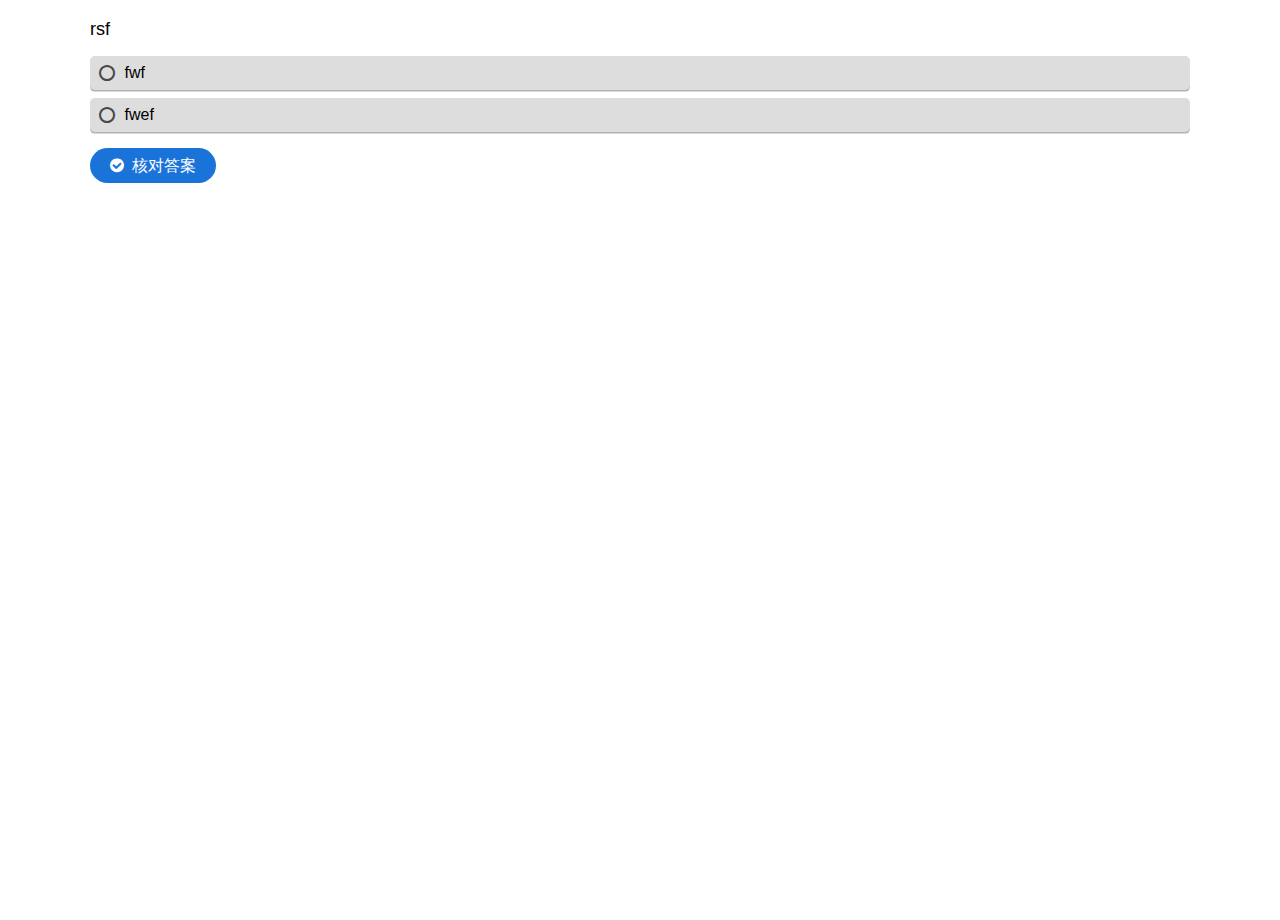
==== commit 75f5b0ba: "Add files via upload" ====
--- a/index.html
+++ b/index.html
@@ -3,23 +3,13 @@
 <head>
   <meta charset="utf-8">
   <meta name="viewport" content="width=device-width, initial-scale=1">  
-  <script>H5PIntegration = {"ajax":{"setFinished":"","contentUserData":""},"ajaxPath":"/h5p/ajax?action=","contents":{"cid-1050686585":{"displayOptions":{"copy":false,"copyright":true,"embed":false,"export":false,"frame":true,"icon":false},"fullScreen":"1","jsonContent":"{\"interactiveVideo\":{\"video\":{\"startScreenOptions\":{\"title\":\"互动影片\",\"hideStartTitle\":false},\"textTracks\":{\"videoTrack\":[{\"label\":\"繁体中文\",\"kind\":\"subtitles\",\"srcLang\":\"en\"}]},\"files\":[{\"path\":\"videos/video-L8fUKgfr.mp4\",\"mime\":\"video/mp4\",\"copyright\":{\"license\":\"U\"}}]},\"assets\":{\"interactions\":[],\"bookmarks\":[],\"endscreens\":[{\"time\":97.733,\"label\":\"1:37 提交畫面\"}]},\"summary\":{\"task\":{\"library\":\"H5P.Summary 1.10\",\"params\":{\"intro\":\"请选择正确的陈述。\",\"summaries\":[{\"subContentId\":\"9c093c94-0c70-469d-adce-160702834fd7\",\"tip\":\"\",\"summary\":[\"<p>a</p>\\n\",\"<p>s</p>\\n\"]}],\"overallFeedback\":[{\"from\":0,\"to\":100,\"feedback\":\"tu\"}],\"solvedLabel\":\"进度：\",\"scoreLabel\":\"答错：\",\"resultLabel\":\"你的结果：\",\"labelCorrect\":\"正确！\",\"labelIncorrect\":\"Incorrect! Please try again.\",\"alternativeIncorrectLabel\":\"Incorrect\",\"labelCorrectAnswers\":\"正确答案。\",\"tipButtonLabel\":\"显示提示\",\"scoreBarLabel\":\"你得到 :num 分，总分 :total 分。\",\"progressText\":\"进度：第 :num 题，共 :total 题。\"},\"subContentId\":\"3ffbd58e-4c6b-4152-ae58-99965cc69b2d\",\"metadata\":{\"contentType\":\"摘要(Summary)\",\"license\":\"U\",\"title\":\"无标题 摘要(Summary)\",\"authors\":[],\"changes\":[],\"extraTitle\":\"无标题 摘要(Summary)\"}},\"displayAt\":3}},\"override\":{\"autoplay\":false,\"loop\":false,\"showBookmarksmenuOnLoad\":false,\"showRewind10\":false,\"preventSkippingMode\":\"none\",\"deactivateSound\":false},\"l10n\":{\"interaction\":\"互动\",\"play\":\"播放\",\"pause\":\"暂停\",\"mute\":\"Mute, currently unmuted\",\"unmute\":\"Unmute, currently muted\",\"quality\":\"影片品质\",\"captions\":\"字轨\",\"close\":\"关闭\",\"fullscreen\":\"全屏\",\"exitFullscreen\":\"取消全屏\",\"summary\":\"摘要\",\"bookmarks\":\"书签\",\"endscreen\":\"提交画面\",\"defaultAdaptivitySeekLabel\":\"继续\",\"continueWithVideo\":\"继续播放\",\"more\":\"More player options\",\"playbackRate\":\"播放速度\",\"rewind10\":\"倒退 10 秒\",\"navDisabled\":\"巡览功能已停用\",\"navForwardDisabled\":\"Navigating forward is disabled\",\"sndDisabled\":\"声音功能已关闭\",\"requiresCompletionWarning\":\"需回答正确才能继续！\",\"back\":\"返回\",\"hours\":\"时\",\"minutes\":\"分\",\"seconds\":\"秒\",\"currentTime\":\"当前时间：\",\"totalTime\":\"总共时间：\",\"singleInteractionAnnouncement\":\"出现一个互动项目：\",\"multipleInteractionsAnnouncement\":\"出现多个互动项目！\",\"videoPausedAnnouncement\":\"影片暂停\",\"content\":\"内容\",\"answered\":\"已回答 @answered 题\",\"endcardTitle\":\"@answered 个问题已回答\",\"endcardInformation\":\"你已回答了 @answered 个问题，点击下方按钮提交你的答案。\",\"endcardInformationOnSubmitButtonDisabled\":\"You have answered @answered questions.\",\"endcardInformationNoAnswers\":\"你没有回答任何问题。\",\"endcardInformationMustHaveAnswer\":\"至少要回答一个题目才能提交答案。\",\"endcardSubmitButton\":\"提交答案\",\"endcardSubmitMessage\":\"已提交你的答案！\",\"endcardTableRowAnswered\":\"已回答题数\",\"endcardTableRowScore\":\"总分\",\"endcardAnsweredScore\":\"得分\",\"endCardTableRowSummaryWithScore\":\"You got @score out of @total points for the @question that appeared after @minutes minutes and @seconds seconds.\",\"endCardTableRowSummaryWithoutScore\":\"You have answered the @question that appeared after @minutes minutes and @seconds seconds.\",\"videoProgressBar\":\"Video progress\"}}","library":"H5P.InteractiveVideo 1.26","metadata":{"license":"U","title":"china","defaultLanguage":"en"},"scripts":["/h5p/libraries/H5P.Transition-1.0/transition.js?version=1.0.4","/h5p/libraries/H5P.JoubelUI-1.3/js/joubel-help-dialog.js?version=1.3.19","/h5p/libraries/H5P.JoubelUI-1.3/js/joubel-message-dialog.js?version=1.3.19","/h5p/libraries/H5P.JoubelUI-1.3/js/joubel-progress-circle.js?version=1.3.19","/h5p/libraries/H5P.JoubelUI-1.3/js/joubel-simple-rounded-button.js?version=1.3.19","/h5p/libraries/H5P.JoubelUI-1.3/js/joubel-speech-bubble.js?version=1.3.19","/h5p/libraries/H5P.JoubelUI-1.3/js/joubel-throbber.js?version=1.3.19","/h5p/libraries/H5P.JoubelUI-1.3/js/joubel-tip.js?version=1.3.19","/h5p/libraries/H5P.JoubelUI-1.3/js/joubel-slider.js?version=1.3.19","/h5p/libraries/H5P.JoubelUI-1.3/js/joubel-score-bar.js?version=1.3.19","/h5p/libraries/H5P.JoubelUI-1.3/js/joubel-progressbar.js?version=1.3.19","/h5p/libraries/H5P.JoubelUI-1.3/js/joubel-ui.js?version=1.3.19","/h5p/libraries/H5P.Question-1.5/scripts/question.js?version=1.5.6","/h5p/libraries/H5P.Question-1.5/scripts/explainer.js?version=1.5.6","/h5p/libraries/H5P.Question-1.5/scripts/score-points.js?version=1.5.6","/h5p/libraries/H5P.Summary-1.10/js/stop-watch.js?version=1.10.16","/h5p/libraries/H5P.Summary-1.10/js/xapi-event-builder.js?version=1.10.16","/h5p/libraries/H5P.Summary-1.10/js/summary.js?version=1.10.16","/h5p/libraries/jQuery.ui-1.10/h5p-jquery-ui.js?version=1.10.22","/h5p/libraries/H5P.Video-1.6/scripts/vimeo.js?version=1.6.10","/h5p/libraries/H5P.Video-1.6/scripts/youtube.js?version=1.6.10","/h5p/libraries/H5P.Video-1.6/scripts/panopto.js?version=1.6.10","/h5p/libraries/H5P.Video-1.6/scripts/html5.js?version=1.6.10","/h5p/libraries/H5P.Video-1.6/scripts/video.js?version=1.6.10","/h5p/libraries/H5P.DragNDrop-1.1/drag-n-drop.js?version=1.1.5","/h5p/libraries/H5P.DragNResize-1.2/H5P.DragNResize.js?version=1.2.6","/h5p/libraries/H5P.DragNBar-1.5/scripts/drag-n-bar.js?version=1.5.22","/h5p/libraries/H5P.DragNBar-1.5/scripts/context-menu.js?version=1.5.22","/h5p/libraries/H5P.DragNBar-1.5/scripts/dialog.js?version=1.5.22","/h5p/libraries/H5P.DragNBar-1.5/scripts/drag-n-bar-element.js?version=1.5.22","/h5p/libraries/H5P.DragNBar-1.5/scripts/drag-n-bar-form-manager.js?version=1.5.22","/h5p/libraries/H5P.InteractiveVideo-1.26/dist/h5p-interactive-video.js?version=1.26.6"],"styles":["/h5p/libraries/FontAwesome-4.5/h5p-font-awesome.min.css?version=4.5.4","/h5p/libraries/H5P.FontIcons-1.0/styles/h5p-font-icons.css?version=1.0.6","/h5p/libraries/H5P.JoubelUI-1.3/css/joubel-help-dialog.css?version=1.3.19","/h5p/libraries/H5P.JoubelUI-1.3/css/joubel-message-dialog.css?version=1.3.19","/h5p/libraries/H5P.JoubelUI-1.3/css/joubel-progress-circle.css?version=1.3.19","/h5p/libraries/H5P.JoubelUI-1.3/css/joubel-simple-rounded-button.css?version=1.3.19","/h5p/libraries/H5P.JoubelUI-1.3/css/joubel-speech-bubble.css?version=1.3.19","/h5p/libraries/H5P.JoubelUI-1.3/css/joubel-tip.css?version=1.3.19","/h5p/libraries/H5P.JoubelUI-1.3/css/joubel-slider.css?version=1.3.19","/h5p/libraries/H5P.JoubelUI-1.3/css/joubel-score-bar.css?version=1.3.19","/h5p/libraries/H5P.JoubelUI-1.3/css/joubel-progressbar.css?version=1.3.19","/h5p/libraries/H5P.JoubelUI-1.3/css/joubel-ui.css?version=1.3.19","/h5p/libraries/H5P.JoubelUI-1.3/css/joubel-icon.css?version=1.3.19","/h5p/libraries/H5P.Question-1.5/styles/question.css?version=1.5.6","/h5p/libraries/H5P.Question-1.5/styles/explainer.css?version=1.5.6","/h5p/libraries/H5P.Summary-1.10/css/summary.css?version=1.10.16","/h5p/libraries/jQuery.ui-1.10/h5p-jquery-ui.css?version=1.10.22","/h5p/libraries/H5P.Video-1.6/styles/video.css?version=1.6.10","/h5p/libraries/H5P.DragNResize-1.2/H5P.DragNResize.css?version=1.2.6","/h5p/libraries/H5P.DragNBar-1.5/styles/drag-n-bar.css?version=1.5.22","/h5p/libraries/H5P.DragNBar-1.5/styles/dialog.css?version=1.5.22","/h5p/libraries/H5P.DragNBar-1.5/styles/context-menu.css?version=1.5.22","/h5p/libraries/H5P.DragNBar-1.5/styles/drag-n-bar-form-manager.css?version=1.5.22","/h5p/libraries/H5P.InteractiveVideo-1.26/dist/h5p-interactive-video.css?version=1.26.6"],"url":"1050686585","exportUrl":"/h5p/download/1050686585"}},"core":{"scripts":["/h5p/core/js/jquery.js?version=1.24-master","/h5p/core/js/h5p.js?version=1.24-master","/h5p/core/js/h5p-event-dispatcher.js?version=1.24-master","/h5p/core/js/h5p-x-api-event.js?version=1.24-master","/h5p/core/js/h5p-x-api.js?version=1.24-master","/h5p/core/js/h5p-content-type.js?version=1.24-master","/h5p/core/js/h5p-confirmation-dialog.js?version=1.24-master","/h5p/core/js/h5p-action-bar.js?version=1.24-master","/h5p/core/js/request-queue.js?version=1.24-master"],"styles":["/h5p/core/styles/h5p.css?version=1.24-master","/h5p/core/styles/h5p-confirmation-dialog.css?version=1.24-master","/h5p/core/styles/h5p-core-button.css?version=1.24-master"]},"l10n":{"H5P":{"fullscreen":"全屏","disableFullscreen":"禁用全屏","download":"下载","copyrights":"使用权","embed":"嵌入","size":"大小","showAdvanced":"显示高级选项","hideAdvanced":"隐藏高级选项","advancedHelp":"如果要动态调整嵌入内容的大小，请在您的网站上包含此脚本：","copyrightInformation":"使用权","close":"关闭","title":"名称","author":"作者","year":"年份","source":"来源","license":"许可","thumbnail":"缩略图","noCopyrights":"没有此内容的版权信息。","reuse":"重复使用","reuseContent":"重用内容","reuseDescription":"重用此内容。","downloadDescription":"将此内容下载为H5P文件。","copyrightsDescription":"查看此内容的版权信息。","embedDescription":"查看此内容的嵌入代码。","h5pDescription":"访问H5P.org发现更多有趣的内容。","contentChanged":"自上次使用以来，此内容已更改。","startingOver":"您将重新开始。","by":"由","showMore":"显示更多","showLess":"显示较少","subLevel":"子等级","confirmDialogHeader":"确认操作","confirmDialogBody":"请确认您要继续。 此操作不可逆。","cancelLabel":"取消","confirmLabel":"确认","licenseU":"未公开","licenseCCBY":"版权归属","licenseCCBYSA":"Attribution-ShareAlike","licenseCCBYND":"Attribution-NoDerivs","licenseCCBYNC":"Attribution-NonCommercial","licenseCCBYNCSA":"Attribution-NonCommercial-ShareAlike","licenseCCBYNCND":"Attribution-NonCommercial-NoDerivs","licenseCC40":"4.0 International","licenseCC30":"3.0 Unported","licenseCC25":"2.5 Generic","licenseCC20":"2.0 Generic","licenseCC10":"1.0 Generic","licenseGPL":"General Public License","licenseV3":"Version 3","licenseV2":"Version 2","licenseV1":"Version 1","licensePD":"公共领域","licenseCC010":"CC0 1.0 Universal (CC0 1.0) Public Domain Dedication","licensePDM":"公共领域商标","licenseC":"版权","contentType":"内容类型","licenseExtras":"许可证额外","changes":"变更日志","contentCopied":"内容已复制到剪贴板","connectionLost":"连接断开。 重新连接时，结果将被存储并发送。","connectionReestablished":"重新建立连接。","resubmitScores":"尝试提交存储的结果。","offlineDialogHeader":"您与服务器的连接已丢失","offlineDialogBody":"我们无法发送有关您完成此任务的信息。 请检查您的互联网连接。","offlineDialogRetryMessage":"在 :num.... 中重试。","offlineDialogRetryButtonLabel":"立即重试","offlineSuccessfulSubmit":"成功提交结果。","mainTitle":"分享<strong>：标题</strong>","editInfoTitle":"修改<strong>：title的信息</strong>","cancel":"取消","back":"后退","next":"下一个","reviewInfo":"评论信息","share":"分享","saveChanges":"保存更改","registerOnHub":"在H5P集线器上注册","updateRegistrationOnHub":"保存帐户设置","requiredInfo":"必填信息","optionalInfo":"可选信息","reviewAndShare":"评论并分享","reviewAndSave":"查看并保存","shared":"共享","currentStep":"步骤：共：步骤","sharingNote":"分享后可以编辑所有内容详细信息","licenseDescription":"选择内容许可","licenseVersion":"许可证版本","licenseVersionDescription":"选择许可证版本","disciplineLabel":"纪律处分","disciplineDescription":"您可以选择多个学科","disciplineLimitReachedMessage":"您最多可以选择：num个学科","discipline":{"searchPlaceholder":"键入以搜索学科","in":"在","dropdownButton":"下拉按钮"},"removeChip":"从名单中删除：chip","keywordsPlaceholder":"新增关键字","keywords":"关键字词","keywordsDescription":"您可以添加多个用逗号分隔的关键字。按“输入”或“添加”以确认关键字","altText":"替代文字","reviewMessage":"分享前请先查看以下信息","subContentWarning":"除非在创作工具中另有指定，否则子内容（图像，问题等）将通过：license共享。","disciplines":"纪律处分","shortDescription":"简短的介绍","longDescription":"详细描述","icon":"图标","screenshots":"屏幕截图","helpChoosingLicense":"帮我选择一个许可证","shareFailed":"共享失败。","editingFailed":"编辑失败。","shareTryAgain":"出问题了，请尝试再次分享。","pleaseWait":"请稍等...","language":"语","level":"等级","shortDescriptionPlaceholder":"您内容的简短描述","longDescriptionPlaceholder":"您内容的详细说明","description":"描述","iconDescription":"640x480px。如果未选择，内容将使用类别图标","screenshotsDescription":"最多添加五个您的内容的屏幕截图","submitted":"已提交！","isNowSubmitted":"现在提交给H5P Hub","changeHasBeenSubmitted":"提交了一个更改","contentAvailable":"您的内容通常会在一个工作日内在中心中显示。","contentUpdateSoon":"您的内容即将更新","contentLicenseTitle":"内容许可信息","licenseDialogDescription":"单击特定的许可证以获取有关正确用法的信息","publisherFieldTitle":"发行人","publisherFieldDescription":"这将显示为共享内容上的“发布者名称”","emailAddress":"电子邮件地址","publisherDescription":"发布者说明","publisherDescriptionText":"这将显示在共享内容的“发布者信息”下","contactPerson":"联络人","phone":"电话","address":"地址","city":"城市","zip":"压缩","country":"国家","logoUploadText":"组织徽标或头像","acceptTerms":"我接受使用<a href=':url' target='_blank'>条款</a>","successfullyRegistred":"您已经在H5P集线器上成功注册了一个帐户","successfullyRegistredDescription":"您的帐户详细信息可以更改","successfullyUpdated":"您的H5P集线器帐户设置已成功更改","accountDetailsLinkText":"这里","registrationTitle":"H5P集线器注册","registrationFailed":"发生错误","registrationFailedDescription":"我们目前无法创建帐户。出问题了。稍后再试。","maxLength":":length 是最大字符数","keywordExists":"关键字已经存在！","licenseDetails":"许可证详细信息","remove":"去掉","removeImage":"移除图片","cancelPublishConfirmationDialogTitle":"取消分享","cancelPublishConfirmationDialogDescription":"您确定要取消共享过程吗？","cancelPublishConfirmationDialogCancelButtonText":"不","cancelPublishConfirmationDialogConfirmButtonText":"是的","add":"添加","age":"典型年龄","ageDescription":"此内容的目标受众。可能的输入格式，以逗号分隔：“ 1,34-45，-50,59-”。","invalidAge":"典型年龄的输入格式无效。可能的输入格式用逗号分隔：“ 1、34-45，-50，-59-”。","contactPersonDescription":"如果发布者共享的内容有任何问题，H5P将与联系人联系。联系人的姓名或其他信息将不会与第三方公开或共享","emailAddressDescription":"如果内容有任何问题或发布者需要恢复其帐户，H5P将使用该电子邮件地址与发布者联系。它不会被发布或与任何第三方共享","copyrightWarning":"受版权保护的材料不能在H5P内容中心中共享。如果内容是通过OER友好许可（如Creative Commons）许可的，请选择适当的许可。如果不是，则无法共享此内容。","keywordsExits":"关键字已经存在！","someKeywordsExits":"其中一些关键字已经存在"}},"postUserStatistics":false,"saveFreq":false,"url":".","hubIsEnabled":true,"fullscreenDisabled":0,"user":{"name":"Firstname Surname","id":"1"},"baseUrl":".","libraryUrl":""};
+  <script>H5PIntegration = {"ajax":{"setFinished":"","contentUserData":""},"ajaxPath":"/h5p/ajax?action=","contents":{"cid-2247237282":{"displayOptions":{"copy":false,"copyright":true,"embed":false,"export":false,"frame":true,"icon":false},"fullScreen":"0","jsonContent":"{\"media\":{\"disableImageZooming\":false},\"answers\":[{\"correct\":false,\"tipsAndFeedback\":{\"tip\":\"\",\"chosenFeedback\":\"\",\"notChosenFeedback\":\"\"},\"text\":\"<div>fwef</div>\\n\"},{\"correct\":true,\"tipsAndFeedback\":{\"tip\":\"\",\"chosenFeedback\":\"\",\"notChosenFeedback\":\"\"},\"text\":\"<div>fwf</div>\\n\"}],\"overallFeedback\":[{\"from\":0,\"to\":100}],\"behaviour\":{\"enableRetry\":true,\"enableSolutionsButton\":true,\"enableCheckButton\":true,\"type\":\"auto\",\"singlePoint\":false,\"randomAnswers\":true,\"showSolutionsRequiresInput\":true,\"confirmCheckDialog\":false,\"confirmRetryDialog\":false,\"autoCheck\":false,\"passPercentage\":100,\"showScorePoints\":true},\"UI\":{\"checkAnswerButton\":\"核对答案\",\"submitAnswerButton\":\"Submit\",\"showSolutionButton\":\"显示正确答案\",\"tryAgainButton\":\"再试一次\",\"tipsLabel\":\"显示提示\",\"scoreBarLabel\":\"你得到 :num 分，共 :total 分。\",\"tipAvailable\":\"有可用提示\",\"feedbackAvailable\":\"有可用的回馈\",\"readFeedback\":\"报读回馈内容\",\"wrongAnswer\":\"答案不正确\",\"correctAnswer\":\"答案正确\",\"shouldCheck\":\"已选择的项目\",\"shouldNotCheck\":\"未选择的项目\",\"noInput\":\"观看正确答案前请先回答\",\"a11yCheck\":\"Check the answers. The responses will be marked as correct, incorrect, or unanswered.\",\"a11yShowSolution\":\"Show the solution. The task will be marked with its correct solution.\",\"a11yRetry\":\"Retry the task. Reset all responses and start the task over again.\"},\"confirmCheck\":{\"header\":\"确定要核对吗？\",\"body\":\"完成后记得再仔细检查，避免粗心！\",\"cancelLabel\":\"取消\",\"confirmLabel\":\"确定\"},\"confirmRetry\":{\"header\":\"确定要重试吗？\",\"body\":\"准备好了？挑战吧！\",\"cancelLabel\":\"取消\",\"confirmLabel\":\"确定\"},\"question\":\"<p>rsf</p>\\n\"}","library":"H5P.MultiChoice 1.16","metadata":{"license":"U","title":"efwe","defaultLanguage":"en"},"scripts":["/h5p/libraries/H5P.Transition-1.0/transition.js?version=1.0.4","/h5p/libraries/H5P.JoubelUI-1.3/js/joubel-help-dialog.js?version=1.3.19","/h5p/libraries/H5P.JoubelUI-1.3/js/joubel-message-dialog.js?version=1.3.19","/h5p/libraries/H5P.JoubelUI-1.3/js/joubel-progress-circle.js?version=1.3.19","/h5p/libraries/H5P.JoubelUI-1.3/js/joubel-simple-rounded-button.js?version=1.3.19","/h5p/libraries/H5P.JoubelUI-1.3/js/joubel-speech-bubble.js?version=1.3.19","/h5p/libraries/H5P.JoubelUI-1.3/js/joubel-throbber.js?version=1.3.19","/h5p/libraries/H5P.JoubelUI-1.3/js/joubel-tip.js?version=1.3.19","/h5p/libraries/H5P.JoubelUI-1.3/js/joubel-slider.js?version=1.3.19","/h5p/libraries/H5P.JoubelUI-1.3/js/joubel-score-bar.js?version=1.3.19","/h5p/libraries/H5P.JoubelUI-1.3/js/joubel-progressbar.js?version=1.3.19","/h5p/libraries/H5P.JoubelUI-1.3/js/joubel-ui.js?version=1.3.19","/h5p/libraries/H5P.Question-1.5/scripts/question.js?version=1.5.6","/h5p/libraries/H5P.Question-1.5/scripts/explainer.js?version=1.5.6","/h5p/libraries/H5P.Question-1.5/scripts/score-points.js?version=1.5.6","/h5p/libraries/H5P.MultiChoice-1.16/js/multichoice.js?version=1.16.6"],"styles":["/h5p/libraries/FontAwesome-4.5/h5p-font-awesome.min.css?version=4.5.4","/h5p/libraries/H5P.FontIcons-1.0/styles/h5p-font-icons.css?version=1.0.6","/h5p/libraries/H5P.JoubelUI-1.3/css/joubel-help-dialog.css?version=1.3.19","/h5p/libraries/H5P.JoubelUI-1.3/css/joubel-message-dialog.css?version=1.3.19","/h5p/libraries/H5P.JoubelUI-1.3/css/joubel-progress-circle.css?version=1.3.19","/h5p/libraries/H5P.JoubelUI-1.3/css/joubel-simple-rounded-button.css?version=1.3.19","/h5p/libraries/H5P.JoubelUI-1.3/css/joubel-speech-bubble.css?version=1.3.19","/h5p/libraries/H5P.JoubelUI-1.3/css/joubel-tip.css?version=1.3.19","/h5p/libraries/H5P.JoubelUI-1.3/css/joubel-slider.css?version=1.3.19","/h5p/libraries/H5P.JoubelUI-1.3/css/joubel-score-bar.css?version=1.3.19","/h5p/libraries/H5P.JoubelUI-1.3/css/joubel-progressbar.css?version=1.3.19","/h5p/libraries/H5P.JoubelUI-1.3/css/joubel-ui.css?version=1.3.19","/h5p/libraries/H5P.JoubelUI-1.3/css/joubel-icon.css?version=1.3.19","/h5p/libraries/H5P.Question-1.5/styles/question.css?version=1.5.6","/h5p/libraries/H5P.Question-1.5/styles/explainer.css?version=1.5.6","/h5p/libraries/H5P.MultiChoice-1.16/css/multichoice.css?version=1.16.6"],"url":"2247237282","exportUrl":"/h5p/download/2247237282"}},"core":{"scripts":["/h5p/core/js/jquery.js?version=1.24-master","/h5p/core/js/h5p.js?version=1.24-master","/h5p/core/js/h5p-event-dispatcher.js?version=1.24-master","/h5p/core/js/h5p-x-api-event.js?version=1.24-master","/h5p/core/js/h5p-x-api.js?version=1.24-master","/h5p/core/js/h5p-content-type.js?version=1.24-master","/h5p/core/js/h5p-confirmation-dialog.js?version=1.24-master","/h5p/core/js/h5p-action-bar.js?version=1.24-master","/h5p/core/js/request-queue.js?version=1.24-master"],"styles":["/h5p/core/styles/h5p.css?version=1.24-master","/h5p/core/styles/h5p-confirmation-dialog.css?version=1.24-master","/h5p/core/styles/h5p-core-button.css?version=1.24-master"]},"l10n":{"H5P":{"fullscreen":"全屏","disableFullscreen":"禁用全屏","download":"下载","copyrights":"使用权","embed":"嵌入","size":"大小","showAdvanced":"显示高级选项","hideAdvanced":"隐藏高级选项","advancedHelp":"如果要动态调整嵌入内容的大小，请在您的网站上包含此脚本：","copyrightInformation":"使用权","close":"关闭","title":"名称","author":"作者","year":"年份","source":"来源","license":"许可","thumbnail":"缩略图","noCopyrights":"没有此内容的版权信息。","reuse":"重复使用","reuseContent":"重用内容","reuseDescription":"重用此内容。","downloadDescription":"将此内容下载为H5P文件。","copyrightsDescription":"查看此内容的版权信息。","embedDescription":"查看此内容的嵌入代码。","h5pDescription":"访问H5P.org发现更多有趣的内容。","contentChanged":"自上次使用以来，此内容已更改。","startingOver":"您将重新开始。","by":"由","showMore":"显示更多","showLess":"显示较少","subLevel":"子等级","confirmDialogHeader":"确认操作","confirmDialogBody":"请确认您要继续。 此操作不可逆。","cancelLabel":"取消","confirmLabel":"确认","licenseU":"未公开","licenseCCBY":"版权归属","licenseCCBYSA":"Attribution-ShareAlike","licenseCCBYND":"Attribution-NoDerivs","licenseCCBYNC":"Attribution-NonCommercial","licenseCCBYNCSA":"Attribution-NonCommercial-ShareAlike","licenseCCBYNCND":"Attribution-NonCommercial-NoDerivs","licenseCC40":"4.0 International","licenseCC30":"3.0 Unported","licenseCC25":"2.5 Generic","licenseCC20":"2.0 Generic","licenseCC10":"1.0 Generic","licenseGPL":"General Public License","licenseV3":"Version 3","licenseV2":"Version 2","licenseV1":"Version 1","licensePD":"公共领域","licenseCC010":"CC0 1.0 Universal (CC0 1.0) Public Domain Dedication","licensePDM":"公共领域商标","licenseC":"版权","contentType":"内容类型","licenseExtras":"许可证额外","changes":"变更日志","contentCopied":"内容已复制到剪贴板","connectionLost":"连接断开。 重新连接时，结果将被存储并发送。","connectionReestablished":"重新建立连接。","resubmitScores":"尝试提交存储的结果。","offlineDialogHeader":"您与服务器的连接已丢失","offlineDialogBody":"我们无法发送有关您完成此任务的信息。 请检查您的互联网连接。","offlineDialogRetryMessage":"在 :num.... 中重试。","offlineDialogRetryButtonLabel":"立即重试","offlineSuccessfulSubmit":"成功提交结果。","mainTitle":"分享<strong>：标题</strong>","editInfoTitle":"修改<strong>：title的信息</strong>","cancel":"取消","back":"后退","next":"下一个","reviewInfo":"评论信息","share":"分享","saveChanges":"保存更改","registerOnHub":"在H5P集线器上注册","updateRegistrationOnHub":"保存帐户设置","requiredInfo":"必填信息","optionalInfo":"可选信息","reviewAndShare":"评论并分享","reviewAndSave":"查看并保存","shared":"共享","currentStep":"步骤：共：步骤","sharingNote":"分享后可以编辑所有内容详细信息","licenseDescription":"选择内容许可","licenseVersion":"许可证版本","licenseVersionDescription":"选择许可证版本","disciplineLabel":"纪律处分","disciplineDescription":"您可以选择多个学科","disciplineLimitReachedMessage":"您最多可以选择：num个学科","discipline":{"searchPlaceholder":"键入以搜索学科","in":"在","dropdownButton":"下拉按钮"},"removeChip":"从名单中删除：chip","keywordsPlaceholder":"新增关键字","keywords":"关键字词","keywordsDescription":"您可以添加多个用逗号分隔的关键字。按“输入”或“添加”以确认关键字","altText":"替代文字","reviewMessage":"分享前请先查看以下信息","subContentWarning":"除非在创作工具中另有指定，否则子内容（图像，问题等）将通过：license共享。","disciplines":"纪律处分","shortDescription":"简短的介绍","longDescription":"详细描述","icon":"图标","screenshots":"屏幕截图","helpChoosingLicense":"帮我选择一个许可证","shareFailed":"共享失败。","editingFailed":"编辑失败。","shareTryAgain":"出问题了，请尝试再次分享。","pleaseWait":"请稍等...","language":"语","level":"等级","shortDescriptionPlaceholder":"您内容的简短描述","longDescriptionPlaceholder":"您内容的详细说明","description":"描述","iconDescription":"640x480px。如果未选择，内容将使用类别图标","screenshotsDescription":"最多添加五个您的内容的屏幕截图","submitted":"已提交！","isNowSubmitted":"现在提交给H5P Hub","changeHasBeenSubmitted":"提交了一个更改","contentAvailable":"您的内容通常会在一个工作日内在中心中显示。","contentUpdateSoon":"您的内容即将更新","contentLicenseTitle":"内容许可信息","licenseDialogDescription":"单击特定的许可证以获取有关正确用法的信息","publisherFieldTitle":"发行人","publisherFieldDescription":"这将显示为共享内容上的“发布者名称”","emailAddress":"电子邮件地址","publisherDescription":"发布者说明","publisherDescriptionText":"这将显示在共享内容的“发布者信息”下","contactPerson":"联络人","phone":"电话","address":"地址","city":"城市","zip":"压缩","country":"国家","logoUploadText":"组织徽标或头像","acceptTerms":"我接受使用<a href=':url' target='_blank'>条款</a>","successfullyRegistred":"您已经在H5P集线器上成功注册了一个帐户","successfullyRegistredDescription":"您的帐户详细信息可以更改","successfullyUpdated":"您的H5P集线器帐户设置已成功更改","accountDetailsLinkText":"这里","registrationTitle":"H5P集线器注册","registrationFailed":"发生错误","registrationFailedDescription":"我们目前无法创建帐户。出问题了。稍后再试。","maxLength":":length 是最大字符数","keywordExists":"关键字已经存在！","licenseDetails":"许可证详细信息","remove":"去掉","removeImage":"移除图片","cancelPublishConfirmationDialogTitle":"取消分享","cancelPublishConfirmationDialogDescription":"您确定要取消共享过程吗？","cancelPublishConfirmationDialogCancelButtonText":"不","cancelPublishConfirmationDialogConfirmButtonText":"是的","add":"添加","age":"典型年龄","ageDescription":"此内容的目标受众。可能的输入格式，以逗号分隔：“ 1,34-45，-50,59-”。","invalidAge":"典型年龄的输入格式无效。可能的输入格式用逗号分隔：“ 1、34-45，-50，-59-”。","contactPersonDescription":"如果发布者共享的内容有任何问题，H5P将与联系人联系。联系人的姓名或其他信息将不会与第三方公开或共享","emailAddressDescription":"如果内容有任何问题或发布者需要恢复其帐户，H5P将使用该电子邮件地址与发布者联系。它不会被发布或与任何第三方共享","copyrightWarning":"受版权保护的材料不能在H5P内容中心中共享。如果内容是通过OER友好许可（如Creative Commons）许可的，请选择适当的许可。如果不是，则无法共享此内容。","keywordsExits":"关键字已经存在！","someKeywordsExits":"其中一些关键字已经存在"}},"postUserStatistics":false,"saveFreq":false,"url":".","hubIsEnabled":true,"fullscreenDisabled":0,"user":{"name":"Firstname Surname","id":"1"},"baseUrl":".","libraryUrl":""};
   /*!@license js/jquery.js by Joubel and other contributors, licensed under GNU GENERAL PUBLIC LICENSE Version 3*/
-!function(t,e){"use strict";"object"==typeof module&&"object"==typeof module.exports?module.exports=t.document?e(t,!0):function(t){if(!t.document)throw new Error("jQuery requires a window with a document");return e(t)}:e(t)}("undefined"!=typeof window?window:this,function(x,t){"use strict";function m(t){return"function"==typeof t&&"number"!=typeof t.nodeType}function g(t){return null!=t&&t===t.window}var e=[],i=Object.getPrototypeOf,a=e.slice,v=e.flat?function(t){return e.flat.call(t)}:function(t){return e.concat.apply([],t)},l=e.push,o=e.indexOf,n={},s=n.toString,b=n.hasOwnProperty,r=b.toString,c=r.call(Object),y={},P=x.document,u={type:!0,src:!0,nonce:!0,noModule:!0};function w(t,e,i){var n,o,s=(i=i||P).createElement("script");if(s.text=t,e)for(n in u)(o=e[n]||e.getAttribute&&e.getAttribute(n))&&s.setAttribute(n,o);i.head.appendChild(s).parentNode.removeChild(s)}function f(t){return null==t?t+"":"object"==typeof t||"function"==typeof t?n[s.call(t)]||"object":typeof t}var h="3.5.1",C=function(t,e){return new C.fn.init(t,e)};function d(t){var e=!!t&&"length"in t&&t.length,i=f(t);return!m(t)&&!g(t)&&("array"===i||0===e||"number"==typeof e&&0<e&&e-1 in t)}C.fn=C.prototype={jquery:h,constructor:C,length:0,toArray:function(){return a.call(this)},get:function(t){return null==t?a.call(this):t<0?this[t+this.length]:this[t]},pushStack:function(t){t=C.merge(this.constructor(),t);return t.prevObject=this,t},each:function(t){return C.each(this,t)},map:function(i){return this.pushStack(C.map(this,function(t,e){return i.call(t,e,t)}))},slice:function(){return this.pushStack(a.apply(this,arguments))},first:function(){return this.eq(0)},last:function(){return this.eq(-1)},even:function(){return this.pushStack(C.grep(this,function(t,e){return(e+1)%2}))},odd:function(){return this.pushStack(C.grep(this,function(t,e){return e%2}))},eq:function(t){var e=this.length,t=+t+(t<0?e:0);return this.pushStack(0<=t&&t<e?[this[t]]:[])},end:function(){return this.prevObject||this.constructor()},push:l,sort:e.sort,splice:e.splice},C.extend=C.fn.extend=function(){var t,e,i,n,o,s=arguments[0]||{},r=1,a=arguments.length,l=!1;for("boolean"==typeof s&&(l=s,s=arguments[r]||{},r++),"object"==typeof s||m(s)||(s={}),r===a&&(s=this,r--);r<a;r++)if(null!=(t=arguments[r]))for(e in t)i=t[e],"__proto__"!==e&&s!==i&&(l&&i&&(C.isPlainObject(i)||(n=Array.isArray(i)))?(o=s[e],o=n&&!Array.isArray(o)?[]:n||C.isPlainObject(o)?o:{},n=!1,s[e]=C.extend(l,o,i)):void 0!==i&&(s[e]=i));return s},C.extend({expando:"jQuery"+(h+Math.random()).replace(/\D/g,""),isReady:!0,error:function(t){throw new Error(t)},noop:function(){},isPlainObject:function(t){return!(!t||"[object Object]"!==s.call(t)||(t=i(t))&&("function"!=typeof(t=b.call(t,"constructor")&&t.constructor)||r.call(t)!==c))},isEmptyObject:function(t){for(var e in t)return!1;return!0},globalEval:function(t,e,i){w(t,{nonce:e&&e.nonce},i)},each:function(t,e){var i,n=0;if(d(t))for(i=t.length;n<i&&!1!==e.call(t[n],n,t[n]);n++);else for(n in t)if(!1===e.call(t[n],n,t[n]))break;return t},makeArray:function(t,e){e=e||[];return null!=t&&(d(Object(t))?C.merge(e,"string"==typeof t?[t]:t):l.call(e,t)),e},inArray:function(t,e,i){return null==e?-1:o.call(e,t,i)},merge:function(t,e){for(var i=+e.length,n=0,o=t.length;n<i;n++)t[o++]=e[n];return t.length=o,t},grep:function(t,e,i){for(var n=[],o=0,s=t.length,r=!i;o<s;o++)!e(t[o],o)!=r&&n.push(t[o]);return n},map:function(t,e,i){var n,o,s=0,r=[];if(d(t))for(n=t.length;s<n;s++)null!=(o=e(t[s],s,i))&&r.push(o);else for(s in t)null!=(o=e(t[s],s,i))&&r.push(o);return v(r)},guid:1,support:y}),"function"==typeof Symbol&&(C.fn[Symbol.iterator]=e[Symbol.iterator]),C.each("Boolean Number String Function Array Date RegExp Object Error Symbol".split(" "),function(t,e){n["[object "+e+"]"]=e.toLowerCase()});var p=function(i){function h(t,e){return t="0x"+t.slice(1)-65536,e||(t<0?String.fromCharCode(65536+t):String.fromCharCode(t>>10|55296,1023&t|56320))}function d(t,e){return e?"\0"===t?"�":t.slice(0,-1)+"\\"+t.charCodeAt(t.length-1).toString(16)+" ":"\\"+t}function n(){x()}var t,p,w,s,o,f,m,g,_,l,c,x,P,r,C,v,a,u,b,k="sizzle"+ +new Date,y=i.document,T=0,H=0,S=lt(),D=lt(),I=lt(),E=lt(),M=function(t,e){return t===e&&(c=!0),0},A={}.hasOwnProperty,e=[],$=e.pop,L=e.push,N=e.push,B=e.slice,O=function(t,e){for(var i=0,n=t.length;i<n;i++)if(t[i]===e)return i;return-1},R="checked|selected|async|autofocus|autoplay|controls|defer|disabled|hidden|ismap|loop|multiple|open|readonly|required|scoped",z="[\\x20\\t\\r\\n\\f]",F="(?:\\\\[\\da-fA-F]{1,6}"+z+"?|\\\\[^\\r\\n\\f]|[\\w-]|[^\0-\\x7f])+",W="\\["+z+"*("+F+")(?:"+z+"*([*^$|!~]?=)"+z+"*(?:'((?:\\\\.|[^\\\\'])*)'|\"((?:\\\\.|[^\\\\\"])*)\"|("+F+"))|)"+z+"*\\]",j=":("+F+")(?:\\((('((?:\\\\.|[^\\\\'])*)'|\"((?:\\\\.|[^\\\\\"])*)\")|((?:\\\\.|[^\\\\()[\\]]|"+W+")*)|.*)\\)|)",q=new RegExp(z+"+","g"),V=new RegExp("^"+z+"+|((?:^|[^\\\\])(?:\\\\.)*)"+z+"+$","g"),U=new RegExp("^"+z+"*,"+z+"*"),Q=new RegExp("^"+z+"*([>+~]|"+z+")"+z+"*"),Y=new RegExp(z+"|>"),K=new RegExp(j),X=new RegExp("^"+F+"$"),G={ID:new RegExp("^#("+F+")"),CLASS:new RegExp("^\\.("+F+")"),TAG:new RegExp("^("+F+"|[*])"),ATTR:new RegExp("^"+W),PSEUDO:new RegExp("^"+j),CHILD:new RegExp("^:(only|first|last|nth|nth-last)-(child|of-type)(?:\\("+z+"*(even|odd|(([+-]|)(\\d*)n|)"+z+"*(?:([+-]|)"+z+"*(\\d+)|))"+z+"*\\)|)","i"),bool:new RegExp("^(?:"+R+")$","i"),needsContext:new RegExp("^"+z+"*[>+~]|:(even|odd|eq|gt|lt|nth|first|last)(?:\\("+z+"*((?:-\\d)?\\d*)"+z+"*\\)|)(?=[^-]|$)","i")},J=/HTML$/i,Z=/^(?:input|select|textarea|button)$/i,tt=/^h\d$/i,et=/^[^{]+\{\s*\[native \w/,it=/^(?:#([\w-]+)|(\w+)|\.([\w-]+))$/,nt=/[+~]/,ot=new RegExp("\\\\[\\da-fA-F]{1,6}"+z+"?|\\\\([^\\r\\n\\f])","g"),st=/([\0-\x1f\x7f]|^-?\d)|^-$|[^\0-\x1f\x7f-\uFFFF\w-]/g,rt=bt(function(t){return!0===t.disabled&&"fieldset"===t.nodeName.toLowerCase()},{dir:"parentNode",next:"legend"});try{N.apply(e=B.call(y.childNodes),y.childNodes),e[y.childNodes.length].nodeType}catch(t){N={apply:e.length?function(t,e){L.apply(t,B.call(e))}:function(t,e){for(var i=t.length,n=0;t[i++]=e[n++];);t.length=i-1}}}function at(t,e,i,n){var o,s,r,a,l,c,u=e&&e.ownerDocument,h=e?e.nodeType:9;if(i=i||[],"string"!=typeof t||!t||1!==h&&9!==h&&11!==h)return i;if(!n&&(x(e),e=e||P,C)){if(11!==h&&(a=it.exec(t)))if(c=a[1]){if(9===h){if(!(s=e.getElementById(c)))return i;if(s.id===c)return i.push(s),i}else if(u&&(s=u.getElementById(c))&&b(e,s)&&s.id===c)return i.push(s),i}else{if(a[2])return N.apply(i,e.getElementsByTagName(t)),i;if((c=a[3])&&p.getElementsByClassName&&e.getElementsByClassName)return N.apply(i,e.getElementsByClassName(c)),i}if(p.qsa&&!E[t+" "]&&(!v||!v.test(t))&&(1!==h||"object"!==e.nodeName.toLowerCase())){if(c=t,u=e,1===h&&(Y.test(t)||Q.test(t))){for((u=nt.test(t)&&mt(e.parentNode)||e)===e&&p.scope||((r=e.getAttribute("id"))?r=r.replace(st,d):e.setAttribute("id",r=k)),o=(l=f(t)).length;o--;)l[o]=(r?"#"+r:":scope")+" "+vt(l[o]);c=l.join(",")}try{return N.apply(i,u.querySelectorAll(c)),i}catch(e){E(t,!0)}finally{r===k&&e.removeAttribute("id")}}}return g(t.replace(V,"$1"),e,i,n)}function lt(){var n=[];return function t(e,i){return n.push(e+" ")>w.cacheLength&&delete t[n.shift()],t[e+" "]=i}}function ct(t){return t[k]=!0,t}function ut(t){var e=P.createElement("fieldset");try{return!!t(e)}catch(t){return!1}finally{e.parentNode&&e.parentNode.removeChild(e)}}function ht(t,e){for(var i=t.split("|"),n=i.length;n--;)w.attrHandle[i[n]]=e}function dt(t,e){var i=e&&t,n=i&&1===t.nodeType&&1===e.nodeType&&t.sourceIndex-e.sourceIndex;if(n)return n;if(i)for(;i=i.nextSibling;)if(i===e)return-1;return t?1:-1}function pt(e){return function(t){return"form"in t?t.parentNode&&!1===t.disabled?"label"in t?"label"in t.parentNode?t.parentNode.disabled===e:t.disabled===e:t.isDisabled===e||t.isDisabled!==!e&&rt(t)===e:t.disabled===e:"label"in t&&t.disabled===e}}function ft(r){return ct(function(s){return s=+s,ct(function(t,e){for(var i,n=r([],t.length,s),o=n.length;o--;)t[i=n[o]]&&(t[i]=!(e[i]=t[i]))})})}function mt(t){return t&&void 0!==t.getElementsByTagName&&t}for(t in p=at.support={},o=at.isXML=function(t){var e=t.namespaceURI,t=(t.ownerDocument||t).documentElement;return!J.test(e||t&&t.nodeName||"HTML")},x=at.setDocument=function(t){var e,t=t?t.ownerDocument||t:y;return t!=P&&9===t.nodeType&&t.documentElement&&(r=(P=t).documentElement,C=!o(P),y!=P&&(e=P.defaultView)&&e.top!==e&&(e.addEventListener?e.addEventListener("unload",n,!1):e.attachEvent&&e.attachEvent("onunload",n)),p.scope=ut(function(t){return r.appendChild(t).appendChild(P.createElement("div")),void 0!==t.querySelectorAll&&!t.querySelectorAll(":scope fieldset div").length}),p.attributes=ut(function(t){return t.className="i",!t.getAttribute("className")}),p.getElementsByTagName=ut(function(t){return t.appendChild(P.createComment("")),!t.getElementsByTagName("*").length}),p.getElementsByClassName=et.test(P.getElementsByClassName),p.getById=ut(function(t){return r.appendChild(t).id=k,!P.getElementsByName||!P.getElementsByName(k).length}),p.getById?(w.filter.ID=function(t){var e=t.replace(ot,h);return function(t){return t.getAttribute("id")===e}},w.find.ID=function(t,e){if(void 0!==e.getElementById&&C){t=e.getElementById(t);return t?[t]:[]}}):(w.filter.ID=function(t){var e=t.replace(ot,h);return function(t){t=void 0!==t.getAttributeNode&&t.getAttributeNode("id");return t&&t.value===e}},w.find.ID=function(t,e){if(void 0!==e.getElementById&&C){var i,n,o,s=e.getElementById(t);if(s){if((i=s.getAttributeNode("id"))&&i.value===t)return[s];for(o=e.getElementsByName(t),n=0;s=o[n++];)if((i=s.getAttributeNode("id"))&&i.value===t)return[s]}return[]}}),w.find.TAG=p.getElementsByTagName?function(t,e){return void 0!==e.getElementsByTagName?e.getElementsByTagName(t):p.qsa?e.querySelectorAll(t):void 0}:function(t,e){var i,n=[],o=0,s=e.getElementsByTagName(t);if("*"!==t)return s;for(;i=s[o++];)1===i.nodeType&&n.push(i);return n},w.find.CLASS=p.getElementsByClassName&&function(t,e){if(void 0!==e.getElementsByClassName&&C)return e.getElementsByClassName(t)},a=[],v=[],(p.qsa=et.test(P.querySelectorAll))&&(ut(function(t){var e;r.appendChild(t).innerHTML="<a id='"+k+"'></a><select id='"+k+"-\r\\' msallowcapture=''><option selected=''></option></select>",t.querySelectorAll("[msallowcapture^='']").length&&v.push("[*^$]="+z+"*(?:''|\"\")"),t.querySelectorAll("[selected]").length||v.push("\\["+z+"*(?:value|"+R+")"),t.querySelectorAll("[id~="+k+"-]").length||v.push("~="),(e=P.createElement("input")).setAttribute("name",""),t.appendChild(e),t.querySelectorAll("[name='']").length||v.push("\\["+z+"*name"+z+"*="+z+"*(?:''|\"\")"),t.querySelectorAll(":checked").length||v.push(":checked"),t.querySelectorAll("a#"+k+"+*").length||v.push(".#.+[+~]"),t.querySelectorAll("\\\f"),v.push("[\\r\\n\\f]")}),ut(function(t){t.innerHTML="<a href='' disabled='disabled'></a><select disabled='disabled'><option/></select>";var e=P.createElement("input");e.setAttribute("type","hidden"),t.appendChild(e).setAttribute("name","D"),t.querySelectorAll("[name=d]").length&&v.push("name"+z+"*[*^$|!~]?="),2!==t.querySelectorAll(":enabled").length&&v.push(":enabled",":disabled"),r.appendChild(t).disabled=!0,2!==t.querySelectorAll(":disabled").length&&v.push(":enabled",":disabled"),t.querySelectorAll("*,:x"),v.push(",.*:")})),(p.matchesSelector=et.test(u=r.matches||r.webkitMatchesSelector||r.mozMatchesSelector||r.oMatchesSelector||r.msMatchesSelector))&&ut(function(t){p.disconnectedMatch=u.call(t,"*"),u.call(t,"[s!='']:x"),a.push("!=",j)}),v=v.length&&new RegExp(v.join("|")),a=a.length&&new RegExp(a.join("|")),e=et.test(r.compareDocumentPosition),b=e||et.test(r.contains)?function(t,e){var i=9===t.nodeType?t.documentElement:t,e=e&&e.parentNode;return t===e||!(!e||1!==e.nodeType||!(i.contains?i.contains(e):t.compareDocumentPosition&&16&t.compareDocumentPosition(e)))}:function(t,e){if(e)for(;e=e.parentNode;)if(e===t)return!0;return!1},M=e?function(t,e){return t===e?(c=!0,0):(i=!t.compareDocumentPosition-!e.compareDocumentPosition)||(1&(i=(t.ownerDocument||t)==(e.ownerDocument||e)?t.compareDocumentPosition(e):1)||!p.sortDetached&&e.compareDocumentPosition(t)===i?t==P||t.ownerDocument==y&&b(y,t)?-1:e==P||e.ownerDocument==y&&b(y,e)?1:l?O(l,t)-O(l,e):0:4&i?-1:1);var i}:function(t,e){if(t===e)return c=!0,0;var i,n=0,o=t.parentNode,s=e.parentNode,r=[t],a=[e];if(!o||!s)return t==P?-1:e==P?1:o?-1:s?1:l?O(l,t)-O(l,e):0;if(o===s)return dt(t,e);for(i=t;i=i.parentNode;)r.unshift(i);for(i=e;i=i.parentNode;)a.unshift(i);for(;r[n]===a[n];)n++;return n?dt(r[n],a[n]):r[n]==y?-1:a[n]==y?1:0}),P},at.matches=function(t,e){return at(t,null,null,e)},at.matchesSelector=function(t,e){if(x(t),p.matchesSelector&&C&&!E[e+" "]&&(!a||!a.test(e))&&(!v||!v.test(e)))try{var i=u.call(t,e);if(i||p.disconnectedMatch||t.document&&11!==t.document.nodeType)return i}catch(t){E(e,!0)}return 0<at(e,P,null,[t]).length},at.contains=function(t,e){return(t.ownerDocument||t)!=P&&x(t),b(t,e)},at.attr=function(t,e){(t.ownerDocument||t)!=P&&x(t);var i=w.attrHandle[e.toLowerCase()],i=i&&A.call(w.attrHandle,e.toLowerCase())?i(t,e,!C):void 0;return void 0!==i?i:p.attributes||!C?t.getAttribute(e):(i=t.getAttributeNode(e))&&i.specified?i.value:null},at.escape=function(t){return(t+"").replace(st,d)},at.error=function(t){throw new Error("Syntax error, unrecognized expression: "+t)},at.uniqueSort=function(t){var e,i=[],n=0,o=0;if(c=!p.detectDuplicates,l=!p.sortStable&&t.slice(0),t.sort(M),c){for(;e=t[o++];)e===t[o]&&(n=i.push(o));for(;n--;)t.splice(i[n],1)}return l=null,t},s=at.getText=function(t){var e,i="",n=0,o=t.nodeType;if(o){if(1===o||9===o||11===o){if("string"==typeof t.textContent)return t.textContent;for(t=t.firstChild;t;t=t.nextSibling)i+=s(t)}else if(3===o||4===o)return t.nodeValue}else for(;e=t[n++];)i+=s(e);return i},(w=at.selectors={cacheLength:50,createPseudo:ct,match:G,attrHandle:{},find:{},relative:{">":{dir:"parentNode",first:!0}," ":{dir:"parentNode"},"+":{dir:"previousSibling",first:!0},"~":{dir:"previousSibling"}},preFilter:{ATTR:function(t){return t[1]=t[1].replace(ot,h),t[3]=(t[3]||t[4]||t[5]||"").replace(ot,h),"~="===t[2]&&(t[3]=" "+t[3]+" "),t.slice(0,4)},CHILD:function(t){return t[1]=t[1].toLowerCase(),"nth"===t[1].slice(0,3)?(t[3]||at.error(t[0]),t[4]=+(t[4]?t[5]+(t[6]||1):2*("even"===t[3]||"odd"===t[3])),t[5]=+(t[7]+t[8]||"odd"===t[3])):t[3]&&at.error(t[0]),t},PSEUDO:function(t){var e,i=!t[6]&&t[2];return G.CHILD.test(t[0])?null:(t[3]?t[2]=t[4]||t[5]||"":i&&K.test(i)&&(e=f(i,!0))&&(e=i.indexOf(")",i.length-e)-i.length)&&(t[0]=t[0].slice(0,e),t[2]=i.slice(0,e)),t.slice(0,3))}},filter:{TAG:function(t){var e=t.replace(ot,h).toLowerCase();return"*"===t?function(){return!0}:function(t){return t.nodeName&&t.nodeName.toLowerCase()===e}},CLASS:function(t){var e=S[t+" "];return e||(e=new RegExp("(^|"+z+")"+t+"("+z+"|$)"))&&S(t,function(t){return e.test("string"==typeof t.className&&t.className||void 0!==t.getAttribute&&t.getAttribute("class")||"")})},ATTR:function(e,i,n){return function(t){t=at.attr(t,e);return null==t?"!="===i:!i||(t+="","="===i?t===n:"!="===i?t!==n:"^="===i?n&&0===t.indexOf(n):"*="===i?n&&-1<t.indexOf(n):"$="===i?n&&t.slice(-n.length)===n:"~="===i?-1<(" "+t.replace(q," ")+" ").indexOf(n):"|="===i&&(t===n||t.slice(0,n.length+1)===n+"-"))}},CHILD:function(f,t,e,m,g){var v="nth"!==f.slice(0,3),b="last"!==f.slice(-4),y="of-type"===t;return 1===m&&0===g?function(t){return!!t.parentNode}:function(t,e,i){var n,o,s,r,a,l,c=v!=b?"nextSibling":"previousSibling",u=t.parentNode,h=y&&t.nodeName.toLowerCase(),d=!i&&!y,p=!1;if(u){if(v){for(;c;){for(r=t;r=r[c];)if(y?r.nodeName.toLowerCase()===h:1===r.nodeType)return!1;l=c="only"===f&&!l&&"nextSibling"}return!0}if(l=[b?u.firstChild:u.lastChild],b&&d){for(p=(a=(n=(o=(s=(r=u)[k]||(r[k]={}))[r.uniqueID]||(s[r.uniqueID]={}))[f]||[])[0]===T&&n[1])&&n[2],r=a&&u.childNodes[a];r=++a&&r&&r[c]||(p=a=0)||l.pop();)if(1===r.nodeType&&++p&&r===t){o[f]=[T,a,p];break}}else if(!1===(p=d?a=(n=(o=(s=(r=t)[k]||(r[k]={}))[r.uniqueID]||(s[r.uniqueID]={}))[f]||[])[0]===T&&n[1]:p))for(;(r=++a&&r&&r[c]||(p=a=0)||l.pop())&&((y?r.nodeName.toLowerCase()!==h:1!==r.nodeType)||!++p||(d&&((o=(s=r[k]||(r[k]={}))[r.uniqueID]||(s[r.uniqueID]={}))[f]=[T,p]),r!==t)););return(p-=g)===m||p%m==0&&0<=p/m}}},PSEUDO:function(t,s){var e,r=w.pseudos[t]||w.setFilters[t.toLowerCase()]||at.error("unsupported pseudo: "+t);return r[k]?r(s):1<r.length?(e=[t,t,"",s],w.setFilters.hasOwnProperty(t.toLowerCase())?ct(function(t,e){for(var i,n=r(t,s),o=n.length;o--;)t[i=O(t,n[o])]=!(e[i]=n[o])}):function(t){return r(t,0,e)}):r}},pseudos:{not:ct(function(t){var n=[],o=[],a=m(t.replace(V,"$1"));return a[k]?ct(function(t,e,i,n){for(var o,s=a(t,null,n,[]),r=t.length;r--;)(o=s[r])&&(t[r]=!(e[r]=o))}):function(t,e,i){return n[0]=t,a(n,null,i,o),n[0]=null,!o.pop()}}),has:ct(function(e){return function(t){return 0<at(e,t).length}}),contains:ct(function(e){return e=e.replace(ot,h),function(t){return-1<(t.textContent||s(t)).indexOf(e)}}),lang:ct(function(i){return X.test(i||"")||at.error("unsupported lang: "+i),i=i.replace(ot,h).toLowerCase(),function(t){var e;do{if(e=C?t.lang:t.getAttribute("xml:lang")||t.getAttribute("lang"))return(e=e.toLowerCase())===i||0===e.indexOf(i+"-")}while((t=t.parentNode)&&1===t.nodeType);return!1}}),target:function(t){var e=i.location&&i.location.hash;return e&&e.slice(1)===t.id},root:function(t){return t===r},focus:function(t){return t===P.activeElement&&(!P.hasFocus||P.hasFocus())&&!!(t.type||t.href||~t.tabIndex)},enabled:pt(!1),disabled:pt(!0),checked:function(t){var e=t.nodeName.toLowerCase();return"input"===e&&!!t.checked||"option"===e&&!!t.selected},selected:function(t){return t.parentNode&&t.parentNode.selectedIndex,!0===t.selected},empty:function(t){for(t=t.firstChild;t;t=t.nextSibling)if(t.nodeType<6)return!1;return!0},parent:function(t){return!w.pseudos.empty(t)},header:function(t){return tt.test(t.nodeName)},input:function(t){return Z.test(t.nodeName)},button:function(t){var e=t.nodeName.toLowerCase();return"input"===e&&"button"===t.type||"button"===e},text:function(t){return"input"===t.nodeName.toLowerCase()&&"text"===t.type&&(null==(t=t.getAttribute("type"))||"text"===t.toLowerCase())},first:ft(function(){return[0]}),last:ft(function(t,e){return[e-1]}),eq:ft(function(t,e,i){return[i<0?i+e:i]}),even:ft(function(t,e){for(var i=0;i<e;i+=2)t.push(i);return t}),odd:ft(function(t,e){for(var i=1;i<e;i+=2)t.push(i);return t}),lt:ft(function(t,e,i){for(var n=i<0?i+e:e<i?e:i;0<=--n;)t.push(n);return t}),gt:ft(function(t,e,i){for(var n=i<0?i+e:i;++n<e;)t.push(n);return t})}}).pseudos.nth=w.pseudos.eq,{radio:!0,checkbox:!0,file:!0,password:!0,image:!0})w.pseudos[t]=function(e){return function(t){return"input"===t.nodeName.toLowerCase()&&t.type===e}}(t);for(t in{submit:!0,reset:!0})w.pseudos[t]=function(i){return function(t){var e=t.nodeName.toLowerCase();return("input"===e||"button"===e)&&t.type===i}}(t);function gt(){}function vt(t){for(var e=0,i=t.length,n="";e<i;e++)n+=t[e].value;return n}function bt(r,t,e){var a=t.dir,l=t.next,c=l||a,u=e&&"parentNode"===c,h=H++;return t.first?function(t,e,i){for(;t=t[a];)if(1===t.nodeType||u)return r(t,e,i);return!1}:function(t,e,i){var n,o,s=[T,h];if(i){for(;t=t[a];)if((1===t.nodeType||u)&&r(t,e,i))return!0}else for(;t=t[a];)if(1===t.nodeType||u)if(n=(o=t[k]||(t[k]={}))[t.uniqueID]||(o[t.uniqueID]={}),l&&l===t.nodeName.toLowerCase())t=t[a]||t;else{if((o=n[c])&&o[0]===T&&o[1]===h)return s[2]=o[2];if((n[c]=s)[2]=r(t,e,i))return!0}return!1}}function yt(o){return 1<o.length?function(t,e,i){for(var n=o.length;n--;)if(!o[n](t,e,i))return!1;return!0}:o[0]}function wt(t,e,i,n,o){for(var s,r=[],a=0,l=t.length,c=null!=e;a<l;a++)(s=t[a])&&(i&&!i(s,n,o)||(r.push(s),c&&e.push(a)));return r}function _t(t){for(var n,e,i,o=t.length,s=w.relative[t[0].type],r=s||w.relative[" "],a=s?1:0,l=bt(function(t){return t===n},r,!0),c=bt(function(t){return-1<O(n,t)},r,!0),u=[function(t,e,i){i=!s&&(i||e!==_)||((n=e).nodeType?l:c)(t,e,i);return n=null,i}];a<o;a++)if(e=w.relative[t[a].type])u=[bt(yt(u),e)];else{if((e=w.filter[t[a].type].apply(null,t[a].matches))[k]){for(i=++a;i<o&&!w.relative[t[i].type];i++);return function t(p,f,m,g,v,e){return g&&!g[k]&&(g=t(g)),v&&!v[k]&&(v=t(v,e)),ct(function(t,e,i,n){var o,s,r,a=[],l=[],c=e.length,u=t||function(t,e,i){for(var n=0,o=e.length;n<o;n++)at(t,e[n],i);return i}(f||"*",i.nodeType?[i]:i,[]),h=!p||!t&&f?u:wt(u,a,p,i,n),d=m?v||(t?p:c||g)?[]:e:h;if(m&&m(h,d,i,n),g)for(o=wt(d,l),g(o,[],i,n),s=o.length;s--;)(r=o[s])&&(d[l[s]]=!(h[l[s]]=r));if(t){if(v||p){if(v){for(o=[],s=d.length;s--;)(r=d[s])&&o.push(h[s]=r);v(null,d=[],o,n)}for(s=d.length;s--;)(r=d[s])&&-1<(o=v?O(t,r):a[s])&&(t[o]=!(e[o]=r))}}else d=wt(d===e?d.splice(c,d.length):d),v?v(null,e,d,n):N.apply(e,d)})}(1<a&&yt(u),1<a&&vt(t.slice(0,a-1).concat({value:" "===t[a-2].type?"*":""})).replace(V,"$1"),e,a<i&&_t(t.slice(a,i)),i<o&&_t(t=t.slice(i)),i<o&&vt(t))}u.push(e)}return yt(u)}return gt.prototype=w.filters=w.pseudos,w.setFilters=new gt,f=at.tokenize=function(t,e){var i,n,o,s,r,a,l,c=D[t+" "];if(c)return e?0:c.slice(0);for(r=t,a=[],l=w.preFilter;r;){for(s in i&&!(n=U.exec(r))||(n&&(r=r.slice(n[0].length)||r),a.push(o=[])),i=!1,(n=Q.exec(r))&&(i=n.shift(),o.push({value:i,type:n[0].replace(V," ")}),r=r.slice(i.length)),w.filter)!(n=G[s].exec(r))||l[s]&&!(n=l[s](n))||(i=n.shift(),o.push({value:i,type:s,matches:n}),r=r.slice(i.length));if(!i)break}return e?r.length:r?at.error(t):D(t,a).slice(0)},m=at.compile=function(t,e){var i,g,v,b,y,n,o=[],s=[],r=I[t+" "];if(!r){for(i=(e=e||f(t)).length;i--;)((r=_t(e[i]))[k]?o:s).push(r);(r=I(t,(b=0<(v=o).length,y=0<(g=s).length,n=function(t,e,i,n,o){var s,r,a,l=0,c="0",u=t&&[],h=[],d=_,p=t||y&&w.find.TAG("*",o),f=T+=null==d?1:Math.random()||.1,m=p.length;for(o&&(_=e==P||e||o);c!==m&&null!=(s=p[c]);c++){if(y&&s){for(r=0,e||s.ownerDocument==P||(x(s),i=!C);a=g[r++];)if(a(s,e||P,i)){n.push(s);break}o&&(T=f)}b&&((s=!a&&s)&&l--,t&&u.push(s))}if(l+=c,b&&c!==l){for(r=0;a=v[r++];)a(u,h,e,i);if(t){if(0<l)for(;c--;)u[c]||h[c]||(h[c]=$.call(n));h=wt(h)}N.apply(n,h),o&&!t&&0<h.length&&1<l+v.length&&at.uniqueSort(n)}return o&&(T=f,_=d),u},b?ct(n):n))).selector=t}return r},g=at.select=function(t,e,i,n){var o,s,r,a,l,c="function"==typeof t&&t,u=!n&&f(t=c.selector||t);if(i=i||[],1===u.length){if(2<(s=u[0]=u[0].slice(0)).length&&"ID"===(r=s[0]).type&&9===e.nodeType&&C&&w.relative[s[1].type]){if(!(e=(w.find.ID(r.matches[0].replace(ot,h),e)||[])[0]))return i;c&&(e=e.parentNode),t=t.slice(s.shift().value.length)}for(o=G.needsContext.test(t)?0:s.length;o--&&(r=s[o],!w.relative[a=r.type]);)if((l=w.find[a])&&(n=l(r.matches[0].replace(ot,h),nt.test(s[0].type)&&mt(e.parentNode)||e))){if(s.splice(o,1),!(t=n.length&&vt(s)))return N.apply(i,n),i;break}}return(c||m(t,u))(n,e,!C,i,!e||nt.test(t)&&mt(e.parentNode)||e),i},p.sortStable=k.split("").sort(M).join("")===k,p.detectDuplicates=!!c,x(),p.sortDetached=ut(function(t){return 1&t.compareDocumentPosition(P.createElement("fieldset"))}),ut(function(t){return t.innerHTML="<a href='#'></a>","#"===t.firstChild.getAttribute("href")})||ht("type|href|height|width",function(t,e,i){if(!i)return t.getAttribute(e,"type"===e.toLowerCase()?1:2)}),p.attributes&&ut(function(t){return t.innerHTML="<input/>",t.firstChild.setAttribute("value",""),""===t.firstChild.getAttribute("value")})||ht("value",function(t,e,i){if(!i&&"input"===t.nodeName.toLowerCase())return t.defaultValue}),ut(function(t){return null==t.getAttribute("disabled")})||ht(R,function(t,e,i){if(!i)return!0===t[e]?e.toLowerCase():(e=t.getAttributeNode(e))&&e.specified?e.value:null}),at}(x);C.find=p,C.expr=p.selectors,C.expr[":"]=C.expr.pseudos,C.uniqueSort=C.unique=p.uniqueSort,C.text=p.getText,C.isXMLDoc=p.isXML,C.contains=p.contains,C.escapeSelector=p.escape;function _(t,e,i){for(var n=[],o=void 0!==i;(t=t[e])&&9!==t.nodeType;)if(1===t.nodeType){if(o&&C(t).is(i))break;n.push(t)}return n}function k(t,e){for(var i=[];t;t=t.nextSibling)1===t.nodeType&&t!==e&&i.push(t);return i}var T=C.expr.match.needsContext;function H(t,e){return t.nodeName&&t.nodeName.toLowerCase()===e.toLowerCase()}var S=/^<([a-z][^\/\0>:\x20\t\r\n\f]*)[\x20\t\r\n\f]*\/?>(?:<\/\1>|)$/i;function D(t,i,n){return m(i)?C.grep(t,function(t,e){return!!i.call(t,e,t)!==n}):i.nodeType?C.grep(t,function(t){return t===i!==n}):"string"!=typeof i?C.grep(t,function(t){return-1<o.call(i,t)!==n}):C.filter(i,t,n)}C.filter=function(t,e,i){var n=e[0];return i&&(t=":not("+t+")"),1===e.length&&1===n.nodeType?C.find.matchesSelector(n,t)?[n]:[]:C.find.matches(t,C.grep(e,function(t){return 1===t.nodeType}))},C.fn.extend({find:function(t){var e,i,n=this.length,o=this;if("string"!=typeof t)return this.pushStack(C(t).filter(function(){for(e=0;e<n;e++)if(C.contains(o[e],this))return!0}));for(i=this.pushStack([]),e=0;e<n;e++)C.find(t,o[e],i);return 1<n?C.uniqueSort(i):i},filter:function(t){return this.pushStack(D(this,t||[],!1))},not:function(t){return this.pushStack(D(this,t||[],!0))},is:function(t){return!!D(this,"string"==typeof t&&T.test(t)?C(t):t||[],!1).length}});var I=/^(?:\s*(<[\w\W]+>)[^>]*|#([\w-]+))$/;(C.fn.init=function(t,e,i){if(!t)return this;if(i=i||E,"string"!=typeof t)return t.nodeType?(this[0]=t,this.length=1,this):m(t)?void 0!==i.ready?i.ready(t):t(C):C.makeArray(t,this);if(!(n="<"===t[0]&&">"===t[t.length-1]&&3<=t.length?[null,t,null]:I.exec(t))||!n[1]&&e)return(!e||e.jquery?e||i:this.constructor(e)).find(t);if(n[1]){if(e=e instanceof C?e[0]:e,C.merge(this,C.parseHTML(n[1],e&&e.nodeType?e.ownerDocument||e:P,!0)),S.test(n[1])&&C.isPlainObject(e))for(var n in e)m(this[n])?this[n](e[n]):this.attr(n,e[n]);return this}return(t=P.getElementById(n[2]))&&(this[0]=t,this.length=1),this}).prototype=C.fn;var E=C(P),M=/^(?:parents|prev(?:Until|All))/,A={children:!0,contents:!0,next:!0,prev:!0};function $(t,e){for(;(t=t[e])&&1!==t.nodeType;);return t}C.fn.extend({has:function(t){var e=C(t,this),i=e.length;return this.filter(function(){for(var t=0;t<i;t++)if(C.contains(this,e[t]))return!0})},closest:function(t,e){var i,n=0,o=this.length,s=[],r="string"!=typeof t&&C(t);if(!T.test(t))for(;n<o;n++)for(i=this[n];i&&i!==e;i=i.parentNode)if(i.nodeType<11&&(r?-1<r.index(i):1===i.nodeType&&C.find.matchesSelector(i,t))){s.push(i);break}return this.pushStack(1<s.length?C.uniqueSort(s):s)},index:function(t){return t?"string"==typeof t?o.call(C(t),this[0]):o.call(this,t.jquery?t[0]:t):this[0]&&this[0].parentNode?this.first().prevAll().length:-1},add:function(t,e){return this.pushStack(C.uniqueSort(C.merge(this.get(),C(t,e))))},addBack:function(t){return this.add(null==t?this.prevObject:this.prevObject.filter(t))}}),C.each({parent:function(t){t=t.parentNode;return t&&11!==t.nodeType?t:null},parents:function(t){return _(t,"parentNode")},parentsUntil:function(t,e,i){return _(t,"parentNode",i)},next:function(t){return $(t,"nextSibling")},prev:function(t){return $(t,"previousSibling")},nextAll:function(t){return _(t,"nextSibling")},prevAll:function(t){return _(t,"previousSibling")},nextUntil:function(t,e,i){return _(t,"nextSibling",i)},prevUntil:function(t,e,i){return _(t,"previousSibling",i)},siblings:function(t){return k((t.parentNode||{}).firstChild,t)},children:function(t){return k(t.firstChild)},contents:function(t){return null!=t.contentDocument&&i(t.contentDocument)?t.contentDocument:(H(t,"template")&&(t=t.content||t),C.merge([],t.childNodes))}},function(n,o){C.fn[n]=function(t,e){var i=C.map(this,o,t);return(e="Until"!==n.slice(-5)?t:e)&&"string"==typeof e&&(i=C.filter(e,i)),1<this.length&&(A[n]||C.uniqueSort(i),M.test(n)&&i.reverse()),this.pushStack(i)}});var L=/[^\x20\t\r\n\f]+/g;function N(t){return t}function B(t){throw t}function O(t,e,i,n){var o;try{t&&m(o=t.promise)?o.call(t).done(e).fail(i):t&&m(o=t.then)?o.call(t,e,i):e.apply(void 0,[t].slice(n))}catch(t){i.apply(void 0,[t])}}C.Callbacks=function(n){var t,i;n="string"==typeof n?(t=n,i={},C.each(t.match(L)||[],function(t,e){i[e]=!0}),i):C.extend({},n);function o(){for(a=a||n.once,r=s=!0;c.length;u=-1)for(e=c.shift();++u<l.length;)!1===l[u].apply(e[0],e[1])&&n.stopOnFalse&&(u=l.length,e=!1);n.memory||(e=!1),s=!1,a&&(l=e?[]:"")}var s,e,r,a,l=[],c=[],u=-1,h={add:function(){return l&&(e&&!s&&(u=l.length-1,c.push(e)),function i(t){C.each(t,function(t,e){m(e)?n.unique&&h.has(e)||l.push(e):e&&e.length&&"string"!==f(e)&&i(e)})}(arguments),e&&!s&&o()),this},remove:function(){return C.each(arguments,function(t,e){for(var i;-1<(i=C.inArray(e,l,i));)l.splice(i,1),i<=u&&u--}),this},has:function(t){return t?-1<C.inArray(t,l):0<l.length},empty:function(){return l=l&&[],this},disable:function(){return a=c=[],l=e="",this},disabled:function(){return!l},lock:function(){return a=c=[],e||s||(l=e=""),this},locked:function(){return!!a},fireWith:function(t,e){return a||(e=[t,(e=e||[]).slice?e.slice():e],c.push(e),s||o()),this},fire:function(){return h.fireWith(this,arguments),this},fired:function(){return!!r}};return h},C.extend({Deferred:function(t){var s=[["notify","progress",C.Callbacks("memory"),C.Callbacks("memory"),2],["resolve","done",C.Callbacks("once memory"),C.Callbacks("once memory"),0,"resolved"],["reject","fail",C.Callbacks("once memory"),C.Callbacks("once memory"),1,"rejected"]],o="pending",r={state:function(){return o},always:function(){return a.done(arguments).fail(arguments),this},catch:function(t){return r.then(null,t)},pipe:function(){var o=arguments;return C.Deferred(function(n){C.each(s,function(t,e){var i=m(o[e[4]])&&o[e[4]];a[e[1]](function(){var t=i&&i.apply(this,arguments);t&&m(t.promise)?t.promise().progress(n.notify).done(n.resolve).fail(n.reject):n[e[0]+"With"](this,i?[t]:arguments)})}),o=null}).promise()},then:function(e,i,n){var l=0;function c(o,s,r,a){return function(){function t(){var t,e;if(!(o<l)){if((t=r.apply(i,n))===s.promise())throw new TypeError("Thenable self-resolution");e=t&&("object"==typeof t||"function"==typeof t)&&t.then,m(e)?a?e.call(t,c(l,s,N,a),c(l,s,B,a)):(l++,e.call(t,c(l,s,N,a),c(l,s,B,a),c(l,s,N,s.notifyWith))):(r!==N&&(i=void 0,n=[t]),(a||s.resolveWith)(i,n))}}var i=this,n=arguments,e=a?t:function(){try{t()}catch(t){C.Deferred.exceptionHook&&C.Deferred.exceptionHook(t,e.stackTrace),l<=o+1&&(r!==B&&(i=void 0,n=[t]),s.rejectWith(i,n))}};o?e():(C.Deferred.getStackHook&&(e.stackTrace=C.Deferred.getStackHook()),x.setTimeout(e))}}return C.Deferred(function(t){s[0][3].add(c(0,t,m(n)?n:N,t.notifyWith)),s[1][3].add(c(0,t,m(e)?e:N)),s[2][3].add(c(0,t,m(i)?i:B))}).promise()},promise:function(t){return null!=t?C.extend(t,r):r}},a={};return C.each(s,function(t,e){var i=e[2],n=e[5];r[e[1]]=i.add,n&&i.add(function(){o=n},s[3-t][2].disable,s[3-t][3].disable,s[0][2].lock,s[0][3].lock),i.add(e[3].fire),a[e[0]]=function(){return a[e[0]+"With"](this===a?void 0:this,arguments),this},a[e[0]+"With"]=i.fireWith}),r.promise(a),t&&t.call(a,a),a},when:function(t){function e(e){return function(t){o[e]=this,s[e]=1<arguments.length?a.call(arguments):t,--i||r.resolveWith(o,s)}}var i=arguments.length,n=i,o=Array(n),s=a.call(arguments),r=C.Deferred();if(i<=1&&(O(t,r.done(e(n)).resolve,r.reject,!i),"pending"===r.state()||m(s[n]&&s[n].then)))return r.then();for(;n--;)O(s[n],e(n),r.reject);return r.promise()}});var R=/^(Eval|Internal|Range|Reference|Syntax|Type|URI)Error$/;C.Deferred.exceptionHook=function(t,e){x.console&&x.console.warn&&t&&R.test(t.name)&&x.console.warn("jQuery.Deferred exception: "+t.message,t.stack,e)},C.readyException=function(t){x.setTimeout(function(){throw t})};var z=C.Deferred();function F(){P.removeEventListener("DOMContentLoaded",F),x.removeEventListener("load",F),C.ready()}C.fn.ready=function(t){return z.then(t).catch(function(t){C.readyException(t)}),this},C.extend({isReady:!1,readyWait:1,ready:function(t){(!0===t?--C.readyWait:C.isReady)||(C.isReady=!0)!==t&&0<--C.readyWait||z.resolveWith(P,[C])}}),C.ready.then=z.then,"complete"===P.readyState||"loading"!==P.readyState&&!P.documentElement.doScroll?x.setTimeout(C.ready):(P.addEventListener("DOMContentLoaded",F),x.addEventListener("load",F));function W(t,e,i,n,o,s,r){var a=0,l=t.length,c=null==i;if("object"===f(i))for(a in o=!0,i)W(t,e,a,i[a],!0,s,r);else if(void 0!==n&&(o=!0,m(n)||(r=!0),e=c?r?(e.call(t,n),null):(c=e,function(t,e,i){return c.call(C(t),i)}):e))for(;a<l;a++)e(t[a],i,r?n:n.call(t[a],a,e(t[a],i)));return o?t:c?e.call(t):l?e(t[0],i):s}var j=/^-ms-/,q=/-([a-z])/g;function V(t,e){return e.toUpperCase()}function U(t){return t.replace(j,"ms-").replace(q,V)}function Q(t){return 1===t.nodeType||9===t.nodeType||!+t.nodeType}function Y(){this.expando=C.expando+Y.uid++}Y.uid=1,Y.prototype={cache:function(t){var e=t[this.expando];return e||(e={},Q(t)&&(t.nodeType?t[this.expando]=e:Object.defineProperty(t,this.expando,{value:e,configurable:!0}))),e},set:function(t,e,i){var n,o=this.cache(t);if("string"==typeof e)o[U(e)]=i;else for(n in e)o[U(n)]=e[n];return o},get:function(t,e){return void 0===e?this.cache(t):t[this.expando]&&t[this.expando][U(e)]},access:function(t,e,i){return void 0===e||e&&"string"==typeof e&&void 0===i?this.get(t,e):(this.set(t,e,i),void 0!==i?i:e)},remove:function(t,e){var i,n=t[this.expando];if(void 0!==n){if(void 0!==e){i=(e=Array.isArray(e)?e.map(U):(e=U(e))in n?[e]:e.match(L)||[]).length;for(;i--;)delete n[e[i]]}void 0!==e&&!C.isEmptyObject(n)||(t.nodeType?t[this.expando]=void 0:delete t[this.expando])}},hasData:function(t){t=t[this.expando];return void 0!==t&&!C.isEmptyObject(t)}};var K=new Y,X=new Y,G=/^(?:\{[\w\W]*\}|\[[\w\W]*\])$/,J=/[A-Z]/g;function Z(t,e,i){var n,o;if(void 0===i&&1===t.nodeType)if(n="data-"+e.replace(J,"-$&").toLowerCase(),"string"==typeof(i=t.getAttribute(n))){try{i="true"===(o=i)||"false"!==o&&("null"===o?null:o===+o+""?+o:G.test(o)?JSON.parse(o):o)}catch(t){}X.set(t,e,i)}else i=void 0;return i}C.extend({hasData:function(t){return X.hasData(t)||K.hasData(t)},data:function(t,e,i){return X.access(t,e,i)},removeData:function(t,e){X.remove(t,e)},_data:function(t,e,i){return K.access(t,e,i)},_removeData:function(t,e){K.remove(t,e)}}),C.fn.extend({data:function(i,t){var e,n,o,s=this[0],r=s&&s.attributes;if(void 0!==i)return"object"==typeof i?this.each(function(){X.set(this,i)}):W(this,function(t){var e;return s&&void 0===t?void 0!==(e=X.get(s,i))||void 0!==(e=Z(s,i))?e:void 0:void this.each(function(){X.set(this,i,t)})},null,t,1<arguments.length,null,!0);if(this.length&&(o=X.get(s),1===s.nodeType&&!K.get(s,"hasDataAttrs"))){for(e=r.length;e--;)r[e]&&0===(n=r[e].name).indexOf("data-")&&(n=U(n.slice(5)),Z(s,n,o[n]));K.set(s,"hasDataAttrs",!0)}return o},removeData:function(t){return this.each(function(){X.remove(this,t)})}}),C.extend({queue:function(t,e,i){var n;if(t)return n=K.get(t,e=(e||"fx")+"queue"),i&&(!n||Array.isArray(i)?n=K.access(t,e,C.makeArray(i)):n.push(i)),n||[]},dequeue:function(t,e){e=e||"fx";var i=C.queue(t,e),n=i.length,o=i.shift(),s=C._queueHooks(t,e);"inprogress"===o&&(o=i.shift(),n--),o&&("fx"===e&&i.unshift("inprogress"),delete s.stop,o.call(t,function(){C.dequeue(t,e)},s)),!n&&s&&s.empty.fire()},_queueHooks:function(t,e){var i=e+"queueHooks";return K.get(t,i)||K.access(t,i,{empty:C.Callbacks("once memory").add(function(){K.remove(t,[e+"queue",i])})})}}),C.fn.extend({queue:function(e,i){var t=2;return"string"!=typeof e&&(i=e,e="fx",t--),arguments.length<t?C.queue(this[0],e):void 0===i?this:this.each(function(){var t=C.queue(this,e,i);C._queueHooks(this,e),"fx"===e&&"inprogress"!==t[0]&&C.dequeue(this,e)})},dequeue:function(t){return this.each(function(){C.dequeue(this,t)})},clearQueue:function(t){return this.queue(t||"fx",[])},promise:function(t,e){function i(){--o||s.resolveWith(r,[r])}var n,o=1,s=C.Deferred(),r=this,a=this.length;for("string"!=typeof t&&(e=t,t=void 0),t=t||"fx";a--;)(n=K.get(r[a],t+"queueHooks"))&&n.empty&&(o++,n.empty.add(i));return i(),s.promise(e)}});var tt=/[+-]?(?:\d*\.|)\d+(?:[eE][+-]?\d+|)/.source,et=new RegExp("^(?:([+-])=|)("+tt+")([a-z%]*)$","i"),it=["Top","Right","Bottom","Left"],nt=P.documentElement,ot=function(t){return C.contains(t.ownerDocument,t)},st={composed:!0};nt.getRootNode&&(ot=function(t){return C.contains(t.ownerDocument,t)||t.getRootNode(st)===t.ownerDocument});function rt(t,e){return"none"===(t=e||t).style.display||""===t.style.display&&ot(t)&&"none"===C.css(t,"display")}function at(t,e,i,n){var o,s,r=20,a=n?function(){return n.cur()}:function(){return C.css(t,e,"")},l=a(),c=i&&i[3]||(C.cssNumber[e]?"":"px"),u=t.nodeType&&(C.cssNumber[e]||"px"!==c&&+l)&&et.exec(C.css(t,e));if(u&&u[3]!==c){for(c=c||u[3],u=+(l/=2)||1;r--;)C.style(t,e,u+c),(1-s)*(1-(s=a()/l||.5))<=0&&(r=0),u/=s;C.style(t,e,(u*=2)+c),i=i||[]}return i&&(u=+u||+l||0,o=i[1]?u+(i[1]+1)*i[2]:+i[2],n&&(n.unit=c,n.start=u,n.end=o)),o}var lt={};function ct(t,e){for(var i,n,o,s,r,a,l=[],c=0,u=t.length;c<u;c++)(n=t[c]).style&&(i=n.style.display,e?("none"===i&&(l[c]=K.get(n,"display")||null,l[c]||(n.style.display="")),""===n.style.display&&rt(n)&&(l[c]=(a=s=o=void 0,s=n.ownerDocument,r=n.nodeName,(a=lt[r])||(o=s.body.appendChild(s.createElement(r)),a=C.css(o,"display"),o.parentNode.removeChild(o),lt[r]=a="none"===a?"block":a)))):"none"!==i&&(l[c]="none",K.set(n,"display",i)));for(c=0;c<u;c++)null!=l[c]&&(t[c].style.display=l[c]);return t}C.fn.extend({show:function(){return ct(this,!0)},hide:function(){return ct(this)},toggle:function(t){return"boolean"==typeof t?t?this.show():this.hide():this.each(function(){rt(this)?C(this).show():C(this).hide()})}});var ut=/^(?:checkbox|radio)$/i,ht=/<([a-z][^\/\0>\x20\t\r\n\f]*)/i,dt=/^$|^module$|\/(?:java|ecma)script/i,h=P.createDocumentFragment().appendChild(P.createElement("div"));(p=P.createElement("input")).setAttribute("type","radio"),p.setAttribute("checked","checked"),p.setAttribute("name","t"),h.appendChild(p),y.checkClone=h.cloneNode(!0).cloneNode(!0).lastChild.checked,h.innerHTML="<textarea>x</textarea>",y.noCloneChecked=!!h.cloneNode(!0).lastChild.defaultValue,h.innerHTML="<option></option>",y.option=!!h.lastChild;var pt={thead:[1,"<table>","</table>"],col:[2,"<table><colgroup>","</colgroup></table>"],tr:[2,"<table><tbody>","</tbody></table>"],td:[3,"<table><tbody><tr>","</tr></tbody></table>"],_default:[0,"",""]};function ft(t,e){var i=void 0!==t.getElementsByTagName?t.getElementsByTagName(e||"*"):void 0!==t.querySelectorAll?t.querySelectorAll(e||"*"):[];return void 0===e||e&&H(t,e)?C.merge([t],i):i}function mt(t,e){for(var i=0,n=t.length;i<n;i++)K.set(t[i],"globalEval",!e||K.get(e[i],"globalEval"))}pt.tbody=pt.tfoot=pt.colgroup=pt.caption=pt.thead,pt.th=pt.td,y.option||(pt.optgroup=pt.option=[1,"<select multiple='multiple'>","</select>"]);var gt=/<|&#?\w+;/;function vt(t,e,i,n,o){for(var s,r,a,l,c,u=e.createDocumentFragment(),h=[],d=0,p=t.length;d<p;d++)if((s=t[d])||0===s)if("object"===f(s))C.merge(h,s.nodeType?[s]:s);else if(gt.test(s)){for(r=r||u.appendChild(e.createElement("div")),a=(ht.exec(s)||["",""])[1].toLowerCase(),a=pt[a]||pt._default,r.innerHTML=a[1]+C.htmlPrefilter(s)+a[2],c=a[0];c--;)r=r.lastChild;C.merge(h,r.childNodes),(r=u.firstChild).textContent=""}else h.push(e.createTextNode(s));for(u.textContent="",d=0;s=h[d++];)if(n&&-1<C.inArray(s,n))o&&o.push(s);else if(l=ot(s),r=ft(u.appendChild(s),"script"),l&&mt(r),i)for(c=0;s=r[c++];)dt.test(s.type||"")&&i.push(s);return u}var bt=/^key/,yt=/^(?:mouse|pointer|contextmenu|drag|drop)|click/,wt=/^([^.]*)(?:\.(.+)|)/;function _t(){return!0}function xt(){return!1}function Pt(t,e){return t===function(){try{return P.activeElement}catch(t){}}()==("focus"===e)}function Ct(t,e,i,n,o,s){var r,a;if("object"==typeof e){for(a in"string"!=typeof i&&(n=n||i,i=void 0),e)Ct(t,a,i,n,e[a],s);return t}if(null==n&&null==o?(o=i,n=i=void 0):null==o&&("string"==typeof i?(o=n,n=void 0):(o=n,n=i,i=void 0)),!1===o)o=xt;else if(!o)return t;return 1===s&&(r=o,(o=function(t){return C().off(t),r.apply(this,arguments)}).guid=r.guid||(r.guid=C.guid++)),t.each(function(){C.event.add(this,e,o,n,i)})}function kt(t,o,s){s?(K.set(t,o,!1),C.event.add(t,o,{namespace:!1,handler:function(t){var e,i,n=K.get(this,o);if(1&t.isTrigger&&this[o]){if(n.length)(C.event.special[o]||{}).delegateType&&t.stopPropagation();else if(n=a.call(arguments),K.set(this,o,n),e=s(this,o),this[o](),n!==(i=K.get(this,o))||e?K.set(this,o,!1):i={},n!==i)return t.stopImmediatePropagation(),t.preventDefault(),i.value}else n.length&&(K.set(this,o,{value:C.event.trigger(C.extend(n[0],C.Event.prototype),n.slice(1),this)}),t.stopImmediatePropagation())}})):void 0===K.get(t,o)&&C.event.add(t,o,_t)}C.event={global:{},add:function(e,t,i,n,o){var s,r,a,l,c,u,h,d,p,f=K.get(e);if(Q(e))for(i.handler&&(i=(s=i).handler,o=s.selector),o&&C.find.matchesSelector(nt,o),i.guid||(i.guid=C.guid++),(a=f.events)||(a=f.events=Object.create(null)),(r=f.handle)||(r=f.handle=function(t){return void 0!==C&&C.event.triggered!==t.type?C.event.dispatch.apply(e,arguments):void 0}),l=(t=(t||"").match(L)||[""]).length;l--;)h=p=(c=wt.exec(t[l])||[])[1],d=(c[2]||"").split(".").sort(),h&&(u=C.event.special[h]||{},h=(o?u.delegateType:u.bindType)||h,u=C.event.special[h]||{},c=C.extend({type:h,origType:p,data:n,handler:i,guid:i.guid,selector:o,needsContext:o&&C.expr.match.needsContext.test(o),namespace:d.join(".")},s),(p=a[h])||((p=a[h]=[]).delegateCount=0,u.setup&&!1!==u.setup.call(e,n,d,r)||e.addEventListener&&e.addEventListener(h,r)),u.add&&(u.add.call(e,c),c.handler.guid||(c.handler.guid=i.guid)),o?p.splice(p.delegateCount++,0,c):p.push(c),C.event.global[h]=!0)},remove:function(t,e,i,n,o){var s,r,a,l,c,u,h,d,p,f,m,g=K.hasData(t)&&K.get(t);if(g&&(l=g.events)){for(c=(e=(e||"").match(L)||[""]).length;c--;)if(p=m=(a=wt.exec(e[c])||[])[1],f=(a[2]||"").split(".").sort(),p){for(h=C.event.special[p]||{},d=l[p=(n?h.delegateType:h.bindType)||p]||[],a=a[2]&&new RegExp("(^|\\.)"+f.join("\\.(?:.*\\.|)")+"(\\.|$)"),r=s=d.length;s--;)u=d[s],!o&&m!==u.origType||i&&i.guid!==u.guid||a&&!a.test(u.namespace)||n&&n!==u.selector&&("**"!==n||!u.selector)||(d.splice(s,1),u.selector&&d.delegateCount--,h.remove&&h.remove.call(t,u));r&&!d.length&&(h.teardown&&!1!==h.teardown.call(t,f,g.handle)||C.removeEvent(t,p,g.handle),delete l[p])}else for(p in l)C.event.remove(t,p+e[c],i,n,!0);C.isEmptyObject(l)&&K.remove(t,"handle events")}},dispatch:function(t){var e,i,n,o,s,r=new Array(arguments.length),a=C.event.fix(t),l=(K.get(this,"events")||Object.create(null))[a.type]||[],t=C.event.special[a.type]||{};for(r[0]=a,e=1;e<arguments.length;e++)r[e]=arguments[e];if(a.delegateTarget=this,!t.preDispatch||!1!==t.preDispatch.call(this,a)){for(s=C.event.handlers.call(this,a,l),e=0;(n=s[e++])&&!a.isPropagationStopped();)for(a.currentTarget=n.elem,i=0;(o=n.handlers[i++])&&!a.isImmediatePropagationStopped();)a.rnamespace&&!1!==o.namespace&&!a.rnamespace.test(o.namespace)||(a.handleObj=o,a.data=o.data,void 0!==(o=((C.event.special[o.origType]||{}).handle||o.handler).apply(n.elem,r))&&!1===(a.result=o)&&(a.preventDefault(),a.stopPropagation()));return t.postDispatch&&t.postDispatch.call(this,a),a.result}},handlers:function(t,e){var i,n,o,s,r,a=[],l=e.delegateCount,c=t.target;if(l&&c.nodeType&&!("click"===t.type&&1<=t.button))for(;c!==this;c=c.parentNode||this)if(1===c.nodeType&&("click"!==t.type||!0!==c.disabled)){for(s=[],r={},i=0;i<l;i++)void 0===r[o=(n=e[i]).selector+" "]&&(r[o]=n.needsContext?-1<C(o,this).index(c):C.find(o,this,null,[c]).length),r[o]&&s.push(n);s.length&&a.push({elem:c,handlers:s})}return c=this,l<e.length&&a.push({elem:c,handlers:e.slice(l)}),a},addProp:function(e,t){Object.defineProperty(C.Event.prototype,e,{enumerable:!0,configurable:!0,get:m(t)?function(){if(this.originalEvent)return t(this.originalEvent)}:function(){if(this.originalEvent)return this.originalEvent[e]},set:function(t){Object.defineProperty(this,e,{enumerable:!0,configurable:!0,writable:!0,value:t})}})},fix:function(t){return t[C.expando]?t:new C.Event(t)},special:{load:{noBubble:!0},click:{setup:function(t){t=this||t;return ut.test(t.type)&&t.click&&H(t,"input")&&kt(t,"click",_t),!1},trigger:function(t){t=this||t;return ut.test(t.type)&&t.click&&H(t,"input")&&kt(t,"click"),!0},_default:function(t){t=t.target;return ut.test(t.type)&&t.click&&H(t,"input")&&K.get(t,"click")||H(t,"a")}},beforeunload:{postDispatch:function(t){void 0!==t.result&&t.originalEvent&&(t.originalEvent.returnValue=t.result)}}}},C.removeEvent=function(t,e,i){t.removeEventListener&&t.removeEventListener(e,i)},C.Event=function(t,e){if(!(this instanceof C.Event))return new C.Event(t,e);t&&t.type?(this.originalEvent=t,this.type=t.type,this.isDefaultPrevented=t.defaultPrevented||void 0===t.defaultPrevented&&!1===t.returnValue?_t:xt,this.target=t.target&&3===t.target.nodeType?t.target.parentNode:t.target,this.currentTarget=t.currentTarget,this.relatedTarget=t.relatedTarget):this.type=t,e&&C.extend(this,e),this.timeStamp=t&&t.timeStamp||Date.now(),this[C.expando]=!0},C.Event.prototype={constructor:C.Event,isDefaultPrevented:xt,isPropagationStopped:xt,isImmediatePropagationStopped:xt,isSimulated:!1,preventDefault:function(){var t=this.originalEvent;this.isDefaultPrevented=_t,t&&!this.isSimulated&&t.preventDefault()},stopPropagation:function(){var t=this.originalEvent;this.isPropagationStopped=_t,t&&!this.isSimulated&&t.stopPropagation()},stopImmediatePropagation:function(){var t=this.originalEvent;this.isImmediatePropagationStopped=_t,t&&!this.isSimulated&&t.stopImmediatePropagation(),this.stopPropagation()}},C.each({altKey:!0,bubbles:!0,cancelable:!0,changedTouches:!0,ctrlKey:!0,detail:!0,eventPhase:!0,metaKey:!0,pageX:!0,pageY:!0,shiftKey:!0,view:!0,char:!0,code:!0,charCode:!0,key:!0,keyCode:!0,button:!0,buttons:!0,clientX:!0,clientY:!0,offsetX:!0,offsetY:!0,pointerId:!0,pointerType:!0,screenX:!0,screenY:!0,targetTouches:!0,toElement:!0,touches:!0,which:function(t){var e=t.button;return null==t.which&&bt.test(t.type)?null!=t.charCode?t.charCode:t.keyCode:!t.which&&void 0!==e&&yt.test(t.type)?1&e?1:2&e?3:4&e?2:0:t.which}},C.event.addProp),C.each({focus:"focusin",blur:"focusout"},function(t,e){C.event.special[t]={setup:function(){return kt(this,t,Pt),!1},trigger:function(){return kt(this,t),!0},delegateType:e}}),C.each({mouseenter:"mouseover",mouseleave:"mouseout",pointerenter:"pointerover",pointerleave:"pointerout"},function(t,o){C.event.special[t]={delegateType:o,bindType:o,handle:function(t){var e,i=t.relatedTarget,n=t.handleObj;return i&&(i===this||C.contains(this,i))||(t.type=n.origType,e=n.handler.apply(this,arguments),t.type=o),e}}}),C.fn.extend({on:function(t,e,i,n){return Ct(this,t,e,i,n)},one:function(t,e,i,n){return Ct(this,t,e,i,n,1)},off:function(t,e,i){var n,o;if(t&&t.preventDefault&&t.handleObj)return n=t.handleObj,C(t.delegateTarget).off(n.namespace?n.origType+"."+n.namespace:n.origType,n.selector,n.handler),this;if("object"!=typeof t)return!1!==e&&"function"!=typeof e||(i=e,e=void 0),!1===i&&(i=xt),this.each(function(){C.event.remove(this,t,i,e)});for(o in t)this.off(o,e,t[o]);return this}});var Tt=/<script|<style|<link/i,Ht=/checked\s*(?:[^=]|=\s*.checked.)/i,St=/^\s*<!(?:\[CDATA\[|--)|(?:\]\]|--)>\s*$/g;function Dt(t,e){return H(t,"table")&&H(11!==e.nodeType?e:e.firstChild,"tr")&&C(t).children("tbody")[0]||t}function It(t){return t.type=(null!==t.getAttribute("type"))+"/"+t.type,t}function Et(t){return"true/"===(t.type||"").slice(0,5)?t.type=t.type.slice(5):t.removeAttribute("type"),t}function Mt(t,e){var i,n,o,s;if(1===e.nodeType){if(K.hasData(t)&&(s=K.get(t).events))for(o in K.remove(e,"handle events"),s)for(i=0,n=s[o].length;i<n;i++)C.event.add(e,o,s[o][i]);X.hasData(t)&&(t=X.access(t),t=C.extend({},t),X.set(e,t))}}function At(i,n,o,s){n=v(n);var t,e,r,a,l,c,u=0,h=i.length,d=h-1,p=n[0],f=m(p);if(f||1<h&&"string"==typeof p&&!y.checkClone&&Ht.test(p))return i.each(function(t){var e=i.eq(t);f&&(n[0]=p.call(this,t,e.html())),At(e,n,o,s)});if(h&&(e=(t=vt(n,i[0].ownerDocument,!1,i,s)).firstChild,1===t.childNodes.length&&(t=e),e||s)){for(a=(r=C.map(ft(t,"script"),It)).length;u<h;u++)l=t,u!==d&&(l=C.clone(l,!0,!0),a&&C.merge(r,ft(l,"script"))),o.call(i[u],l,u);if(a)for(c=r[r.length-1].ownerDocument,C.map(r,Et),u=0;u<a;u++)l=r[u],dt.test(l.type||"")&&!K.access(l,"globalEval")&&C.contains(c,l)&&(l.src&&"module"!==(l.type||"").toLowerCase()?C._evalUrl&&!l.noModule&&C._evalUrl(l.src,{nonce:l.nonce||l.getAttribute("nonce")},c):w(l.textContent.replace(St,""),l,c))}return i}function $t(t,e,i){for(var n,o=e?C.filter(e,t):t,s=0;null!=(n=o[s]);s++)i||1!==n.nodeType||C.cleanData(ft(n)),n.parentNode&&(i&&ot(n)&&mt(ft(n,"script")),n.parentNode.removeChild(n));return t}C.extend({htmlPrefilter:function(t){return t},clone:function(t,e,i){var n,o,s,r,a,l,c,u=t.cloneNode(!0),h=ot(t);if(!(y.noCloneChecked||1!==t.nodeType&&11!==t.nodeType||C.isXMLDoc(t)))for(r=ft(u),n=0,o=(s=ft(t)).length;n<o;n++)a=s[n],"input"===(c=(l=r[n]).nodeName.toLowerCase())&&ut.test(a.type)?l.checked=a.checked:"input"!==c&&"textarea"!==c||(l.defaultValue=a.defaultValue);if(e)if(i)for(s=s||ft(t),r=r||ft(u),n=0,o=s.length;n<o;n++)Mt(s[n],r[n]);else Mt(t,u);return 0<(r=ft(u,"script")).length&&mt(r,!h&&ft(t,"script")),u},cleanData:function(t){for(var e,i,n,o=C.event.special,s=0;void 0!==(i=t[s]);s++)if(Q(i)){if(e=i[K.expando]){if(e.events)for(n in e.events)o[n]?C.event.remove(i,n):C.removeEvent(i,n,e.handle);i[K.expando]=void 0}i[X.expando]&&(i[X.expando]=void 0)}}}),C.fn.extend({detach:function(t){return $t(this,t,!0)},remove:function(t){return $t(this,t)},text:function(t){return W(this,function(t){return void 0===t?C.text(this):this.empty().each(function(){1!==this.nodeType&&11!==this.nodeType&&9!==this.nodeType||(this.textContent=t)})},null,t,arguments.length)},append:function(){return At(this,arguments,function(t){1!==this.nodeType&&11!==this.nodeType&&9!==this.nodeType||Dt(this,t).appendChild(t)})},prepend:function(){return At(this,arguments,function(t){var e;1!==this.nodeType&&11!==this.nodeType&&9!==this.nodeType||(e=Dt(this,t)).insertBefore(t,e.firstChild)})},before:function(){return At(this,arguments,function(t){this.parentNode&&this.parentNode.insertBefore(t,this)})},after:function(){return At(this,arguments,function(t){this.parentNode&&this.parentNode.insertBefore(t,this.nextSibling)})},empty:function(){for(var t,e=0;null!=(t=this[e]);e++)1===t.nodeType&&(C.cleanData(ft(t,!1)),t.textContent="");return this},clone:function(t,e){return t=null!=t&&t,e=null==e?t:e,this.map(function(){return C.clone(this,t,e)})},html:function(t){return W(this,function(t){var e=this[0]||{},i=0,n=this.length;if(void 0===t&&1===e.nodeType)return e.innerHTML;if("string"==typeof t&&!Tt.test(t)&&!pt[(ht.exec(t)||["",""])[1].toLowerCase()]){t=C.htmlPrefilter(t);try{for(;i<n;i++)1===(e=this[i]||{}).nodeType&&(C.cleanData(ft(e,!1)),e.innerHTML=t);e=0}catch(t){}}e&&this.empty().append(t)},null,t,arguments.length)},replaceWith:function(){var i=[];return At(this,arguments,function(t){var e=this.parentNode;C.inArray(this,i)<0&&(C.cleanData(ft(this)),e&&e.replaceChild(t,this))},i)}}),C.each({appendTo:"append",prependTo:"prepend",insertBefore:"before",insertAfter:"after",replaceAll:"replaceWith"},function(t,r){C.fn[t]=function(t){for(var e,i=[],n=C(t),o=n.length-1,s=0;s<=o;s++)e=s===o?this:this.clone(!0),C(n[s])[r](e),l.apply(i,e.get());return this.pushStack(i)}});function Lt(t){var e=t.ownerDocument.defaultView;return(e=!e||!e.opener?x:e).getComputedStyle(t)}function Nt(t,e,i){var n,o={};for(n in e)o[n]=t.style[n],t.style[n]=e[n];for(n in i=i.call(t),e)t.style[n]=o[n];return i}var Bt,Ot,Rt,zt,Ft,Wt,jt,qt,Vt=new RegExp("^("+tt+")(?!px)[a-z%]+$","i"),Ut=new RegExp(it.join("|"),"i");function Qt(t,e,i){var n,o,s=t.style;return(i=i||Lt(t))&&(""!==(o=i.getPropertyValue(e)||i[e])||ot(t)||(o=C.style(t,e)),!y.pixelBoxStyles()&&Vt.test(o)&&Ut.test(e)&&(n=s.width,t=s.minWidth,e=s.maxWidth,s.minWidth=s.maxWidth=s.width=o,o=i.width,s.width=n,s.minWidth=t,s.maxWidth=e)),void 0!==o?o+"":o}function Yt(t,e){return{get:function(){if(!t())return(this.get=e).apply(this,arguments);delete this.get}}}function Kt(){var t;qt&&(jt.style.cssText="position:absolute;left:-11111px;width:60px;margin-top:1px;padding:0;border:0",qt.style.cssText="position:relative;display:block;box-sizing:border-box;overflow:scroll;margin:auto;border:1px;padding:1px;width:60%;top:1%",nt.appendChild(jt).appendChild(qt),t=x.getComputedStyle(qt),Bt="1%"!==t.top,Wt=12===Xt(t.marginLeft),qt.style.right="60%",zt=36===Xt(t.right),Ot=36===Xt(t.width),qt.style.position="absolute",Rt=12===Xt(qt.offsetWidth/3),nt.removeChild(jt),qt=null)}function Xt(t){return Math.round(parseFloat(t))}jt=P.createElement("div"),(qt=P.createElement("div")).style&&(qt.style.backgroundClip="content-box",qt.cloneNode(!0).style.backgroundClip="",y.clearCloneStyle="content-box"===qt.style.backgroundClip,C.extend(y,{boxSizingReliable:function(){return Kt(),Ot},pixelBoxStyles:function(){return Kt(),zt},pixelPosition:function(){return Kt(),Bt},reliableMarginLeft:function(){return Kt(),Wt},scrollboxSize:function(){return Kt(),Rt},reliableTrDimensions:function(){var t,e,i;return null==Ft&&(t=P.createElement("table"),i=P.createElement("tr"),e=P.createElement("div"),t.style.cssText="position:absolute;left:-11111px",i.style.height="1px",e.style.height="9px",nt.appendChild(t).appendChild(i).appendChild(e),i=x.getComputedStyle(i),Ft=3<parseInt(i.height),nt.removeChild(t)),Ft}}));var Gt=["Webkit","Moz","ms"],Jt=P.createElement("div").style,Zt={};function te(t){return C.cssProps[t]||Zt[t]||(t in Jt?t:Zt[t]=function(t){for(var e=t[0].toUpperCase()+t.slice(1),i=Gt.length;i--;)if((t=Gt[i]+e)in Jt)return t}(t)||t)}var ee=/^(none|table(?!-c[ea]).+)/,ie=/^--/,ne={position:"absolute",visibility:"hidden",display:"block"},oe={letterSpacing:"0",fontWeight:"400"};function se(t,e,i){var n=et.exec(e);return n?Math.max(0,n[2]-(i||0))+(n[3]||"px"):e}function re(t,e,i,n,o,s){var r="width"===e?1:0,a=0,l=0;if(i===(n?"border":"content"))return 0;for(;r<4;r+=2)"margin"===i&&(l+=C.css(t,i+it[r],!0,o)),n?("content"===i&&(l-=C.css(t,"padding"+it[r],!0,o)),"margin"!==i&&(l-=C.css(t,"border"+it[r]+"Width",!0,o))):(l+=C.css(t,"padding"+it[r],!0,o),"padding"!==i?l+=C.css(t,"border"+it[r]+"Width",!0,o):a+=C.css(t,"border"+it[r]+"Width",!0,o));return!n&&0<=s&&(l+=Math.max(0,Math.ceil(t["offset"+e[0].toUpperCase()+e.slice(1)]-s-l-a-.5))||0),l}function ae(t,e,i){var n=Lt(t),o=(!y.boxSizingReliable()||i)&&"border-box"===C.css(t,"boxSizing",!1,n),s=o,r=Qt(t,e,n),a="offset"+e[0].toUpperCase()+e.slice(1);if(Vt.test(r)){if(!i)return r;r="auto"}return(!y.boxSizingReliable()&&o||!y.reliableTrDimensions()&&H(t,"tr")||"auto"===r||!parseFloat(r)&&"inline"===C.css(t,"display",!1,n))&&t.getClientRects().length&&(o="border-box"===C.css(t,"boxSizing",!1,n),(s=a in t)&&(r=t[a])),(r=parseFloat(r)||0)+re(t,e,i||(o?"border":"content"),s,n,r)+"px"}function le(t,e,i,n,o){return new le.prototype.init(t,e,i,n,o)}C.extend({cssHooks:{opacity:{get:function(t,e){if(e){t=Qt(t,"opacity");return""===t?"1":t}}}},cssNumber:{animationIterationCount:!0,columnCount:!0,fillOpacity:!0,flexGrow:!0,flexShrink:!0,fontWeight:!0,gridArea:!0,gridColumn:!0,gridColumnEnd:!0,gridColumnStart:!0,gridRow:!0,gridRowEnd:!0,gridRowStart:!0,lineHeight:!0,opacity:!0,order:!0,orphans:!0,widows:!0,zIndex:!0,zoom:!0},cssProps:{},style:function(t,e,i,n){if(t&&3!==t.nodeType&&8!==t.nodeType&&t.style){var o,s,r,a=U(e),l=ie.test(e),c=t.style;if(l||(e=te(a)),r=C.cssHooks[e]||C.cssHooks[a],void 0===i)return r&&"get"in r&&void 0!==(o=r.get(t,!1,n))?o:c[e];"string"==(s=typeof i)&&(o=et.exec(i))&&o[1]&&(i=at(t,e,o),s="number"),null!=i&&i==i&&("number"!==s||l||(i+=o&&o[3]||(C.cssNumber[a]?"":"px")),y.clearCloneStyle||""!==i||0!==e.indexOf("background")||(c[e]="inherit"),r&&"set"in r&&void 0===(i=r.set(t,i,n))||(l?c.setProperty(e,i):c[e]=i))}},css:function(t,e,i,n){var o,s=U(e);return ie.test(e)||(e=te(s)),"normal"===(o=void 0===(o=(s=C.cssHooks[e]||C.cssHooks[s])&&"get"in s?s.get(t,!0,i):o)?Qt(t,e,n):o)&&e in oe&&(o=oe[e]),""===i||i?(e=parseFloat(o),!0===i||isFinite(e)?e||0:o):o}}),C.each(["height","width"],function(t,a){C.cssHooks[a]={get:function(t,e,i){if(e)return!ee.test(C.css(t,"display"))||t.getClientRects().length&&t.getBoundingClientRect().width?ae(t,a,i):Nt(t,ne,function(){return ae(t,a,i)})},set:function(t,e,i){var n,o=Lt(t),s=!y.scrollboxSize()&&"absolute"===o.position,r=(s||i)&&"border-box"===C.css(t,"boxSizing",!1,o),i=i?re(t,a,i,r,o):0;return r&&s&&(i-=Math.ceil(t["offset"+a[0].toUpperCase()+a.slice(1)]-parseFloat(o[a])-re(t,a,"border",!1,o)-.5)),i&&(n=et.exec(e))&&"px"!==(n[3]||"px")&&(t.style[a]=e,e=C.css(t,a)),se(0,e,i)}}}),C.cssHooks.marginLeft=Yt(y.reliableMarginLeft,function(t,e){if(e)return(parseFloat(Qt(t,"marginLeft"))||t.getBoundingClientRect().left-Nt(t,{marginLeft:0},function(){return t.getBoundingClientRect().left}))+"px"}),C.each({margin:"",padding:"",border:"Width"},function(o,s){C.cssHooks[o+s]={expand:function(t){for(var e=0,i={},n="string"==typeof t?t.split(" "):[t];e<4;e++)i[o+it[e]+s]=n[e]||n[e-2]||n[0];return i}},"margin"!==o&&(C.cssHooks[o+s].set=se)}),C.fn.extend({css:function(t,e){return W(this,function(t,e,i){var n,o,s={},r=0;if(Array.isArray(e)){for(n=Lt(t),o=e.length;r<o;r++)s[e[r]]=C.css(t,e[r],!1,n);return s}return void 0!==i?C.style(t,e,i):C.css(t,e)},t,e,1<arguments.length)}}),((C.Tween=le).prototype={constructor:le,init:function(t,e,i,n,o,s){this.elem=t,this.prop=i,this.easing=o||C.easing._default,this.options=e,this.start=this.now=this.cur(),this.end=n,this.unit=s||(C.cssNumber[i]?"":"px")},cur:function(){var t=le.propHooks[this.prop];return(t&&t.get?t:le.propHooks._default).get(this)},run:function(t){var e,i=le.propHooks[this.prop];return this.options.duration?this.pos=e=C.easing[this.easing](t,this.options.duration*t,0,1,this.options.duration):this.pos=e=t,this.now=(this.end-this.start)*e+this.start,this.options.step&&this.options.step.call(this.elem,this.now,this),(i&&i.set?i:le.propHooks._default).set(this),this}}).init.prototype=le.prototype,(le.propHooks={_default:{get:function(t){return 1!==t.elem.nodeType||null!=t.elem[t.prop]&&null==t.elem.style[t.prop]?t.elem[t.prop]:(t=C.css(t.elem,t.prop,""))&&"auto"!==t?t:0},set:function(t){C.fx.step[t.prop]?C.fx.step[t.prop](t):1!==t.elem.nodeType||!C.cssHooks[t.prop]&&null==t.elem.style[te(t.prop)]?t.elem[t.prop]=t.now:C.style(t.elem,t.prop,t.now+t.unit)}}}).scrollTop=le.propHooks.scrollLeft={set:function(t){t.elem.nodeType&&t.elem.parentNode&&(t.elem[t.prop]=t.now)}},C.easing={linear:function(t){return t},swing:function(t){return.5-Math.cos(t*Math.PI)/2},_default:"swing"},C.fx=le.prototype.init,C.fx.step={};var ce,ue,he=/^(?:toggle|show|hide)$/,de=/queueHooks$/;function pe(){ue&&(!1===P.hidden&&x.requestAnimationFrame?x.requestAnimationFrame(pe):x.setTimeout(pe,C.fx.interval),C.fx.tick())}function fe(){return x.setTimeout(function(){ce=void 0}),ce=Date.now()}function me(t,e){var i,n=0,o={height:t};for(e=e?1:0;n<4;n+=2-e)o["margin"+(i=it[n])]=o["padding"+i]=t;return e&&(o.opacity=o.width=t),o}function ge(t,e,i){for(var n,o=(ve.tweeners[e]||[]).concat(ve.tweeners["*"]),s=0,r=o.length;s<r;s++)if(n=o[s].call(i,e,t))return n}function ve(o,t,e){var i,s,n=0,r=ve.prefilters.length,a=C.Deferred().always(function(){delete l.elem}),l=function(){if(s)return!1;for(var t=ce||fe(),t=Math.max(0,c.startTime+c.duration-t),e=1-(t/c.duration||0),i=0,n=c.tweens.length;i<n;i++)c.tweens[i].run(e);return a.notifyWith(o,[c,e,t]),e<1&&n?t:(n||a.notifyWith(o,[c,1,0]),a.resolveWith(o,[c]),!1)},c=a.promise({elem:o,props:C.extend({},t),opts:C.extend(!0,{specialEasing:{},easing:C.easing._default},e),originalProperties:t,originalOptions:e,startTime:ce||fe(),duration:e.duration,tweens:[],createTween:function(t,e){t=C.Tween(o,c.opts,t,e,c.opts.specialEasing[t]||c.opts.easing);return c.tweens.push(t),t},stop:function(t){var e=0,i=t?c.tweens.length:0;if(s)return this;for(s=!0;e<i;e++)c.tweens[e].run(1);return t?(a.notifyWith(o,[c,1,0]),a.resolveWith(o,[c,t])):a.rejectWith(o,[c,t]),this}}),u=c.props;for(function(t,e){var i,n,o,s,r;for(i in t)if(o=e[n=U(i)],s=t[i],Array.isArray(s)&&(o=s[1],s=t[i]=s[0]),i!==n&&(t[n]=s,delete t[i]),(r=C.cssHooks[n])&&"expand"in r)for(i in s=r.expand(s),delete t[n],s)i in t||(t[i]=s[i],e[i]=o);else e[n]=o}(u,c.opts.specialEasing);n<r;n++)if(i=ve.prefilters[n].call(c,o,u,c.opts))return m(i.stop)&&(C._queueHooks(c.elem,c.opts.queue).stop=i.stop.bind(i)),i;return C.map(u,ge,c),m(c.opts.start)&&c.opts.start.call(o,c),c.progress(c.opts.progress).done(c.opts.done,c.opts.complete).fail(c.opts.fail).always(c.opts.always),C.fx.timer(C.extend(l,{elem:o,anim:c,queue:c.opts.queue})),c}C.Animation=C.extend(ve,{tweeners:{"*":[function(t,e){var i=this.createTween(t,e);return at(i.elem,t,et.exec(e),i),i}]},tweener:function(t,e){for(var i,n=0,o=(t=m(t)?(e=t,["*"]):t.match(L)).length;n<o;n++)i=t[n],ve.tweeners[i]=ve.tweeners[i]||[],ve.tweeners[i].unshift(e)},prefilters:[function(t,e,i){var n,o,s,r,a,l,c,u="width"in e||"height"in e,h=this,d={},p=t.style,f=t.nodeType&&rt(t),m=K.get(t,"fxshow");for(n in i.queue||(null==(r=C._queueHooks(t,"fx")).unqueued&&(r.unqueued=0,a=r.empty.fire,r.empty.fire=function(){r.unqueued||a()}),r.unqueued++,h.always(function(){h.always(function(){r.unqueued--,C.queue(t,"fx").length||r.empty.fire()})})),e)if(o=e[n],he.test(o)){if(delete e[n],s=s||"toggle"===o,o===(f?"hide":"show")){if("show"!==o||!m||void 0===m[n])continue;f=!0}d[n]=m&&m[n]||C.style(t,n)}if((l=!C.isEmptyObject(e))||!C.isEmptyObject(d))for(n in u&&1===t.nodeType&&(i.overflow=[p.overflow,p.overflowX,p.overflowY],null==(c=m&&m.display)&&(c=K.get(t,"display")),"none"===(u=C.css(t,"display"))&&(c?u=c:(ct([t],!0),c=t.style.display||c,u=C.css(t,"display"),ct([t]))),("inline"===u||"inline-block"===u&&null!=c)&&"none"===C.css(t,"float")&&(l||(h.done(function(){p.display=c}),null==c&&(u=p.display,c="none"===u?"":u)),p.display="inline-block")),i.overflow&&(p.overflow="hidden",h.always(function(){p.overflow=i.overflow[0],p.overflowX=i.overflow[1],p.overflowY=i.overflow[2]})),l=!1,d)l||(m?"hidden"in m&&(f=m.hidden):m=K.access(t,"fxshow",{display:c}),s&&(m.hidden=!f),f&&ct([t],!0),h.done(function(){for(n in f||ct([t]),K.remove(t,"fxshow"),d)C.style(t,n,d[n])})),l=ge(f?m[n]:0,n,h),n in m||(m[n]=l.start,f&&(l.end=l.start,l.start=0))}],prefilter:function(t,e){e?ve.prefilters.unshift(t):ve.prefilters.push(t)}}),C.speed=function(t,e,i){var n=t&&"object"==typeof t?C.extend({},t):{complete:i||!i&&e||m(t)&&t,duration:t,easing:i&&e||e&&!m(e)&&e};return C.fx.off?n.duration=0:"number"!=typeof n.duration&&(n.duration in C.fx.speeds?n.duration=C.fx.speeds[n.duration]:n.duration=C.fx.speeds._default),null!=n.queue&&!0!==n.queue||(n.queue="fx"),n.old=n.complete,n.complete=function(){m(n.old)&&n.old.call(this),n.queue&&C.dequeue(this,n.queue)},n},C.fn.extend({fadeTo:function(t,e,i,n){return this.filter(rt).css("opacity",0).show().end().animate({opacity:e},t,i,n)},animate:function(e,t,i,n){function o(){var t=ve(this,C.extend({},e),r);(s||K.get(this,"finish"))&&t.stop(!0)}var s=C.isEmptyObject(e),r=C.speed(t,i,n);return o.finish=o,s||!1===r.queue?this.each(o):this.queue(r.queue,o)},stop:function(o,t,s){function r(t){var e=t.stop;delete t.stop,e(s)}return"string"!=typeof o&&(s=t,t=o,o=void 0),t&&this.queue(o||"fx",[]),this.each(function(){var t=!0,e=null!=o&&o+"queueHooks",i=C.timers,n=K.get(this);if(e)n[e]&&n[e].stop&&r(n[e]);else for(e in n)n[e]&&n[e].stop&&de.test(e)&&r(n[e]);for(e=i.length;e--;)i[e].elem!==this||null!=o&&i[e].queue!==o||(i[e].anim.stop(s),t=!1,i.splice(e,1));!t&&s||C.dequeue(this,o)})},finish:function(r){return!1!==r&&(r=r||"fx"),this.each(function(){var t,e=K.get(this),i=e[r+"queue"],n=e[r+"queueHooks"],o=C.timers,s=i?i.length:0;for(e.finish=!0,C.queue(this,r,[]),n&&n.stop&&n.stop.call(this,!0),t=o.length;t--;)o[t].elem===this&&o[t].queue===r&&(o[t].anim.stop(!0),o.splice(t,1));for(t=0;t<s;t++)i[t]&&i[t].finish&&i[t].finish.call(this);delete e.finish})}}),C.each(["toggle","show","hide"],function(t,n){var o=C.fn[n];C.fn[n]=function(t,e,i){return null==t||"boolean"==typeof t?o.apply(this,arguments):this.animate(me(n,!0),t,e,i)}}),C.each({slideDown:me("show"),slideUp:me("hide"),slideToggle:me("toggle"),fadeIn:{opacity:"show"},fadeOut:{opacity:"hide"},fadeToggle:{opacity:"toggle"}},function(t,n){C.fn[t]=function(t,e,i){return this.animate(n,t,e,i)}}),C.timers=[],C.fx.tick=function(){var t,e=0,i=C.timers;for(ce=Date.now();e<i.length;e++)(t=i[e])()||i[e]!==t||i.splice(e--,1);i.length||C.fx.stop(),ce=void 0},C.fx.timer=function(t){C.timers.push(t),C.fx.start()},C.fx.interval=13,C.fx.start=function(){ue||(ue=!0,pe())},C.fx.stop=function(){ue=null},C.fx.speeds={slow:600,fast:200,_default:400},C.fn.delay=function(n,t){return n=C.fx&&C.fx.speeds[n]||n,this.queue(t=t||"fx",function(t,e){var i=x.setTimeout(t,n);e.stop=function(){x.clearTimeout(i)}})},h=P.createElement("input"),tt=P.createElement("select").appendChild(P.createElement("option")),h.type="checkbox",y.checkOn=""!==h.value,y.optSelected=tt.selected,(h=P.createElement("input")).value="t",h.type="radio",y.radioValue="t"===h.value;var be,ye=C.expr.attrHandle;C.fn.extend({attr:function(t,e){return W(this,C.attr,t,e,1<arguments.length)},removeAttr:function(t){return this.each(function(){C.removeAttr(this,t)})}}),C.extend({attr:function(t,e,i){var n,o,s=t.nodeType;if(3!==s&&8!==s&&2!==s)return void 0===t.getAttribute?C.prop(t,e,i):(1===s&&C.isXMLDoc(t)||(o=C.attrHooks[e.toLowerCase()]||(C.expr.match.bool.test(e)?be:void 0)),void 0!==i?null===i?void C.removeAttr(t,e):o&&"set"in o&&void 0!==(n=o.set(t,i,e))?n:(t.setAttribute(e,i+""),i):!(o&&"get"in o&&null!==(n=o.get(t,e)))&&null==(n=C.find.attr(t,e))?void 0:n)},attrHooks:{type:{set:function(t,e){if(!y.radioValue&&"radio"===e&&H(t,"input")){var i=t.value;return t.setAttribute("type",e),i&&(t.value=i),e}}}},removeAttr:function(t,e){var i,n=0,o=e&&e.match(L);if(o&&1===t.nodeType)for(;i=o[n++];)t.removeAttribute(i)}}),be={set:function(t,e,i){return!1===e?C.removeAttr(t,i):t.setAttribute(i,i),i}},C.each(C.expr.match.bool.source.match(/\w+/g),function(t,e){var r=ye[e]||C.find.attr;ye[e]=function(t,e,i){var n,o,s=e.toLowerCase();return i||(o=ye[s],ye[s]=n,n=null!=r(t,e,i)?s:null,ye[s]=o),n}});var we=/^(?:input|select|textarea|button)$/i,_e=/^(?:a|area)$/i;function xe(t){return(t.match(L)||[]).join(" ")}function Pe(t){return t.getAttribute&&t.getAttribute("class")||""}function Ce(t){return Array.isArray(t)?t:"string"==typeof t&&t.match(L)||[]}C.fn.extend({prop:function(t,e){return W(this,C.prop,t,e,1<arguments.length)},removeProp:function(t){return this.each(function(){delete this[C.propFix[t]||t]})}}),C.extend({prop:function(t,e,i){var n,o,s=t.nodeType;if(3!==s&&8!==s&&2!==s)return 1===s&&C.isXMLDoc(t)||(e=C.propFix[e]||e,o=C.propHooks[e]),void 0!==i?o&&"set"in o&&void 0!==(n=o.set(t,i,e))?n:t[e]=i:o&&"get"in o&&null!==(n=o.get(t,e))?n:t[e]},propHooks:{tabIndex:{get:function(t){var e=C.find.attr(t,"tabindex");return e?parseInt(e,10):we.test(t.nodeName)||_e.test(t.nodeName)&&t.href?0:-1}}},propFix:{for:"htmlFor",class:"className"}}),y.optSelected||(C.propHooks.selected={get:function(t){t=t.parentNode;return t&&t.parentNode&&t.parentNode.selectedIndex,null},set:function(t){t=t.parentNode;t&&(t.selectedIndex,t.parentNode&&t.parentNode.selectedIndex)}}),C.each(["tabIndex","readOnly","maxLength","cellSpacing","cellPadding","rowSpan","colSpan","useMap","frameBorder","contentEditable"],function(){C.propFix[this.toLowerCase()]=this}),C.fn.extend({addClass:function(e){var t,i,n,o,s,r,a=0;if(m(e))return this.each(function(t){C(this).addClass(e.call(this,t,Pe(this)))});if((t=Ce(e)).length)for(;i=this[a++];)if(r=Pe(i),n=1===i.nodeType&&" "+xe(r)+" "){for(s=0;o=t[s++];)n.indexOf(" "+o+" ")<0&&(n+=o+" ");r!==(r=xe(n))&&i.setAttribute("class",r)}return this},removeClass:function(e){var t,i,n,o,s,r,a=0;if(m(e))return this.each(function(t){C(this).removeClass(e.call(this,t,Pe(this)))});if(!arguments.length)return this.attr("class","");if((t=Ce(e)).length)for(;i=this[a++];)if(r=Pe(i),n=1===i.nodeType&&" "+xe(r)+" "){for(s=0;o=t[s++];)for(;-1<n.indexOf(" "+o+" ");)n=n.replace(" "+o+" "," ");r!==(r=xe(n))&&i.setAttribute("class",r)}return this},toggleClass:function(o,e){var s=typeof o,r="string"==s||Array.isArray(o);return"boolean"==typeof e&&r?e?this.addClass(o):this.removeClass(o):m(o)?this.each(function(t){C(this).toggleClass(o.call(this,t,Pe(this),e),e)}):this.each(function(){var t,e,i,n;if(r)for(e=0,i=C(this),n=Ce(o);t=n[e++];)i.hasClass(t)?i.removeClass(t):i.addClass(t);else void 0!==o&&"boolean"!=s||((t=Pe(this))&&K.set(this,"__className__",t),this.setAttribute&&this.setAttribute("class",!t&&!1!==o&&K.get(this,"__className__")||""))})},hasClass:function(t){for(var e,i=0,n=" "+t+" ";e=this[i++];)if(1===e.nodeType&&-1<(" "+xe(Pe(e))+" ").indexOf(n))return!0;return!1}});var ke=/\r/g;C.fn.extend({val:function(e){var i,t,n,o=this[0];return arguments.length?(n=m(e),this.each(function(t){1===this.nodeType&&(null==(t=n?e.call(this,t,C(this).val()):e)?t="":"number"==typeof t?t+="":Array.isArray(t)&&(t=C.map(t,function(t){return null==t?"":t+""})),(i=C.valHooks[this.type]||C.valHooks[this.nodeName.toLowerCase()])&&"set"in i&&void 0!==i.set(this,t,"value")||(this.value=t))})):o?(i=C.valHooks[o.type]||C.valHooks[o.nodeName.toLowerCase()])&&"get"in i&&void 0!==(t=i.get(o,"value"))?t:"string"==typeof(t=o.value)?t.replace(ke,""):null==t?"":t:void 0}}),C.extend({valHooks:{option:{get:function(t){var e=C.find.attr(t,"value");return null!=e?e:xe(C.text(t))}},select:{get:function(t){for(var e,i=t.options,n=t.selectedIndex,o="select-one"===t.type,s=o?null:[],r=o?n+1:i.length,a=n<0?r:o?n:0;a<r;a++)if(((e=i[a]).selected||a===n)&&!e.disabled&&(!e.parentNode.disabled||!H(e.parentNode,"optgroup"))){if(e=C(e).val(),o)return e;s.push(e)}return s},set:function(t,e){for(var i,n,o=t.options,s=C.makeArray(e),r=o.length;r--;)((n=o[r]).selected=-1<C.inArray(C.valHooks.option.get(n),s))&&(i=!0);return i||(t.selectedIndex=-1),s}}}}),C.each(["radio","checkbox"],function(){C.valHooks[this]={set:function(t,e){if(Array.isArray(e))return t.checked=-1<C.inArray(C(t).val(),e)}},y.checkOn||(C.valHooks[this].get=function(t){return null===t.getAttribute("value")?"on":t.value})}),y.focusin="onfocusin"in x;function Te(t){t.stopPropagation()}var He=/^(?:focusinfocus|focusoutblur)$/;C.extend(C.event,{trigger:function(t,e,i,n){var o,s,r,a,l,c,u,h=[i||P],d=b.call(t,"type")?t.type:t,p=b.call(t,"namespace")?t.namespace.split("."):[],f=u=s=i=i||P;if(3!==i.nodeType&&8!==i.nodeType&&!He.test(d+C.event.triggered)&&(-1<d.indexOf(".")&&(d=(p=d.split(".")).shift(),p.sort()),a=d.indexOf(":")<0&&"on"+d,(t=t[C.expando]?t:new C.Event(d,"object"==typeof t&&t)).isTrigger=n?2:3,t.namespace=p.join("."),t.rnamespace=t.namespace?new RegExp("(^|\\.)"+p.join("\\.(?:.*\\.|)")+"(\\.|$)"):null,t.result=void 0,t.target||(t.target=i),e=null==e?[t]:C.makeArray(e,[t]),c=C.event.special[d]||{},n||!c.trigger||!1!==c.trigger.apply(i,e))){if(!n&&!c.noBubble&&!g(i)){for(r=c.delegateType||d,He.test(r+d)||(f=f.parentNode);f;f=f.parentNode)h.push(f),s=f;s===(i.ownerDocument||P)&&h.push(s.defaultView||s.parentWindow||x)}for(o=0;(f=h[o++])&&!t.isPropagationStopped();)u=f,t.type=1<o?r:c.bindType||d,(l=(K.get(f,"events")||Object.create(null))[t.type]&&K.get(f,"handle"))&&l.apply(f,e),(l=a&&f[a])&&l.apply&&Q(f)&&(t.result=l.apply(f,e),!1===t.result&&t.preventDefault());return t.type=d,n||t.isDefaultPrevented()||c._default&&!1!==c._default.apply(h.pop(),e)||!Q(i)||a&&m(i[d])&&!g(i)&&((s=i[a])&&(i[a]=null),C.event.triggered=d,t.isPropagationStopped()&&u.addEventListener(d,Te),i[d](),t.isPropagationStopped()&&u.removeEventListener(d,Te),C.event.triggered=void 0,s&&(i[a]=s)),t.result}},simulate:function(t,e,i){t=C.extend(new C.Event,i,{type:t,isSimulated:!0});C.event.trigger(t,null,e)}}),C.fn.extend({trigger:function(t,e){return this.each(function(){C.event.trigger(t,e,this)})},triggerHandler:function(t,e){var i=this[0];if(i)return C.event.trigger(t,e,i,!0)}}),y.focusin||C.each({focus:"focusin",blur:"focusout"},function(i,n){function o(t){C.event.simulate(n,t.target,C.event.fix(t))}C.event.special[n]={setup:function(){var t=this.ownerDocument||this.document||this,e=K.access(t,n);e||t.addEventListener(i,o,!0),K.access(t,n,(e||0)+1)},teardown:function(){var t=this.ownerDocument||this.document||this,e=K.access(t,n)-1;e?K.access(t,n,e):(t.removeEventListener(i,o,!0),K.remove(t,n))}}});var Se=x.location,De={guid:Date.now()},Ie=/\?/;C.parseXML=function(t){var e;if(!t||"string"!=typeof t)return null;try{e=(new x.DOMParser).parseFromString(t,"text/xml")}catch(t){e=void 0}return e&&!e.getElementsByTagName("parsererror").length||C.error("Invalid XML: "+t),e};var Ee=/\[\]$/,Me=/\r?\n/g,Ae=/^(?:submit|button|image|reset|file)$/i,$e=/^(?:input|select|textarea|keygen)/i;C.param=function(t,e){function i(t,e){e=m(e)?e():e,o[o.length]=encodeURIComponent(t)+"="+encodeURIComponent(null==e?"":e)}var n,o=[];if(null==t)return"";if(Array.isArray(t)||t.jquery&&!C.isPlainObject(t))C.each(t,function(){i(this.name,this.value)});else for(n in t)!function i(n,t,o,s){if(Array.isArray(t))C.each(t,function(t,e){o||Ee.test(n)?s(n,e):i(n+"["+("object"==typeof e&&null!=e?t:"")+"]",e,o,s)});else if(o||"object"!==f(t))s(n,t);else for(var e in t)i(n+"["+e+"]",t[e],o,s)}(n,t[n],e,i);return o.join("&")},C.fn.extend({serialize:function(){return C.param(this.serializeArray())},serializeArray:function(){return this.map(function(){var t=C.prop(this,"elements");return t?C.makeArray(t):this}).filter(function(){var t=this.type;return this.name&&!C(this).is(":disabled")&&$e.test(this.nodeName)&&!Ae.test(t)&&(this.checked||!ut.test(t))}).map(function(t,e){var i=C(this).val();return null==i?null:Array.isArray(i)?C.map(i,function(t){return{name:e.name,value:t.replace(Me,"\r\n")}}):{name:e.name,value:i.replace(Me,"\r\n")}}).get()}});var Le=/%20/g,Ne=/#.*$/,Be=/([?&])_=[^&]*/,Oe=/^(.*?):[ \t]*([^\r\n]*)$/gm,Re=/^(?:GET|HEAD)$/,ze=/^\/\//,Fe={},We={},je="*/".concat("*"),qe=P.createElement("a");function Ve(s){return function(t,e){"string"!=typeof t&&(e=t,t="*");var i,n=0,o=t.toLowerCase().match(L)||[];if(m(e))for(;i=o[n++];)"+"===i[0]?(i=i.slice(1)||"*",(s[i]=s[i]||[]).unshift(e)):(s[i]=s[i]||[]).push(e)}}function Ue(e,n,o,s){var r={},a=e===We;function l(t){var i;return r[t]=!0,C.each(e[t]||[],function(t,e){e=e(n,o,s);return"string"!=typeof e||a||r[e]?a?!(i=e):void 0:(n.dataTypes.unshift(e),l(e),!1)}),i}return l(n.dataTypes[0])||!r["*"]&&l("*")}function Qe(t,e){var i,n,o=C.ajaxSettings.flatOptions||{};for(i in e)void 0!==e[i]&&((o[i]?t:n=n||{})[i]=e[i]);return n&&C.extend(!0,t,n),t}qe.href=Se.href,C.extend({active:0,lastModified:{},etag:{},ajaxSettings:{url:Se.href,type:"GET",isLocal:/^(?:about|app|app-storage|.+-extension|file|res|widget):$/.test(Se.protocol),global:!0,processData:!0,async:!0,contentType:"application/x-www-form-urlencoded; charset=UTF-8",accepts:{"*":je,text:"text/plain",html:"text/html",xml:"application/xml, text/xml",json:"application/json, text/javascript"},contents:{xml:/\bxml\b/,html:/\bhtml/,json:/\bjson\b/},responseFields:{xml:"responseXML",text:"responseText",json:"responseJSON"},converters:{"* text":String,"text html":!0,"text json":JSON.parse,"text xml":C.parseXML},flatOptions:{url:!0,context:!0}},ajaxSetup:function(t,e){return e?Qe(Qe(t,C.ajaxSettings),e):Qe(C.ajaxSettings,t)},ajaxPrefilter:Ve(Fe),ajaxTransport:Ve(We),ajax:function(t,e){"object"==typeof t&&(e=t,t=void 0);var l,c,u,i,h,d,p,n,o,f=C.ajaxSetup({},e=e||{}),m=f.context||f,g=f.context&&(m.nodeType||m.jquery)?C(m):C.event,v=C.Deferred(),b=C.Callbacks("once memory"),y=f.statusCode||{},s={},r={},a="canceled",w={readyState:0,getResponseHeader:function(t){var e;if(d){if(!i)for(i={};e=Oe.exec(u);)i[e[1].toLowerCase()+" "]=(i[e[1].toLowerCase()+" "]||[]).concat(e[2]);e=i[t.toLowerCase()+" "]}return null==e?null:e.join(", ")},getAllResponseHeaders:function(){return d?u:null},setRequestHeader:function(t,e){return null==d&&(t=r[t.toLowerCase()]=r[t.toLowerCase()]||t,s[t]=e),this},overrideMimeType:function(t){return null==d&&(f.mimeType=t),this},statusCode:function(t){if(t)if(d)w.always(t[w.status]);else for(var e in t)y[e]=[y[e],t[e]];return this},abort:function(t){t=t||a;return l&&l.abort(t),_(0,t),this}};if(v.promise(w),f.url=((t||f.url||Se.href)+"").replace(ze,Se.protocol+"//"),f.type=e.method||e.type||f.method||f.type,f.dataTypes=(f.dataType||"*").toLowerCase().match(L)||[""],null==f.crossDomain){o=P.createElement("a");try{o.href=f.url,o.href=o.href,f.crossDomain=qe.protocol+"//"+qe.host!=o.protocol+"//"+o.host}catch(t){f.crossDomain=!0}}if(f.data&&f.processData&&"string"!=typeof f.data&&(f.data=C.param(f.data,f.traditional)),Ue(Fe,f,e,w),d)return w;for(n in(p=C.event&&f.global)&&0==C.active++&&C.event.trigger("ajaxStart"),f.type=f.type.toUpperCase(),f.hasContent=!Re.test(f.type),c=f.url.replace(Ne,""),f.hasContent?f.data&&f.processData&&0===(f.contentType||"").indexOf("application/x-www-form-urlencoded")&&(f.data=f.data.replace(Le,"+")):(o=f.url.slice(c.length),f.data&&(f.processData||"string"==typeof f.data)&&(c+=(Ie.test(c)?"&":"?")+f.data,delete f.data),!1===f.cache&&(c=c.replace(Be,"$1"),o=(Ie.test(c)?"&":"?")+"_="+De.guid+++o),f.url=c+o),f.ifModified&&(C.lastModified[c]&&w.setRequestHeader("If-Modified-Since",C.lastModified[c]),C.etag[c]&&w.setRequestHeader("If-None-Match",C.etag[c])),(f.data&&f.hasContent&&!1!==f.contentType||e.contentType)&&w.setRequestHeader("Content-Type",f.contentType),w.setRequestHeader("Accept",f.dataTypes[0]&&f.accepts[f.dataTypes[0]]?f.accepts[f.dataTypes[0]]+("*"!==f.dataTypes[0]?", "+je+"; q=0.01":""):f.accepts["*"]),f.headers)w.setRequestHeader(n,f.headers[n]);if(f.beforeSend&&(!1===f.beforeSend.call(m,w,f)||d))return w.abort();if(a="abort",b.add(f.complete),w.done(f.success),w.fail(f.error),l=Ue(We,f,e,w)){if(w.readyState=1,p&&g.trigger("ajaxSend",[w,f]),d)return w;f.async&&0<f.timeout&&(h=x.setTimeout(function(){w.abort("timeout")},f.timeout));try{d=!1,l.send(s,_)}catch(t){if(d)throw t;_(-1,t)}}else _(-1,"No Transport");function _(t,e,i,n){var o,s,r,a=e;d||(d=!0,h&&x.clearTimeout(h),l=void 0,u=n||"",w.readyState=0<t?4:0,n=200<=t&&t<300||304===t,i&&(r=function(t,e,i){for(var n,o,s,r,a=t.contents,l=t.dataTypes;"*"===l[0];)l.shift(),void 0===n&&(n=t.mimeType||e.getResponseHeader("Content-Type"));if(n)for(o in a)if(a[o]&&a[o].test(n)){l.unshift(o);break}if(l[0]in i)s=l[0];else{for(o in i){if(!l[0]||t.converters[o+" "+l[0]]){s=o;break}r=r||o}s=s||r}if(s)return s!==l[0]&&l.unshift(s),i[s]}(f,w,i)),!n&&-1<C.inArray("script",f.dataTypes)&&(f.converters["text script"]=function(){}),r=function(t,e,i,n){var o,s,r,a,l,c={},u=t.dataTypes.slice();if(u[1])for(r in t.converters)c[r.toLowerCase()]=t.converters[r];for(s=u.shift();s;)if(t.responseFields[s]&&(i[t.responseFields[s]]=e),!l&&n&&t.dataFilter&&(e=t.dataFilter(e,t.dataType)),l=s,s=u.shift())if("*"===s)s=l;else if("*"!==l&&l!==s){if(!(r=c[l+" "+s]||c["* "+s]))for(o in c)if((a=o.split(" "))[1]===s&&(r=c[l+" "+a[0]]||c["* "+a[0]])){!0===r?r=c[o]:!0!==c[o]&&(s=a[0],u.unshift(a[1]));break}if(!0!==r)if(r&&t.throws)e=r(e);else try{e=r(e)}catch(t){return{state:"parsererror",error:r?t:"No conversion from "+l+" to "+s}}}return{state:"success",data:e}}(f,r,w,n),n?(f.ifModified&&((i=w.getResponseHeader("Last-Modified"))&&(C.lastModified[c]=i),(i=w.getResponseHeader("etag"))&&(C.etag[c]=i)),204===t||"HEAD"===f.type?a="nocontent":304===t?a="notmodified":(a=r.state,o=r.data,n=!(s=r.error))):(s=a,!t&&a||(a="error",t<0&&(t=0))),w.status=t,w.statusText=(e||a)+"",n?v.resolveWith(m,[o,a,w]):v.rejectWith(m,[w,a,s]),w.statusCode(y),y=void 0,p&&g.trigger(n?"ajaxSuccess":"ajaxError",[w,f,n?o:s]),b.fireWith(m,[w,a]),p&&(g.trigger("ajaxComplete",[w,f]),--C.active||C.event.trigger("ajaxStop")))}return w},getJSON:function(t,e,i){return C.get(t,e,i,"json")},getScript:function(t,e){return C.get(t,void 0,e,"script")}}),C.each(["get","post"],function(t,o){C[o]=function(t,e,i,n){return m(e)&&(n=n||i,i=e,e=void 0),C.ajax(C.extend({url:t,type:o,dataType:n,data:e,success:i},C.isPlainObject(t)&&t))}}),C.ajaxPrefilter(function(t){for(var e in t.headers)"content-type"===e.toLowerCase()&&(t.contentType=t.headers[e]||"")}),C._evalUrl=function(t,e,i){return C.ajax({url:t,type:"GET",dataType:"script",cache:!0,async:!1,global:!1,converters:{"text script":function(){}},dataFilter:function(t){C.globalEval(t,e,i)}})},C.fn.extend({wrapAll:function(t){return this[0]&&(m(t)&&(t=t.call(this[0])),t=C(t,this[0].ownerDocument).eq(0).clone(!0),this[0].parentNode&&t.insertBefore(this[0]),t.map(function(){for(var t=this;t.firstElementChild;)t=t.firstElementChild;return t}).append(this)),this},wrapInner:function(i){return m(i)?this.each(function(t){C(this).wrapInner(i.call(this,t))}):this.each(function(){var t=C(this),e=t.contents();e.length?e.wrapAll(i):t.append(i)})},wrap:function(e){var i=m(e);return this.each(function(t){C(this).wrapAll(i?e.call(this,t):e)})},unwrap:function(t){return this.parent(t).not("body").each(function(){C(this).replaceWith(this.childNodes)}),this}}),C.expr.pseudos.hidden=function(t){return!C.expr.pseudos.visible(t)},C.expr.pseudos.visible=function(t){return!!(t.offsetWidth||t.offsetHeight||t.getClientRects().length)},C.ajaxSettings.xhr=function(){try{return new x.XMLHttpRequest}catch(t){}};var Ye={0:200,1223:204},Ke=C.ajaxSettings.xhr();y.cors=!!Ke&&"withCredentials"in Ke,y.ajax=Ke=!!Ke,C.ajaxTransport(function(o){var s,r;if(y.cors||Ke&&!o.crossDomain)return{send:function(t,e){var i,n=o.xhr();if(n.open(o.type,o.url,o.async,o.username,o.password),o.xhrFields)for(i in o.xhrFields)n[i]=o.xhrFields[i];for(i in o.mimeType&&n.overrideMimeType&&n.overrideMimeType(o.mimeType),o.crossDomain||t["X-Requested-With"]||(t["X-Requested-With"]="XMLHttpRequest"),t)n.setRequestHeader(i,t[i]);s=function(t){return function(){s&&(s=r=n.onload=n.onerror=n.onabort=n.ontimeout=n.onreadystatechange=null,"abort"===t?n.abort():"error"===t?"number"!=typeof n.status?e(0,"error"):e(n.status,n.statusText):e(Ye[n.status]||n.status,n.statusText,"text"!==(n.responseType||"text")||"string"!=typeof n.responseText?{binary:n.response}:{text:n.responseText},n.getAllResponseHeaders()))}},n.onload=s(),r=n.onerror=n.ontimeout=s("error"),void 0!==n.onabort?n.onabort=r:n.onreadystatechange=function(){4===n.readyState&&x.setTimeout(function(){s&&r()})},s=s("abort");try{n.send(o.hasContent&&o.data||null)}catch(t){if(s)throw t}},abort:function(){s&&s()}}}),C.ajaxPrefilter(function(t){t.crossDomain&&(t.contents.script=!1)}),C.ajaxSetup({accepts:{script:"text/javascript, application/javascript, application/ecmascript, application/x-ecmascript"},contents:{script:/\b(?:java|ecma)script\b/},converters:{"text script":function(t){return C.globalEval(t),t}}}),C.ajaxPrefilter("script",function(t){void 0===t.cache&&(t.cache=!1),t.crossDomain&&(t.type="GET")}),C.ajaxTransport("script",function(i){var n,o;if(i.crossDomain||i.scriptAttrs)return{send:function(t,e){n=C("<script>").attr(i.scriptAttrs||{}).prop({charset:i.scriptCharset,src:i.url}).on("load error",o=function(t){n.remove(),o=null,t&&e("error"===t.type?404:200,t.type)}),P.head.appendChild(n[0])},abort:function(){o&&o()}}});var Xe=[],Ge=/(=)\?(?=&|$)|\?\?/;C.ajaxSetup({jsonp:"callback",jsonpCallback:function(){var t=Xe.pop()||C.expando+"_"+De.guid++;return this[t]=!0,t}}),C.ajaxPrefilter("json jsonp",function(t,e,i){var n,o,s,r=!1!==t.jsonp&&(Ge.test(t.url)?"url":"string"==typeof t.data&&0===(t.contentType||"").indexOf("application/x-www-form-urlencoded")&&Ge.test(t.data)&&"data");if(r||"jsonp"===t.dataTypes[0])return n=t.jsonpCallback=m(t.jsonpCallback)?t.jsonpCallback():t.jsonpCallback,r?t[r]=t[r].replace(Ge,"$1"+n):!1!==t.jsonp&&(t.url+=(Ie.test(t.url)?"&":"?")+t.jsonp+"="+n),t.converters["script json"]=function(){return s||C.error(n+" was not called"),s[0]},t.dataTypes[0]="json",o=x[n],x[n]=function(){s=arguments},i.always(function(){void 0===o?C(x).removeProp(n):x[n]=o,t[n]&&(t.jsonpCallback=e.jsonpCallback,Xe.push(n)),s&&m(o)&&o(s[0]),s=o=void 0}),"script"}),y.createHTMLDocument=((h=P.implementation.createHTMLDocument("").body).innerHTML="<form></form><form></form>",2===h.childNodes.length),C.parseHTML=function(t,e,i){return"string"!=typeof t?[]:("boolean"==typeof e&&(i=e,e=!1),e||(y.createHTMLDocument?((n=(e=P.implementation.createHTMLDocument("")).createElement("base")).href=P.location.href,e.head.appendChild(n)):e=P),n=!i&&[],(i=S.exec(t))?[e.createElement(i[1])]:(i=vt([t],e,n),n&&n.length&&C(n).remove(),C.merge([],i.childNodes)));var n},C.fn.load=function(t,e,i){var n,o,s,r=this,a=t.indexOf(" ");return-1<a&&(n=xe(t.slice(a)),t=t.slice(0,a)),m(e)?(i=e,e=void 0):e&&"object"==typeof e&&(o="POST"),0<r.length&&C.ajax({url:t,type:o||"GET",dataType:"html",data:e}).done(function(t){s=arguments,r.html(n?C("<div>").append(C.parseHTML(t)).find(n):t)}).always(i&&function(t,e){r.each(function(){i.apply(this,s||[t.responseText,e,t])})}),this},C.expr.pseudos.animated=function(e){return C.grep(C.timers,function(t){return e===t.elem}).length},C.offset={setOffset:function(t,e,i){var n,o,s,r,a=C.css(t,"position"),l=C(t),c={};"static"===a&&(t.style.position="relative"),s=l.offset(),n=C.css(t,"top"),r=C.css(t,"left"),r=("absolute"===a||"fixed"===a)&&-1<(n+r).indexOf("auto")?(o=(a=l.position()).top,a.left):(o=parseFloat(n)||0,parseFloat(r)||0),null!=(e=m(e)?e.call(t,i,C.extend({},s)):e).top&&(c.top=e.top-s.top+o),null!=e.left&&(c.left=e.left-s.left+r),"using"in e?e.using.call(t,c):("number"==typeof c.top&&(c.top+="px"),"number"==typeof c.left&&(c.left+="px"),l.css(c))}},C.fn.extend({offset:function(e){if(arguments.length)return void 0===e?this:this.each(function(t){C.offset.setOffset(this,e,t)});var t,i=this[0];return i?i.getClientRects().length?(t=i.getBoundingClientRect(),i=i.ownerDocument.defaultView,{top:t.top+i.pageYOffset,left:t.left+i.pageXOffset}):{top:0,left:0}:void 0},position:function(){if(this[0]){var t,e,i,n=this[0],o={top:0,left:0};if("fixed"===C.css(n,"position"))e=n.getBoundingClientRect();else{for(e=this.offset(),i=n.ownerDocument,t=n.offsetParent||i.documentElement;t&&(t===i.body||t===i.documentElement)&&"static"===C.css(t,"position");)t=t.parentNode;t&&t!==n&&1===t.nodeType&&((o=C(t).offset()).top+=C.css(t,"borderTopWidth",!0),o.left+=C.css(t,"borderLeftWidth",!0))}return{top:e.top-o.top-C.css(n,"marginTop",!0),left:e.left-o.left-C.css(n,"marginLeft",!0)}}},offsetParent:function(){return this.map(function(){for(var t=this.offsetParent;t&&"static"===C.css(t,"position");)t=t.offsetParent;return t||nt})}}),C.each({scrollLeft:"pageXOffset",scrollTop:"pageYOffset"},function(e,o){var s="pageYOffset"===o;C.fn[e]=function(t){return W(this,function(t,e,i){var n;return g(t)?n=t:9===t.nodeType&&(n=t.defaultView),void 0===i?n?n[o]:t[e]:void(n?n.scrollTo(s?n.pageXOffset:i,s?i:n.pageYOffset):t[e]=i)},e,t,arguments.length)}}),C.each(["top","left"],function(t,i){C.cssHooks[i]=Yt(y.pixelPosition,function(t,e){if(e)return e=Qt(t,i),Vt.test(e)?C(t).position()[i]+"px":e})}),C.each({Height:"height",Width:"width"},function(r,a){C.each({padding:"inner"+r,content:a,"":"outer"+r},function(n,s){C.fn[s]=function(t,e){var i=arguments.length&&(n||"boolean"!=typeof t),o=n||(!0===t||!0===e?"margin":"border");return W(this,function(t,e,i){var n;return g(t)?0===s.indexOf("outer")?t["inner"+r]:t.document.documentElement["client"+r]:9===t.nodeType?(n=t.documentElement,Math.max(t.body["scroll"+r],n["scroll"+r],t.body["offset"+r],n["offset"+r],n["client"+r])):void 0===i?C.css(t,e,o):C.style(t,e,i,o)},a,i?t:void 0,i)}})}),C.each(["ajaxStart","ajaxStop","ajaxComplete","ajaxError","ajaxSuccess","ajaxSend"],function(t,e){C.fn[e]=function(t){return this.on(e,t)}}),C.fn.extend({bind:function(t,e,i){return this.on(t,null,e,i)},unbind:function(t,e){return this.off(t,null,e)},delegate:function(t,e,i,n){return this.on(e,t,i,n)},undelegate:function(t,e,i){return 1===arguments.length?this.off(t,"**"):this.off(e,t||"**",i)},hover:function(t,e){return this.mouseenter(t).mouseleave(e||t)}}),C.each("blur focus focusin focusout resize scroll click dblclick mousedown mouseup mousemove mouseover mouseout mouseenter mouseleave change select submit keydown keypress keyup contextmenu".split(" "),function(t,i){C.fn[i]=function(t,e){return 0<arguments.length?this.on(i,null,t,e):this.trigger(i)}});var Je=/^[\s\uFEFF\xA0]+|[\s\uFEFF\xA0]+$/g;C.proxy=function(t,e){var i,n;if("string"==typeof e&&(n=t[e],e=t,t=n),m(t))return i=a.call(arguments,2),(n=function(){return t.apply(e||this,i.concat(a.call(arguments)))}).guid=t.guid=t.guid||C.guid++,n},C.holdReady=function(t){t?C.readyWait++:C.ready(!0)},C.isArray=Array.isArray,C.parseJSON=JSON.parse,C.nodeName=H,C.isFunction=m,C.isWindow=g,C.camelCase=U,C.type=f,C.now=Date.now,C.isNumeric=function(t){var e=C.type(t);return("number"===e||"string"===e)&&!isNaN(t-parseFloat(t))},C.trim=function(t){return null==t?"":(t+"").replace(Je,"")},"function"==typeof define&&define.amd&&define("jquery",[],function(){return C});var Ze=x.jQuery,ti=x.$;return C.noConflict=function(t){return x.$===C&&(x.$=ti),t&&x.jQuery===C&&(x.jQuery=Ze),C},void 0===t&&(x.jQuery=x.$=C),C});var H5P=window.H5P=window.H5P||{};H5P.jQuery=jQuery.noConflict(!0),H5P.jQuery.fn.__originalLoad=H5P.jQuery.load,H5P.jQuery.fn.load=function(t,e,i){if("function"!=typeof t)return H5P.jQuery.fn.__originalLoad.apply(this,arguments);{console.warn("You are using a deprecated H5P library. Please upgrade!");let t=Array.prototype.slice.call(arguments);return t.unshift("load"),H5P.jQuery.fn.on.apply(this,t)}},(H5P=window.H5P=window.H5P||{}).isFramed=window.self!==window.parent,H5P.$window=H5P.jQuery(window),H5P.instances=[],document.documentElement.requestFullScreen?H5P.fullScreenBrowserPrefix="":document.documentElement.webkitRequestFullScreen?(H5P.safariBrowser=navigator.userAgent.match(/version\/([.\d]+)/i),H5P.safariBrowser=null===H5P.safariBrowser?0:parseInt(H5P.safariBrowser[1]),(0===H5P.safariBrowser||6<H5P.safariBrowser)&&(H5P.fullScreenBrowserPrefix="webkit")):document.documentElement.mozRequestFullScreen?H5P.fullScreenBrowserPrefix="moz":document.documentElement.msRequestFullscreen&&(H5P.fullScreenBrowserPrefix="ms"),H5P.opened={},H5P.init=function(t){void 0===H5P.$body&&(H5P.$body=H5P.jQuery(document.body)),void 0===H5P.fullscreenSupported&&(H5P.fullscreenSupported=!(H5PIntegration.fullscreenDisabled||H5P.fullscreenDisabled||H5P.isFramed&&!1!==H5P.externalEmbed&&!(document.fullscreenEnabled||document.webkitFullscreenEnabled||document.mozFullScreenEnabled))),void 0===H5P.canHasFullScreen&&(H5P.canHasFullScreen=H5P.fullscreenSupported),H5P.jQuery(".h5p-content:not(.h5p-initialized)",t).each(function(){var e=H5P.jQuery(this).addClass("h5p-initialized"),i=H5P.jQuery('<div class="h5p-container"></div>').appendTo(e),o=e.data("content-id"),s=H5PIntegration.contents["cid-"+o];if(void 0===s)return H5P.error("No data for content id "+o+". Perhaps the library is gone?");var r={library:s.library,params:JSON.parse(s.jsonContent),metadata:s.metadata};H5P.getUserData(o,"state",function(t,e){var n;e?r.userDatas={state:e}:null===e&&H5PIntegration.saveFreq&&(delete s.contentUserData,n=new H5P.Dialog("content-user-data-reset","Data Reset","<p>"+H5P.t("contentChanged")+"</p><p>"+H5P.t("startingOver")+'</p><div class="h5p-dialog-ok-button" tabIndex="0" role="button">OK</div>',i),H5P.jQuery(n).on("dialog-opened",function(t,e){function i(t){"click"!==t.type&&32!==t.which||(n.close(),H5P.deleteUserData(o,"state",0))}e.find(".h5p-dialog-ok-button").click(i).keypress(i),H5P.trigger(a,"resize")}).on("dialog-closed",function(){H5P.trigger(a,"resize")}),n.open())});var a=H5P.newRunnable(r,o,i,!0,{standalone:!0});H5P.offlineRequestQueue=new H5P.OfflineRequestQueue({instance:a}),1==s.fullScreen&&H5P.fullscreenSupported&&H5P.jQuery('<div class="h5p-content-controls"><div role="button" tabindex="0" class="h5p-enable-fullscreen" aria-label="'+H5P.t("fullscreen")+'" title="'+H5P.t("fullscreen")+'"></div></div>').prependTo(i).children().click(function(){H5P.fullScreen(i,a)}).keydown(function(t){if(32===t.which||13===t.which)return H5P.fullScreen(i,a),!1});var t,n,l,c,u,h,d,p=s.displayOptions,f=!1;p.frame&&(p.copyright&&((t=H5P.getCopyrights(a,r.params,o,r.metadata))||(p.copyright=!1)),p=new H5P.ActionBar(p),n=p.getDOMElement(),p.on("reuse",function(){H5P.openReuseDialog(n,s,r,a,o),a.triggerXAPI("accessed-reuse")}),p.on("copyrights",function(){new H5P.Dialog("copyrights",H5P.t("copyrightInformation"),t,i).open(!0),a.triggerXAPI("accessed-copyright")}),p.on("embed",function(){H5P.openEmbedDialog(n,s.embedCode,s.resizeCode,{width:e.width(),height:e.height()},a),a.triggerXAPI("accessed-embed")}),p.hasActions()&&(f=!0,n.insertAfter(i))),e.addClass(f?"h5p-frame":"h5p-no-frame"),H5P.opened[o]=new Date,H5P.on(a,"finish",function(t){void 0!==t.data&&H5P.setFinished(o,t.data.score,t.data.maxScore,t.data.time)}),H5P.on(a,"xAPI",H5P.xAPICompletedListener),!1!==H5PIntegration.saveFreq&&(a.getCurrentState instanceof Function||"function"==typeof a.getCurrentState)&&(c=function(){var t=a.getCurrentState();void 0!==t&&H5P.setUserData(o,"state",t,{deleteOnChange:!0}),H5PIntegration.saveFreq&&(l=setTimeout(c,1e3*H5PIntegration.saveFreq))},H5PIntegration.saveFreq&&(l=setTimeout(c,1e3*H5PIntegration.saveFreq)),H5P.on(a,"xAPI",function(t){t=t.getVerb();"completed"!==t&&"progressed"!==t||(clearTimeout(l),l=setTimeout(c,3e3))})),H5P.isFramed&&(!1===H5P.externalEmbed?(h=window.frameElement,H5P.on(a,"resize",function(){clearTimeout(u),u=setTimeout(function(){var t;window.parent.H5P.isFullscreen||(t=h.parentElement.style.height,h.parentElement.style.height=h.parentElement.clientHeight+"px",h.getBoundingClientRect(),h.style.height="1px",h.style.height=h.contentDocument.body.scrollHeight+"px",h.parentElement.style.height=t)},1)})):H5P.communicator&&(d=!1,H5P.communicator.on("ready",function(){H5P.communicator.send("hello")}),H5P.communicator.on("hello",function(){d=!0,document.body.style.height="auto",document.body.style.overflow="hidden",H5P.trigger(a,"resize")}),H5P.communicator.on("resizePrepared",function(){H5P.communicator.send("resize",{scrollHeight:document.body.scrollHeight})}),H5P.communicator.on("resize",function(){H5P.trigger(a,"resize")}),H5P.on(a,"resize",function(){H5P.isFullscreen||(clearTimeout(u),u=setTimeout(function(){d?H5P.communicator.send("prepareResize",{scrollHeight:document.body.scrollHeight,clientHeight:document.body.clientHeight}):H5P.communicator.send("hello")},0))}))),H5P.isFramed&&!1!==H5P.externalEmbed||H5P.jQuery(window.parent).resize(function(){window.parent.H5P.isFullscreen,H5P.trigger(a,"resize")}),H5P.instances.push(a),H5P.trigger(a,"resize"),e.addClass("using-mouse"),e.on("mousedown keydown keyup",function(t){e.toggleClass("using-mouse","mousedown"===t.type)}),H5P.externalDispatcher&&H5P.externalDispatcher.trigger("initialized")}),H5P.jQuery("iframe.h5p-iframe:not(.h5p-initialized)",t).each(function(){var t=H5P.jQuery(this).addClass("h5p-initialized").data("content-id"),e=H5PIntegration.contents["cid-"+t],e=e&&e.metadata&&e.metadata.defaultLanguage?e.metadata.defaultLanguage:"en";this.contentDocument.open(),this.contentDocument.write('<!doctype html><html class="h5p-iframe" lang="'+e+'"><head>'+H5P.getHeadTags(t)+'</head><body><div class="h5p-content" data-content-id="'+t+'"/></body></html>'),this.contentDocument.close()})},H5P.getHeadTags=function(t){function e(t){for(var e="",i=0;i<t.length;i++)e+='<link rel="stylesheet" href="'+t[i]+'">';return e}function i(t){for(var e="",i=0;i<t.length;i++)e+='<script src="'+t[i]+'"><\/script>';return e}return'<base target="_parent">'+e(H5PIntegration.core.styles)+e(H5PIntegration.contents["cid-"+t].styles)+i(H5PIntegration.core.scripts)+i(H5PIntegration.contents["cid-"+t].scripts)+"<script>H5PIntegration = window.parent.H5PIntegration; var H5P = H5P || {}; H5P.externalEmbed = false;<\/script>"},H5P.communicator=window.postMessage&&window.addEventListener?new function(){var i={};window.addEventListener("message",function(t){window.parent===t.source&&"h5p"===t.data.context&&void 0!==i[t.data.action]&&i[t.data.action](t.data)},!1),this.on=function(t,e){i[t]=e},this.send=function(t,e){(e=void 0===e?{}:e).context="h5p",e.action=t,window.parent.postMessage(e,"*")}}:void 0,H5P.semiFullScreen=function(t,e,i,n){H5P.fullScreen(t,e,i,n,!0)},H5P.fullScreen=function(t,e,i,n,o){if(void 0===H5P.exitFullScreen){if(H5P.isFramed&&!1===H5P.externalEmbed)return window.parent.H5P.fullScreen(t,e,i,H5P.$body.get(),o),H5P.isFullscreen=!0,H5P.exitFullScreen=function(){window.parent.H5P.exitFullScreen()},void H5P.on(e,"exitFullScreen",function(){H5P.isFullscreen=!1,H5P.exitFullScreen=void 0});var s,r,a,l=t;void 0===n?s=H5P.$body:(r=(s=H5P.jQuery(n)).add(t.get()),n="#h5p-iframe-"+t.parent().data("content-id"),t=(a=H5P.jQuery(n)).parent()),r=t.add(H5P.$body).add(r);function c(t){r.addClass(t),void 0!==a&&a.css("height","")}function u(){H5P.trigger(e,"resize"),H5P.trigger(e,"focus"),H5P.trigger(e,"enterFullScreen")}function h(t){H5P.isFullscreen=!1,r.removeClass(t),H5P.trigger(e,"resize"),H5P.trigger(e,"focus"),(H5P.exitFullScreen=void 0)!==i&&i(),H5P.trigger(e,"exitFullScreen")}if(H5P.isFullscreen=!0,void 0===H5P.fullScreenBrowserPrefix||!0===o){if(!H5P.isFramed){c("h5p-semi-fullscreen");var d,p,f=H5P.jQuery('<div role="button" tabindex="0" class="h5p-disable-fullscreen" title="'+H5P.t("disableFullscreen")+'" aria-label="'+H5P.t("disableFullscreen")+'"></div>').appendTo(l.find(".h5p-content-controls")),m=H5P.exitFullScreen=function(){d?p.content=d:v.removeChild(p),f.remove(),s.unbind("keyup",g),h("h5p-semi-fullscreen")},g=function(t){27===t.keyCode&&m()};f.click(m),s.keyup(g);for(var v,b=document.getElementsByTagName("meta"),y=0;y<b.length;y++)if("viewport"===b[y].name){p=b[y],d=p.content;break}d||((p=document.createElement("meta")).name="viewport"),p.content="width=device-width, initial-scale=1.0, maximum-scale=1.0, user-scalable=0",d||(v=document.getElementsByTagName("head")[0]).appendChild(p),u()}}else{c("h5p-fullscreen");var w,_="ms"===H5P.fullScreenBrowserPrefix?"MSFullscreenChange":H5P.fullScreenBrowserPrefix+"fullscreenchange";document.addEventListener(_,function(){return void 0===w?(w=!1,void u()):(h("h5p-fullscreen"),void document.removeEventListener(_,arguments.callee,!1))}),""===H5P.fullScreenBrowserPrefix?t[0].requestFullScreen():(o="ms"===H5P.fullScreenBrowserPrefix?"msRequestFullscreen":H5P.fullScreenBrowserPrefix+"RequestFullScreen",l="webkit"===H5P.fullScreenBrowserPrefix&&0===H5P.safariBrowser?Element.ALLOW_KEYBOARD_INPUT:void 0,t[0][o](l)),H5P.exitFullScreen=function(){""===H5P.fullScreenBrowserPrefix?document.exitFullscreen():"moz"===H5P.fullScreenBrowserPrefix?document.mozCancelFullScreen():document[H5P.fullScreenBrowserPrefix+"ExitFullscreen"]()}}}},function(){H5P.addQueryParameter=function(t,e){let i,n;const o=t.split("?");return i=o[1]?(n=o[1].split("#"),o[0]+"?"+n[0]+"&"):(n=o[0].split("#"),n[0]+"?"),i+=e,n[1]&&(i+="#"+n[1]),i},H5P.setSource=function(t,e,i){let n=e.path;e=H5P.getCrossOrigin(e);e?(t.crossOrigin=e,H5PIntegration.crossoriginCacheBuster&&(n=H5P.addQueryParameter(n,H5PIntegration.crossoriginCacheBuster))):t.removeAttribute("crossorigin"),t.src=H5P.getPath(n,i)};function o(t){return t.match(/^[a-z0-9]+:\/\//i)}H5P.getCrossOrigin=function(t){return"object"!=typeof t?H5PIntegration.crossorigin&&H5PIntegration.crossoriginRegex&&t.match(H5PIntegration.crossoriginRegex)?H5PIntegration.crossorigin:null:H5PIntegration.crossorigin&&!o(t.path)?H5PIntegration.crossorigin:void 0},H5P.getPath=function(t,e){if(o(t))return t;var i,n="#tmp"===t.substr(-4,4);if(void 0===e||n){if(void 0===window.H5PEditor)return;i=H5PEditor.filesPath}else i=(i=void 0!==H5PIntegration.contents&&H5PIntegration.contents["cid-"+e]?H5PIntegration.contents["cid-"+e].contentUrl:i)||H5PIntegration.url+"/content/"+e;return(i=!o(i)?window.location.protocol+"//"+window.location.host+i:i)+"/"+t}}(),H5P.getContentPath=function(t){return H5PIntegration.url+"/content/"+t},H5P.classFromName=function(t){t=t.split(".");return this[t[t.length-1]]},H5P.newRunnable=function(e,t,i,n,o){var s,r;try{r=(a=e.library.split(" ",2))[0],s=a[1].split(".",2)}catch(t){return H5P.error("Invalid library string: "+e.library)}if(e.params instanceof Object!=!0||e.params instanceof Array==!0)return H5P.error("Invalid library params for: "+e.library),H5P.error(e.params);try{for(var a=a[0].split("."),l=window,c=0;c<a.length;c++)l=l[a[c]];if("function"!=typeof l)throw null}catch(t){return H5P.error("Unable to find constructor for: "+e.library)}void 0===o&&(o={}),e.subContentId&&(o.subContentId=e.subContentId),e.userDatas&&e.userDatas.state&&H5PIntegration.saveFreq&&(o.previousState=e.userDatas.state),e.metadata&&(o.metadata=e.metadata);var u,h=o.standalone||!1;return l.prototype=H5P.jQuery.extend({},H5P.ContentType(h).prototype,l.prototype),void 0===(u=-1<H5P.jQuery.inArray(e.library,["H5P.CoursePresentation 1.0","H5P.CoursePresentation 1.1","H5P.CoursePresentation 1.2","H5P.CoursePresentation 1.3"])?new l(e.params,t):new l(e.params,t,o)).$&&(u.$=H5P.jQuery(u)),void 0===u.contentId&&(u.contentId=t),void 0===u.subContentId&&e.subContentId&&(u.subContentId=e.subContentId),void 0===u.parent&&o&&o.parent&&(u.parent=o.parent),void 0===u.libraryInfo&&(u.libraryInfo={versionedName:e.library,versionedNameNoSpaces:r+"-"+s[0]+"."+s[1],machineName:r,majorVersion:s[0],minorVersion:s[1]}),void 0!==i&&(i.toggleClass("h5p-standalone",h),u.attach(i),H5P.trigger(u,"domChanged",{$target:i,library:r,key:"newLibrary"},{bubbles:!0,external:!0}),void 0!==n&&n||H5P.trigger(u,"resize")),u},H5P.error=function(t){void 0!==window.console&&void 0!==console.error&&console.error(t.stack||t)},H5P.t=function(t,e,i){if(void 0===i&&(i="H5P"),void 0===H5PIntegration.l10n[i])return'[Missing translation namespace "'+i+'"]';if(void 0===H5PIntegration.l10n[i][t])return'[Missing translation "'+t+'" in "'+i+'"]';var n=H5PIntegration.l10n[i][t];if(void 0!==e)for(var o in e)n=n.replace(o,e[o]);return n},H5P.Dialog=function(t,e,i,n){var o=this,s=H5P.jQuery('<div class="h5p-popup-dialog h5p-'+t+'-dialog" role="dialog" tabindex="-1">                              <div class="h5p-inner">                                <h2>'+e+'</h2>                                <div class="h5p-scroll-content">'+i+'</div>                                <div class="h5p-close" role="button" tabindex="0" aria-label="'+H5P.t("close")+'" title="'+H5P.t("close")+'"></div>                              </div>                            </div>').insertAfter(n).click(function(t){t&&t.originalEvent&&t.originalEvent.preventClosing||o.close()}).children(".h5p-inner").click(function(t){t.originalEvent.preventClosing=!0}).find(".h5p-close").click(function(){o.close()}).keypress(function(t){if(13===t.which||32===t.which)return o.close(),!1}).end().find("a").click(function(t){t.stopPropagation()}).end().end();o.open=function(t){t&&s.css("height","100%"),setTimeout(function(){s.addClass("h5p-open"),H5P.jQuery(o).trigger("dialog-opened",[s]),s.focus()},1)},o.close=function(){s.removeClass("h5p-open"),setTimeout(function(){s.remove(),H5P.jQuery(o).trigger("dialog-closed",[s]),n.attr("tabindex","-1"),n.focus()},200)}},H5P.getCopyrights=function(t,e,i,n){var o;if(void 0!==t.getCopyrights)try{o=t.getCopyrights()}catch(t){}void 0===o&&(o=new H5P.ContentCopyrights,H5P.findCopyrights(o,e,i));t=H5P.buildMetadataCopyrights(n,t.libraryInfo.machineName);return void 0!==t&&o.addMediaInFront(t),o=void 0!==o?o.toString():o},H5P.findCopyrights=function(s,t,e,i){var n,o,r,a;for(o in i&&(i.params=t,l(i,i.machineName,e)),t)t.hasOwnProperty(o)&&("overrideSettings"!==o?((r=t[o])&&r.library&&"string"==typeof r.library?n=r.library.split(" ")[0]:r&&r.library&&"object"==typeof r.library&&(n=r.library.library&&"string"==typeof r.library.library?r.library.library.split(" ")[0]:n),r instanceof Array?H5P.findCopyrights(s,r,e):r instanceof Object&&(l(r,n,e),void 0===r.copyright||void 0===r.copyright.license||void 0===r.path||void 0===r.mime?H5P.findCopyrights(s,r,e):(a=new H5P.MediaCopyright(r.copyright),void 0!==r.width&&void 0!==r.height&&a.setThumbnail(new H5P.Thumbnail(H5P.getPath(r.path,e),r.width,r.height)),s.addMedia(a)))):(console.warn("The semantics field 'overrideSettings' is DEPRECATED and should not be used."),console.warn(t)));function l(t,e,i){if(t.metadata){const o=H5P.buildMetadataCopyrights(t.metadata,e);var n;void 0!==o&&(t.params&&"Image"===t.params.contentName&&t.params.file&&(n=t.params.file.path,e=t.params.file.width,t=t.params.file.height,o.setThumbnail(new H5P.Thumbnail(H5P.getPath(n,i),e,t))),s.addMedia(o))}}},H5P.buildMetadataCopyrights=function(t){if(t&&void 0!==t.license&&"U"!==t.license){t={contentType:t.contentType,title:t.title,author:t.authors&&0<t.authors.length?t.authors.map(function(t){return t.role?t.name+" ("+t.role+")":t.name}).join(", "):void 0,source:t.source,year:t.yearFrom?t.yearFrom+(t.yearTo?"-"+t.yearTo:""):void 0,license:t.license,version:t.licenseVersion,licenseExtras:t.licenseExtras,changes:t.changes&&0<t.changes.length?t.changes.map(function(t){return t.log+(t.author?", "+t.author:"")+(t.date?", "+t.date:"")}).join(" / "):void 0};return new H5P.MediaCopyright(t)}},H5P.openReuseDialog=function(t,i,n,o,s){let e="";i.displayOptions.export&&(e+='<button type="button" class="h5p-big-button h5p-download-button"><div class="h5p-button-title">Download as an .h5p file</div><div class="h5p-button-description">.h5p files may be uploaded to any web-site where H5P content may be created.</div></button>'),i.displayOptions.export&&i.displayOptions.copy&&(e+='<div class="h5p-horizontal-line-text"><span>or</span></div>'),i.displayOptions.copy&&(e+='<button type="button" class="h5p-big-button h5p-copy-button"><div class="h5p-button-title">Copy content</div><div class="h5p-button-description">Copied content may be pasted anywhere this content type is supported on this website.</div></button>');const r=new H5P.Dialog("reuse",H5P.t("reuseContent"),e,t);H5P.jQuery(r).on("dialog-opened",function(t,e){H5P.jQuery('<a href="https://h5p.org/node/442225" target="_blank">More Info</a>').click(function(t){t.stopPropagation()}).appendTo(e.find("h2")),e.find(".h5p-download-button").click(function(){window.location.href=i.exportUrl,o.triggerXAPI("downloaded"),r.close()}),e.find(".h5p-copy-button").click(function(){const t=new H5P.ClipboardItem(n);t.contentId=s,H5P.setClipboard(t),o.triggerXAPI("copied"),r.close(),H5P.attachToastTo(H5P.jQuery(".h5p-content:first")[0],H5P.t("contentCopied"),{position:{horizontal:"centered",vertical:"centered",noOverflowX:!0}})}),H5P.trigger(o,"resize")}).on("dialog-closed",function(){H5P.trigger(o,"resize")}),r.open()},H5P.openEmbedDialog=function(t,e,i,c,u){var h=e+i,t=new H5P.Dialog("embed",H5P.t("embed"),'<textarea class="h5p-embed-code-container" autocorrect="off" autocapitalize="off" spellcheck="false"></textarea>'+H5P.t("size")+': <input type="text" value="'+Math.ceil(c.width)+'" class="h5p-embed-size"/> × <input type="text" value="'+Math.ceil(c.height)+'" class="h5p-embed-size"/> px<br/><div role="button" tabindex="0" class="h5p-expander">'+H5P.t("showAdvanced")+'</div><div class="h5p-expander-content"><p>'+H5P.t("advancedHelp")+'</p><textarea class="h5p-embed-code-container" autocorrect="off" autocapitalize="off" spellcheck="false">'+i+"</textarea></div>",t);H5P.jQuery(t).on("dialog-opened",function(t,i){function n(){H5P.trigger(u,"resize")}function e(t,e){return t=parseFloat(t.val()),isNaN(t)?e:Math.ceil(t)}function o(){i.find(".h5p-embed-code-container:first").val(h.replace(":w",e(r,c.width)).replace(":h",e(a,c.height)))}var s=i.find(".h5p-inner").find(".h5p-scroll-content"),r=(s.outerHeight(),s.innerHeight(),i.find(".h5p-embed-size:eq(0)")),a=i.find(".h5p-embed-size:eq(1)");r.change(o),a.change(o),o(),i.find(".h5p-embed-code-container").each(function(){H5P.jQuery(this).css("height",this.scrollHeight+"px").focus(function(){H5P.jQuery(this).select()})}),i.find(".h5p-embed-code-container").eq(0).select(),n();function l(){var t=H5P.jQuery(this),e=t.next();e.is(":visible")?(t.removeClass("h5p-open").text(H5P.t("showAdvanced")).attr("aria-expanded","true"),e.hide()):(t.addClass("h5p-open").text(H5P.t("hideAdvanced")).attr("aria-expanded","false"),e.show()),i.find(".h5p-embed-code-container").each(function(){H5P.jQuery(this).css("height",this.scrollHeight+"px")}),n()}i.find(".h5p-expander").click(l).keypress(function(t){if(32===t.keyCode)return l.apply(this),!1})}).on("dialog-closed",function(){H5P.trigger(u,"resize")}),t.open()},H5P.attachToastTo=function(e,t,i){if(void 0===e||void 0===t)return;function n(t){-1===o(t).indexOf(e)&&(clearTimeout(l),s())}const o=function(t){var e=t.composedPath&&t.composedPath()||t.path,t=t.target;return null!=e?e.indexOf(window)<0?e.concat(window):e:t===window?[window]:[t].concat(function t(e,i){i=i||[];e=e.parentNode;return e?t(e,i.concat(e)):i}(t),window)},s=function(){document.removeEventListener("click",n),r.parentNode&&r.parentNode.removeChild(r)};(i=i||{}).style=i.style||"h5p-toast",i.duration=i.duration||3e3;const r=document.createElement("div");r.setAttribute("id",i.style),r.classList.add("h5p-toast-disabled"),r.classList.add(i.style);const a=document.createElement("span");a.innerHTML=t,r.appendChild(a),document.body.appendChild(r);t=function(t,e,i){(i=i||{}).offsetHorizontal=i.offsetHorizontal||0,i.offsetVertical=i.offsetVertical||0;var n=e.getBoundingClientRect(),o=t.getBoundingClientRect();let s=0,r=0;switch(i.horizontal){case"before":s=o.left-n.width-i.offsetHorizontal;break;case"after":s=o.left+o.width+i.offsetHorizontal;break;case"left":s=o.left+i.offsetHorizontal;break;case"right":s=o.left+o.width-n.width-i.offsetHorizontal;break;default:s=o.left+o.width/2-n.width/2+i.offsetHorizontal}switch(i.vertical){case"above":r=o.top-n.height-i.offsetVertical;break;case"below":r=o.top+o.height+i.offsetVertical;break;case"top":r=o.top+i.offsetVertical;break;case"bottom":r=o.top+o.height-n.height-i.offsetVertical;break;case"centered":r=o.top+o.height/2-n.height/2+i.offsetVertical;break;default:r=o.top+o.height+i.offsetVertical}const a=document.body;t=a.getBoundingClientRect();return(i.noOverflowLeft||i.noOverflowX)&&s<t.x&&(s=t.x),(i.noOverflowRight||i.noOverflowX)&&s+n.width>t.x+t.width&&(s=t.x+t.width-n.width),(i.noOverflowTop||i.noOverflowY)&&r<t.y&&(r=t.y),(i.noOverflowBottom||i.noOverflowY)&&r+n.height>t.y+t.height&&(s=t.y+t.height-n.height),{left:s,top:r}}(e,r,i.position);r.style.left=Math.round(t.left)+"px",r.style.top=Math.round(t.top)+"px",r.classList.remove("h5p-toast-disabled");const l=setTimeout(s,i.duration);document.addEventListener("click",n)},H5P.ContentCopyrights=function(){var i,n=[],o=[];this.setLabel=function(t){i=t},this.addMedia=function(t){void 0!==t&&n.push(t)},this.addMediaInFront=function(t){void 0!==t&&n.unshift(t)},this.addContent=function(t){void 0!==t&&o.push(t)},this.toString=function(){for(var t="",e=0;e<n.length;e++)t+=n[e];for(e=0;e<o.length;e++)t+=o[e];return t=""!==t?'<div class="h5p-content-copyrights">'+(t=void 0!==i?"<h3>"+i+"</h3>"+t:t)+"</div>":t}},H5P.MediaCopyright=function(t,e,i,n){function o(t){return void 0===e||void 0===e[t]?H5P.t(t):e[t]}function s(t,e){var i,n=H5P.copyrightLicenses[t],o="";"PD"===t&&e||(o+=n.hasOwnProperty("label")?n.label:n),(i=n.versions&&(e=!n.versions.default||e&&n.versions[e]?e:n.versions.default)&&n.versions[e]?n.versions[e]:i)&&(o&&(o+=" "),o+=i.hasOwnProperty("label")?i.label:i),n.hasOwnProperty("link")?s=n.link.replace(":version",n.linkVersions?n.linkVersions[e]:e):i&&n.hasOwnProperty("link")&&(s=i.link),s&&(o='<a href="'+s+'" target="_blank">'+o+"</a>");var s="";return"PD"!==t&&"C"!==t&&(s+=t),e&&"CC0 1.0"!==e&&(s&&"GNU GPL"!==t&&(s+=" "),s+=e),s&&(o+=" ("+s+")"),"C"===t&&(o+=" &copy;"),o}var r,a=new H5P.DefinitionList;if(void 0!==t){for(var l in n)n.hasOwnProperty(l)&&(t[l]=n[l]);void 0===i&&(i=["contentType","title","license","author","year","source","licenseExtras","changes"]);for(var c=0;c<i.length;c++){var u,h=i[c];void 0!==t[h]&&""!==t[h]&&(u=t[h],"license"===h&&(u=s(t.license,t.version)),"source"===h&&(u=u?'<a href="'+u+'" target="_blank">'+u+"</a>":void 0),a.add(new H5P.Field(o(h),u)))}}this.setThumbnail=function(t){r=t},this.undisclosed=function(){if(1===a.size()){var t=a.get(0);if(t.getLabel()===o("license")&&t.getValue()===s("U"))return!0}return!1},this.toString=function(){var t="";return this.undisclosed()?t:(void 0!==r&&(t+=r),""!==(t+=a)?'<div class="h5p-media-copyright">'+t+"</div>":t)}},H5P.Thumbnail=function(t,e,i){var n;void 0!==e&&(n=Math.round(e/i*100)),this.toString=function(){return'<img src="'+t+'" alt="'+H5P.t("thumbnail")+'" class="h5p-thumbnail" height="100"'+(void 0===n?"":' width="'+n+'"')+"/>"}},H5P.Field=function(t,e){this.getLabel=function(){return t},this.getValue=function(){return e}},H5P.DefinitionList=function(){var n=[];this.add=function(t){n.push(t)},this.size=function(){return n.length},this.get=function(t){return n[t]},this.toString=function(){for(var t="",e=0;e<n.length;e++){var i=n[e];t+="<dt>"+i.getLabel()+"</dt><dd>"+i.getValue()+"</dd>"}return""===t?t:'<dl class="h5p-definition-list">'+t+"</dl>"}},H5P.Coords=function(t,e,i,n){return this instanceof H5P.Coords?(this.x=0,this.y=0,this.w=1,this.h=1,"object"==typeof t?(this.x=t.x,this.y=t.y,this.w=t.w,this.h=t.h):(void 0!==t&&(this.x=t),void 0!==e&&(this.y=e),void 0!==i&&(this.w=i),void 0!==n&&(this.h=n)),this):new H5P.Coords(t,e,i,n)},H5P.libraryFromString=function(t){t=/(.+)\s(\d+)\.(\d+)$/g.exec(t);return null!==t&&{machineName:t[1],majorVersion:parseInt(t[2]),minorVersion:parseInt(t[3])}},H5P.getLibraryPath=function(t){return void 0!==H5PIntegration.urlLibraries?H5PIntegration.urlLibraries+"/"+t:H5PIntegration.url+"/libraries/"+t},H5P.cloneObject=function(t,e){var i,n=t instanceof Array?[]:{};for(i in t)t.hasOwnProperty(i)&&(void 0!==e&&e&&"object"==typeof t[i]?n[i]=H5P.cloneObject(t[i],e):n[i]=t[i]);return n},H5P.trim=function(t){return t.replace(/^\s+|\s+$/g,"")},H5P.jsLoaded=function(t){return H5PIntegration.loadedJs=H5PIntegration.loadedJs||[],-1!==H5P.jQuery.inArray(t,H5PIntegration.loadedJs)},H5P.cssLoaded=function(t){return H5PIntegration.loadedCss=H5PIntegration.loadedCss||[],-1!==H5P.jQuery.inArray(t,H5PIntegration.loadedCss)},H5P.shuffleArray=function(t){if(t instanceof Array){var e,i,n,o=t.length;if(0===o)return!1;for(;--o;)e=Math.floor(Math.random()*(o+1)),i=t[o],n=t[e],t[o]=n,t[e]=i;return t}},H5P.setFinished=function(t,e,i,n){if(("number"==typeof e||e instanceof Number)&&!0===H5PIntegration.postUserStatistics){function o(t){return Math.round(t.getTime()/1e3)}const s={contentId:t,score:e,maxScore:i,opened:o(H5P.opened[t]),finished:o(new Date),time:n};H5P.jQuery.post(H5PIntegration.ajax.setFinished,s).fail(function(){H5P.offlineRequestQueue.add(H5PIntegration.ajax.setFinished,s)})}},Array.prototype.indexOf||(Array.prototype.indexOf=function(t){for(var e=0;e<this.length;e++)if(this[e]===t)return e;return-1}),void 0===String.prototype.trim&&(String.prototype.trim=function(){return H5P.trim(this)}),H5P.trigger=function(t,e,i,n){void 0!==t.trigger?t.trigger(e,i,n):void 0!==t.$&&void 0!==t.$.trigger&&t.$.trigger(e)},H5P.on=function(t,e,i){void 0!==t.on?t.on(e,i):void 0!==t.$&&void 0!==t.$.on&&t.$.on(e,i)},H5P.createUUID=function(){return"xxxxxxxx-xxxx-4xxx-yxxx-xxxxxxxxxxxx".replace(/[xy]/g,function(t){var e=16*Math.random()|0;return("x"===t?e:3&e|8).toString(16)})},H5P.createTitle=function(t,e){if(!t)return"";void 0===e&&(e=60);t=H5P.jQuery("<div></div>").text(t.replace(/(<([^>]+)>)/gi,"")).text();return t=t.length>e?t.substr(0,e-3)+"...":t},function(l){function a(t,e,i,n,o,s,r,a){void 0!==H5PIntegration.user?(a={url:H5PIntegration.ajax.contentUserData.replace(":contentId",t).replace(":dataType",e).replace(":subContentId",i||0),dataType:"json",async:void 0===a||a},void 0!==o?(a.type="POST",a.data={data:null===o?0:o,preload:s?1:0,invalidate:r?1:0}):a.type="GET",void 0!==n&&(a.error=function(t,e){n(e)},a.success=function(t){t.success?!1!==t.data&&void 0!==t.data?n(void 0,t.data):n():n(t.message)}),l.ajax(a)):n("Not signed in.")}H5P.getUserData=function(t,i,n,o){o=o||0,H5PIntegration.contents=H5PIntegration.contents||{};var s=H5PIntegration.contents["cid-"+t]||{},r=s.contentUserData;if(r&&r[o]&&void 0!==r[o][i])if("RESET"!==r[o][i])try{n(void 0,JSON.parse(r[o][i]))}catch(t){n(t)}else n(void 0,null);else a(t,i,o,function(t,e){if(t||void 0===e)n(t,e);else{void 0===s.contentUserData&&(s.contentUserData=r={}),void 0===r[o]&&(r[o]={}),r[o][i]=e;try{n(void 0,JSON.parse(e))}catch(t){n(t)}}})},H5P.setUserData=function(t,e,i,n){var o=H5P.jQuery.extend(!0,{},{subContentId:0,preloaded:!0,deleteOnChange:!1,async:!0},n);try{i=JSON.stringify(i)}catch(t){return void(o.errorCallback&&o.errorCallback(t))}n=H5PIntegration.contents["cid-"+t];(n=void 0===n?H5PIntegration.contents["cid-"+t]={}:n).contentUserData||(n.contentUserData={});n=n.contentUserData;void 0===n[o.subContentId]&&(n[o.subContentId]={}),i!==n[o.subContentId][e]&&(n[o.subContentId][e]=i,a(t,e,o.subContentId,function(t){o.errorCallback&&t&&o.errorCallback(t)},i,o.preloaded,o.deleteOnChange,o.async))},H5P.deleteUserData=function(t,e,i){i=i||0;var n=H5PIntegration.contents["cid-"+t].contentUserData;n&&n[i]&&n[i][e]&&delete n[i][e],a(t,e,i,void 0,null)},H5P.getContentForInstance=function(t){t="cid-"+t;return H5PIntegration&&H5PIntegration.contents&&H5PIntegration.contents[t]?H5PIntegration.contents[t]:void 0},H5P.ClipboardItem=function(t,e,i){var n=this;e||(e="action",t={action:t}),n.specific=t,e&&t[e]&&(n.generic=e),i&&(n.from=i),window.H5PEditor&&H5PEditor.contentId&&(n.contentId=H5PEditor.contentId),n.specific.width||n.specific.height||!n.generic||(i=n.specific[n.generic]).params.file&&i.params.file.width&&i.params.file.height&&(n.width=20,n.height=i.params.file.height/i.params.file.width*n.width)},H5P.clipboardify=function(t){t instanceof H5P.ClipboardItem||(t=new H5P.ClipboardItem(t)),H5P.setClipboard(t)},H5P.getClipboard=function(){return t()},H5P.setClipboard=function(t){localStorage.setItem("h5pClipboard",JSON.stringify(t)),H5P.externalDispatcher.trigger("datainclipboard",{reset:!1})},H5P.getLibraryConfig=function(t){return H5PIntegration.libraryConfig&&H5PIntegration.libraryConfig[t]?H5PIntegration.libraryConfig[t]:{}};var t=function(){var e=localStorage.getItem("h5pClipboard");if(e){try{e=JSON.parse(e)}catch(t){return void console.error("Unable to parse JSON from clipboard.",t)}return n(e.specific,function(t){return"#tmp"===t.substr(-4,4)||!e.contentId||t.match(/^https?:\/\//i)?t:H5PEditor.contentId?"../"+e.contentId+"/"+t:(H5PEditor.contentRelUrl||"../content/")+e.contentId+"/"+t}),e.generic&&(e.generic=e.specific[e.generic]),e}},n=function(t,e){for(var i in t)t.hasOwnProperty(i)&&t[i]instanceof Object&&(void 0!==(i=t[i]).path&&void 0!==i.mime?i.path=e(i.path):(void 0!==i.library&&void 0!==i.subContentId&&delete i.subContentId,n(i,e)))};l(document).ready(function(){window.addEventListener("storage",function(t){"h5pClipboard"===t.key&&H5P.externalDispatcher.trigger("datainclipboard",{reset:null===t.newValue})});var o,t,e={default:"4.0","4.0":H5P.t("licenseCC40"),"3.0":H5P.t("licenseCC30"),2.5:H5P.t("licenseCC25"),"2.0":H5P.t("licenseCC20"),"1.0":H5P.t("licenseCC10")};H5P.copyrightLicenses={U:H5P.t("licenseU"),"CC BY":{label:H5P.t("licenseCCBY"),link:"http://creativecommons.org/licenses/by/:version",versions:e},"CC BY-SA":{label:H5P.t("licenseCCBYSA"),link:"http://creativecommons.org/licenses/by-sa/:version",versions:e},"CC BY-ND":{label:H5P.t("licenseCCBYND"),link:"http://creativecommons.org/licenses/by-nd/:version",versions:e},"CC BY-NC":{label:H5P.t("licenseCCBYNC"),link:"http://creativecommons.org/licenses/by-nc/:version",versions:e},"CC BY-NC-SA":{label:H5P.t("licenseCCBYNCSA"),link:"http://creativecommons.org/licenses/by-nc-sa/:version",versions:e},"CC BY-NC-ND":{label:H5P.t("licenseCCBYNCND"),link:"http://creativecommons.org/licenses/by-nc-nd/:version",versions:e},"CC0 1.0":{label:H5P.t("licenseCC010"),link:"https://creativecommons.org/publicdomain/zero/1.0/"},"GNU GPL":{label:H5P.t("licenseGPL"),link:"http://www.gnu.org/licenses/gpl-:version-standalone.html",linkVersions:{v3:"3.0",v2:"2.0",v1:"1.0"},versions:{default:"v3",v3:H5P.t("licenseV3"),v2:H5P.t("licenseV2"),v1:H5P.t("licenseV1")}},PD:{label:H5P.t("licensePD"),versions:{"CC0 1.0":{label:H5P.t("licenseCC010"),link:"https://creativecommons.org/publicdomain/zero/1.0/"},"CC PDM":{label:H5P.t("licensePDM"),link:"https://creativecommons.org/publicdomain/mark/1.0/"}}},"ODC PDDL":'<a href="http://opendatacommons.org/licenses/pddl/1.0/" target="_blank">Public Domain Dedication and Licence</a>',"CC PDM":{label:H5P.t("licensePDM"),link:"https://creativecommons.org/publicdomain/mark/1.0/"},C:H5P.t("licenseC")},H5P.isFramed&&!1===H5P.externalEmbed&&H5P.externalDispatcher.on("*",function(t){window.parent.H5P.externalDispatcher.trigger.call(this,t)}),H5P.preventInit||H5P.init(document.body),!1!==H5PIntegration.saveFreq&&(o=0,t=function(){var t=(new Date).getTime();if(250<t-o){o=t;for(var e=0;e<H5P.instances.length;e++){var i,n=H5P.instances[e];!(n.getCurrentState instanceof Function||"function"==typeof n.getCurrentState)||void 0!==(i=n.getCurrentState())&&H5P.setUserData(n.contentId,"state",i,{deleteOnChange:!0,async:!1})}}},H5P.$window.one("beforeunload unload",function(){H5P.$window.off("pagehide beforeunload unload"),t()}),H5P.$window.on("pagehide",t))})}(H5P.jQuery),(H5P=window.H5P=window.H5P||{}).Event=function(t,e,i){this.type=t,this.data=e;var n=!1,o=!1,s=!1;!0===(i=void 0===i?{}:i).bubbles&&(n=!0),!0===i.external&&(o=!0),this.preventBubbling=function(){n=!1},this.getBubbles=function(){return n},this.scheduleForExternal=function(){return!(!o||s)&&(s=!0)}},H5P.EventDispatcher=function(){var o=this,r={};function n(t,e){if(void 0!==r[t])for(var i=r[t].slice(),n=0;n<i.length;n++){var o=i[n],s=o.thisArg||this;o.listener.call(s,e)}}this.on=function(t,e,i){if("function"!=typeof e)throw TypeError("listener must be a function");o.trigger("newListener",{type:t,listener:e});i={listener:e,thisArg:i};r[t]?r[t].push(i):r[t]=[i]},this.once=function(t,e,i){if(!(e instanceof Function))throw TypeError("listener must be a function");var n=function(t){o.off(t.type,n),e.call(this,t)};o.on(t,n,i)},this.off=function(t,e){if(void 0!==e&&!(e instanceof Function))throw TypeError("listener must be a function");if(void 0!==r[t]){if(void 0===e)return delete r[t],void o.trigger("removeListener",t);for(var i=0;i<r[t].length;i++)if(r[t][i].listener===e){r[t].splice(i,1),o.trigger("removeListener",t,{listener:e});break}r[t].length||delete r[t]}},this.trigger=function(t,e,i){void 0!==t&&(t instanceof String||"string"==typeof t?t=new H5P.Event(t,e,i):void 0!==e&&(t.data=e),e=t.scheduleForExternal(),n.call(this,t.type,t),n.call(this,"*",t),t.getBubbles()&&o.parent instanceof H5P.EventDispatcher&&(o.parent.trigger instanceof Function||"function"==typeof o.parent.trigger)&&o.parent.trigger(t),e&&H5P.externalDispatcher.trigger.call(this,t))}},(H5P=window.H5P=window.H5P||{}).XAPIEvent=function(){H5P.Event.call(this,"xAPI",{statement:{}},{bubbles:!0,external:!0})},H5P.XAPIEvent.prototype=Object.create(H5P.Event.prototype),H5P.XAPIEvent.prototype.constructor=H5P.XAPIEvent,H5P.XAPIEvent.prototype.setScoredResult=function(t,e,i,n,o){this.data.statement.result={},void 0!==t&&(void 0===e?this.data.statement.result.score={raw:t}:(this.data.statement.result.score={min:0,max:e,raw:t},0<e&&(this.data.statement.result.score.scaled=Math.round(t/e*1e4)/1e4))),this.data.statement.result.completion=void 0===n?"completed"===this.getVerb()||"answered"===this.getVerb():n,void 0!==o&&(this.data.statement.result.success=o),i&&i.activityStartTime&&(i=Math.round((Date.now()-i.activityStartTime)/10)/100,this.data.statement.result.duration="PT"+i+"S")},H5P.XAPIEvent.prototype.setVerb=function(t){-1!==H5P.jQuery.inArray(t,H5P.XAPIEvent.allowedXAPIVerbs)?this.data.statement.verb={id:"http://adlnet.gov/expapi/verbs/"+t,display:{"en-US":t}}:void 0!==t.id&&(this.data.statement.verb=t)},H5P.XAPIEvent.prototype.getVerb=function(t){var e=this.data.statement;return"verb"in e?!0===t?e.verb:e.verb.id.slice(31):null},H5P.XAPIEvent.prototype.setObject=function(t){t.contentId?(this.data.statement.object={id:this.getContentXAPIId(t),objectType:"Activity",definition:{extensions:{"http://h5p.org/x-api/h5p-local-content-id":t.contentId}}},t.subContentId?(this.data.statement.object.definition.extensions["http://h5p.org/x-api/h5p-subContentId"]=t.subContentId,"function"==typeof t.getTitle&&(this.data.statement.object.definition.name={"en-US":t.getTitle()})):(t=H5P.getContentForInstance(t.contentId))&&t.metadata&&t.metadata.title&&(this.data.statement.object.definition.name={"en-US":H5P.createTitle(t.metadata.title)})):this.data.statement.object={definition:{}}},H5P.XAPIEvent.prototype.setContext=function(t){t.parent&&(t.parent.contentId||t.parent.subContentId)&&(this.data.statement.context={contextActivities:{parent:[{id:this.getContentXAPIId(t.parent),objectType:"Activity"}]}}),t.libraryInfo&&(void 0===this.data.statement.context&&(this.data.statement.context={contextActivities:{}}),this.data.statement.context.contextActivities.category=[{id:"http://h5p.org/libraries/"+t.libraryInfo.versionedNameNoSpaces,objectType:"Activity"}])},H5P.XAPIEvent.prototype.setActor=function(){if(void 0!==H5PIntegration.user)this.data.statement.actor={name:H5PIntegration.user.name,mbox:"mailto:"+H5PIntegration.user.mail,objectType:"Agent"};else{var e;try{localStorage.H5PUserUUID?e=localStorage.H5PUserUUID:(e=H5P.createUUID(),localStorage.H5PUserUUID=e)}catch(t){e="not-trackable-"+H5P.createUUID()}this.data.statement.actor={account:{name:e,homePage:H5PIntegration.siteUrl},objectType:"Agent"}}},H5P.XAPIEvent.prototype.getMaxScore=function(){return this.getVerifiedStatementValue(["result","score","max"])},H5P.XAPIEvent.prototype.getScore=function(){return this.getVerifiedStatementValue(["result","score","raw"])},H5P.XAPIEvent.prototype.getContentXAPIId=function(t){var e;return t.contentId&&H5PIntegration&&H5PIntegration.contents&&H5PIntegration.contents["cid-"+t.contentId]&&(e=H5PIntegration.contents["cid-"+t.contentId].url,t.subContentId&&(e+="?subContentId="+t.subContentId)),e},H5P.XAPIEvent.prototype.isFromChild=function(){var t=this.getVerifiedStatementValue(["context","contextActivities","parent",0,"id"]);return!t||-1===t.indexOf("subContentId")},H5P.XAPIEvent.prototype.getVerifiedStatementValue=function(t){for(var e=this.data.statement,i=0;i<t.length;i++){if(void 0===e[t[i]])return null;e=e[t[i]]}return e},H5P.XAPIEvent.allowedXAPIVerbs=["answered","asked","attempted","attended","commented","completed","exited","experienced","failed","imported","initialized","interacted","launched","mastered","passed","preferred","progressed","registered","responded","resumed","scored","shared","suspended","terminated","voided","downloaded","copied","accessed-reuse","accessed-embed","accessed-copyright"],(H5P=window.H5P=window.H5P||{}).externalDispatcher=new H5P.EventDispatcher,H5P.EventDispatcher.prototype.triggerXAPI=function(t,e){this.trigger(this.createXAPIEventTemplate(t,e))},H5P.EventDispatcher.prototype.createXAPIEventTemplate=function(t,e){var i=new H5P.XAPIEvent;if(i.setActor(),i.setVerb(t),void 0!==e)for(var n in e)i.data.statement[n]=e[n];return"object"in i.data.statement||i.setObject(this),"context"in i.data.statement||i.setContext(this),i},H5P.EventDispatcher.prototype.triggerXAPICompleted=function(t,e,i){this.triggerXAPIScored(t,e,"completed",!0,i)},H5P.EventDispatcher.prototype.triggerXAPIScored=function(t,e,i,n,o){i=this.createXAPIEventTemplate(i);i.setScoredResult(t,e,this,n,o),this.trigger(i)},H5P.EventDispatcher.prototype.setActivityStarted=function(){void 0===this.activityStartTime&&(void 0!==this.contentId&&void 0!==H5PIntegration.contents&&void 0!==H5PIntegration.contents["cid-"+this.contentId]&&this.triggerXAPI("attempted"),this.activityStartTime=Date.now())},H5P.xAPICompletedListener=function(t){var e,i;"completed"!==t.getVerb()&&"answered"!==t.getVerb()||t.getVerifiedStatementValue(["context","contextActivities","parent"])||(e=t.getScore(),i=t.getMaxScore(),t=t.getVerifiedStatementValue(["object","definition","extensions","http://h5p.org/x-api/h5p-local-content-id"]),H5P.setFinished(t,e,i))},/*!@license js/h5p-content-type.js by Joubel and other contributors, licensed under GNU GENERAL PUBLIC LICENSE Version 3*/
-H5P.ContentType=function(t){function e(){}return(e.prototype=new H5P.EventDispatcher).isRoot=function(){return t},e.prototype.getLibraryFilePath=function(t){return H5P.getLibraryPath(this.libraryInfo.versionedNameNoSpaces)+"/"+t},e},/*!@license js/h5p-confirmation-dialog.js by Joubel and other contributors, licensed under GNU GENERAL PUBLIC LICENSE Version 3*/
-H5P.ConfirmationDialog=function(P){"use strict";function t(i){P.call(this);var n=this;H5P.ConfirmationDialog.uniqueId+=1;var t=H5P.ConfirmationDialog.uniqueId;function e(t){n.hide(),n.trigger("confirmed"),t.preventDefault()}function o(t){n.hide(),n.trigger("canceled"),t.preventDefault()}function s(t,e){t.focus(),e.preventDefault()}(i=i||{}).headerText=i.headerText||H5P.t("confirmDialogHeader"),i.dialogText=i.dialogText||H5P.t("confirmDialogBody"),i.cancelText=i.cancelText||H5P.t("cancelLabel"),i.confirmText=i.confirmText||H5P.t("confirmLabel");var r=32,a=8,l=!1,c=document.createElement("div");c.classList.add("h5p-confirmation-dialog-background","hidden","hiding");var u=document.createElement("div");u.classList.add("h5p-confirmation-dialog-popup","hidden"),i.classes&&i.classes.forEach(function(t){u.classList.add(t)}),u.setAttribute("role","dialog"),u.setAttribute("aria-labelledby","h5p-confirmation-dialog-dialog-text-"+t),c.appendChild(u),u.addEventListener("keydown",function(t){27===t.which&&o(t)});var h=document.createElement("div");h.classList.add("h5p-confirmation-dialog-header"),u.appendChild(h);var d=document.createElement("div");d.classList.add("h5p-confirmation-dialog-header-text"),d.innerHTML=i.headerText,h.appendChild(d);h=document.createElement("div");h.classList.add("h5p-confirmation-dialog-body"),u.appendChild(h);d=document.createElement("div");d.classList.add("h5p-confirmation-dialog-text"),d.innerHTML=i.dialogText,d.id="h5p-confirmation-dialog-dialog-text-"+t,h.appendChild(d);d=document.createElement("div");d.classList.add("h5p-confirmation-dialog-buttons"),h.appendChild(d);var p=document.createElement("button");p.classList.add("h5p-core-cancel-button"),p.textContent=i.cancelText;var f=document.createElement("button");f.classList.add("h5p-core-button"),f.classList.add("h5p-confirmation-dialog-confirm-button"),f.textContent=i.confirmText;var m,g,h=document.createElement("button");h.classList.add("h5p-confirmation-dialog-exit"),h.setAttribute("aria-hidden","true"),h.tabIndex=-1,h.title=i.cancelText,p.addEventListener("click",o),p.addEventListener("keydown",function(t){32===t.which?o(t):9===t.which&&t.shiftKey&&s(f,t)}),i.hideCancel?d.classList.add("center"):d.appendChild(p),f.addEventListener("click",e),f.addEventListener("keydown",function(t){32===t.which?e(t):9!==t.which||t.shiftKey||s(i.hideCancel?f:p,t)}),d.appendChild(f),h.addEventListener("click",o),h.addEventListener("keydown",function(t){32===t.which&&o(t)}),i.hideExit||u.appendChild(h);var v,b=[],y=[];this.appendTo=function(t){return m=t,this};var w=function(t){c.contains(t.target)||(t.preventDefault(),f.focus())},_=function(t){for(var e=[],i=t.parentNode.children,n=0;n<i.length;n+=1)e[n]=!!i[n].getAttribute("aria-hidden"),i[n]!==t&&i[n].setAttribute("aria-hidden",!0);return e},x=function(t,e){for(var i=t.parentNode.children,n=0;n<i.length;n+=1)i[n]===t||e[n]||i[n].removeAttribute("aria-hidden")};this.show=function(t){var e;return v=document.activeElement,m.appendChild(c),(g=m.parentNode||m).addEventListener("focus",w,!0),b=_(m),y=_(c),c.classList.remove("hidden"),e=t,t=parseInt(u.style.top,10),(t=(t=(t=void 0!==e?e:t)||0)+u.offsetHeight>m.offsetHeight?m.offsetHeight-u.offsetHeight-a:t)-r<=0&&(t=r+a,l=!0),u.style.top=t+"px",setTimeout(function(){u.classList.remove("hidden"),c.classList.remove("hiding"),setTimeout(function(){var t;f.focus(),l&&i.instance&&(t=parseInt(u.offsetHeight,10)+r+2*a,n.setViewPortMinimumHeight(t),i.instance.trigger("resize"),l=!1)},100)},0),this},this.hide=function(){return c.classList.add("hiding"),u.classList.add("hidden"),g.removeAttribute("aria-hidden"),g.removeEventListener("focus",w,!0),i.skipRestoreFocus||v.focus(),x(m,b),x(c,y),setTimeout(function(){c.classList.add("hidden"),m.removeChild(c),n.setViewPortMinimumHeight(null)},100),this},this.getElement=function(){return u},this.getPreviouslyFocused=function(){return v},this.setViewPortMinimumHeight=function(t){(document.querySelector(".h5p-container")||document.body).style.minHeight="number"==typeof t?t+"px":t}}return(t.prototype=Object.create(P.prototype)).constructor=t}(H5P.EventDispatcher),H5P.ConfirmationDialog.uniqueId=-1,/*!@license js/h5p-action-bar.js by Joubel and other contributors, licensed under GNU GENERAL PUBLIC LICENSE Version 3*/
-H5P.ActionBar=function(i){"use strict";function t(t){i.call(this);function e(t,e){function i(){n.trigger(t)}H5P.jQuery("<li/>",{class:"h5p-button h5p-noselect h5p-"+(e||t),role:"button",tabindex:0,title:H5P.t(t+"Description"),html:H5P.t(t),on:{click:i,keypress:function(t){32===t.which&&(i(),t.preventDefault())}},appendTo:s}),o=!0}var n=this,o=!1,s=H5P.jQuery('<ul class="h5p-actions"></ul>');(t.export||t.copy)&&e("reuse","export"),t.copyright&&e("copyrights"),t.embed&&e("embed"),t.icon&&(H5P.jQuery('<li><a class="h5p-link" href="http://h5p.org" target="_blank" title="'+H5P.t("h5pDescription")+'"></a></li>').appendTo(s),o=!0),n.getDOMElement=function(){return s},n.hasActions=function(){return o}}return(t.prototype=Object.create(i.prototype)).constructor=t}((H5P.jQuery,H5P.EventDispatcher)),/*!@license js/request-queue.js by Joubel and other contributors, licensed under GNU GENERAL PUBLIC LICENSE Version 3*/
-H5P.RequestQueue=function(i,e){function t(t){e.call(this),this.processingQueue=!1,this.showToast=(t=t||{}).showToast,this.itemName="requestQueue"}return t.prototype.add=function(t,e){if(!window.localStorage)return!1;let i=this.getStoredRequests();return i=i||[],i.push({url:t,data:e}),window.localStorage.setItem(this.itemName,JSON.stringify(i)),this.trigger("requestQueued",{storedStatements:i,processingQueue:this.processingQueue}),!0},t.prototype.getStoredRequests=function(){if(!window.localStorage)return!1;var t=window.localStorage.getItem(this.itemName);return t?JSON.parse(t):[]},t.prototype.clearQueue=function(){return!!window.localStorage&&(window.localStorage.removeItem(this.itemName),!0)},t.prototype.resumeQueue=function(){if(!H5PIntegration||!window.navigator||!window.localStorage)return!1;if(this.processingQueue)return!1;var t=this.getStoredRequests(),e=t.length;return this.clearQueue(),e?(this.processingQueue=!0,this.processQueue(t)):this.trigger("emptiedQueue",t),!0},t.prototype.processQueue=function(t){var e;t.length&&(this.trigger("processingQueue"),e=t.shift(),i.post(e.url,e.data).fail(this.onQueuedRequestFail.bind(this,e)).always(this.onQueuedRequestProcessed.bind(this,t)))},t.prototype.onQueuedRequestFail=function(t){window.navigator.onLine||this.add(t.url,t.data)},t.prototype.onQueuedRequestProcessed=function(t){t.length?this.processQueue(t):(this.processingQueue=!1,t=this.getStoredRequests(),this.trigger("queueEmptied",t))},t.prototype.displayToastMessage=function(t,e,i){(this.showToast||e)&&(i=H5P.jQuery.extend(!0,{},{position:{horizontal:"centered",vertical:"centered",noOverflowX:!0}},i),H5P.attachToastTo(H5P.jQuery(".h5p-content:first")[0],t,i))},t}(H5P.jQuery,H5P.EventDispatcher),H5P.OfflineRequestQueue=function(w,_){return function(t){const i=new w;i.clearQueue();let n=null;const o=[10,20,40,60,120,300,600];let s=-1,e=null,r=!1,a=!1,l=!1;t=t.instance;const c=new _({headerText:H5P.t("offlineDialogHeader"),dialogText:H5P.t("offlineDialogBody"),confirmText:H5P.t("offlineDialogRetryButtonLabel"),hideCancel:!0,hideExit:!0,classes:["offline"],instance:t,skipRestoreFocus:!0}),u=c.getElement(),h=document.createElement("div");h.classList.add("count-down"),h.innerHTML=H5P.t("offlineDialogRetryMessage").replace(":num",'<span class="count-down-num">0</span>'),u.querySelector(".h5p-confirmation-dialog-text").appendChild(h);const d=h.querySelector(".count-down-num"),p=document.createElement("div");p.classList.add("throbber-wrapper");const f=document.createElement("div");f.classList.add("sending-requests-throbber"),p.appendChild(f),i.on("requestQueued",function(t){if(!t.data||!t.data.processingQueue){if(!r){const e=document.body.querySelector(".h5p-content");if(!e)return;c.appendTo(e),e.appendChild(p),r=!0}b()}}.bind(this)),i.on("queueEmptied",function(t){t.data&&t.data.length?b(!0):(clearInterval(e),m(!1),s=-1,a&&(c.hide(),a=!1),i.displayToastMessage(H5P.t("offlineSuccessfulSubmit"),!0,{position:{vertical:"top",offsetVertical:"100"}}))}.bind(this)),c.on("confirmed",function(){a=!1,setTimeout(function(){g()},100)}.bind(this)),window.addEventListener("online",function(){g()}.bind(this)),window.addEventListener("message",function(t){window.parent===t.source&&"h5p"===t.data.context&&"queueRequest"===t.data.action&&this.add(t.data.url,t.data.data)}.bind(this));const m=function(t){l=!l,void 0!==t&&(l=t),l&&a&&(c.hide(),a=!1),l?p.classList.add("show"):p.classList.remove("show")},g=function(){clearInterval(e),m(!0),i.resumeQueue()},v=function(){s+=1,s>=o.length&&(s=o.length-1)},b=function(t){a||(m(!1),a||(t?setTimeout(function(){c.show(0)},100):c.show(0)),a=!0,n=(new Date).getTime(),v(),clearInterval(e),e=setInterval(y,100))},y=function(){var t=(new Date).getTime(),t=Math.floor((t-n)/1e3);const e=o[s]-t;d.textContent=e.toString(),e<=0&&g()};this.add=function(t,e){if(window.navigator.onLine)return!1;i.add(t,e)}}}(H5P.RequestQueue,H5P.ConfirmationDialog),(H5P=H5P||{}).Transition=function(){Transition={transitionEndEventNames:{WebkitTransition:"webkitTransitionEnd",transition:"transitionend",MozTransition:"transitionend",OTransition:"oTransitionEnd",msTransition:"MSTransitionEnd"},cache:[],getVendorPropertyName:function(t){if(void 0!==Transition.cache[t])return Transition.cache[t];var e=document.createElement("div");if(t in e.style)Transition.cache[t]=t;else{var i=["Moz","Webkit","O","ms"],n=t.charAt(0).toUpperCase()+t.substr(1);if(t in e.style)Transition.cache[t]=t;else for(var o=0;o<i.length;++o){var s=i[o]+n;if(s in e.style){Transition.cache[t]=s;break}}}return Transition.cache[t]},getTransitionEndEventName:function(){return Transition.transitionEndEventNames[Transition.getVendorPropertyName("transition")]||void 0},onTransitionEnd:function(t,e,i){i=i||1e3,Transition.transitionEndEventName=Transition.transitionEndEventName||Transition.getTransitionEndEventName();function n(){o||(t.off(Transition.transitionEndEventName,e),o=!0,clearTimeout(s),e())}var o=!1,s=setTimeout(function(){n()},i);t.on(Transition.transitionEndEventName,function(){n()})}};function n(t,e){var i;e>=t.length||(i=t[e],H5P.Transition.onTransitionEnd(i.$element,function(){i.end&&i.end(),!0!==i.break&&n(t,e+1)},i.timeout||void 0))}return Transition.sequence=function(t){n(t,0)},Transition}(H5P.jQuery),(H5P=H5P||{}).JoubelHelpTextDialog=function(u){var h=0;function t(t,e,i){H5P.EventDispatcher.call(this);var n=this,o="joubel-help-text-header-"+ ++h,s="joubel-help-text-body-"+h,r=u("<div>",{class:"joubel-help-text-dialog-box",role:"dialog","aria-labelledby":o,"aria-describedby":s});u("<div>",{class:"joubel-help-text-dialog-background"}).appendTo(r);var a=u("<div>",{class:"joubel-help-text-dialog-container"}).appendTo(r);u("<div>",{class:"joubel-help-text-header",id:o,role:"header",html:t}).appendTo(a),u("<div>",{class:"joubel-help-text-body",id:s,html:e,role:"document",tabindex:0}).appendTo(a);function l(){r.remove(),n.trigger("closed")}var c=u("<div>",{class:"joubel-help-text-remove",role:"button",title:i,tabindex:1,click:l,keydown:function(t){-1!==[32,13].indexOf(t.which)&&(t.preventDefault(),l())}}).appendTo(a);n.getElement=function(){return r},n.focus=function(){c.focus()}}return(t.prototype=Object.create(H5P.EventDispatcher.prototype)).constructor=t}(H5P.jQuery),(H5P=H5P||{}).JoubelMessageDialog=function(s){return function(t,e){function i(){n.remove(),clearTimeout(o),t.off("click.messageDialog")}var n=s("<div/>",{class:"joubel-message-dialog",text:e}).appendTo(t),o=setTimeout(i,3e3);return t.on("click.messageDialog",i),n}}(H5P.jQuery),(H5P=H5P||{}).JoubelProgressCircle=function(a){function t(e,t,i,n){i=i||"#f0f0f0",n=n||"#ffffff";var o=this.hexToRgb(t=t||"#1a73d9");try{if(""===(e=Number(e)))throw"is empty";if(isNaN(e))throw"is not a number"}catch(t){e="err"}100<e&&(e=100);var s="rgb("+parseInt(o.r,10)+","+parseInt(o.g,10)+","+parseInt(o.b,10)+")",r=a("<div/>",{class:"joubel-progress-circle-wrapper"}),t=a("<div/>",{class:"joubel-progress-circle-active-border"}).appendTo(r),o=a("<div/>",{class:"joubel-progress-circle-circle"}).appendTo(t);a("<span/>",{text:e+"%",class:"joubel-progress-circle-percentage"}).appendTo(o);e*=3.6;return(e<=180?t.css("background-image","linear-gradient("+(90+e)+"deg, transparent 50%, "+i+" 50%),linear-gradient(90deg, "+i+" 50%, transparent 50%)"):t.css("background-image","linear-gradient("+(e-90)+"deg, transparent 50%, "+s+" 50%),linear-gradient(90deg, "+i+" 50%, transparent 50%)")).css("border","2px solid"+n).css("background-color",s),this.$activeBorder=t,this.$backgroundCircle=o,this.$wrapper=r,this.initResizeFunctionality(),r}return t.prototype.initResizeFunctionality=function(){var t=this;a(window).resize(function(){setTimeout(function(){t.resize()})}),setTimeout(function(){t.resize()},0)},t.prototype.resize=function(){var t,e,i,n=this.$wrapper.parent();void 0!==n&&n&&(i=parseInt(n.css("font-size"),10),e=(t=parseInt(i/4.5,10)%2==0?parseInt(i/4.5,10)+4:parseInt(i/4.5,10)+5)/2,this.$activeBorder.css({width:n=3.75*i,height:i=3.75*i}),this.$backgroundCircle.css({width:n-t,height:i-t,top:e,left:e}))},t.prototype.hexToRgb=function(t){t=/^#?([a-f\d]{2})([a-f\d]{2})([a-f\d]{2})$/i.exec(t);return t?{r:parseInt(t[1],16),g:parseInt(t[2],16),b:parseInt(t[3],16)}:null},t}(H5P.jQuery),(H5P=H5P||{}).SimpleRoundedButton=function(i){return function(t){var e=i("<div>",{class:"joubel-simple-rounded-button",title:t,role:"button",tabindex:"0"}).keydown(function(t){-1!==[32,13].indexOf(t.which)&&(i(this).click(),t.preventDefault())});return i("<span>",{class:"joubel-simple-rounded-button-text",html:t}).appendTo(e),e}}(H5P.jQuery),(H5P=H5P||{}).JoubelSpeechBubble=function(s){var r,a,l,c,u,h,d=!!navigator.userAgent.match(/iPod|iPhone|iPad/g);function p(t){var e=t.closest(".h5p-frame");return e=!e.length?t.closest(".h5p-container"):e}function f(){m(r,a,h,l,c)}function m(t,e,i,n,o){var s=function(t,e){t=t[0].getBoundingClientRect(),e=e[0].getBoundingClientRect();return{top:e.top-t.top,right:t.right-e.right,bottom:t.bottom-e.bottom,left:e.left-t.left,innerWidth:e.width,innerHeight:e.height,outerWidth:t.width,outerHeight:t.height}}(p(e),e),r=s.bottom>s.top?"bottom":"top",a=.9*s.outerWidth,i=i<a?i:a,a=function(t,e){var i={},n=t/2;i.top=e.top+e.innerHeight,i.bottom=e.bottom+e.innerHeight+9,e.left<n?i.left=3:e.left+n>e.outerWidth?i.left=e.outerWidth-t-3:i.left=e.left-n+e.innerWidth/2;return i}(i,s),e=function(t,e,i,n){var o={},t=t-20;o.left=i.left-e.left+n/2-6,o.left<9&&(o.left=9);o.left>t&&(o.left=t);return o.top=-6,o.bottom=-6,o}(i,a,s,e.width());t.css((t=i,i=a,a=16,"top"===r?{width:t+"px",bottom:i.bottom+"px",left:i.left+"px",fontSize:a+"px",top:""}:{width:t+"px",top:i.top+"px",left:i.left+"px",fontSize:a+"px",bottom:""}));e=e,e="top"===r?{bottom:e.bottom+"px",left:e.left+"px",top:""}:{top:e.top+"px",left:e.left+"px",bottom:""};n.css(e),o.css(e)}H5P.externalDispatcher.on("domHidden",function(t){void 0!==r&&0!==t.data.$dom.find(a).length&&g()});var g=function(){H5P.$body.off("mousedown.speechBubble"),H5P.$window.off("resize","",f),a.parents(".h5p-dialog").off("mousedown.speechBubble"),d&&H5P.$body.css("cursor",""),void 0!==r&&(r.removeClass("show"),clearTimeout(u),u=setTimeout(function(){r.remove(),r=void 0},500))};function v(t){t.target!==a[0]&&(g(),a=void 0)}return function(t,e,i){h=i=i||400,a=t,this.isCurrent=function(t){return t.is(a)},this.remove=function(){g()},void 0!==r&&g();var n,o=p(t);return(n=r)&&(clearTimeout(u),n.removeClass("show"),setTimeout(function(){n&&(n.remove(),n=void 0)},500)),l=s('<div class="joubel-speech-bubble-tail"></div>'),c=s('<div class="joubel-speech-bubble-inner-tail"></div>'),e=s('<div class="joubel-speech-bubble-inner"><div class="joubel-speech-bubble-text">'+e+"</div></div>").prepend(c),r=s('<div class="joubel-speech-bubble" aria-live="assertive">').append([l,e]).appendTo(o),setTimeout(function(){r.addClass("show")},0),m(r,a,i,l,c),H5P.$body.on("mousedown.speechBubble",v),H5P.$window.on("resize","",f),t.parents(".h5p-dialog").on("mousedown.speechBubble",v),d&&H5P.$body.css("cursor","pointer"),this}}(H5P.jQuery),(H5P=H5P||{}).JoubelThrobber=function(t){return function(){return t("<div/>",{class:"h5p-throbber"})}}(H5P.jQuery),/*!@license H5P.JoubelUI-1.3/js/joubel-tip.js by Joubel licensed under unknown license*/H5P.JoubelTip=function(a){var l=a("<div/>");return function(e,i){var n,t=l.html(e).text().trim();if(""!==t){i=a.extend({tipLabel:t,helpIcon:!1,showSpeechBubble:!0,tabcontrol:!1},i);var o=a("<div/>",{class:"joubel-tip-container"+(i.showSpeechBubble?"":" be-quiet"),"aria-label":i.tipLabel,"aria-expanded":!1,role:"button",tabindex:i.tabcontrol?-1:0,click:function(t){s(),t.preventDefault()},keydown:function(t){32===t.which||13===t.which?(s(),t.stopPropagation(),t.preventDefault()):s(!1)},html:'<span class="joubel-icon-tip-normal '+(i.helpIcon?" help-icon":"")+'"><span class="h5p-icon-shadow"></span><span class="h5p-icon-speech-bubble"></span><span class="h5p-icon-info"></span></span>'});const r=a("<div>",{class:"hidden-but-read","aria-live":"polite",appendTo:o});var s=function(t){void 0!==n&&n.isCurrent(o)?(n.remove(),n=void 0,o.attr("aria-expanded",!1),r.html("")):!1!==t&&i.showSpeechBubble&&(n=H5P.JoubelSpeechBubble(o,e),o.attr("aria-expanded",!0),r.html(e))};return o}}}(H5P.jQuery),(H5P=H5P||{}).JoubelSlider=function(e){function t(t){H5P.EventDispatcher.call(this),this.$slider=e("<div>",e.extend({class:"h5p-joubel-ui-slider"},t)),this.$slides=[],this.currentIndex=0,this.numSlides=0}return((t.prototype=Object.create(H5P.EventDispatcher.prototype)).constructor=t).prototype.addSlide=function(t){t.addClass("h5p-joubel-ui-slide").css({left:100*this.numSlides+"%"}),this.$slider.append(t),this.$slides.push(t),this.numSlides++,1===this.numSlides&&t.addClass("current")},t.prototype.attach=function(t){t.append(this.$slider)},t.prototype.move=function(t){var e=this;0===t&&e.trigger("first-slide"),t+1===e.numSlides&&e.trigger("last-slide"),e.trigger("move");var i=e.$slides[this.currentIndex];H5P.Transition.onTransitionEnd(this.$slider,function(){i.removeClass("current"),e.trigger("moved")}),this.$slides[t].addClass("current");var n="translateX("+100*-t+"%)";this.$slider.css({"-webkit-transform":n,"-moz-transform":n,"-ms-transform":n,transform:n}),this.currentIndex=t},t.prototype.remove=function(){this.$slider.remove()},t.prototype.next=function(){this.currentIndex+1>=this.numSlides||this.move(this.currentIndex+1)},t.prototype.previous=function(){this.move(this.currentIndex-1)},t.prototype.first=function(){this.move(0)},t.prototype.last=function(){this.move(this.numSlides-1)},t}(H5P.jQuery),(H5P=H5P||{}).JoubelScoreBar=function(r){var a=0;return function(t,e,i,n){var o=this;function s(t){return e?e.replace(":num",t).replace(":total",o.maxScore):""}o.maxScore=t,o.score=0,a++,o.STAR_MARKUP='<svg tabindex="-1" xmlns="http://www.w3.org/2000/svg" viewBox="0 0 63.77 53.87" aria-hidden="true" focusable="false"><title>star</title><filter tabindex="-1" id="h5p-joubelui-score-bar-star-inner-shadow-'+a+'" x0="-50%" y0="-50%" width="200%" height="200%"><feGaussianBlur in="SourceAlpha" stdDeviation="3" result="blur"></feGaussianBlur><feOffset dy="2" dx="4"></feOffset><feComposite in2="SourceAlpha" operator="arithmetic" k2="-1" k3="1" result="shadowDiff"></feComposite><feFlood flood-color="#ffe95c" flood-opacity="1"></feFlood><feComposite in2="shadowDiff" operator="in"></feComposite><feComposite in2="SourceGraphic" operator="over" result="firstfilter"></feComposite><feGaussianBlur in="firstfilter" stdDeviation="3" result="blur2"></feGaussianBlur><feOffset dy="-2" dx="-4"></feOffset><feComposite in2="firstfilter" operator="arithmetic" k2="-1" k3="1" result="shadowDiff"></feComposite><feFlood flood-color="#ffe95c" flood-opacity="1"></feFlood><feComposite in2="shadowDiff" operator="in"></feComposite><feComposite in2="firstfilter" operator="over"></feComposite></filter><path tabindex="-1" class="h5p-joubelui-score-bar-star-shadow" d="M35.08,43.41V9.16H20.91v0L9.51,10.85,9,10.93C2.8,12.18,0,17,0,21.25a11.22,11.22,0,0,0,3,7.48l8.73,8.53-1.07,6.16Z"/><g tabindex="-1"><path tabindex="-1" class="h5p-joubelui-score-bar-star-border" d="M61.36,22.8,49.72,34.11l2.78,16a2.6,2.6,0,0,1,.05.64c0,.85-.37,1.6-1.33,1.6A2.74,2.74,0,0,1,49.94,52L35.58,44.41,21.22,52a2.93,2.93,0,0,1-1.28.37c-.91,0-1.33-.75-1.33-1.6,0-.21.05-.43.05-.64l2.78-16L9.8,22.8A2.57,2.57,0,0,1,9,21.25c0-1,1-1.33,1.81-1.49l16.07-2.35L34.09,2.83c.27-.59.85-1.33,1.55-1.33s1.28.69,1.55,1.33l7.21,14.57,16.07,2.35c.75.11,1.81.53,1.81,1.49A3.07,3.07,0,0,1,61.36,22.8Z"/><path tabindex="-1" class="h5p-joubelui-score-bar-star-fill" d="M61.36,22.8,49.72,34.11l2.78,16a2.6,2.6,0,0,1,.05.64c0,.85-.37,1.6-1.33,1.6A2.74,2.74,0,0,1,49.94,52L35.58,44.41,21.22,52a2.93,2.93,0,0,1-1.28.37c-.91,0-1.33-.75-1.33-1.6,0-.21.05-.43.05-.64l2.78-16L9.8,22.8A2.57,2.57,0,0,1,9,21.25c0-1,1-1.33,1.81-1.49l16.07-2.35L34.09,2.83c.27-.59.85-1.33,1.55-1.33s1.28.69,1.55,1.33l7.21,14.57,16.07,2.35c.75.11,1.81.53,1.81,1.49A3.07,3.07,0,0,1,61.36,22.8Z"/><path tabindex="-1" filter="url(#h5p-joubelui-score-bar-star-inner-shadow-'+a+')" class="h5p-joubelui-score-bar-star-fill-full-score" d="M61.36,22.8,49.72,34.11l2.78,16a2.6,2.6,0,0,1,.05.64c0,.85-.37,1.6-1.33,1.6A2.74,2.74,0,0,1,49.94,52L35.58,44.41,21.22,52a2.93,2.93,0,0,1-1.28.37c-.91,0-1.33-.75-1.33-1.6,0-.21.05-.43.05-.64l2.78-16L9.8,22.8A2.57,2.57,0,0,1,9,21.25c0-1,1-1.33,1.81-1.49l16.07-2.35L34.09,2.83c.27-.59.85-1.33,1.55-1.33s1.28.69,1.55,1.33l7.21,14.57,16.07,2.35c.75.11,1.81.53,1.81,1.49A3.07,3.07,0,0,1,61.36,22.8Z"/></g></svg>',o.appendTo=function(t){o.$scoreBar.appendTo(t)},o.setScore=function(t){t!==o.score&&(o.score=t>o.maxScore?o.maxScore:t,o.updateVisuals())},o.incrementScore=function(t){o.setScore(o.score+(t||1))},o.setMaxScore=function(t){o.maxScore=t},o.updateVisuals=function(){o.$progress.html(s(o.score)),o.$scoreCounter.text(o.score),o.$maxScore.text(o.maxScore),setTimeout(function(){o.$progress.css({width:o.score/o.maxScore*100+"%"}),H5P.Transition.onTransitionEnd(o.$progress,function(){o.$scoreBar.toggleClass("h5p-joubelui-score-bar-full-score",o.score===o.maxScore),o.$scoreBar.toggleClass("h5p-joubelui-score-bar-animation-active",o.score===o.maxScore),o.$scoreBar.one("animationend",function(){o.$scoreBar.removeClass("h5p-joubelui-score-bar-animation-active")})},600)},300)},o.reset=function(){o.$scoreBar.removeClass("h5p-joubelui-score-bar-full-score")},function(){o.$scoreBar=r("<div>",{class:"h5p-joubelui-score-bar"});var t=r("<div>",{class:"h5p-joubelui-score-bar-visuals",appendTo:o.$scoreBar});o.$progressWrapper=r("<div>",{class:"h5p-joubelui-score-bar-progress-wrapper",appendTo:t}),o.$progress=r("<div>",{class:"h5p-joubelui-score-bar-progress",html:s(o.score),appendTo:o.$progressWrapper}),r("<div>",{class:"h5p-joubelui-score-bar-star",html:o.STAR_MARKUP}).appendTo(t);t=r("<div>",{class:"h5p-joubelui-score-numeric",appendTo:o.$scoreBar,"aria-hidden":!0});o.$scoreCounter=r("<span>",{class:"h5p-joubelui-score-number h5p-joubelui-score-number-counter",text:0,appendTo:t}),r("<span>",{class:"h5p-joubelui-score-number-separator",text:"/",appendTo:t}),o.$maxScore=r("<span>",{class:"h5p-joubelui-score-number h5p-joubelui-score-max",text:o.maxScore,appendTo:t}),i&&(H5P.JoubelUI.createTip(i,{tipLabel:n||i,helpIcon:!0}).appendTo(o.$scoreBar),o.$scoreBar.addClass("h5p-score-bar-has-help"))}()}}(H5P.jQuery),(H5P=H5P||{}).JoubelProgressbar=function(i){function t(t,e){H5P.EventDispatcher.call(this);this.options=i.extend({progressText:"Slide :num of :total"},e),this.currentStep=0,this.steps=t,this.$progressbar=i("<div>",{class:"h5p-joubelui-progressbar"}),this.$background=i("<div>",{class:"h5p-joubelui-progressbar-background"}).appendTo(this.$progressbar)}return((t.prototype=Object.create(H5P.EventDispatcher.prototype)).constructor=t).prototype.updateAria=function(){var t;this.options.disableAria||(this.$currentStatus||(this.$currentStatus=i("<div>",{class:"h5p-joubelui-progressbar-slide-status-text","aria-live":"assertive"}).appendTo(this.$progressbar)),t=this.options.progressText.replace(":num",this.currentStep).replace(":total",this.steps),this.$currentStatus.html(t))},t.prototype.appendTo=function(t){this.$progressbar.appendTo(t)},t.prototype.setProgress=function(t){t>this.steps||t<0||(this.currentStep=t,this.$background.css({width:this.currentStep/this.steps*100+"%"}),this.updateAria())},t.prototype.next=function(){this.setProgress(this.currentStep+1)},t.prototype.reset=function(){this.setProgress(0)},t.prototype.isLastStep=function(){return this.steps===this.currentStep},t}(H5P.jQuery),(H5P=H5P||{}).JoubelUI=function(i){function t(){}var e;return t.createTip=function(t,e){return new H5P.JoubelTip(t,e)},t.createMessageDialog=function(t,e){return new H5P.JoubelMessageDialog(t,e)},t.createHelpTextDialog=function(t,e,i){return new H5P.JoubelHelpTextDialog(t,e,i)},t.createProgressCircle=function(t,e,i,n){return new H5P.JoubelProgressCircle(t,e,i,n)},t.createThrobber=function(){return new H5P.JoubelThrobber},t.createSimpleRoundedButton=function(t){return new H5P.SimpleRoundedButton(t)},t.createSlider=function(t){return new H5P.JoubelSlider(t)},t.createScoreBar=function(t,e,i,n){return new H5P.JoubelScoreBar(t,e,i,n)},t.createProgressbar=function(t,e){return new H5P.JoubelProgressbar(t,e)},t.createButton=function(t){var e="button";return t.href?e="a":t.type="button",t.class?t.class+=" h5p-joubelui-button":t.class="h5p-joubelui-button",i("<"+e+"/>",t)},H5P.isFramed&&!H5P.hasiOSiframeScrollFix&&/iPad|iPhone|iPod/.test(navigator.userAgent)&&(H5P.hasiOSiframeScrollFix=!0,e=HTMLElement.prototype.focus,HTMLElement.prototype.focus=function(){(this instanceof HTMLAnchorElement||this instanceof HTMLInputElement||this instanceof HTMLSelectElement||this instanceof HTMLTextAreaElement||this instanceof HTMLButtonElement||this instanceof HTMLIFrameElement||this instanceof HTMLAreaElement)&&!this.getAttribute("role")&&e.call(this)}),t}(H5P.jQuery),/*!@license H5P.Question-1.5/scripts/question.js by Joubel licensed under MIT*/H5P.Tooltip=H5P.Tooltip||function(){},H5P.Question=function(W,t,j){function e(o){var u=this;t.call(u),u.order=["video","image","audio","introduction","content","explanation","feedback","scorebar","buttons","read"];function h(t,e){y[t]={},t=y[t].$element=W("<div/>",{class:"h5p-question-"+t}),e&&t[e instanceof W?"append":"html"](e)}function d(t,e){e instanceof W?y[t].$element.html("").append(e):y[t].$element.html(e)}function p(){if(void 0!==y.buttons){clearTimeout(l);for(var t=0;t<P.length;t++)D(_,P[t].id,w,y.buttons.$element),w[P[t].id].isVisible=!0;for(var e=0,i=!(P=[]),n=0;n<x.length;n++){var o=w[x[n].id];o.isVisible&&(e+=1),o.$element.is(":focus")&&(i=!0)}var s=150;y.feedback&&y.feedback.$element.hasClass("h5p-question-popup")&&(s=0),e===y.buttons.$element.children().length?(z(y.buttons),M(i)):(M(i),y.buttons.$element.is(":empty")||(R(y.buttons),E(y.buttons.$element),l=setTimeout(function(){u.trigger("resize")},s)),L()),a=void 0}}function r(){var t=y.image.$element;clearTimeout(i),t.addClass("animatable"),i=(T=T?(W(this).attr("aria-expanded",!0),t.addClass("h5p-question-image-fill-width"),!1):(W(this).attr("aria-expanded",!1),t.removeClass("h5p-question-image-fill-width"),!0),setTimeout(function(){u.trigger("resize")},600))}function n(t,e,i){for(var n=0;n<i.length;n++)if(i[n][e]===t)return n;return-1}var f,m,g,v,a,l,e,i,b,s,c,y={},w={},_=[],x=[],P=[],C=!1,k={disableFeedback:!1,disableReadSpeaker:!1},T=!0,H=!1,S=!1,D=function(t,e,i,n){for(var o=0;o<t.length;o++)if(t[o]===e){for(;0<o&&(void 0===i[t[o-1]]||!i[t[o-1]].isVisible);)o--;0===o?i[e].$element.prependTo(n):i[e].$element.insertAfter(i[t[o-1]].$element),i[e].isVisible=!0;break}},I=function(t,e){var i,n,o,s,r=t.parent(),a=t.siblings(".h5p-question-feedback-tail"),l=t.outerWidth(),c=E(t),u=!1,h=r.height()/2-c/2,d=r.width()/2-l/2,p=0,f=0,m=0;null!=e?(i=e[0].offsetTop<15,n=e[0].offsetTop+e.height()>r.height()-15,o=e[0].offsetLeft<15,s=e[0].offsetLeft+e.width()>r.width()-15,d=e[0].offsetLeft-l/2+e.width()/2,h=e[0].offsetTop-c-15,p=d+l/2-a.width()/2,f=h+c-a.height()/2,m=225,c+15>e[0].offsetTop&&(f=(h=e[0].offsetTop+e.height()+15)-a.height()/2,m=45),(d=d<0?0:d)+l>r.width()&&(d=r.width()-l),i&&(o||s)?(d=e[0].offsetLeft+(o?e.width():-l),h=e[0].offsetTop+e.height(),u=!0):n&&(o||s)?(d=e[0].offsetLeft+(o?e.width():-l),h=e[0].offsetTop-c,u=!0):i||n||(o||s)&&(h=e[0].offsetTop-c/2+e.width()/2,(d=e[0].offsetLeft+(o?e.width()+15:-l-15))<0?u=!(d=0):(p=d+(o?-a.width()/2:l-a.width()/2),f=h+c/2-a.height()/2,m=o?315:135)),h+c>r.height()&&(h=r.height()-c,c>r.height()-(e[0].offsetTop+e.height()+15)&&(u=!0))):u=!0,t.css({top:h=h<0?0:h,left:d}),a.css({top:f,left:p}),u?a.hide():a.css({left:p,top:f,transform:"rotate("+m+"deg)"}).show()},E=function(t){if(t.is(":visible")){var e=t.hasClass("h5p-question-popup"),i=t.clone().css({position:"absolute","max-height":"none",width:e?"":"100%"}).appendTo(t.parent()),n=parseFloat(t.css("margin-left"))+parseFloat(t.css("margin-right")),e=i.css("width")?i.css("width"):"100%";i.css("width","calc("+e+" - "+n+"px)");e=Math.round(i.get(0).getBoundingClientRect().height),n=parseFloat(t.css("fontSize"));return t.css("max-height",e/n+"em"),i.remove(),0<e&&y.buttons&&y.buttons.$element===t&&(R(y.buttons),setTimeout(L,150)),e}t.css("max-height","none")},M=function(t){for(var e=0;e<x.length;e++)A(x[e].id);x=[],t&&u.focusButton()},A=function(t){w[t].$element.detach(),w[t].isVisible=!1},$=function(t,e,i){if(e=e||0,i=i||5,t&&t instanceof W&&document!==t.get(0)&&!(i<=e))return"auto"===t.css("overflow-y")?t:$(t.parent(),e+1,i)},L=function(){var t;w&&y.buttons&&(t=function(){if(y.buttons.$element.is(":visible")){var t,e={max:0,min:0,current:0};for(t in w){var i=w[t];i.isVisible&&(F(w[t]),e.max+=i.width.max,e.min+=i.width.min,e.current+=i.isTruncated?i.width.min:i.width.max)}function n(t){return e.max<t?(e.max!==e.current&&O(e.current,t),!0):e.min<t&&((e.current>t?B:O)(e.current,t),!0)}N(!1),n(Math.floor(y.buttons.$element.width())-1)||(N(!0),n(Math.floor(y.buttons.$element.width())-1))}},y.buttons.$element.is(":visible")?t():(e&&clearTimeout(e),e=setTimeout(function(){e=void 0,t()},0)))},N=function(t){y.scorebar&&y.scorebar.$element&&y.scorebar.$element.hasClass("h5p-question-visible")?(y.buttons.$element.addClass("has-scorebar"),y.buttons.$element.toggleClass("wrap",t),y.scorebar.$element.toggleClass("full-width",t)):y.buttons.$element.removeClass("has-scorebar")},B=function(t,e){for(var i=_.length-1;0<=i;i--){var n=_[i],o=w[n];if(!o.isTruncated&&o.isVisible){var s=o.$element;t-=o.width.max-o.width.min;n=s.text();if(s.attr("data-tooltip",n),o.ariaLabel||s.attr("aria-label",n),s.html("").addClass("truncated"),o.isTruncated=!0,t<=e)return}}},O=function(t,e){for(var i=0;i<_.length;i++){var n=_[i],n=w[n];if(n.isTruncated&&n.isVisible){if(e<(t+=n.width.max-n.width.min+1))return;n.$element.html(n.text),n.$element.removeAttr("data-tooltip"),n.ariaLabel||n.$element.removeAttr("aria-label"),n.$element.removeClass("truncated"),n.isTruncated=!1}}},R=function(t){t.$element.addClass("h5p-question-visible"),t.isVisible=!0},z=function(t){t.$element.css("max-height",""),t.isVisible=!1,setTimeout(function(){t.isVisible||t.$element.removeClass("h5p-question-visible")},150)};u.setBehaviour=function(t){W.extend(k,t)},u.setVideo=function(t){y.video={$element:W("<div/>",{class:"h5p-question-video"})},S&&t.params.playback&&(t.params.playback.autoplay=!1),t.params.visuals||(t.params.visuals={}),t.params.visuals.fit=!1,y.video.instance=H5P.newRunnable(t,u.contentId,y.video.$element,!0);var e=!1;return y.video.instance.on("resize",function(){e=!0,u.trigger("resize"),e=!1}),u.on("resize",function(){e||y.video.instance.trigger("resize")}),u},u.setAudio=function(t){return t.params=t.params||{},y.audio={$element:W("<div/>",{class:"h5p-question-audio"})},S?t.params.autoplay=!1:"transparent"===t.params.playerMode&&(t.params.autoplay=!0),y.audio.instance=H5P.newRunnable(t,u.contentId,y.audio.$element,!0),y.audio.instance.audio&&(y.audio.instance.audio.style.height=""),u},u.pause=function(){y.video&&y.video.isVisible&&y.video.instance.pause(),y.audio&&y.audio.isVisible&&y.audio.instance.pause()},u.play=function(){y.video&&y.video.isVisible&&y.video.instance.play(),y.audio&&y.audio.isVisible&&y.audio.instance.play()},u.disableAutoPlay=function(){S=!0},u.massageAttributeOutput=function(t){t=(new DOMParser).parseFromString(t,"text/html");const e=document.createElement("div");return e.innerHTML=t.documentElement.textContent,e.textContent||e.innerText||""},u.setImage=function(t,e){e=e||{},y.image={},y.image.$element=W("<div/>",{class:"h5p-question-image h5p-question-image-fill-width"});var i=W("<div/>",{class:"h5p-question-image-wrap",appendTo:y.image.$element}),n=W("<img/>",{src:H5P.getPath(t,u.contentId),alt:void 0===e.alt?"":u.massageAttributeOutput(e.alt),title:void 0===e.title?"":u.massageAttributeOutput(e.title),on:{load:function(){u.trigger("imageLoaded",this),u.trigger("resize")}},appendTo:i});if(!e.disableImageZooming){var o=!1;return u.on("resize",function(){!o&&n.is(":visible")&&(i.addClass("h5p-question-image-scalable").attr("aria-expanded",!1).attr("role","button").attr("tabIndex","0").on("click",function(t){1===t.which&&r.apply(this)}).on("keypress",function(t){32===t.which&&(t.preventDefault(),r.apply(this))}),y.image.$element.removeClass("h5p-question-image-fill-width"),o=!0)}),u}n.css("maxHeight","none");function s(){var t=y.image.$element.get(0).getBoundingClientRect().width;i.css({"-webkit-transition":"none",transition:"none"});var e=2*(i.get(0).getBoundingClientRect().left-y.image.$element.get(0).getBoundingClientRect().left);n.get(0).naturalWidth>=t-e?y.image.$element.addClass("h5p-question-image-fill-width"):y.image.$element.removeClass("h5p-question-image-fill-width"),i.css({"-webkit-transition":"",transition:""})}n.is(":visible")?s():n.on("load",s)},u.setIntroduction=function(t){return h("introduction",t),u},u.setContent=function(t,e){return h("content",t),e&&e.class&&y.content.$element.addClass(e.class),u},u.read=function(t){s&&(c?c+=("."===c.substr(-1,1)?" ":". ")+t:c=t,s.html(c),setTimeout(function(){c=null,s.html("")},100))},u.readFeedback=function(){var t;k.disableReadSpeaker||!v||!y.feedback||!y.feedback.$element||(t=W(".h5p-question-feedback-content-text",y.feedback.$element))&&t.html()&&t.html().length&&u.read(t.html())},u.removeFeedback=function(){return clearTimeout(b),y.feedback&&v&&(v=!1,z(y.scorebar),z(y.feedback),H=!0,b=setTimeout(function(){v||(y.feedback.$element.children().detach(),y.scorebar.$element.children().detach(),u.trigger("resize")),H=!1,g.setScore(0)},150),f&&f.find(".h5p-question-feedback-tail").remove()),u},u.setFeedback=function(t,e,i,n,o,s,r){if(k.disableFeedback)return u;p(),m=null!=s&&null!=s.click?s.click:null,clearTimeout(b);var a=W("<div>",{class:"h5p-question-feedback-container"}),l=W("<div>",{class:"h5p-question-feedback-content"}).appendTo(a);W("<div>",{class:"h5p-question-feedback-content-text",html:t}).appendTo(l);var c=W("<div>",{class:"h5p-question-scorebar-container"});return(g=void 0===g?j.createScoreBar(i,n,o,r):g).appendTo(c),l.toggleClass("has-content",void 0!==t&&0<t.length),!k.disableReadSpeaker&&n&&u.read(n.replace(":num",e).replace(":total",i)+". "+(t||"")),v=!0,y.feedback?(d("feedback",a),d("scorebar",c)):(h("feedback",a),h("scorebar",c),C&&f&&(D(u.order,"feedback",y,f),D(u.order,"scorebar",y,f))),R(y.feedback),R(y.scorebar),L(),null!=s&&1==s.showAsPopup?(function(t){var e=y.feedback.$element,i=y.content.$element,n=null!=m?m.$element:null;e.appendTo(i).addClass("h5p-question-popup"),y.scorebar&&y.scorebar.$element.appendTo(e),i.addClass("h5p-has-question-popup");var o=W("<div/>",{class:"h5p-question-feedback-tail"}).hide().appendTo(i),t=W("<div/>",{class:"h5p-question-feedback-close",tabindex:0,title:t,on:{click:function(t){e.remove(),o.remove(),t.preventDefault()},keydown:function(t){switch(t.which){case 13:case 32:e.remove(),o.remove(),t.preventDefault()}}}}).hide().appendTo(e);null!=n&&(n.hasClass("correct")?(e.addClass("h5p-question-feedback-correct"),t.show(),y.buttons.$element.hide()):y.buttons.$element.appendTo(y.feedback.$element)),I(e,n)}(s.closeText),g.setScore(e)):b=setTimeout(function(){var t;E(y.feedback.$element),E(y.scorebar.$element),H=!0,!f||f.hasClass("h5p-standalone")&&!H5P.isFullscreen||(t=$(f))&&t.animate({scrollTop:f.css("height")},"slow"),b=setTimeout(function(){H=!1,u.trigger("resize"),g.setScore(e)},150)},0),u},u.updateFeedbackContent=function(t,e){return y.feedback&&y.feedback.$element&&(e&&(t=W(".h5p-question-feedback-content",y.feedback.$element).html()+" "+t),W(".h5p-question-feedback-content",y.feedback.$element).html(t).addClass("has-content"),E(y.feedback.$element),setTimeout(u.trigger.bind(u,"resize"),150)),u},u.setExplanation=function(t,e){return t?(t=new H5P.Question.Explainer(e,t),y.explanation?d("explanation",t.getElement()):(h("explanation",t.getElement()),C&&f&&D(u.order,"explanation",y,f))):y.explanation&&y.explanation.$element.children().detach(),u},u.hasButton=function(t){return void 0!==w[t]},u.addButton=function(t,e,i,n,o,s){if(w[t])return u;void 0===y.buttons&&(h("buttons"),C&&D(u.order,"buttons",y,f)),(s=s||{}).confirmationDialog=s.confirmationDialog||{},o=o||{};function r(){s.confirmationDialog.enable&&a?(s.confirmationDialog.$parentElement||y.popups.$element.removeClass("hidden"),a.show(c.position().top)):i()}var a=u.addConfirmationDialogToButton(s.confirmationDialog,i);s.contentData&&s.contentData.standalone&&(s.contentData.isScoringEnabled||s.contentData.isReportingEnabled)&&s.textIfSubmitting&&(e=s.textIfSubmitting),w[t]={isTruncated:!1,text:e,isVisible:!1,ariaLabel:o["aria-label"]};var l=void 0!==o.href,c=w[t].$element=j.createButton(W.extend({class:"h5p-question-"+t,html:e,on:{click:function(t){r(),l&&t.preventDefault()}}},o));return _.push(t),H5P.Tooltip(c.get(0),{tooltipSource:"data-tooltip"}),l&&c.on("keypress",function(t){32===t.which&&(r(),t.preventDefault())}),void 0!==n&&!n||(c.appendTo(y.buttons.$element),w[t].isVisible=!0,R(y.buttons)),u};var F=function(t){var e=t.$element,e=e.clone().css({position:"absolute","white-space":"nowrap","max-width":"none"}).removeClass("truncated").html(t.text).appendTo(e.parent());t.width={max:Math.ceil(e.outerWidth()+parseFloat(e.css("margin-left"))+parseFloat(e.css("margin-right")))},e.html("").addClass("truncated"),t.width.min=Math.ceil(e.outerWidth()+parseFloat(e.css("margin-left"))+parseFloat(e.css("margin-right"))),e.remove()};u.addConfirmationDialogToButton=function(t,e){if((t=t||{}).enable){var i=new H5P.ConfirmationDialog({instance:t.instance,headerText:t.l10n.header,dialogText:t.l10n.body,cancelText:t.l10n.cancelLabel,confirmText:t.l10n.confirmLabel});return t.$parentElement?i.appendTo(t.$parentElement.get(0)):(void 0===y.popups&&(h("popups"),C&&D(u.order,"popups",y,f),y.popups.$element.addClass("hidden"),u.order.push("popups")),i.appendTo(y.popups.$element.get(0))),i.on("confirmed",function(){t.$parentElement||y.popups.$element.addClass("hidden"),e(),u.trigger("confirmed")}),i.on("canceled",function(){t.$parentElement||y.popups.$element.addClass("hidden"),u.trigger("canceled")}),i}},u.showButton=function(t,e){var i=-1!==n(t,"id",x);if(void 0===w[t]||!0===w[t].isVisible&&!i)return u;e=e||0;i=n(t,"id",P);if(-1!==i)return P[i].priority<e&&(P[i].priority=e),u;i=n(t,"id",x);return-1!==i?x[i].priority<=e&&(x.splice(i,1),P.push({id:t,priority:e})):w[t].$element.is(":visible")||P.push({id:t,priority:e}),a=a||setTimeout(p,0),u},u.hideButton=function(t,e){var i=-1!==n(t,"id",P);if(void 0===w[t]||!1===w[t].isVisible&&!i)return u;e=e||0;i=n(t,"id",x);if(-1!==i)return x[i].priority<e&&(x[i].priority=e),u;i=n(t,"id",P);return-1!==i?P[i].priority<=e&&(P.splice(i,1),x.push({id:t,priority:e})):w[t].$element.is(":visible")?x.push({id:t,priority:e}):A(t),a=a||setTimeout(p,0),u},u.focusButton=function(t){if(void 0===t)for(var e=0;e<_.length;e++){var i=w[_[e]];if(i&&i.isVisible){i.$element.focus();break}}else w[t]&&w[t].$element.is(":visible")&&w[t].$element.focus();return u},u.toggleReadSpeaker=function(t){k.disableReadSpeaker=t||!k.disableReadSpeaker},u.insertSectionAtElement=function(t,e){return void 0===y[t]&&h(t),y[t].parent=e,C||D([t],t,y,e),u},u.attach=function(t){u.isRoot()&&u.setActivityStarted(),void 0===f&&(void 0!==u.registerDomElements&&(u.registerDomElements instanceof Function||"function"==typeof u.registerDomElements)&&u.registerDomElements(),s=W("<div/>",{"aria-live":"polite",class:"h5p-hidden-read"}),h("read",s),u.trigger("registerDomElements")),(f=t).html("").addClass("h5p-question h5p-"+o);for(var e=[],i=0;i<u.order.length;i++){var n=u.order[i];y[n]&&(y[n].parent?y[n].$element.appendTo(y[n].parent):e.push(y[n].$element),y[n].isVisible=!0)}return t.append(e),u.trigger("domChanged",{$target:t,library:u.libraryInfo.machineName,contentId:u.contentId,key:"newLibrary"},{bubbles:!0,external:!0}),C=!0,u},u.detachSections=function(){for(var t in C=!1,y)y[t].$element.detach();return u},u.on("resize",function(){!H&&y.feedback&&v&&E(y.feedback.$element);var t=y.feedback,e=m;null!=t&&null!=t.$element&&null!=e&&null!=e.$element&&setTimeout(function(){I(t.$element,e.$element)},10),L()})}return((e.prototype=Object.create(t.prototype)).constructor=e).determineOverallFeedback=function(t,e){e=Math.floor(100*e);for(var i=0;i<t.length;i++){var n=t[i],o=void 0!==n.feedback&&0!==n.feedback.trim().length;if(n.from<=e&&n.to>=e&&o)return n.feedback}return""},e}(H5P.jQuery,H5P.EventDispatcher,H5P.JoubelUI),/*!@license H5P.Question-1.5/scripts/explainer.js by Joubel licensed under MIT*/H5P.Question.Explainer=function(l){return function(s,r){var a=this;!function(){a.$explanation=l("<div>",{class:"h5p-question-explanation-container"}),l("<div>",{class:"h5p-question-explanation-title",role:"heading",html:s,appendTo:a.$explanation});for(var t=l("<ul>",{class:"h5p-question-explanation-list",appendTo:a.$explanation}),e=0;e<r.length;e++){var i=r[e],n=l("<li>",{class:"h5p-question-explanation-item",appendTo:t}),o=l("<div>",{class:"h5p-question-explanation-status"});i.correct&&l("<span>",{class:"h5p-question-explanation-correct",html:i.correct,appendTo:o}),i.wrong&&l("<span>",{class:"h5p-question-explanation-wrong",html:i.wrong,appendTo:o}),o.appendTo(n),i.text&&l("<div>",{class:"h5p-question-explanation-text",html:i.text,appendTo:n})}}(),a.getElement=function(){return a.$explanation}}}(H5P.jQuery),H5P.Question.ScorePoints=function(){var i,n=[];this.getElement=function(t){var e=document.createElement("div");return e.classList.add(t?"h5p-question-plus-one":"h5p-question-minus-one"),e.classList.add("h5p-question-hidden-one"),n.push(e),i&&clearTimeout(i),i=setTimeout(o,0),e};var o=function(){var t=0,e=150;n.length&&n.length>Math.ceil(1e3/e)&&(e=1e3/n.length);for(var i=0;i<n.length;i++)setTimeout(s(n[i]),t),t+=e},s=function(t){return function(){t.classList.remove("h5p-question-hidden-one")}}},(H5P=H5P||{}).Summary=H5P.Summary||{},H5P.Summary.StopWatch=function(){function t(){this.duration=0}return t.prototype.start=function(){return this.startTime=Date.now(),this},t.prototype.stop=function(){return this.duration=this.duration+Date.now()-this.startTime,this.passedTime()},t.prototype.reset=function(){this.duration=0},t.prototype.passedTime=function(){return Math.round(this.duration/10)/100},t}(),(H5P=H5P||{}).Summary=H5P.Summary||{},H5P.Summary.XApiEventBuilder=function(e,t){function i(){t.call(this),this.attributes={}}function n(){t.call(this),this.attributes={}}function o(){t.call(this),this.attributes={}}((i.prototype=Object.create(t.prototype)).constructor=i).prototype.name=function(t){return this.attributes.name=t,this},i.prototype.description=function(t){return this.attributes.description=t,this},i.prototype.interactionType=function(t){return this.attributes.interactionType=t,this},i.prototype.correctResponsesPattern=function(t){return this.attributes.correctResponsesPattern=t,this},i.prototype.optional=function(t){return this.attributes.optional=t,this},i.prototype.build=function(){var t={};return c(t,"name",s(this.attributes.name)),c(t,"description",s(this.attributes.description)),c(t,"interactionType",this.attributes.interactionType),c(t,"correctResponsesPattern",this.attributes.correctResponsesPattern),c(t,"type","http://adlnet.gov/expapi/activities/cmi.interaction"),this.attributes.optional&&e.extend(t,this.attributes.optional),t},((n.prototype=Object.create(t.prototype)).constructor=n).prototype.completion=function(t){return this.attributes.completion=t,this},n.prototype.success=function(t){return this.attributes.success=t,this},n.prototype.duration=function(t){return this.attributes.duration=t,this},n.prototype.response=function(t){return this.attributes.response="string"==typeof t?t:t.join("[,]"),this},n.prototype.score=function(t,e){return this.attributes.rawScore=t,this.attributes.maxScore=e,this},n.prototype.build=function(){var t={};return c(t,"response",this.attributes.response),c(t,"completion",this.attributes.completion),c(t,"success",this.attributes.success),l(this.attributes.duration)&&c(t,"duration","PT"+this.attributes.duration+"S"),l(this.attributes.rawScore)&&(t.score={},c(t.score,"raw",this.attributes.rawScore),l(this.attributes.maxScore)&&0<this.attributes.maxScore&&(c(t.score,"min",0),c(t.score,"max",this.attributes.maxScore),c(t.score,"min",0),c(t.score,"scaled",Math.round(this.attributes.rawScore/this.attributes.maxScore*1e4)/1e4))),t},((o.prototype=Object.create(t.prototype)).constructor=o).prototype.verb=function(t){return this.attributes.verb=t,this},o.prototype.actor=function(t,e,i){return this.attributes.actor={name:t,mbox:e,objectType:i},this},o.prototype.contentId=function(t,e){return this.attributes.contentId=t,this.attributes.subContentId=e,this},o.prototype.context=function(t,e){return this.attributes.parentContentId=t,this.attributes.parentSubContentId=e,this},o.prototype.result=function(t){return this.attributes.result=t,this},o.prototype.objectDefinition=function(t){return this.attributes.objectDefinition=t,this},o.prototype.build=function(){var t,e=new H5P.XAPIEvent;return e.setActor(),e.setVerb(this.attributes.verb),(this.attributes.parentContentId||this.attributes.parentSubContentId)&&(e.data.statement.context={contextActivities:{parent:[{id:r(this.attributes.parentContentId,this.attributes.parentSubContentId),objectType:"Activity"}]}}),e.data.statement.object={id:r(this.attributes.contentId,this.attributes.subContentId),objectType:"Activity"},c(e.data,"actor",this.attributes.actor),c(e.data.statement,"result",this.attributes.result),c(e.data.statement.object,"definition",this.attributes.objectDefinition),e.data.statement.object.definition&&(this.attributes.contentId||this.attributes.subContentId)&&(c(t=e.data.statement.object.definition.extensions={},"http://h5p.org/x-api/h5p-local-content-id",this.attributes.contentId),c(t,"http://h5p.org/x-api/h5p-subContentId",this.attributes.subContentId)),e};var s=function(t){if(null!=t)return{"en-US":a(t)}},r=function(t,e){var i="cid-"+t;if(t&&H5PIntegration&&H5PIntegration.contents&&H5PIntegration.contents[i]){i=H5PIntegration.contents[i].url;return e&&(i+="?subContentId="+e),i}},a=function(t){return e("<div>"+t+"</div>").text().trim()},l=function(t){return void 0!==t};function c(t,e,i,n){l(i)?t[e]=i:n&&console.error("xApiEventBuilder: No value for ["+e+"] in",t)}return o.create=function(){return new o},o.createDefinition=function(){return new i},o.createResult=function(){return new n},o.createChoice=function(t,e){return{id:t,description:s(e)}},o.createCorrectResponsePattern=function(t){return t.join("[,]")},o.interactionTypes={CHOICE:"choice",COMPOUND:"compound",FILL_IN:"fill-in",MATCHING:"matching",TRUE_FALSE:"true-false"},o.verbs={ANSWERED:"answered"},o}(H5P.jQuery,H5P.EventDispatcher),/*!@license H5P.Summary-1.10/js/summary.js by Joubel licensed under MIT*/H5P.Summary=function(s,r,a,e){var l=0;function t(t,e,i){if(!(this instanceof H5P.Summary))return new H5P.Summary(t,e);if(this.id=this.contentId=e,this.contentData=i,this.summaryId=l,r.call(this,"summary"),this.offset=0,this.score=0,this.progress=0,this.answers=[],this.answer=[],this.errorCounts=[],l+=1,this.userResponses=[],this.dataBitMap=[],t.summaries&&(t.summaries=t.summaries.filter(function(t){return void 0!==t.summary})),i&&void 0!==i.previousState&&void 0!==i.previousState.progress&&i.previousState.answers){this.progress=i.previousState.progress||this.progress,this.answers=i.previousState.answers||this.answers;var n=this.progress;this.progress>=t.summaries.length&&(n=t.summaries.length-1);for(var o=0;o<=n;o++)void 0===this.errorCounts[o]&&(this.errorCounts[o]=0),this.answers[o]&&(this.score+=this.answers[o].length,this.errorCounts[o]++)}this.stopWatches=[],this.startStopWatch(this.progress),this.options=H5P.jQuery.extend({},{overallFeedback:[],resultLabel:"Your result:",intro:"Choose the correct statement.",solvedLabel:"Solved:",scoreLabel:"Wrong answers:",labelCorrect:"Correct.",labelIncorrect:"Incorrect! Please try again.",labelCorrectAnswers:"List of correct answers.",alternativeIncorrectLabel:"Incorrect",postUserStatistics:!0===H5P.postUserStatistics,tipButtonLabel:"Show tip",scoreBarLabel:"You got :num out of :total points",progressText:"Progress :num of :total"},t),this.summaries=this.options.summaries,this.setBehaviour({disableReadSpeaker:!0}),this.showSolutions=function(){},this.getMaxScore=function(){return this.summaries?this.summaries.length:0},this.getScore=function(){var n=this;return n.summaries?n.summaries.reduce(function(t,e,i){i=n.userResponses[i]||[];return t+(n.correctOnFirstTry(i)?1:0)},0):0},this.getTitle=function(){return H5P.createTitle(this.contentData&&this.contentData.metadata&&this.contentData.metadata.title?this.contentData.metadata.title:"Summary")},this.getCurrentState=function(){return{progress:this.progress,answers:this.answers}}}return((t.prototype=Object.create(r.prototype)).constructor=t).prototype.registerDomElements=function(){this.setContent(this.createQuestion())},t.prototype.createQuestion=function(){var e,h=this,t=0,d=[],p=H5P.jQuery;if(this.$myDom=p("<div>",{class:"summary-content"}),this.$answerAnnouncer=p("<div>",{class:"hidden-but-read","aria-live":"assertive",appendTo:this.$myDom}),void 0!==h.summaries&&0!==h.summaries.length){for(var i=0;i<h.summaries.length;i++)if(h.summaries[i].summary&&h.summaries[i].summary.length){d[i]={tip:h.summaries[i].tip,summaries:[]};for(var n=0;n<h.summaries[i].summary.length;n++)h.answer[t]=0===n,h.dataBitMap[i]=this.dataBitMap[i]||[],h.dataBitMap[i][t]=n,h.answers[i]&&-1!==h.answers[i].indexOf(t)&&this.storeUserResponse(i,n),d[i].summaries[n]={id:t++,text:h.summaries[i].summary[n]};i<h.progress&&this.storeUserResponse(i,0);for(var o=d[i].summaries.length-1;0<o;o--){var s=Math.floor(Math.random()*(o+1)),r=d[i].summaries[o];d[i].summaries[o]=d[i].summaries[s],d[i].summaries[s]=r}}var f=p('<div class="summary-container"></div>'),m=p('<ul role="list" aria-labelledby="answerListHeading-'+h.summaryId+'"></ul>'),g=p('<div class="summary-evaluation"></div>'),v=p('<div id="questionDesc-'+h.summaryId+'" class="summary-evaluation-content">'+h.options.intro+"</div>"),b=p('<div class="summary-score" role="status"></div>'),a=p('<div class="summary-options"></div>'),y=p('<div class="summary-progress" aria-live="polite" role="status"></div>'),w=p('<div class="summary-progress-numeric" aria-hidden="true"></div>'),_=parseInt(a.css("paddingLeft")),l=p('<div id="answerListHeading-'+h.summaryId+'" class="h5p-hidden-read">'+h.options.labelCorrectAnswers+"</div>");this.score&&b.html(h.options.scoreLabel+" "+this.score).show(),f.attr("aria-hidden","true"),f.html(l),f.append(m),this.$myDom.append(f),this.$myDom.append(g),this.$myDom.append(a),g.append(v),g.append(g),g.append(y),g.append(w),g.append(b);function c(t,n){var o,e,i,s,r,a,l,c=Number(t.attr("data-bit")),u=Number(t.parent().data("panel"));"true"!=t.attr("aria-checked")&&(void 0===h.errorCounts[u]&&(h.errorCounts[u]=0),h.storeUserResponse(u,c),h.answer[c]?(h.announceAnswer(!0),h.stopStopWatch(u),h.progress++,i=t.position(),l=m.position(),o=p('<li role="listitem">'+t.html()+"</li>"),w.html(h.options.solvedLabel+" "+(u+1)+"/"+h.summaries.length),e=h.options.progressText.replace(":num",u+1).replace(":total",h.summaries.length),y.html(e),t.attr("aria-checked","true"),m.append(o),f.addClass("has-results"),f.attr("aria-hidden","false"),h.adjustTargetHeight(f,m,o),o.css({display:"block",width:t.css("width"),height:t.css("height")}),o.css({position:"absolute",top:i.top,left:i.left}),o.css({backgroundColor:"#9dd8bb",border:""}),setTimeout(function(){o.css({backgroundColor:""})},1),i=parseInt(t.parent().attr("data-panel")),s=p(".h5p-panel:eq("+i+")",h.$myDom),r=p(".h5p-panel:eq("+(i+1)+")",h.$myDom),a=0===r.length,s.addClass("panel-disabled"),v.find(".joubel-tip-container").remove(),void 0!==d[h.progress]&&void 0!==d[h.progress].tip&&0<d[h.progress].tip.trim().length&&v.append(H5P.JoubelUI.createTip(d[h.progress].tip,{tipLabel:h.options.tipButtonLabel})),o.animate({top:l.top+h.offset,left:"-="+_+"px",width:"+="+2*_+"px"},{complete:function(){p(this).css("position","").css({width:"",height:"",top:"",left:""}),f.css("height","");var t=2*parseInt(o.css("paddingTop")),e=parseInt(o.css("marginBottom")),i=parseInt(o.css("height"));h.offset+=i+t+e+1,s.fadeOut("fast",function(){s.parent().css("height","auto"),a?(v.html(h.options.resultLabel),h.doFinalEvaluation()):(h.startStopWatch(h.progress),r.fadeIn("fast"),n&&r.children().get(0).focus()),h.trigger("resize")})}})):(h.announceAnswer(!1),t.off("click"),t.addClass("summary-failed"),l=h.options.alternativeIncorrectLabel+". "+t.text(),t.attr("aria-label",l),t.removeClass("summary-claim-unclicked"),t.attr("aria-checked","true"),g.children(".summary-score").css("display","block"),b.html(h.options.scoreLabel+" "+ ++h.score),h.errorCounts[u]++,void 0===h.answers[u]&&(h.answers[u]=[]),h.answers[u].push(c)),h.trigger("resize"),h.triggerXAPI("interacted"),1===h.userResponses[u].length&&h.trigger(h.createXApiAnsweredEvent(h.summaries[u],h.userResponses[u]||[],u,h.timePassedInStopWatch(u))),a&&h.triggerXAPIScored(h.getScore(),h.getMaxScore(),"answered"))}w.html(h.options.solvedLabel+" "+this.progress+"/"+h.summaries.length);l=h.options.progressText.replace(":num",h.progress).replace(":total",h.summaries.length);y.html(l);for(var u=0;u<d.length;u++){var x=d[u];if(u<h.progress)for(s=0;s<x.summaries.length;s++){var P=x.summaries[s];if(h.answer[P.id]){m.append('<li style="display:block">'+P.text+"</li>"),f.addClass("has-results");break}}var C=p('<ul aria-labelledby="questionDesc-'+h.summaryId+'" role="radiogroup" class="h5p-panel" data-panel="'+u+'"></ul>');0==u&&void 0!==x.tip&&0<x.tip.trim().length&&v.append(H5P.JoubelUI.createTip(x.tip,{tipLabel:h.options.tipButtonLabel}));for(s=0;s<x.summaries.length;s++){var k="summary-claim-unclicked";if(h.progress===u&&h.answers[h.progress])for(o=0;o<h.answers[h.progress].length;o++)if(h.answers[h.progress][o]===x.summaries[s].id){k="summary-failed";break}var T=p('<li role="radio" aria-checked="false" data-name="'+s+'" data-bit="'+x.summaries[s].id+'" class="'+k+'">'+x.summaries[s].text+"</li>");0==s?T.attr("tabindex","0"):T.attr("tabindex","-1"),T.on("focus",function(){var t=p(this).attr("data-name");H(t)});var H=function(t){e=t};"summary-failed"!==k?(T.click(function(){c(p(this))}).keydown(function(t){switch(t.which){case 13:case 32:c(p(this),!0),t.preventDefault();break;case 37:case 38:h.gotoPreviousOption(h,e),t.preventDefault();break;case 39:case 40:h.gotoNextOption(h,e),t.preventDefault()}}),C.append(T)):C.append(T)}a.append(C)}return h.progress===d.length?(v.html(h.options.resultLabel),h.doFinalEvaluation()):(p(".h5p-panel:eq("+h.progress+")",h.$myDom).css({display:"block"}),h.progress&&(h.offset=p(".summary-claim-unclicked:visible:first",h.$myDom).outerHeight()*h.errorCounts.length)),h.trigger("resize"),this.$myDom}},t.prototype.announceAnswer=function(t){t=t?this.options.labelCorrect:this.options.labelIncorrect;this.$answerAnnouncer.html(t),setTimeout(function(){this.$answerAnnouncer.html("")}.bind(this),100)},t.prototype.getAnswerGiven=function(){return 0<this.errorCounts.length},t.prototype.gotoPreviousOption=function(t,e){this.currentFocusedOption=e;var e=t.summaries[t.progress].summary.length,t=s("ul[data-panel="+t.progress+"] li[role='radio']",this.$myDom);t.attr("tabindex","-1"),this.currentFocusedOption--,this.currentFocusedOption<0?(t.eq(e=e-1).attr("tabindex","0"),t.eq(e).focus()):(t.eq(this.currentFocusedOption).attr("tabindex","0"),t.eq(this.currentFocusedOption).focus())},t.prototype.gotoNextOption=function(t,e){this.currentFocusedOption=e;e=t.summaries[t.progress].summary.length,t=s("ul[data-panel="+t.progress+"] li[role='radio']",this.$myDom);t.attr("tabindex","-1"),this.currentFocusedOption++,this.currentFocusedOption==e?(t.eq(0).attr("tabindex","0"),t.eq(0).focus()):(t.eq(this.currentFocusedOption).attr("tabindex","0"),t.eq(this.currentFocusedOption).focus())},t.prototype.doFinalEvaluation=function(){var t=this,e=this.countErrors(),i=t.summaries.length,n=i-e,e=100-e/t.errorCounts.length*100,e=H5P.Question.determineOverallFeedback(t.options.overallFeedback,e/100).replace("@score",n).replace("@total",i).replace("@percent",Math.round(e));s(".summary-evaluation-content",this.$myDom).removeAttr("tabindex");var o=t.options.scoreBarLabel.replace(":num",n).replace(":total",i);this.setFeedback(e,n,i,o),setTimeout(function(){t.setBehaviour({disableReadSpeaker:!1}),t.readFeedback(),t.read(o)},3e3),t.trigger("resize")},t.prototype.resetTask=function(){this.offset=0,this.score=0,this.progress=0,this.answers=[],this.answer=[],this.errorCounts=[],this.userResponses=[],this.dataBitMap=[];const t=this.$myDom[0].parentNode;t.innerHTML="",this.createQuestion(),t.appendChild(this.$myDom[0]),this.removeFeedback()},t.prototype.adjustTargetHeight=function(t,e,i){i=parseInt(e.outerHeight())+parseInt(i.outerHeight())+parseInt(i.css("marginBottom"))+parseInt(i.css("marginTop"));i>parseInt(t.css("height"))&&t.animate({height:i})},t.prototype.countErrors=function(){for(var t=0,e=0;e<this.summaries.length;e++)void 0===this.errorCounts[e]?t++:t+=this.errorCounts[e]?1:0;return t},t.prototype.getXApiChoices=function(t){return{choices:t.map(function(t,e){return a.createChoice(e.toString(),t)})}},t.prototype.storeUserResponse=function(t,e){void 0===this.userResponses[t]&&(this.userResponses[t]=[]),this.userResponses[t].push(this.dataBitMap[t][e])},t.prototype.startStopWatch=function(t){this.stopWatches[t]=this.stopWatches[t]||new e,this.stopWatches[t].start()},t.prototype.stopStopWatch=function(t){this.stopWatches[t]&&this.stopWatches[t].stop()},t.prototype.timePassedInStopWatch=function(t){return void 0!==this.stopWatches[t]?this.stopWatches[t].passedTime():0},t.prototype.getTotalPassedTime=function(){return this.stopWatches.filter(function(t){return void 0!==t}).reduce(function(t,e){return t+e.passedTime()},0)},t.prototype.createXApiAnsweredEvent=function(t,e,i,n){var o=this,s=a.createDefinition().name("Summary statement").description(o.options.intro).interactionType(a.interactionTypes.CHOICE).correctResponsesPattern(["0"]).optional(o.getXApiChoices(t.summary)).build(),e=a.createResult().response(e.join("[,]")).duration(n).score(o.correctOnFirstTry(e)?1:0,1).build();return a.create().verb(a.verbs.ANSWERED).objectDefinition(s).context(o.contentId,o.subContentId).contentId(o.contentId,t.subContentId).result(e).build()},t.prototype.correctOnFirstTry=function(t){return 1===t.length&&0===t[0]},t.prototype.getXAPIData=function(){var o=this,t=o.summaries.map(function(t,e){var i=o.userResponses[e]||[],n=o.timePassedInStopWatch(e);return{statement:o.createXApiAnsweredEvent(t,i,e,n).data.statement}}),e=a.createResult().score(o.getScore(),o.getMaxScore()).duration(o.getTotalPassedTime()).build(),i=a.createDefinition().interactionType(a.interactionTypes.COMPOUND).name(o.getTitle()).description(o.options.intro).build();return{statement:a.create().verb(a.verbs.ANSWERED).contentId(o.contentId,o.subContentId).context(o.getParentAttribute("contentId"),o.getParentAttribute("subContentId")).objectDefinition(i).result(e).build().data.statement,children:t}},t.prototype.getParentAttribute=function(t){if(void 0!==this.parent)return this.parent[t]},t}(H5P.jQuery,H5P.Question,H5P.Summary.XApiEventBuilder,H5P.Summary.StopWatch);/*!@license jQuery.ui-1.10/h5p-jquery-ui.js by Jupiter licensed under MIT*/var oldJQuery=jQuery,jQuery=H5P.jQuery;!function(t){"use strict";"function"==typeof define&&define.amd?define(["jquery"],t):t(jQuery)}(function(Q){"use strict";Q.ui=Q.ui||{};Q.ui.version="1.13.0";var o,i=0,r=Array.prototype.hasOwnProperty,a=Array.prototype.slice;Q.cleanData=(o=Q.cleanData,function(t){for(var e,i,n=0;null!=(i=t[n]);n++)(e=Q._data(i,"events"))&&e.remove&&Q(i).triggerHandler("remove");o(t)}),Q.widget=function(t,i,e){var n,o,s,r={},a=t.split(".")[0],l=a+"-"+(t=t.split(".")[1]);return e||(e=i,i=Q.Widget),Array.isArray(e)&&(e=Q.extend.apply(null,[{}].concat(e))),Q.expr.pseudos[l.toLowerCase()]=function(t){return!!Q.data(t,l)},Q[a]=Q[a]||{},n=Q[a][t],o=Q[a][t]=function(t,e){if(!this._createWidget)return new o(t,e);arguments.length&&this._createWidget(t,e)},Q.extend(o,n,{version:e.version,_proto:Q.extend({},e),_childConstructors:[]}),(s=new i).options=Q.widget.extend({},s.options),Q.each(e,function(e,n){function o(){return i.prototype[e].apply(this,arguments)}function s(t){return i.prototype[e].apply(this,t)}r[e]="function"==typeof n?function(){var t,e=this._super,i=this._superApply;return this._super=o,this._superApply=s,t=n.apply(this,arguments),this._super=e,this._superApply=i,t}:n}),o.prototype=Q.widget.extend(s,{widgetEventPrefix:n&&s.widgetEventPrefix||t},r,{constructor:o,namespace:a,widgetName:t,widgetFullName:l}),n?(Q.each(n._childConstructors,function(t,e){var i=e.prototype;Q.widget(i.namespace+"."+i.widgetName,o,e._proto)}),delete n._childConstructors):i._childConstructors.push(o),Q.widget.bridge(t,o),o},Q.widget.extend=function(t){for(var e,i,n=a.call(arguments,1),o=0,s=n.length;o<s;o++)for(e in n[o])i=n[o][e],r.call(n[o],e)&&void 0!==i&&(Q.isPlainObject(i)?t[e]=Q.isPlainObject(t[e])?Q.widget.extend({},t[e],i):Q.widget.extend({},i):t[e]=i);return t},Q.widget.bridge=function(s,e){var r=e.prototype.widgetFullName||s;Q.fn[s]=function(i){var t="string"==typeof i,n=a.call(arguments,1),o=this;return t?this.length||"instance"!==i?this.each(function(){var t,e=Q.data(this,r);return"instance"===i?(o=e,!1):e?"function"!=typeof e[i]||"_"===i.charAt(0)?Q.error("no such method '"+i+"' for "+s+" widget instance"):(t=e[i].apply(e,n))!==e&&void 0!==t?(o=t&&t.jquery?o.pushStack(t.get()):t,!1):void 0:Q.error("cannot call methods on "+s+" prior to initialization; attempted to call method '"+i+"'")}):o=void 0:(n.length&&(i=Q.widget.extend.apply(null,[i].concat(n))),this.each(function(){var t=Q.data(this,r);t?(t.option(i||{}),t._init&&t._init()):Q.data(this,r,new e(i,this))})),o}},Q.Widget=function(){},Q.Widget._childConstructors=[],Q.Widget.prototype={widgetName:"widget",widgetEventPrefix:"",defaultElement:"<div>",options:{classes:{},disabled:!1,create:null},_createWidget:function(t,e){e=Q(e||this.defaultElement||this)[0],this.element=Q(e),this.uuid=i++,this.eventNamespace="."+this.widgetName+this.uuid,this.bindings=Q(),this.hoverable=Q(),this.focusable=Q(),this.classesElementLookup={},e!==this&&(Q.data(e,this.widgetFullName,this),this._on(!0,this.element,{remove:function(t){t.target===e&&this.destroy()}}),this.document=Q(e.style?e.ownerDocument:e.document||e),this.window=Q(this.document[0].defaultView||this.document[0].parentWindow)),this.options=Q.widget.extend({},this.options,this._getCreateOptions(),t),this._create(),this.options.disabled&&this._setOptionDisabled(this.options.disabled),this._trigger("create",null,this._getCreateEventData()),this._init()},_getCreateOptions:function(){return{}},_getCreateEventData:Q.noop,_create:Q.noop,_init:Q.noop,destroy:function(){var i=this;this._destroy(),Q.each(this.classesElementLookup,function(t,e){i._removeClass(e,t)}),this.element.off(this.eventNamespace).removeData(this.widgetFullName),this.widget().off(this.eventNamespace).removeAttr("aria-disabled"),this.bindings.off(this.eventNamespace)},_destroy:Q.noop,widget:function(){return this.element},option:function(t,e){var i,n,o,s=t;if(0===arguments.length)return Q.widget.extend({},this.options);if("string"==typeof t)if(s={},t=(i=t.split(".")).shift(),i.length){for(n=s[t]=Q.widget.extend({},this.options[t]),o=0;o<i.length-1;o++)n[i[o]]=n[i[o]]||{},n=n[i[o]];if(t=i.pop(),1===arguments.length)return void 0===n[t]?null:n[t];n[t]=e}else{if(1===arguments.length)return void 0===this.options[t]?null:this.options[t];s[t]=e}return this._setOptions(s),this},_setOptions:function(t){for(var e in t)this._setOption(e,t[e]);return this},_setOption:function(t,e){return"classes"===t&&this._setOptionClasses(e),this.options[t]=e,"disabled"===t&&this._setOptionDisabled(e),this},_setOptionClasses:function(t){var e,i,n;for(e in t)n=this.classesElementLookup[e],t[e]!==this.options.classes[e]&&n&&n.length&&(i=Q(n.get()),this._removeClass(n,e),i.addClass(this._classes({element:i,keys:e,classes:t,add:!0})))},_setOptionDisabled:function(t){this._toggleClass(this.widget(),this.widgetFullName+"-disabled",null,!!t),t&&(this._removeClass(this.hoverable,null,"ui-state-hover"),this._removeClass(this.focusable,null,"ui-state-focus"))},enable:function(){return this._setOptions({disabled:!1})},disable:function(){return this._setOptions({disabled:!0})},_classes:function(o){var s=[],r=this;function t(t,e){for(var i,n=0;n<t.length;n++)i=r.classesElementLookup[t[n]]||Q(),i=o.add?(o.element.each(function(t,e){Q.map(r.classesElementLookup,function(t){return t}).some(function(t){return t.is(e)})||r._on(Q(e),{remove:"_untrackClassesElement"})}),Q(Q.uniqueSort(i.get().concat(o.element.get())))):Q(i.not(o.element).get()),r.classesElementLookup[t[n]]=i,s.push(t[n]),e&&o.classes[t[n]]&&s.push(o.classes[t[n]])}return(o=Q.extend({element:this.element,classes:this.options.classes||{}},o)).keys&&t(o.keys.match(/\S+/g)||[],!0),o.extra&&t(o.extra.match(/\S+/g)||[]),s.join(" ")},_untrackClassesElement:function(i){var n=this;Q.each(n.classesElementLookup,function(t,e){-1!==Q.inArray(i.target,e)&&(n.classesElementLookup[t]=Q(e.not(i.target).get()))}),this._off(Q(i.target))},_removeClass:function(t,e,i){return this._toggleClass(t,e,i,!1)},_addClass:function(t,e,i){return this._toggleClass(t,e,i,!0)},_toggleClass:function(t,e,i,n){var o="string"==typeof t||null===t,i={extra:o?e:i,keys:o?t:e,element:o?this.element:t,add:n="boolean"==typeof n?n:i};return i.element.toggleClass(this._classes(i),n),this},_on:function(o,s,t){var r,a=this;"boolean"!=typeof o&&(t=s,s=o,o=!1),t?(s=r=Q(s),this.bindings=this.bindings.add(s)):(t=s,s=this.element,r=this.widget()),Q.each(t,function(t,e){function i(){if(o||!0!==a.options.disabled&&!Q(this).hasClass("ui-state-disabled"))return("string"==typeof e?a[e]:e).apply(a,arguments)}"string"!=typeof e&&(i.guid=e.guid=e.guid||i.guid||Q.guid++);var n=t.match(/^([\w:-]*)\s*(.*)$/),t=n[1]+a.eventNamespace,n=n[2];n?r.on(t,n,i):s.on(t,i)})},_off:function(t,e){e=(e||"").split(" ").join(this.eventNamespace+" ")+this.eventNamespace,t.off(e),this.bindings=Q(this.bindings.not(t).get()),this.focusable=Q(this.focusable.not(t).get()),this.hoverable=Q(this.hoverable.not(t).get())},_delay:function(t,e){var i=this;return setTimeout(function(){return("string"==typeof t?i[t]:t).apply(i,arguments)},e||0)},_hoverable:function(t){this.hoverable=this.hoverable.add(t),this._on(t,{mouseenter:function(t){this._addClass(Q(t.currentTarget),null,"ui-state-hover")},mouseleave:function(t){this._removeClass(Q(t.currentTarget),null,"ui-state-hover")}})},_focusable:function(t){this.focusable=this.focusable.add(t),this._on(t,{focusin:function(t){this._addClass(Q(t.currentTarget),null,"ui-state-focus")},focusout:function(t){this._removeClass(Q(t.currentTarget),null,"ui-state-focus")}})},_trigger:function(t,e,i){var n,o,s=this.options[t];if(i=i||{},(e=Q.Event(e)).type=(t===this.widgetEventPrefix?t:this.widgetEventPrefix+t).toLowerCase(),e.target=this.element[0],o=e.originalEvent)for(n in o)n in e||(e[n]=o[n]);return this.element.trigger(e,i),!("function"==typeof s&&!1===s.apply(this.element[0],[e].concat(i))||e.isDefaultPrevented())}},Q.each({show:"fadeIn",hide:"fadeOut"},function(s,r){Q.Widget.prototype["_"+s]=function(e,t,i){var n,o=(t="string"==typeof t?{effect:t}:t)?!0!==t&&"number"!=typeof t&&t.effect||r:s;"number"==typeof(t=t||{})?t={duration:t}:!0===t&&(t={}),n=!Q.isEmptyObject(t),t.complete=i,t.delay&&e.delay(t.delay),n&&Q.effects&&Q.effects.effect[o]?e[s](t):o!==s&&e[o]?e[o](t.duration,t.easing,i):e.queue(function(t){Q(this)[s](),i&&i.call(e[0]),t()})}});var n,x,P,s,l,c,u,h,C;Q.widget;function k(t,e,i){return[parseFloat(t[0])*(h.test(t[0])?e/100:1),parseFloat(t[1])*(h.test(t[1])?i/100:1)]}function T(t,e){return parseInt(Q.css(t,e),10)||0}function H(t){return null!=t&&t===t.window}x=Math.max,P=Math.abs,s=/left|center|right/,l=/top|center|bottom/,c=/[\+\-]\d+(\.[\d]+)?%?/,u=/^\w+/,h=/%$/,C=Q.fn.position,Q.position={scrollbarWidth:function(){if(void 0!==n)return n;var t,e=Q("<div style='display:block;position:absolute;width:200px;height:200px;overflow:hidden;'><div style='height:300px;width:auto;'></div></div>"),i=e.children()[0];return Q("body").append(e),t=i.offsetWidth,e.css("overflow","scroll"),t===(i=i.offsetWidth)&&(i=e[0].clientWidth),e.remove(),n=t-i},getScrollInfo:function(t){var e=t.isWindow||t.isDocument?"":t.element.css("overflow-x"),i=t.isWindow||t.isDocument?"":t.element.css("overflow-y"),e="scroll"===e||"auto"===e&&t.width<t.element[0].scrollWidth;return{width:"scroll"===i||"auto"===i&&t.height<t.element[0].scrollHeight?Q.position.scrollbarWidth():0,height:e?Q.position.scrollbarWidth():0}},getWithinInfo:function(t){var e=Q(t||window),i=H(e[0]),n=!!e[0]&&9===e[0].nodeType;return{element:e,isWindow:i,isDocument:n,offset:!i&&!n?Q(t).offset():{left:0,top:0},scrollLeft:e.scrollLeft(),scrollTop:e.scrollTop(),width:e.outerWidth(),height:e.outerHeight()}}},Q.fn.position=function(h){if(!h||!h.of)return C.apply(this,arguments);var d,p,f,m,g,t,v="string"==typeof(h=Q.extend({},h)).of?Q(document).find(h.of):Q(h.of),b=Q.position.getWithinInfo(h.within),y=Q.position.getScrollInfo(b),w=(h.collision||"flip").split(" "),_={},e=9===(t=(e=v)[0]).nodeType?{width:e.width(),height:e.height(),offset:{top:0,left:0}}:H(t)?{width:e.width(),height:e.height(),offset:{top:e.scrollTop(),left:e.scrollLeft()}}:t.preventDefault?{width:0,height:0,offset:{top:t.pageY,left:t.pageX}}:{width:e.outerWidth(),height:e.outerHeight(),offset:e.offset()};return v[0].preventDefault&&(h.at="left top"),p=e.width,f=e.height,g=Q.extend({},m=e.offset),Q.each(["my","at"],function(){var t,e,i=(h[this]||"").split(" ");(i=1===i.length?s.test(i[0])?i.concat(["center"]):l.test(i[0])?["center"].concat(i):["center","center"]:i)[0]=s.test(i[0])?i[0]:"center",i[1]=l.test(i[1])?i[1]:"center",t=c.exec(i[0]),e=c.exec(i[1]),_[this]=[t?t[0]:0,e?e[0]:0],h[this]=[u.exec(i[0])[0],u.exec(i[1])[0]]}),1===w.length&&(w[1]=w[0]),"right"===h.at[0]?g.left+=p:"center"===h.at[0]&&(g.left+=p/2),"bottom"===h.at[1]?g.top+=f:"center"===h.at[1]&&(g.top+=f/2),d=k(_.at,p,f),g.left+=d[0],g.top+=d[1],this.each(function(){var i,t,r=Q(this),a=r.outerWidth(),l=r.outerHeight(),e=T(this,"marginLeft"),n=T(this,"marginTop"),o=a+e+T(this,"marginRight")+y.width,s=l+n+T(this,"marginBottom")+y.height,c=Q.extend({},g),u=k(_.my,r.outerWidth(),r.outerHeight());"right"===h.my[0]?c.left-=a:"center"===h.my[0]&&(c.left-=a/2),"bottom"===h.my[1]?c.top-=l:"center"===h.my[1]&&(c.top-=l/2),c.left+=u[0],c.top+=u[1],i={marginLeft:e,marginTop:n},Q.each(["left","top"],function(t,e){Q.ui.position[w[t]]&&Q.ui.position[w[t]][e](c,{targetWidth:p,targetHeight:f,elemWidth:a,elemHeight:l,collisionPosition:i,collisionWidth:o,collisionHeight:s,offset:[d[0]+u[0],d[1]+u[1]],my:h.my,at:h.at,within:b,elem:r})}),h.using&&(t=function(t){var e=m.left-c.left,i=e+p-a,n=m.top-c.top,o=n+f-l,s={target:{element:v,left:m.left,top:m.top,width:p,height:f},element:{element:r,left:c.left,top:c.top,width:a,height:l},horizontal:i<0?"left":0<e?"right":"center",vertical:o<0?"top":0<n?"bottom":"middle"};p<a&&P(e+i)<p&&(s.horizontal="center"),f<l&&P(n+o)<f&&(s.vertical="middle"),x(P(e),P(i))>x(P(n),P(o))?s.important="horizontal":s.important="vertical",h.using.call(this,t,s)}),r.offset(Q.extend(c,{using:t}))})},Q.ui.position={fit:{left:function(t,e){var i=e.within,n=i.isWindow?i.scrollLeft:i.offset.left,o=i.width,s=t.left-e.collisionPosition.marginLeft,r=n-s,a=s+e.collisionWidth-o-n;e.collisionWidth>o?0<r&&a<=0?(i=t.left+r+e.collisionWidth-o-n,t.left+=r-i):t.left=!(0<a&&r<=0)&&a<r?n+o-e.collisionWidth:n:0<r?t.left+=r:0<a?t.left-=a:t.left=x(t.left-s,t.left)},top:function(t,e){var i=e.within,n=i.isWindow?i.scrollTop:i.offset.top,o=e.within.height,s=t.top-e.collisionPosition.marginTop,r=n-s,a=s+e.collisionHeight-o-n;e.collisionHeight>o?0<r&&a<=0?(i=t.top+r+e.collisionHeight-o-n,t.top+=r-i):t.top=!(0<a&&r<=0)&&a<r?n+o-e.collisionHeight:n:0<r?t.top+=r:0<a?t.top-=a:t.top=x(t.top-s,t.top)}},flip:{left:function(t,e){var i=e.within,n=i.offset.left+i.scrollLeft,o=i.width,s=i.isWindow?i.scrollLeft:i.offset.left,r=t.left-e.collisionPosition.marginLeft,a=r-s,l=r+e.collisionWidth-o-s,c="left"===e.my[0]?-e.elemWidth:"right"===e.my[0]?e.elemWidth:0,i="left"===e.at[0]?e.targetWidth:"right"===e.at[0]?-e.targetWidth:0,r=-2*e.offset[0];a<0?((n=t.left+c+i+r+e.collisionWidth-o-n)<0||n<P(a))&&(t.left+=c+i+r):0<l&&(0<(s=t.left-e.collisionPosition.marginLeft+c+i+r-s)||P(s)<l)&&(t.left+=c+i+r)},top:function(t,e){var i=e.within,n=i.offset.top+i.scrollTop,o=i.height,s=i.isWindow?i.scrollTop:i.offset.top,r=t.top-e.collisionPosition.marginTop,a=r-s,l=r+e.collisionHeight-o-s,c="top"===e.my[1]?-e.elemHeight:"bottom"===e.my[1]?e.elemHeight:0,i="top"===e.at[1]?e.targetHeight:"bottom"===e.at[1]?-e.targetHeight:0,r=-2*e.offset[1];a<0?((n=t.top+c+i+r+e.collisionHeight-o-n)<0||n<P(a))&&(t.top+=c+i+r):0<l&&(0<(s=t.top-e.collisionPosition.marginTop+c+i+r-s)||P(s)<l)&&(t.top+=c+i+r)}},flipfit:{left:function(){Q.ui.position.flip.left.apply(this,arguments),Q.ui.position.fit.left.apply(this,arguments)},top:function(){Q.ui.position.flip.top.apply(this,arguments),Q.ui.position.fit.top.apply(this,arguments)}}};Q.ui.position,Q.extend(Q.expr.pseudos,{data:Q.expr.createPseudo?Q.expr.createPseudo(function(e){return function(t){return!!Q.data(t,e)}}):function(t,e,i){return!!Q.data(t,i[3])}}),Q.fn.extend({disableSelection:(t="onselectstart"in document.createElement("div")?"selectstart":"mousedown",function(){return this.on(t+".ui-disableSelection",function(t){t.preventDefault()})}),enableSelection:function(){return this.off(".ui-disableSelection")}});var t,d=Q,p={},e=p.toString,f=/^([\-+])=\s*(\d+\.?\d*)/,m=[{re:/rgba?\(\s*(\d{1,3})\s*,\s*(\d{1,3})\s*,\s*(\d{1,3})\s*(?:,\s*(\d?(?:\.\d+)?)\s*)?\)/,parse:function(t){return[t[1],t[2],t[3],t[4]]}},{re:/rgba?\(\s*(\d+(?:\.\d+)?)\%\s*,\s*(\d+(?:\.\d+)?)\%\s*,\s*(\d+(?:\.\d+)?)\%\s*(?:,\s*(\d?(?:\.\d+)?)\s*)?\)/,parse:function(t){return[2.55*t[1],2.55*t[2],2.55*t[3],t[4]]}},{re:/#([a-f0-9]{2})([a-f0-9]{2})([a-f0-9]{2})([a-f0-9]{2})?/,parse:function(t){return[parseInt(t[1],16),parseInt(t[2],16),parseInt(t[3],16),t[4]?(parseInt(t[4],16)/255).toFixed(2):1]}},{re:/#([a-f0-9])([a-f0-9])([a-f0-9])([a-f0-9])?/,parse:function(t){return[parseInt(t[1]+t[1],16),parseInt(t[2]+t[2],16),parseInt(t[3]+t[3],16),t[4]?(parseInt(t[4]+t[4],16)/255).toFixed(2):1]}},{re:/hsla?\(\s*(\d+(?:\.\d+)?)\s*,\s*(\d+(?:\.\d+)?)\%\s*,\s*(\d+(?:\.\d+)?)\%\s*(?:,\s*(\d?(?:\.\d+)?)\s*)?\)/,space:"hsla",parse:function(t){return[t[1],t[2]/100,t[3]/100,t[4]]}}],g=d.Color=function(t,e,i,n){return new d.Color.fn.parse(t,e,i,n)},v={rgba:{props:{red:{idx:0,type:"byte"},green:{idx:1,type:"byte"},blue:{idx:2,type:"byte"}}},hsla:{props:{hue:{idx:0,type:"degrees"},saturation:{idx:1,type:"percent"},lightness:{idx:2,type:"percent"}}}},b={byte:{floor:!0,max:255},percent:{max:1},degrees:{mod:360,floor:!0}},y=g.support={},w=d("<p>")[0],_=d.each;function S(t){return null==t?t+"":"object"==typeof t?p[e.call(t)]||"object":typeof t}function D(t,e,i){var n=b[e.type]||{};return null==t?i||!e.def?null:e.def:(t=n.floor?~~t:parseFloat(t),isNaN(t)?e.def:n.mod?(t+n.mod)%n.mod:Math.min(n.max,Math.max(0,t)))}function I(n){var o=g(),s=o._rgba=[];return n=n.toLowerCase(),_(m,function(t,e){var i=e.re.exec(n),i=i&&e.parse(i),e=e.space||"rgba";if(i)return i=o[e](i),o[v[e].cache]=i[v[e].cache],s=o._rgba=i._rgba,!1}),s.length?("0,0,0,0"===s.join()&&d.extend(s,W.transparent),o):W[n]}function E(t,e,i){return 6*(i=(i+1)%1)<1?t+(e-t)*i*6:2*i<1?e:3*i<2?t+(e-t)*(2/3-i)*6:t}w.style.cssText="background-color:rgba(1,1,1,.5)",y.rgba=-1<w.style.backgroundColor.indexOf("rgba"),_(v,function(t,e){e.cache="_"+t,e.props.alpha={idx:3,type:"percent",def:1}}),d.each("Boolean Number String Function Array Date RegExp Object Error Symbol".split(" "),function(t,e){p["[object "+e+"]"]=e.toLowerCase()}),(g.fn=d.extend(g.prototype,{parse:function(o,t,e,i){if(void 0===o)return this._rgba=[null,null,null,null],this;(o.jquery||o.nodeType)&&(o=d(o).css(t),t=void 0);var s=this,n=S(o),r=this._rgba=[];return void 0!==t&&(o=[o,t,e,i],n="array"),"string"===n?this.parse(I(o)||W._default):"array"===n?(_(v.rgba.props,function(t,e){r[e.idx]=D(o[e.idx],e)}),this):"object"===n?(_(v,o instanceof g?function(t,e){o[e.cache]&&(s[e.cache]=o[e.cache].slice())}:function(t,i){var n=i.cache;_(i.props,function(t,e){if(!s[n]&&i.to){if("alpha"===t||null==o[t])return;s[n]=i.to(s._rgba)}s[n][e.idx]=D(o[t],e,!0)}),s[n]&&d.inArray(null,s[n].slice(0,3))<0&&(null==s[n][3]&&(s[n][3]=1),i.from&&(s._rgba=i.from(s[n])))}),this):void 0},is:function(t){var o=g(t),s=!0,r=this;return _(v,function(t,e){var i,n=o[e.cache];return n&&(i=r[e.cache]||e.to&&e.to(r._rgba)||[],_(e.props,function(t,e){if(null!=n[e.idx])return s=n[e.idx]===i[e.idx]})),s}),s},_space:function(){var i=[],n=this;return _(v,function(t,e){n[e.cache]&&i.push(t)}),i.pop()},transition:function(t,r){var e=(c=g(t))._space(),i=v[e],t=0===this.alpha()?g("transparent"):this,a=t[i.cache]||i.to(t._rgba),l=a.slice(),c=c[i.cache];return _(i.props,function(t,e){var i=e.idx,n=a[i],o=c[i],s=b[e.type]||{};null!==o&&(null===n?l[i]=o:(s.mod&&(o-n>s.mod/2?n+=s.mod:n-o>s.mod/2&&(n-=s.mod)),l[i]=D((o-n)*r+n,e)))}),this[e](l)},blend:function(t){if(1===this._rgba[3])return this;var e=this._rgba.slice(),i=e.pop(),n=g(t)._rgba;return g(d.map(e,function(t,e){return(1-i)*n[e]+i*t}))},toRgbaString:function(){var t="rgba(",e=d.map(this._rgba,function(t,e){return null!=t?t:2<e?1:0});return 1===e[3]&&(e.pop(),t="rgb("),t+e.join()+")"},toHslaString:function(){var t="hsla(",e=d.map(this.hsla(),function(t,e){return null==t&&(t=2<e?1:0),t=e&&e<3?Math.round(100*t)+"%":t});return 1===e[3]&&(e.pop(),t="hsl("),t+e.join()+")"},toHexString:function(t){var e=this._rgba.slice(),i=e.pop();return t&&e.push(~~(255*i)),"#"+d.map(e,function(t){return 1===(t=(t||0).toString(16)).length?"0"+t:t}).join("")},toString:function(){return 0===this._rgba[3]?"transparent":this.toRgbaString()}})).parse.prototype=g.fn,v.hsla.to=function(t){if(null==t[0]||null==t[1]||null==t[2])return[null,null,null,t[3]];var e=t[0]/255,i=t[1]/255,n=t[2]/255,o=t[3],s=Math.max(e,i,n),r=Math.min(e,i,n),a=s-r,l=s+r,t=.5*l,i=r===s?0:e===s?60*(i-n)/a+360:i===s?60*(n-e)/a+120:60*(e-i)/a+240,l=0==a?0:t<=.5?a/l:a/(2-l);return[Math.round(i)%360,l,t,null==o?1:o]},v.hsla.from=function(t){if(null==t[0]||null==t[1]||null==t[2])return[null,null,null,t[3]];var e=t[0]/360,i=t[1],n=t[2],t=t[3],i=n<=.5?n*(1+i):n+i-n*i,n=2*n-i;return[Math.round(255*E(n,i,e+1/3)),Math.round(255*E(n,i,e)),Math.round(255*E(n,i,e-1/3)),t]},_(v,function(l,t){var e=t.props,s=t.cache,r=t.to,a=t.from;g.fn[l]=function(t){if(r&&!this[s]&&(this[s]=r(this._rgba)),void 0===t)return this[s].slice();var i=S(t),n="array"===i||"object"===i?t:arguments,o=this[s].slice();return _(e,function(t,e){t=n["object"===i?t:e.idx];null==t&&(t=o[e.idx]),o[e.idx]=D(t,e)}),a?((t=g(a(o)))[s]=o,t):g(o)},_(e,function(r,a){g.fn[r]||(g.fn[r]=function(t){var e,i=S(t),n="alpha"===r?this._hsla?"hsla":"rgba":l,o=this[n](),s=o[a.idx];return"undefined"===i?s:("function"===i&&(i=S(t=t.call(this,s))),null==t&&a.empty?this:("string"===i&&(e=f.exec(t))&&(t=s+parseFloat(e[2])*("+"===e[1]?1:-1)),o[a.idx]=t,this[n](o)))})})}),(g.hook=function(t){t=t.split(" ");_(t,function(t,s){d.cssHooks[s]={set:function(t,e){var i,n,o="";if("transparent"!==e&&("string"!==S(e)||(i=I(e)))){if(e=g(i||e),!y.rgba&&1!==e._rgba[3]){for(n="backgroundColor"===s?t.parentNode:t;(""===o||"transparent"===o)&&n&&n.style;)try{o=d.css(n,"backgroundColor"),n=n.parentNode}catch(t){}e=e.blend(o&&"transparent"!==o?o:"_default")}e=e.toRgbaString()}try{t.style[s]=e}catch(t){}}},d.fx.step[s]=function(t){t.colorInit||(t.start=g(t.elem,s),t.end=g(t.end),t.colorInit=!0),d.cssHooks[s].set(t.elem,t.start.transition(t.end,t.pos))}})})("backgroundColor borderBottomColor borderLeftColor borderRightColor borderTopColor color columnRuleColor outlineColor textDecorationColor textEmphasisColor"),d.cssHooks.borderColor={expand:function(i){var n={};return _(["Top","Right","Bottom","Left"],function(t,e){n["border"+e+"Color"]=i}),n}};var M,A,$,L,N,B,O,R,z,F,W=d.Color.names={aqua:"#00ffff",black:"#000000",blue:"#0000ff",fuchsia:"#ff00ff",gray:"#808080",green:"#008000",lime:"#00ff00",maroon:"#800000",navy:"#000080",olive:"#808000",purple:"#800080",red:"#ff0000",silver:"#c0c0c0",teal:"#008080",white:"#ffffff",yellow:"#ffff00",transparent:[null,null,null,0],_default:"#ffffff"},j="ui-effects-",q="ui-effects-style",V="ui-effects-animated";function U(t){var e,i,n=t.ownerDocument.defaultView?t.ownerDocument.defaultView.getComputedStyle(t,null):t.currentStyle,o={};if(n&&n.length&&n[0]&&n[n[0]])for(i=n.length;i--;)"string"==typeof n[e=n[i]]&&(o[e.replace(/-([\da-z])/gi,function(t,e){return e.toUpperCase()})]=n[e]);else for(e in n)"string"==typeof n[e]&&(o[e]=n[e]);return o}function Y(t,e,i,n){return t={effect:t=Q.isPlainObject(t)?(e=t).effect:t},"function"==typeof(e=null==e?{}:e)&&(n=e,i=null,e={}),"number"!=typeof e&&!Q.fx.speeds[e]||(n=i,i=e,e={}),"function"==typeof i&&(n=i,i=null),e&&Q.extend(t,e),i=i||e.duration,t.duration=Q.fx.off?0:"number"==typeof i?i:i in Q.fx.speeds?Q.fx.speeds[i]:Q.fx.speeds._default,t.complete=n||e.complete,t}function K(t){return!t||"number"==typeof t||Q.fx.speeds[t]||("string"==typeof t&&!Q.effects.effect[t]||("function"==typeof t||"object"==typeof t&&!t.effect))}function X(t,e){var i=e.outerWidth(),e=e.outerHeight(),t=/^rect\((-?\d*\.?\d*px|-?\d+%|auto),?\s*(-?\d*\.?\d*px|-?\d+%|auto),?\s*(-?\d*\.?\d*px|-?\d+%|auto),?\s*(-?\d*\.?\d*px|-?\d+%|auto)\)$/.exec(t)||["",0,i,e,0];return{top:parseFloat(t[1])||0,right:"auto"===t[2]?i:parseFloat(t[2]),bottom:"auto"===t[3]?e:parseFloat(t[3]),left:parseFloat(t[4])||0}}Q.effects={effect:{}},L=["add","remove","toggle"],N={border:1,borderBottom:1,borderColor:1,borderLeft:1,borderRight:1,borderTop:1,borderWidth:1,margin:1,padding:1},Q.each(["borderLeftStyle","borderRightStyle","borderBottomStyle","borderTopStyle"],function(t,e){Q.fx.step[e]=function(t){("none"!==t.end&&!t.setAttr||1===t.pos&&!t.setAttr)&&(d.style(t.elem,e,t.end),t.setAttr=!0)}}),Q.fn.addBack||(Q.fn.addBack=function(t){return this.add(null==t?this.prevObject:this.prevObject.filter(t))}),Q.effects.animateClass=function(o,t,e,i){var s=Q.speed(t,e,i);return this.queue(function(){var i=Q(this),t=i.attr("class")||"",e=(e=s.children?i.find("*").addBack():i).map(function(){return{el:Q(this),start:U(this)}}),n=function(){Q.each(L,function(t,e){o[e]&&i[e+"Class"](o[e])})};n(),e=e.map(function(){return this.end=U(this.el[0]),this.diff=function(t,e){var i,n,o={};for(i in e)n=e[i],t[i]!==n&&(N[i]||!Q.fx.step[i]&&isNaN(parseFloat(n))||(o[i]=n));return o}(this.start,this.end),this}),i.attr("class",t),e=e.map(function(){var t=this,e=Q.Deferred(),i=Q.extend({},s,{queue:!1,complete:function(){e.resolve(t)}});return this.el.animate(this.diff,i),e.promise()}),Q.when.apply(Q,e.get()).done(function(){n(),Q.each(arguments,function(){var e=this.el;Q.each(this.diff,function(t){e.css(t,"")})}),s.complete.call(i[0])})})},Q.fn.extend({addClass:($=Q.fn.addClass,function(t,e,i,n){return e?Q.effects.animateClass.call(this,{add:t},e,i,n):$.apply(this,arguments)}),removeClass:(A=Q.fn.removeClass,function(t,e,i,n){return 1<arguments.length?Q.effects.animateClass.call(this,{remove:t},e,i,n):A.apply(this,arguments)}),toggleClass:(M=Q.fn.toggleClass,function(t,e,i,n,o){return"boolean"==typeof e||void 0===e?i?Q.effects.animateClass.call(this,e?{add:t}:{remove:t},i,n,o):M.apply(this,arguments):Q.effects.animateClass.call(this,{toggle:t},e,i,n)}),switchClass:function(t,e,i,n,o){return Q.effects.animateClass.call(this,{add:e,remove:t},i,n,o)}}),Q.expr&&Q.expr.pseudos&&Q.expr.pseudos.animated&&(Q.expr.pseudos.animated=(B=Q.expr.pseudos.animated,function(t){return!!Q(t).data(V)||B(t)})),!1!==Q.uiBackCompat&&Q.extend(Q.effects,{save:function(t,e){for(var i=0,n=e.length;i<n;i++)null!==e[i]&&t.data(j+e[i],t[0].style[e[i]])},restore:function(t,e){for(var i,n=0,o=e.length;n<o;n++)null!==e[n]&&(i=t.data(j+e[n]),t.css(e[n],i))},setMode:function(t,e){return e="toggle"===e?t.is(":hidden")?"show":"hide":e},createWrapper:function(i){if(i.parent().is(".ui-effects-wrapper"))return i.parent();var n={width:i.outerWidth(!0),height:i.outerHeight(!0),float:i.css("float")},t=Q("<div></div>").addClass("ui-effects-wrapper").css({fontSize:"100%",background:"transparent",border:"none",margin:0,padding:0}),e={width:i.width(),height:i.height()},o=document.activeElement;try{o.id}catch(t){o=document.body}return i.wrap(t),i[0]!==o&&!Q.contains(i[0],o)||Q(o).trigger("focus"),t=i.parent(),"static"===i.css("position")?(t.css({position:"relative"}),i.css({position:"relative"})):(Q.extend(n,{position:i.css("position"),zIndex:i.css("z-index")}),Q.each(["top","left","bottom","right"],function(t,e){n[e]=i.css(e),isNaN(parseInt(n[e],10))&&(n[e]="auto")}),i.css({position:"relative",top:0,left:0,right:"auto",bottom:"auto"})),i.css(e),t.css(n).show()},removeWrapper:function(t){var e=document.activeElement;return t.parent().is(".ui-effects-wrapper")&&(t.parent().replaceWith(t),t[0]!==e&&!Q.contains(t[0],e)||Q(e).trigger("focus")),t}}),Q.extend(Q.effects,{version:"1.13.0",define:function(t,e,i){return i||(i=e,e="effect"),Q.effects.effect[t]=i,Q.effects.effect[t].mode=e,i},scaledDimensions:function(t,e,i){if(0===e)return{height:0,width:0,outerHeight:0,outerWidth:0};var n="horizontal"!==i?(e||100)/100:1,e="vertical"!==i?(e||100)/100:1;return{height:t.height()*e,width:t.width()*n,outerHeight:t.outerHeight()*e,outerWidth:t.outerWidth()*n}},clipToBox:function(t){return{width:t.clip.right-t.clip.left,height:t.clip.bottom-t.clip.top,left:t.clip.left,top:t.clip.top}},unshift:function(t,e,i){var n=t.queue();1<e&&n.splice.apply(n,[1,0].concat(n.splice(e,i))),t.dequeue()},saveStyle:function(t){t.data(q,t[0].style.cssText)},restoreStyle:function(t){t[0].style.cssText=t.data(q)||"",t.removeData(q)},mode:function(t,e){t=t.is(":hidden");return"toggle"===e&&(e=t?"show":"hide"),e=(t?"hide"===e:"show"===e)?"none":e},getBaseline:function(t,e){var i,n;switch(t[0]){case"top":i=0;break;case"middle":i=.5;break;case"bottom":i=1;break;default:i=t[0]/e.height}switch(t[1]){case"left":n=0;break;case"center":n=.5;break;case"right":n=1;break;default:n=t[1]/e.width}return{x:n,y:i}},createPlaceholder:function(t){var e,i=t.css("position"),n=t.position();return t.css({marginTop:t.css("marginTop"),marginBottom:t.css("marginBottom"),marginLeft:t.css("marginLeft"),marginRight:t.css("marginRight")}).outerWidth(t.outerWidth()).outerHeight(t.outerHeight()),/^(static|relative)/.test(i)&&(i="absolute",e=Q("<"+t[0].nodeName+">").insertAfter(t).css({display:/^(inline|ruby)/.test(t.css("display"))?"inline-block":"block",visibility:"hidden",marginTop:t.css("marginTop"),marginBottom:t.css("marginBottom"),marginLeft:t.css("marginLeft"),marginRight:t.css("marginRight"),float:t.css("float")}).outerWidth(t.outerWidth()).outerHeight(t.outerHeight()).addClass("ui-effects-placeholder"),t.data(j+"placeholder",e)),t.css({position:i,left:n.left,top:n.top}),e},removePlaceholder:function(t){var e=j+"placeholder",i=t.data(e);i&&(i.remove(),t.removeData(e))},cleanUp:function(t){Q.effects.restoreStyle(t),Q.effects.removePlaceholder(t)},setTransition:function(n,t,o,s){return s=s||{},Q.each(t,function(t,e){var i=n.cssUnit(e);0<i[0]&&(s[e]=i[0]*o+i[1])}),s}}),Q.fn.extend({effect:function(){function t(t){var e=Q(this),i=Q.effects.mode(e,a)||s;e.data(V,!0),l.push(i),s&&("show"===i||i===s&&"hide"===i)&&e.show(),s&&"none"===i||Q.effects.saveStyle(e),"function"==typeof t&&t()}var n=Y.apply(this,arguments),o=Q.effects.effect[n.effect],s=o.mode,e=n.queue,i=e||"fx",r=n.complete,a=n.mode,l=[];return Q.fx.off||!o?a?this[a](n.duration,r):this.each(function(){r&&r.call(this)}):!1===e?this.each(t).each(c):this.queue(i,t).queue(i,c);function c(t){var e=Q(this);function i(){"function"==typeof r&&r.call(e[0]),"function"==typeof t&&t()}n.mode=l.shift(),!1===Q.uiBackCompat||s?"none"===n.mode?(e[a](),i()):o.call(e[0],n,function(){e.removeData(V),Q.effects.cleanUp(e),"hide"===n.mode&&e.hide(),i()}):(e.is(":hidden")?"hide"===a:"show"===a)?(e[a](),i()):o.call(e[0],n,i)}},show:(z=Q.fn.show,function(t){if(K(t))return z.apply(this,arguments);t=Y.apply(this,arguments);return t.mode="show",this.effect.call(this,t)}),hide:(R=Q.fn.hide,function(t){if(K(t))return R.apply(this,arguments);t=Y.apply(this,arguments);return t.mode="hide",this.effect.call(this,t)}),toggle:(O=Q.fn.toggle,function(t){if(K(t)||"boolean"==typeof t)return O.apply(this,arguments);t=Y.apply(this,arguments);return t.mode="toggle",this.effect.call(this,t)}),cssUnit:function(t){var i=this.css(t),n=[];return Q.each(["em","px","%","pt"],function(t,e){0<i.indexOf(e)&&(n=[parseFloat(i),e])}),n},cssClip:function(t){return t?this.css("clip","rect("+t.top+"px "+t.right+"px "+t.bottom+"px "+t.left+"px)"):X(this.css("clip"),this)},transfer:function(t,e){var i=Q(this),n=Q(t.to),o="fixed"===n.css("position"),s=Q("body"),r=o?s.scrollTop():0,a=o?s.scrollLeft():0,s=n.offset(),s={top:s.top-r,left:s.left-a,height:n.innerHeight(),width:n.innerWidth()},n=i.offset(),l=Q("<div class='ui-effects-transfer'></div>");l.appendTo("body").addClass(t.className).css({top:n.top-r,left:n.left-a,height:i.innerHeight(),width:i.innerWidth(),position:o?"fixed":"absolute"}).animate(s,t.duration,t.easing,function(){l.remove(),"function"==typeof e&&e()})}}),Q.fx.step.clip=function(t){t.clipInit||(t.start=Q(t.elem).cssClip(),"string"==typeof t.end&&(t.end=X(t.end,t.elem)),t.clipInit=!0),Q(t.elem).cssClip({top:t.pos*(t.end.top-t.start.top)+t.start.top,right:t.pos*(t.end.right-t.start.right)+t.start.right,bottom:t.pos*(t.end.bottom-t.start.bottom)+t.start.bottom,left:t.pos*(t.end.left-t.start.left)+t.start.left})},F={},Q.each(["Quad","Cubic","Quart","Quint","Expo"],function(e,t){F[t]=function(t){return Math.pow(t,e+2)}}),Q.extend(F,{Sine:function(t){return 1-Math.cos(t*Math.PI/2)},Circ:function(t){return 1-Math.sqrt(1-t*t)},Elastic:function(t){return 0===t||1===t?t:-Math.pow(2,8*(t-1))*Math.sin((80*(t-1)-7.5)*Math.PI/15)},Back:function(t){return t*t*(3*t-2)},Bounce:function(t){for(var e,i=4;t<((e=Math.pow(2,--i))-1)/11;);return 1/Math.pow(4,3-i)-7.5625*Math.pow((3*e-2)/22-t,2)}}),Q.each(F,function(t,e){Q.easing["easeIn"+t]=e,Q.easing["easeOut"+t]=function(t){return 1-e(1-t)},Q.easing["easeInOut"+t]=function(t){return t<.5?e(2*t)/2:1-e(-2*t+2)/2}});var w=Q.effects;Q.effects.define("blind","hide",function(t,e){var i={up:["bottom","top"],vertical:["bottom","top"],down:["top","bottom"],left:["right","left"],horizontal:["right","left"],right:["left","right"]},n=Q(this),o=t.direction||"up",s=n.cssClip(),r={clip:Q.extend({},s)},a=Q.effects.createPlaceholder(n);r.clip[i[o][0]]=r.clip[i[o][1]],"show"===t.mode&&(n.cssClip(r.clip),a&&a.css(Q.effects.clipToBox(r)),r.clip=s),a&&a.animate(Q.effects.clipToBox(r),t.duration,t.easing),n.animate(r,{queue:!1,duration:t.duration,easing:t.easing,complete:e})}),Q.effects.define("bounce",function(t,e){var i,n,o=Q(this),s=t.mode,r="hide"===s,a="show"===s,l=t.direction||"up",c=t.distance,u=t.times||5,s=2*u+(a||r?1:0),h=t.duration/s,d=t.easing,p="up"===l||"down"===l?"top":"left",f="up"===l||"left"===l,m=0,t=o.queue().length;for(Q.effects.createPlaceholder(o),l=o.css(p),c=c||o["top"==p?"outerHeight":"outerWidth"]()/3,a&&((n={opacity:1})[p]=l,o.css("opacity",0).css(p,f?2*-c:2*c).animate(n,h,d)),r&&(c/=Math.pow(2,u-1)),(n={})[p]=l;m<u;m++)(i={})[p]=(f?"-=":"+=")+c,o.animate(i,h,d).animate(n,h,d),c=r?2*c:c/2;r&&((i={opacity:0})[p]=(f?"-=":"+=")+c,o.animate(i,h,d)),o.queue(e),Q.effects.unshift(o,t,1+s)}),Q.effects.define("clip","hide",function(t,e){var i={},n=Q(this),o=t.direction||"vertical",s="both"===o,r=s||"horizontal"===o,s=s||"vertical"===o,o=n.cssClip();i.clip={top:s?(o.bottom-o.top)/2:o.top,right:r?(o.right-o.left)/2:o.right,bottom:s?(o.bottom-o.top)/2:o.bottom,left:r?(o.right-o.left)/2:o.left},Q.effects.createPlaceholder(n),"show"===t.mode&&(n.cssClip(i.clip),i.clip=o),n.animate(i,{queue:!1,duration:t.duration,easing:t.easing,complete:e})}),Q.effects.define("drop","hide",function(t,e){var i=Q(this),n="show"===t.mode,o=t.direction||"left",s="up"===o||"down"===o?"top":"left",r="up"===o||"left"===o?"-=":"+=",a="+="==r?"-=":"+=",l={opacity:0};Q.effects.createPlaceholder(i),o=t.distance||i["top"==s?"outerHeight":"outerWidth"](!0)/2,l[s]=r+o,n&&(i.css(l),l[s]=a+o,l.opacity=1),i.animate(l,{queue:!1,duration:t.duration,easing:t.easing,complete:e})}),Q.effects.define("explode","hide",function(t,e){var i,n,o,s,r,a,l=t.pieces?Math.round(Math.sqrt(t.pieces)):3,c=l,u=Q(this),h="show"===t.mode,d=u.show().css("visibility","hidden").offset(),p=Math.ceil(u.outerWidth()/c),f=Math.ceil(u.outerHeight()/l),m=[];function g(){m.push(this),m.length===l*c&&(u.css({visibility:"visible"}),Q(m).remove(),e())}for(i=0;i<l;i++)for(s=d.top+i*f,a=i-(l-1)/2,n=0;n<c;n++)o=d.left+n*p,r=n-(c-1)/2,u.clone().appendTo("body").wrap("<div></div>").css({position:"absolute",visibility:"visible",left:-n*p,top:-i*f}).parent().addClass("ui-effects-explode").css({position:"absolute",overflow:"hidden",width:p,height:f,left:o+(h?r*p:0),top:s+(h?a*f:0),opacity:h?0:1}).animate({left:o+(h?0:r*p),top:s+(h?0:a*f),opacity:h?1:0},t.duration||500,t.easing,g)}),Q.effects.define("fade","toggle",function(t,e){var i="show"===t.mode;Q(this).css("opacity",i?0:1).animate({opacity:i?1:0},{queue:!1,duration:t.duration,easing:t.easing,complete:e})}),Q.effects.define("fold","hide",function(e,t){var i=Q(this),n=e.mode,o="show"===n,s="hide"===n,r=e.size||15,a=/([0-9]+)%/.exec(r),l=!!e.horizFirst?["right","bottom"]:["bottom","right"],c=e.duration/2,u=Q.effects.createPlaceholder(i),h=i.cssClip(),d={clip:Q.extend({},h)},p={clip:Q.extend({},h)},f=[h[l[0]],h[l[1]]],n=i.queue().length;a&&(r=parseInt(a[1],10)/100*f[s?0:1]),d.clip[l[0]]=r,p.clip[l[0]]=r,p.clip[l[1]]=0,o&&(i.cssClip(p.clip),u&&u.css(Q.effects.clipToBox(p)),p.clip=h),i.queue(function(t){u&&u.animate(Q.effects.clipToBox(d),c,e.easing).animate(Q.effects.clipToBox(p),c,e.easing),t()}).animate(d,c,e.easing).animate(p,c,e.easing).queue(t),Q.effects.unshift(i,n,4)}),Q.effects.define("highlight","show",function(t,e){var i=Q(this),n={backgroundColor:i.css("backgroundColor")};"hide"===t.mode&&(n.opacity=0),Q.effects.saveStyle(i),i.css({backgroundImage:"none",backgroundColor:t.color||"#ffff99"}).animate(n,{queue:!1,duration:t.duration,easing:t.easing,complete:e})}),Q.effects.define("size",function(n,e){var o,i=Q(this),t=["fontSize"],s=["borderTopWidth","borderBottomWidth","paddingTop","paddingBottom"],r=["borderLeftWidth","borderRightWidth","paddingLeft","paddingRight"],a=n.mode,l="effect"!==a,c=n.scale||"both",u=n.origin||["middle","center"],h=i.css("position"),d=i.position(),p=Q.effects.scaledDimensions(i),f=n.from||p,m=n.to||Q.effects.scaledDimensions(i,0);Q.effects.createPlaceholder(i),"show"===a&&(a=f,f=m,m=a),o={from:{y:f.height/p.height,x:f.width/p.width},to:{y:m.height/p.height,x:m.width/p.width}},"box"!==c&&"both"!==c||(o.from.y!==o.to.y&&(f=Q.effects.setTransition(i,s,o.from.y,f),m=Q.effects.setTransition(i,s,o.to.y,m)),o.from.x!==o.to.x&&(f=Q.effects.setTransition(i,r,o.from.x,f),m=Q.effects.setTransition(i,r,o.to.x,m))),"content"!==c&&"both"!==c||o.from.y!==o.to.y&&(f=Q.effects.setTransition(i,t,o.from.y,f),m=Q.effects.setTransition(i,t,o.to.y,m)),u&&(u=Q.effects.getBaseline(u,p),f.top=(p.outerHeight-f.outerHeight)*u.y+d.top,f.left=(p.outerWidth-f.outerWidth)*u.x+d.left,m.top=(p.outerHeight-m.outerHeight)*u.y+d.top,m.left=(p.outerWidth-m.outerWidth)*u.x+d.left),delete f.outerHeight,delete f.outerWidth,i.css(f),"content"!==c&&"both"!==c||(s=s.concat(["marginTop","marginBottom"]).concat(t),r=r.concat(["marginLeft","marginRight"]),i.find("*[width]").each(function(){var t=Q(this),e=Q.effects.scaledDimensions(t),i={height:e.height*o.from.y,width:e.width*o.from.x,outerHeight:e.outerHeight*o.from.y,outerWidth:e.outerWidth*o.from.x},e={height:e.height*o.to.y,width:e.width*o.to.x,outerHeight:e.height*o.to.y,outerWidth:e.width*o.to.x};o.from.y!==o.to.y&&(i=Q.effects.setTransition(t,s,o.from.y,i),e=Q.effects.setTransition(t,s,o.to.y,e)),o.from.x!==o.to.x&&(i=Q.effects.setTransition(t,r,o.from.x,i),e=Q.effects.setTransition(t,r,o.to.x,e)),l&&Q.effects.saveStyle(t),t.css(i),t.animate(e,n.duration,n.easing,function(){l&&Q.effects.restoreStyle(t)})})),i.animate(m,{queue:!1,duration:n.duration,easing:n.easing,complete:function(){var t=i.offset();0===m.opacity&&i.css("opacity",f.opacity),l||(i.css("position","static"===h?"relative":h).offset(t),Q.effects.saveStyle(i)),e()}})}),Q.effects.define("scale",function(t,e){var i=Q(this),n=t.mode,n=parseInt(t.percent,10)||(0===parseInt(t.percent,10)||"effect"!==n?0:100),n=Q.extend(!0,{from:Q.effects.scaledDimensions(i),to:Q.effects.scaledDimensions(i,n,t.direction||"both"),origin:t.origin||["middle","center"]},t);t.fade&&(n.from.opacity=1,n.to.opacity=0),Q.effects.effect.size.call(this,n,e)}),Q.effects.define("puff","hide",function(t,e){t=Q.extend(!0,{},t,{fade:!0,percent:parseInt(t.percent,10)||150});Q.effects.effect.scale.call(this,t,e)}),Q.effects.define("pulsate","show",function(t,e){var i=Q(this),n=t.mode,o="show"===n,s=2*(t.times||5)+(o||"hide"===n?1:0),r=t.duration/s,a=0,l=1,n=i.queue().length;for(!o&&i.is(":visible")||(i.css("opacity",0).show(),a=1);l<s;l++)i.animate({opacity:a},r,t.easing),a=1-a;i.animate({opacity:a},r,t.easing),i.queue(e),Q.effects.unshift(i,n,1+s)}),Q.effects.define("shake",function(t,e){var i=1,n=Q(this),o=t.direction||"left",s=t.distance||20,r=t.times||3,a=2*r+1,l=Math.round(t.duration/a),c="up"===o||"down"===o?"top":"left",u="up"===o||"left"===o,h={},d={},p={},o=n.queue().length;for(Q.effects.createPlaceholder(n),h[c]=(u?"-=":"+=")+s,d[c]=(u?"+=":"-=")+2*s,p[c]=(u?"-=":"+=")+2*s,n.animate(h,l,t.easing);i<r;i++)n.animate(d,l,t.easing).animate(p,l,t.easing);n.animate(d,l,t.easing).animate(h,l/2,t.easing).queue(e),Q.effects.unshift(n,o,1+a)}),Q.effects.define("slide","show",function(t,e){var i,n,o=Q(this),s={up:["bottom","top"],down:["top","bottom"],left:["right","left"],right:["left","right"]},r=t.mode,a=t.direction||"left",l="up"===a||"down"===a?"top":"left",c="up"===a||"left"===a,u=t.distance||o["top"==l?"outerHeight":"outerWidth"](!0),h={};Q.effects.createPlaceholder(o),i=o.cssClip(),n=o.position()[l],h[l]=(c?-1:1)*u+n,h.clip=o.cssClip(),h.clip[s[a][1]]=h.clip[s[a][0]],"show"===r&&(o.cssClip(h.clip),o.css(l,h[l]),h.clip=i,h[l]=n),o.animate(h,{queue:!1,duration:t.duration,easing:t.easing,complete:e})}),w=!1!==Q.uiBackCompat?Q.effects.define("transfer",function(t,e){Q(this).transfer(t,e)}):w;Q.ui.focusable=function(t,e){var i,n,o,s,r=t.nodeName.toLowerCase();return"area"===r?(n=(i=t.parentNode).name,!(!t.href||!n||"map"!==i.nodeName.toLowerCase())&&(0<(n=Q("img[usemap='#"+n+"']")).length&&n.is(":visible"))):(/^(input|select|textarea|button|object)$/.test(r)?(o=!t.disabled)&&(s=Q(t).closest("fieldset")[0])&&(o=!s.disabled):o="a"===r&&t.href||e,o&&Q(t).is(":visible")&&function(t){var e=t.css("visibility");for(;"inherit"===e;)t=t.parent(),e=t.css("visibility");return"visible"===e}(Q(t)))},Q.extend(Q.expr.pseudos,{focusable:function(t){return Q.ui.focusable(t,null!=Q.attr(t,"tabindex"))}});var G,J;Q.ui.focusable,Q.fn._form=function(){return"string"==typeof this[0].form?this.closest("form"):Q(this[0].form)},Q.ui.formResetMixin={_formResetHandler:function(){var e=Q(this);setTimeout(function(){var t=e.data("ui-form-reset-instances");Q.each(t,function(){this.refresh()})})},_bindFormResetHandler:function(){var t;this.form=this.element._form(),this.form.length&&((t=this.form.data("ui-form-reset-instances")||[]).length||this.form.on("reset.ui-form-reset",this._formResetHandler),t.push(this),this.form.data("ui-form-reset-instances",t))},_unbindFormResetHandler:function(){var t;this.form.length&&((t=this.form.data("ui-form-reset-instances")).splice(Q.inArray(this,t),1),t.length?this.form.data("ui-form-reset-instances",t):this.form.removeData("ui-form-reset-instances").off("reset.ui-form-reset"))}};Q.expr.pseudos||(Q.expr.pseudos=Q.expr[":"]),Q.uniqueSort||(Q.uniqueSort=Q.unique),Q.escapeSelector||(G=/([\0-\x1f\x7f]|^-?\d)|^-$|[^\x80-\uFFFF\w-]/g,J=function(t,e){return e?"\0"===t?"�":t.slice(0,-1)+"\\"+t.charCodeAt(t.length-1).toString(16)+" ":"\\"+t},Q.escapeSelector=function(t){return(t+"").replace(G,J)}),Q.fn.even&&Q.fn.odd||Q.fn.extend({even:function(){return this.filter(function(t){return t%2==0})},odd:function(){return this.filter(function(t){return t%2==1})}});var Z;Q.ui.keyCode={BACKSPACE:8,COMMA:188,DELETE:46,DOWN:40,END:35,ENTER:13,ESCAPE:27,HOME:36,LEFT:37,PAGE_DOWN:34,PAGE_UP:33,PERIOD:190,RIGHT:39,SPACE:32,TAB:9,UP:38},Q.fn.labels=function(){var t,e,i;return this.length?this[0].labels&&this[0].labels.length?this.pushStack(this[0].labels):(e=this.eq(0).parents("label"),(t=this.attr("id"))&&(i=(i=this.eq(0).parents().last()).add((i.length?i:this).siblings()),t="label[for='"+Q.escapeSelector(t)+"']",e=e.add(i.find(t).addBack(t))),this.pushStack(e)):this.pushStack([])},Q.fn.scrollParent=function(t){var e=this.css("position"),i="absolute"===e,n=t?/(auto|scroll|hidden)/:/(auto|scroll)/,t=this.parents().filter(function(){var t=Q(this);return(!i||"static"!==t.css("position"))&&n.test(t.css("overflow")+t.css("overflow-y")+t.css("overflow-x"))}).eq(0);return"fixed"!==e&&t.length?t:Q(this[0].ownerDocument||document)},Q.extend(Q.expr.pseudos,{tabbable:function(t){var e=Q.attr(t,"tabindex"),i=null!=e;return(!i||0<=e)&&Q.ui.focusable(t,i)}}),Q.fn.extend({uniqueId:(Z=0,function(){return this.each(function(){this.id||(this.id="ui-id-"+ ++Z)})}),removeUniqueId:function(){return this.each(function(){/^ui-id-\d+$/.test(this.id)&&Q(this).removeAttr("id")})}}),Q.widget("ui.accordion",{version:"1.13.0",options:{active:0,animate:{},classes:{"ui-accordion-header":"ui-corner-top","ui-accordion-header-collapsed":"ui-corner-all","ui-accordion-content":"ui-corner-bottom"},collapsible:!1,event:"click",header:function(t){return t.find("> li > :first-child").add(t.find("> :not(li)").even())},heightStyle:"auto",icons:{activeHeader:"ui-icon-triangle-1-s",header:"ui-icon-triangle-1-e"},activate:null,beforeActivate:null},hideProps:{borderTopWidth:"hide",borderBottomWidth:"hide",paddingTop:"hide",paddingBottom:"hide",height:"hide"},showProps:{borderTopWidth:"show",borderBottomWidth:"show",paddingTop:"show",paddingBottom:"show",height:"show"},_create:function(){var t=this.options;this.prevShow=this.prevHide=Q(),this._addClass("ui-accordion","ui-widget ui-helper-reset"),this.element.attr("role","tablist"),t.collapsible||!1!==t.active&&null!=t.active||(t.active=0),this._processPanels(),t.active<0&&(t.active+=this.headers.length),this._refresh()},_getCreateEventData:function(){return{header:this.active,panel:this.active.length?this.active.next():Q()}},_createIcons:function(){var t,e=this.options.icons;e&&(t=Q("<span>"),this._addClass(t,"ui-accordion-header-icon","ui-icon "+e.header),t.prependTo(this.headers),t=this.active.children(".ui-accordion-header-icon"),this._removeClass(t,e.header)._addClass(t,null,e.activeHeader)._addClass(this.headers,"ui-accordion-icons"))},_destroyIcons:function(){this._removeClass(this.headers,"ui-accordion-icons"),this.headers.children(".ui-accordion-header-icon").remove()},_destroy:function(){var t;this.element.removeAttr("role"),this.headers.removeAttr("role aria-expanded aria-selected aria-controls tabIndex").removeUniqueId(),this._destroyIcons(),t=this.headers.next().css("display","").removeAttr("role aria-hidden aria-labelledby").removeUniqueId(),"content"!==this.options.heightStyle&&t.css("height","")},_setOption:function(t,e){"active"!==t?("event"===t&&(this.options.event&&this._off(this.headers,this.options.event),this._setupEvents(e)),this._super(t,e),"collapsible"!==t||e||!1!==this.options.active||this._activate(0),"icons"===t&&(this._destroyIcons(),e&&this._createIcons())):this._activate(e)},_setOptionDisabled:function(t){this._super(t),this.element.attr("aria-disabled",t),this._toggleClass(null,"ui-state-disabled",!!t),this._toggleClass(this.headers.add(this.headers.next()),null,"ui-state-disabled",!!t)},_keydown:function(t){if(!t.altKey&&!t.ctrlKey){var e=Q.ui.keyCode,i=this.headers.length,n=this.headers.index(t.target),o=!1;switch(t.keyCode){case e.RIGHT:case e.DOWN:o=this.headers[(n+1)%i];break;case e.LEFT:case e.UP:o=this.headers[(n-1+i)%i];break;case e.SPACE:case e.ENTER:this._eventHandler(t);break;case e.HOME:o=this.headers[0];break;case e.END:o=this.headers[i-1]}o&&(Q(t.target).attr("tabIndex",-1),Q(o).attr("tabIndex",0),Q(o).trigger("focus"),t.preventDefault())}},_panelKeyDown:function(t){t.keyCode===Q.ui.keyCode.UP&&t.ctrlKey&&Q(t.currentTarget).prev().trigger("focus")},refresh:function(){var t=this.options;this._processPanels(),!1===t.active&&!0===t.collapsible||!this.headers.length?(t.active=!1,this.active=Q()):!1===t.active?this._activate(0):this.active.length&&!Q.contains(this.element[0],this.active[0])?this.headers.length===this.headers.find(".ui-state-disabled").length?(t.active=!1,this.active=Q()):this._activate(Math.max(0,t.active-1)):t.active=this.headers.index(this.active),this._destroyIcons(),this._refresh()},_processPanels:function(){var t=this.headers,e=this.panels;"function"==typeof this.options.header?this.headers=this.options.header(this.element):this.headers=this.element.find(this.options.header),this._addClass(this.headers,"ui-accordion-header ui-accordion-header-collapsed","ui-state-default"),this.panels=this.headers.next().filter(":not(.ui-accordion-content-active)").hide(),this._addClass(this.panels,"ui-accordion-content","ui-helper-reset ui-widget-content"),e&&(this._off(t.not(this.headers)),this._off(e.not(this.panels)))},_refresh:function(){var i,t=this.options,e=t.heightStyle,n=this.element.parent();this.active=this._findActive(t.active),this._addClass(this.active,"ui-accordion-header-active","ui-state-active")._removeClass(this.active,"ui-accordion-header-collapsed"),this._addClass(this.active.next(),"ui-accordion-content-active"),this.active.next().show(),this.headers.attr("role","tab").each(function(){var t=Q(this),e=t.uniqueId().attr("id"),i=t.next(),n=i.uniqueId().attr("id");t.attr("aria-controls",n),i.attr("aria-labelledby",e)}).next().attr("role","tabpanel"),this.headers.not(this.active).attr({"aria-selected":"false","aria-expanded":"false",tabIndex:-1}).next().attr({"aria-hidden":"true"}).hide(),this.active.length?this.active.attr({"aria-selected":"true","aria-expanded":"true",tabIndex:0}).next().attr({"aria-hidden":"false"}):this.headers.eq(0).attr("tabIndex",0),this._createIcons(),this._setupEvents(t.event),"fill"===e?(i=n.height(),this.element.siblings(":visible").each(function(){var t=Q(this),e=t.css("position");"absolute"!==e&&"fixed"!==e&&(i-=t.outerHeight(!0))}),this.headers.each(function(){i-=Q(this).outerHeight(!0)}),this.headers.next().each(function(){Q(this).height(Math.max(0,i-Q(this).innerHeight()+Q(this).height()))}).css("overflow","auto")):"auto"===e&&(i=0,this.headers.next().each(function(){var t=Q(this).is(":visible");t||Q(this).show(),i=Math.max(i,Q(this).css("height","").height()),t||Q(this).hide()}).height(i))},_activate:function(t){t=this._findActive(t)[0];t!==this.active[0]&&(t=t||this.active[0],this._eventHandler({target:t,currentTarget:t,preventDefault:Q.noop}))},_findActive:function(t){return"number"==typeof t?this.headers.eq(t):Q()},_setupEvents:function(t){var i={keydown:"_keydown"};t&&Q.each(t.split(" "),function(t,e){i[e]="_eventHandler"}),this._off(this.headers.add(this.headers.next())),this._on(this.headers,i),this._on(this.headers.next(),{keydown:"_panelKeyDown"}),this._hoverable(this.headers),this._focusable(this.headers)},_eventHandler:function(t){var e=this.options,i=this.active,n=Q(t.currentTarget),o=n[0]===i[0],s=o&&e.collapsible,r=s?Q():n.next(),a=i.next(),r={oldHeader:i,oldPanel:a,newHeader:s?Q():n,newPanel:r};t.preventDefault(),o&&!e.collapsible||!1===this._trigger("beforeActivate",t,r)||(e.active=!s&&this.headers.index(n),this.active=o?Q():n,this._toggle(r),this._removeClass(i,"ui-accordion-header-active","ui-state-active"),e.icons&&(i=i.children(".ui-accordion-header-icon"),this._removeClass(i,null,e.icons.activeHeader)._addClass(i,null,e.icons.header)),o||(this._removeClass(n,"ui-accordion-header-collapsed")._addClass(n,"ui-accordion-header-active","ui-state-active"),e.icons&&(o=n.children(".ui-accordion-header-icon"),this._removeClass(o,null,e.icons.header)._addClass(o,null,e.icons.activeHeader)),this._addClass(n.next(),"ui-accordion-content-active")))},_toggle:function(t){var e=t.newPanel,i=this.prevShow.length?this.prevShow:t.oldPanel;this.prevShow.add(this.prevHide).stop(!0,!0),this.prevShow=e,this.prevHide=i,this.options.animate?this._animate(e,i,t):(i.hide(),e.show(),this._toggleComplete(t)),i.attr({"aria-hidden":"true"}),i.prev().attr({"aria-selected":"false","aria-expanded":"false"}),e.length&&i.length?i.prev().attr({tabIndex:-1,"aria-expanded":"false"}):e.length&&this.headers.filter(function(){return 0===parseInt(Q(this).attr("tabIndex"),10)}).attr("tabIndex",-1),e.attr("aria-hidden","false").prev().attr({"aria-selected":"true","aria-expanded":"true",tabIndex:0})},_animate:function(t,i,e){function n(){a._toggleComplete(e)}var o,s,r,a=this,l=0,c=t.css("box-sizing"),u=t.length&&(!i.length||t.index()<i.index()),h=this.options.animate||{},u=u&&h.down||h;return s=(s="string"==typeof u?u:s)||u.easing||h.easing,r=(r="number"==typeof u?u:r)||u.duration||h.duration,i.length?t.length?(o=t.show().outerHeight(),i.animate(this.hideProps,{duration:r,easing:s,step:function(t,e){e.now=Math.round(t)}}),void t.hide().animate(this.showProps,{duration:r,easing:s,complete:n,step:function(t,e){e.now=Math.round(t),"height"!==e.prop?"content-box"===c&&(l+=e.now):"content"!==a.options.heightStyle&&(e.now=Math.round(o-i.outerHeight()-l),l=0)}})):i.animate(this.hideProps,r,s,n):t.animate(this.showProps,r,s,n)},_toggleComplete:function(t){var e=t.oldPanel,i=e.prev();this._removeClass(e,"ui-accordion-content-active"),this._removeClass(i,"ui-accordion-header-active")._addClass(i,"ui-accordion-header-collapsed"),e.length&&(e.parent()[0].className=e.parent()[0].className),this._trigger("activate",null,t)}}),Q.ui.safeActiveElement=function(e){var i;try{i=e.activeElement}catch(t){i=e.body}return i=!(i=i||e.body).nodeName?e.body:i},Q.widget("ui.menu",{version:"1.13.0",defaultElement:"<ul>",delay:300,options:{icons:{submenu:"ui-icon-caret-1-e"},items:"> *",menus:"ul",position:{my:"left top",at:"right top"},role:"menu",blur:null,focus:null,select:null},_create:function(){this.activeMenu=this.element,this.mouseHandled=!1,this.lastMousePosition={x:null,y:null},this.element.uniqueId().attr({role:this.options.role,tabIndex:0}),this._addClass("ui-menu","ui-widget ui-widget-content"),this._on({"mousedown .ui-menu-item":function(t){t.preventDefault(),this._activateItem(t)},"click .ui-menu-item":function(t){var e=Q(t.target),i=Q(Q.ui.safeActiveElement(this.document[0]));!this.mouseHandled&&e.not(".ui-state-disabled").length&&(this.select(t),t.isPropagationStopped()||(this.mouseHandled=!0),e.has(".ui-menu").length?this.expand(t):!this.element.is(":focus")&&i.closest(".ui-menu").length&&(this.element.trigger("focus",[!0]),this.active&&1===this.active.parents(".ui-menu").length&&clearTimeout(this.timer)))},"mouseenter .ui-menu-item":"_activateItem","mousemove .ui-menu-item":"_activateItem",mouseleave:"collapseAll","mouseleave .ui-menu":"collapseAll",focus:function(t,e){var i=this.active||this._menuItems().first();e||this.focus(t,i)},blur:function(t){this._delay(function(){Q.contains(this.element[0],Q.ui.safeActiveElement(this.document[0]))||this.collapseAll(t)})},keydown:"_keydown"}),this.refresh(),this._on(this.document,{click:function(t){this._closeOnDocumentClick(t)&&this.collapseAll(t,!0),this.mouseHandled=!1}})},_activateItem:function(t){var e,i;this.previousFilter||t.clientX===this.lastMousePosition.x&&t.clientY===this.lastMousePosition.y||(this.lastMousePosition={x:t.clientX,y:t.clientY},e=Q(t.target).closest(".ui-menu-item"),i=Q(t.currentTarget),e[0]===i[0]&&(i.is(".ui-state-active")||(this._removeClass(i.siblings().children(".ui-state-active"),null,"ui-state-active"),this.focus(t,i))))},_destroy:function(){var t=this.element.find(".ui-menu-item").removeAttr("role aria-disabled").children(".ui-menu-item-wrapper").removeUniqueId().removeAttr("tabIndex role aria-haspopup");this.element.removeAttr("aria-activedescendant").find(".ui-menu").addBack().removeAttr("role aria-labelledby aria-expanded aria-hidden aria-disabled tabIndex").removeUniqueId().show(),t.children().each(function(){var t=Q(this);t.data("ui-menu-submenu-caret")&&t.remove()})},_keydown:function(t){var e,i,n,o=!0;switch(t.keyCode){case Q.ui.keyCode.PAGE_UP:this.previousPage(t);break;case Q.ui.keyCode.PAGE_DOWN:this.nextPage(t);break;case Q.ui.keyCode.HOME:this._move("first","first",t);break;case Q.ui.keyCode.END:this._move("last","last",t);break;case Q.ui.keyCode.UP:this.previous(t);break;case Q.ui.keyCode.DOWN:this.next(t);break;case Q.ui.keyCode.LEFT:this.collapse(t);break;case Q.ui.keyCode.RIGHT:this.active&&!this.active.is(".ui-state-disabled")&&this.expand(t);break;case Q.ui.keyCode.ENTER:case Q.ui.keyCode.SPACE:this._activate(t);break;case Q.ui.keyCode.ESCAPE:this.collapse(t);break;default:e=this.previousFilter||"",n=o=!1,i=96<=t.keyCode&&t.keyCode<=105?(t.keyCode-96).toString():String.fromCharCode(t.keyCode),clearTimeout(this.filterTimer),i===e?n=!0:i=e+i,e=this._filterMenuItems(i),(e=n&&-1!==e.index(this.active.next())?this.active.nextAll(".ui-menu-item"):e).length||(i=String.fromCharCode(t.keyCode),e=this._filterMenuItems(i)),e.length?(this.focus(t,e),this.previousFilter=i,this.filterTimer=this._delay(function(){delete this.previousFilter},1e3)):delete this.previousFilter}o&&t.preventDefault()},_activate:function(t){this.active&&!this.active.is(".ui-state-disabled")&&(this.active.children("[aria-haspopup='true']").length?this.expand(t):this.select(t))},refresh:function(){var t,e,n=this,o=this.options.icons.submenu,i=this.element.find(this.options.menus);this._toggleClass("ui-menu-icons",null,!!this.element.find(".ui-icon").length),e=i.filter(":not(.ui-menu)").hide().attr({role:this.options.role,"aria-hidden":"true","aria-expanded":"false"}).each(function(){var t=Q(this),e=t.prev(),i=Q("<span>").data("ui-menu-submenu-caret",!0);n._addClass(i,"ui-menu-icon","ui-icon "+o),e.attr("aria-haspopup","true").prepend(i),t.attr("aria-labelledby",e.attr("id"))}),this._addClass(e,"ui-menu","ui-widget ui-widget-content ui-front"),(t=i.add(this.element).find(this.options.items)).not(".ui-menu-item").each(function(){var t=Q(this);n._isDivider(t)&&n._addClass(t,"ui-menu-divider","ui-widget-content")}),i=(e=t.not(".ui-menu-item, .ui-menu-divider")).children().not(".ui-menu").uniqueId().attr({tabIndex:-1,role:this._itemRole()}),this._addClass(e,"ui-menu-item")._addClass(i,"ui-menu-item-wrapper"),t.filter(".ui-state-disabled").attr("aria-disabled","true"),this.active&&!Q.contains(this.element[0],this.active[0])&&this.blur()},_itemRole:function(){return{menu:"menuitem",listbox:"option"}[this.options.role]},_setOption:function(t,e){var i;"icons"===t&&(i=this.element.find(".ui-menu-icon"),this._removeClass(i,null,this.options.icons.submenu)._addClass(i,null,e.submenu)),this._super(t,e)},_setOptionDisabled:function(t){this._super(t),this.element.attr("aria-disabled",String(t)),this._toggleClass(null,"ui-state-disabled",!!t)},focus:function(t,e){var i;this.blur(t,t&&"focus"===t.type),this._scrollIntoView(e),this.active=e.first(),i=this.active.children(".ui-menu-item-wrapper"),this._addClass(i,null,"ui-state-active"),this.options.role&&this.element.attr("aria-activedescendant",i.attr("id")),i=this.active.parent().closest(".ui-menu-item").children(".ui-menu-item-wrapper"),this._addClass(i,null,"ui-state-active"),t&&"keydown"===t.type?this._close():this.timer=this._delay(function(){this._close()},this.delay),(i=e.children(".ui-menu")).length&&t&&/^mouse/.test(t.type)&&this._startOpening(i),this.activeMenu=e.parent(),this._trigger("focus",t,{item:e})},_scrollIntoView:function(t){var e,i,n;this._hasScroll()&&(i=parseFloat(Q.css(this.activeMenu[0],"borderTopWidth"))||0,n=parseFloat(Q.css(this.activeMenu[0],"paddingTop"))||0,e=t.offset().top-this.activeMenu.offset().top-i-n,i=this.activeMenu.scrollTop(),n=this.activeMenu.height(),t=t.outerHeight(),e<0?this.activeMenu.scrollTop(i+e):n<e+t&&this.activeMenu.scrollTop(i+e-n+t))},blur:function(t,e){e||clearTimeout(this.timer),this.active&&(this._removeClass(this.active.children(".ui-menu-item-wrapper"),null,"ui-state-active"),this._trigger("blur",t,{item:this.active}),this.active=null)},_startOpening:function(t){clearTimeout(this.timer),"true"===t.attr("aria-hidden")&&(this.timer=this._delay(function(){this._close(),this._open(t)},this.delay))},_open:function(t){var e=Q.extend({of:this.active},this.options.position);clearTimeout(this.timer),this.element.find(".ui-menu").not(t.parents(".ui-menu")).hide().attr("aria-hidden","true"),t.show().removeAttr("aria-hidden").attr("aria-expanded","true").position(e)},collapseAll:function(e,i){clearTimeout(this.timer),this.timer=this._delay(function(){var t=i?this.element:Q(e&&e.target).closest(this.element.find(".ui-menu"));t.length||(t=this.element),this._close(t),this.blur(e),this._removeClass(t.find(".ui-state-active"),null,"ui-state-active"),this.activeMenu=t},i?0:this.delay)},_close:function(t){(t=t||(this.active?this.active.parent():this.element)).find(".ui-menu").hide().attr("aria-hidden","true").attr("aria-expanded","false")},_closeOnDocumentClick:function(t){return!Q(t.target).closest(".ui-menu").length},_isDivider:function(t){return!/[^\-\u2014\u2013\s]/.test(t.text())},collapse:function(t){var e=this.active&&this.active.parent().closest(".ui-menu-item",this.element);e&&e.length&&(this._close(),this.focus(t,e))},expand:function(t){var e=this.active&&this._menuItems(this.active.children(".ui-menu")).first();e&&e.length&&(this._open(e.parent()),this._delay(function(){this.focus(t,e)}))},next:function(t){this._move("next","first",t)},previous:function(t){this._move("prev","last",t)},isFirstItem:function(){return this.active&&!this.active.prevAll(".ui-menu-item").length},isLastItem:function(){return this.active&&!this.active.nextAll(".ui-menu-item").length},_menuItems:function(t){return(t||this.element).find(this.options.items).filter(".ui-menu-item")},_move:function(t,e,i){var n;(n=this.active?"first"===t||"last"===t?this.active["first"===t?"prevAll":"nextAll"](".ui-menu-item").last():this.active[t+"All"](".ui-menu-item").first():n)&&n.length&&this.active||(n=this._menuItems(this.activeMenu)[e]()),this.focus(i,n)},nextPage:function(t){var e,i,n;this.active?this.isLastItem()||(this._hasScroll()?(i=this.active.offset().top,n=this.element.innerHeight(),0===Q.fn.jquery.indexOf("3.2.")&&(n+=this.element[0].offsetHeight-this.element.outerHeight()),this.active.nextAll(".ui-menu-item").each(function(){return(e=Q(this)).offset().top-i-n<0}),this.focus(t,e)):this.focus(t,this._menuItems(this.activeMenu)[this.active?"last":"first"]())):this.next(t)},previousPage:function(t){var e,i,n;this.active?this.isFirstItem()||(this._hasScroll()?(i=this.active.offset().top,n=this.element.innerHeight(),0===Q.fn.jquery.indexOf("3.2.")&&(n+=this.element[0].offsetHeight-this.element.outerHeight()),this.active.prevAll(".ui-menu-item").each(function(){return 0<(e=Q(this)).offset().top-i+n}),this.focus(t,e)):this.focus(t,this._menuItems(this.activeMenu).first())):this.next(t)},_hasScroll:function(){return this.element.outerHeight()<this.element.prop("scrollHeight")},select:function(t){this.active=this.active||Q(t.target).closest(".ui-menu-item");var e={item:this.active};this.active.has(".ui-menu").length||this.collapseAll(t,!0),this._trigger("select",t,e)},_filterMenuItems:function(t){var t=t.replace(/[\-\[\]{}()*+?.,\\\^$|#\s]/g,"\\$&"),e=new RegExp("^"+t,"i");return this.activeMenu.find(this.options.items).filter(".ui-menu-item").filter(function(){return e.test(String.prototype.trim.call(Q(this).children(".ui-menu-item-wrapper").text()))})}});Q.widget("ui.autocomplete",{version:"1.13.0",defaultElement:"<input>",options:{appendTo:null,autoFocus:!1,delay:300,minLength:1,position:{my:"left top",at:"left bottom",collision:"none"},source:null,change:null,close:null,focus:null,open:null,response:null,search:null,select:null},requestIndex:0,pending:0,_create:function(){var i,n,o,t=this.element[0].nodeName.toLowerCase(),e="textarea"===t,t="input"===t;this.isMultiLine=e||!t&&this._isContentEditable(this.element),this.valueMethod=this.element[e||t?"val":"text"],this.isNewMenu=!0,this._addClass("ui-autocomplete-input"),this.element.attr("autocomplete","off"),this._on(this.element,{keydown:function(t){if(this.element.prop("readOnly"))n=o=i=!0;else{n=o=i=!1;var e=Q.ui.keyCode;switch(t.keyCode){case e.PAGE_UP:i=!0,this._move("previousPage",t);break;case e.PAGE_DOWN:i=!0,this._move("nextPage",t);break;case e.UP:i=!0,this._keyEvent("previous",t);break;case e.DOWN:i=!0,this._keyEvent("next",t);break;case e.ENTER:this.menu.active&&(i=!0,t.preventDefault(),this.menu.select(t));break;case e.TAB:this.menu.active&&this.menu.select(t);break;case e.ESCAPE:this.menu.element.is(":visible")&&(this.isMultiLine||this._value(this.term),this.close(t),t.preventDefault());break;default:n=!0,this._searchTimeout(t)}}},keypress:function(t){if(i)return i=!1,void(this.isMultiLine&&!this.menu.element.is(":visible")||t.preventDefault());if(!n){var e=Q.ui.keyCode;switch(t.keyCode){case e.PAGE_UP:this._move("previousPage",t);break;case e.PAGE_DOWN:this._move("nextPage",t);break;case e.UP:this._keyEvent("previous",t);break;case e.DOWN:this._keyEvent("next",t)}}},input:function(t){if(o)return o=!1,void t.preventDefault();this._searchTimeout(t)},focus:function(){this.selectedItem=null,this.previous=this._value()},blur:function(t){clearTimeout(this.searching),this.close(t),this._change(t)}}),this._initSource(),this.menu=Q("<ul>").appendTo(this._appendTo()).menu({role:null}).hide().attr({unselectable:"on"}).menu("instance"),this._addClass(this.menu.element,"ui-autocomplete","ui-front"),this._on(this.menu.element,{mousedown:function(t){t.preventDefault()},menufocus:function(t,e){var i;if(this.isNewMenu&&(this.isNewMenu=!1,t.originalEvent&&/^mouse/.test(t.originalEvent.type)))return this.menu.blur(),void this.document.one("mousemove",function(){Q(t.target).trigger(t.originalEvent)});i=e.item.data("ui-autocomplete-item"),!1!==this._trigger("focus",t,{item:i})&&t.originalEvent&&/^key/.test(t.originalEvent.type)&&this._value(i.value),(i=e.item.attr("aria-label")||i.value)&&String.prototype.trim.call(i).length&&(this.liveRegion.children().hide(),Q("<div>").text(i).appendTo(this.liveRegion))},menuselect:function(t,e){var i=e.item.data("ui-autocomplete-item"),n=this.previous;this.element[0]!==Q.ui.safeActiveElement(this.document[0])&&(this.element.trigger("focus"),this.previous=n,this._delay(function(){this.previous=n,this.selectedItem=i})),!1!==this._trigger("select",t,{item:i})&&this._value(i.value),this.term=this._value(),this.close(t),this.selectedItem=i}}),this.liveRegion=Q("<div>",{role:"status","aria-live":"assertive","aria-relevant":"additions"}).appendTo(this.document[0].body),this._addClass(this.liveRegion,null,"ui-helper-hidden-accessible"),this._on(this.window,{beforeunload:function(){this.element.removeAttr("autocomplete")}})},_destroy:function(){clearTimeout(this.searching),this.element.removeAttr("autocomplete"),this.menu.element.remove(),this.liveRegion.remove()},_setOption:function(t,e){this._super(t,e),"source"===t&&this._initSource(),"appendTo"===t&&this.menu.element.appendTo(this._appendTo()),"disabled"===t&&e&&this.xhr&&this.xhr.abort()},_isEventTargetInWidget:function(t){var e=this.menu.element[0];return t.target===this.element[0]||t.target===e||Q.contains(e,t.target)},_closeOnClickOutside:function(t){this._isEventTargetInWidget(t)||this.close()},_appendTo:function(){var t=this.options.appendTo;return t=!(t=!(t=t&&(t.jquery||t.nodeType?Q(t):this.document.find(t).eq(0)))||!t[0]?this.element.closest(".ui-front, dialog"):t).length?this.document[0].body:t},_initSource:function(){var i,n,o=this;Array.isArray(this.options.source)?(i=this.options.source,this.source=function(t,e){e(Q.ui.autocomplete.filter(i,t.term))}):"string"==typeof this.options.source?(n=this.options.source,this.source=function(t,e){o.xhr&&o.xhr.abort(),o.xhr=Q.ajax({url:n,data:t,dataType:"json",success:function(t){e(t)},error:function(){e([])}})}):this.source=this.options.source},_searchTimeout:function(n){clearTimeout(this.searching),this.searching=this._delay(function(){var t=this.term===this._value(),e=this.menu.element.is(":visible"),i=n.altKey||n.ctrlKey||n.metaKey||n.shiftKey;t&&(e||i)||(this.selectedItem=null,this.search(null,n))},this.options.delay)},search:function(t,e){return t=null!=t?t:this._value(),this.term=this._value(),t.length<this.options.minLength?this.close(e):!1!==this._trigger("search",e)?this._search(t):void 0},_search:function(t){this.pending++,this._addClass("ui-autocomplete-loading"),this.cancelSearch=!1,this.source({term:t},this._response())},_response:function(){var e=++this.requestIndex;return function(t){e===this.requestIndex&&this.__response(t),this.pending--,this.pending||this._removeClass("ui-autocomplete-loading")}.bind(this)},__response:function(t){t=t&&this._normalize(t),this._trigger("response",null,{content:t}),!this.options.disabled&&t&&t.length&&!this.cancelSearch?(this._suggest(t),this._trigger("open")):this._close()},close:function(t){this.cancelSearch=!0,this._close(t)},_close:function(t){this._off(this.document,"mousedown"),this.menu.element.is(":visible")&&(this.menu.element.hide(),this.menu.blur(),this.isNewMenu=!0,this._trigger("close",t))},_change:function(t){this.previous!==this._value()&&this._trigger("change",t,{item:this.selectedItem})},_normalize:function(t){return t.length&&t[0].label&&t[0].value?t:Q.map(t,function(t){return"string"==typeof t?{label:t,value:t}:Q.extend({},t,{label:t.label||t.value,value:t.value||t.label})})},_suggest:function(t){var e=this.menu.element.empty();this._renderMenu(e,t),this.isNewMenu=!0,this.menu.refresh(),e.show(),this._resizeMenu(),e.position(Q.extend({of:this.element},this.options.position)),this.options.autoFocus&&this.menu.next(),this._on(this.document,{mousedown:"_closeOnClickOutside"})},_resizeMenu:function(){var t=this.menu.element;t.outerWidth(Math.max(t.width("").outerWidth()+1,this.element.outerWidth()))},_renderMenu:function(i,t){var n=this;Q.each(t,function(t,e){n._renderItemData(i,e)})},_renderItemData:function(t,e){return this._renderItem(t,e).data("ui-autocomplete-item",e)},_renderItem:function(t,e){return Q("<li>").append(Q("<div>").text(e.label)).appendTo(t)},_move:function(t,e){if(this.menu.element.is(":visible"))return this.menu.isFirstItem()&&/^previous/.test(t)||this.menu.isLastItem()&&/^next/.test(t)?(this.isMultiLine||this._value(this.term),void this.menu.blur()):void this.menu[t](e);this.search(null,e)},widget:function(){return this.menu.element},_value:function(){return this.valueMethod.apply(this.element,arguments)},_keyEvent:function(t,e){this.isMultiLine&&!this.menu.element.is(":visible")||(this._move(t,e),e.preventDefault())},_isContentEditable:function(t){if(!t.length)return!1;var e=t.prop("contentEditable");return"inherit"===e?this._isContentEditable(t.parent()):"true"===e}}),Q.extend(Q.ui.autocomplete,{escapeRegex:function(t){return t.replace(/[\-\[\]{}()*+?.,\\\^$|#\s]/g,"\\$&")},filter:function(t,e){var i=new RegExp(Q.ui.autocomplete.escapeRegex(e),"i");return Q.grep(t,function(t){return i.test(t.label||t.value||t)})}}),Q.widget("ui.autocomplete",Q.ui.autocomplete,{options:{messages:{noResults:"No search results.",results:function(t){return t+(1<t?" results are":" result is")+" available, use up and down arrow keys to navigate."}}},__response:function(t){this._superApply(arguments),this.options.disabled||this.cancelSearch||(t=t&&t.length?this.options.messages.results(t.length):this.options.messages.noResults,this.liveRegion.children().hide(),Q("<div>").text(t).appendTo(this.liveRegion))}});Q.ui.autocomplete;var tt=/ui-corner-([a-z]){2,6}/g;Q.widget("ui.controlgroup",{version:"1.13.0",defaultElement:"<div>",options:{direction:"horizontal",disabled:null,onlyVisible:!0,items:{button:"input[type=button], input[type=submit], input[type=reset], button, a",controlgroupLabel:".ui-controlgroup-label",checkboxradio:"input[type='checkbox'], input[type='radio']",selectmenu:"select",spinner:".ui-spinner-input"}},_create:function(){this._enhance()},_enhance:function(){this.element.attr("role","toolbar"),this.refresh()},_destroy:function(){this._callChildMethod("destroy"),this.childWidgets.removeData("ui-controlgroup-data"),this.element.removeAttr("role"),this.options.items.controlgroupLabel&&this.element.find(this.options.items.controlgroupLabel).find(".ui-controlgroup-label-contents").contents().unwrap()},_initWidgets:function(){var s=this,r=[];Q.each(this.options.items,function(n,t){var e,o={};if(t)return"controlgroupLabel"===n?((e=s.element.find(t)).each(function(){var t=Q(this);t.children(".ui-controlgroup-label-contents").length||t.contents().wrapAll("<span class='ui-controlgroup-label-contents'></span>")}),s._addClass(e,null,"ui-widget ui-widget-content ui-state-default"),void(r=r.concat(e.get()))):void(Q.fn[n]&&(o=s["_"+n+"Options"]?s["_"+n+"Options"]("middle"):{classes:{}},s.element.find(t).each(function(){var t=Q(this),e=t[n]("instance"),i=Q.widget.extend({},o);"button"===n&&t.parent(".ui-spinner").length||((e=e||t[n]()[n]("instance"))&&(i.classes=s._resolveClassesValues(i.classes,e)),t[n](i),i=t[n]("widget"),Q.data(i[0],"ui-controlgroup-data",e||t[n]("instance")),r.push(i[0]))})))}),this.childWidgets=Q(Q.uniqueSort(r)),this._addClass(this.childWidgets,"ui-controlgroup-item")},_callChildMethod:function(e){this.childWidgets.each(function(){var t=Q(this).data("ui-controlgroup-data");t&&t[e]&&t[e]()})},_updateCornerClass:function(t,e){e=this._buildSimpleOptions(e,"label").classes.label;this._removeClass(t,null,"ui-corner-top ui-corner-bottom ui-corner-left ui-corner-right ui-corner-all"),this._addClass(t,null,e)},_buildSimpleOptions:function(t,e){var i="vertical"===this.options.direction,n={classes:{}};return n.classes[e]={middle:"",first:"ui-corner-"+(i?"top":"left"),last:"ui-corner-"+(i?"bottom":"right"),only:"ui-corner-all"}[t],n},_spinnerOptions:function(t){t=this._buildSimpleOptions(t,"ui-spinner");return t.classes["ui-spinner-up"]="",t.classes["ui-spinner-down"]="",t},_buttonOptions:function(t){return this._buildSimpleOptions(t,"ui-button")},_checkboxradioOptions:function(t){return this._buildSimpleOptions(t,"ui-checkboxradio-label")},_selectmenuOptions:function(t){var e="vertical"===this.options.direction;return{width:e&&"auto",classes:{middle:{"ui-selectmenu-button-open":"","ui-selectmenu-button-closed":""},first:{"ui-selectmenu-button-open":"ui-corner-"+(e?"top":"tl"),"ui-selectmenu-button-closed":"ui-corner-"+(e?"top":"left")},last:{"ui-selectmenu-button-open":e?"":"ui-corner-tr","ui-selectmenu-button-closed":"ui-corner-"+(e?"bottom":"right")},only:{"ui-selectmenu-button-open":"ui-corner-top","ui-selectmenu-button-closed":"ui-corner-all"}}[t]}},_resolveClassesValues:function(i,n){var o={};return Q.each(i,function(t){var e=n.options.classes[t]||"",e=String.prototype.trim.call(e.replace(tt,""));o[t]=(e+" "+i[t]).replace(/\s+/g," ")}),o},_setOption:function(t,e){"direction"===t&&this._removeClass("ui-controlgroup-"+this.options.direction),this._super(t,e),"disabled"!==t?this.refresh():this._callChildMethod(e?"disable":"enable")},refresh:function(){var o,s=this;this._addClass("ui-controlgroup ui-controlgroup-"+this.options.direction),"horizontal"===this.options.direction&&this._addClass(null,"ui-helper-clearfix"),this._initWidgets(),o=this.childWidgets,(o=this.options.onlyVisible?o.filter(":visible"):o).length&&(Q.each(["first","last"],function(t,e){var i,n=o[e]().data("ui-controlgroup-data");n&&s["_"+n.widgetName+"Options"]?((i=s["_"+n.widgetName+"Options"](1===o.length?"only":e)).classes=s._resolveClassesValues(i.classes,n),n.element[n.widgetName](i)):s._updateCornerClass(o[e](),e)}),this._callChildMethod("refresh"))}});Q.widget("ui.checkboxradio",[Q.ui.formResetMixin,{version:"1.13.0",options:{disabled:null,label:null,icon:!0,classes:{"ui-checkboxradio-label":"ui-corner-all","ui-checkboxradio-icon":"ui-corner-all"}},_getCreateOptions:function(){var t,e=this,i=this._super()||{};return this._readType(),t=this.element.labels(),this.label=Q(t[t.length-1]),this.label.length||Q.error("No label found for checkboxradio widget"),this.originalLabel="",this.label.contents().not(this.element[0]).each(function(){e.originalLabel+=3===this.nodeType?Q(this).text():this.outerHTML}),this.originalLabel&&(i.label=this.originalLabel),null!=(t=this.element[0].disabled)&&(i.disabled=t),i},_create:function(){var t=this.element[0].checked;this._bindFormResetHandler(),null==this.options.disabled&&(this.options.disabled=this.element[0].disabled),this._setOption("disabled",this.options.disabled),this._addClass("ui-checkboxradio","ui-helper-hidden-accessible"),this._addClass(this.label,"ui-checkboxradio-label","ui-button ui-widget"),"radio"===this.type&&this._addClass(this.label,"ui-checkboxradio-radio-label"),this.options.label&&this.options.label!==this.originalLabel?this._updateLabel():this.originalLabel&&(this.options.label=this.originalLabel),this._enhance(),t&&this._addClass(this.label,"ui-checkboxradio-checked","ui-state-active"),this._on({change:"_toggleClasses",focus:function(){this._addClass(this.label,null,"ui-state-focus ui-visual-focus")},blur:function(){this._removeClass(this.label,null,"ui-state-focus ui-visual-focus")}})},_readType:function(){var t=this.element[0].nodeName.toLowerCase();this.type=this.element[0].type,"input"===t&&/radio|checkbox/.test(this.type)||Q.error("Can't create checkboxradio on element.nodeName="+t+" and element.type="+this.type)},_enhance:function(){this._updateIcon(this.element[0].checked)},widget:function(){return this.label},_getRadioGroup:function(){var t=this.element[0].name,e="input[name='"+Q.escapeSelector(t)+"']";return t?(this.form.length?Q(this.form[0].elements).filter(e):Q(e).filter(function(){return 0===Q(this)._form().length})).not(this.element):Q([])},_toggleClasses:function(){var t=this.element[0].checked;this._toggleClass(this.label,"ui-checkboxradio-checked","ui-state-active",t),this.options.icon&&"checkbox"===this.type&&this._toggleClass(this.icon,null,"ui-icon-check ui-state-checked",t)._toggleClass(this.icon,null,"ui-icon-blank",!t),"radio"===this.type&&this._getRadioGroup().each(function(){var t=Q(this).checkboxradio("instance");t&&t._removeClass(t.label,"ui-checkboxradio-checked","ui-state-active")})},_destroy:function(){this._unbindFormResetHandler(),this.icon&&(this.icon.remove(),this.iconSpace.remove())},_setOption:function(t,e){if("label"!==t||e){if(this._super(t,e),"disabled"===t)return this._toggleClass(this.label,null,"ui-state-disabled",e),void(this.element[0].disabled=e);this.refresh()}},_updateIcon:function(t){var e="ui-icon ui-icon-background ";this.options.icon?(this.icon||(this.icon=Q("<span>"),this.iconSpace=Q("<span> </span>"),this._addClass(this.iconSpace,"ui-checkboxradio-icon-space")),"checkbox"===this.type?(e+=t?"ui-icon-check ui-state-checked":"ui-icon-blank",this._removeClass(this.icon,null,t?"ui-icon-blank":"ui-icon-check")):e+="ui-icon-blank",this._addClass(this.icon,"ui-checkboxradio-icon",e),t||this._removeClass(this.icon,null,"ui-icon-check ui-state-checked"),this.icon.prependTo(this.label).after(this.iconSpace)):void 0!==this.icon&&(this.icon.remove(),this.iconSpace.remove(),delete this.icon)},_updateLabel:function(){var t=this.label.contents().not(this.element[0]);this.icon&&(t=t.not(this.icon[0])),(t=this.iconSpace?t.not(this.iconSpace[0]):t).remove(),this.label.append(this.options.label)},refresh:function(){var t=this.element[0].checked,e=this.element[0].disabled;this._updateIcon(t),this._toggleClass(this.label,"ui-checkboxradio-checked","ui-state-active",t),null!==this.options.label&&this._updateLabel(),e!==this.options.disabled&&this._setOptions({disabled:e})}}]);var et;Q.ui.checkboxradio;Q.widget("ui.button",{version:"1.13.0",defaultElement:"<button>",options:{classes:{"ui-button":"ui-corner-all"},disabled:null,icon:null,iconPosition:"beginning",label:null,showLabel:!0},_getCreateOptions:function(){var t,e=this._super()||{};return this.isInput=this.element.is("input"),null!=(t=this.element[0].disabled)&&(e.disabled=t),this.originalLabel=this.isInput?this.element.val():this.element.html(),this.originalLabel&&(e.label=this.originalLabel),e},_create:function(){!this.option.showLabel&!this.options.icon&&(this.options.showLabel=!0),null==this.options.disabled&&(this.options.disabled=this.element[0].disabled||!1),this.hasTitle=!!this.element.attr("title"),this.options.label&&this.options.label!==this.originalLabel&&(this.isInput?this.element.val(this.options.label):this.element.html(this.options.label)),this._addClass("ui-button","ui-widget"),this._setOption("disabled",this.options.disabled),this._enhance(),this.element.is("a")&&this._on({keyup:function(t){t.keyCode===Q.ui.keyCode.SPACE&&(t.preventDefault(),this.element[0].click?this.element[0].click():this.element.trigger("click"))}})},_enhance:function(){this.element.is("button")||this.element.attr("role","button"),this.options.icon&&(this._updateIcon("icon",this.options.icon),this._updateTooltip())},_updateTooltip:function(){this.title=this.element.attr("title"),this.options.showLabel||this.title||this.element.attr("title",this.options.label)},_updateIcon:function(t,e){var i="iconPosition"!==t,n=i?this.options.iconPosition:e,t="top"===n||"bottom"===n;this.icon?i&&this._removeClass(this.icon,null,this.options.icon):(this.icon=Q("<span>"),this._addClass(this.icon,"ui-button-icon","ui-icon"),this.options.showLabel||this._addClass("ui-button-icon-only")),i&&this._addClass(this.icon,null,e),this._attachIcon(n),t?(this._addClass(this.icon,null,"ui-widget-icon-block"),this.iconSpace&&this.iconSpace.remove()):(this.iconSpace||(this.iconSpace=Q("<span> </span>"),this._addClass(this.iconSpace,"ui-button-icon-space")),this._removeClass(this.icon,null,"ui-wiget-icon-block"),this._attachIconSpace(n))},_destroy:function(){this.element.removeAttr("role"),this.icon&&this.icon.remove(),this.iconSpace&&this.iconSpace.remove(),this.hasTitle||this.element.removeAttr("title")},_attachIconSpace:function(t){this.icon[/^(?:end|bottom)/.test(t)?"before":"after"](this.iconSpace)},_attachIcon:function(t){this.element[/^(?:end|bottom)/.test(t)?"append":"prepend"](this.icon)},_setOptions:function(t){var e=(void 0===t.showLabel?this.options:t).showLabel,i=(void 0===t.icon?this.options:t).icon;e||i||(t.showLabel=!0),this._super(t)},_setOption:function(t,e){"icon"===t&&(e?this._updateIcon(t,e):this.icon&&(this.icon.remove(),this.iconSpace&&this.iconSpace.remove())),"iconPosition"===t&&this._updateIcon(t,e),"showLabel"===t&&(this._toggleClass("ui-button-icon-only",null,!e),this._updateTooltip()),"label"===t&&(this.isInput?this.element.val(e):(this.element.html(e),this.icon&&(this._attachIcon(this.options.iconPosition),this._attachIconSpace(this.options.iconPosition)))),this._super(t,e),"disabled"===t&&(this._toggleClass(null,"ui-state-disabled",e),(this.element[0].disabled=e)&&this.element.trigger("blur"))},refresh:function(){var t=this.element.is("input, button")?this.element[0].disabled:this.element.hasClass("ui-button-disabled");t!==this.options.disabled&&this._setOptions({disabled:t}),this._updateTooltip()}}),!1!==Q.uiBackCompat&&(Q.widget("ui.button",Q.ui.button,{options:{text:!0,icons:{primary:null,secondary:null}},_create:function(){this.options.showLabel&&!this.options.text&&(this.options.showLabel=this.options.text),!this.options.showLabel&&this.options.text&&(this.options.text=this.options.showLabel),this.options.icon||!this.options.icons.primary&&!this.options.icons.secondary?this.options.icon&&(this.options.icons.primary=this.options.icon):this.options.icons.primary?this.options.icon=this.options.icons.primary:(this.options.icon=this.options.icons.secondary,this.options.iconPosition="end"),this._super()},_setOption:function(t,e){"text"!==t?("showLabel"===t&&(this.options.text=e),"icon"===t&&(this.options.icons.primary=e),"icons"===t&&(e.primary?(this._super("icon",e.primary),this._super("iconPosition","beginning")):e.secondary&&(this._super("icon",e.secondary),this._super("iconPosition","end"))),this._superApply(arguments)):this._super("showLabel",e)}}),Q.fn.button=(et=Q.fn.button,function(i){var t="string"==typeof i,n=Array.prototype.slice.call(arguments,1),o=this;return t?this.length||"instance"!==i?this.each(function(){var t=Q(this).attr("type"),e=Q.data(this,"ui-"+("checkbox"!==t&&"radio"!==t?"button":"checkboxradio"));return"instance"===i?(o=e,!1):e?"function"!=typeof e[i]||"_"===i.charAt(0)?Q.error("no such method '"+i+"' for button widget instance"):(t=e[i].apply(e,n))!==e&&void 0!==t?(o=t&&t.jquery?o.pushStack(t.get()):t,!1):void 0:Q.error("cannot call methods on button prior to initialization; attempted to call method '"+i+"'")}):o=void 0:(n.length&&(i=Q.widget.extend.apply(null,[i].concat(n))),this.each(function(){var t=Q(this).attr("type"),e="checkbox"!==t&&"radio"!==t?"button":"checkboxradio",t=Q.data(this,"ui-"+e);t?(t.option(i||{}),t._init&&t._init()):"button"!=e?Q(this).checkboxradio(Q.extend({icon:!1},i)):et.call(Q(this),i)})),o}),Q.fn.buttonset=function(){return Q.ui.controlgroup||Q.error("Controlgroup widget missing"),"option"===arguments[0]&&"items"===arguments[1]&&arguments[2]?this.controlgroup.apply(this,[arguments[0],"items.button",arguments[2]]):"option"===arguments[0]&&"items"===arguments[1]?this.controlgroup.apply(this,[arguments[0],"items.button"]):("object"==typeof arguments[0]&&arguments[0].items&&(arguments[0].items={button:arguments[0].items}),this.controlgroup.apply(this,arguments))});var it;Q.ui.button;function nt(){this._curInst=null,this._keyEvent=!1,this._disabledInputs=[],this._datepickerShowing=!1,this._inDialog=!1,this._mainDivId="ui-datepicker-div",this._inlineClass="ui-datepicker-inline",this._appendClass="ui-datepicker-append",this._triggerClass="ui-datepicker-trigger",this._dialogClass="ui-datepicker-dialog",this._disableClass="ui-datepicker-disabled",this._unselectableClass="ui-datepicker-unselectable",this._currentClass="ui-datepicker-current-day",this._dayOverClass="ui-datepicker-days-cell-over",this.regional=[],this.regional[""]={closeText:"Done",prevText:"Prev",nextText:"Next",currentText:"Today",monthNames:["January","February","March","April","May","June","July","August","September","October","November","December"],monthNamesShort:["Jan","Feb","Mar","Apr","May","Jun","Jul","Aug","Sep","Oct","Nov","Dec"],dayNames:["Sunday","Monday","Tuesday","Wednesday","Thursday","Friday","Saturday"],dayNamesShort:["Sun","Mon","Tue","Wed","Thu","Fri","Sat"],dayNamesMin:["Su","Mo","Tu","We","Th","Fr","Sa"],weekHeader:"Wk",dateFormat:"mm/dd/yy",firstDay:0,isRTL:!1,showMonthAfterYear:!1,yearSuffix:"",selectMonthLabel:"Select month",selectYearLabel:"Select year"},this._defaults={showOn:"focus",showAnim:"fadeIn",showOptions:{},defaultDate:null,appendText:"",buttonText:"...",buttonImage:"",buttonImageOnly:!1,hideIfNoPrevNext:!1,navigationAsDateFormat:!1,gotoCurrent:!1,changeMonth:!1,changeYear:!1,yearRange:"c-10:c+10",showOtherMonths:!1,selectOtherMonths:!1,showWeek:!1,calculateWeek:this.iso8601Week,shortYearCutoff:"+10",minDate:null,maxDate:null,duration:"fast",beforeShowDay:null,beforeShow:null,onSelect:null,onChangeMonthYear:null,onClose:null,onUpdateDatepicker:null,numberOfMonths:1,showCurrentAtPos:0,stepMonths:1,stepBigMonths:12,altField:"",altFormat:"",constrainInput:!0,showButtonPanel:!1,autoSize:!1,disabled:!1},Q.extend(this._defaults,this.regional[""]),this.regional.en=Q.extend(!0,{},this.regional[""]),this.regional["en-US"]=Q.extend(!0,{},this.regional.en),this.dpDiv=ot(Q("<div id='"+this._mainDivId+"' class='ui-datepicker ui-widget ui-widget-content ui-helper-clearfix ui-corner-all'></div>"))}function ot(t){var e="button, .ui-datepicker-prev, .ui-datepicker-next, .ui-datepicker-calendar td a";return t.on("mouseout",e,function(){Q(this).removeClass("ui-state-hover"),-1!==this.className.indexOf("ui-datepicker-prev")&&Q(this).removeClass("ui-datepicker-prev-hover"),-1!==this.className.indexOf("ui-datepicker-next")&&Q(this).removeClass("ui-datepicker-next-hover")}).on("mouseover",e,st)}function st(){Q.datepicker._isDisabledDatepicker((it.inline?it.dpDiv.parent():it.input)[0])||(Q(this).parents(".ui-datepicker-calendar").find("a").removeClass("ui-state-hover"),Q(this).addClass("ui-state-hover"),-1!==this.className.indexOf("ui-datepicker-prev")&&Q(this).addClass("ui-datepicker-prev-hover"),-1!==this.className.indexOf("ui-datepicker-next")&&Q(this).addClass("ui-datepicker-next-hover"))}function rt(t,e){for(var i in Q.extend(t,e),e)null==e[i]&&(t[i]=e[i]);return t}Q.extend(Q.ui,{datepicker:{version:"1.13.0"}}),Q.extend(nt.prototype,{markerClassName:"hasDatepicker",maxRows:4,_widgetDatepicker:function(){return this.dpDiv},setDefaults:function(t){return rt(this._defaults,t||{}),this},_attachDatepicker:function(t,e){var i,n=t.nodeName.toLowerCase(),o="div"===n||"span"===n;t.id||(this.uuid+=1,t.id="dp"+this.uuid),(i=this._newInst(Q(t),o)).settings=Q.extend({},e||{}),"input"===n?this._connectDatepicker(t,i):o&&this._inlineDatepicker(t,i)},_newInst:function(t,e){return{id:t[0].id.replace(/([^A-Za-z0-9_\-])/g,"\\\\$1"),input:t,selectedDay:0,selectedMonth:0,selectedYear:0,drawMonth:0,drawYear:0,inline:e,dpDiv:e?ot(Q("<div class='"+this._inlineClass+" ui-datepicker ui-widget ui-widget-content ui-helper-clearfix ui-corner-all'></div>")):this.dpDiv}},_connectDatepicker:function(t,e){var i=Q(t);e.append=Q([]),e.trigger=Q([]),i.hasClass(this.markerClassName)||(this._attachments(i,e),i.addClass(this.markerClassName).on("keydown",this._doKeyDown).on("keypress",this._doKeyPress).on("keyup",this._doKeyUp),this._autoSize(e),Q.data(t,"datepicker",e),e.settings.disabled&&this._disableDatepicker(t))},_attachments:function(t,e){var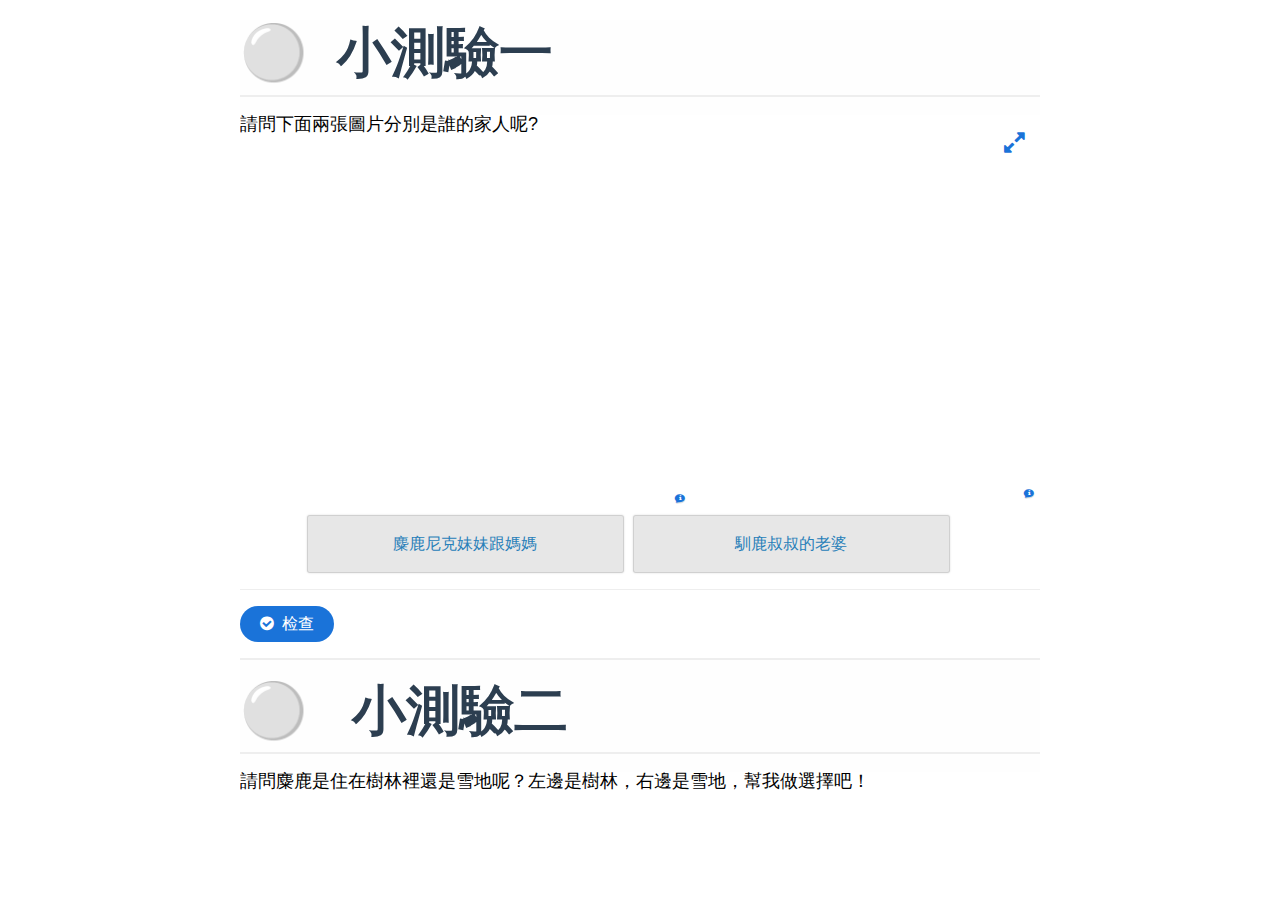
==== commit 64af4354: "Add files via upload" ====
--- a/index.html
+++ b/index.html
@@ -3,22 +3,29 @@
 <head>
   <meta charset="utf-8">
   <meta name="viewport" content="width=device-width, initial-scale=1">  
-  <script>H5PIntegration = {"ajax":{"setFinished":"","contentUserData":""},"ajaxPath":"/h5p/ajax?action=","contents":{"cid-2247237282":{"displayOptions":{"copy":false,"copyright":true,"embed":false,"export":false,"frame":true,"icon":false},"fullScreen":"0","jsonContent":"{\"media\":{\"disableImageZooming\":false},\"answers\":[{\"correct\":false,\"tipsAndFeedback\":{\"tip\":\"\",\"chosenFeedback\":\"\",\"notChosenFeedback\":\"\"},\"text\":\"<div>fwef</div>\\n\"},{\"correct\":true,\"tipsAndFeedback\":{\"tip\":\"\",\"chosenFeedback\":\"\",\"notChosenFeedback\":\"\"},\"text\":\"<div>fwf</div>\\n\"}],\"overallFeedback\":[{\"from\":0,\"to\":100}],\"behaviour\":{\"enableRetry\":true,\"enableSolutionsButton\":true,\"enableCheckButton\":true,\"type\":\"auto\",\"singlePoint\":false,\"randomAnswers\":true,\"showSolutionsRequiresInput\":true,\"confirmCheckDialog\":false,\"confirmRetryDialog\":false,\"autoCheck\":false,\"passPercentage\":100,\"showScorePoints\":true},\"UI\":{\"checkAnswerButton\":\"核对答案\",\"submitAnswerButton\":\"Submit\",\"showSolutionButton\":\"显示正确答案\",\"tryAgainButton\":\"再试一次\",\"tipsLabel\":\"显示提示\",\"scoreBarLabel\":\"你得到 :num 分，共 :total 分。\",\"tipAvailable\":\"有可用提示\",\"feedbackAvailable\":\"有可用的回馈\",\"readFeedback\":\"报读回馈内容\",\"wrongAnswer\":\"答案不正确\",\"correctAnswer\":\"答案正确\",\"shouldCheck\":\"已选择的项目\",\"shouldNotCheck\":\"未选择的项目\",\"noInput\":\"观看正确答案前请先回答\",\"a11yCheck\":\"Check the answers. The responses will be marked as correct, incorrect, or unanswered.\",\"a11yShowSolution\":\"Show the solution. The task will be marked with its correct solution.\",\"a11yRetry\":\"Retry the task. Reset all responses and start the task over again.\"},\"confirmCheck\":{\"header\":\"确定要核对吗？\",\"body\":\"完成后记得再仔细检查，避免粗心！\",\"cancelLabel\":\"取消\",\"confirmLabel\":\"确定\"},\"confirmRetry\":{\"header\":\"确定要重试吗？\",\"body\":\"准备好了？挑战吧！\",\"cancelLabel\":\"取消\",\"confirmLabel\":\"确定\"},\"question\":\"<p>rsf</p>\\n\"}","library":"H5P.MultiChoice 1.16","metadata":{"license":"U","title":"efwe","defaultLanguage":"en"},"scripts":["/h5p/libraries/H5P.Transition-1.0/transition.js?version=1.0.4","/h5p/libraries/H5P.JoubelUI-1.3/js/joubel-help-dialog.js?version=1.3.19","/h5p/libraries/H5P.JoubelUI-1.3/js/joubel-message-dialog.js?version=1.3.19","/h5p/libraries/H5P.JoubelUI-1.3/js/joubel-progress-circle.js?version=1.3.19","/h5p/libraries/H5P.JoubelUI-1.3/js/joubel-simple-rounded-button.js?version=1.3.19","/h5p/libraries/H5P.JoubelUI-1.3/js/joubel-speech-bubble.js?version=1.3.19","/h5p/libraries/H5P.JoubelUI-1.3/js/joubel-throbber.js?version=1.3.19","/h5p/libraries/H5P.JoubelUI-1.3/js/joubel-tip.js?version=1.3.19","/h5p/libraries/H5P.JoubelUI-1.3/js/joubel-slider.js?version=1.3.19","/h5p/libraries/H5P.JoubelUI-1.3/js/joubel-score-bar.js?version=1.3.19","/h5p/libraries/H5P.JoubelUI-1.3/js/joubel-progressbar.js?version=1.3.19","/h5p/libraries/H5P.JoubelUI-1.3/js/joubel-ui.js?version=1.3.19","/h5p/libraries/H5P.Question-1.5/scripts/question.js?version=1.5.6","/h5p/libraries/H5P.Question-1.5/scripts/explainer.js?version=1.5.6","/h5p/libraries/H5P.Question-1.5/scripts/score-points.js?version=1.5.6","/h5p/libraries/H5P.MultiChoice-1.16/js/multichoice.js?version=1.16.6"],"styles":["/h5p/libraries/FontAwesome-4.5/h5p-font-awesome.min.css?version=4.5.4","/h5p/libraries/H5P.FontIcons-1.0/styles/h5p-font-icons.css?version=1.0.6","/h5p/libraries/H5P.JoubelUI-1.3/css/joubel-help-dialog.css?version=1.3.19","/h5p/libraries/H5P.JoubelUI-1.3/css/joubel-message-dialog.css?version=1.3.19","/h5p/libraries/H5P.JoubelUI-1.3/css/joubel-progress-circle.css?version=1.3.19","/h5p/libraries/H5P.JoubelUI-1.3/css/joubel-simple-rounded-button.css?version=1.3.19","/h5p/libraries/H5P.JoubelUI-1.3/css/joubel-speech-bubble.css?version=1.3.19","/h5p/libraries/H5P.JoubelUI-1.3/css/joubel-tip.css?version=1.3.19","/h5p/libraries/H5P.JoubelUI-1.3/css/joubel-slider.css?version=1.3.19","/h5p/libraries/H5P.JoubelUI-1.3/css/joubel-score-bar.css?version=1.3.19","/h5p/libraries/H5P.JoubelUI-1.3/css/joubel-progressbar.css?version=1.3.19","/h5p/libraries/H5P.JoubelUI-1.3/css/joubel-ui.css?version=1.3.19","/h5p/libraries/H5P.JoubelUI-1.3/css/joubel-icon.css?version=1.3.19","/h5p/libraries/H5P.Question-1.5/styles/question.css?version=1.5.6","/h5p/libraries/H5P.Question-1.5/styles/explainer.css?version=1.5.6","/h5p/libraries/H5P.MultiChoice-1.16/css/multichoice.css?version=1.16.6"],"url":"2247237282","exportUrl":"/h5p/download/2247237282"}},"core":{"scripts":["/h5p/core/js/jquery.js?version=1.24-master","/h5p/core/js/h5p.js?version=1.24-master","/h5p/core/js/h5p-event-dispatcher.js?version=1.24-master","/h5p/core/js/h5p-x-api-event.js?version=1.24-master","/h5p/core/js/h5p-x-api.js?version=1.24-master","/h5p/core/js/h5p-content-type.js?version=1.24-master","/h5p/core/js/h5p-confirmation-dialog.js?version=1.24-master","/h5p/core/js/h5p-action-bar.js?version=1.24-master","/h5p/core/js/request-queue.js?version=1.24-master"],"styles":["/h5p/core/styles/h5p.css?version=1.24-master","/h5p/core/styles/h5p-confirmation-dialog.css?version=1.24-master","/h5p/core/styles/h5p-core-button.css?version=1.24-master"]},"l10n":{"H5P":{"fullscreen":"全屏","disableFullscreen":"禁用全屏","download":"下载","copyrights":"使用权","embed":"嵌入","size":"大小","showAdvanced":"显示高级选项","hideAdvanced":"隐藏高级选项","advancedHelp":"如果要动态调整嵌入内容的大小，请在您的网站上包含此脚本：","copyrightInformation":"使用权","close":"关闭","title":"名称","author":"作者","year":"年份","source":"来源","license":"许可","thumbnail":"缩略图","noCopyrights":"没有此内容的版权信息。","reuse":"重复使用","reuseContent":"重用内容","reuseDescription":"重用此内容。","downloadDescription":"将此内容下载为H5P文件。","copyrightsDescription":"查看此内容的版权信息。","embedDescription":"查看此内容的嵌入代码。","h5pDescription":"访问H5P.org发现更多有趣的内容。","contentChanged":"自上次使用以来，此内容已更改。","startingOver":"您将重新开始。","by":"由","showMore":"显示更多","showLess":"显示较少","subLevel":"子等级","confirmDialogHeader":"确认操作","confirmDialogBody":"请确认您要继续。 此操作不可逆。","cancelLabel":"取消","confirmLabel":"确认","licenseU":"未公开","licenseCCBY":"版权归属","licenseCCBYSA":"Attribution-ShareAlike","licenseCCBYND":"Attribution-NoDerivs","licenseCCBYNC":"Attribution-NonCommercial","licenseCCBYNCSA":"Attribution-NonCommercial-ShareAlike","licenseCCBYNCND":"Attribution-NonCommercial-NoDerivs","licenseCC40":"4.0 International","licenseCC30":"3.0 Unported","licenseCC25":"2.5 Generic","licenseCC20":"2.0 Generic","licenseCC10":"1.0 Generic","licenseGPL":"General Public License","licenseV3":"Version 3","licenseV2":"Version 2","licenseV1":"Version 1","licensePD":"公共领域","licenseCC010":"CC0 1.0 Universal (CC0 1.0) Public Domain Dedication","licensePDM":"公共领域商标","licenseC":"版权","contentType":"内容类型","licenseExtras":"许可证额外","changes":"变更日志","contentCopied":"内容已复制到剪贴板","connectionLost":"连接断开。 重新连接时，结果将被存储并发送。","connectionReestablished":"重新建立连接。","resubmitScores":"尝试提交存储的结果。","offlineDialogHeader":"您与服务器的连接已丢失","offlineDialogBody":"我们无法发送有关您完成此任务的信息。 请检查您的互联网连接。","offlineDialogRetryMessage":"在 :num.... 中重试。","offlineDialogRetryButtonLabel":"立即重试","offlineSuccessfulSubmit":"成功提交结果。","mainTitle":"分享<strong>：标题</strong>","editInfoTitle":"修改<strong>：title的信息</strong>","cancel":"取消","back":"后退","next":"下一个","reviewInfo":"评论信息","share":"分享","saveChanges":"保存更改","registerOnHub":"在H5P集线器上注册","updateRegistrationOnHub":"保存帐户设置","requiredInfo":"必填信息","optionalInfo":"可选信息","reviewAndShare":"评论并分享","reviewAndSave":"查看并保存","shared":"共享","currentStep":"步骤：共：步骤","sharingNote":"分享后可以编辑所有内容详细信息","licenseDescription":"选择内容许可","licenseVersion":"许可证版本","licenseVersionDescription":"选择许可证版本","disciplineLabel":"纪律处分","disciplineDescription":"您可以选择多个学科","disciplineLimitReachedMessage":"您最多可以选择：num个学科","discipline":{"searchPlaceholder":"键入以搜索学科","in":"在","dropdownButton":"下拉按钮"},"removeChip":"从名单中删除：chip","keywordsPlaceholder":"新增关键字","keywords":"关键字词","keywordsDescription":"您可以添加多个用逗号分隔的关键字。按“输入”或“添加”以确认关键字","altText":"替代文字","reviewMessage":"分享前请先查看以下信息","subContentWarning":"除非在创作工具中另有指定，否则子内容（图像，问题等）将通过：license共享。","disciplines":"纪律处分","shortDescription":"简短的介绍","longDescription":"详细描述","icon":"图标","screenshots":"屏幕截图","helpChoosingLicense":"帮我选择一个许可证","shareFailed":"共享失败。","editingFailed":"编辑失败。","shareTryAgain":"出问题了，请尝试再次分享。","pleaseWait":"请稍等...","language":"语","level":"等级","shortDescriptionPlaceholder":"您内容的简短描述","longDescriptionPlaceholder":"您内容的详细说明","description":"描述","iconDescription":"640x480px。如果未选择，内容将使用类别图标","screenshotsDescription":"最多添加五个您的内容的屏幕截图","submitted":"已提交！","isNowSubmitted":"现在提交给H5P Hub","changeHasBeenSubmitted":"提交了一个更改","contentAvailable":"您的内容通常会在一个工作日内在中心中显示。","contentUpdateSoon":"您的内容即将更新","contentLicenseTitle":"内容许可信息","licenseDialogDescription":"单击特定的许可证以获取有关正确用法的信息","publisherFieldTitle":"发行人","publisherFieldDescription":"这将显示为共享内容上的“发布者名称”","emailAddress":"电子邮件地址","publisherDescription":"发布者说明","publisherDescriptionText":"这将显示在共享内容的“发布者信息”下","contactPerson":"联络人","phone":"电话","address":"地址","city":"城市","zip":"压缩","country":"国家","logoUploadText":"组织徽标或头像","acceptTerms":"我接受使用<a href=':url' target='_blank'>条款</a>","successfullyRegistred":"您已经在H5P集线器上成功注册了一个帐户","successfullyRegistredDescription":"您的帐户详细信息可以更改","successfullyUpdated":"您的H5P集线器帐户设置已成功更改","accountDetailsLinkText":"这里","registrationTitle":"H5P集线器注册","registrationFailed":"发生错误","registrationFailedDescription":"我们目前无法创建帐户。出问题了。稍后再试。","maxLength":":length 是最大字符数","keywordExists":"关键字已经存在！","licenseDetails":"许可证详细信息","remove":"去掉","removeImage":"移除图片","cancelPublishConfirmationDialogTitle":"取消分享","cancelPublishConfirmationDialogDescription":"您确定要取消共享过程吗？","cancelPublishConfirmationDialogCancelButtonText":"不","cancelPublishConfirmationDialogConfirmButtonText":"是的","add":"添加","age":"典型年龄","ageDescription":"此内容的目标受众。可能的输入格式，以逗号分隔：“ 1,34-45，-50,59-”。","invalidAge":"典型年龄的输入格式无效。可能的输入格式用逗号分隔：“ 1、34-45，-50，-59-”。","contactPersonDescription":"如果发布者共享的内容有任何问题，H5P将与联系人联系。联系人的姓名或其他信息将不会与第三方公开或共享","emailAddressDescription":"如果内容有任何问题或发布者需要恢复其帐户，H5P将使用该电子邮件地址与发布者联系。它不会被发布或与任何第三方共享","copyrightWarning":"受版权保护的材料不能在H5P内容中心中共享。如果内容是通过OER友好许可（如Creative Commons）许可的，请选择适当的许可。如果不是，则无法共享此内容。","keywordsExits":"关键字已经存在！","someKeywordsExits":"其中一些关键字已经存在"}},"postUserStatistics":false,"saveFreq":false,"url":".","hubIsEnabled":true,"fullscreenDisabled":0,"user":{"name":"Firstname Surname","id":"1"},"baseUrl":".","libraryUrl":""};
+  <script>H5PIntegration = {"ajax":{"setFinished":"","contentUserData":""},"ajaxPath":"/h5p/ajax?action=","contents":{"cid-2527539069":{"displayOptions":{"copy":false,"copyright":true,"embed":false,"export":false,"frame":true,"icon":false},"fullScreen":"0","jsonContent":"{\"content\":[{\"content\":{\"params\":{\"text\":\"<h2><span style=\\\"font-size:2.25em\\\"><span style=\\\"color:#2c3e50\\\"><strong>⚪️  小測驗一 </strong></span></span></h2>\\n\"},\"library\":\"H5P.AdvancedText 1.1\",\"metadata\":{\"contentType\":\"文本\",\"license\":\"U\",\"title\":\"无标题 文本\",\"authors\":[],\"changes\":[]},\"subContentId\":\"46fbfe3a-c039-4e05-8e43-c6b31aa29c1a\"},\"useSeparator\":\"auto\"},{\"content\":{\"params\":{\"scoreShow\":\"检查\",\"submit\":\"Submit\",\"tryAgain\":\"重试\",\"scoreExplanation\":\"正确答案将给1分，答错扣1分。最低分数为0.\",\"question\":{\"settings\":{\"size\":{\"width\":1200,\"height\":658},\"background\":{\"path\":\"images/image-HClx2Uwc.png\",\"mime\":\"image/png\",\"copyright\":{\"license\":\"U\"},\"width\":1200,\"height\":658}},\"task\":{\"elements\":[{\"x\":8.393285371702637,\"y\":83.09552705524759,\"width\":28.87607913669065,\"height\":4.594765062949641,\"dropZones\":[\"0\",\"1\"],\"type\":{\"library\":\"H5P.AdvancedText 1.1\",\"params\":{\"text\":\"<p style=\\\"text-align:center\\\"><span style=\\\"font-size:1.5em\\\"><span style=\\\"color:#2980b9\\\">麋鹿尼克妹妹跟媽媽 </span></span></p>\\n\"},\"subContentId\":\"c5b65ccc-cd36-4c2b-83fd-42773d756f57\",\"metadata\":{\"contentType\":\"文本\",\"license\":\"U\",\"title\":\"无标题 文本\",\"authors\":[],\"changes\":[]}},\"backgroundOpacity\":100,\"multiple\":true},{\"x\":49.16067146282974,\"y\":83.09381867681306,\"width\":28.87607913669065,\"height\":4.596154676258993,\"dropZones\":[\"1\",\"0\"],\"type\":{\"library\":\"H5P.AdvancedText 1.1\",\"params\":{\"text\":\"<p style=\\\"text-align:center\\\"><span style=\\\"font-size:1.5em\\\"><span style=\\\"color:#2980b9\\\">馴鹿叔叔的老婆</span></span></p>\\n\"},\"metadata\":{\"contentType\":\"文本\",\"license\":\"U\",\"title\":\"无标题 文本\",\"authors\":[],\"changes\":[]},\"subContentId\":\"c9df6db0-323d-4c9c-9a5e-369fcd45c9f8\"},\"backgroundOpacity\":100,\"multiple\":true}],\"dropZones\":[{\"x\":1.1990407673860912,\"y\":2.186724396190726,\"width\":41.36690647482015,\"height\":32.91160071942446,\"correctElements\":[\"0\"],\"showLabel\":false,\"backgroundOpacity\":0,\"tipsAndFeedback\":{\"tip\":\"<p>看看他們頭上的角</p>\\n\\n<p> </p>\\n\",\"feedbackOnCorrect\":\"太棒了，回答正確\",\"feedbackOnIncorrect\":\"差一點點就答對了呢!麋鹿尼克的妹妹跟媽媽頭上是沒有角的，而馴鹿叔叔的老婆珍妮嬸嬸頭上是有角的喔!\"},\"single\":true,\"autoAlign\":true,\"type\":{\"library\":\"H5P.DragQuestionDropzone 0.1\"},\"label\":\"<div>麋鹿</div>\\n\"},{\"x\":57.55395683453237,\"y\":2.186724396190726,\"width\":31.81627697841727,\"height\":32.37410071942446,\"correctElements\":[\"1\"],\"showLabel\":false,\"backgroundOpacity\":0,\"tipsAndFeedback\":{\"tip\":\"<p>看看他們頭上的角</p>\\n\\n<p> </p>\\n\",\"feedbackOnCorrect\":\"太棒了，回答正確\",\"feedbackOnIncorrect\":\"差一點點就答對了呢!麋鹿尼克的妹妹跟媽媽頭上是沒有角的，而馴鹿叔叔的老婆珍妮嬸嬸頭上是有角的喔!\"},\"single\":true,\"autoAlign\":true,\"type\":{\"library\":\"H5P.DragQuestionDropzone 0.1\"},\"label\":\"<div>馴鹿</div>\\n\"}]}},\"overallFeedback\":[{\"from\":0,\"to\":99,\"feedback\":\"回答錯誤:差一點點就答對了呢!麋鹿尼克的妹妹跟媽媽頭上是沒有角的，而馴鹿叔叔的老婆珍妮嬸嬸頭上是有角的喔!\"},{\"from\":100,\"to\":100,\"feedback\":\"回答正確:太棒了，回答正確\"}],\"behaviour\":{\"enableRetry\":true,\"enableCheckButton\":true,\"singlePoint\":false,\"applyPenalties\":true,\"enableScoreExplanation\":true,\"dropZoneHighlighting\":\"dragging\",\"autoAlignSpacing\":2,\"enableFullScreen\":true,\"showScorePoints\":true,\"showTitle\":true,\"backgroundOpacity\":\"70\"},\"grabbablePrefix\":\"可抓取的 {total} 的 {num}.\",\"grabbableSuffix\":\"放置于任务区域 {num}.\",\"dropzonePrefix\":\"任务区域 {total} 的 {num}.\",\"noDropzone\":\"未选择任务区域.\",\"tipLabel\":\"显示提示.\",\"tipAvailable\":\"可用提示\",\"correctAnswer\":\"正确答案\",\"wrongAnswer\":\"错误答案\",\"feedbackHeader\":\"回馈\",\"scoreBarLabel\":\"您得到了:num分，总分:total\",\"scoreExplanationButtonLabel\":\"显示评分说明\",\"a11yCheck\":\"Check the answers. The responses will be marked as correct, incorrect, or unanswered.\",\"a11yRetry\":\"Retry the task. Reset all responses and start the task over again.\",\"localize\":{\"fullscreen\":\"全屏\",\"exitFullscreen\":\"退出全屏\"}},\"library\":\"H5P.DragQuestion 1.14\",\"metadata\":{\"contentType\":\"拖放(Drag and Drop)\",\"license\":\"U\",\"title\":\"請問下面兩張圖片分別是誰的家人呢?\",\"authors\":[],\"changes\":[],\"extraTitle\":\"請問下面兩張圖片分別是誰的家人呢?\"},\"subContentId\":\"3b3fcb9b-95b1-4795-a6b8-33303d7a72d0\"},\"useSeparator\":\"auto\"},{\"content\":{\"params\":{\"text\":\"<h2><span style=\\\"font-size:2.25em\\\"><span style=\\\"color:#2c3e50\\\"><strong>⚪️ </strong></span></span><span style=\\\"font-size:4.5em\\\"><span style=\\\"color:#2c3e50\\\"><strong> </strong></span></span><span style=\\\"font-size:2.25em\\\"><span style=\\\"color:#2c3e50\\\"><strong>小測驗二</strong></span></span></h2>\\n\"},\"library\":\"H5P.AdvancedText 1.1\",\"metadata\":{\"contentType\":\"文本\",\"license\":\"U\",\"title\":\"无标题 文本\",\"authors\":[],\"changes\":[]},\"subContentId\":\"73c27b91-c98d-4e41-9b75-d6ae8937273a\"},\"useSeparator\":\"auto\"},{\"content\":{\"params\":{\"imageHotspotQuestion\":{\"hotspotSettings\":{\"hotspot\":[{\"userSettings\":{\"correct\":true,\"feedbackText\":\"太棒了，回答的完全正確\"},\"computedSettings\":{\"x\":1.2019230769230769,\"y\":6.227794021940518,\"width\":48.07692307692307,\"height\":71.61963125231595,\"figure\":\"rectangle\"}}],\"showFeedbackAsPopup\":true,\"l10n\":{\"retryText\":\"再試試看吧！\",\"closeText\":\"返回\"},\"noneSelectedFeedback\":\"回答錯誤:就差了一點點呢!雪地是馴鹿叔叔住的地方喔，麋鹿尼克是住在樹林裡\",\"taskDescription\":\"請問麋鹿是住在樹林裡還是雪地呢？左邊是樹林，右邊是雪地，幫我做選擇吧！\"},\"backgroundImageSettings\":{\"path\":\"images/image-3NV4VxWL.png\",\"mime\":\"image/png\",\"copyright\":{\"license\":\"U\"},\"width\":1456,\"height\":562}},\"scoreBarLabel\":\"您得到了:num 分，总分 :total\",\"a11yRetry\":\"Retry the task. Reset all responses and start the task over again.\"},\"library\":\"H5P.ImageHotspotQuestion 1.8\",\"metadata\":{\"contentType\":\"查找热点(Find the Hotspot)\",\"license\":\"U\",\"title\":\"請問麋鹿是住在樹林裡還是雪地呢？\",\"authors\":[],\"changes\":[],\"extraTitle\":\"請問麋鹿是住在樹林裡還是雪地呢？\"},\"subContentId\":\"969b52ee-c2b6-48ab-809d-e667dbce211b\"},\"useSeparator\":\"enabled\"}]}","library":"H5P.Column 1.16","metadata":{"license":"U","title":"麋鹿單元小測驗","defaultLanguage":"en"},"scripts":["/h5p/libraries/H5P.AdvancedText-1.1/text.js?version=1.1.14","/h5p/libraries/jQuery.ui-1.10/h5p-jquery-ui.js?version=1.10.22","/h5p/libraries/H5P.Transition-1.0/transition.js?version=1.0.4","/h5p/libraries/H5P.JoubelUI-1.3/js/joubel-help-dialog.js?version=1.3.19","/h5p/libraries/H5P.JoubelUI-1.3/js/joubel-message-dialog.js?version=1.3.19","/h5p/libraries/H5P.JoubelUI-1.3/js/joubel-progress-circle.js?version=1.3.19","/h5p/libraries/H5P.JoubelUI-1.3/js/joubel-simple-rounded-button.js?version=1.3.19","/h5p/libraries/H5P.JoubelUI-1.3/js/joubel-speech-bubble.js?version=1.3.19","/h5p/libraries/H5P.JoubelUI-1.3/js/joubel-throbber.js?version=1.3.19","/h5p/libraries/H5P.JoubelUI-1.3/js/joubel-tip.js?version=1.3.19","/h5p/libraries/H5P.JoubelUI-1.3/js/joubel-slider.js?version=1.3.19","/h5p/libraries/H5P.JoubelUI-1.3/js/joubel-score-bar.js?version=1.3.19","/h5p/libraries/H5P.JoubelUI-1.3/js/joubel-progressbar.js?version=1.3.19","/h5p/libraries/H5P.JoubelUI-1.3/js/joubel-ui.js?version=1.3.19","/h5p/libraries/H5P.Question-1.5/scripts/question.js?version=1.5.6","/h5p/libraries/H5P.Question-1.5/scripts/explainer.js?version=1.5.6","/h5p/libraries/H5P.Question-1.5/scripts/score-points.js?version=1.5.6","/h5p/libraries/H5P.DragQuestion-1.14/h5p-drag-question.js?version=1.14.9","/h5p/libraries/H5P.ImageHotspotQuestion-1.8/image-hotspot-question.js?version=1.8.20","/h5p/libraries/H5P.Column-1.16/scripts/h5p-column.js?version=1.16.2"],"styles":["/h5p/libraries/H5P.AdvancedText-1.1/text.css?version=1.1.14","/h5p/libraries/FontAwesome-4.5/h5p-font-awesome.min.css?version=4.5.4","/h5p/libraries/jQuery.ui-1.10/h5p-jquery-ui.css?version=1.10.22","/h5p/libraries/H5P.FontIcons-1.0/styles/h5p-font-icons.css?version=1.0.6","/h5p/libraries/H5P.JoubelUI-1.3/css/joubel-help-dialog.css?version=1.3.19","/h5p/libraries/H5P.JoubelUI-1.3/css/joubel-message-dialog.css?version=1.3.19","/h5p/libraries/H5P.JoubelUI-1.3/css/joubel-progress-circle.css?version=1.3.19","/h5p/libraries/H5P.JoubelUI-1.3/css/joubel-simple-rounded-button.css?version=1.3.19","/h5p/libraries/H5P.JoubelUI-1.3/css/joubel-speech-bubble.css?version=1.3.19","/h5p/libraries/H5P.JoubelUI-1.3/css/joubel-tip.css?version=1.3.19","/h5p/libraries/H5P.JoubelUI-1.3/css/joubel-slider.css?version=1.3.19","/h5p/libraries/H5P.JoubelUI-1.3/css/joubel-score-bar.css?version=1.3.19","/h5p/libraries/H5P.JoubelUI-1.3/css/joubel-progressbar.css?version=1.3.19","/h5p/libraries/H5P.JoubelUI-1.3/css/joubel-ui.css?version=1.3.19","/h5p/libraries/H5P.JoubelUI-1.3/css/joubel-icon.css?version=1.3.19","/h5p/libraries/H5P.Question-1.5/styles/question.css?version=1.5.6","/h5p/libraries/H5P.Question-1.5/styles/explainer.css?version=1.5.6","/h5p/libraries/H5P.DragQuestion-1.14/css/dragquestion.css?version=1.14.9","/h5p/libraries/H5P.ImageHotspotQuestion-1.8/image-hotspot-question.css?version=1.8.20","/h5p/libraries/H5P.Column-1.16/styles/h5p-column.css?version=1.16.2"],"url":"2527539069","exportUrl":"/h5p/download/2527539069"}},"core":{"scripts":["/h5p/core/js/jquery.js?version=1.24-master","/h5p/core/js/h5p.js?version=1.24-master","/h5p/core/js/h5p-event-dispatcher.js?version=1.24-master","/h5p/core/js/h5p-x-api-event.js?version=1.24-master","/h5p/core/js/h5p-x-api.js?version=1.24-master","/h5p/core/js/h5p-content-type.js?version=1.24-master","/h5p/core/js/h5p-confirmation-dialog.js?version=1.24-master","/h5p/core/js/h5p-action-bar.js?version=1.24-master","/h5p/core/js/request-queue.js?version=1.24-master"],"styles":["/h5p/core/styles/h5p.css?version=1.24-master","/h5p/core/styles/h5p-confirmation-dialog.css?version=1.24-master","/h5p/core/styles/h5p-core-button.css?version=1.24-master"]},"l10n":{"H5P":{"fullscreen":"全屏","disableFullscreen":"禁用全屏","download":"下载","copyrights":"使用权","embed":"嵌入","size":"大小","showAdvanced":"显示高级选项","hideAdvanced":"隐藏高级选项","advancedHelp":"如果要动态调整嵌入内容的大小，请在您的网站上包含此脚本：","copyrightInformation":"使用权","close":"关闭","title":"名称","author":"作者","year":"年份","source":"来源","license":"许可","thumbnail":"缩略图","noCopyrights":"没有此内容的版权信息。","reuse":"重复使用","reuseContent":"重用内容","reuseDescription":"重用此内容。","downloadDescription":"将此内容下载为H5P文件。","copyrightsDescription":"查看此内容的版权信息。","embedDescription":"查看此内容的嵌入代码。","h5pDescription":"访问H5P.org发现更多有趣的内容。","contentChanged":"自上次使用以来，此内容已更改。","startingOver":"您将重新开始。","by":"由","showMore":"显示更多","showLess":"显示较少","subLevel":"子等级","confirmDialogHeader":"确认操作","confirmDialogBody":"请确认您要继续。 此操作不可逆。","cancelLabel":"取消","confirmLabel":"确认","licenseU":"未公开","licenseCCBY":"版权归属","licenseCCBYSA":"Attribution-ShareAlike","licenseCCBYND":"Attribution-NoDerivs","licenseCCBYNC":"Attribution-NonCommercial","licenseCCBYNCSA":"Attribution-NonCommercial-ShareAlike","licenseCCBYNCND":"Attribution-NonCommercial-NoDerivs","licenseCC40":"4.0 International","licenseCC30":"3.0 Unported","licenseCC25":"2.5 Generic","licenseCC20":"2.0 Generic","licenseCC10":"1.0 Generic","licenseGPL":"General Public License","licenseV3":"Version 3","licenseV2":"Version 2","licenseV1":"Version 1","licensePD":"公共领域","licenseCC010":"CC0 1.0 Universal (CC0 1.0) Public Domain Dedication","licensePDM":"公共领域商标","licenseC":"版权","contentType":"内容类型","licenseExtras":"许可证额外","changes":"变更日志","contentCopied":"内容已复制到剪贴板","connectionLost":"连接断开。 重新连接时，结果将被存储并发送。","connectionReestablished":"重新建立连接。","resubmitScores":"尝试提交存储的结果。","offlineDialogHeader":"您与服务器的连接已丢失","offlineDialogBody":"我们无法发送有关您完成此任务的信息。 请检查您的互联网连接。","offlineDialogRetryMessage":"在 :num.... 中重试。","offlineDialogRetryButtonLabel":"立即重试","offlineSuccessfulSubmit":"成功提交结果。","mainTitle":"分享<strong>：标题</strong>","editInfoTitle":"修改<strong>：title的信息</strong>","cancel":"取消","back":"后退","next":"下一个","reviewInfo":"评论信息","share":"分享","saveChanges":"保存更改","registerOnHub":"在H5P集线器上注册","updateRegistrationOnHub":"保存帐户设置","requiredInfo":"必填信息","optionalInfo":"可选信息","reviewAndShare":"评论并分享","reviewAndSave":"查看并保存","shared":"共享","currentStep":"步骤：共：步骤","sharingNote":"分享后可以编辑所有内容详细信息","licenseDescription":"选择内容许可","licenseVersion":"许可证版本","licenseVersionDescription":"选择许可证版本","disciplineLabel":"纪律处分","disciplineDescription":"您可以选择多个学科","disciplineLimitReachedMessage":"您最多可以选择：num个学科","discipline":{"searchPlaceholder":"键入以搜索学科","in":"在","dropdownButton":"下拉按钮"},"removeChip":"从名单中删除：chip","keywordsPlaceholder":"新增关键字","keywords":"关键字词","keywordsDescription":"您可以添加多个用逗号分隔的关键字。按“输入”或“添加”以确认关键字","altText":"替代文字","reviewMessage":"分享前请先查看以下信息","subContentWarning":"除非在创作工具中另有指定，否则子内容（图像，问题等）将通过：license共享。","disciplines":"纪律处分","shortDescription":"简短的介绍","longDescription":"详细描述","icon":"图标","screenshots":"屏幕截图","helpChoosingLicense":"帮我选择一个许可证","shareFailed":"共享失败。","editingFailed":"编辑失败。","shareTryAgain":"出问题了，请尝试再次分享。","pleaseWait":"请稍等...","language":"语","level":"等级","shortDescriptionPlaceholder":"您内容的简短描述","longDescriptionPlaceholder":"您内容的详细说明","description":"描述","iconDescription":"640x480px。如果未选择，内容将使用类别图标","screenshotsDescription":"最多添加五个您的内容的屏幕截图","submitted":"已提交！","isNowSubmitted":"现在提交给H5P Hub","changeHasBeenSubmitted":"提交了一个更改","contentAvailable":"您的内容通常会在一个工作日内在中心中显示。","contentUpdateSoon":"您的内容即将更新","contentLicenseTitle":"内容许可信息","licenseDialogDescription":"单击特定的许可证以获取有关正确用法的信息","publisherFieldTitle":"发行人","publisherFieldDescription":"这将显示为共享内容上的“发布者名称”","emailAddress":"电子邮件地址","publisherDescription":"发布者说明","publisherDescriptionText":"这将显示在共享内容的“发布者信息”下","contactPerson":"联络人","phone":"电话","address":"地址","city":"城市","zip":"压缩","country":"国家","logoUploadText":"组织徽标或头像","acceptTerms":"我接受使用<a href=':url' target='_blank'>条款</a>","successfullyRegistred":"您已经在H5P集线器上成功注册了一个帐户","successfullyRegistredDescription":"您的帐户详细信息可以更改","successfullyUpdated":"您的H5P集线器帐户设置已成功更改","accountDetailsLinkText":"这里","registrationTitle":"H5P集线器注册","registrationFailed":"发生错误","registrationFailedDescription":"我们目前无法创建帐户。出问题了。稍后再试。","maxLength":":length 是最大字符数","keywordExists":"关键字已经存在！","licenseDetails":"许可证详细信息","remove":"去掉","removeImage":"移除图片","cancelPublishConfirmationDialogTitle":"取消分享","cancelPublishConfirmationDialogDescription":"您确定要取消共享过程吗？","cancelPublishConfirmationDialogCancelButtonText":"不","cancelPublishConfirmationDialogConfirmButtonText":"是的","add":"添加","age":"典型年龄","ageDescription":"此内容的目标受众。可能的输入格式，以逗号分隔：“ 1,34-45，-50,59-”。","invalidAge":"典型年龄的输入格式无效。可能的输入格式用逗号分隔：“ 1、34-45，-50，-59-”。","contactPersonDescription":"如果发布者共享的内容有任何问题，H5P将与联系人联系。联系人的姓名或其他信息将不会与第三方公开或共享","emailAddressDescription":"如果内容有任何问题或发布者需要恢复其帐户，H5P将使用该电子邮件地址与发布者联系。它不会被发布或与任何第三方共享","copyrightWarning":"受版权保护的材料不能在H5P内容中心中共享。如果内容是通过OER友好许可（如Creative Commons）许可的，请选择适当的许可。如果不是，则无法共享此内容。","keywordsExits":"关键字已经存在！","someKeywordsExits":"其中一些关键字已经存在"}},"postUserStatistics":false,"saveFreq":false,"url":".","hubIsEnabled":true,"fullscreenDisabled":0,"user":{"name":"Firstname Surname","id":"1"},"baseUrl":".","libraryUrl":""};
   /*!@license js/jquery.js by Joubel and other contributors, licensed under GNU GENERAL PUBLIC LICENSE Version 3*/
-!function(e,t){"use strict";"object"==typeof module&&"object"==typeof module.exports?module.exports=e.document?t(e,!0):function(e){if(!e.document)throw new Error("jQuery requires a window with a document");return t(e)}:t(e)}("undefined"!=typeof window?window:this,function(P,e){"use strict";function g(e){return"function"==typeof e&&"number"!=typeof e.nodeType}function m(e){return null!=e&&e===e.window}var t=[],n=Object.getPrototypeOf,s=t.slice,v=t.flat?function(e){return t.flat.call(e)}:function(e){return t.concat.apply([],e)},c=t.push,r=t.indexOf,i={},o=i.toString,b=i.hasOwnProperty,a=b.toString,l=a.call(Object),y={},H=P.document,u={type:!0,src:!0,nonce:!0,noModule:!0};function w(e,t,n){var i,r,o=(n=n||H).createElement("script");if(o.text=e,t)for(i in u)(r=t[i]||t.getAttribute&&t.getAttribute(i))&&o.setAttribute(i,r);n.head.appendChild(o).parentNode.removeChild(o)}function h(e){return null==e?e+"":"object"==typeof e||"function"==typeof e?i[o.call(e)]||"object":typeof e}var d="3.5.1",C=function(e,t){return new C.fn.init(e,t)};function p(e){var t=!!e&&"length"in e&&e.length,n=h(e);return!g(e)&&!m(e)&&("array"===n||0===t||"number"==typeof t&&0<t&&t-1 in e)}C.fn=C.prototype={jquery:d,constructor:C,length:0,toArray:function(){return s.call(this)},get:function(e){return null==e?s.call(this):e<0?this[e+this.length]:this[e]},pushStack:function(e){e=C.merge(this.constructor(),e);return e.prevObject=this,e},each:function(e){return C.each(this,e)},map:function(n){return this.pushStack(C.map(this,function(e,t){return n.call(e,t,e)}))},slice:function(){return this.pushStack(s.apply(this,arguments))},first:function(){return this.eq(0)},last:function(){return this.eq(-1)},even:function(){return this.pushStack(C.grep(this,function(e,t){return(t+1)%2}))},odd:function(){return this.pushStack(C.grep(this,function(e,t){return t%2}))},eq:function(e){var t=this.length,e=+e+(e<0?t:0);return this.pushStack(0<=e&&e<t?[this[e]]:[])},end:function(){return this.prevObject||this.constructor()},push:c,sort:t.sort,splice:t.splice},C.extend=C.fn.extend=function(){var e,t,n,i,r,o=arguments[0]||{},a=1,s=arguments.length,c=!1;for("boolean"==typeof o&&(c=o,o=arguments[a]||{},a++),"object"==typeof o||g(o)||(o={}),a===s&&(o=this,a--);a<s;a++)if(null!=(e=arguments[a]))for(t in e)n=e[t],"__proto__"!==t&&o!==n&&(c&&n&&(C.isPlainObject(n)||(i=Array.isArray(n)))?(r=o[t],r=i&&!Array.isArray(r)?[]:i||C.isPlainObject(r)?r:{},i=!1,o[t]=C.extend(c,r,n)):void 0!==n&&(o[t]=n));return o},C.extend({expando:"jQuery"+(d+Math.random()).replace(/\D/g,""),isReady:!0,error:function(e){throw new Error(e)},noop:function(){},isPlainObject:function(e){return!(!e||"[object Object]"!==o.call(e)||(e=n(e))&&("function"!=typeof(e=b.call(e,"constructor")&&e.constructor)||a.call(e)!==l))},isEmptyObject:function(e){for(var t in e)return!1;return!0},globalEval:function(e,t,n){w(e,{nonce:t&&t.nonce},n)},each:function(e,t){var n,i=0;if(p(e))for(n=e.length;i<n&&!1!==t.call(e[i],i,e[i]);i++);else for(i in e)if(!1===t.call(e[i],i,e[i]))break;return e},makeArray:function(e,t){t=t||[];return null!=e&&(p(Object(e))?C.merge(t,"string"==typeof e?[e]:e):c.call(t,e)),t},inArray:function(e,t,n){return null==t?-1:r.call(t,e,n)},merge:function(e,t){for(var n=+t.length,i=0,r=e.length;i<n;i++)e[r++]=t[i];return e.length=r,e},grep:function(e,t,n){for(var i=[],r=0,o=e.length,a=!n;r<o;r++)!t(e[r],r)!=a&&i.push(e[r]);return i},map:function(e,t,n){var i,r,o=0,a=[];if(p(e))for(i=e.length;o<i;o++)null!=(r=t(e[o],o,n))&&a.push(r);else for(o in e)null!=(r=t(e[o],o,n))&&a.push(r);return v(a)},guid:1,support:y}),"function"==typeof Symbol&&(C.fn[Symbol.iterator]=t[Symbol.iterator]),C.each("Boolean Number String Function Array Date RegExp Object Error Symbol".split(" "),function(e,t){i["[object "+t+"]"]=t.toLowerCase()});var f=function(n){function d(e,t){return e="0x"+e.slice(1)-65536,t||(e<0?String.fromCharCode(65536+e):String.fromCharCode(e>>10|55296,1023&e|56320))}function p(e,t){return t?"\0"===e?"�":e.slice(0,-1)+"\\"+e.charCodeAt(e.length-1).toString(16)+" ":"\\"+e}function i(){P()}var e,f,w,o,r,h,g,m,x,c,l,P,H,a,C,v,s,u,b,T="sizzle"+ +new Date,y=n.document,k=0,S=0,E=ce(),A=ce(),I=ce(),D=ce(),j=function(e,t){return e===t&&(l=!0),0},L={}.hasOwnProperty,t=[],q=t.pop,N=t.push,$=t.push,B=t.slice,F=function(e,t){for(var n=0,i=e.length;n<i;n++)if(e[n]===t)return n;return-1},O="checked|selected|async|autofocus|autoplay|controls|defer|disabled|hidden|ismap|loop|multiple|open|readonly|required|scoped",R="[\\x20\\t\\r\\n\\f]",M="(?:\\\\[\\da-fA-F]{1,6}"+R+"?|\\\\[^\\r\\n\\f]|[\\w-]|[^\0-\\x7f])+",z="\\["+R+"*("+M+")(?:"+R+"*([*^$|!~]?=)"+R+"*(?:'((?:\\\\.|[^\\\\'])*)'|\"((?:\\\\.|[^\\\\\"])*)\"|("+M+"))|)"+R+"*\\]",Q=":("+M+")(?:\\((('((?:\\\\.|[^\\\\'])*)'|\"((?:\\\\.|[^\\\\\"])*)\")|((?:\\\\.|[^\\\\()[\\]]|"+z+")*)|.*)\\)|)",U=new RegExp(R+"+","g"),V=new RegExp("^"+R+"+|((?:^|[^\\\\])(?:\\\\.)*)"+R+"+$","g"),W=new RegExp("^"+R+"*,"+R+"*"),X=new RegExp("^"+R+"*([>+~]|"+R+")"+R+"*"),_=new RegExp(R+"|>"),J=new RegExp(Q),Y=new RegExp("^"+M+"$"),G={ID:new RegExp("^#("+M+")"),CLASS:new RegExp("^\\.("+M+")"),TAG:new RegExp("^("+M+"|[*])"),ATTR:new RegExp("^"+z),PSEUDO:new RegExp("^"+Q),CHILD:new RegExp("^:(only|first|last|nth|nth-last)-(child|of-type)(?:\\("+R+"*(even|odd|(([+-]|)(\\d*)n|)"+R+"*(?:([+-]|)"+R+"*(\\d+)|))"+R+"*\\)|)","i"),bool:new RegExp("^(?:"+O+")$","i"),needsContext:new RegExp("^"+R+"*[>+~]|:(even|odd|eq|gt|lt|nth|first|last)(?:\\("+R+"*((?:-\\d)?\\d*)"+R+"*\\)|)(?=[^-]|$)","i")},K=/HTML$/i,Z=/^(?:input|select|textarea|button)$/i,ee=/^h\d$/i,te=/^[^{]+\{\s*\[native \w/,ne=/^(?:#([\w-]+)|(\w+)|\.([\w-]+))$/,ie=/[+~]/,re=new RegExp("\\\\[\\da-fA-F]{1,6}"+R+"?|\\\\([^\\r\\n\\f])","g"),oe=/([\0-\x1f\x7f]|^-?\d)|^-$|[^\0-\x1f\x7f-\uFFFF\w-]/g,ae=be(function(e){return!0===e.disabled&&"fieldset"===e.nodeName.toLowerCase()},{dir:"parentNode",next:"legend"});try{$.apply(t=B.call(y.childNodes),y.childNodes),t[y.childNodes.length].nodeType}catch(e){$={apply:t.length?function(e,t){N.apply(e,B.call(t))}:function(e,t){for(var n=e.length,i=0;e[n++]=t[i++];);e.length=n-1}}}function se(e,t,n,i){var r,o,a,s,c,l,u=t&&t.ownerDocument,d=t?t.nodeType:9;if(n=n||[],"string"!=typeof e||!e||1!==d&&9!==d&&11!==d)return n;if(!i&&(P(t),t=t||H,C)){if(11!==d&&(s=ne.exec(e)))if(l=s[1]){if(9===d){if(!(o=t.getElementById(l)))return n;if(o.id===l)return n.push(o),n}else if(u&&(o=u.getElementById(l))&&b(t,o)&&o.id===l)return n.push(o),n}else{if(s[2])return $.apply(n,t.getElementsByTagName(e)),n;if((l=s[3])&&f.getElementsByClassName&&t.getElementsByClassName)return $.apply(n,t.getElementsByClassName(l)),n}if(f.qsa&&!D[e+" "]&&(!v||!v.test(e))&&(1!==d||"object"!==t.nodeName.toLowerCase())){if(l=e,u=t,1===d&&(_.test(e)||X.test(e))){for((u=ie.test(e)&&ge(t.parentNode)||t)===t&&f.scope||((a=t.getAttribute("id"))?a=a.replace(oe,p):t.setAttribute("id",a=T)),r=(c=h(e)).length;r--;)c[r]=(a?"#"+a:":scope")+" "+ve(c[r]);l=c.join(",")}try{return $.apply(n,u.querySelectorAll(l)),n}catch(t){D(e,!0)}finally{a===T&&t.removeAttribute("id")}}}return m(e.replace(V,"$1"),t,n,i)}function ce(){var i=[];return function e(t,n){return i.push(t+" ")>w.cacheLength&&delete e[i.shift()],e[t+" "]=n}}function le(e){return e[T]=!0,e}function ue(e){var t=H.createElement("fieldset");try{return!!e(t)}catch(e){return!1}finally{t.parentNode&&t.parentNode.removeChild(t)}}function de(e,t){for(var n=e.split("|"),i=n.length;i--;)w.attrHandle[n[i]]=t}function pe(e,t){var n=t&&e,i=n&&1===e.nodeType&&1===t.nodeType&&e.sourceIndex-t.sourceIndex;if(i)return i;if(n)for(;n=n.nextSibling;)if(n===t)return-1;return e?1:-1}function fe(t){return function(e){return"form"in e?e.parentNode&&!1===e.disabled?"label"in e?"label"in e.parentNode?e.parentNode.disabled===t:e.disabled===t:e.isDisabled===t||e.isDisabled!==!t&&ae(e)===t:e.disabled===t:"label"in e&&e.disabled===t}}function he(a){return le(function(o){return o=+o,le(function(e,t){for(var n,i=a([],e.length,o),r=i.length;r--;)e[n=i[r]]&&(e[n]=!(t[n]=e[n]))})})}function ge(e){return e&&void 0!==e.getElementsByTagName&&e}for(e in f=se.support={},r=se.isXML=function(e){var t=e.namespaceURI,e=(e.ownerDocument||e).documentElement;return!K.test(t||e&&e.nodeName||"HTML")},P=se.setDocument=function(e){var t,e=e?e.ownerDocument||e:y;return e!=H&&9===e.nodeType&&e.documentElement&&(a=(H=e).documentElement,C=!r(H),y!=H&&(t=H.defaultView)&&t.top!==t&&(t.addEventListener?t.addEventListener("unload",i,!1):t.attachEvent&&t.attachEvent("onunload",i)),f.scope=ue(function(e){return a.appendChild(e).appendChild(H.createElement("div")),void 0!==e.querySelectorAll&&!e.querySelectorAll(":scope fieldset div").length}),f.attributes=ue(function(e){return e.className="i",!e.getAttribute("className")}),f.getElementsByTagName=ue(function(e){return e.appendChild(H.createComment("")),!e.getElementsByTagName("*").length}),f.getElementsByClassName=te.test(H.getElementsByClassName),f.getById=ue(function(e){return a.appendChild(e).id=T,!H.getElementsByName||!H.getElementsByName(T).length}),f.getById?(w.filter.ID=function(e){var t=e.replace(re,d);return function(e){return e.getAttribute("id")===t}},w.find.ID=function(e,t){if(void 0!==t.getElementById&&C){e=t.getElementById(e);return e?[e]:[]}}):(w.filter.ID=function(e){var t=e.replace(re,d);return function(e){e=void 0!==e.getAttributeNode&&e.getAttributeNode("id");return e&&e.value===t}},w.find.ID=function(e,t){if(void 0!==t.getElementById&&C){var n,i,r,o=t.getElementById(e);if(o){if((n=o.getAttributeNode("id"))&&n.value===e)return[o];for(r=t.getElementsByName(e),i=0;o=r[i++];)if((n=o.getAttributeNode("id"))&&n.value===e)return[o]}return[]}}),w.find.TAG=f.getElementsByTagName?function(e,t){return void 0!==t.getElementsByTagName?t.getElementsByTagName(e):f.qsa?t.querySelectorAll(e):void 0}:function(e,t){var n,i=[],r=0,o=t.getElementsByTagName(e);if("*"!==e)return o;for(;n=o[r++];)1===n.nodeType&&i.push(n);return i},w.find.CLASS=f.getElementsByClassName&&function(e,t){if(void 0!==t.getElementsByClassName&&C)return t.getElementsByClassName(e)},s=[],v=[],(f.qsa=te.test(H.querySelectorAll))&&(ue(function(e){var t;a.appendChild(e).innerHTML="<a id='"+T+"'></a><select id='"+T+"-\r\\' msallowcapture=''><option selected=''></option></select>",e.querySelectorAll("[msallowcapture^='']").length&&v.push("[*^$]="+R+"*(?:''|\"\")"),e.querySelectorAll("[selected]").length||v.push("\\["+R+"*(?:value|"+O+")"),e.querySelectorAll("[id~="+T+"-]").length||v.push("~="),(t=H.createElement("input")).setAttribute("name",""),e.appendChild(t),e.querySelectorAll("[name='']").length||v.push("\\["+R+"*name"+R+"*="+R+"*(?:''|\"\")"),e.querySelectorAll(":checked").length||v.push(":checked"),e.querySelectorAll("a#"+T+"+*").length||v.push(".#.+[+~]"),e.querySelectorAll("\\\f"),v.push("[\\r\\n\\f]")}),ue(function(e){e.innerHTML="<a href='' disabled='disabled'></a><select disabled='disabled'><option/></select>";var t=H.createElement("input");t.setAttribute("type","hidden"),e.appendChild(t).setAttribute("name","D"),e.querySelectorAll("[name=d]").length&&v.push("name"+R+"*[*^$|!~]?="),2!==e.querySelectorAll(":enabled").length&&v.push(":enabled",":disabled"),a.appendChild(e).disabled=!0,2!==e.querySelectorAll(":disabled").length&&v.push(":enabled",":disabled"),e.querySelectorAll("*,:x"),v.push(",.*:")})),(f.matchesSelector=te.test(u=a.matches||a.webkitMatchesSelector||a.mozMatchesSelector||a.oMatchesSelector||a.msMatchesSelector))&&ue(function(e){f.disconnectedMatch=u.call(e,"*"),u.call(e,"[s!='']:x"),s.push("!=",Q)}),v=v.length&&new RegExp(v.join("|")),s=s.length&&new RegExp(s.join("|")),t=te.test(a.compareDocumentPosition),b=t||te.test(a.contains)?function(e,t){var n=9===e.nodeType?e.documentElement:e,t=t&&t.parentNode;return e===t||!(!t||1!==t.nodeType||!(n.contains?n.contains(t):e.compareDocumentPosition&&16&e.compareDocumentPosition(t)))}:function(e,t){if(t)for(;t=t.parentNode;)if(t===e)return!0;return!1},j=t?function(e,t){return e===t?(l=!0,0):(n=!e.compareDocumentPosition-!t.compareDocumentPosition)||(1&(n=(e.ownerDocument||e)==(t.ownerDocument||t)?e.compareDocumentPosition(t):1)||!f.sortDetached&&t.compareDocumentPosition(e)===n?e==H||e.ownerDocument==y&&b(y,e)?-1:t==H||t.ownerDocument==y&&b(y,t)?1:c?F(c,e)-F(c,t):0:4&n?-1:1);var n}:function(e,t){if(e===t)return l=!0,0;var n,i=0,r=e.parentNode,o=t.parentNode,a=[e],s=[t];if(!r||!o)return e==H?-1:t==H?1:r?-1:o?1:c?F(c,e)-F(c,t):0;if(r===o)return pe(e,t);for(n=e;n=n.parentNode;)a.unshift(n);for(n=t;n=n.parentNode;)s.unshift(n);for(;a[i]===s[i];)i++;return i?pe(a[i],s[i]):a[i]==y?-1:s[i]==y?1:0}),H},se.matches=function(e,t){return se(e,null,null,t)},se.matchesSelector=function(e,t){if(P(e),f.matchesSelector&&C&&!D[t+" "]&&(!s||!s.test(t))&&(!v||!v.test(t)))try{var n=u.call(e,t);if(n||f.disconnectedMatch||e.document&&11!==e.document.nodeType)return n}catch(e){D(t,!0)}return 0<se(t,H,null,[e]).length},se.contains=function(e,t){return(e.ownerDocument||e)!=H&&P(e),b(e,t)},se.attr=function(e,t){(e.ownerDocument||e)!=H&&P(e);var n=w.attrHandle[t.toLowerCase()],n=n&&L.call(w.attrHandle,t.toLowerCase())?n(e,t,!C):void 0;return void 0!==n?n:f.attributes||!C?e.getAttribute(t):(n=e.getAttributeNode(t))&&n.specified?n.value:null},se.escape=function(e){return(e+"").replace(oe,p)},se.error=function(e){throw new Error("Syntax error, unrecognized expression: "+e)},se.uniqueSort=function(e){var t,n=[],i=0,r=0;if(l=!f.detectDuplicates,c=!f.sortStable&&e.slice(0),e.sort(j),l){for(;t=e[r++];)t===e[r]&&(i=n.push(r));for(;i--;)e.splice(n[i],1)}return c=null,e},o=se.getText=function(e){var t,n="",i=0,r=e.nodeType;if(r){if(1===r||9===r||11===r){if("string"==typeof e.textContent)return e.textContent;for(e=e.firstChild;e;e=e.nextSibling)n+=o(e)}else if(3===r||4===r)return e.nodeValue}else for(;t=e[i++];)n+=o(t);return n},(w=se.selectors={cacheLength:50,createPseudo:le,match:G,attrHandle:{},find:{},relative:{">":{dir:"parentNode",first:!0}," ":{dir:"parentNode"},"+":{dir:"previousSibling",first:!0},"~":{dir:"previousSibling"}},preFilter:{ATTR:function(e){return e[1]=e[1].replace(re,d),e[3]=(e[3]||e[4]||e[5]||"").replace(re,d),"~="===e[2]&&(e[3]=" "+e[3]+" "),e.slice(0,4)},CHILD:function(e){return e[1]=e[1].toLowerCase(),"nth"===e[1].slice(0,3)?(e[3]||se.error(e[0]),e[4]=+(e[4]?e[5]+(e[6]||1):2*("even"===e[3]||"odd"===e[3])),e[5]=+(e[7]+e[8]||"odd"===e[3])):e[3]&&se.error(e[0]),e},PSEUDO:function(e){var t,n=!e[6]&&e[2];return G.CHILD.test(e[0])?null:(e[3]?e[2]=e[4]||e[5]||"":n&&J.test(n)&&(t=h(n,!0))&&(t=n.indexOf(")",n.length-t)-n.length)&&(e[0]=e[0].slice(0,t),e[2]=n.slice(0,t)),e.slice(0,3))}},filter:{TAG:function(e){var t=e.replace(re,d).toLowerCase();return"*"===e?function(){return!0}:function(e){return e.nodeName&&e.nodeName.toLowerCase()===t}},CLASS:function(e){var t=E[e+" "];return t||(t=new RegExp("(^|"+R+")"+e+"("+R+"|$)"))&&E(e,function(e){return t.test("string"==typeof e.className&&e.className||void 0!==e.getAttribute&&e.getAttribute("class")||"")})},ATTR:function(t,n,i){return function(e){e=se.attr(e,t);return null==e?"!="===n:!n||(e+="","="===n?e===i:"!="===n?e!==i:"^="===n?i&&0===e.indexOf(i):"*="===n?i&&-1<e.indexOf(i):"$="===n?i&&e.slice(-i.length)===i:"~="===n?-1<(" "+e.replace(U," ")+" ").indexOf(i):"|="===n&&(e===i||e.slice(0,i.length+1)===i+"-"))}},CHILD:function(h,e,t,g,m){var v="nth"!==h.slice(0,3),b="last"!==h.slice(-4),y="of-type"===e;return 1===g&&0===m?function(e){return!!e.parentNode}:function(e,t,n){var i,r,o,a,s,c,l=v!=b?"nextSibling":"previousSibling",u=e.parentNode,d=y&&e.nodeName.toLowerCase(),p=!n&&!y,f=!1;if(u){if(v){for(;l;){for(a=e;a=a[l];)if(y?a.nodeName.toLowerCase()===d:1===a.nodeType)return!1;c=l="only"===h&&!c&&"nextSibling"}return!0}if(c=[b?u.firstChild:u.lastChild],b&&p){for(f=(s=(i=(r=(o=(a=u)[T]||(a[T]={}))[a.uniqueID]||(o[a.uniqueID]={}))[h]||[])[0]===k&&i[1])&&i[2],a=s&&u.childNodes[s];a=++s&&a&&a[l]||(f=s=0)||c.pop();)if(1===a.nodeType&&++f&&a===e){r[h]=[k,s,f];break}}else if(!1===(f=p?s=(i=(r=(o=(a=e)[T]||(a[T]={}))[a.uniqueID]||(o[a.uniqueID]={}))[h]||[])[0]===k&&i[1]:f))for(;(a=++s&&a&&a[l]||(f=s=0)||c.pop())&&((y?a.nodeName.toLowerCase()!==d:1!==a.nodeType)||!++f||(p&&((r=(o=a[T]||(a[T]={}))[a.uniqueID]||(o[a.uniqueID]={}))[h]=[k,f]),a!==e)););return(f-=m)===g||f%g==0&&0<=f/g}}},PSEUDO:function(e,o){var t,a=w.pseudos[e]||w.setFilters[e.toLowerCase()]||se.error("unsupported pseudo: "+e);return a[T]?a(o):1<a.length?(t=[e,e,"",o],w.setFilters.hasOwnProperty(e.toLowerCase())?le(function(e,t){for(var n,i=a(e,o),r=i.length;r--;)e[n=F(e,i[r])]=!(t[n]=i[r])}):function(e){return a(e,0,t)}):a}},pseudos:{not:le(function(e){var i=[],r=[],s=g(e.replace(V,"$1"));return s[T]?le(function(e,t,n,i){for(var r,o=s(e,null,i,[]),a=e.length;a--;)(r=o[a])&&(e[a]=!(t[a]=r))}):function(e,t,n){return i[0]=e,s(i,null,n,r),i[0]=null,!r.pop()}}),has:le(function(t){return function(e){return 0<se(t,e).length}}),contains:le(function(t){return t=t.replace(re,d),function(e){return-1<(e.textContent||o(e)).indexOf(t)}}),lang:le(function(n){return Y.test(n||"")||se.error("unsupported lang: "+n),n=n.replace(re,d).toLowerCase(),function(e){var t;do{if(t=C?e.lang:e.getAttribute("xml:lang")||e.getAttribute("lang"))return(t=t.toLowerCase())===n||0===t.indexOf(n+"-")}while((e=e.parentNode)&&1===e.nodeType);return!1}}),target:function(e){var t=n.location&&n.location.hash;return t&&t.slice(1)===e.id},root:function(e){return e===a},focus:function(e){return e===H.activeElement&&(!H.hasFocus||H.hasFocus())&&!!(e.type||e.href||~e.tabIndex)},enabled:fe(!1),disabled:fe(!0),checked:function(e){var t=e.nodeName.toLowerCase();return"input"===t&&!!e.checked||"option"===t&&!!e.selected},selected:function(e){return e.parentNode&&e.parentNode.selectedIndex,!0===e.selected},empty:function(e){for(e=e.firstChild;e;e=e.nextSibling)if(e.nodeType<6)return!1;return!0},parent:function(e){return!w.pseudos.empty(e)},header:function(e){return ee.test(e.nodeName)},input:function(e){return Z.test(e.nodeName)},button:function(e){var t=e.nodeName.toLowerCase();return"input"===t&&"button"===e.type||"button"===t},text:function(e){return"input"===e.nodeName.toLowerCase()&&"text"===e.type&&(null==(e=e.getAttribute("type"))||"text"===e.toLowerCase())},first:he(function(){return[0]}),last:he(function(e,t){return[t-1]}),eq:he(function(e,t,n){return[n<0?n+t:n]}),even:he(function(e,t){for(var n=0;n<t;n+=2)e.push(n);return e}),odd:he(function(e,t){for(var n=1;n<t;n+=2)e.push(n);return e}),lt:he(function(e,t,n){for(var i=n<0?n+t:t<n?t:n;0<=--i;)e.push(i);return e}),gt:he(function(e,t,n){for(var i=n<0?n+t:n;++i<t;)e.push(i);return e})}}).pseudos.nth=w.pseudos.eq,{radio:!0,checkbox:!0,file:!0,password:!0,image:!0})w.pseudos[e]=function(t){return function(e){return"input"===e.nodeName.toLowerCase()&&e.type===t}}(e);for(e in{submit:!0,reset:!0})w.pseudos[e]=function(n){return function(e){var t=e.nodeName.toLowerCase();return("input"===t||"button"===t)&&e.type===n}}(e);function me(){}function ve(e){for(var t=0,n=e.length,i="";t<n;t++)i+=e[t].value;return i}function be(a,e,t){var s=e.dir,c=e.next,l=c||s,u=t&&"parentNode"===l,d=S++;return e.first?function(e,t,n){for(;e=e[s];)if(1===e.nodeType||u)return a(e,t,n);return!1}:function(e,t,n){var i,r,o=[k,d];if(n){for(;e=e[s];)if((1===e.nodeType||u)&&a(e,t,n))return!0}else for(;e=e[s];)if(1===e.nodeType||u)if(i=(r=e[T]||(e[T]={}))[e.uniqueID]||(r[e.uniqueID]={}),c&&c===e.nodeName.toLowerCase())e=e[s]||e;else{if((r=i[l])&&r[0]===k&&r[1]===d)return o[2]=r[2];if((i[l]=o)[2]=a(e,t,n))return!0}return!1}}function ye(r){return 1<r.length?function(e,t,n){for(var i=r.length;i--;)if(!r[i](e,t,n))return!1;return!0}:r[0]}function we(e,t,n,i,r){for(var o,a=[],s=0,c=e.length,l=null!=t;s<c;s++)(o=e[s])&&(n&&!n(o,i,r)||(a.push(o),l&&t.push(s)));return a}function xe(e){for(var i,t,n,r=e.length,o=w.relative[e[0].type],a=o||w.relative[" "],s=o?1:0,c=be(function(e){return e===i},a,!0),l=be(function(e){return-1<F(i,e)},a,!0),u=[function(e,t,n){n=!o&&(n||t!==x)||((i=t).nodeType?c:l)(e,t,n);return i=null,n}];s<r;s++)if(t=w.relative[e[s].type])u=[be(ye(u),t)];else{if((t=w.filter[e[s].type].apply(null,e[s].matches))[T]){for(n=++s;n<r&&!w.relative[e[n].type];n++);return function e(f,h,g,m,v,t){return m&&!m[T]&&(m=e(m)),v&&!v[T]&&(v=e(v,t)),le(function(e,t,n,i){var r,o,a,s=[],c=[],l=t.length,u=e||function(e,t,n){for(var i=0,r=t.length;i<r;i++)se(e,t[i],n);return n}(h||"*",n.nodeType?[n]:n,[]),d=!f||!e&&h?u:we(u,s,f,n,i),p=g?v||(e?f:l||m)?[]:t:d;if(g&&g(d,p,n,i),m)for(r=we(p,c),m(r,[],n,i),o=r.length;o--;)(a=r[o])&&(p[c[o]]=!(d[c[o]]=a));if(e){if(v||f){if(v){for(r=[],o=p.length;o--;)(a=p[o])&&r.push(d[o]=a);v(null,p=[],r,i)}for(o=p.length;o--;)(a=p[o])&&-1<(r=v?F(e,a):s[o])&&(e[r]=!(t[r]=a))}}else p=we(p===t?p.splice(l,p.length):p),v?v(null,t,p,i):$.apply(t,p)})}(1<s&&ye(u),1<s&&ve(e.slice(0,s-1).concat({value:" "===e[s-2].type?"*":""})).replace(V,"$1"),t,s<n&&xe(e.slice(s,n)),n<r&&xe(e=e.slice(n)),n<r&&ve(e))}u.push(t)}return ye(u)}return me.prototype=w.filters=w.pseudos,w.setFilters=new me,h=se.tokenize=function(e,t){var n,i,r,o,a,s,c,l=A[e+" "];if(l)return t?0:l.slice(0);for(a=e,s=[],c=w.preFilter;a;){for(o in n&&!(i=W.exec(a))||(i&&(a=a.slice(i[0].length)||a),s.push(r=[])),n=!1,(i=X.exec(a))&&(n=i.shift(),r.push({value:n,type:i[0].replace(V," ")}),a=a.slice(n.length)),w.filter)!(i=G[o].exec(a))||c[o]&&!(i=c[o](i))||(n=i.shift(),r.push({value:n,type:o,matches:i}),a=a.slice(n.length));if(!n)break}return t?a.length:a?se.error(e):A(e,s).slice(0)},g=se.compile=function(e,t){var n,m,v,b,y,i,r=[],o=[],a=I[e+" "];if(!a){for(n=(t=t||h(e)).length;n--;)((a=xe(t[n]))[T]?r:o).push(a);(a=I(e,(b=0<(v=r).length,y=0<(m=o).length,i=function(e,t,n,i,r){var o,a,s,c=0,l="0",u=e&&[],d=[],p=x,f=e||y&&w.find.TAG("*",r),h=k+=null==p?1:Math.random()||.1,g=f.length;for(r&&(x=t==H||t||r);l!==g&&null!=(o=f[l]);l++){if(y&&o){for(a=0,t||o.ownerDocument==H||(P(o),n=!C);s=m[a++];)if(s(o,t||H,n)){i.push(o);break}r&&(k=h)}b&&((o=!s&&o)&&c--,e&&u.push(o))}if(c+=l,b&&l!==c){for(a=0;s=v[a++];)s(u,d,t,n);if(e){if(0<c)for(;l--;)u[l]||d[l]||(d[l]=q.call(i));d=we(d)}$.apply(i,d),r&&!e&&0<d.length&&1<c+v.length&&se.uniqueSort(i)}return r&&(k=h,x=p),u},b?le(i):i))).selector=e}return a},m=se.select=function(e,t,n,i){var r,o,a,s,c,l="function"==typeof e&&e,u=!i&&h(e=l.selector||e);if(n=n||[],1===u.length){if(2<(o=u[0]=u[0].slice(0)).length&&"ID"===(a=o[0]).type&&9===t.nodeType&&C&&w.relative[o[1].type]){if(!(t=(w.find.ID(a.matches[0].replace(re,d),t)||[])[0]))return n;l&&(t=t.parentNode),e=e.slice(o.shift().value.length)}for(r=G.needsContext.test(e)?0:o.length;r--&&(a=o[r],!w.relative[s=a.type]);)if((c=w.find[s])&&(i=c(a.matches[0].replace(re,d),ie.test(o[0].type)&&ge(t.parentNode)||t))){if(o.splice(r,1),!(e=i.length&&ve(o)))return $.apply(n,i),n;break}}return(l||g(e,u))(i,t,!C,n,!t||ie.test(e)&&ge(t.parentNode)||t),n},f.sortStable=T.split("").sort(j).join("")===T,f.detectDuplicates=!!l,P(),f.sortDetached=ue(function(e){return 1&e.compareDocumentPosition(H.createElement("fieldset"))}),ue(function(e){return e.innerHTML="<a href='#'></a>","#"===e.firstChild.getAttribute("href")})||de("type|href|height|width",function(e,t,n){if(!n)return e.getAttribute(t,"type"===t.toLowerCase()?1:2)}),f.attributes&&ue(function(e){return e.innerHTML="<input/>",e.firstChild.setAttribute("value",""),""===e.firstChild.getAttribute("value")})||de("value",function(e,t,n){if(!n&&"input"===e.nodeName.toLowerCase())return e.defaultValue}),ue(function(e){return null==e.getAttribute("disabled")})||de(O,function(e,t,n){if(!n)return!0===e[t]?t.toLowerCase():(t=e.getAttributeNode(t))&&t.specified?t.value:null}),se}(P);C.find=f,C.expr=f.selectors,C.expr[":"]=C.expr.pseudos,C.uniqueSort=C.unique=f.uniqueSort,C.text=f.getText,C.isXMLDoc=f.isXML,C.contains=f.contains,C.escapeSelector=f.escape;function x(e,t,n){for(var i=[],r=void 0!==n;(e=e[t])&&9!==e.nodeType;)if(1===e.nodeType){if(r&&C(e).is(n))break;i.push(e)}return i}function T(e,t){for(var n=[];e;e=e.nextSibling)1===e.nodeType&&e!==t&&n.push(e);return n}var k=C.expr.match.needsContext;function S(e,t){return e.nodeName&&e.nodeName.toLowerCase()===t.toLowerCase()}var E=/^<([a-z][^\/\0>:\x20\t\r\n\f]*)[\x20\t\r\n\f]*\/?>(?:<\/\1>|)$/i;function A(e,n,i){return g(n)?C.grep(e,function(e,t){return!!n.call(e,t,e)!==i}):n.nodeType?C.grep(e,function(e){return e===n!==i}):"string"!=typeof n?C.grep(e,function(e){return-1<r.call(n,e)!==i}):C.filter(n,e,i)}C.filter=function(e,t,n){var i=t[0];return n&&(e=":not("+e+")"),1===t.length&&1===i.nodeType?C.find.matchesSelector(i,e)?[i]:[]:C.find.matches(e,C.grep(t,function(e){return 1===e.nodeType}))},C.fn.extend({find:function(e){var t,n,i=this.length,r=this;if("string"!=typeof e)return this.pushStack(C(e).filter(function(){for(t=0;t<i;t++)if(C.contains(r[t],this))return!0}));for(n=this.pushStack([]),t=0;t<i;t++)C.find(e,r[t],n);return 1<i?C.uniqueSort(n):n},filter:function(e){return this.pushStack(A(this,e||[],!1))},not:function(e){return this.pushStack(A(this,e||[],!0))},is:function(e){return!!A(this,"string"==typeof e&&k.test(e)?C(e):e||[],!1).length}});var I=/^(?:\s*(<[\w\W]+>)[^>]*|#([\w-]+))$/;(C.fn.init=function(e,t,n){if(!e)return this;if(n=n||D,"string"!=typeof e)return e.nodeType?(this[0]=e,this.length=1,this):g(e)?void 0!==n.ready?n.ready(e):e(C):C.makeArray(e,this);if(!(i="<"===e[0]&&">"===e[e.length-1]&&3<=e.length?[null,e,null]:I.exec(e))||!i[1]&&t)return(!t||t.jquery?t||n:this.constructor(t)).find(e);if(i[1]){if(t=t instanceof C?t[0]:t,C.merge(this,C.parseHTML(i[1],t&&t.nodeType?t.ownerDocument||t:H,!0)),E.test(i[1])&&C.isPlainObject(t))for(var i in t)g(this[i])?this[i](t[i]):this.attr(i,t[i]);return this}return(e=H.getElementById(i[2]))&&(this[0]=e,this.length=1),this}).prototype=C.fn;var D=C(H),j=/^(?:parents|prev(?:Until|All))/,L={children:!0,contents:!0,next:!0,prev:!0};function q(e,t){for(;(e=e[t])&&1!==e.nodeType;);return e}C.fn.extend({has:function(e){var t=C(e,this),n=t.length;return this.filter(function(){for(var e=0;e<n;e++)if(C.contains(this,t[e]))return!0})},closest:function(e,t){var n,i=0,r=this.length,o=[],a="string"!=typeof e&&C(e);if(!k.test(e))for(;i<r;i++)for(n=this[i];n&&n!==t;n=n.parentNode)if(n.nodeType<11&&(a?-1<a.index(n):1===n.nodeType&&C.find.matchesSelector(n,e))){o.push(n);break}return this.pushStack(1<o.length?C.uniqueSort(o):o)},index:function(e){return e?"string"==typeof e?r.call(C(e),this[0]):r.call(this,e.jquery?e[0]:e):this[0]&&this[0].parentNode?this.first().prevAll().length:-1},add:function(e,t){return this.pushStack(C.uniqueSort(C.merge(this.get(),C(e,t))))},addBack:function(e){return this.add(null==e?this.prevObject:this.prevObject.filter(e))}}),C.each({parent:function(e){e=e.parentNode;return e&&11!==e.nodeType?e:null},parents:function(e){return x(e,"parentNode")},parentsUntil:function(e,t,n){return x(e,"parentNode",n)},next:function(e){return q(e,"nextSibling")},prev:function(e){return q(e,"previousSibling")},nextAll:function(e){return x(e,"nextSibling")},prevAll:function(e){return x(e,"previousSibling")},nextUntil:function(e,t,n){return x(e,"nextSibling",n)},prevUntil:function(e,t,n){return x(e,"previousSibling",n)},siblings:function(e){return T((e.parentNode||{}).firstChild,e)},children:function(e){return T(e.firstChild)},contents:function(e){return null!=e.contentDocument&&n(e.contentDocument)?e.contentDocument:(S(e,"template")&&(e=e.content||e),C.merge([],e.childNodes))}},function(i,r){C.fn[i]=function(e,t){var n=C.map(this,r,e);return(t="Until"!==i.slice(-5)?e:t)&&"string"==typeof t&&(n=C.filter(t,n)),1<this.length&&(L[i]||C.uniqueSort(n),j.test(i)&&n.reverse()),this.pushStack(n)}});var N=/[^\x20\t\r\n\f]+/g;function $(e){return e}function B(e){throw e}function F(e,t,n,i){var r;try{e&&g(r=e.promise)?r.call(e).done(t).fail(n):e&&g(r=e.then)?r.call(e,t,n):t.apply(void 0,[e].slice(i))}catch(e){n.apply(void 0,[e])}}C.Callbacks=function(i){var e,n;i="string"==typeof i?(e=i,n={},C.each(e.match(N)||[],function(e,t){n[t]=!0}),n):C.extend({},i);function r(){for(s=s||i.once,a=o=!0;l.length;u=-1)for(t=l.shift();++u<c.length;)!1===c[u].apply(t[0],t[1])&&i.stopOnFalse&&(u=c.length,t=!1);i.memory||(t=!1),o=!1,s&&(c=t?[]:"")}var o,t,a,s,c=[],l=[],u=-1,d={add:function(){return c&&(t&&!o&&(u=c.length-1,l.push(t)),function n(e){C.each(e,function(e,t){g(t)?i.unique&&d.has(t)||c.push(t):t&&t.length&&"string"!==h(t)&&n(t)})}(arguments),t&&!o&&r()),this},remove:function(){return C.each(arguments,function(e,t){for(var n;-1<(n=C.inArray(t,c,n));)c.splice(n,1),n<=u&&u--}),this},has:function(e){return e?-1<C.inArray(e,c):0<c.length},empty:function(){return c=c&&[],this},disable:function(){return s=l=[],c=t="",this},disabled:function(){return!c},lock:function(){return s=l=[],t||o||(c=t=""),this},locked:function(){return!!s},fireWith:function(e,t){return s||(t=[e,(t=t||[]).slice?t.slice():t],l.push(t),o||r()),this},fire:function(){return d.fireWith(this,arguments),this},fired:function(){return!!a}};return d},C.extend({Deferred:function(e){var o=[["notify","progress",C.Callbacks("memory"),C.Callbacks("memory"),2],["resolve","done",C.Callbacks("once memory"),C.Callbacks("once memory"),0,"resolved"],["reject","fail",C.Callbacks("once memory"),C.Callbacks("once memory"),1,"rejected"]],r="pending",a={state:function(){return r},always:function(){return s.done(arguments).fail(arguments),this},catch:function(e){return a.then(null,e)},pipe:function(){var r=arguments;return C.Deferred(function(i){C.each(o,function(e,t){var n=g(r[t[4]])&&r[t[4]];s[t[1]](function(){var e=n&&n.apply(this,arguments);e&&g(e.promise)?e.promise().progress(i.notify).done(i.resolve).fail(i.reject):i[t[0]+"With"](this,n?[e]:arguments)})}),r=null}).promise()},then:function(t,n,i){var c=0;function l(r,o,a,s){return function(){function e(){var e,t;if(!(r<c)){if((e=a.apply(n,i))===o.promise())throw new TypeError("Thenable self-resolution");t=e&&("object"==typeof e||"function"==typeof e)&&e.then,g(t)?s?t.call(e,l(c,o,$,s),l(c,o,B,s)):(c++,t.call(e,l(c,o,$,s),l(c,o,B,s),l(c,o,$,o.notifyWith))):(a!==$&&(n=void 0,i=[e]),(s||o.resolveWith)(n,i))}}var n=this,i=arguments,t=s?e:function(){try{e()}catch(e){C.Deferred.exceptionHook&&C.Deferred.exceptionHook(e,t.stackTrace),c<=r+1&&(a!==B&&(n=void 0,i=[e]),o.rejectWith(n,i))}};r?t():(C.Deferred.getStackHook&&(t.stackTrace=C.Deferred.getStackHook()),P.setTimeout(t))}}return C.Deferred(function(e){o[0][3].add(l(0,e,g(i)?i:$,e.notifyWith)),o[1][3].add(l(0,e,g(t)?t:$)),o[2][3].add(l(0,e,g(n)?n:B))}).promise()},promise:function(e){return null!=e?C.extend(e,a):a}},s={};return C.each(o,function(e,t){var n=t[2],i=t[5];a[t[1]]=n.add,i&&n.add(function(){r=i},o[3-e][2].disable,o[3-e][3].disable,o[0][2].lock,o[0][3].lock),n.add(t[3].fire),s[t[0]]=function(){return s[t[0]+"With"](this===s?void 0:this,arguments),this},s[t[0]+"With"]=n.fireWith}),a.promise(s),e&&e.call(s,s),s},when:function(e){function t(t){return function(e){r[t]=this,o[t]=1<arguments.length?s.call(arguments):e,--n||a.resolveWith(r,o)}}var n=arguments.length,i=n,r=Array(i),o=s.call(arguments),a=C.Deferred();if(n<=1&&(F(e,a.done(t(i)).resolve,a.reject,!n),"pending"===a.state()||g(o[i]&&o[i].then)))return a.then();for(;i--;)F(o[i],t(i),a.reject);return a.promise()}});var O=/^(Eval|Internal|Range|Reference|Syntax|Type|URI)Error$/;C.Deferred.exceptionHook=function(e,t){P.console&&P.console.warn&&e&&O.test(e.name)&&P.console.warn("jQuery.Deferred exception: "+e.message,e.stack,t)},C.readyException=function(e){P.setTimeout(function(){throw e})};var R=C.Deferred();function M(){H.removeEventListener("DOMContentLoaded",M),P.removeEventListener("load",M),C.ready()}C.fn.ready=function(e){return R.then(e).catch(function(e){C.readyException(e)}),this},C.extend({isReady:!1,readyWait:1,ready:function(e){(!0===e?--C.readyWait:C.isReady)||(C.isReady=!0)!==e&&0<--C.readyWait||R.resolveWith(H,[C])}}),C.ready.then=R.then,"complete"===H.readyState||"loading"!==H.readyState&&!H.documentElement.doScroll?P.setTimeout(C.ready):(H.addEventListener("DOMContentLoaded",M),P.addEventListener("load",M));function z(e,t,n,i,r,o,a){var s=0,c=e.length,l=null==n;if("object"===h(n))for(s in r=!0,n)z(e,t,s,n[s],!0,o,a);else if(void 0!==i&&(r=!0,g(i)||(a=!0),t=l?a?(t.call(e,i),null):(l=t,function(e,t,n){return l.call(C(e),n)}):t))for(;s<c;s++)t(e[s],n,a?i:i.call(e[s],s,t(e[s],n)));return r?e:l?t.call(e):c?t(e[0],n):o}var Q=/^-ms-/,U=/-([a-z])/g;function V(e,t){return t.toUpperCase()}function W(e){return e.replace(Q,"ms-").replace(U,V)}function X(e){return 1===e.nodeType||9===e.nodeType||!+e.nodeType}function _(){this.expando=C.expando+_.uid++}_.uid=1,_.prototype={cache:function(e){var t=e[this.expando];return t||(t={},X(e)&&(e.nodeType?e[this.expando]=t:Object.defineProperty(e,this.expando,{value:t,configurable:!0}))),t},set:function(e,t,n){var i,r=this.cache(e);if("string"==typeof t)r[W(t)]=n;else for(i in t)r[W(i)]=t[i];return r},get:function(e,t){return void 0===t?this.cache(e):e[this.expando]&&e[this.expando][W(t)]},access:function(e,t,n){return void 0===t||t&&"string"==typeof t&&void 0===n?this.get(e,t):(this.set(e,t,n),void 0!==n?n:t)},remove:function(e,t){var n,i=e[this.expando];if(void 0!==i){if(void 0!==t){n=(t=Array.isArray(t)?t.map(W):(t=W(t))in i?[t]:t.match(N)||[]).length;for(;n--;)delete i[t[n]]}void 0!==t&&!C.isEmptyObject(i)||(e.nodeType?e[this.expando]=void 0:delete e[this.expando])}},hasData:function(e){e=e[this.expando];return void 0!==e&&!C.isEmptyObject(e)}};var J=new _,Y=new _,G=/^(?:\{[\w\W]*\}|\[[\w\W]*\])$/,K=/[A-Z]/g;function Z(e,t,n){var i,r;if(void 0===n&&1===e.nodeType)if(i="data-"+t.replace(K,"-$&").toLowerCase(),"string"==typeof(n=e.getAttribute(i))){try{n="true"===(r=n)||"false"!==r&&("null"===r?null:r===+r+""?+r:G.test(r)?JSON.parse(r):r)}catch(e){}Y.set(e,t,n)}else n=void 0;return n}C.extend({hasData:function(e){return Y.hasData(e)||J.hasData(e)},data:function(e,t,n){return Y.access(e,t,n)},removeData:function(e,t){Y.remove(e,t)},_data:function(e,t,n){return J.access(e,t,n)},_removeData:function(e,t){J.remove(e,t)}}),C.fn.extend({data:function(n,e){var t,i,r,o=this[0],a=o&&o.attributes;if(void 0!==n)return"object"==typeof n?this.each(function(){Y.set(this,n)}):z(this,function(e){var t;return o&&void 0===e?void 0!==(t=Y.get(o,n))||void 0!==(t=Z(o,n))?t:void 0:void this.each(function(){Y.set(this,n,e)})},null,e,1<arguments.length,null,!0);if(this.length&&(r=Y.get(o),1===o.nodeType&&!J.get(o,"hasDataAttrs"))){for(t=a.length;t--;)a[t]&&0===(i=a[t].name).indexOf("data-")&&(i=W(i.slice(5)),Z(o,i,r[i]));J.set(o,"hasDataAttrs",!0)}return r},removeData:function(e){return this.each(function(){Y.remove(this,e)})}}),C.extend({queue:function(e,t,n){var i;if(e)return i=J.get(e,t=(t||"fx")+"queue"),n&&(!i||Array.isArray(n)?i=J.access(e,t,C.makeArray(n)):i.push(n)),i||[]},dequeue:function(e,t){t=t||"fx";var n=C.queue(e,t),i=n.length,r=n.shift(),o=C._queueHooks(e,t);"inprogress"===r&&(r=n.shift(),i--),r&&("fx"===t&&n.unshift("inprogress"),delete o.stop,r.call(e,function(){C.dequeue(e,t)},o)),!i&&o&&o.empty.fire()},_queueHooks:function(e,t){var n=t+"queueHooks";return J.get(e,n)||J.access(e,n,{empty:C.Callbacks("once memory").add(function(){J.remove(e,[t+"queue",n])})})}}),C.fn.extend({queue:function(t,n){var e=2;return"string"!=typeof t&&(n=t,t="fx",e--),arguments.length<e?C.queue(this[0],t):void 0===n?this:this.each(function(){var e=C.queue(this,t,n);C._queueHooks(this,t),"fx"===t&&"inprogress"!==e[0]&&C.dequeue(this,t)})},dequeue:function(e){return this.each(function(){C.dequeue(this,e)})},clearQueue:function(e){return this.queue(e||"fx",[])},promise:function(e,t){function n(){--r||o.resolveWith(a,[a])}var i,r=1,o=C.Deferred(),a=this,s=this.length;for("string"!=typeof e&&(t=e,e=void 0),e=e||"fx";s--;)(i=J.get(a[s],e+"queueHooks"))&&i.empty&&(r++,i.empty.add(n));return n(),o.promise(t)}});var ee=/[+-]?(?:\d*\.|)\d+(?:[eE][+-]?\d+|)/.source,te=new RegExp("^(?:([+-])=|)("+ee+")([a-z%]*)$","i"),ne=["Top","Right","Bottom","Left"],ie=H.documentElement,re=function(e){return C.contains(e.ownerDocument,e)},oe={composed:!0};ie.getRootNode&&(re=function(e){return C.contains(e.ownerDocument,e)||e.getRootNode(oe)===e.ownerDocument});function ae(e,t){return"none"===(e=t||e).style.display||""===e.style.display&&re(e)&&"none"===C.css(e,"display")}function se(e,t,n,i){var r,o,a=20,s=i?function(){return i.cur()}:function(){return C.css(e,t,"")},c=s(),l=n&&n[3]||(C.cssNumber[t]?"":"px"),u=e.nodeType&&(C.cssNumber[t]||"px"!==l&&+c)&&te.exec(C.css(e,t));if(u&&u[3]!==l){for(l=l||u[3],u=+(c/=2)||1;a--;)C.style(e,t,u+l),(1-o)*(1-(o=s()/c||.5))<=0&&(a=0),u/=o;C.style(e,t,(u*=2)+l),n=n||[]}return n&&(u=+u||+c||0,r=n[1]?u+(n[1]+1)*n[2]:+n[2],i&&(i.unit=l,i.start=u,i.end=r)),r}var ce={};function le(e,t){for(var n,i,r,o,a,s,c=[],l=0,u=e.length;l<u;l++)(i=e[l]).style&&(n=i.style.display,t?("none"===n&&(c[l]=J.get(i,"display")||null,c[l]||(i.style.display="")),""===i.style.display&&ae(i)&&(c[l]=(s=o=r=void 0,o=i.ownerDocument,a=i.nodeName,(s=ce[a])||(r=o.body.appendChild(o.createElement(a)),s=C.css(r,"display"),r.parentNode.removeChild(r),ce[a]=s="none"===s?"block":s)))):"none"!==n&&(c[l]="none",J.set(i,"display",n)));for(l=0;l<u;l++)null!=c[l]&&(e[l].style.display=c[l]);return e}C.fn.extend({show:function(){return le(this,!0)},hide:function(){return le(this)},toggle:function(e){return"boolean"==typeof e?e?this.show():this.hide():this.each(function(){ae(this)?C(this).show():C(this).hide()})}});var ue=/^(?:checkbox|radio)$/i,de=/<([a-z][^\/\0>\x20\t\r\n\f]*)/i,pe=/^$|^module$|\/(?:java|ecma)script/i,d=H.createDocumentFragment().appendChild(H.createElement("div"));(f=H.createElement("input")).setAttribute("type","radio"),f.setAttribute("checked","checked"),f.setAttribute("name","t"),d.appendChild(f),y.checkClone=d.cloneNode(!0).cloneNode(!0).lastChild.checked,d.innerHTML="<textarea>x</textarea>",y.noCloneChecked=!!d.cloneNode(!0).lastChild.defaultValue,d.innerHTML="<option></option>",y.option=!!d.lastChild;var fe={thead:[1,"<table>","</table>"],col:[2,"<table><colgroup>","</colgroup></table>"],tr:[2,"<table><tbody>","</tbody></table>"],td:[3,"<table><tbody><tr>","</tr></tbody></table>"],_default:[0,"",""]};function he(e,t){var n=void 0!==e.getElementsByTagName?e.getElementsByTagName(t||"*"):void 0!==e.querySelectorAll?e.querySelectorAll(t||"*"):[];return void 0===t||t&&S(e,t)?C.merge([e],n):n}function ge(e,t){for(var n=0,i=e.length;n<i;n++)J.set(e[n],"globalEval",!t||J.get(t[n],"globalEval"))}fe.tbody=fe.tfoot=fe.colgroup=fe.caption=fe.thead,fe.th=fe.td,y.option||(fe.optgroup=fe.option=[1,"<select multiple='multiple'>","</select>"]);var me=/<|&#?\w+;/;function ve(e,t,n,i,r){for(var o,a,s,c,l,u=t.createDocumentFragment(),d=[],p=0,f=e.length;p<f;p++)if((o=e[p])||0===o)if("object"===h(o))C.merge(d,o.nodeType?[o]:o);else if(me.test(o)){for(a=a||u.appendChild(t.createElement("div")),s=(de.exec(o)||["",""])[1].toLowerCase(),s=fe[s]||fe._default,a.innerHTML=s[1]+C.htmlPrefilter(o)+s[2],l=s[0];l--;)a=a.lastChild;C.merge(d,a.childNodes),(a=u.firstChild).textContent=""}else d.push(t.createTextNode(o));for(u.textContent="",p=0;o=d[p++];)if(i&&-1<C.inArray(o,i))r&&r.push(o);else if(c=re(o),a=he(u.appendChild(o),"script"),c&&ge(a),n)for(l=0;o=a[l++];)pe.test(o.type||"")&&n.push(o);return u}var be=/^key/,ye=/^(?:mouse|pointer|contextmenu|drag|drop)|click/,we=/^([^.]*)(?:\.(.+)|)/;function xe(){return!0}function Pe(){return!1}function He(e,t){return e===function(){try{return H.activeElement}catch(e){}}()==("focus"===t)}function Ce(e,t,n,i,r,o){var a,s;if("object"==typeof t){for(s in"string"!=typeof n&&(i=i||n,n=void 0),t)Ce(e,s,n,i,t[s],o);return e}if(null==i&&null==r?(r=n,i=n=void 0):null==r&&("string"==typeof n?(r=i,i=void 0):(r=i,i=n,n=void 0)),!1===r)r=Pe;else if(!r)return e;return 1===o&&(a=r,(r=function(e){return C().off(e),a.apply(this,arguments)}).guid=a.guid||(a.guid=C.guid++)),e.each(function(){C.event.add(this,t,r,i,n)})}function Te(e,r,o){o?(J.set(e,r,!1),C.event.add(e,r,{namespace:!1,handler:function(e){var t,n,i=J.get(this,r);if(1&e.isTrigger&&this[r]){if(i.length)(C.event.special[r]||{}).delegateType&&e.stopPropagation();else if(i=s.call(arguments),J.set(this,r,i),t=o(this,r),this[r](),i!==(n=J.get(this,r))||t?J.set(this,r,!1):n={},i!==n)return e.stopImmediatePropagation(),e.preventDefault(),n.value}else i.length&&(J.set(this,r,{value:C.event.trigger(C.extend(i[0],C.Event.prototype),i.slice(1),this)}),e.stopImmediatePropagation())}})):void 0===J.get(e,r)&&C.event.add(e,r,xe)}C.event={global:{},add:function(t,e,n,i,r){var o,a,s,c,l,u,d,p,f,h=J.get(t);if(X(t))for(n.handler&&(n=(o=n).handler,r=o.selector),r&&C.find.matchesSelector(ie,r),n.guid||(n.guid=C.guid++),(s=h.events)||(s=h.events=Object.create(null)),(a=h.handle)||(a=h.handle=function(e){return void 0!==C&&C.event.triggered!==e.type?C.event.dispatch.apply(t,arguments):void 0}),c=(e=(e||"").match(N)||[""]).length;c--;)d=f=(l=we.exec(e[c])||[])[1],p=(l[2]||"").split(".").sort(),d&&(u=C.event.special[d]||{},d=(r?u.delegateType:u.bindType)||d,u=C.event.special[d]||{},l=C.extend({type:d,origType:f,data:i,handler:n,guid:n.guid,selector:r,needsContext:r&&C.expr.match.needsContext.test(r),namespace:p.join(".")},o),(f=s[d])||((f=s[d]=[]).delegateCount=0,u.setup&&!1!==u.setup.call(t,i,p,a)||t.addEventListener&&t.addEventListener(d,a)),u.add&&(u.add.call(t,l),l.handler.guid||(l.handler.guid=n.guid)),r?f.splice(f.delegateCount++,0,l):f.push(l),C.event.global[d]=!0)},remove:function(e,t,n,i,r){var o,a,s,c,l,u,d,p,f,h,g,m=J.hasData(e)&&J.get(e);if(m&&(c=m.events)){for(l=(t=(t||"").match(N)||[""]).length;l--;)if(f=g=(s=we.exec(t[l])||[])[1],h=(s[2]||"").split(".").sort(),f){for(d=C.event.special[f]||{},p=c[f=(i?d.delegateType:d.bindType)||f]||[],s=s[2]&&new RegExp("(^|\\.)"+h.join("\\.(?:.*\\.|)")+"(\\.|$)"),a=o=p.length;o--;)u=p[o],!r&&g!==u.origType||n&&n.guid!==u.guid||s&&!s.test(u.namespace)||i&&i!==u.selector&&("**"!==i||!u.selector)||(p.splice(o,1),u.selector&&p.delegateCount--,d.remove&&d.remove.call(e,u));a&&!p.length&&(d.teardown&&!1!==d.teardown.call(e,h,m.handle)||C.removeEvent(e,f,m.handle),delete c[f])}else for(f in c)C.event.remove(e,f+t[l],n,i,!0);C.isEmptyObject(c)&&J.remove(e,"handle events")}},dispatch:function(e){var t,n,i,r,o,a=new Array(arguments.length),s=C.event.fix(e),c=(J.get(this,"events")||Object.create(null))[s.type]||[],e=C.event.special[s.type]||{};for(a[0]=s,t=1;t<arguments.length;t++)a[t]=arguments[t];if(s.delegateTarget=this,!e.preDispatch||!1!==e.preDispatch.call(this,s)){for(o=C.event.handlers.call(this,s,c),t=0;(i=o[t++])&&!s.isPropagationStopped();)for(s.currentTarget=i.elem,n=0;(r=i.handlers[n++])&&!s.isImmediatePropagationStopped();)s.rnamespace&&!1!==r.namespace&&!s.rnamespace.test(r.namespace)||(s.handleObj=r,s.data=r.data,void 0!==(r=((C.event.special[r.origType]||{}).handle||r.handler).apply(i.elem,a))&&!1===(s.result=r)&&(s.preventDefault(),s.stopPropagation()));return e.postDispatch&&e.postDispatch.call(this,s),s.result}},handlers:function(e,t){var n,i,r,o,a,s=[],c=t.delegateCount,l=e.target;if(c&&l.nodeType&&!("click"===e.type&&1<=e.button))for(;l!==this;l=l.parentNode||this)if(1===l.nodeType&&("click"!==e.type||!0!==l.disabled)){for(o=[],a={},n=0;n<c;n++)void 0===a[r=(i=t[n]).selector+" "]&&(a[r]=i.needsContext?-1<C(r,this).index(l):C.find(r,this,null,[l]).length),a[r]&&o.push(i);o.length&&s.push({elem:l,handlers:o})}return l=this,c<t.length&&s.push({elem:l,handlers:t.slice(c)}),s},addProp:function(t,e){Object.defineProperty(C.Event.prototype,t,{enumerable:!0,configurable:!0,get:g(e)?function(){if(this.originalEvent)return e(this.originalEvent)}:function(){if(this.originalEvent)return this.originalEvent[t]},set:function(e){Object.defineProperty(this,t,{enumerable:!0,configurable:!0,writable:!0,value:e})}})},fix:function(e){return e[C.expando]?e:new C.Event(e)},special:{load:{noBubble:!0},click:{setup:function(e){e=this||e;return ue.test(e.type)&&e.click&&S(e,"input")&&Te(e,"click",xe),!1},trigger:function(e){e=this||e;return ue.test(e.type)&&e.click&&S(e,"input")&&Te(e,"click"),!0},_default:function(e){e=e.target;return ue.test(e.type)&&e.click&&S(e,"input")&&J.get(e,"click")||S(e,"a")}},beforeunload:{postDispatch:function(e){void 0!==e.result&&e.originalEvent&&(e.originalEvent.returnValue=e.result)}}}},C.removeEvent=function(e,t,n){e.removeEventListener&&e.removeEventListener(t,n)},C.Event=function(e,t){if(!(this instanceof C.Event))return new C.Event(e,t);e&&e.type?(this.originalEvent=e,this.type=e.type,this.isDefaultPrevented=e.defaultPrevented||void 0===e.defaultPrevented&&!1===e.returnValue?xe:Pe,this.target=e.target&&3===e.target.nodeType?e.target.parentNode:e.target,this.currentTarget=e.currentTarget,this.relatedTarget=e.relatedTarget):this.type=e,t&&C.extend(this,t),this.timeStamp=e&&e.timeStamp||Date.now(),this[C.expando]=!0},C.Event.prototype={constructor:C.Event,isDefaultPrevented:Pe,isPropagationStopped:Pe,isImmediatePropagationStopped:Pe,isSimulated:!1,preventDefault:function(){var e=this.originalEvent;this.isDefaultPrevented=xe,e&&!this.isSimulated&&e.preventDefault()},stopPropagation:function(){var e=this.originalEvent;this.isPropagationStopped=xe,e&&!this.isSimulated&&e.stopPropagation()},stopImmediatePropagation:function(){var e=this.originalEvent;this.isImmediatePropagationStopped=xe,e&&!this.isSimulated&&e.stopImmediatePropagation(),this.stopPropagation()}},C.each({altKey:!0,bubbles:!0,cancelable:!0,changedTouches:!0,ctrlKey:!0,detail:!0,eventPhase:!0,metaKey:!0,pageX:!0,pageY:!0,shiftKey:!0,view:!0,char:!0,code:!0,charCode:!0,key:!0,keyCode:!0,button:!0,buttons:!0,clientX:!0,clientY:!0,offsetX:!0,offsetY:!0,pointerId:!0,pointerType:!0,screenX:!0,screenY:!0,targetTouches:!0,toElement:!0,touches:!0,which:function(e){var t=e.button;return null==e.which&&be.test(e.type)?null!=e.charCode?e.charCode:e.keyCode:!e.which&&void 0!==t&&ye.test(e.type)?1&t?1:2&t?3:4&t?2:0:e.which}},C.event.addProp),C.each({focus:"focusin",blur:"focusout"},function(e,t){C.event.special[e]={setup:function(){return Te(this,e,He),!1},trigger:function(){return Te(this,e),!0},delegateType:t}}),C.each({mouseenter:"mouseover",mouseleave:"mouseout",pointerenter:"pointerover",pointerleave:"pointerout"},function(e,r){C.event.special[e]={delegateType:r,bindType:r,handle:function(e){var t,n=e.relatedTarget,i=e.handleObj;return n&&(n===this||C.contains(this,n))||(e.type=i.origType,t=i.handler.apply(this,arguments),e.type=r),t}}}),C.fn.extend({on:function(e,t,n,i){return Ce(this,e,t,n,i)},one:function(e,t,n,i){return Ce(this,e,t,n,i,1)},off:function(e,t,n){var i,r;if(e&&e.preventDefault&&e.handleObj)return i=e.handleObj,C(e.delegateTarget).off(i.namespace?i.origType+"."+i.namespace:i.origType,i.selector,i.handler),this;if("object"!=typeof e)return!1!==t&&"function"!=typeof t||(n=t,t=void 0),!1===n&&(n=Pe),this.each(function(){C.event.remove(this,e,n,t)});for(r in e)this.off(r,t,e[r]);return this}});var ke=/<script|<style|<link/i,Se=/checked\s*(?:[^=]|=\s*.checked.)/i,Ee=/^\s*<!(?:\[CDATA\[|--)|(?:\]\]|--)>\s*$/g;function Ae(e,t){return S(e,"table")&&S(11!==t.nodeType?t:t.firstChild,"tr")&&C(e).children("tbody")[0]||e}function Ie(e){return e.type=(null!==e.getAttribute("type"))+"/"+e.type,e}function De(e){return"true/"===(e.type||"").slice(0,5)?e.type=e.type.slice(5):e.removeAttribute("type"),e}function je(e,t){var n,i,r,o;if(1===t.nodeType){if(J.hasData(e)&&(o=J.get(e).events))for(r in J.remove(t,"handle events"),o)for(n=0,i=o[r].length;n<i;n++)C.event.add(t,r,o[r][n]);Y.hasData(e)&&(e=Y.access(e),e=C.extend({},e),Y.set(t,e))}}function Le(n,i,r,o){i=v(i);var e,t,a,s,c,l,u=0,d=n.length,p=d-1,f=i[0],h=g(f);if(h||1<d&&"string"==typeof f&&!y.checkClone&&Se.test(f))return n.each(function(e){var t=n.eq(e);h&&(i[0]=f.call(this,e,t.html())),Le(t,i,r,o)});if(d&&(t=(e=ve(i,n[0].ownerDocument,!1,n,o)).firstChild,1===e.childNodes.length&&(e=t),t||o)){for(s=(a=C.map(he(e,"script"),Ie)).length;u<d;u++)c=e,u!==p&&(c=C.clone(c,!0,!0),s&&C.merge(a,he(c,"script"))),r.call(n[u],c,u);if(s)for(l=a[a.length-1].ownerDocument,C.map(a,De),u=0;u<s;u++)c=a[u],pe.test(c.type||"")&&!J.access(c,"globalEval")&&C.contains(l,c)&&(c.src&&"module"!==(c.type||"").toLowerCase()?C._evalUrl&&!c.noModule&&C._evalUrl(c.src,{nonce:c.nonce||c.getAttribute("nonce")},l):w(c.textContent.replace(Ee,""),c,l))}return n}function qe(e,t,n){for(var i,r=t?C.filter(t,e):e,o=0;null!=(i=r[o]);o++)n||1!==i.nodeType||C.cleanData(he(i)),i.parentNode&&(n&&re(i)&&ge(he(i,"script")),i.parentNode.removeChild(i));return e}C.extend({htmlPrefilter:function(e){return e},clone:function(e,t,n){var i,r,o,a,s,c,l,u=e.cloneNode(!0),d=re(e);if(!(y.noCloneChecked||1!==e.nodeType&&11!==e.nodeType||C.isXMLDoc(e)))for(a=he(u),i=0,r=(o=he(e)).length;i<r;i++)s=o[i],"input"===(l=(c=a[i]).nodeName.toLowerCase())&&ue.test(s.type)?c.checked=s.checked:"input"!==l&&"textarea"!==l||(c.defaultValue=s.defaultValue);if(t)if(n)for(o=o||he(e),a=a||he(u),i=0,r=o.length;i<r;i++)je(o[i],a[i]);else je(e,u);return 0<(a=he(u,"script")).length&&ge(a,!d&&he(e,"script")),u},cleanData:function(e){for(var t,n,i,r=C.event.special,o=0;void 0!==(n=e[o]);o++)if(X(n)){if(t=n[J.expando]){if(t.events)for(i in t.events)r[i]?C.event.remove(n,i):C.removeEvent(n,i,t.handle);n[J.expando]=void 0}n[Y.expando]&&(n[Y.expando]=void 0)}}}),C.fn.extend({detach:function(e){return qe(this,e,!0)},remove:function(e){return qe(this,e)},text:function(e){return z(this,function(e){return void 0===e?C.text(this):this.empty().each(function(){1!==this.nodeType&&11!==this.nodeType&&9!==this.nodeType||(this.textContent=e)})},null,e,arguments.length)},append:function(){return Le(this,arguments,function(e){1!==this.nodeType&&11!==this.nodeType&&9!==this.nodeType||Ae(this,e).appendChild(e)})},prepend:function(){return Le(this,arguments,function(e){var t;1!==this.nodeType&&11!==this.nodeType&&9!==this.nodeType||(t=Ae(this,e)).insertBefore(e,t.firstChild)})},before:function(){return Le(this,arguments,function(e){this.parentNode&&this.parentNode.insertBefore(e,this)})},after:function(){return Le(this,arguments,function(e){this.parentNode&&this.parentNode.insertBefore(e,this.nextSibling)})},empty:function(){for(var e,t=0;null!=(e=this[t]);t++)1===e.nodeType&&(C.cleanData(he(e,!1)),e.textContent="");return this},clone:function(e,t){return e=null!=e&&e,t=null==t?e:t,this.map(function(){return C.clone(this,e,t)})},html:function(e){return z(this,function(e){var t=this[0]||{},n=0,i=this.length;if(void 0===e&&1===t.nodeType)return t.innerHTML;if("string"==typeof e&&!ke.test(e)&&!fe[(de.exec(e)||["",""])[1].toLowerCase()]){e=C.htmlPrefilter(e);try{for(;n<i;n++)1===(t=this[n]||{}).nodeType&&(C.cleanData(he(t,!1)),t.innerHTML=e);t=0}catch(e){}}t&&this.empty().append(e)},null,e,arguments.length)},replaceWith:function(){var n=[];return Le(this,arguments,function(e){var t=this.parentNode;C.inArray(this,n)<0&&(C.cleanData(he(this)),t&&t.replaceChild(e,this))},n)}}),C.each({appendTo:"append",prependTo:"prepend",insertBefore:"before",insertAfter:"after",replaceAll:"replaceWith"},function(e,a){C.fn[e]=function(e){for(var t,n=[],i=C(e),r=i.length-1,o=0;o<=r;o++)t=o===r?this:this.clone(!0),C(i[o])[a](t),c.apply(n,t.get());return this.pushStack(n)}});function Ne(e){var t=e.ownerDocument.defaultView;return(t=!t||!t.opener?P:t).getComputedStyle(e)}function $e(e,t,n){var i,r={};for(i in t)r[i]=e.style[i],e.style[i]=t[i];for(i in n=n.call(e),t)e.style[i]=r[i];return n}var Be,Fe,Oe,Re,Me,ze,Qe,Ue,Ve=new RegExp("^("+ee+")(?!px)[a-z%]+$","i"),We=new RegExp(ne.join("|"),"i");function Xe(e,t,n){var i,r,o=e.style;return(n=n||Ne(e))&&(""!==(r=n.getPropertyValue(t)||n[t])||re(e)||(r=C.style(e,t)),!y.pixelBoxStyles()&&Ve.test(r)&&We.test(t)&&(i=o.width,e=o.minWidth,t=o.maxWidth,o.minWidth=o.maxWidth=o.width=r,r=n.width,o.width=i,o.minWidth=e,o.maxWidth=t)),void 0!==r?r+"":r}function _e(e,t){return{get:function(){if(!e())return(this.get=t).apply(this,arguments);delete this.get}}}function Je(){var e;Ue&&(Qe.style.cssText="position:absolute;left:-11111px;width:60px;margin-top:1px;padding:0;border:0",Ue.style.cssText="position:relative;display:block;box-sizing:border-box;overflow:scroll;margin:auto;border:1px;padding:1px;width:60%;top:1%",ie.appendChild(Qe).appendChild(Ue),e=P.getComputedStyle(Ue),Be="1%"!==e.top,ze=12===Ye(e.marginLeft),Ue.style.right="60%",Re=36===Ye(e.right),Fe=36===Ye(e.width),Ue.style.position="absolute",Oe=12===Ye(Ue.offsetWidth/3),ie.removeChild(Qe),Ue=null)}function Ye(e){return Math.round(parseFloat(e))}Qe=H.createElement("div"),(Ue=H.createElement("div")).style&&(Ue.style.backgroundClip="content-box",Ue.cloneNode(!0).style.backgroundClip="",y.clearCloneStyle="content-box"===Ue.style.backgroundClip,C.extend(y,{boxSizingReliable:function(){return Je(),Fe},pixelBoxStyles:function(){return Je(),Re},pixelPosition:function(){return Je(),Be},reliableMarginLeft:function(){return Je(),ze},scrollboxSize:function(){return Je(),Oe},reliableTrDimensions:function(){var e,t,n;return null==Me&&(e=H.createElement("table"),n=H.createElement("tr"),t=H.createElement("div"),e.style.cssText="position:absolute;left:-11111px",n.style.height="1px",t.style.height="9px",ie.appendChild(e).appendChild(n).appendChild(t),n=P.getComputedStyle(n),Me=3<parseInt(n.height),ie.removeChild(e)),Me}}));var Ge=["Webkit","Moz","ms"],Ke=H.createElement("div").style,Ze={};function et(e){return C.cssProps[e]||Ze[e]||(e in Ke?e:Ze[e]=function(e){for(var t=e[0].toUpperCase()+e.slice(1),n=Ge.length;n--;)if((e=Ge[n]+t)in Ke)return e}(e)||e)}var tt=/^(none|table(?!-c[ea]).+)/,nt=/^--/,it={position:"absolute",visibility:"hidden",display:"block"},rt={letterSpacing:"0",fontWeight:"400"};function ot(e,t,n){var i=te.exec(t);return i?Math.max(0,i[2]-(n||0))+(i[3]||"px"):t}function at(e,t,n,i,r,o){var a="width"===t?1:0,s=0,c=0;if(n===(i?"border":"content"))return 0;for(;a<4;a+=2)"margin"===n&&(c+=C.css(e,n+ne[a],!0,r)),i?("content"===n&&(c-=C.css(e,"padding"+ne[a],!0,r)),"margin"!==n&&(c-=C.css(e,"border"+ne[a]+"Width",!0,r))):(c+=C.css(e,"padding"+ne[a],!0,r),"padding"!==n?c+=C.css(e,"border"+ne[a]+"Width",!0,r):s+=C.css(e,"border"+ne[a]+"Width",!0,r));return!i&&0<=o&&(c+=Math.max(0,Math.ceil(e["offset"+t[0].toUpperCase()+t.slice(1)]-o-c-s-.5))||0),c}function st(e,t,n){var i=Ne(e),r=(!y.boxSizingReliable()||n)&&"border-box"===C.css(e,"boxSizing",!1,i),o=r,a=Xe(e,t,i),s="offset"+t[0].toUpperCase()+t.slice(1);if(Ve.test(a)){if(!n)return a;a="auto"}return(!y.boxSizingReliable()&&r||!y.reliableTrDimensions()&&S(e,"tr")||"auto"===a||!parseFloat(a)&&"inline"===C.css(e,"display",!1,i))&&e.getClientRects().length&&(r="border-box"===C.css(e,"boxSizing",!1,i),(o=s in e)&&(a=e[s])),(a=parseFloat(a)||0)+at(e,t,n||(r?"border":"content"),o,i,a)+"px"}function ct(e,t,n,i,r){return new ct.prototype.init(e,t,n,i,r)}C.extend({cssHooks:{opacity:{get:function(e,t){if(t){e=Xe(e,"opacity");return""===e?"1":e}}}},cssNumber:{animationIterationCount:!0,columnCount:!0,fillOpacity:!0,flexGrow:!0,flexShrink:!0,fontWeight:!0,gridArea:!0,gridColumn:!0,gridColumnEnd:!0,gridColumnStart:!0,gridRow:!0,gridRowEnd:!0,gridRowStart:!0,lineHeight:!0,opacity:!0,order:!0,orphans:!0,widows:!0,zIndex:!0,zoom:!0},cssProps:{},style:function(e,t,n,i){if(e&&3!==e.nodeType&&8!==e.nodeType&&e.style){var r,o,a,s=W(t),c=nt.test(t),l=e.style;if(c||(t=et(s)),a=C.cssHooks[t]||C.cssHooks[s],void 0===n)return a&&"get"in a&&void 0!==(r=a.get(e,!1,i))?r:l[t];"string"==(o=typeof n)&&(r=te.exec(n))&&r[1]&&(n=se(e,t,r),o="number"),null!=n&&n==n&&("number"!==o||c||(n+=r&&r[3]||(C.cssNumber[s]?"":"px")),y.clearCloneStyle||""!==n||0!==t.indexOf("background")||(l[t]="inherit"),a&&"set"in a&&void 0===(n=a.set(e,n,i))||(c?l.setProperty(t,n):l[t]=n))}},css:function(e,t,n,i){var r,o=W(t);return nt.test(t)||(t=et(o)),"normal"===(r=void 0===(r=(o=C.cssHooks[t]||C.cssHooks[o])&&"get"in o?o.get(e,!0,n):r)?Xe(e,t,i):r)&&t in rt&&(r=rt[t]),""===n||n?(t=parseFloat(r),!0===n||isFinite(t)?t||0:r):r}}),C.each(["height","width"],function(e,s){C.cssHooks[s]={get:function(e,t,n){if(t)return!tt.test(C.css(e,"display"))||e.getClientRects().length&&e.getBoundingClientRect().width?st(e,s,n):$e(e,it,function(){return st(e,s,n)})},set:function(e,t,n){var i,r=Ne(e),o=!y.scrollboxSize()&&"absolute"===r.position,a=(o||n)&&"border-box"===C.css(e,"boxSizing",!1,r),n=n?at(e,s,n,a,r):0;return a&&o&&(n-=Math.ceil(e["offset"+s[0].toUpperCase()+s.slice(1)]-parseFloat(r[s])-at(e,s,"border",!1,r)-.5)),n&&(i=te.exec(t))&&"px"!==(i[3]||"px")&&(e.style[s]=t,t=C.css(e,s)),ot(0,t,n)}}}),C.cssHooks.marginLeft=_e(y.reliableMarginLeft,function(e,t){if(t)return(parseFloat(Xe(e,"marginLeft"))||e.getBoundingClientRect().left-$e(e,{marginLeft:0},function(){return e.getBoundingClientRect().left}))+"px"}),C.each({margin:"",padding:"",border:"Width"},function(r,o){C.cssHooks[r+o]={expand:function(e){for(var t=0,n={},i="string"==typeof e?e.split(" "):[e];t<4;t++)n[r+ne[t]+o]=i[t]||i[t-2]||i[0];return n}},"margin"!==r&&(C.cssHooks[r+o].set=ot)}),C.fn.extend({css:function(e,t){return z(this,function(e,t,n){var i,r,o={},a=0;if(Array.isArray(t)){for(i=Ne(e),r=t.length;a<r;a++)o[t[a]]=C.css(e,t[a],!1,i);return o}return void 0!==n?C.style(e,t,n):C.css(e,t)},e,t,1<arguments.lengt